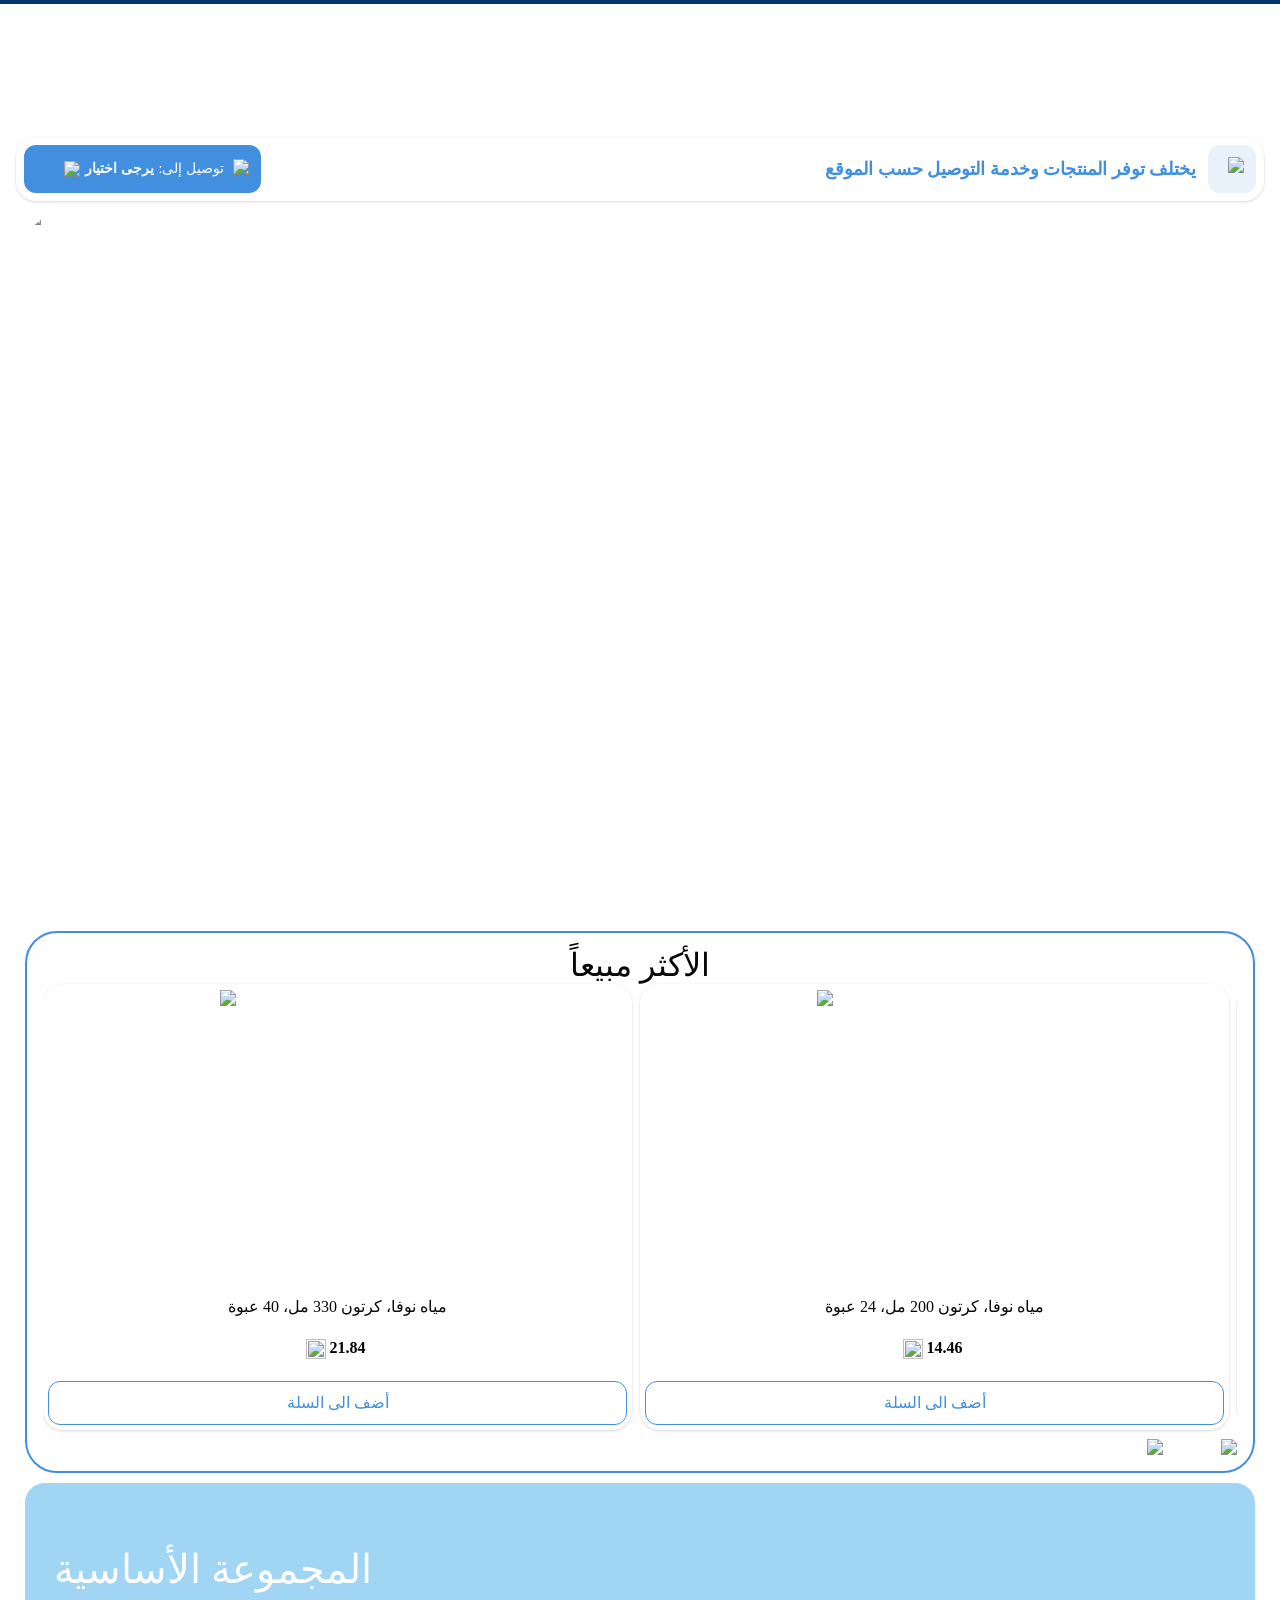
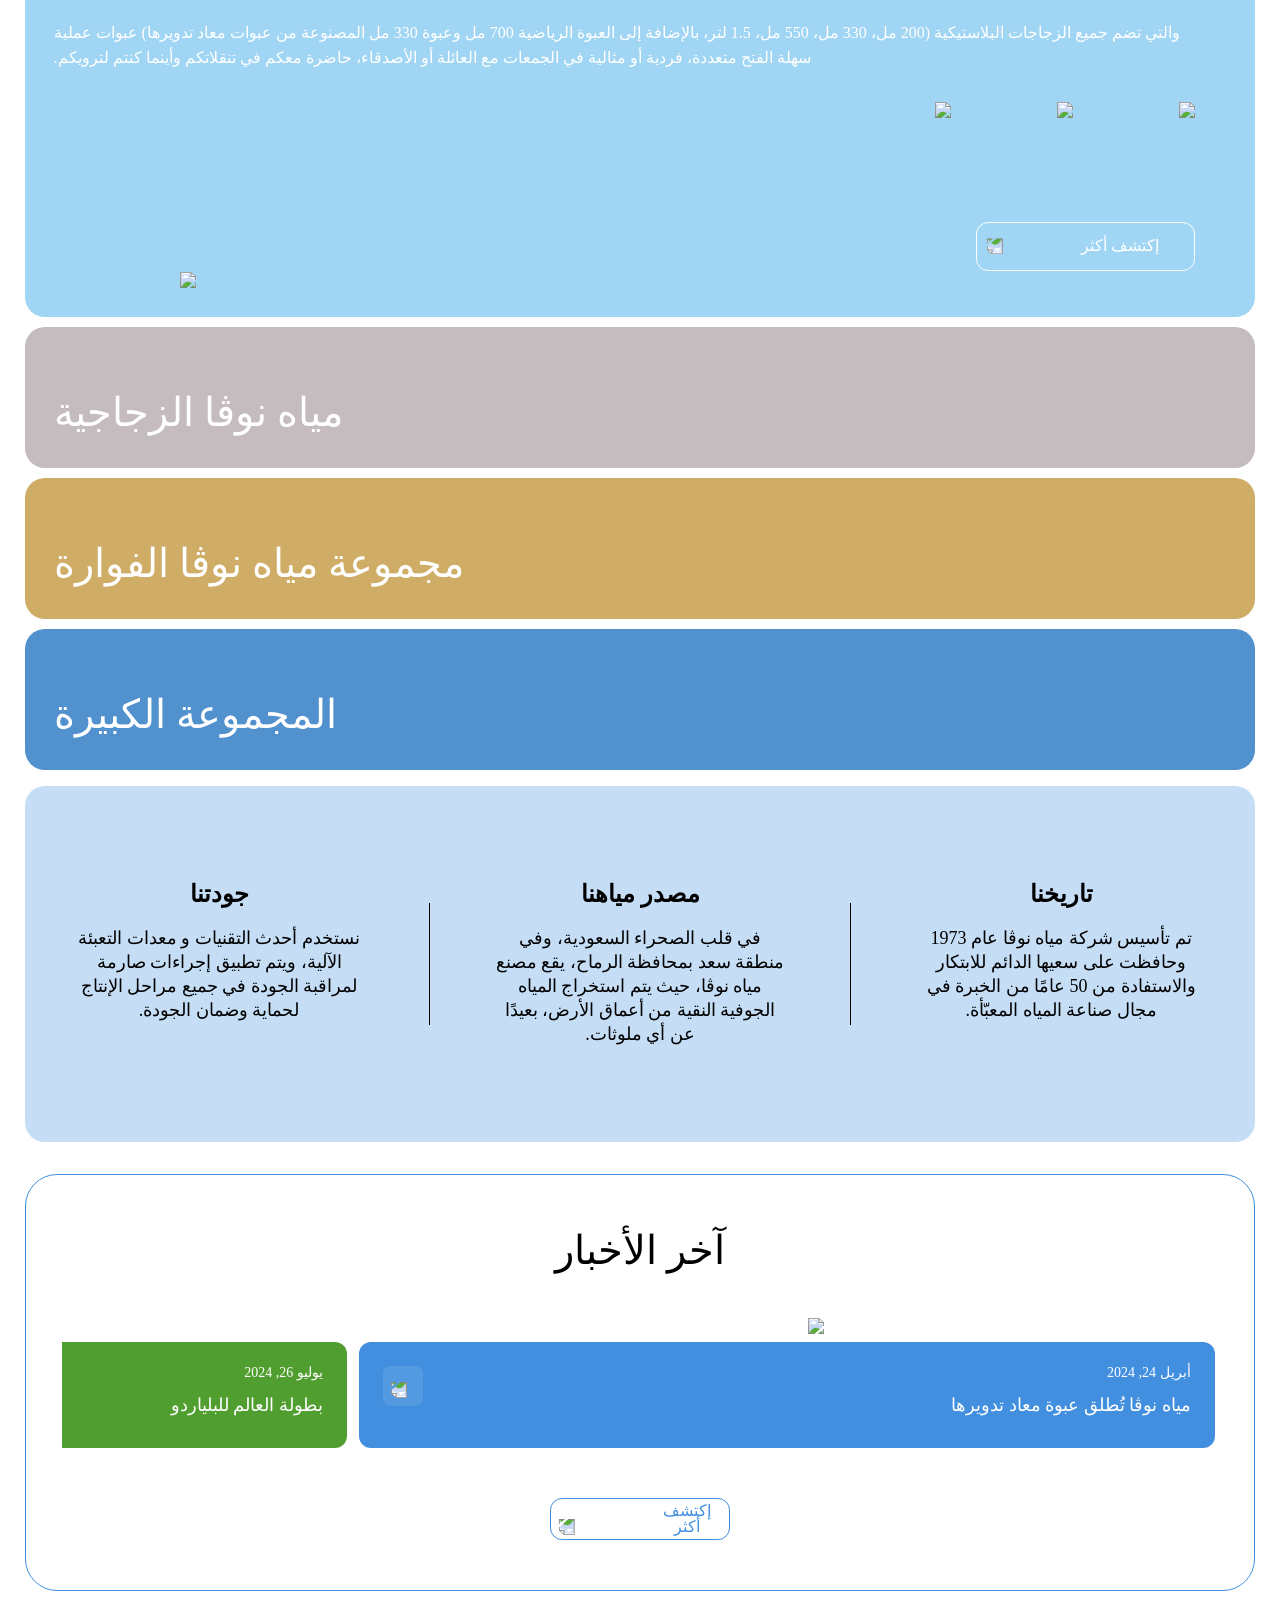
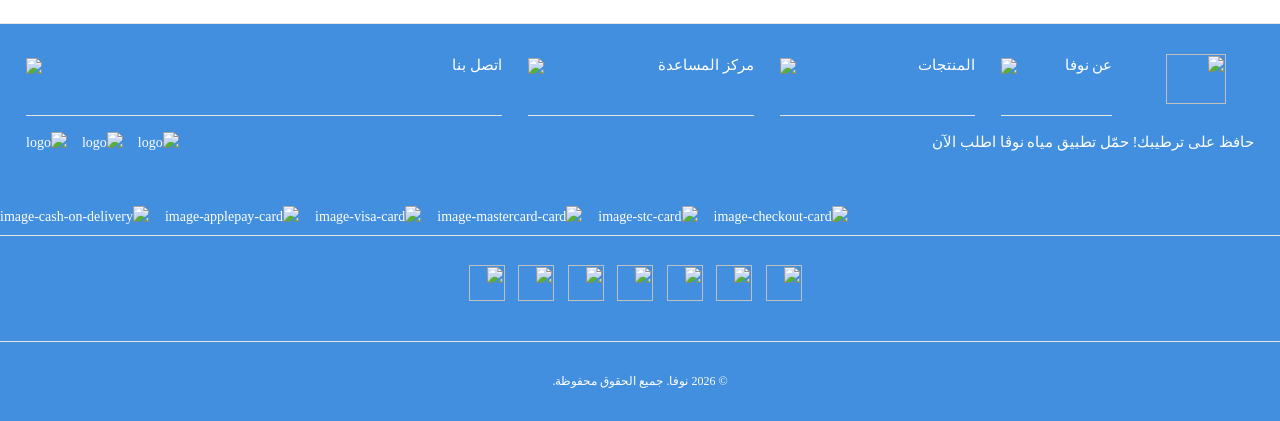
==== public/index.html @ 7acae4f9 "fix: position hamburger menu on right, keep order button in place Co-Authored-By: Claude Opus 4.6 <n" ====
<!DOCTYPE html><html dir="rtl" lang="ar" translate="no"><head><style>.LGLeeN-keyboard-shortcuts-view{display:-webkit-box;display:-webkit-flex;display:-moz-box;display:-ms-flexbox;display:flex}.LGLeeN-keyboard-shortcuts-view table,.LGLeeN-keyboard-shortcuts-view tbody,.LGLeeN-keyboard-shortcuts-view td,.LGLeeN-keyboard-shortcuts-view tr{background:inherit;border:none;margin:0;padding:0}.LGLeeN-keyboard-shortcuts-view table{display:table}.LGLeeN-keyboard-shortcuts-view tr{display:table-row}.LGLeeN-keyboard-shortcuts-view td{-moz-box-sizing:border-box;box-sizing:border-box;display:table-cell;color:light-dark(#000,#fff);padding:6px;vertical-align:middle;white-space:nowrap}.LGLeeN-keyboard-shortcuts-view td:first-child{text-align:end}.LGLeeN-keyboard-shortcuts-view td kbd{background-color:light-dark(#e8eaed,#3c4043);border-radius:2px;border:none;-moz-box-sizing:border-box;box-sizing:border-box;color:inherit;display:inline-block;font-family:Google Sans Text,Roboto,Arial,sans-serif;line-height:16px;margin:0 2px;min-height:20px;min-width:20px;padding:2px 4px;position:relative;text-align:center}
</style><style>.gm-control-active>img{-webkit-box-sizing:content-box;box-sizing:content-box;display:none;left:50%;pointer-events:none;position:absolute;top:50%;-webkit-transform:translate(-50%,-50%);-ms-transform:translate(-50%,-50%);transform:translate(-50%,-50%)}.gm-control-active>img:first-child{display:block}.gm-control-active:active>img:first-child,.gm-control-active:disabled>img:first-child,.gm-control-active:focus>img:first-child,.gm-control-active:hover>img:first-child{display:none}.gm-control-active:focus>img:nth-child(2),.gm-control-active:hover>img:nth-child(2){display:block}.gm-control-active:active>img:nth-child(3){display:block}.gm-control-active:disabled>img:nth-child(4){display:block}sentinel{}
</style><link type="text/css" rel="stylesheet" href="https://fonts.googleapis.com/css?family=Roboto:300,400,500,700|Google+Sans:400,500,700|Google+Sans+Text:400,500,700&amp;lang=en"><link type="text/css" rel="stylesheet" href="https://fonts.googleapis.com/css?family=Google+Sans+Text:400&amp;text=%E2%86%90%E2%86%92%E2%86%91%E2%86%93&amp;lang=en"><style>.gm-style .gm-style-cc a,.gm-style .gm-style-cc button,.gm-style .gm-style-cc span,.gm-style .gm-style-mtc div{font-size:10px;-webkit-box-sizing:border-box;box-sizing:border-box}.gm-style .gm-style-cc a,.gm-style .gm-style-cc button,.gm-style .gm-style-cc span{outline-offset:3px}sentinel{}
</style><style>@media print {  .gm-style .gmnoprint, .gmnoprint {    display:none  }}@media screen {  .gm-style .gmnoscreen, .gmnoscreen {    display:none  }}</style><style>.gm-style-moc{background-color:rgba(0,0,0,.59);pointer-events:none;text-align:center;-webkit-transition:opacity ease-in-out;transition:opacity ease-in-out}.gm-style-mot{color:white;font-family:Roboto,Arial,sans-serif;font-size:22px;margin:0;position:relative;top:50%;transform:translateY(-50%);-webkit-transform:translateY(-50%);-ms-transform:translateY(-50%)}sentinel{}
</style><style>.gm-style img{max-width: none;}.gm-style {font: 400 11px Roboto, Arial, sans-serif; text-decoration: none;}</style><meta charset="utf-8"><meta name="title" content="Nova"><meta name="description" content="Nova Water"><meta name="keywords" content="Nova Water"><meta name="robots" content="index"><meta name="google-site-verification" content=""><meta property="fb:app_id" content="706241190652874"><meta property="og:type" content="website"><meta property="og:url" content="https://novawater.com/ar/"><meta property="og:title"><meta property="og:description"><meta property="og:image"><meta property="og:image:secure_url"><meta property="twitter:card" content="summary_large_image"><meta property="twitter:url" content="https://novawater.com/ar/"><meta property="twitter:title"><meta property="twitter:description"><meta property="twitter:image"><meta name="viewport" content="width=device-width, initial-scale=1"/><link rel="canonical" href="https://novawater.com/ar/"><link rel="alternate" hreflang="ar-SA" href="https://nova.9ten.online/ar/"><link rel="alternate" hreflang="en-SA" href="https://nova.9ten.online/en/"><meta name="next-head-count" content="23"><link rel="icon" href="https://novawater.com/assets/images/favicon.png"><style data-emotion="css"></style><title>Nova</title><style type="text/css" data-styled-jsx="">.footer .footer-links-container .link-group .link-item:not(:first-child):hover{color:null!important}.footer{background-color:#418fde!important;color:#fff!important}.footer .footer-sub-container{color:#FFFFFF!important}</style><style id="style-font-config">      @font-face {          font-family: cairo-regular;          src: url('https://novacp.novawater.com/media/snaptec/font/stores/2/Cairo-Regular.ttf');      }      </style><style id="style-font-config">      @font-face {          font-family: cairo-black;          src: url('https://novacp.novawater.com/media/snaptec/font/stores/2/Cairo-Black.ttf');      }      </style><style id="style-font-config">      @font-face {          font-family: cairo-bold;          src: url('https://novacp.novawater.com/media/snaptec/font/stores/2/Cairo-Bold.ttf');      }      </style><style id="style-font-config">      @font-face {          font-family: cairo-extrabold;          src: url('https://novacp.novawater.com/media/snaptec/font/stores/2/Cairo-ExtraBold.ttf');      }      </style><style id="style-font-config">      @font-face {          font-family: cairo-extralight;          src: url('https://novacp.novawater.com/media/snaptec/font/stores/2/Cairo-ExtraLight.ttf');      }      </style><style id="style-font-config">      @font-face {          font-family: cairo-light;          src: url('https://novacp.novawater.com/media/snaptec/font/stores/2/Cairo-Light.ttf');      }      </style><style id="style-font-config">      @font-face {          font-family: cairo-medium;          src: url('https://novacp.novawater.com/media/snaptec/font/stores/2/Cairo-Medium.ttf');      }      </style><style id="style-font-config">      @font-face {          font-family: cairo-semibold;          src: url('https://novacp.novawater.com/media/snaptec/font/stores/2/Cairo-SemiBold.ttf');      }      </style><style>          html body {              font-family: cairo-regular, cairo-black, cairo-bold, cairo-extrabold, cairo-extralight, cairo-light, cairo-medium, cairo-semibold;          }          </style><link as="script" rel="prefetch" href="https://novawater.com/_next/static/chunks/pages/%5B...slug%5D-0b2576f7f661676e.js"><link as="script" rel="prefetch" href="https://novawater.com/_next/static/chunks/6066-fb74e3d6b5834dac.js"><link as="script" rel="prefetch" href="https://novawater.com/_next/static/chunks/8050-96905d197614ad3b.js"><link as="script" rel="prefetch" href="https://novawater.com/_next/static/chunks/pages/our-products-221e388dbe55de57.js"><link as="script" rel="prefetch" href="https://novawater.com/_next/static/chunks/6893-515acdb30c01d692.js"><link as="script" rel="prefetch" href="https://novawater.com/_next/static/chunks/pages/blog-83261a99ca9877cf.js"><link as="script" rel="prefetch" href="https://novawater.com/_next/static/chunks/5935-1df196008484771e.js"><link as="script" rel="prefetch" href="https://novawater.com/_next/static/chunks/7136-2657047dbc59936a.js"><link as="script" rel="prefetch" href="https://novawater.com/_next/static/chunks/pages/contact-us-15a99811e3a4fb18.js"><style>
/* extracted inline CSS */
.accordion_accordion__nLuHH{width:100%;overflow:hidden;color:#fff;height:800px;display:flex}.accordion_accordion__nLuHH #accordion_section-3__geGfk,.accordion_accordion__nLuHH section #accordion_section-3__geGfk>div{position:relative;top:10px}.accordion_accordion__nLuHH .accordion_openByDefault__0qMB5,.accordion_accordion__nLuHH section:target{background:#fff;padding:10px}.accordion_accordion__nLuHH .accordion_openByDefault__0qMB5:hover,.accordion_accordion__nLuHH section:target:hover{background:#fff}.accordion_accordion__nLuHH .accordion_openByDefault__0qMB5 .accordion_accordionBar__tfT08,.accordion_accordion__nLuHH section:target .accordion_accordionBar__tfT08{width:100%}.accordion_accordion__nLuHH .accordion_openByDefault__0qMB5 .accordion_accordionBar__tfT08 a,.accordion_accordion__nLuHH section:target .accordion_accordionBar__tfT08 a{color:#fff;padding:0}.accordion_accordion__nLuHH .accordion_openByDefault__0qMB5 .accordion_contentContainer__X_C1H,.accordion_accordion__nLuHH section:target .accordion_contentContainer__X_C1H{display:block}.accordion_accordion__nLuHH section .accordion_accordionBar__tfT08 a{padding:8px 10px;display:block;font-size:16px;font-weight:400;color:#eee;text-decoration:none}.accordion_accordion__nLuHH section{float:left;overflow:hidden;color:#fff;cursor:pointer;background:#fff;margin:3px}.accordion_accordion__nLuHH section:hover{background:#444}.accordion_accordion__nLuHH section .accordion_contentContainer__X_C1H{display:none}.accordion_accordion__nLuHH section:after{position:relative;font-size:24px;font-weight:700;color:#fff}.accordion_horizontal__neNg6 section{width:148px;height:100%;border-radius:20px;transition:width .4s ease-out}.accordion_horizontal__neNg6 section .accordion_accordionBar__tfT08{transform:rotate(90deg);width:350px!important;position:relative;left:-100px;top:140px}.accordion_horizontal__neNg6 section .accordion_accordionBar__tfT08>a>h3{color:#fff;font-size:32px;font-weight:500}.accordion_horizontal__neNg6 .accordion_openByDefault__0qMB5{width:82%;height:100%;display:flex;align-items:center;justify-content:center}.accordion_horizontal__neNg6 .accordion_openByDefault__0qMB5 .accordion_accordionBar__tfT08{top:0;left:0;transform:rotate(0deg);display:none}.accordion_customeCollection__ELhOG{display:flex;flex-direction:row;gap:10px;justify-content:center;color:#fff;cursor:pointer}@media screen and (max-width:768px){.accordion_customeCollection__ELhOG{flex-direction:column}}.accordion_titleHeaderWrapper__QrCay{display:flex;width:100%;height:100%;border-radius:20px;font-size:20px;font-weight:500}@media screen and (max-width:768px){.accordion_titleHeaderWrapper__QrCay{flex-direction:row;padding:0;width:100%;height:50px;justify-content:center;align-items:center;font-size:20px;font-weight:500}}.accordion_description__LzcdO{display:flex;flex-direction:row;padding:28.5px;color:#fff;background-position:bottom;background-repeat:no-repeat}@media screen and (max-width:768px){.accordion_description__LzcdO{flex-direction:column;padding:0}}.accordion_descriptionWrapper__kg1h2{flex:1 1;display:flex;flex-direction:column;gap:1.5rem;-webkit-padding-start:2rem;padding-inline-start:2rem;-webkit-padding-before:2rem;padding-block-start:2rem;font-size:16px;font-weight:400;text-align:left}@media screen and (max-width:768px){.accordion_descriptionWrapper__kg1h2{-webkit-padding-start:10px;padding-inline-start:10px;-webkit-padding-end:10px;padding-inline-end:10px;-webkit-padding-before:10px;padding-block-start:10px;-webkit-padding-after:10px;padding-block-end:10px;text-align:center;min-height:100px;display:flex;justify-content:center}}.accordion_descriptionTitle__OSP24{font-size:40px;font-weight:500;line-height:52px}@media screen and (max-width:768px){.accordion_descriptionTitle__OSP24{font-size:25px;line-height:40px}}.accordion_titleHeader__s9U3C{color:#fff}.accordion_iconWrapper__lGB0G{display:flex;flex-direction:row;gap:2rem;-webkit-padding-before:2rem;padding-block-start:2rem;align-items:flex-start}@media screen and (max-width:768px){.accordion_iconWrapper__lGB0G{justify-content:center}}.accordion_featureIcon__ggoN5{object-fit:contain}.accordion_icon__LPepw{display:flex;flex-direction:column;gap:1rem;justify-content:center;align-items:center}.accordion_descContent__LuOos{line-height:25px;font-size:16px}.accordion_mainImage__PK2NE{flex:1 1;width:100%;height:100%}.accordion_mainImage__PK2NE img{width:100%;height:auto}@media screen and (max-width:991px){.accordion_mainImage__PK2NE img{width:100%}}.accordion_parent__k24xp{display:flex;flex-direction:column}.accordion_parent__k24xp[data-isOpen=true]{height:100%}@media screen and (max-width:768px){.accordion_parent__k24xp[data-isOpen=true]{width:100%;height:-moz-fit-content;height:fit-content}}.accordion_parent__k24xp[data-isOpen=false]{height:100%}.accordion_child__mzBD2{border-radius:20px}.accordion_discoverMoreWrapper__L679K{display:flex;flex-direction:row;gap:5px;padding:15px 35px 15px 10px;border:1px solid #fff;border-radius:12px;width:-moz-fit-content;width:fit-content}@media screen and (max-width:768px){.accordion_discoverMoreWrapper__L679K{margin:4px 0;padding:8px;align-items:center;font-size:14px}}.accordion_accordionMobileWrapper__fpqbk{display:flex;flex-direction:column;gap:10px}
/* 1712f95562d03a14.css */
[dir=rtl] .styles_whatsapp_float__GwOUH{position:fixed;bottom:70px;left:40px;z-index:99999}[dir=ltr] .styles_whatsapp_float__GwOUH{position:fixed;bottom:70px;right:40px;z-index:99999}.styles_overlay__ZmfZ8{position:fixed;top:0;right:0;bottom:0;left:0;background-color:rgba(0,0,0,.5);z-index:999}.styles_root__39IB3{position:fixed;top:0;z-index:999;height:100%;margin:0;padding:0;width:705px;max-width:100%;display:flex;flex-direction:column;background-color:#fff;right:-100%;transition:right .3s}@media only screen and (max-width:767px){.styles_root__39IB3{width:90%;border-top-left-radius:16px;border-bottom-left-radius:16px}}.styles_rootRtl__wuuH5{right:unset;left:-100%;transition:left .3s}@media only screen and (max-width:767px){.styles_rootRtl__wuuH5{border-top-left-radius:0;border-bottom-left-radius:0;border-top-right-radius:16px;border-bottom-right-radius:16px}}.styles_root__39IB3 .styles_container__AVa__{width:410px;position:relative;display:flex;flex-direction:column;justify-content:center;height:100%;margin:0 auto}@media only screen and (max-width:767px){.styles_root__39IB3 .styles_container__AVa__{width:90%}}.styles_root__39IB3 .styles_container__AVa__ .styles_closeIcon__PAAYh{position:absolute;top:67px;right:0;cursor:pointer}.styles_rootEnable__P7KJu{right:0}.styles_rootEnableRtl__4ELHf{left:0}.styles_buttonPrimary__llfg9{width:100%;display:flex;align-items:center;justify-content:center;outline:none;border:none;padding:9.5px 0;margin-bottom:38px;border-radius:4px;background-color:#418fde!important;border-radius:12px}.styles_buttonPrimary__llfg9:disabled{opacity:.4;cursor:not-allowed}.styles_title__n34Wb{margin-top:38px}.styles_title__n34Wb h2{font-weight:500;font-size:20px;line-height:130%;margin-bottom:13px}.styles_title__n34Wb h4{font-weight:400;font-size:16px;line-height:140%}.styles_RateOrder__cKRGM{margin-top:22px}.styles_subTitle__IjhcI{margin-bottom:13px;font-weight:400;font-size:14px;line-height:140%}.styles_content___MGeW{width:100%;max-width:553px}.styles_content___MGeW .styles_input__MQG3m{width:100%;min-height:125px;padding:12px;border-radius:4px;border:1px solid #b5b8ba;margin-bottom:10px;font-weight:400;font-size:14px;line-height:140%}.styles_content___MGeW .styles_input__MQG3m:focus{border-color:#000}.styles_buttonSubmit__BmBx0{width:100%;max-width:180px;height:36px;border-radius:4px;-webkit-margin-start:auto;margin-inline-start:auto}.styles_buttonSubmit__BmBx0:disabled{opacity:.4}@media only screen and (max-width:767px){.styles_buttonSubmit__BmBx0{max-width:500px}}.styles_rating__C1Kma{display:flex;gap:4px;margin-bottom:17px}.styles_wrapper__LCkvj{margin:0 150px}@media only screen and (min-width:768px)and (max-width:991px){.styles_wrapper__LCkvj{margin:0}}.styles_wrapper__LCkvj .styles_orderDetailContainer__BoVdC{width:690px}@media only screen and (min-width:768px)and (max-width:991px){.styles_wrapper__LCkvj .styles_orderDetailContainer__BoVdC{margin:auto}}.styles_wrapper__LCkvj .styles_orderDetailContainer__BoVdC .styles_header__eAuE8{display:flex;justify-content:space-between;align-items:center;flex-wrap:wrap;cursor:pointer}.styles_wrapper__LCkvj .styles_orderDetailContainer__BoVdC .styles_header__eAuE8 .styles_orderIdContainer__5gsnV{display:flex;gap:12px}.styles_wrapper__LCkvj .styles_orderDetailContainer__BoVdC .styles_header__eAuE8 .styles_orderIdContainer__5gsnV h3{font-weight:500;font-size:18px;line-height:23.4px}.styles_wrapper__LCkvj .styles_orderDetailContainer__BoVdC .styles_header__eAuE8 .styles_orderActBtnsContainer__RHQxw{display:flex;gap:8px;align-items:center;justify-content:flex-end}@media only screen and (max-width:767px){.styles_wrapper__LCkvj .styles_orderDetailContainer__BoVdC .styles_header__eAuE8 .styles_orderActBtnsContainer__RHQxw{margin-top:16px;justify-content:center;width:100%}}.styles_wrapper__LCkvj .styles_orderDetailContainer__BoVdC .styles_header__eAuE8 .styles_orderActBtnsContainer__RHQxw .styles_cancelOrderBtn__KY3HD{min-width:130px;padding:0 10px;height:40px;background-color:#e70000;color:#fff;border:none;border-radius:12px;font-size:16px;font-weight:500}@media only screen and (max-width:767px){.styles_wrapper__LCkvj .styles_orderDetailContainer__BoVdC .styles_header__eAuE8 .styles_orderActBtnsContainer__RHQxw .styles_cancelOrderBtn__KY3HD{width:130px}}.styles_wrapper__LCkvj .styles_orderDetailContainer__BoVdC .styles_header__eAuE8 .styles_orderActBtnsContainer__RHQxw .styles_reOrderBtn__DDsAZ{width:170px;height:40px;background-color:#418fde;color:#fff;border:none;border-radius:12px;font-size:16px;font-weight:500}@media only screen and (max-width:767px){.styles_wrapper__LCkvj .styles_orderDetailContainer__BoVdC .styles_header__eAuE8 .styles_orderActBtnsContainer__RHQxw .styles_reOrderBtn__DDsAZ{width:130px}}.styles_wrapper__LCkvj .styles_orderDetailContainer__BoVdC .styles_mapError__NNzZU{margin-top:21px}.styles_wrapper__LCkvj .styles_orderDetailContainer__BoVdC .styles_mapContainer__x_OUw{margin:21px 0 24px;width:100%;height:240px;border-radius:24px;overflow:hidden;position:relative;pointer-events:none}.styles_wrapper__LCkvj .styles_orderDetailContainer__BoVdC .styles_mapContainer__x_OUw .styles_map__l1uSt{height:380px}.styles_wrapper__LCkvj .styles_orderDetailContainer__BoVdC .styles_mapContainer__x_OUw .styles_progressOrder__ljjdQ{position:absolute;right:8px;left:8px;bottom:8px;z-index:10;background-color:#fff;padding:8px 16px;display:flex;flex-direction:column;border-radius:16px}.styles_wrapper__LCkvj .styles_orderDetailContainer__BoVdC .styles_mapContainer__x_OUw .styles_progressOrder__ljjdQ .styles_orderNumber__SXM3H{font-size:14px;font-weight:500;line-height:18.2px}.styles_wrapper__LCkvj .styles_orderDetailContainer__BoVdC .styles_mapContainer__x_OUw .styles_progressOrder__ljjdQ .styles_orderStatus__XbOCR{font-size:12px;font-weight:400;line-height:15.6px}.styles_wrapper__LCkvj .styles_orderDetailContainer__BoVdC .styles_mapContainer__x_OUw .styles_progressOrder__ljjdQ .progress{margin:8px 0 4px;height:3px!important}.styles_wrapper__LCkvj .styles_orderDetailContainer__BoVdC .styles_mapContainer__x_OUw .styles_progressOrder__ljjdQ .bg-success{background-color:#418fde!important}.styles_wrapper__LCkvj .styles_orderDetailContainer__BoVdC .styles_mapContainer__x_OUw .styles_progressOrder__ljjdQ p{margin:0!important}.styles_wrapper__LCkvj .styles_orderDetailContainer__BoVdC .styles_addressDateContainer__1r5ej{display:flex;gap:30px}.styles_wrapper__LCkvj .styles_orderDetailContainer__BoVdC .styles_addressDateContainer__1r5ej .styles_listAdresses__YHvt4{display:flex;flex-direction:row;gap:10px;flex:1 1;flex-wrap:wrap}@media only screen and (max-width:767px){.styles_wrapper__LCkvj .styles_orderDetailContainer__BoVdC .styles_addressDateContainer__1r5ej,.styles_wrapper__LCkvj .styles_orderDetailContainer__BoVdC .styles_addressDateContainer__1r5ej .styles_listAdresses__YHvt4{flex-direction:column;gap:8px}}.styles_wrapper__LCkvj .styles_orderDetailContainer__BoVdC .styles_addressDateContainer__1r5ej .styles_listDates__XgyIS{display:flex;flex-direction:column;gap:10px;flex:1 1}.styles_wrapper__LCkvj .styles_orderDetailContainer__BoVdC .styles_addressDateContainer__1r5ej .styles_addressDateItem__ox0sa{min-height:100px;padding:16px 24px;border:1px solid #f0f0f0;border-radius:20px;display:flex;flex-direction:column;gap:8px;flex-grow:0;flex-shrink:1;flex-basis:calc(50% - 10px)}.styles_wrapper__LCkvj .styles_orderDetailContainer__BoVdC .styles_addressDateContainer__1r5ej .styles_addressDateItem__ox0sa p{margin:0!important;font-size:14px;line-height:19.6px}@media only screen and (max-width:767px){.styles_wrapper__LCkvj .styles_orderDetailContainer__BoVdC .styles_addressDateContainer__1r5ej .styles_addressDateItem__ox0sa p{font-weight:400}}.styles_wrapper__LCkvj .styles_orderDetailContainer__BoVdC .styles_addressDateContainer__1r5ej .styles_addressDateItem__ox0sa .styles_title__OPqF0{font-weight:500}@media only screen and (max-width:767px){.styles_wrapper__LCkvj .styles_orderDetailContainer__BoVdC .styles_addressDateContainer__1r5ej .styles_addressDateItem__ox0sa .styles_title__OPqF0{font-weight:500}}.styles_wrapper__LCkvj .styles_orderDetailContainer__BoVdC .styles_addressDateContainer__1r5ej .styles_addressDateItem__ox0sa .styles_time__4UCJ9{color:#418fde}.styles_wrapper__LCkvj .styles_orderDetailContainer__BoVdC .styles_summaryContainer__256WN{margin-top:24px;padding:16px 24px;border-radius:20px;box-shadow:1px 1px 7px 0 rgba(21,60,136,.05);font-size:14px;font-weight:400;line-height:19.6px}.styles_wrapper__LCkvj .styles_orderDetailContainer__BoVdC .styles_summaryContainer__256WN h6{font-weight:500;font-size:16px;line-height:20.8px}.styles_wrapper__LCkvj .styles_orderDetailContainer__BoVdC .styles_summaryContainer__256WN p{margin:0!important}.styles_wrapper__LCkvj .styles_orderDetailContainer__BoVdC .styles_summaryContainer__256WN .styles_divider__H0_48{width:100%;border-bottom:1px solid #f0f0f0;margin:12px 0}.styles_wrapper__LCkvj .styles_orderDetailContainer__BoVdC .styles_summaryContainer__256WN .styles_orderItemContainer__655UR{display:flex;flex-direction:column;gap:12px}.styles_wrapper__LCkvj .styles_orderDetailContainer__BoVdC .styles_summaryContainer__256WN .styles_orderItemContainer__655UR .styles_orderItem__02j4n{display:flex;justify-content:space-between}.styles_wrapper__LCkvj .styles_orderDetailContainer__BoVdC .styles_summaryContainer__256WN .styles_orderItemContainer__655UR .styles_orderItem__02j4n .styles_productName__T_WIA{width:200px}@media only screen and (max-width:767px){.styles_wrapper__LCkvj .styles_orderDetailContainer__BoVdC .styles_summaryContainer__256WN .styles_orderItemContainer__655UR .styles_orderItem__02j4n .styles_productName__T_WIA{font-weight:400}}.styles_wrapper__LCkvj .styles_orderDetailContainer__BoVdC .styles_summaryContainer__256WN .styles_orderItemContainer__655UR .styles_orderItem__02j4n .styles_priceAndQtyContainer__xMmuM{display:flex;width:50%;justify-content:space-between}@media only screen and (max-width:767px){.styles_wrapper__LCkvj .styles_orderDetailContainer__BoVdC .styles_summaryContainer__256WN .styles_orderItemContainer__655UR .styles_orderItem__02j4n .styles_priceAndQtyContainer__xMmuM{width:36%}}.styles_wrapper__LCkvj .styles_orderDetailContainer__BoVdC .styles_summaryContainer__256WN .styles_orderItemContainer__655UR .styles_orderItem__02j4n .styles_freeItem__pCRWI{color:#509e2f}.styles_wrapper__LCkvj .styles_orderDetailContainer__BoVdC .styles_summaryContainer__256WN .styles_summaryBlock__o4dow{display:flex;flex-direction:column;align-items:end;gap:12px}.styles_wrapper__LCkvj .styles_orderDetailContainer__BoVdC .styles_summaryContainer__256WN .styles_summaryBlock__o4dow .styles_summaryItem__eeNrt{width:50%;display:flex;justify-content:space-between}.styles_wrapper__LCkvj .styles_orderDetailContainer__BoVdC .styles_summaryContainer__256WN .styles_summaryBlock__o4dow .styles_summaryItem__eeNrt .styles_textBold__9D5u6{font-weight:700}@media only screen and (max-width:767px){.styles_wrapper__LCkvj .styles_orderDetailContainer__BoVdC .styles_summaryContainer__256WN .styles_summaryBlock__o4dow .styles_summaryItem__eeNrt{width:90%;font-weight:400;font-size:14px}}.styles_wrapper__LCkvj .styles_orderDetailContainer__BoVdC .styles_actionBlock__90YEk{display:flex;gap:30px;margin-top:30px;align-items:flex-start}.styles_wrapper__LCkvj .styles_orderDetailContainer__BoVdC .styles_actionBlock__90YEk .styles_actionItem__x7qBq{flex:1 1;display:flex;flex-direction:column;gap:24px;align-items:center}.styles_wrapper__LCkvj .styles_orderDetailContainer__BoVdC .styles_actionBlock__90YEk .styles_actionItem__x7qBq button{height:40px;width:100%;border:1px solid;border-radius:12px;font-size:16px;font-weight:500;line-height:20.8px;background:transparent}.styles_wrapper__LCkvj .styles_orderDetailContainer__BoVdC .styles_actionBlock__90YEk .styles_actionItem__x7qBq a{color:#418fde;font-size:14px;font-weight:500}@media only screen and (max-width:767px){.styles_wrapper__LCkvj .styles_orderDetailContainer__BoVdC .styles_actionBlock__90YEk .styles_actionItem__x7qBq a{margin-top:15px;margin-bottom:25px}.styles_wrapper__LCkvj .styles_orderDetailContainer__BoVdC .styles_actionBlock__90YEk{flex-direction:column;gap:11px}.styles_wrapper__LCkvj .styles_orderDetailContainer__BoVdC .styles_actionBlock__90YEk .styles_actionItem__x7qBq{width:100%}}.styles_wrapper__LCkvj .styles_orderDetailContainer__BoVdC .styles_actionBlock__90YEk .styles_color1___bnUc{color:#509e2f;border-color:#509e2f;align-items:center;justify-content:center;gap:12px;display:flex}.styles_wrapper__LCkvj .styles_orderDetailContainer__BoVdC .styles_actionBlock__90YEk .styles_color1___bnUc>div{margin-top:4px}.styles_wrapper__LCkvj .styles_orderDetailContainer__BoVdC .styles_actionBlock__90YEk .styles_color2__Dn11N{color:#418fde;border-color:#418fde}@media only screen and (max-width:767px){.styles_wrapper__LCkvj{margin:0}.styles_wrapper__LCkvj .styles_orderDetailContainer__BoVdC{width:100%}}.styles_cancelOrderContainer__6_5GT{padding:20px;display:flex;flex-direction:column;gap:12px}.styles_cancelOrderContainer__6_5GT h3{font-size:18px;font-weight:500}.styles_cancelOrderContainer__6_5GT .styles_reasonInput__WRkGR{width:100%;padding:12px;border-radius:20px}.styles_cancelOrderContainer__6_5GT .styles_actsBtnCancelModalContainer__EOCQV{display:flex;gap:12px;align-items:center;justify-content:flex-end}.styles_cancelOrderContainer__6_5GT .styles_actsBtnCancelModalContainer__EOCQV button{border:none;border-radius:12px;padding:12px;color:#fff}.styles_cancelOrderContainer__6_5GT .styles_actsBtnCancelModalContainer__EOCQV .styles_closeBtn__XTeNV{background-color:#313131}.styles_cancelOrderContainer__6_5GT .styles_actsBtnCancelModalContainer__EOCQV .styles_submitBtn__5H1cT{background-color:#418fde}.styles_reasonCancelLabel__c6HwD{margin:0 8px}.styles_title__fAyFo{font-size:28px;font-weight:500;line-height:36.4px;margin-bottom:55px;margin-top:10px}.styles_table__eISrx{width:100%}.styles_orderRowTitle__uotqR{gap:5px;font-weight:500;font-size:14px;line-height:19.5px;text-align:center;height:60px;border-bottom:1px solid #f0f1f3}.styles_orderRowTitle__uotqR .styles_orderRowItem__nPzfK:first-child{text-align:start}.styles_orderRowTitle__uotqR .styles_orderRowItem__nPzfK:first-child:after,.styles_orderRowTitle__uotqR .styles_orderRowItem__nPzfK:nth-child(2):after{display:inline-block;content:"#";padding:0 2px}.styles_orderRowTitle__uotqR .styles_orderRowItemAr__dZ4Bm:first-child,.styles_orderRowTitle__uotqR .styles_orderRowItemAr__dZ4Bm:nth-child(2){text-align:start;direction:ltr}.styles_orderRowTitle__uotqR .styles_orderRowItemAr__dZ4Bm:first-child:after,.styles_orderRowTitle__uotqR .styles_orderRowItemAr__dZ4Bm:nth-child(2):after{display:inline-block;content:"#";padding:0 2px}.styles_MyRefundsItem__g7knw{gap:5px;text-align:center;height:60px;border-bottom:1px solid #f0f1f3}.styles_MyRefundsItem__g7knw .styles_MyReturnLable__FT6X8{font-weight:300;font-size:14px;line-height:21px}.styles_MyRefundsItem__g7knw .styles_MyReturnLable__FT6X8:first-child{text-align:start}.styles_emptyData__6zUQa{margin-top:25px;font-size:14px;font-weight:300;line-height:21px}.styles_MyReturnLable__FT6X8:last-child button{color:#2f80ed;outline:none;border:none;background:transparent}.styles_MyReturnTotal__dDE0f{display:flex;align-items:center;justify-content:center;margin:18px 0;gap:3px}.styles_refunded__xj_3w{padding:2px 5px;background:#6fcf97;border-radius:2px;text-align:center;color:#fff}.styles_MyRefundsMobile__MmEW5{width:100%;min-height:230px;padding:27px 16px;border:1px solid #f0f1f3;margin-bottom:12px}.styles_MyRefundsItemMobile__nZXrV{display:flex;align-items:flex-start;justify-content:space-between;gap:10px;margin-bottom:5px;font-weight:300;font-size:14px;line-height:150%}.styles_MyRefundsItemMobile__nZXrV:first-child .styles_textItemMobile__n4oKy:first-child{font-weight:500}.styles_MyRefundsItemMobile__nZXrV:first-child .styles_valueItemMobile__zze_1{color:#b4931f!important}.styles_MyRefundsItemMobile__nZXrV:last-child .styles_valueItemMobile__zze_1:last-child{color:#2f80ed!important;cursor:pointer}.styles_MyRefundsItemMobile__nZXrV:nth-child(6) .styles_valueItemMobile__zze_1{background:#6fcf97;padding:3px 10px;color:#fff;border-radius:2px}.styles_inputGroup__gPXFt{flex:1 1}.styles_inputGroup__gPXFt label{align-items:center;display:flex;font-size:1rem;font-weight:500;justify-content:space-between;line-height:1rem;padding:.5625rem .125rem;min-height:2.125rem}.styles_inputGroup__gPXFt .styles_dropdownInput__cRk4V{position:relative;background:#fff;border:1px solid #adb5bd;border-radius:3px;line-height:1.4!important}.styles_inputGroup__gPXFt .styles_dropdownInput__cRk4V select{position:relative;background:none;color:#000;padding-left:15px}.styles_inputGroup__gPXFt .styles_dropdownInput__cRk4V select:disabled{color:#929292;background:#f4f4f4}.styles_inputGroup__gPXFt .styles_dropdownInput__cRk4V .styles_button__F996V{position:absolute;width:40px;height:40px;display:flex;align-items:center;justify-content:center}.styles_inputGroup__gPXFt .styles_dropdownInput__cRk4V .styles_buttonRtl__gSFsj{left:0;border-left:none}.styles_inputGroup__gPXFt .styles_dropdownInput__cRk4V .styles_buttonLtr__qb_kp{right:0;border-right:none}.styles_inputGroup__gPXFt .styles_dropdownInput__cRk4V .styles_errorMessage__patNG{color:#c9252d;font-size:.875rem;font-weight:500;margin-top:12px}.styles_content__WMw1I{width:100%;display:grid;grid-template-columns:1fr 1fr;grid-template-areas:"customer selection" "product selection";justify-content:space-between}@media only screen and (max-width:767px){.styles_content__WMw1I{grid-template-areas:"customer" "product" "selection"}}.styles_content__WMw1I.styles_contentReturnRequest__VbH2T{grid-template-areas:"customer product"}@media only screen and (max-width:767px){.styles_content__WMw1I.styles_contentReturnRequest__VbH2T{grid-template-areas:"customer" "product";margin-bottom:20px}}.styles_content__WMw1I .styles_title__2ednj{font-size:16px;font-weight:700;line-height:22px;color:#000}.styles_content__WMw1I .styles_informationCustomer__sZxQy{grid-area:customer}.styles_content__WMw1I .styles_informationCustomer__sZxQy p{font-size:16px;font-weight:500;line-height:22px;-webkit-padding-start:15px;padding-inline-start:15px}.styles_content__WMw1I .styles_informationCustomer__sZxQy .styles_title__2ednj{padding-top:15px;padding-bottom:5px}.styles_content__WMw1I .styles_informationProduct__BwAgI{display:grid;grid-column-gap:20px;column-gap:20px;grid-area:product;height:-moz-fit-content;height:fit-content;align-items:center;grid-template-columns:100px auto}.styles_content__WMw1I .styles_informationProduct__BwAgI .styles_productTitle__XHCKH .styles_productName__n2XQ5{font-size:16px;font-weight:500;line-height:22px;color:#000}.styles_content__WMw1I .styles_selections__A02X7{grid-gap:20px;gap:20px;display:grid;height:-moz-fit-content;height:fit-content;grid-area:selection}.styles_content__WMw1I .styles_selections__A02X7 label,.styles_content__WMw1I .styles_selections__A02X7 p{margin:0;align-items:center;display:flex;font-size:1rem;font-weight:500;justify-content:space-between;line-height:1rem;padding:.5625rem .125rem;min-height:2.125rem}.styles_content__WMw1I .styles_selections__A02X7 .styles_qty__X6tR4{display:grid;grid-auto-flow:column;align-items:center}.styles_content__WMw1I .styles_selections__A02X7 .styles_message__I2sxF input{display:inline-block;height:38px;width:100%;padding-left:8px;padding-right:8px;border:1px solid #adb5bd;border-radius:3px}.styles_content__WMw1I .styles_selections__A02X7 .styles_uploadFile__Fm6xL{display:grid;grid-auto-flow:column;justify-content:flex-start;align-items:center;grid-gap:10px;gap:10px}.styles_content__WMw1I .styles_selections__A02X7 .styles_uploadFile__Fm6xL .styles_inputFile__vM4BC{position:absolute;opacity:0}.styles_content__WMw1I .styles_selections__A02X7 .styles_uploadFile__Fm6xL .styles_icon__8__r_{cursor:pointer}.styles_content__WMw1I .styles_selections__A02X7 .styles_button__EcmIW{height:40px;font-size:1rem;font-weight:700;line-height:1.25rem;border:none;background:#f4f4f4;display:flex;justify-content:center;align-items:center}.styles_content__WMw1I .styles_selections__A02X7 .styles_button__EcmIW:disabled{background:#f4f4f4!important;color:#000!important}.styles_content__WMw1I .styles_selections__A02X7 .styles_button__EcmIW .styles_buttonTitle__NuyaA{-webkit-margin-end:10px;margin-inline-end:10px;-webkit-margin-start:10px;margin-inline-start:10px}@media only screen and (max-width:767px){.styles_modal__TaWmu .styles_modalHeader__FNg0A h2{font-size:18px}}.styles_modal__TaWmu .styles_modalHeader__FNg0A .styles_headerViewReturn__OkCOt{display:grid;grid-auto-flow:column;grid-gap:10px;gap:10px;justify-content:center;align-items:center}@media only screen and (max-width:767px){.styles_modal__TaWmu .styles_modalHeader__FNg0A .styles_headerViewReturn__OkCOt h2{font-size:18px}}.styles_modal__TaWmu .styles_modalHeader__FNg0A .styles_statusRequest__TSI_p{padding:5px;border-radius:4px;width:-moz-fit-content;width:fit-content;font-size:16px;font-weight:500;text-transform:capitalize;display:flex;justify-content:center;align-items:center;height:30px;color:#fff}.styles_buttonGroup__GQVME{display:flex;justify-content:flex-end}.styles_buttonCancel__OpShF{height:40px;font-size:1rem;font-weight:700;line-height:1.25rem;border:none;background:#f4f4f4;display:flex;justify-content:center;align-items:center;width:auto}.styles_buttonCancel__OpShF:disabled{background:#f4f4f4!important;color:#000!important}.styles_trackReturnSection__4OxnE{width:100%;display:grid;margin-top:30px;grid-template-columns:repeat(2,1fr);grid-template-areas:"tracking tracking" "label label"}@media only screen and (max-width:767px){.styles_trackReturnSection__4OxnE{grid-template-columns:none;grid-template-rows:repeat(2,1fr);grid-template-areas:"tracking" "label"}}.styles_trackReturnSection__4OxnE .styles_trackingStatus__g45sQ{display:flex;flex-direction:row;align-items:center;justify-content:center;grid-area:tracking}.styles_labelStatusBlock__cmEDa{grid-area:label;display:flex;width:100%;max-width:700px;margin:10px auto 30px;align-items:center;justify-content:space-between;color:#000;font-size:14px;font-weight:700;line-height:20px}.styles_labelStatusBlock__cmEDa p:last-child{margin-bottom:1rem!important}@media only screen and (max-width:767px){.styles_labelStatusBlock__cmEDa p:last-child{margin-bottom:.5rem!important}}.styles_point__dJvi4{width:15px;height:15px;border-radius:50%;background-color:#f2f3f4}.styles_line__6GfL2{height:2px;width:calc(30% - 30px);background-color:#f2f3f4}@media only screen and (max-width:767px){.styles_line__6GfL2{width:30%}}.styles_active__4xkkp{background-color:#1e90ff}.styles_currState__kqftU{width:22px;height:22px;background-color:#1e90ff}@media only screen and (max-width:767px){.styles_currState__kqftU{width:25px;height:25px}}.styles_inputGroups__CGAyv{width:100%;height:50px;background:#ccc;border-radius:10px;display:flex;align-items:center;justify-content:center;flex-direction:column;padding:12px 15px;cursor:pointer;position:relative;border:.5px dashed #ccc}.styles_inputGroups__CGAyv span{text-align:center;font-weight:300;font-size:12px;line-height:14px;color:#7e7e7e}.styles_inputGroups__CGAyv svg{color:#7e7e7e}.styles_inputGroups__CGAyv img{width:100%;height:100%;object-fit:contain}.styles_inputGroups__CGAyv .styles_dragAndDrop__1k0NC{display:grid;justify-content:center;align-items:center;grid-auto-flow:column;grid-gap:15px;gap:15px}.styles_subText__RKwVt{white-space:nowrap;font-weight:300;font-size:12px;line-height:14px;text-align:center;color:#ccc}.styles_image__Gyypu{width:100%;height:120px;background:#eef0f2;border-radius:10px;display:flex;align-items:center;justify-content:center;flex-direction:column;padding:12px 15px;cursor:pointer;position:relative}.styles_image__Gyypu span{text-align:center;margin-top:10px;font-weight:300;font-size:12px;line-height:14px;color:#7e7e7e}.styles_image__Gyypu svg{color:#7e7e7e}.styles_image__Gyypu img{width:100%;height:100%;object-fit:contain}.styles_iconDelete___m3y6{cursor:pointer;position:absolute;top:6px;right:6px;padding:4px}.styles_iconRtl__Rkx4e{left:10px}[dir=rtl] .styles_modal__TaWmu button[class=close]{margin:0!important;padding:0!important}.styles_specificItemContainer__dQsVC{padding:0 0 10px;margin-top:10px;border-bottom:1px solid #ccc}.styles_specificItemContainer__dQsVC .styles_flexContainer__KYSNG{display:flex;gap:20px;margin-bottom:10px;align-items:center}.styles_specificItemContainer__dQsVC .styles_flexContainer__KYSNG button{height:30px;border:none;border-radius:12px;background-color:#9c0000;color:#fff;padding:0 10px}.styles_addItemBtn__Ptq2K{height:40px;border:none;border-radius:12px;background-color:#009c27;color:#fff;padding:0 10px;margin-top:9px}.styles_buttonIconContainer__FJi2W{width:36px;height:36px;padding:0;margin:auto;background:#418fde;border-radius:12px;display:flex;justify-items:center;justify-content:center;align-items:center}.styles_quantityContainer__Qxu_P{direction:ltr;display:grid;grid-template-columns:40px 40px 40px;border:none}.styles_quantityContainer__Qxu_P button,.styles_quantityContainer__Qxu_P input{margin:auto;display:inline;width:40px;height:40px;background:#fff;padding:0;border:none}.styles_quantityContainer__Qxu_P button:active{background:#7eb7e6}.styles_quantityContainer__Qxu_P button:hover{border-color:#000}.styles_quantityContainer__Qxu_P button:disabled{background:#fff;color:#adb5bd}.styles_quantityContainer__Qxu_P button .styles_buttonIconContainer__FJi2W{width:36px;height:36px;padding:0;margin:auto;background:#418fde;border-radius:12px;display:flex;justify-items:center;justify-content:center;align-items:center}.styles_quantityContainer__Qxu_P input{text-align:center}.styles_quantityContainer__Qxu_P input[type=number]::-webkit-inner-spin-button,.styles_quantityContainer__Qxu_P input[type=number]::-webkit-outer-spin-button{-webkit-appearance:none;margin:0}.styles_quantityRefundItemContainer__FsYX5{display:flex;gap:12px;align-items:center;padding:9px 0}.styles_errorMsg__tMaDg{color:red}.styles_removeBtn__6qgny{border:none;border-radius:10px}.styles_root__n7Cv_{margin-top:30px}.styles_topHeader__SVP1j{display:grid;grid-template-columns:1fr}.styles_clockIcon__jMGoI{display:block;width:35px;height:35px;background:#e3eefa;border-radius:15px;padding:8px}.styles_header__mh0oc{color:#000;font-size:20px;font-weight:500;line-height:26px}.styles_subheader__mZ1zV{color:#000;font-size:14px;font-weight:400;line-height:19px;display:flex;flex-direction:row;gap:1rem;font-size:16px;font-weight:500;align-items:center}.styles_tabs__HU5OZ{display:grid;grid-template-columns:1fr;grid-row-gap:10px;row-gap:10px;padding:24px;margin-top:4px}.styles_tabs__HU5OZ h2{margin-bottom:4px}.styles_headerTabs__zPWXP{position:relative;display:grid;grid-template-columns:1fr;overflow-y:hidden;overflow-x:auto;padding-bottom:12px}.styles_headerTabs__zPWXP:after{position:absolute;content:"";width:100%;height:2px;background:#fff;bottom:12px}.styles_headerTabs__zPWXP::-webkit-scrollbar{width:4px;height:4px}.styles_headerTabs__zPWXP::-webkit-scrollbar-corner .styles_hasMoreItems__qvEfw::-webkit-scrollbar-track{background:transparent}.styles_headerTabs__zPWXP::-webkit-scrollbar-thumb:horizontal{background:transparent linear-gradient(90deg,#0d99ff,#0d99ff 31%,#0d99ff) 0 0 no-repeat padding-box;box-shadow:0 1px 3px rgba(0,0,0,.161);border-radius:12px}.styles_headerTabs__zPWXP::-webkit-scrollbar-thumb:vertical{background:linear-gradient(180deg,#0d99ff,#0d99ff,#0d99ff);box-shadow:0 1px 3px rgba(0,0,0,.161);border-radius:12px}.styles_headerContent__YTIur{position:relative;display:grid;grid-template-columns:auto;grid-auto-flow:column;max-width:100%;grid-column-gap:12px;column-gap:12px}.styles_content__92r7K{display:grid;grid-template-columns:repeat(auto-fit,145px);grid-gap:12px;gap:12px}.styles_contentDate___7z7M{display:grid;grid-template-columns:repeat(5,1fr);grid-gap:10px;gap:10px}@media(max-width:991px){.styles_contentDate___7z7M{grid-template-columns:repeat(3,1fr)}}@media(max-width:350px){.styles_contentDate___7z7M{grid-template-columns:repeat(2,1fr)}}.styles_contentDate___7z7M .styles_item__3o4sz{min-width:unset}.styles_rootRtl__tYZ9m .styles_content__92r7K{grid-template-columns:repeat(auto-fit,145px)}.styles_itemTab__67VhH,.styles_item__3o4sz{display:flex;flex-direction:column;gap:4px;justify-content:center;align-items:center;padding:8px;border:1px solid #e5e5e5;box-sizing:border-box;cursor:pointer}.styles_item__3o4sz{border-radius:8px;min-width:150px;cursor:pointer;text-align:center;font-size:14px;font-weight:400;border:1px solid #418fde}.styles_itemTab__67VhH{position:relative;flex-direction:column;border:0;height:auto;min-width:82px;border-radius:0;transition:all .3s ease;border-bottom:2px solid transparent}.styles_label__0YSWO{font-size:14px;font-weight:400;line-height:14px;color:#071024}.styles_subTitleHeader__B_Jyv{display:flex;flex-direction:column;gap:3px;bottom:10px}.styles_subTitleHeaderNotSelected___qMxZ{opacity:.5;font-size:12px;font-weight:400}.styles_selectedDateContainer__LC3Sp{display:flex;flex-direction:column;gap:5px;padding:24px 24px 0}.styles_selectedDate__DY_4_{font-size:16px;font-weight:500}.styles_selectedTime__13hUf{font-size:16px;font-weight:400;color:#418fde}.styles_itemTab__67VhH .styles_topLabel___DWid{margin-bottom:.5rem}.styles_selected__qgk3_{background-color:#418fde;pointer-events:none}.styles_selected__qgk3_ h6.styles_label__0YSWO{color:#fff}.styles_tabSelected__LkJcF{z-index:1;border-bottom:2px solid #0d99ff}.styles_tabSelected__LkJcF:before{position:absolute;content:"";width:0;height:0;border-left:7px solid transparent;border-right:7px solid transparent;border-top:7px solid #0d99ff;font-size:0;line-height:0;float:left;bottom:-9px}.styles_tabSelected__LkJcF .styles_label__0YSWO{font-weight:500;color:#0d99ff}.styles_selected__qgk3_ .styles_label__0YSWO{color:#0d99ff}.styles_disableBtn__myBzx{cursor:not-allowed;opacity:.5;border:1px solid #0e2149}.styles_rootMobile__WLB4a .styles_headerTabs__zPWXP:after,.styles_rootTablet__BWMUv .styles_headerTabs__zPWXP:after{content:none}.styles_disabled__H8MJz{color:#9fa6b6;border:1px solid #9fa6b6;cursor:not-allowed;opacity:.3}.styles_headerContainer__I0Ch1{display:flex;justify-content:space-between}.styles_headerContainer__I0Ch1 button{border:none;background-color:transparent}.styles_actBtnsContainer__et7Tc{display:flex;justify-content:space-between}.styles_actBtnsContainer__et7Tc button{border:none;background-color:transparent;color:#fff;border-radius:12px;padding:12px}.styles_actBtnsContainer__et7Tc .styles_closeBtn__CPPGy{background:#313131}.styles_actBtnsContainer__et7Tc .styles_submitBtn__OmTKL{background:#418fde}.styles_actBtnContainer__CceiV{display:flex;justify-content:space-between;flex-direction:row-reverse}.styles_actBtnContainer__CceiV .styles_actBtn__oRGzW{background-color:#418fde;color:#fff;height:36px;border:none;min-width:70px;border-radius:12px}.styles_itemRow__ClLLd{width:100%;padding:17px 0;border-bottom:1px solid #f0f1f3!important;cursor:pointer}.styles_itemRow__ClLLd tr{width:100%;font-weight:400;font-size:14px;line-height:140%;display:flex;align-items:center;justify-content:space-between}.styles_itemRow__ClLLd tr td{text-align:start;width:13%}.styles_itemRow__ClLLd tr td:nth-child(4),.styles_itemRow__ClLLd tr td:nth-child(5){width:17%;padding-right:5px}.styles_itemRow__ClLLd tr td:nth-child(6){color:#149447}.styles_itemRow__ClLLd tr td:nth-child(7){width:14%}.styles_itemRow__ClLLd:first-child{border-top:1px solid #f0f1f3!important}.styles_statusOrder__OekbR{padding:1px;color:#fff;border-radius:2px}.styles_viewOrder__Rqmg_{display:flex;align-items:center;justify-content:flex-start}.styles_ratingOrder__2Jdlp button{height:36px;background:#418fde;border-radius:8px;border:unset;color:#fff;padding:0 15px;font-size:14px}.styles_boundary__MTt83{margin:0 auto;width:1px;height:10px;background-color:#f0f1f3}.styles_headerTable__w63mw{width:100%;padding-bottom:17px;border-bottom:1px solid #f0f1f3!important}.styles_headerTable__w63mw tr{width:100%;font-weight:500;font-size:14px;line-height:130%;display:flex;align-items:center;justify-content:space-between}.styles_headerTable__w63mw tr th{text-align:start;width:13%}.styles_headerTable__w63mw tr th:nth-child(4),.styles_headerTable__w63mw tr th:nth-child(5){width:17%}.styles_headerTable__w63mw tr th:nth-child(7){width:14%}.styles_myOrderListDesktop__C5Y_z{margin-top:27px}.styles_table__q_rs2{width:100%;display:flex;flex-direction:column}@media only screen and (max-width:767px){.styles_titleOrder__g4kcM{display:none}}.styles_pagination__aFL6g{margin:50px 0 200px}.styles_pagination__aFL6g ul{display:flex;align-items:center;justify-content:flex-end}.styles_pagination__aFL6g ul li{width:40px;height:40px;display:flex;align-items:center;justify-content:center;color:#02150a}.styles_selected__8KNZS{background:#f3f7e9;border-radius:2px;color:#82b736}.styles_myOrderPage__mbUz_{padding-left:45px}.styles_myOrderPageRtl__9ZLWu{padding-left:0;padding-right:45px}.styles_myOrderPage__mbUz_ .styles_titleOrder__g4kcM{font-size:18px;font-weight:500;line-height:23.4px}.styles_myOrderPage__mbUz_ .styles_loadMore__KYQ4t{margin-top:30px;color:#418fde;text-align:center;cursor:pointer}.styles_badgeOption__eF3Hf{width:unset;max-width:-moz-fit-content;max-width:fit-content;min-width:40px;-webkit-padding-start:5px;padding-inline-start:5px;-webkit-padding-end:5px;padding-inline-end:5px;height:30px;display:flex;align-items:center;justify-content:center;border:1px solid #e5e5e5!important;background:unset}.styles_badgeOption__eF3Hf .styles_content__O5ZXm{margin:5px;white-space:nowrap}.styles_badgeOptionSelected__DAUTS{border:1px solid #000!important}.styles_checkboxOption__ERpEd{display:flex;height:30px;align-items:center}.styles_checkboxOption__ERpEd label{padding:0;-webkit-margin-start:15px;margin-inline-start:15px;margin-bottom:0;cursor:pointer;font-size:14px;font-weight:300;line-height:21px}.styles_swatchOption__kuVD8{cursor:pointer;display:flex;height:30px;align-items:center}.styles_swatchOption__kuVD8 .styles_optionImage__1fRgT{width:28px;height:28px}.styles_swatchOption__kuVD8 .styles_optionImageSelected__87bdM{border:2px ridge #fff}.styles_swatchOption__kuVD8 .styles_optionContent__b_KV4{padding:0;-webkit-margin-start:15px;margin-inline-start:15px;margin-bottom:0;font-size:14px;font-weight:300;line-height:21px}.styles_textOption__6XiPe{text-align:start;padding:0;margin-bottom:0;cursor:pointer;font-size:14px;font-weight:300;line-height:21px}.styles_textOptionSelected__Ljk6a{font-weight:500}.styles_filterBlockStroke__nyW_8{border-top:1px solid #f0f1f3}.styles_filterBlock__XxEC9:nth-child(2){border-top:none}.styles_filterBlock__XxEC9 button{background:none;border:none;width:100%;padding:0}.styles_filterBlock__XxEC9 .styles_header___RhGZ{font-size:16px;font-weight:500;color:#000;line-height:21px;width:100%;display:flex;align-items:center;justify-content:space-between;min-height:3.125rem;padding-top:26px;padding-bottom:20px;text-transform:capitalize}.styles_filterBlock__XxEC9 form{padding:0;max-height:0;transition:max-height .3s;overflow-y:hidden;width:-moz-fit-content;width:fit-content}.styles_filterBlock__XxEC9 form ul{margin:0 0 2rem;overflow-y:scroll;height:auto;max-height:720px}.styles_filterBlock__XxEC9 form ul::-webkit-scrollbar{width:0;background:transparent}.styles_filterBlock__XxEC9 form ul li{display:flex;justify-content:flex-start;margin:5px}.styles_filterBlock__XxEC9 .styles_displayPopup__14HLw{max-height:100vh;transition:max-height .3s}ul:has(.styles_badgeOption__QDVYa){display:flex}.styles_filterHeader__lgmVQ{display:flex;justify-content:space-between}.styles_filterHeader__lgmVQ h2{display:flex;align-items:center;font-size:18px;font-weight:500;line-height:24px}.styles_selectedFilter__0nsF4{align-items:center;color:#000;display:inline-grid;font-size:13px;gap:.5rem;grid-auto-flow:column;justify-content:center;min-height:17px;padding:7px;white-space:nowrap;border:1px solid rgba(0,0,0,.2);margin:3px}.styles_verticalFilter__hfT8a{min-width:320px;margin:0 auto}.styles_verticalFilter__hfT8a .styles_filter__yi3na{position:-webkit-sticky;position:sticky;top:190px;width:320px}@media(max-width:1023px){.styles_verticalFilter__hfT8a .styles_filter__yi3na{position:static}}.styles_verticalFilter__hfT8a .styles_filter__yi3na .styles_main__tFUbo{padding:1rem 1.25rem 0;flex-grow:1;overflow-y:scroll;height:auto;max-height:700px}.styles_verticalFilter__hfT8a .styles_filter__yi3na .styles_main__tFUbo::-webkit-scrollbar{width:0;background:transparent}.styles_verticalFilter__hfT8a .styles_filter__yi3na .styles_main__tFUbo form{width:100%!important}.styles_verticalFilter__hfT8a .styles_filter__yi3na .styles_footer__wCgtH{display:flex;height:70px;align-items:center;justify-content:space-between;padding:.25rem}.styles_verticalFilter__hfT8a .styles_filter__yi3na .styles_footer__wCgtH button{max-width:130px}.styles_filterGroup__joRIc{display:flex;flex-wrap:wrap;overflow:auto;justify-content:flex-start;padding:.5rem}.styles_filterGroup__joRIc .styles_selected-filter__IaMPU{align-items:center;color:#000;display:inline-grid;font-size:13px;gap:.5rem;grid-auto-flow:column;justify-content:center;min-height:17px;padding:7px;white-space:nowrap;border:1px solid rgba(0,0,0,.2)}.styles_footer__wCgtH{display:flex;height:70px;align-items:center;justify-content:space-between;padding:1.25rem}.styles_footer__wCgtH button{max-width:130px}.styles_verticalFilter__FaNzF{background:#fafbfd;height:-moz-fit-content;height:fit-content;max-width:0;transition:max-width .3s;overflow:hidden}.styles_verticalFilterShow___WRvA{max-width:348px;transition:max-width .3s}.styles_atcButton__Gb2By{background:#131313;color:#fff;text-align:center;display:flex;align-items:center;justify-content:center;font-size:14px;font-weight:500;border:none;border-radius:4px}.styles_atcButton__Gb2By:disabled{cursor:not-allowed;opacity:.7}.styles_cartItem__NyP1K{position:absolute;right:14px;top:40px;background:transparent;border:none;color:#000}@media only screen and (max-width:767px){.styles_cartItem__NyP1K{right:4px}}.styles_cartItemRtl__MLR9s{right:unset;left:14px!important}@media only screen and (max-width:767px){.styles_cartItemRtl__MLR9s{left:3px!important;right:unset}}.styles_colorSwatch__k_7C7{height:12px;width:12px;border-radius:6px}.styles_colorSwatch__k_7C7:not(:first-child){-webkit-margin-start:8px;margin-inline-start:8px}.styles_colorList__yVu3t{display:flex;align-items:center}.styles_getLabelAmList__15QZM{position:absolute;top:10px;z-index:100;width:50px;height:20px}.styles_getLabelAmList__15QZM img{width:100%;height:100%;display:flex;align-items:center;justify-content:center}.styles_getLabelAmList__15QZM span{text-align:center;font-weight:700;font-size:14px;color:#fff;position:absolute;top:50%;left:50%;transform:translate(-50%,-50%);z-index:200}.styles_dropdownOption__UKX5J{padding:0 30px 0 10px;min-height:40px;position:relative;display:none}.styles_addressContainer__wKFKc{display:flex;justify-content:center}.styles_addressContainer__wKFKc .styles_addressContent__7R_ky{width:100%;display:flex;flex-wrap:wrap;justify-content:flex-start;grid-template-columns:repeat(3,1fr);gap:30px}@media(max-width:1360px){.styles_addressContainer__wKFKc .styles_addressContent__7R_ky{grid-template-columns:repeat(2,1fr)!important}}@media(max-width:767px){.styles_addressContainer__wKFKc .styles_addressContent__7R_ky{grid-template-columns:repeat(1,1fr)!important}}.styles_addressList__dH4jZ h1{font-weight:500;font-size:24px;line-height:32px}.styles_content__b3cIU{margin-top:24px}.styles_content__b3cIU h3{font-weight:500;font-size:20px;line-height:26px}.styles_content__b3cIU>p{font-size:14px;line-height:20px;text-align:center;margin-bottom:50px}.styles_subTitle__C1FS0{margin-bottom:16px;font-weight:500;font-size:20px}.styles_bottomContainer__KXUHS{margin:30px 0;text-align:end}.styles_addNewButton__qjghW{width:176px;height:36px;border:none}.styles_modalHeader__NnaHX{border-bottom:1px solid #dfe1e2;height:3.5rem;padding:0 .75rem 0 1rem;display:grid;grid-auto-flow:column;grid-template-columns:1fr auto;grid-column-gap:1rem;column-gap:1rem;align-items:center}.styles_modalHeader__NnaHX .styles_headerTitle__yEbcZ{color:#767b7f;text-transform:capitalize;white-space:nowrap;overflow:hidden;text-overflow:ellipsis;line-height:1.25rem;font-size:16px;font-weight:400}.styles_modalHeader__NnaHX .styles_exitButton__pRfiA{background:none;border:none}.styles_modalBody___0IxZ{padding:1rem}.styles_modalBody___0IxZ .styles_editContainer__CglLd{display:grid;grid-gap:.5rem 1.5rem;gap:.5rem 1.5rem;grid-template-columns:repeat(3,1fr)}@media only screen and (max-width:1023px){.styles_modalBody___0IxZ .styles_editContainer__CglLd{grid-template-columns:1fr}}.styles_modalBody___0IxZ .styles_editContainer__CglLd .styles_inputGroup__Ju685{display:grid;align-content:flex-start}.styles_modalBody___0IxZ .styles_editContainer__CglLd .styles_inputGroup__Ju685 label{align-items:center;display:flex;font-size:1rem;font-weight:500;justify-content:space-between;line-height:1rem;padding:.5625rem .125rem;min-height:2.125rem;margin-bottom:0}.styles_modalBody___0IxZ .styles_editContainer__CglLd .styles_inputGroup__Ju685 .input input{width:100%}.styles_modalBody___0IxZ .styles_editContainer__CglLd .styles_inputGroup__Ju685 .styles_optionalText__AjJSR{font-size:.875rem;color:#929292;font-weight:400}.styles_modalBody___0IxZ .styles_editContainer__CglLd .styles_inputGroup__Ju685 .styles_input__CQYi0{position:relative}.styles_modalBody___0IxZ .styles_editContainer__CglLd .styles_inputGroup__Ju685 .styles_input__CQYi0 .styles_dropdownButton__UHgwe{position:absolute;width:40px;height:40px;display:flex;align-items:center;justify-content:center;background:#f5f5f5;border:1px solid #d9d9d9}.styles_modalBody___0IxZ .styles_editContainer__CglLd .styles_inputGroup__Ju685 .styles_input__CQYi0 .styles_dropdownButtonRtl__e50Pp{left:0;border-left:none}.styles_modalBody___0IxZ .styles_editContainer__CglLd .styles_inputGroup__Ju685 .styles_input__CQYi0 .styles_dropdownButtonLtr__u15dV{right:0;border-right:none}.styles_modalBody___0IxZ .styles_editContainer__CglLd .styles_inputGroup__Ju685 .styles_errorText__bmExI{padding:.625rem .125rem .125rem;font-weight:500;color:#c9252d;font-size:.875rem}.styles_modalBody___0IxZ .styles_editContainer__CglLd .styles_inputGroup__Ju685 .styles_errorInput__jFH5O{border-color:#c9252d}.styles_modalBody___0IxZ .styles_editContainer__CglLd .styles_phoneNumberInputGroup__t1gMp{direction:ltr}.styles_modalBody___0IxZ .styles_editContainer__CglLd .styles_defaultAddressInputGroup__otPwJ{display:flex;align-items:center}.styles_modalBody___0IxZ .styles_editContainer__CglLd .styles_defaultAddressInputGroup__otPwJ label{margin-bottom:0;-webkit-margin-start:10px;margin-inline-start:10px}@media only screen and (min-width:1024px){.styles_modalBody___0IxZ .styles_editContainer__CglLd .styles_countryInputGroup__QzKU0,.styles_modalBody___0IxZ .styles_editContainer__CglLd .styles_streetInputGroup__dxm93{grid-column-end:span 2}.styles_modalBody___0IxZ .styles_editContainer__CglLd .styles_defaultAddressInputGroup__otPwJ{grid-column-end:span 3}}.styles_modalBody___0IxZ .styles_editContainer__CglLd .styles_selectFormField__dU8HD{position:relative;background:none;color:#929292;font-size:16px}.styles_buttonsContainer__ZiU4Z{padding:2.5rem;display:grid;grid-auto-flow:column;grid-gap:1rem;gap:1rem;justify-content:center}.styles_buttonsContainer__ZiU4Z .styles_button__b8HGK{background:none;border:2px solid #61a2e6;color:#61a2e6;font-size:14px;font-weight:700;line-height:1.25rem;max-width:100%;min-width:160px;min-height:2.5rem;outline:none;padding:calc(.5rem + 1px) 1.5rem calc(.5rem - 1px);transition-duration:256ms;transition-property:background,border-color,color;border-radius:12px}.styles_buttonsContainer__ZiU4Z .styles_saveButton__j8eWU{min-width:160px;min-height:2.5rem;color:#fff;font-weight:400;font-size:14px;line-height:16.8px;background:#61a2e6;border-radius:12px;border:none}@media only screen and (max-width:1023px){.styles_buttonsContainer__ZiU4Z{grid-auto-flow:row}}.styles_addressCard__Y9vxj{position:relative;border:1px solid #f0f0f0;border-radius:16px;padding:16px;min-height:110px;width:330px}.styles_addressCard__Y9vxj .styles_title__B1hcU{color:#929292;font-size:14px}.styles_addressCard__Y9vxj .styles_name__B9sfO{font-size:16px;font-weight:500;line-height:20.8px;margin:0;display:flex;justify-content:space-between}.styles_addressCard__Y9vxj .styles_detail__Ci0nu{font-size:16px;font-weight:300;line-height:22.4px;display:block;text-overflow:ellipsis;word-wrap:break-word;overflow:hidden;max-height:40px;line-height:20px;margin-bottom:0}.styles_addressCard__Y9vxj .styles_body__9Dofy{margin:8px 0 0;display:-webkit-box;-webkit-line-clamp:2;-webkit-box-orient:vertical;overflow:hidden;text-overflow:ellipsis}.styles_addressCard__Y9vxj .styles_actionText__ytSQq{color:#fe4a00;font-size:14px;line-height:17px;-webkit-padding-start:10px;padding-inline-start:10px}.styles_addressCard__Y9vxj .styles_buttonBlock__6V2Cx{display:flex;justify-content:space-between}.styles_addressCard__Y9vxj .styles_buttonBlock__6V2Cx .styles_button__KKHY1{background:transparent;border:none;display:inline-flex;align-items:center;cursor:pointer;padding:0;width:20px;height:20px}.styles_addressCard__Y9vxj .styles_buttonBlock__6V2Cx .styles_button__KKHY1:first-child{-webkit-margin-end:12px;margin-inline-end:12px}.styles_addressCard__Y9vxj .styles_addIcon__27d88{width:24px;height:24px;margin:0 auto 10px;cursor:pointer}.styles_addressCard__Y9vxj .styles_addAddressContainer__dEXO_{background:transparent;border:none;cursor:pointer}.styles_buttonCard__JQVNf{text-align:right;margin-top:20px}.styles_buttonCard__JQVNf .styles_addAddressButton__7TR6M{background:#418fde;width:220px;height:40px;border-radius:12px;border:none;margin-bottom:20px}.styles_buttonCard__JQVNf .styles_addAddressButton__7TR6M .styles_addAddressText__CUhkR{font-size:16px;font-weight:500;line-height:20.8px;text-align:center;color:#fff}.styles_modalHeader__Nxrvh{border-bottom:1px solid #dfe1e2;height:3.5rem;padding:0 .75rem 0 1rem;display:grid;grid-auto-flow:column;grid-template-columns:1fr auto;grid-column-gap:1rem;column-gap:1rem;align-items:center}.styles_modalHeader__Nxrvh .styles_headerTitle__fqEwe{color:#767b7f;text-transform:capitalize;white-space:nowrap;overflow:hidden;text-overflow:ellipsis;line-height:1.25rem;font-size:16px;font-weight:400}.styles_modalHeader__Nxrvh .styles_exitButton__pEG5X{background:none;border:none}.styles_modalBody__ejDy1{padding:1rem}.styles_modalBody__ejDy1 .styles_containerGoogleMap__1EwHP{width:100%}.styles_modalBody__ejDy1 .styles_containerGoogleMap__1EwHP .styles_checkboxDefault__sJkPz{background-color:transparent;display:flex;align-items:center}.styles_modalBody__ejDy1 .styles_containerGoogleMap__1EwHP .styles_checkboxDefault__sJkPz label{margin:0}.styles_modalBody__ejDy1 .styles_containerGoogleMap__1EwHP .styles_checkboxDefault__sJkPz input[type=checkbox]:checked,.styles_modalBody__ejDy1 .styles_containerGoogleMap__1EwHP .styles_checkboxDefault__sJkPz input[type=checkbox]:not(:checked){background-size:18px 18px}.styles_filedRow___23MH{display:flex;flex-direction:row;gap:30px;font-size:14px;font-weight:500;margin-top:12px}@media only screen and (max-width:767px){.styles_filedRow___23MH{flex-direction:column;gap:0}}.styles_filedRow___23MH label{font-size:14px;font-weight:500;line-height:18.2px;margin-bottom:4px}.styles_filedRow___23MH>div{margin:0;font-size:14px;font-weight:500;width:100%}.styles_filedRow___23MH>div>div{border-radius:12px}.styles_filedRow___23MH>div>div>input{height:auto}.styles_filedRow___23MH .lastFiledRow{width:46%!important}@media(max-width:991px){.styles_filedRow___23MH .lastFiledRow{width:100%!important}}.styles_isCompanyBlock__VIdEE{display:flex;align-items:center;margin-bottom:24px}.styles_isCompanyBlock__VIdEE label{font-size:14px;font-weight:400;line-height:18px;margin:0;-webkit-margin-start:12px;margin-inline-start:12px}.styles_isCompanyBlock__VIdEE input{width:18px;height:18px;border:unset}.styles_isCompanyBlock__VIdEE input[type=checkbox]:checked,.styles_isCompanyBlock__VIdEE input[type=checkbox]:not(:checked){background-size:18px 18px}@media(max-width:991px){.styles_isCompanyBlock__VIdEE input[type=checkbox]:checked,.styles_isCompanyBlock__VIdEE input[type=checkbox]:not(:checked){padding-right:15px}}.styles_fieldLabel__NXzBl{color:red;font-size:12px;font-weight:500;margin-top:8px;line-height:18px}.styles_buttonsContainer__vRt1X{position:fixed}.styles_companyDetailContainer__37wBY{-webkit-margin-before:24px;margin-block-start:24px;position:relative}.styles_submittButton__0cejc{width:100%!important;-webkit-margin-before:20px;margin-block-start:20px}.styles_submittButton__0cejc>button{width:100%!important;font-size:16px;font-weight:500;width:200px;height:44px;text-overflow:ellipsis;padding:0;background-color:#418fde!important;border:none;border-radius:12px;color:#fff}.styles_lastFiledRow__EjFBx{max-width:50%!important;width:50%!important}.styles_bar__mM_Cv{display:block;height:1px;width:100%;background-color:#eee;-webkit-margin-before:16px;margin-block-start:16px;-webkit-margin-after:4px;margin-block-end:4px}.styles_containerCheckoutRate__5pfQg{padding:100px 0;display:flex;flex-direction:column;align-items:center}.styles_containerCheckoutRate__5pfQg .styles_titleText__aIK37{font-size:40px;font-weight:500;line-height:52px;text-align:center;margin-bottom:12px}.styles_containerCheckoutRate__5pfQg .styles_descriptionText__3J3Dj{font-size:16px;font-weight:400;line-height:22.4px;text-align:center;margin:0}.styles_containerCheckoutRate__5pfQg .styles_active__JkHDx{color:#418fde}.styles_containerCheckoutRate__5pfQg .styles_statusContainer__5jdnR{display:flex;justify-content:space-between;width:230px;margin:50px 0 60px}.styles_containerCheckoutRate__5pfQg .styles_statusContainer__5jdnR .styles_statusBlock__TQHQh{display:flex;flex-direction:column;width:max-content;align-items:center}.styles_containerCheckoutRate__5pfQg .styles_statusContainer__5jdnR .styles_statusBlock__TQHQh .styles_statusButton__m_9BO{padding:0;border-color:transparent!important;background:none}.styles_containerCheckoutRate__5pfQg .styles_statusContainer__5jdnR .styles_statusBlock__TQHQh .styles_statusButtonActive__Dqqyw{outline:1px solid #418fde;border-radius:50%;width:-moz-fit-content;width:fit-content}.styles_containerCheckoutRate__5pfQg .styles_statusContainer__5jdnR .styles_statusBlock__TQHQh .styles_statusDescription__z5Aet{font-size:12px;font-weight:400;line-height:15.6px;text-align:center}.styles_containerCheckoutRate__5pfQg .styles_continueShoppingButton__HuTBq{display:flex;align-items:center;justify-content:center;min-width:300px;height:44px;border-radius:10px;background:#418fde!important;color:#fff;font-size:16px;font-weight:500;line-height:20.8px;text-align:center}.styles_manualaddressContainer__FfMxd{margin-top:4px;padding:24px;border-radius:20px;box-shadow:3px 1px 6px 0 rgba(65,133,178,.85);margin-bottom:10px}.styles_isEmptyAddressContainer__3nNUl{display:flex;gap:12px;justify-content:space-between;align-items:center;padding:16px}.styles_isEmptyAddressContainer__3nNUl h3{font-weight:400;font-size:14px;line-height:19.6px;color:#071024}.styles_addAddressBtn__Rv7qN{width:149px}.styles_addAddressBtn__Rv7qN,.styles_openMosquesMapBtn__ZKqva{height:40px;color:#fff;background-color:#418fde;border-radius:12px;border:none;padding:0 12px}.styles_openMosquesMapBtn__ZKqva{width:200px}.styles_sendSMSLocationBtn__oKulS{background-color:#418fde}.styles_sendSMSLocationBtn__oKulS,.styles_switchAddressMode__uUgUY{height:40px;color:#fff;border-radius:12px;border:none;padding:0 12px}.styles_switchAddressMode__uUgUY{width:100%;background-color:#5d9e2f}.styles_typeAddressContainer__mFPGt{display:flex;gap:4px;align-items:center}.styles_typeAddressContainer__mFPGt h4{font-size:16px}@media(max-width:991px){.styles_typeAddressContainer__mFPGt h4{display:none}}.styles_secondaryPhoneContainer__9u40B{background:#f5f9fd;border-radius:2rem;padding:20px 24px 0}.styles_secondaryPhoneContainer__9u40B .styles_secondaryPhoneTitle__GnfIP{font-weight:500;font-size:20px;color:currentColor;line-height:26px;margin-bottom:10px}.styles_secondaryPhoneContainer__9u40B .styles_formContainer__j_OSz{display:flex;gap:4px}.styles_secondaryPhoneContainer__9u40B .styles_formContainer__j_OSz button{background-color:#418fde;border:none;border-radius:12px;font-size:16px;font-weight:500;color:#fff;height:40px;min-width:90px}.styles_secondaryPhoneContainer__9u40B .styles_inputPhone__Z42Y7{border-radius:12px;background:#fff;flex:1 1}.styles_addressBtnActionContainer__IftTf{display:flex;gap:8px}.styles_contactModal__80a3E{display:grid;grid-auto-flow:row;grid-gap:20px;gap:20px;padding:20px;width:100%;justify-items:center}.styles_contactModal__80a3E .styles_title__9itwZ{font-weight:400;font-size:14px;line-height:19.6px;color:#071024}.styles_contactModal__80a3E .styles_btnCancel__qrUbX,.styles_contactModal__80a3E .styles_btnPayWithApple__M8peJ{width:100%}.styles_customerServicesOrderTypeContainer____4Il{margin-bottom:24px}.styles_selectDriverContainer__eMeBK{display:flex;gap:8px;margin-top:12px;align-items:center}@media(max-width:991px){.styles_selectDriverContainer__eMeBK{flex-direction:column;align-items:center}}.styles_selectDriverContainer__eMeBK .styles_selectItemBtn__HKtbZ{flex:1 1;width:100%}.styles_selectDriverContainer__eMeBK .styles_selectItem__N0UxW{width:100%}.styles_selectDriverContainer__eMeBK .dropdown-menu{width:100%;max-height:400px;overflow:auto;padding:10px}.styles_selectDriverContainer__eMeBK .dropdown{width:100%}.styles_selectDriverContainer__eMeBK .form-control{width:100%!important;margin:0 0 8px!important}.styles_selectDriverContainer__eMeBK .styles_addDriverBtn___X8tp{height:36px;color:#fff;background-color:#5d9e2f;border-radius:12px;border:none;padding:0 12px}@media(max-width:991px){.styles_selectDriverContainer__eMeBK .styles_addDriverBtn___X8tp{width:100%}}.styles_myProfileInfo__o25ui .styles_myProfileInfoTitle__xMr6n{display:flex;gap:25px;color:#000;text-align:left;max-width:610px;width:100%;margin:0 auto;align-items:center}.styles_myProfileInfo__o25ui .styles_myProfileInfoTitle__xMr6n .styles_userProfileInfo__0qlIz .styles_userProfileInfoFullname__7nBDc{font-size:20px;font-weight:500;line-height:26px}.styles_myProfileInfo__o25ui .styles_myProfileInfoTitle__xMr6n .styles_userProfileInfo__0qlIz .styles_userProfileInfoEmail__5_CWN{font-size:14px;font-weight:400;line-height:19px}.styles_myProfileInfoContainer__TOvjT{display:flex;flex-direction:column;max-width:610px;width:100%;margin:0 auto}.styles_groupTitle__pC2xd{display:flex;flex-direction:row;justify-content:space-between;margin-top:50px;margin-bottom:20px}.styles_groupTitle__pC2xd .styles_titleHeading__kbviT{font-size:18px;line-height:22px;color:#000;font-weight:500}.styles_groupTitle__pC2xd .styles_editButton__5W3Hi{background:none;border:none;display:flex;align-items:center}.styles_groupTitle__pC2xd .styles_editButtonContent__008vf{color:#fe4a00;-webkit-margin-start:7px;margin-inline-start:7px}.styles_editContainer__XTOp3{display:grid;grid-template-columns:repeat(2,1fr);grid-gap:20px 30px;gap:20px 30px;grid-row-gap:25px;row-gap:25px;grid-column-gap:30px;column-gap:30px}@media only screen and (max-width:767px){.styles_editContainer__XTOp3{grid-template-columns:repeat(1,1fr)}}.styles_editContainer__XTOp3 input[type=date]{color:#000;background:#fff}.styles_editContainer__XTOp3 input[type=date]:disabled{color:#929292;background:#f4f4f4}.styles_editContainerV4__Nt7aR{display:grid;grid-template-columns:repeat(3,1fr);grid-gap:20px 30px;gap:20px 30px;grid-row-gap:20px;row-gap:20px;grid-column-gap:30px;column-gap:30px}@media only screen and (max-width:767px){.styles_editContainerV4__Nt7aR{grid-template-columns:repeat(1,1fr)}}.styles_editContainerV4__Nt7aR input[type=date]{color:#000;background:#fff}.styles_editContainerV4__Nt7aR input[type=date]:disabled{color:#929292;background:#f4f4f4}.styles_buttonContainer__KysyL{display:flex;justify-content:flex-end;margin-top:25px}.styles_buttonContainer__KysyL button{font-size:1rem;font-weight:500;min-height:2.5rem;line-height:1.25rem;width:90px;border:2px solid #929292;-webkit-margin-start:12px;margin-inline-start:12px;background:#f4f4f4}.styles_buttonContainer__KysyL .styles_savingButton__lGP6I{background:#131313;color:#fff}.styles_buttonContainer__KysyL .styles_savingButton__lGP6I:disabled{background:#f4f4f4;color:#000}.styles_buttonContainer__KysyL .styles_resendOtpButton__RZphW{background:#131313;color:#fff;font-size:12px}.styles_inputPhone__4u6Vw{margin:0!important}.styles_otpEditContainer__Yeijf{margin-top:10px;display:flex;justify-content:space-between;align-items:center}.styles_errorMessage__ktcmw{color:#c9252d;font-size:.875rem;font-weight:500;line-height:1.5}.styles_resendOtpButtonContainer__pwNS2{margin-top:0!important}.styles_errorInput__jU_iK{border-color:#c9252d!important}.styles_genderUser__nBAp9{margin-top:30px}.styles_radioGender__VTJiK{margin-top:12px;display:flex;align-items:center;justify-content:flex-start;gap:54px}.styles_radioGender__VTJiK .styles_radioGenderItem__CCq6K{display:flex;align-items:center;justify-content:flex-start;gap:16px}.styles_radioGender__VTJiK .styles_radioGenderItem__CCq6K label{margin-bottom:0!important}.styles_radioGender__VTJiK .styles_radioGenderItem__CCq6K input[type=radio]{position:absolute;opacity:0}.styles_radioGender__VTJiK .styles_radioGenderItem__CCq6K input[type=radio]+.styles_radioLabel__1blhg:before{content:"";background:#fff;border-radius:4px;border:1px solid #bfbfbf;display:inline-block;width:1.4em;height:1.4em;position:relative;top:-.2em;margin-right:1em;margin-left:1em;vertical-align:top;cursor:pointer;text-align:center;transition:all .25s ease}.styles_radioGender__VTJiK .styles_radioGenderItem__CCq6K input[type=radio]:checked+.styles_radioLabel__1blhg:before{background-color:#82b736;box-shadow:inset 0 0 0 4px #fff;border-radius:4px}.styles_radioGender__VTJiK .styles_radioGenderItem__CCq6K input[type=radio]:focus+.styles_radioLabel__1blhg:before{outline:none}.styles_radioGender__VTJiK .styles_radioGenderItem__CCq6K input[type=radio]:disabled+.styles_radioLabel__1blhg:before{box-shadow:inset 0 0 0 4px #fff}.styles_radioGender__VTJiK .styles_radioGenderItem__CCq6K input[type=radio]+.styles_radioLabel__1blhg:empty:before{margin-right:0}.styles_addressCard__YGTa9{position:relative;border:1px solid #f0f1f3;padding:20px;width:220px;height:156px;border-radius:12px;cursor:pointer}.styles_addressCard__YGTa9 .styles_title__Wv98f{color:#929292;font-size:14px}.styles_addressCard__YGTa9 .styles_name__n8yh6{font-size:15px;font-weight:500;margin-bottom:8px;line-height:19.6px;overflow:hidden;white-space:nowrap;text-overflow:ellipsis}.styles_addressCard__YGTa9 .styles_detail__tIZe0{font-size:14px;font-weight:400;text-overflow:ellipsis;word-wrap:break-word;overflow:hidden;height:60px;line-height:20px;line-height:19.6px;margin-bottom:8px}.styles_addressCard__YGTa9 .styles_telephone__gajwf{font-weight:400;font-size:14px}.styles_addressCard__YGTa9 .styles_body__uQDuK{height:40px}.styles_addressCard__YGTa9 .styles_actionText__uMZiB{color:#fe4a00;font-size:14px;line-height:17px;-webkit-padding-start:10px;padding-inline-start:10px}.styles_addressCard__YGTa9 .styles_button__3_S8_{background:transparent;border:none;display:inline-flex;align-items:center;cursor:pointer;padding:0}.styles_addressCard__YGTa9 .styles_bottom__391Gk{position:absolute;display:flex;width:140px;justify-content:space-between;bottom:15px}.styles_addressCard__YGTa9 .styles_bottomLtr__E73Ed{right:15px}.styles_addressCard__YGTa9 .styles_bottomRtl__jpcjw{left:15px}.styles_addressCard__YGTa9 .styles_addIcon__QRBxr{width:24px;height:24px;margin:0 auto 10px;cursor:pointer}.styles_selectedCard__GAUNm{border:1px solid #418fde}.styles_modalHeader__0OWNc{border-bottom:1px solid #dfe1e2;height:3.5rem;padding:0 .75rem 0 1rem;display:grid;grid-auto-flow:column;grid-template-columns:1fr auto;grid-column-gap:1rem;column-gap:1rem;align-items:center}.styles_modalHeader__0OWNc .styles_headerTitle__H0EjG{color:#767b7f;text-transform:capitalize;white-space:nowrap;overflow:hidden;text-overflow:ellipsis;line-height:1.25rem;font-size:16px;font-weight:400}.styles_modalHeader__0OWNc .styles_exitButton__8VOpX{background:none;border:none}.styles_modalBody__M2oeW{padding:1rem}.styles_modalBody__M2oeW .styles_editContainer__5HJIn{display:grid;grid-gap:.5rem 1.5rem;gap:.5rem 1.5rem;grid-template-columns:repeat(2,1fr)}@media only screen and (max-width:1023px){.styles_modalBody__M2oeW .styles_editContainer__5HJIn{grid-template-columns:1fr}}.styles_modalBody__M2oeW .styles_editContainer__5HJIn .styles_inputGroup__QHu37{display:grid;align-content:flex-start}.styles_modalBody__M2oeW .styles_editContainer__5HJIn .styles_inputGroup__QHu37 label{align-items:center;display:flex;font-size:1rem;font-weight:500;justify-content:space-between;line-height:1rem;padding:.5625rem .125rem;min-height:2.125rem;margin-bottom:0}.styles_modalBody__M2oeW .styles_editContainer__5HJIn .styles_inputGroup__QHu37 .input input{width:100%}.styles_modalBody__M2oeW .styles_editContainer__5HJIn .styles_inputGroup__QHu37 .styles_optionalText__jjGpP{font-size:.875rem;color:#929292;font-weight:400}.styles_modalBody__M2oeW .styles_editContainer__5HJIn .styles_inputGroup__QHu37 .styles_input__DUsN5{position:relative}.styles_modalBody__M2oeW .styles_editContainer__5HJIn .styles_inputGroup__QHu37 .styles_input__DUsN5 .styles_dropdownButton__Gq_ji{position:absolute;width:40px;height:40px;display:flex;align-items:center;justify-content:center;background:#f5f5f5;border:1px solid #d9d9d9}.styles_modalBody__M2oeW .styles_editContainer__5HJIn .styles_inputGroup__QHu37 .styles_input__DUsN5 .styles_dropdownButtonRtl__gbHL9{left:0;border-left:none}.styles_modalBody__M2oeW .styles_editContainer__5HJIn .styles_inputGroup__QHu37 .styles_input__DUsN5 .styles_dropdownButtonLtr__mrtix{right:0;border-right:none}.styles_modalBody__M2oeW .styles_editContainer__5HJIn .styles_inputGroup__QHu37 .styles_errorText__e6Kx0{padding:.625rem .125rem .125rem;font-weight:500;color:#c9252d;font-size:.875rem}.styles_modalBody__M2oeW .styles_editContainer__5HJIn .styles_inputGroup__QHu37 .styles_errorInput__PvMZf{border-color:#c9252d}.styles_modalBody__M2oeW .styles_editContainer__5HJIn .styles_phoneNumberInputGroup__XAfA7{direction:ltr}.styles_modalBody__M2oeW .styles_editContainer__5HJIn .styles_defaultAddressInputGroup__0T8WX{display:flex;align-items:center}.styles_modalBody__M2oeW .styles_editContainer__5HJIn .styles_defaultAddressInputGroup__0T8WX label{margin-bottom:0;-webkit-margin-start:10px;margin-inline-start:10px}@media only screen and (min-width:1024px){.styles_modalBody__M2oeW .styles_editContainer__5HJIn .styles_countryInputGroup__Cmo5o{grid-column-end:span 3}.styles_modalBody__M2oeW .styles_editContainer__5HJIn .styles_streetInputGroup__HD8In{grid-column-end:span 2}.styles_modalBody__M2oeW .styles_editContainer__5HJIn .styles_defaultAddressInputGroup__0T8WX{grid-column-end:span 3}}.styles_modalBody__M2oeW .styles_editContainer__5HJIn .styles_selectFormField__tX7B1{position:relative;background:none;color:#929292;font-size:16px}.styles_buttonsContainer__QUEeH{padding:2.5rem;display:grid;grid-auto-flow:column;grid-gap:1rem;gap:1rem;justify-content:center}.styles_buttonsContainer__QUEeH .styles_button__pOqd5{background:none;color:#929292;font-size:1rem;font-weight:700;line-height:1.25rem;max-width:100%;min-width:160px;min-height:2.5rem;outline:none;padding:calc(.5rem + 1px) 1.5rem calc(.5rem - 1px);border:1px solid #000}.styles_buttonsContainer__QUEeH .styles_saveButton__YoZXw{min-width:160px;min-height:2.5rem;color:#fff;font-weight:400;font-size:14px;line-height:16.8px;background:#131313;border:none}@media only screen and (max-width:1023px){.styles_buttonsContainer__QUEeH{grid-auto-flow:row}}.styles_button__1QKTr{background:none;width:34px;height:34px;border:none}.styles_editPhoneContainer___icqW{margin:15px}.styles_editPhoneContainer___icqW>div{display:block}.styles_editWarning__aoMAU{margin:0 15px}.styles_inputContainer__uocUp{position:relative;display:flex;justify-content:space-between;max-width:706px;outline:none;border:1px solid #d9d9d9;font-style:normal;font-weight:400;font-size:14px;line-height:10%;border-radius:3px;height:-moz-fit-content;height:fit-content;margin-bottom:0}.styles_inputContainer__uocUp .styles_completeIcon__6WUei{width:40px;height:40px;display:flex;align-items:center;justify-content:center;background:#e0e0e0}.styles_inputContainer__uocUp .styles_completeIcon__6WUei .styles_dropdownImage__VjatG{width:24px;height:24px;border-radius:40px;background:#fff;display:flex;align-items:center;justify-content:center}.styles_inputContainer__uocUp .styles_completeIcon__6WUei .styles_dropdownImage__VjatG .styles_arrow__M6MAz{border-width:0 2px 2px 0!important;display:inline-block;padding:5px 5px 5px 0;margin-bottom:5px}.styles_inputContainer__uocUp .styles_completeIcon__6WUei .styles_dropdownImage__VjatG .styles_down__4nbwJ{transform:rotate(45deg);-webkit-transform:rotate(45deg)}.styles_inputContainer__uocUp .styles_inputField__QmQTV{position:relative;border:none;height:40px!important;flex-grow:1}.styles_inputContainer__uocUp .styles_inputField__QmQTV>input[type=button]{background-color:#fff}.styles_inputContainer__uocUp .styles_inputField__QmQTV .styles_label__W91Y2{position:absolute;display:table!important;top:50%;transform:translateY(-50%);left:16px;-webkit-user-select:none;-moz-user-select:none;user-select:none;pointer-events:none;opacity:.5;z-index:20;transition:.25s ease-in-out;height:5px}.styles_inputContainer__uocUp .styles_inputField__QmQTV input:focus+.styles_label__W91Y2,.styles_inputContainer__uocUp .styles_inputField__QmQTV input:not(:placeholder-shown)+.styles_label__W91Y2{top:0;padding:0 4px;left:12px;display:block;background-color:#fff;z-index:100!important;color:#131313;opacity:1}.styles_inputContainer__uocUp .styles_inputField__QmQTV input:not(:placeholder-shown) .styles_inputGroup__f24YD{border-color:#f5f5f5}.styles_inputContainer__uocUp .styles_inputField__QmQTV input:not(:focus)::placeholder{color:transparent}.styles_inputContainer__uocUp .styles_inputField__QmQTV input{width:100%;height:40px;line-height:100%;outline:none;z-index:-5;padding:0 16px;border:none}.styles_inputContainer__uocUp .styles_rtlInput__r_gwR{right:16px!important}.styles_inputContainer__uocUp.styles_errorInput__XVQpx{border-color:#c9252d}.styles_errorMessage__OGkv6{color:#c9252d;font-size:.875rem;font-weight:500;margin-top:12px}.styles_optionsContainer__MfFZY{position:absolute;background-color:#ededed;z-index:199;top:calc(100% + 2px);max-height:222px;overflow-x:hidden;overflow-y:scroll;width:100%}.styles_optionsContainer__MfFZY li{height:32px;width:100%}.styles_optionsContainer__MfFZY li button{height:100%;width:100%;border:none;background-color:inherit;color:#737a7e}.styles_optionsContainer__MfFZY li button:active,.styles_optionsContainer__MfFZY li button:hover{background-color:#fafbfd}.styles_optionsContainer__MfFZY li.styles_selectedBufferOption__ejHy8{background-color:#7eb7e6}.styles_dropdownButton__ygjpn{width:40px;height:40px;display:flex;align-items:center;justify-content:center;border:none;background-color:#fff}.styles_dropdownButtonRtl___2sts{left:0;border-left:none;display:flex;align-items:center;justify-content:center}.styles_dropdownButtonLtr__Kd52v{right:0;border-right:none;display:flex;align-items:center;justify-content:center}.styles_modalHeader__XdRDp{border-bottom:1px solid #dfe1e2;height:3.5rem;padding:0 .75rem 0 1rem;display:grid;grid-auto-flow:column;grid-template-columns:1fr auto;grid-column-gap:1rem;column-gap:1rem;align-items:center}.styles_modalHeader__XdRDp .styles_headerTitle__IT7Xo{color:#767b7f;text-transform:capitalize;white-space:nowrap;overflow:hidden;text-overflow:ellipsis;line-height:1.25rem;font-size:16px;font-weight:400}.styles_modalHeader__XdRDp .styles_exitButton__PH1Ua{background:none;border:none}.styles_formBody__ELEPi{padding:1rem}.styles_formBody__ELEPi .styles_editContainer__UNaaP{display:flex;flex-direction:column}.styles_formBody__ELEPi .styles_editContainer__UNaaP .styles_titleContact__AP8jr{padding:31px;font-weight:500;font-size:20px;line-height:130%;display:flex;align-items:center}.styles_formBody__ELEPi .styles_editContainer__UNaaP .styles_contactInfo__0nkjj{width:100%;display:grid;grid-template-columns:repeat(2,minmax(0,1fr));grid-gap:32px;gap:32px}@media(max-width:767px){.styles_formBody__ELEPi .styles_editContainer__UNaaP .styles_contactInfo__0nkjj{display:grid;grid-template-columns:repeat(1,minmax(0,1fr));grid-gap:20px;gap:20px}}.styles_formBody__ELEPi .styles_editContainer__UNaaP .styles_titleAddress__6r_fb{padding:24px;font-weight:500;font-size:20px;line-height:130%;display:flex;align-items:center}.styles_formBody__ELEPi .styles_editContainer__UNaaP .styles_addressInfo__DZLtY{width:100%;display:grid;grid-template-columns:repeat(2,minmax(0,1fr));grid-gap:32px;gap:32px}@media(max-width:767px){.styles_formBody__ELEPi .styles_editContainer__UNaaP .styles_addressInfo__DZLtY{display:grid;grid-template-columns:repeat(1,minmax(0,1fr));grid-gap:20px;gap:20px}}@media only screen and (max-width:1023px){.styles_formBody__ELEPi .styles_editContainer__UNaaP{grid-template-columns:1fr}}.styles_formBody__ELEPi .styles_editContainer__UNaaP .styles_inputGroup__G_kYH{display:grid;align-content:flex-start}.styles_formBody__ELEPi .styles_editContainer__UNaaP .styles_inputGroup__G_kYH label{align-items:center;display:flex;font-size:1rem;font-weight:500;justify-content:space-between;line-height:1rem;padding:.5625rem .125rem;min-height:2.125rem;margin-bottom:0}.styles_formBody__ELEPi .styles_editContainer__UNaaP .styles_inputGroup__G_kYH .input input{width:100%}.styles_formBody__ELEPi .styles_editContainer__UNaaP .styles_inputGroup__G_kYH .input-phone{margin:0}.styles_formBody__ELEPi .styles_editContainer__UNaaP .styles_inputGroup__G_kYH .styles_optionalText__NSF9D{font-size:.875rem;color:#929292;font-weight:400}.styles_formBody__ELEPi .styles_editContainer__UNaaP .styles_inputGroup__G_kYH .styles_input__sKN5M{position:relative}.styles_formBody__ELEPi .styles_editContainer__UNaaP .styles_inputGroup__G_kYH .styles_input__sKN5M .styles_dropdownButton__Px9jm{position:absolute;width:38px;height:38px;display:flex;align-items:center;justify-content:center;background-color:#fff}.styles_formBody__ELEPi .styles_editContainer__UNaaP .styles_inputGroup__G_kYH .styles_input__sKN5M .styles_dropdownButtonRtl__MKnjo{left:0;border-left:none}.styles_formBody__ELEPi .styles_editContainer__UNaaP .styles_inputGroup__G_kYH .styles_input__sKN5M .styles_dropdownButtonLtr__s5I5k{right:0;border-right:none}.styles_formBody__ELEPi .styles_editContainer__UNaaP .styles_inputGroup__G_kYH .styles_errorText__aRjOx{padding:.625rem .125rem .125rem;font-weight:500;color:#c9252d;font-size:.875rem}.styles_formBody__ELEPi .styles_editContainer__UNaaP .styles_inputGroup__G_kYH .styles_errorInput__G_76j{border-color:#c9252d}.styles_formBody__ELEPi .styles_editContainer__UNaaP .styles_phoneNumberInputGroup__SB84Y{direction:ltr}.styles_formBody__ELEPi .styles_editContainer__UNaaP .styles_defaultAddressInputGroup__jkBSp{display:block;align-items:flex-start;justify-content:flex-start;align-content:flex-start;margin-top:30px;align-items:center}.styles_formBody__ELEPi .styles_editContainer__UNaaP .styles_defaultAddressInputGroup__jkBSp label{margin-bottom:0;-webkit-margin-start:10px;margin-inline-start:10px}@media only screen and (min-width:1024px){.styles_formBody__ELEPi .styles_editContainer__UNaaP .styles_countryInputGroup__5ZL6K{grid-column-end:span 3}.styles_formBody__ELEPi .styles_editContainer__UNaaP .styles_streetInputGroup__yiokz{grid-column-end:span 2}.styles_formBody__ELEPi .styles_editContainer__UNaaP .styles_defaultAddressInputGroup__jkBSp{grid-column-end:span 3}}.styles_formBody__ELEPi .styles_editContainer__UNaaP .styles_selectFormField__ldfVQ{position:relative;background:none;color:#929292;font-size:16px}.styles_formBody__ELEPi .styles_editContainer__UNaaP .styles_selectFormField__ldfVQ option{max-width:280px}.styles_buttonsContainer__y_Aqb{padding:2.5rem;display:grid;grid-auto-flow:column;grid-gap:1rem;gap:1rem;justify-content:center}@media(max-width:767px){.styles_buttonsContainer__y_Aqb{display:flex;flex-direction:column}}.styles_buttonsContainer__y_Aqb .styles_button___NuDJ{background:none;border:1px solid #929292;color:#929292;font-size:1rem;font-weight:500;line-height:1.25rem;max-width:100%;min-width:160px;min-height:2.5rem;outline:none;padding:calc(.5rem + 1px) 1.5rem calc(.5rem - 1px);transition-duration:256ms;transition-property:background,border-color,color}.styles_buttonsContainer__y_Aqb .styles_saveButton__eIYYb{min-width:160px;min-height:2.5rem;color:#fff;font-weight:400;font-size:14px;line-height:16.8px;background:#131313}@media(max-width:767px){.styles_buttonsContainer__y_Aqb .styles_saveButton__eIYYb{width:100%;max-width:300px}}@media only screen and (max-width:1023px){.styles_buttonsContainer__y_Aqb{grid-auto-flow:row}}.styles_toggleLabel__kMX79{font-size:16px;font-weight:400;line-height:1;-webkit-margin-end:15px;margin-inline-end:15px;-webkit-margin-start:0!important;margin-inline-start:0!important}.styles_toggleContainer__XXHea{width:340px;margin-bottom:15px}.styles_inputMask__u2MxP{position:absolute;background-color:#fff;width:calc(100% - 40px);height:100%;display:flex;align-items:center;padding:15px;z-index:1;color:#929292}.styles_inputMask__u2MxP .styles_fieldLabel__geacw{color:#000}.styles_root__JT_HH{margin-top:30px}.styles_topHeader__PWqjZ{display:grid;grid-template-columns:1fr}.styles_clockIcon__uJd3n{display:block;width:35px;height:35px;background:#e3eefa;border-radius:15px;padding:8px}.styles_header__swjlF{color:#000;font-size:20px;font-weight:500;line-height:26px}.styles_subheader__Vp2rr{color:#000;font-size:14px;font-weight:400;line-height:19px;display:flex;flex-direction:row;gap:1rem;font-size:16px;font-weight:500;align-items:center}.styles_tabs__LIA7s{display:grid;grid-template-columns:1fr;grid-row-gap:10px;row-gap:10px;padding:24px;margin-top:4px}.styles_headerTabs__EvN1N{position:relative;display:grid;grid-template-columns:1fr;overflow-y:hidden;overflow-x:auto;padding-bottom:12px}.styles_headerTabs__EvN1N:after{position:absolute;content:"";width:100%;height:2px;background:#fff;bottom:12px}.styles_headerTabs__EvN1N::-webkit-scrollbar{width:4px;height:4px}.styles_headerTabs__EvN1N::-webkit-scrollbar-corner .styles_hasMoreItems__8ZwFF::-webkit-scrollbar-track{background:transparent}.styles_headerTabs__EvN1N::-webkit-scrollbar-thumb:horizontal{background:transparent linear-gradient(90deg,#0d99ff,#0d99ff 31%,#0d99ff) 0 0 no-repeat padding-box;box-shadow:0 1px 3px rgba(0,0,0,.161);border-radius:12px}.styles_headerTabs__EvN1N::-webkit-scrollbar-thumb:vertical{background:linear-gradient(180deg,#0d99ff,#0d99ff,#0d99ff);box-shadow:0 1px 3px rgba(0,0,0,.161);border-radius:12px}.styles_headerContent__JpwMJ{position:relative;display:grid;grid-template-columns:auto;grid-auto-flow:column;max-width:100%;grid-column-gap:12px;column-gap:12px}.styles_content__B7ZtX{display:grid;grid-template-columns:repeat(auto-fit,145px);grid-gap:12px;gap:12px}.styles_contentDate__epwmQ{display:grid;grid-template-columns:repeat(5,1fr);grid-gap:10px;gap:10px}@media(max-width:991px){.styles_contentDate__epwmQ{grid-template-columns:repeat(3,1fr)}}.styles_contentDate__epwmQ .styles_item__9P_6E{min-width:unset}.styles_rootRtl__OndP2 .styles_content__B7ZtX{grid-template-columns:repeat(auto-fit,145px)}.styles_itemTab__O8H6k,.styles_item__9P_6E{display:flex;flex-direction:column;gap:4px;justify-content:center;align-items:center;padding:8px;border:1px solid #e5e5e5;box-sizing:border-box;cursor:pointer}.styles_item__9P_6E{border-radius:8px;min-width:150px;cursor:pointer;text-align:center;font-size:14px;font-weight:400;border:1px solid #418fde}.styles_itemTab__O8H6k{position:relative;flex-direction:column;border:0;height:auto;min-width:82px;border-radius:0;transition:all .3s ease;border-bottom:2px solid transparent}.styles_label__7ORJM{font-size:14px;font-weight:400;line-height:14px;color:#071024}.styles_subTitleHeader__1yZhP{display:flex;flex-direction:column;gap:3px;bottom:10px}.styles_subTitleHeaderNotSelected__VqVlg{opacity:.5;font-size:12px;font-weight:400}.styles_selectedDateContainer__0sx7H{display:flex;flex-direction:column;gap:5px;padding:24px 24px 0}.styles_selectedDate__Q5DSK{font-size:16px;font-weight:500}.styles_selectedTime__m2XPu{font-size:16px;font-weight:400;color:#418fde}.styles_itemTab__O8H6k .styles_topLabel__0re0Q{margin-bottom:.5rem}.styles_selected__Rzy0n{background-color:#418fde;pointer-events:none}.styles_selected__Rzy0n h6.styles_label__7ORJM{color:#fff}.styles_tabSelected__ZQs_u{z-index:1;border-bottom:2px solid #0d99ff}.styles_tabSelected__ZQs_u:before{position:absolute;content:"";width:0;height:0;border-left:7px solid transparent;border-right:7px solid transparent;border-top:7px solid #0d99ff;font-size:0;line-height:0;float:left;bottom:-9px}.styles_tabSelected__ZQs_u .styles_label__7ORJM{font-weight:500;color:#0d99ff}.styles_selected__Rzy0n .styles_label__7ORJM{color:#0d99ff}.styles_disableBtn___4qRE{cursor:not-allowed;opacity:.5;border:1px solid #0e2149}.styles_rootMobile__8XCAk .styles_headerTabs__EvN1N:after,.styles_rootTablet__6ArBg .styles_headerTabs__EvN1N:after{content:none}.styles_disabled__zgkF0{color:#9fa6b6;border:1px solid #9fa6b6;cursor:not-allowed;opacity:.3}.styles_addressContainer__YFLwn{display:flex;justify-content:center}.styles_addressContainer__YFLwn .styles_addressContent__zS_Aa{display:grid;grid-template-columns:repeat(2,1fr)!important;grid-gap:30px;gap:30px;position:relative}@media(max-width:767px){.styles_addressContainer__YFLwn .styles_addressContent__zS_Aa{grid-template-columns:repeat(1,1fr)!important}}.styles_addressList__L_82C{max-width:690px;-webkit-margin-start:150px;margin-inline-start:150px}.styles_addressList__L_82C h1{font-size:28px;font-weight:700;line-height:28px;margin-bottom:10px;text-align:center}.styles_addressList__L_82C>p{font-size:14px;line-height:20px;margin-bottom:30px}.styles_addressList__L_82C .styles_titleText__CFjRO{font-size:18px;font-weight:500;line-height:23.4px}@media(max-width:767px){.styles_addressList__L_82C{max-width:unset;-webkit-margin-start:unset;margin-inline-start:unset}}.styles_formGroupOne__u6D4y{max-width:706px;outline:none;border:1px solid #d9d9d9;font-style:normal;font-weight:400;font-size:14px;line-height:10%;border-radius:3px}.styles_formGroupOne__u6D4y .styles_inputGroup__DhuLO{width:100%;height:100%;position:relative;border:none}.styles_formGroupOne__u6D4y .styles_inputGroup__DhuLO .styles_label__xQ2AB{position:absolute;display:table!important;top:50%;transform:translateY(-50%);left:16px;-webkit-user-select:none;-moz-user-select:none;user-select:none;pointer-events:none;opacity:.5;z-index:20;transition:.25s ease-in-out}.styles_formGroupOne__u6D4y .styles_inputGroup__DhuLO input:focus+.styles_label__xQ2AB,.styles_formGroupOne__u6D4y .styles_inputGroup__DhuLO input:not(:placeholder-shown)+.styles_label__xQ2AB{top:0;padding:0 4px;left:12px;display:block;background-color:#fff;z-index:100!important;color:#131313;opacity:1}.styles_formGroupOne__u6D4y .styles_inputGroup__DhuLO input:not(:placeholder-shown) .styles_inputGroup__DhuLO{border-color:#f5f5f5}.styles_formGroupOne__u6D4y .styles_inputGroup__DhuLO input:-moz-placeholder{text-align:start!important}.styles_formGroupOne__u6D4y .styles_inputGroup__DhuLO input:-ms-input-placeholder{text-align:start!important}.styles_formGroupOne__u6D4y .styles_inputGroup__DhuLO input::-webkit-input-placeholder{text-align:start!important}.styles_formGroupOne__u6D4y .styles_inputGroup__DhuLO .styles_rtlInput__ESR8G{right:16px!important;left:inherit}.styles_formGroupOne__u6D4y .styles_inputGroup__DhuLO input{width:100%;height:40px;line-height:100%;outline:none;z-index:-5;padding:0 16px;border:none}.styles_formGroupOne__u6D4y .styles_inputGroup__DhuLO span{font-style:normal;font-size:14px;line-height:130%;display:flex;align-items:center;color:#131313}.styles_formGroupOne__u6D4y .styles_errorMessage__qszsA{color:#c9252d;font-size:.875rem;font-weight:500;position:absolute;margin-top:12px}.styles_container__DO5yB{width:100%;max-width:340px;margin:24px auto 0}.styles_container__DO5yB p{margin-bottom:24px;font-size:18px;font-weight:500}.styles_countdown__GKvst{margin-top:15px}.styles_otpContainer__vjz8y{display:flex;align-items:center;justify-content:space-between;gap:15px;flex-direction:column;margin-top:20px}.styles_resendOtpButtonContainer__qtT0a{display:flex;outline:none;border:none;width:100%;max-width:102px}.styles_resendOtpButton__IIRsW{width:100%;outline:none;border:none;background:transparent;max-width:124px;font-size:14px;font-weight:400;height:36px}.styles_buttonSendOtp__mU7__{width:100%;height:36px;max-width:120px;display:flex;align-items:center;justify-content:center;font-size:16px;font-weight:500}.styles_errorsMessage__TodPd{font-size:14px;font-weight:500;margin:12px 0;color:#c5010e}.styles_container__8sCOW{width:100%;max-width:340px;margin:24px auto 0}.styles_container__8sCOW p{margin-bottom:24px;font-size:18px;font-weight:500}.styles_otpContainer__SXF7G{display:flex;align-items:center;justify-content:space-between;gap:20px}.styles_resendOtpButtonContainer__YRa8F{display:flex;outline:none;border:none;width:100%;max-width:102px}.styles_resendOtpButton__0hVct{width:100%;outline:none;border:none;height:36px;background:transparent;max-width:124px;font-size:14px;font-weight:400}.styles_buttonConfirm__lgTMX{width:100%;height:36px;max-width:120px;display:flex;align-items:center;justify-content:center;font-size:16px;font-weight:500;outline:none;border:none}.styles_errorsMessage__ShuqN{font-size:14px;font-weight:500;margin:12px 0;color:#c5010e}.styles_privateAccountPageContainer__XUFeP{display:grid;grid-template-columns:335px calc(100% - 335px)}@media(max-width:1023px){.styles_privateAccountPageContainer__XUFeP{grid-template-columns:auto}}.styles_privateAccountPageContainer__XUFeP .styles_privateAccountMenuContainer__mbhAg{padding-top:60px}@media only screen and (max-width:767px){.styles_privateAccountPageContainer__XUFeP .styles_privateAccountMenuContainer__mbhAg{padding-top:0;padding-bottom:20px}}.styles_privateAccountPageContainer__XUFeP .styles_customContent__2iuyg{padding:70px 0}@media(max-width:1023px){.styles_privateAccountPageContainer__XUFeP .styles_customContent__2iuyg{padding:0 20px 70px!important}}.styles_breadcrumbs___ygeY{display:flex;align-items:center;justify-content:flex-start;font-size:.875rem;overflow:hidden;text-overflow:ellipsis;white-space:nowrap;padding:30px 0;font-size:12px;font-weight:400;line-height:15.6px;color:#000}@media(max-width:767px){.styles_breadcrumbs___ygeY{padding:20px 0 30px}}.styles_breadcrumbs___ygeY .styles_link__bayJO{opacity:.7;white-space:normal;font-size:12px;font-weight:400;line-height:15.6px}.styles_breadcrumbs___ygeY .styles_text__OrH3B{padding:.25rem;white-space:normal}.styles_breadcrumbs___ygeY .styles_current__0lQPY{padding:.25rem;opacity:1}@media(max-width:767px){.styles_breadcrumbs___ygeY .styles_current__0lQPY{white-space:normal;opacity:1;display:-webkit-box;-webkit-line-clamp:1;-webkit-box-orient:vertical;overflow:hidden;text-overflow:ellipsis;white-space:nowrap;display:block}}.styles_privateAccountPageContainer__w_rZ2{display:grid;grid-template-columns:330px calc(100% - 330px);padding:80px 0 20px}@media(max-width:1023px){.styles_privateAccountPageContainer__w_rZ2{grid-template-columns:auto;padding:22px 16px 20px}}.styles_privateAccountPageContainer__w_rZ2 .styles_customContent__oP81J .styles_backButton__niDi0{border:0;padding:0;background-color:transparent;margin-bottom:10px}.styles_privateAccountPageContainer__w_rZ2 .styles_customContent__oP81J .styles_backButton__niDi0 .styles_backButtonImage__UGBTW{display:block;width:24px;height:24px}.styles_privateAccountPageVisibleContent__E8Az0>div:first-child,.styles_privateAccountPageVisibleMenu__cz1tn>div:last-child{display:none}.attributesContainer_attributesContainer__xVAhX .attributesContainer_optionsBlock__YIuTk{margin-top:10px;margin-bottom:10px}.attributesContainer_attributesContainer__xVAhX .attributesContainer_optionsBlock__YIuTk .attributesContainer_attributeLabel__n0wOE{font-weight:500;margin-bottom:12px;font-size:18px}.attributesContainer_optionsList__tFQzW{display:flex;flex-wrap:wrap}.attributesContainer_optionsList__tFQzW>:nth-child(n){margin:5px}
/* 18c946f207944290.css */
.styles_searchButtonContainer__UgpqU{display:flex}.styles_searchButtonContainer__UgpqU .styles_searchButton__kc9h7{background:unset;border:none;padding:0}.styles_searchProductContainer__86fwA{padding:15px 7px;border-bottom-left-radius:10px;border-bottom-right-radius:10px;border:1px solid #ededed;border-top-style:none;background:#fff;z-index:3;position:absolute;bottom:-70px;width:-moz-fit-content;width:fit-content}@media(min-width:998px){.styles_searchProductContainer__86fwA{right:0}}@media(min-width:450px)and (max-width:997px){.styles_searchProductContainer__86fwA{bottom:-70px;left:15px;margin:auto}}@media(max-width:449px){.styles_searchProductContainer__86fwA{bottom:-70px;left:0;right:0;margin:auto;width:100%;border-left:none;border-right:none;border-radius:0}}@media(min-width:998px){.styles_searchProductContainerRtl__DAh0q{left:0;right:unset}}@media(min-width:450px)and (max-width:997px){.styles_searchProductContainerRtl__DAh0q{bottom:-60px;right:15px;left:unset;margin:auto}}@media(max-width:449px){.styles_searchProductContainerRtl__DAh0q{bottom:-60px;left:0;right:0;margin:auto}}.styles_searchInputGroup__G9HvP{position:relative;border:1px solid rgba(0,0,0,.2);display:flex;align-items:center;border-radius:10px;overflow:hidden;height:40px;width:376px;margin:auto}.styles_searchInputGroup__G9HvP input{border:none;padding:5px 10px;font-size:14px;width:100%}.styles_searchInputGroup__G9HvP button{background:none;border:none}@media(max-width:412px){.styles_searchInputGroup__G9HvP{width:calc(100vw - 28px)}}.styles_searchInputGroup__G9HvP .styles_searchButton__kc9h7{position:absolute;right:10px}.styles_searchInputGroup__G9HvP .styles_searchButtonRtl__JHo7b{right:unset;left:10px}.styles_autoCompleteHook__b6OEW{position:relative}.styles_autoCompleteContainer__401gn{background:#fff;z-index:3;position:absolute;left:-8px;top:2px;width:calc(100% + 16px)}.styles_autoComplete__15_dZ{width:100%!important}.styles_autoComplete__15_dZ .auto-complete__container{border-bottom-left-radius:10px;border-bottom-right-radius:10px}@media(max-width:449px){.styles_autoComplete__15_dZ .auto-complete__container{border-radius:0}}@media(max-width:767px){.styles_searchButton__YysoJ{display:none}}.styles_verticalLine__1zxxM{background-color:#000;width:1px;height:16px}@media only screen and (min-width:768px)and (max-width:991px){.styles_verticalLine__1zxxM{-webkit-margin-start:18px;margin-inline-start:18px}}.styles_profilebtn__tfsZU{margin-bottom:2px}@media(max-width:991px){.styles_profilebtn__tfsZU{margin-bottom:2px}}.styles_buttonGroup__d0_nX{display:flex;align-items:center}.styles_buttonGroup__d0_nX>:not(:first-child){-webkit-margin-start:18px;margin-inline-start:18px}@media(max-width:991px){.styles_buttonGroup__d0_nX{flex-flow:row-reverse}}@media(max-width:1410px){.styles_buttonGroup__d0_nX .text{display:none}}.styles_logoImage__leUs3 img{width:100%;height:100%;object-fit:cover;max-width:85px;max-height:72px}.styles_logoImageMobile__it5X2{width:100%;max-width:120px}.styles_logoImageMobile__it5X2 img{width:100%;object-fit:contain;height:52px}.styles_skeletonLogo__z1Tf9{width:150px;height:60px}@media only screen and (max-width:767px){.styles_skeletonLogo__z1Tf9{width:100px;height:34px}}.styles_headerLogo__V4hiv{height:100%;max-height:150px;display:flex;align-items:center}.styles_toggleButtonContainer__cYW9E{display:flex}.styles_toggleButtonContainer__cYW9E>:not(:first-child){-webkit-margin-start:24px;margin-inline-start:24px}.styles_mobileContent__A4XSD,.styles_rightContent__zEyl8{display:flex;align-items:center;height:100%}.styles_mobileContent__A4XSD{justify-content:space-between}@media(min-width:992px){.styles_mobileContent__A4XSD{display:none}}.styles_megaMenu__eE4U7{position:relative;height:50px;border-bottom:1px solid #f0f1f3;border-top:1px solid #f0f1f3}.styles_megaMenu__eE4U7 .styles_megaMenuItem__9FlVe{display:flex;align-items:center;height:50px;text-transform:uppercase;cursor:pointer;position:relative;font-weight:500;font-size:13px;line-height:16.9px;-webkit-padding-start:4px;padding-inline-start:4px;-webkit-padding-end:4px;padding-inline-end:4px;justify-content:center}.styles_megaMenu__eE4U7 .styles_megaMenuItemLogo___Ugln{-webkit-margin-end:8px;margin-inline-end:8px;display:flex;align-items:center;justify-content:center}.styles_megaMenu__eE4U7 .styles_megaMenuItemSelected__7XXvo{color:#929292}.styles_megaMenu__eE4U7 .styles_megaMenuItemSelected__7XXvo:after,.styles_megaMenu__eE4U7 .styles_megaMenuItem__9FlVe:hover:after{width:100%}.styles_megaMenu__eE4U7 .styles_megaMenuItem__9FlVe p{width:100%;text-align:center}.styles_megaMenu__eE4U7 .styles_subMenuHot__D2A6s{transform:skew(-15deg);position:static}.styles_megaMenu__eE4U7 .styles_subMenuHot__D2A6s .styles_subMenuText__U7gS9{transform:skew(15deg)}.styles_megaMenu__eE4U7 .styles_topHighlight___UaiW:after{top:0;content:"";display:block;position:absolute;width:0;height:1px;background:#000;transition:width .3s}.styles_megaMenu__eE4U7 .styles_underlineHighlight__xiuOs:after{top:48px;content:"";display:block;position:absolute;width:0;height:1px;background:#000;transition:width .3s}.styles_megaMenu__eE4U7 .styles_subMenu__j7DeI{display:none;margin:0 auto;max-width:1410px;-webkit-padding-start:0;padding-inline-start:0;-webkit-padding-end:0;padding-inline-end:0}@media(max-width:1410px){.styles_megaMenu__eE4U7 .styles_subMenu__j7DeI{-webkit-padding-start:16px;padding-inline-start:16px;-webkit-padding-end:16px;padding-inline-end:16px}}.styles_megaMenu__eE4U7 .styles_subItem__oV_nI{padding:0;font-weight:500;font-size:13px;line-height:16px;cursor:pointer;display:-webkit-box;-webkit-line-clamp:1;-webkit-box-orient:vertical;overflow:hidden;text-overflow:ellipsis}.styles_megaMenu__eE4U7 .styles_subItemContainer__KHqx8{height:40px}.styles_megaMenu__eE4U7 .styles_subItemSelected__HEaqt,.styles_megaMenu__eE4U7 .styles_subItem__oV_nI:hover{border-bottom:1px solid #000}.styles_megaMenu__eE4U7 .styles_mainMegaMenu__pVev2{display:flex;justify-content:space-between;height:50px;margin:0 auto;max-width:1410px;-webkit-padding-start:0;padding-inline-start:0;-webkit-padding-end:0;padding-inline-end:0}@media(max-width:1410px){.styles_megaMenu__eE4U7 .styles_mainMegaMenu__pVev2{-webkit-padding-start:16px;padding-inline-start:16px;-webkit-padding-end:16px;padding-inline-end:16px}}.styles_megaMenu__eE4U7 .styles_mainMegaMenu__pVev2 :not(:last-child){-webkit-margin-end:20px;margin-inline-end:20px}.styles_megaMenu__eE4U7 .styles_mainMegaMenu__pVev2 .styles_mainMegaMenuFlex__89lGQ{display:flex;width:100%;gap:20px}.styles_megaMenu__eE4U7 .styles_mainMegaMenu__pVev2 .styles_mainMegaMenuSpaceBetween__1hypy{display:flex;width:100%;justify-content:space-between}@media(max-device-width:991px){.styles_megaMenu__eE4U7{display:none}}.styles_subMenuEnabled__m0Ewn{height:300px}.styles_subMenuEnabled__m0Ewn .styles_subMenu__j7DeI{padding-top:50px;position:absolute;margin:auto;right:0;left:0;top:35px;display:flex;justify-content:space-between;width:100%;height:250px}.styles_subMenuEnabled__m0Ewn .styles_subMenu__j7DeI .styles_subMenuRow__nmNRe{display:flex;flex-wrap:wrap;flex-direction:column;max-height:250px}.styles_subMenuEnabled__m0Ewn .styles_subMenu__j7DeI .styles_subMenuRow__nmNRe .styles_subMenuRowItem__mZ37F{width:200px;height:40px}.styles_subMenuEnabled__m0Ewn .styles_subMenu__j7DeI .styles_subMenuRow__nmNRe .styles_subMenuRowItem__mZ37F span{height:16px}.styles_subMenuEnabled__m0Ewn .styles_subMenu__j7DeI .styles_subMenuImage__k_68_{width:100%;height:100%;max-width:350px;max-height:200px}.styles_headerContainer__vON_q{height:206px}@media(max-width:997px){.styles_headerContainer__vON_q{height:171px}}@media(max-width:450px){.styles_headerContainer__vON_q{height:187px}}
/* 22481a2712cdd373.css */
.styles_categoryMiddleHeader__3htHZ{height:50px;display:flex;justify-content:flex-start;align-items:center;gap:50px;font-style:normal;font-weight:700;font-size:13px;line-height:120%;color:#131313;position:relative;margin:0 auto;max-width:1410px;padding:0}@media(min-width:641px){.styles_categoryMiddleHeader__3htHZ{max-width:1410px}}.styles_categoryMiddleHeader__3htHZ .styles_categoryMiddleHeaderItem__wfgCN{position:relative;padding:2px 4px;display:flex;justify-content:center;align-items:center;text-transform:uppercase}.styles_categoryMiddleHeader__3htHZ .styles_categoryMiddleHeaderItemActive__tUb_S{color:#929292}.styles_categoryMiddleHeader__3htHZ .styles_categoryMiddleHeaderItem__wfgCN:after{content:"";display:block;position:absolute;bottom:0;width:0;height:1px;background:#000;transition:width .3s}.styles_categoryMiddleHeader__3htHZ .styles_categoryMiddleHeaderItem__wfgCN:hover:after{width:100%}@media(max-width:768px){.styles_megaMenuMiddleHeader__yupBR{display:none}}.styles_renderMiddleContent__R6V5i .active-item{opacity:.5}.styles_renderMiddleContent__R6V5i>ul{display:flex;flex-direction:row;justify-content:space-between;gap:2rem;-webkit-padding-start:3rem;padding-inline-start:3rem}.styles_renderMiddleContent__R6V5i>ul>li{display:flex;justify-content:space-between;font-size:16px;font-weight:500}.styles_renderMiddleContent__R6V5i>ul>li:active,.styles_renderMiddleContent__R6V5i>ul>li:hover{opacity:.5}.styles_mainHeader__WbbL_{display:flex;align-items:center;justify-content:space-between;height:93px}@media(max-width:991px){.styles_mainHeader__WbbL_{height:70px}}.styles_headerContainer__xpJTP{height:100%}@media(max-width:768px){.styles_megaMenuMiddleHeader__fvRLW{display:none}}.styles_mainHeader__8SwYM{display:flex;align-items:center;justify-content:space-between;height:93px}@media(max-width:991px){.styles_mainHeader__8SwYM{height:70px}}.styles_contactContainer__isZsy{display:flex;align-items:center;column-gap:24px;font-weight:300;font-size:13px;line-height:130%}.styles_headerContainer__DLkjy{height:223px}@media(max-width:997px){.styles_headerContainer__DLkjy{height:171px}}@media(max-width:450px){.styles_headerContainer__DLkjy{height:167px}}
/* 5ade555125f805d8.css */
.styles_productDescription__yBKrc{font-size:14px;font-weight:400;line-height:21px;letter-spacing:0;text-align:left;height:100%}.styles_productDescription__yBKrc,.styles_productDescription__yBKrc *{height:100%;text-overflow:ellipsis;-webkit-box-orient:vertical;overflow:hidden;max-width:100%;display:-webkit-box}.styles_informationContainer__oRDc3{flex-grow:1;padding:32px;display:grid;grid-template-areas:"product-name" "brand" "price" "colors-rating" "rating" "description" "atc";grid-template-columns:100%}@media only screen and (max-width:767px){.styles_informationContainer__oRDc3{padding:16px}}.styles_productNameContainer__Sz6Mh{grid-area:product-name;height:30px}@media only screen and (max-width:767px){.styles_productNameContainer__Sz6Mh{font-size:18px;font-weight:500;line-height:130%;color:#131313}}.styles_priceContainer__LWaDd{grid-area:price;height:20px;font-size:15px;width:-moz-fit-content;width:fit-content}@media only screen and (max-width:767px){.styles_priceContainer__LWaDd{font-size:14px;font-weight:500;line-height:130%;color:#131313}}.styles_brandNameContainer__rtrBX{grid-area:brand;height:33px}.styles_colorsContainer__VcIQy{grid-area:colors-rating;height:36px}.styles_productDescriptionContainer__vFdlu{grid-area:description;height:63px}.styles_ratingContainer__oAAN2{margin-bottom:6px}.styles_atcButton__TMUzR{width:180px;height:36px}.styles_atcButtonContainer__3CVL4{grid-area:atc;height:50px;display:flex;align-items:flex-end}.styles_imageContainer__vlNMM{width:280px;min-width:280px;height:300px;position:relative}@media only screen and (max-width:767px){.styles_imageContainer__vlNMM{height:150px;width:100%;max-width:140px!important;min-width:140px}}.styles_productItem__LbCSr{display:flex;height:300px}.styles_productItem__LbCSr:hover{box-shadow:0 1px 2px 0 rgba(60,64,67,.3),0 2px 6px 2px rgba(60,64,67,.15)}.styles_productItem__LbCSr p{overflow:hidden;display:-webkit-box;-webkit-line-clamp:1;-webkit-box-orient:vertical}@media only screen and (max-width:767px){.styles_productItem__LbCSr p{width:auto;max-width:180px}.styles_productItem__LbCSr{height:150px}}.styles_wishlistButton__IAgw1{position:absolute;top:20px;right:20px}@media only screen and (max-width:767px){.styles_wishlistButton__IAgw1{top:18px;right:9px}}.styles_wishlistButtonRtl__9r74M{right:unset;left:20px}@media only screen and (max-width:767px){.styles_wishlistButtonRtl__9r74M{right:unset;left:9px}.styles_productImg__ZOGvo{width:100%;max-width:140px}}.styles_labelProduct__e0tUP{position:absolute;top:20px;left:0;width:40px;height:20px;display:flex;align-items:center;justify-content:center}.styles_labelProduct__e0tUP span{font-size:11px;font-weight:500;color:#fff}.styles_labelProductRtl__9M6gR{right:0!important}.styles_hot__OHRTJ{background:#fd6a62}.styles_new__BqB8d{background:#82b736}.styles_infiniteScroll__BDZER{display:grid;margin:30px auto}.styles_productListContainer__VOw3j{flex-grow:1;display:grid;grid-area:items;grid-gap:30px;padding:3px}.styles_productListContainerContent__8LKNf{flex-grow:1;display:grid;grid-area:items;grid-gap:10px;padding:3px}.styles_gridContainer__FaBWZ{width:100%;grid-template-columns:repeat(3,1fr)}.styles_gridContainerFull__52nFS{grid-template-columns:repeat(4,1fr)!important}@media(max-width:1023px){.styles_gridContainer__FaBWZ{grid-template-columns:repeat(3,1fr)!important}}@media(max-width:767px){.styles_gridContainer__FaBWZ{grid-template-columns:repeat(2,1fr)!important;gap:24px}}@media(max-width:465px){.styles_gridContainer__FaBWZ{grid-template-columns:repeat(2,1fr)!important}}.styles_listContainer__k52oX{grid-template-columns:repeat(1,1fr)}.styles_filterSidebar__Nv4cg{background:#fff;overflow:auto}.styles_filterSidebarEnabled__sl7qb{left:0}.styles_productListCategoriesWrapper__sWzjZ{max-width:100%}.styles_productListCategoriesWrapper__sWzjZ .styles_desktopCategorySlider__2GCQ0{display:block}@media(max-width:599px){.styles_productListCategoriesWrapper__sWzjZ .styles_desktopCategorySlider__2GCQ0{display:none}}.styles_productListCategoriesWrapper__sWzjZ .styles_mobileCategoryScroller__RIo2h{display:none}@media(max-width:599px){.styles_productListCategoriesWrapper__sWzjZ .styles_mobileCategoryScroller__RIo2h{display:flex;direction:ltr;gap:8px;margin-top:24px;overflow-x:auto;overflow-y:hidden;padding-inline:0;scroll-snap-type:x proximity;scrollbar-width:none}.styles_productListCategoriesWrapper__sWzjZ .styles_mobileCategoryScroller__RIo2h::-webkit-scrollbar{display:none}.styles_productListCategoriesWrapper__sWzjZ .styles_mobileCategoryScroller__RIo2h .styles_productListCategory__hOQjb{flex:0 0 calc((100% - 8px*(var(--mobile-visible-count) - 1))/var(--mobile-visible-count));scroll-snap-align:start}}.styles_productListCategoriesWrapper__sWzjZ .styles_productListCategory__hOQjb{display:flex!important;align-items:center;justify-content:center;gap:10px;border:1px solid #418fde;padding:0 16px;height:48px;border-radius:12px;cursor:pointer;transition:background-color .2s ease;box-sizing:border-box;width:100%;min-width:0}@media(max-width:600px){.styles_productListCategoriesWrapper__sWzjZ .styles_productListCategory__hOQjb{gap:6px;height:44px;padding:0 8px}}@media(max-width:480px){.styles_productListCategoriesWrapper__sWzjZ .styles_productListCategory__hOQjb{padding:0 7px}}.styles_productListCategoriesWrapper__sWzjZ .styles_productListCategory__hOQjb img{filter:brightness(0) saturate(100%) invert(42%) sepia(85%) saturate(1028%) hue-rotate(180deg) brightness(95%) contrast(92%);transition:filter .2s ease;flex:0 0 auto}@media(max-width:600px){.styles_productListCategoriesWrapper__sWzjZ .styles_productListCategory__hOQjb img{width:20px;height:20px}}@media(max-width:480px){.styles_productListCategoriesWrapper__sWzjZ .styles_productListCategory__hOQjb img{width:18px;height:18px}}.styles_productListCategoriesWrapper__sWzjZ .styles_productListCategory__hOQjb.styles_active__Wo7Gt,.styles_productListCategoriesWrapper__sWzjZ .styles_productListCategory__hOQjb:hover{background-color:#418fde}.styles_productListCategoriesWrapper__sWzjZ .styles_productListCategory__hOQjb.styles_active__Wo7Gt img,.styles_productListCategoriesWrapper__sWzjZ .styles_productListCategory__hOQjb:hover img{filter:brightness(0) invert(1)}.styles_productListCategoriesWrapper__sWzjZ .styles_productListCategory__hOQjb.styles_active__Wo7Gt .styles_productListCategoryName__pk_rq,.styles_productListCategoriesWrapper__sWzjZ .styles_productListCategory__hOQjb:hover .styles_productListCategoryName__pk_rq{color:#fff}.styles_productListCategoriesWrapper__sWzjZ .styles_productListCategory__hOQjb .styles_productListCategoryName__pk_rq{font-weight:700;font-size:16px;line-height:16px;transition:color .2s ease;color:#418fde;margin:0;max-width:100%;min-width:0;white-space:normal;overflow-wrap:anywhere;text-align:center}@media(max-width:600px){.styles_productListCategoriesWrapper__sWzjZ .styles_productListCategory__hOQjb .styles_productListCategoryName__pk_rq{font-size:13px;line-height:15px}}@media(max-width:480px){.styles_productListCategoriesWrapper__sWzjZ .styles_productListCategory__hOQjb .styles_productListCategoryName__pk_rq{font-size:12px;line-height:14px}}.styles_categoryHeader__xrecE{margin-top:20px;margin-bottom:20px;display:flex;flex-wrap:wrap;align-items:center}@media(min-width:767px){.styles_categoryHeader__xrecE{justify-content:space-between}}.styles_categoryHeader__xrecE .styles_title__cocmu{display:flex;justify-content:center;align-items:center}.styles_categoryHeader__xrecE .styles_title__cocmu .styles_category-title__HD_DF{font-size:28px;font-weight:500}.styles_categoryHeader__xrecE .styles_buttonGroup__NUfKJ{display:flex;justify-content:center;align-items:center}.styles_categorySubHeader__MvPdz{margin:20px 330px}@media screen and (max-width:1410px){.styles_categorySubHeader__MvPdz{margin-right:20px;margin-left:20px}}.styles_categorySubHeader__MvPdz .styles_selectedFilter__cEx3v{align-items:center;display:inline-grid;font-size:13px;gap:.5rem;grid-auto-flow:column;justify-content:center;min-height:17px;padding:7px;white-space:nowrap;border:1px solid rgba(0,0,0,.2);-webkit-margin-end:12px;margin-inline-end:12px;margin-bottom:5px}.styles_topSection__d4bJ2{position:relative;display:inline-block;width:100%;text-align:center}.styles_topSection__d4bJ2 .styles_description__avRmq{display:flex;flex-direction:column;justify-content:center;align-items:center;text-align:center;gap:16px;-webkit-padding-before:20px;padding-block-start:20px}@media(max-width:768px){.styles_topSection__d4bJ2 .styles_description__avRmq{-webkit-padding-before:14px;padding-block-start:14px;gap:12px;padding-top:10px}}.styles_topSection__d4bJ2 .styles_description__avRmq .styles_descTitle__72lAr{font-size:40px;font-weight:500;line-height:52px}@media screen and (max-width:776px){.styles_topSection__d4bJ2 .styles_description__avRmq .styles_descTitle__72lAr{font-size:28px}}.styles_topSection__d4bJ2 .styles_description__avRmq .styles_descriptionWrapper__TPxaO{width:100%;font-size:16px;font-weight:400;line-height:21px}@media screen and (max-width:776px){.styles_topSection__d4bJ2 .styles_description__avRmq .styles_descriptionWrapper__TPxaO{font-size:14px}}@media(min-width:1024px){.styles_topSection__d4bJ2 .styles_description__avRmq .styles_descriptionWrapper__TPxaO{width:55%}}.styles_topSection__d4bJ2 .styles_topSectionTab__LO_yq{padding-left:5px;padding-right:5px;align-items:center;justify-content:center;display:grid;grid-template-columns:1fr 1fr;grid-gap:5px;gap:5px;align-items:stretch}@media(max-width:768px){.styles_topSection__d4bJ2 .styles_topSectionTab__LO_yq{-webkit-padding-before:20px;padding-block-start:20px;gap:8px}}@media(min-width:1024px){.styles_topSection__d4bJ2 .styles_topSectionTab__LO_yq{grid-template-columns:repeat(var(--items-count,4),1fr);gap:30px}}.styles_topSection__d4bJ2 .styles_topSectionTab__LO_yq .styles_tab__frQYT{display:flex;justify-content:center;align-items:center;text-align:center;height:inherit;border-radius:12px;width:100%;cursor:pointer;min-height:320px}@media only screen and (max-width:767px){.styles_topSection__d4bJ2 .styles_topSectionTab__LO_yq .styles_tab__frQYT{min-height:180px}}@media(max-width:480px){.styles_topSection__d4bJ2 .styles_topSectionTab__LO_yq .styles_tab__frQYT{min-height:150px}}.styles_topSection__d4bJ2 .styles_topSectionTab__LO_yq .styles_tab__frQYT .styles_featureTabContainer__bSuG9{display:flex;flex-direction:column;gap:10px;width:100%}.styles_topSection__d4bJ2 .styles_topSectionTab__LO_yq .styles_tab__frQYT .styles_featureTabContainer__bSuG9 .styles_imgContainer__z6HeF{width:100%;height:200px;position:relative}@media(max-width:768px){.styles_topSection__d4bJ2 .styles_topSectionTab__LO_yq .styles_tab__frQYT .styles_featureTabContainer__bSuG9 .styles_imgContainer__z6HeF{height:130px}}@media(max-width:480px){.styles_topSection__d4bJ2 .styles_topSectionTab__LO_yq .styles_tab__frQYT .styles_featureTabContainer__bSuG9 .styles_imgContainer__z6HeF{height:100px}}.styles_topSection__d4bJ2 .styles_topSectionTab__LO_yq .styles_tab__frQYT .styles_featureTabContainer__bSuG9 .styles_imgContainer__z6HeF .styles_featureImg__7if6V{object-fit:contain}.styles_topSection__d4bJ2 .styles_topSectionTab__LO_yq .styles_tabTitle__OcyT4{color:#000;width:100%;font-weight:500;font-size:19px;line-height:26px}@media(max-width:768px){.styles_topSection__d4bJ2 .styles_topSectionTab__LO_yq .styles_tabTitle__OcyT4{font-size:14px;line-height:18px}}@media(max-width:480px){.styles_topSection__d4bJ2 .styles_topSectionTab__LO_yq .styles_tabTitle__OcyT4{font-size:13px;line-height:17px}}.styles_breadcrumbs__lzsny{display:flex;align-items:center;justify-content:flex-start;flex-wrap:wrap;font-size:.875rem;overflow:hidden;text-overflow:ellipsis;white-space:nowrap;padding:10px 0;font-size:12px;font-weight:400;line-height:21px;color:#000}@media(max-width:767px){.styles_breadcrumbs__lzsny{margin-top:0;padding-top:4px}}.styles_breadcrumbs__lzsny .styles_link__3cJ7Y{opacity:.7;white-space:normal;font-size:12px;font-weight:400;line-height:21px}.styles_breadcrumbs__lzsny .styles_text__x_qQY{padding:.25rem;white-space:normal}@media(max-width:767px){.styles_breadcrumbs__lzsny .styles_text__x_qQY{padding-top:0;padding-bottom:2px}}.styles_breadcrumbs__lzsny .styles_current__SPIdN{padding:.25rem;opacity:1}@media(max-width:767px){.styles_breadcrumbs__lzsny .styles_current__SPIdN{white-space:normal;opacity:1;display:-webkit-box;-webkit-line-clamp:1;-webkit-box-orient:vertical;overflow:hidden;text-overflow:ellipsis;max-width:200px;padding-top:0}}.styles_showAll__8nArn{display:block;-webkit-padding-end:30px;padding-inline-end:30px;-webkit-padding-before:3px;padding-block-start:3px;text-decoration:underline;color:#418fde;font-size:16px;font-weight:500;cursor:pointer}.styles_typeStoreContainer__IOMHz{display:flex;margin-top:50px;margin-inline:auto;background-color:#f0f1f3;padding:4px;border-radius:12px;gap:4px}@media(min-width:1024px){.styles_typeStoreContainer__IOMHz{margin-top:48px}}.styles_typeStoreContainer__IOMHz .styles_typeStoreBtn__SzNYw{width:160px;height:32px;border-radius:8px;display:flex;align-items:center;gap:10px;justify-content:center;color:#757575;border:none;font-family:Manrope,sans-serif}.styles_typeStoreContainer__IOMHz .styles_typeStoreBtnActive__oQNAa{background-color:#fff;color:#070707}.styles_typeStoreContainer__IOMHz .styles_typeStoreBtnNormal__IWfOO{background-color:transparent}.styles_twoItems__Xkbf8 .slick-track{display:flex!important}.styles_twoItems__Xkbf8 .slick-slide{height:inherit;flex:1 1}.styles_twoItems__Xkbf8 .slick-slide>div{height:100%}.styles_twoItems__Xkbf8 .slick-list{overflow:hidden;padding:0!important}.styles_twoItems__Xkbf8 .slick-slide{width:50%!important}.styles_twoItems__Xkbf8 .slick-slide>div{width:100%}.styles_root__kDp4Q{margin-top:30px}.styles_topHeader__992v7{display:grid;grid-template-columns:1fr}.styles_header__qlFqy{color:#000;font-size:16px;font-weight:500;line-height:21px}.styles_tabs__N6n6n{display:grid;grid-template-columns:1fr;grid-row-gap:10px;row-gap:10px;padding:24px;margin-top:4px}.styles_content__PCKR2{display:flex;flex-wrap:wrap;gap:12px}.styles_rootRtl__1TgGZ .styles_content__PCKR2{grid-template-columns:repeat(auto-fit,145px)}.styles_item__SOnYB{border-radius:8px;min-width:150px;text-align:center;font-size:14px;font-weight:400;flex-direction:column;gap:5px;display:flex;justify-content:center;align-items:center;padding:10px 15px;border:1px solid #e5e5e5;box-sizing:border-box;cursor:pointer}.styles_label__a6UjU{font-size:14px;font-weight:400;line-height:14px;color:#023047}.styles_selectedDeliveryContainer__KLoP2{display:flex;flex-direction:column;padding:24px 24px 0}.styles_selectedText__hoPTf{font-size:16px;font-weight:500}.styles_selected__iMwnC{border:1px solid #0d99ff;pointer-events:none}.styles_selected__iMwnC .styles_label__a6UjU{color:#0d99ff}.styles_wishlistButton__9zBSu{display:flex;align-items:center;gap:25px}.styles_myWishListTitle__qEbh8{justify-content:space-between;border:none}.styles_myWishListTitle__qEbh8 h1{font-weight:500;font-size:24px;line-height:130%;margin:0}.styles_addToCart__K0zIH{display:flex;align-items:center;gap:8px}.styles_myWishListCount___IwPi{display:flex;align-items:center;gap:30px}.styles_shareWishList__d0OoI{display:flex;align-items:center;gap:8px}.styles_wishlistButtonMobile__hyw4_{display:flex;flex-direction:column;gap:20px;padding-top:30px}.styles_wishlistButtonMobile__hyw4_ .styles_addToCartMobile__5_8j3,.styles_wishlistButtonMobile__hyw4_ .styles_shareWishListMobile__ftdl1{height:48px;border-radius:4px;align-items:center;justify-content:center;display:flex}.styles_shareWishListPage__g2hSw{display:flex;flex-direction:column}@media only screen and (max-width:767px){.styles_shareWishListPage__g2hSw{margin-top:20px}}.styles_shareWishListPage__g2hSw h2{font-weight:500;font-size:24px;line-height:130%;margin-bottom:39px}.styles_shareWishListPage__g2hSw .styles_button__0CGkj{border:none;outline:none;height:36px;width:100%;max-width:180px}.styles_shareWishListPage__g2hSw textarea{width:100%;max-width:636px;min-height:98px;border:1px solid #d2d5d4;border-radius:2px;padding:10px 16px}.styles_shareWishListPage__g2hSw textarea::placeholder{opacity:.4}.styles_shareWishListPage__g2hSw .styles_inputAddress__tHRqk{margin-bottom:24px}.styles_shareWishListPage__g2hSw .styles_inputGroup__MtBb0{margin-bottom:50px}.styles_myWallet__1mcaQ{display:flex;flex-direction:column;color:#000;margin-bottom:50px;-webkit-margin-start:10%;margin-inline-start:10%}@media screen and (max-width:768px){.styles_myWallet__1mcaQ{-webkit-margin-start:0;margin-inline-start:0}}.styles_myWallet__1mcaQ .styles_mainContent__t9wXp .styles_walletGroup__1dVZC{margin-top:40px;-webkit-margin-start:20px;margin-inline-start:20px;-webkit-margin-end:20px;margin-inline-end:20px}.styles_myWallet__1mcaQ .styles_mainContent__t9wXp .styles_walletGroup__1dVZC .styles_walletGroupTitle__KaljL{color:#000;font-weight:500;font-size:18px;line-height:25px;margin-bottom:10px}.styles_myWallet__1mcaQ .styles_mainContent__t9wXp .styles_walletGroup__1dVZC .styles_walletGroupContent__KFKKq{background:#fff;display:flex;justify-content:space-between;flex-direction:row;align-items:center;flex:1 1;flex-wrap:wrap}.styles_myWallet__1mcaQ .styles_mainContent__t9wXp .styles_walletGroup__1dVZC .styles_walletGroupContent__KFKKq .styles_walletGroupContentLeft__80Q8v{display:flex;flex-direction:row}.styles_myWallet__1mcaQ .styles_mainContent__t9wXp .styles_walletGroup__1dVZC .styles_walletGroupContent__KFKKq .styles_walletGroupContentLeft__80Q8v .styles_value__S2bCD{font-weight:700;font-size:30px;line-height:42px;-webkit-margin-start:10px;margin-inline-start:10px;-webkit-margin-end:15px;margin-inline-end:15px;justify-content:center;align-items:center;display:flex}.styles_myWallet__1mcaQ .styles_mainContent__t9wXp .styles_walletGroup__1dVZC .styles_walletGroupContent__KFKKq .styles_walletGroupContentLeft__80Q8v .styles_valueTitle__R2tg8{font-weight:400;font-size:12px;line-height:16px;-webkit-margin-start:15px;margin-inline-start:15px;-webkit-margin-end:15px;margin-inline-end:15px;color:#071024;position:relative;top:-10px}.styles_myWallet__1mcaQ .styles_mainContent__t9wXp .styles_walletGroup__1dVZC .styles_walletGroupContent__KFKKq .styles_walletImageContainer__B_IVy{padding:20px;background:rgba(65,143,222,.1);border-radius:14px}.styles_myWallet__1mcaQ .styles_mainContent__t9wXp .styles_walletGroup__1dVZC .styles_walletGroupContent__KFKKq .styles_walletGroupContentRight__l5n_x{display:flex;flex-direction:row;flex-wrap:wrap}.styles_myWallet__1mcaQ .styles_mainContent__t9wXp .styles_walletGroup__1dVZC .styles_walletGroupContent__KFKKq .styles_walletGroupContentRight__l5n_x .styles_button__3JI4h{-webkit-margin-end:20px;margin-inline-end:20px;-webkit-margin-start:0;margin-inline-start:0;margin-bottom:0;width:200px}@media screen and (max-width:768px){.styles_myWallet__1mcaQ .styles_mainContent__t9wXp .styles_walletGroup__1dVZC .styles_walletGroupContent__KFKKq .styles_walletGroupContentRight__l5n_x{margin-top:20px;width:100%}.styles_myWallet__1mcaQ .styles_mainContent__t9wXp .styles_walletGroup__1dVZC .styles_walletGroupContent__KFKKq .styles_walletGroupContentRight__l5n_x .styles_chargeButton__oriVI{padding:15px 20px;width:100%}}.styles_myWallet__1mcaQ .styles_mainContent__t9wXp .styles_walletGroup__1dVZC .styles_walletGroupContent__KFKKq .styles_historyContainer__jTl_c{display:grid;width:99%}.styles_myWallet__1mcaQ .styles_mainContent__t9wXp .styles_walletGroup__1dVZC .styles_walletGroupContent__KFKKq .styles_historyContainer__jTl_c .styles_historyContainerHeader__gqJKF{display:grid;grid-gap:10px;gap:10px;grid-template-columns:150px 350px 150px 150px 150px 150px;padding:20px}@media(max-width:768px){.styles_myWallet__1mcaQ .styles_mainContent__t9wXp .styles_walletGroup__1dVZC .styles_walletGroupContent__KFKKq .styles_historyContainer__jTl_c .styles_historyContainerHeader__gqJKF{display:flex;flex-direction:column}}.styles_myWallet__1mcaQ .styles_mainContent__t9wXp .styles_walletGroup__1dVZC .styles_walletGroupContent__KFKKq .styles_historyContainer__jTl_c .styles_historyContainerHeader__gqJKF label{font-weight:700}.styles_myWallet__1mcaQ .styles_mainContent__t9wXp .styles_walletGroup__1dVZC .styles_walletGroupContent__KFKKq .styles_historyContainer__jTl_c .styles_historyRow__8IeLb{gap:30px;display:flex;flex-direction:column;width:100%;padding:36px 2px;border-bottom:1px solid #f0f0f0}.styles_myWallet__1mcaQ .styles_mainContent__t9wXp .styles_walletGroup__1dVZC .styles_walletGroupContent__KFKKq .styles_historyContainer__jTl_c .styles_historyRow__8IeLb .styles_historyRowInfo__A7_1D{display:flex;flex-direction:row;gap:30px}.styles_myWallet__1mcaQ .styles_mainContent__t9wXp .styles_walletGroup__1dVZC .styles_walletGroupContent__KFKKq .styles_historyContainer__jTl_c .styles_historyRow__8IeLb .styles_historyRowInfo__A7_1D .styles_historyPrice___vFfZ{-webkit-margin-start:auto;margin-inline-start:auto;min-width:60px;text-align:right}.styles_myWallet__1mcaQ .styles_mainContent__t9wXp .styles_walletGroup__1dVZC .styles_walletGroupContent__KFKKq .styles_historyContainer__jTl_c .styles_historyRow__8IeLb .styles_historyRowInfo__A7_1D .styles_historyPriceRtl__L7DpY{text-align:left}.styles_myWallet__1mcaQ .styles_mainContent__t9wXp .styles_walletGroup__1dVZC .styles_walletGroupContent__KFKKq .styles_historyContainer__jTl_c .styles_historyRow__8IeLb .styles_historyRowInfo__A7_1D .styles_transDetail__KN_DI{display:flex;flex-direction:row;align-items:center;flex:1 1}.styles_myWallet__1mcaQ .styles_mainContent__t9wXp .styles_walletGroup__1dVZC .styles_walletGroupContent__KFKKq .styles_historyContainer__jTl_c .styles_historyRow__8IeLb .styles_historyRowInfo__A7_1D .styles_transDetail__KN_DI .styles_transDetailTitle__HyiTL{display:flex;flex-direction:column;gap:5px;-webkit-padding-start:15px;padding-inline-start:15px}.styles_myWallet__1mcaQ .styles_mainContent__t9wXp .styles_walletGroup__1dVZC .styles_walletGroupContent__KFKKq .styles_emailLabel__cY5K_{font-size:16px;display:flex;align-items:center}.styles_myWallet__1mcaQ .styles_mainContent__t9wXp .styles_walletGroup__1dVZC .styles_walletGroupContent__KFKKq .styles_emailLabel__cY5K_ input{-webkit-margin-end:10px;margin-inline-end:10px}.styles_myWallet__1mcaQ .styles_mainContent__t9wXp .styles_walletGroup__1dVZC .styles_walletGroupContent__KFKKq .styles_buttonContainer___2GZb{max-width:200px;margin-top:20px;margin-bottom:20px}.styles_myWallet__1mcaQ .styles_mainContent__t9wXp .styles_walletGroup__1dVZC .styles_walletGroupContent__KFKKq .styles_subHint__ASPjV{font-size:14px}.styles_myWallet__1mcaQ .styles_mainContent__t9wXp .styles_walletGroup__1dVZC .styles_walletGroupContent__KFKKq .styles_chargeButton__oriVI{color:#fff;background:#418fde;text-align:center;padding:20px 90px;border-radius:12px;border:none;font-size:16px;font-weight:500}.styles_myWallet__1mcaQ .styles_mainContent__t9wXp .styles_walletGroup__1dVZC .styles_walletGroupContent__KFKKq .styles_downloadMore__oIynJ{margin-right:auto;margin-left:auto;color:#418fde;font-size:14px;font-weight:400;line-height:18px;cursor:pointer;-webkit-padding-before:7%;padding-block-start:7%;-webkit-padding-after:5%;padding-block-end:5%}.styles_myWallet__1mcaQ .styles_inviteContent__C3oXs .styles_heading__PgKQg{padding-bottom:1.5rem;font-size:2rem}.styles_myWallet__1mcaQ .styles_inviteContentContainer__nXV5x{width:70%}.styles_myWallet__1mcaQ .styles_inviteContentContainer__nXV5x .styles_inviteForm__fDaa9{display:grid;width:100%}.styles_myWallet__1mcaQ .styles_inviteContentContainer__nXV5x .styles_inviteForm__fDaa9 .styles_inviteField__YgFzc,.styles_myWallet__1mcaQ .styles_inviteContentContainer__nXV5x .styles_inviteForm__fDaa9 .styles_inviteField__YgFzc .styles_fieldContainer__a_WdQ{grid-column-end:span 2;margin-top:5px}.styles_myWallet__1mcaQ .styles_inviteContentContainer__nXV5x .styles_inviteForm__fDaa9 .styles_inviteField__YgFzc .styles_fieldContainer__a_WdQ label{position:relative;display:block;font-size:1rem;justify-content:space-between;line-height:1rem;padding:.5625rem .125rem;min-height:2.125rem}.styles_myWallet__1mcaQ .styles_inviteContentContainer__nXV5x .styles_inviteForm__fDaa9 .styles_inviteField__YgFzc .styles_fieldContainer__a_WdQ label:after{position:absolute;content:"*";color:#ab0200;font-size:1.2rem;margin:0 0 0 5px}.styles_myWallet__1mcaQ .styles_inviteContentContainer__nXV5x .styles_inviteForm__fDaa9 .styles_inviteField__YgFzc .styles_fieldContainer__a_WdQ input{display:inline-block;height:50px;width:100%;padding-left:8px;padding-right:8px}.styles_myWallet__1mcaQ .styles_inviteContentContainer__nXV5x .styles_inviteForm__fDaa9 .styles_inviteField__YgFzc .styles_fieldContainer__a_WdQ textarea{height:auto;max-width:100%;min-width:100%;padding:12px 15px;min-height:120px;resize:vertical}.styles_myWallet__1mcaQ .styles_inviteContentContainer__nXV5x .styles_inviteForm__fDaa9 .styles_buttonContainer___2GZb{margin-top:30px;display:flex}.styles_myWallet__1mcaQ .styles_inviteContentContainer__nXV5x .styles_inviteForm__fDaa9 .styles_buttonContainer___2GZb .styles_button__3JI4h{-webkit-margin-end:15px;margin-inline-end:15px}.styles_myWallet__1mcaQ .styles_myWalletTitle__omfWP{font-size:18px;font-weight:500;line-height:24px;color:#000;margin-bottom:10px;-webkit-margin-start:16px;margin-inline-start:16px}.styles_myWallet__1mcaQ .styles_myWalletDescription__bHjg1{font-size:14px;line-height:20px;text-align:center;padding-bottom:20px}.styles_myWallet__1mcaQ .styles_button__3JI4h{font-size:1rem;font-weight:700;min-height:2.5rem;line-height:1.25rem;min-width:140px;border:2px solid #929292;background:#f4f4f4;display:flex;justify-content:center;align-items:center}.styles_myWallet__1mcaQ .styles_button__3JI4h:disabled{background:#f4f4f4!important;color:#000!important}.styles_myWallet__1mcaQ .styles_button__3JI4h .styles_buttonTitle__jXf5h{-webkit-margin-end:10px;margin-inline-end:10px;-webkit-margin-start:10px;margin-inline-start:10px}.styles_myWallet__1mcaQ .styles_primaryButton__qYY3I{background:#131313;color:#fff}.styles_myWallet__1mcaQ .styles_whiteButton__kaJ47{background:#fff;color:#000}.styles_myWallet__1mcaQ .styles_topButtonContainer__ZLdPT{display:flex;justify-content:flex-end;margin-bottom:20px}.styles_errorText__foWSA{margin-top:5px;color:#c9252d;margin-bottom:0}
/* 65d8a1b4f15f8eb2.css */
.DeliverToButton_container__MvDZH{background-color:#fff;color:#418fde;display:flex;align-items:center;justify-content:space-between;height:64px;position:relative;box-shadow:0 1px 3px 0 rgba(0,0,0,.16);border-radius:20px;padding:8px;margin:9.3rem 25px 10px}@media(max-width:760px){.DeliverToButton_container__MvDZH{flex-wrap:wrap;justify-content:flex-start;height:100%;margin:.5rem 16px}}.DeliverToButton_deliveryInfo__7gI0w{display:flex;align-items:center;gap:12px}.DeliverToButton_deliveryInfo__7gI0w .DeliverToButton_deliveryInfoIcon__iqhtt{display:flex;align-items:center;justify-content:center;width:48px;height:48px;background-color:#e9f2fb;border-radius:12px;padding:4px}.DeliverToButton_deliveryInfo__7gI0w .DeliverToButton_deliveryInfoText__GaYZx{font-size:18px;font-weight:600;line-height:18px;color:#418fde}@media(max-width:760px){.DeliverToButton_deliveryInfo__7gI0w .DeliverToButton_deliveryInfoText__GaYZx{font-size:14px}}.DeliverToButton_locationButton__qoJhA{background-color:#418fde;color:#fff;border:none;border-radius:12px;min-width:237px;height:48px;padding:8px 12px;font-size:14px;font-weight:500;display:flex;align-items:center;gap:5px;cursor:pointer;transition:background-color .2s ease}.DeliverToButton_locationButton__qoJhA:hover{background-color:#418fde}.DeliverToButton_locationButton__qoJhA .DeliverToButton_addressTitle__xnBvD{font-weight:600;font-size:14px;line-height:18px}.DeliverToButton_locationButton__qoJhA .DeliverToButton_chevron__xjPzW{font-size:12px}@media(max-width:760px){.DeliverToButton_locationButton__qoJhA .DeliverToButton_chevron__xjPzW{position:absolute;left:5%}[dir=ltr] .DeliverToButton_locationButton__qoJhA .DeliverToButton_chevron__xjPzW{left:unset;right:5%}.DeliverToButton_locationButton__qoJhA{width:100%;margin-top:1rem}}
/* 6fe8d476a27c7272.css */
.styles_cartItemsContainer__zgXYj{grid-area:items;margin-right:10px;max-height:500px;overflow-y:scroll;-webkit-padding-end:3px;padding-inline-end:3px;-webkit-margin-after:20px;margin-block-end:20px}.styles_cartItemsContainer__zgXYj::-webkit-scrollbar{width:4px;height:4px}.styles_cartItemsContainer__zgXYj::-webkit-scrollbar-thumb:vertical{background:linear-gradient(180deg,#0d99ff,#0d99ff,#0d99ff);box-shadow:0 1px 3px rgba(0,0,0,.161);border-radius:12px}.styles_cartItemsContainerRtl__yWcJx{margin-right:0;margin-left:10px}@media(max-width:767px){.styles_cartItemsContainer__zgXYj{display:none}}.styles_cartItemsContainer__zgXYj .styles_itemsQty__y6Bt5{font-size:14px;font-weight:400;color:#071024;line-height:18.2px}.styles_cartItemsContainer__zgXYj .styles_productsContainer__TpMN_{display:grid;border-top:1px solid #f0f1f3}.styles_cartItemsContainer__zgXYj .styles_productsContainer__TpMN_ .styles_product___vY4Q{display:grid;padding:30px 0;border-bottom:1px solid #f0f1f3}.styles_cartItemsContainer__zgXYj .styles_productsContainer__TpMN_ .styles_product___vY4Q .styles_errorMessage__swFeS{font-size:14px;color:#c9253d;font-weight:500;line-height:19px;margin:15px 0;min-height:30px}.styles_cartItemsContainer__zgXYj .styles_productsContainer__TpMN_ .styles_product___vY4Q .styles_row__PMh9k{align-items:flex-start;display:grid;grid-gap:30px;grid-template-areas:"image details";grid-template-columns:100px 1fr}.styles_cartItemsContainer__zgXYj .styles_productsContainer__TpMN_ .styles_product___vY4Q .styles_row__PMh9k .styles_productImageContainer__wfmm6{grid-area:image;aspect-ratio:1;height:100%}.styles_cartItemsContainer__zgXYj .styles_productsContainer__TpMN_ .styles_product___vY4Q .styles_row__PMh9k .styles_productImageContainer__wfmm6 img{object-fit:contain}.styles_cartItemsContainer__zgXYj .styles_productsContainer__TpMN_ .styles_product___vY4Q .styles_row__PMh9k .styles_productDetails__vt3VB{height:100%;display:grid;grid-template-columns:repeat(2,minmax(0,1fr));grid-area:details;grid-template-areas:"name quantity subTotal";line-height:1.5;font-weight:500;line-height:22.4px}@media(max-width:767px){.styles_cartItemsContainer__zgXYj .styles_productsContainer__TpMN_ .styles_product___vY4Q .styles_row__PMh9k .styles_productDetails__vt3VB{display:flex;align-items:center;gap:10px;justify-content:space-between}}.styles_cartItemsContainer__zgXYj .styles_productsContainer__TpMN_ .styles_product___vY4Q .styles_row__PMh9k .styles_productDetails__vt3VB .styles_name__oFM8F{position:relative;grid-area:name;flex-direction:column;display:flex;align-items:flex-start;justify-content:space-between}.styles_cartItemsContainer__zgXYj .styles_productsContainer__TpMN_ .styles_product___vY4Q .styles_row__PMh9k .styles_productDetails__vt3VB .styles_name__oFM8F .styles_productName__FMG6k{display:-webkit-box;-webkit-line-clamp:2;overflow:hidden;text-overflow:ellipsis;display:flex!important;flex-direction:column;font-size:16px;font-weight:500;line-height:20.8px;color:#000}.styles_cartItemsContainer__zgXYj .styles_productsContainer__TpMN_ .styles_product___vY4Q .styles_row__PMh9k .styles_productDetails__vt3VB .styles_name__oFM8F .styles_remaining__NAnuy{font-size:12px;font-weight:500;color:crimson;bottom:20px}.styles_cartItemsContainer__zgXYj .styles_productsContainer__TpMN_ .styles_product___vY4Q .styles_row__PMh9k .styles_productDetails__vt3VB .styles_name__oFM8F .styles_buttonContainer__zrej5{display:flex;flex-direction:row}.styles_cartItemsContainer__zgXYj .styles_productsContainer__TpMN_ .styles_product___vY4Q .styles_row__PMh9k .styles_productDetails__vt3VB .styles_name__oFM8F .styles_buttonContainer__zrej5 .styles_productButton__9NC_L{font-size:14px;font-weight:300;line-height:19.6px;color:#000;-webkit-margin-end:15px;margin-inline-end:15px;background:none;border:0;font-size:100%;padding:0;touch-action:manipulation;-webkit-user-select:none;-moz-user-select:none;user-select:none;-webkit-appearance:none}.styles_cartItemsContainer__zgXYj .styles_productsContainer__TpMN_ .styles_product___vY4Q .styles_row__PMh9k .styles_productDetails__vt3VB .styles_name__oFM8F .styles_buttonContainer__zrej5 .styles_productButton__9NC_L .styles_content__WbJ7o{font-size:12px;font-weight:400;line-height:16.9px;display:flex;align-items:center;justify-content:center;gap:.35rem;grid-auto-flow:column;justify-items:center}.styles_cartItemsContainer__zgXYj .styles_productsContainer__TpMN_ .styles_product___vY4Q .styles_row__PMh9k .styles_productDetails__vt3VB .styles_name__oFM8F .styles_buttonContainer__zrej5 .styles_productButton__9NC_L .styles_content__WbJ7o img{display:flex;-webkit-margin-end:8px;margin-inline-end:8px}.styles_cartItemsContainer__zgXYj .styles_productsContainer__TpMN_ .styles_product___vY4Q .styles_row__PMh9k .styles_productDetails__vt3VB .styles_name__oFM8F .styles_buttonContainer__zrej5 .styles_productButton__9NC_L .styles_content__WbJ7o button{height:20px;display:flex;align-items:center}.styles_cartItemsContainer__zgXYj .styles_productsContainer__TpMN_ .styles_product___vY4Q .styles_row__PMh9k .styles_productDetails__vt3VB .styles_quantity__mXuXu{grid-area:quantity;display:flex;align-items:flex-start;justify-content:center;font-weight:500;line-height:22.4px;color:#000}.styles_cartItemsContainer__zgXYj .styles_productsContainer__TpMN_ .styles_product___vY4Q .styles_row__PMh9k .styles_productDetails__vt3VB .styles_quantity__mXuXu .styles_quantityContainer__0GF6o{direction:ltr;display:grid;grid-template-columns:40px 40px 40px;border:none}.styles_cartItemsContainer__zgXYj .styles_productsContainer__TpMN_ .styles_product___vY4Q .styles_row__PMh9k .styles_productDetails__vt3VB .styles_quantity__mXuXu .styles_quantityContainer__0GF6o button,.styles_cartItemsContainer__zgXYj .styles_productsContainer__TpMN_ .styles_product___vY4Q .styles_row__PMh9k .styles_productDetails__vt3VB .styles_quantity__mXuXu .styles_quantityContainer__0GF6o input{margin:auto;display:inline;width:40px;height:40px;background:#fff;padding:0;border:none}.styles_cartItemsContainer__zgXYj .styles_productsContainer__TpMN_ .styles_product___vY4Q .styles_row__PMh9k .styles_productDetails__vt3VB .styles_quantity__mXuXu .styles_quantityContainer__0GF6o button:active{background:#7eb7e6}.styles_cartItemsContainer__zgXYj .styles_productsContainer__TpMN_ .styles_product___vY4Q .styles_row__PMh9k .styles_productDetails__vt3VB .styles_quantity__mXuXu .styles_quantityContainer__0GF6o button:hover{border-color:#000}.styles_cartItemsContainer__zgXYj .styles_productsContainer__TpMN_ .styles_product___vY4Q .styles_row__PMh9k .styles_productDetails__vt3VB .styles_quantity__mXuXu .styles_quantityContainer__0GF6o button:disabled{background:#fff;color:#adb5bd}.styles_cartItemsContainer__zgXYj .styles_productsContainer__TpMN_ .styles_product___vY4Q .styles_row__PMh9k .styles_productDetails__vt3VB .styles_quantity__mXuXu .styles_quantityContainer__0GF6o button .styles_buttonIconContainer__T_dnu{width:36px;height:36px;padding:0;margin:auto;background:#418fde;border-radius:12px;display:flex;justify-items:center;justify-content:center;align-items:center}.styles_cartItemsContainer__zgXYj .styles_productsContainer__TpMN_ .styles_product___vY4Q .styles_row__PMh9k .styles_productDetails__vt3VB .styles_quantity__mXuXu .styles_quantityContainer__0GF6o input{text-align:center}.styles_cartItemsContainer__zgXYj .styles_productsContainer__TpMN_ .styles_product___vY4Q .styles_row__PMh9k .styles_productDetails__vt3VB .styles_quantity__mXuXu .styles_quantityContainer__0GF6o input[type=number]::-webkit-inner-spin-button,.styles_cartItemsContainer__zgXYj .styles_productsContainer__TpMN_ .styles_product___vY4Q .styles_row__PMh9k .styles_productDetails__vt3VB .styles_quantity__mXuXu .styles_quantityContainer__0GF6o input[type=number]::-webkit-outer-spin-button{-webkit-appearance:none;margin:0}.styles_cartItemsContainer__zgXYj .styles_productsContainer__TpMN_ .styles_product___vY4Q .styles_row__PMh9k .styles_productDetails__vt3VB .styles_subtotal__SAeA2{display:flex;align-items:flex-end;justify-content:flex-start;flex-direction:column;font-size:16px;width:140px}.styles_cartItemsContainer__zgXYj .styles_productsContainer__TpMN_ .styles_product___vY4Q .styles_row__PMh9k .styles_productDetails__vt3VB .styles_subtotal__SAeA2 .styles_price__6bY29{grid-area:subTotal;line-height:20.8px;display:flex;align-items:center;justify-content:flex-end;font-weight:700;line-height:22.4px;color:#000}.styles_cartItemsContainer__zgXYj .styles_productsContainer__TpMN_ .styles_product___vY4Q .styles_row__PMh9k .styles_productDetails__vt3VB .styles_subtotal__SAeA2 .styles_specialPrice__WlJQ4{color:#e92728}.styles_cartItemsContainer__zgXYj .styles_productsContainer__TpMN_ .styles_product___vY4Q .styles_row__PMh9k .styles_productDetails__vt3VB .styles_subtotal__SAeA2 .styles_regularPrice__74QMn{color:#c4c4c4;text-decoration:line-through}.styles_actions__x1YPS{display:flex;align-items:center;justify-content:flex-start;margin-top:10px;gap:10px;color:#131313}@media only screen and (max-width:1023px){.styles_actions__x1YPS{padding-bottom:14px}}.styles_actions__x1YPS .styles_removeToCart__JuAry{outline:none;border:none;background:none;padding:0}.styles_actions__x1YPS .styles_removeToCart__JuAry .styles_content__WbJ7o{display:flex;align-items:center;justify-content:flex-start;flex-direction:row;gap:6px;padding:0}@media only screen and (max-width:400px){.styles_actions__x1YPS .styles_removeToCart__JuAry .styles_content__WbJ7o{font-size:12px}}.styles_actions__x1YPS .styles_favorite__3MPX_{display:flex;align-items:center;justify-content:flex-start;gap:6px}.styles_actions__x1YPS .styles_favorite__3MPX_ .styles_icon__d5mNx{margin-top:2.8px}@media only screen and (max-width:400px){.styles_actions__x1YPS .styles_favorite__3MPX_{font-size:12px}}.styles_actions__x1YPS .styles_favoriteRtl__f36Iz{display:flex;align-items:center;justify-content:flex-start;gap:6px}.styles_actions__x1YPS .styles_favoriteRtl__f36Iz .styles_icon__d5mNx{margin-top:2.8px;display:flex;align-items:center}.styles_actions__x1YPS .styles_favoriteRtl__f36Iz span{margin-top:2.8px}@media only screen and (max-width:400px){.styles_actions__x1YPS .styles_favoriteRtl__f36Iz{font-size:12px}}.styles_mobile__GhcNu{padding:20px 0;grid-area:items;margin-bottom:10px}@media(min-width:768px){.styles_mobile__GhcNu{display:none}}@media(max-width:767px){.styles_mobile__GhcNu{display:grid;max-height:290px;overflow-y:scroll;-webkit-padding-end:3px;padding-inline-end:3px;-webkit-margin-after:20px;margin-block-end:20px;padding-top:0}.styles_mobile__GhcNu::-webkit-scrollbar{width:4px;height:4px}.styles_mobile__GhcNu::-webkit-scrollbar-thumb:vertical{background:linear-gradient(180deg,#0d99ff,#0d99ff,#0d99ff);box-shadow:0 1px 3px rgba(0,0,0,.161);border-radius:12px}}.styles_mobile__GhcNu .styles_productsContainer__TpMN_{display:grid;border-top:1px solid #f0f1f3}.styles_footer__H2d_D{display:flex;align-items:center;justify-content:space-between;margin:30px 0}.styles_footer__H2d_D a,.styles_footer__H2d_D button{height:40px;width:100%;color:#418fde!important;font-size:14px;font-weight:500;line-height:16.8px;border:1px solid #418fde!important;color:#000;background:#fff;border-radius:12px}@media(max-width:1023px){.styles_footer__H2d_D{margin:20px 0 0}}.styles_footer__H2d_D .styles_noItems__7nfmK{display:flex;align-items:center;justify-content:space-between;margin:30px 0}.styles_footer__H2d_D .styles_noItems__7nfmK a,.styles_footer__H2d_D .styles_noItems__7nfmK button{height:36px;color:#fff;font-size:14px;font-weight:500;line-height:16.8px;border:1px solid #000;color:#000;background:#fff}.styles_quantityMobile__3yNoA{grid-area:quantity;display:flex;align-items:flex-start;justify-content:center;font-weight:500;line-height:22.4px;color:#000}.styles_quantityMobile__3yNoA .styles_quantityContainer__0GF6o{direction:ltr;display:grid;grid-template-columns:40px 40px 40px;border:none}.styles_quantityMobile__3yNoA .styles_quantityContainer__0GF6o button,.styles_quantityMobile__3yNoA .styles_quantityContainer__0GF6o input{margin:auto;display:inline;width:40px;height:40px;background:#fff;padding:0;border:none}.styles_quantityMobile__3yNoA .styles_quantityContainer__0GF6o button:active{background:#7eb7e6}.styles_quantityMobile__3yNoA .styles_quantityContainer__0GF6o button:hover{border-color:#000}.styles_quantityMobile__3yNoA .styles_quantityContainer__0GF6o button:disabled{background:#fff;color:#adb5bd}.styles_quantityMobile__3yNoA .styles_quantityContainer__0GF6o button .styles_buttonIconContainer__T_dnu{width:36px;height:36px;padding:0;margin:auto;background:#418fde;border-radius:12px;display:flex;justify-items:center;justify-content:center;align-items:center}.styles_quantityMobile__3yNoA .styles_quantityContainer__0GF6o input{text-align:center}.styles_quantityMobile__3yNoA .styles_quantityContainer__0GF6o input[type=number]::-webkit-inner-spin-button,.styles_quantityMobile__3yNoA .styles_quantityContainer__0GF6o input[type=number]::-webkit-outer-spin-button{-webkit-appearance:none;margin:0}.styles_quantityMobile__3yNoA .styles_removeButton__IEDxT{font-size:12px;font-weight:300;line-height:16.8px;color:#000;background:none;border:0;cursor:pointer;padding:0;touch-action:manipulation;-webkit-user-select:none;-moz-user-select:none;user-select:none;-webkit-appearance:none}.styles_quantityMobile__3yNoA .styles_removeButton__IEDxT .styles_content__WbJ7o{gap:.35rem;grid-auto-flow:column;display:flex;align-items:center;justify-content:center;justify-items:center}.styles_header__jsExz{display:grid;grid-gap:.5rem;gap:.5rem;grid-template-columns:4.9fr 2.1fr 2.1fr;grid-template-areas:"name quantity subtotal";font-size:12px;font-weight:400;line-height:15.4px;color:#131313;margin-bottom:20px;align-items:flex-end}.styles_header__jsExz *{color:inherit!important}@media only screen and (max-width:767px){.styles_header__jsExz{display:flex;align-items:center;justify-content:space-between;margin-bottom:0}}.styles_header__jsExz .styles_textTitle__67RZc{font-size:12px;font-weight:400;line-height:18px;color:#131313;text-transform:uppercase}.styles_header__jsExz .styles_name__oFM8F{grid-area:name;display:flex;justify-content:flex-start}.styles_header__jsExz .styles_quantity__mXuXu{grid-area:quantity;display:flex;justify-content:center}.styles_header__jsExz .styles_subtotal__SAeA2{grid-area:subtotal;display:flex;justify-content:flex-end}@media only screen and (max-width:767px){.styles_header__jsExz .styles_subtotal__SAeA2{display:none}}.styles_productMobile__B0hjP{display:grid;padding:20px 0;min-height:145px;border-bottom:1px solid #f0f1f3}@media only screen and (max-width:767px){.styles_productMobile__B0hjP{min-height:120px}}.styles_productMobile__B0hjP .styles_productRow__iuMxX{grid-template-columns:88px 1fr;grid-gap:10px;align-items:flex-start;display:grid;grid-gap:16px;grid-template-areas:"image details"}.styles_productMobile__B0hjP .styles_productRow__iuMxX .styles_product-image__container__EJBVK{grid-area:image;aspect-ratio:1;width:63px;height:63px}.styles_productMobile__B0hjP .styles_productRow__iuMxX .styles_product-image__container__EJBVK .styles_product-image__1cOfb{height:100%;background:transparent;height:85%;object-fit:contain;object-position:center}.styles_productMobile__B0hjP .styles_productRow__iuMxX .styles_productDetailsMobile__4Qx_i{display:flex;align-items:center;gap:10px;justify-content:space-between}@media only screen and (max-width:1023px){.styles_productMobile__B0hjP .styles_productRow__iuMxX .styles_productDetailsMobile__4Qx_i{align-items:flex-end}}.styles_productMobile__B0hjP .styles_productRow__iuMxX .styles_productDetailsMobile__4Qx_i .styles_remaining__NAnuy{margin-top:5px;font-size:12px;font-weight:500;color:crimson}.styles_productMobile__B0hjP .styles_productRow__iuMxX .styles_productDetailsMobile__4Qx_i .styles_nameMobile__klk7y{display:flex;flex-direction:column;font-size:14px;font-weight:500;line-height:19.6px}.styles_productMobile__B0hjP .styles_productRow__iuMxX .styles_productDetailsMobile__4Qx_i .styles_nameMobile__klk7y .styles_productNameMobile__1GATo{display:-webkit-box;-webkit-line-clamp:2;-webkit-box-orient:vertical;overflow:hidden;text-overflow:ellipsis;font-size:16px;font-weight:500;line-height:20.8px;color:#131313}@media only screen and (max-width:1023px){.styles_productMobile__B0hjP .styles_productRow__iuMxX .styles_productDetailsMobile__4Qx_i .styles_nameMobile__klk7y .styles_productNameMobile__1GATo{font-size:14px;font-weight:500;line-height:18px}}.styles_productMobile__B0hjP .styles_productRow__iuMxX .styles_productDetailsMobile__4Qx_i .styles_nameMobile__klk7y .styles_itemsQty__y6Bt5{font-size:14px;font-weight:400;line-height:18.2px}@media(max-width:1023px){.styles_productMobile__B0hjP .styles_productRow__iuMxX .styles_productDetailsMobile__4Qx_i .styles_nameMobile__klk7y .styles_itemsQty__y6Bt5{font-size:12px;line-height:15.6px;margin:4px 0 8px}}.styles_productMobile__B0hjP .styles_productRow__iuMxX .styles_productDetailsMobile__4Qx_i .styles_nameMobile__klk7y .styles_subtotal__SAeA2{font-size:14px;font-weight:700;line-height:18.2px}.styles_productMobile__B0hjP .styles_productRow__iuMxX .styles_productDetailsMobile__subtotal__rKMIE{font-size:15px;margin-top:3px}@media only screen and (max-width:405px){.styles_productMobile__B0hjP .styles_productRow__iuMxX .styles_productDetailsMobile__subtotal__rKMIE{display:flex;flex-direction:column}}.styles_productMobile__B0hjP .styles_productRow__iuMxX .styles_productDetailsMobile__subtotal__rKMIE .styles_price__6bY29{font-size:15px;font-weight:500;line-height:19.6px;grid-area:subTotal}@media only screen and (max-width:405px){.styles_productMobile__B0hjP .styles_productRow__iuMxX .styles_productDetailsMobile__subtotal__rKMIE .styles_price__6bY29{font-size:12px}}.styles_productMobile__B0hjP .styles_productRow__iuMxX .styles_productDetailsMobile__subtotal__rKMIE .styles_special-price__RRVIg{color:#e92728}.styles_productMobile__B0hjP .styles_productRow__iuMxX .styles_productDetailsMobile__subtotal__rKMIE .styles_regular-price__py0vC{color:#c4c4c4;text-decoration:line-through}.styles_productMobile__B0hjP .styles_productRow__iuMxX .styles_productDetailsMobile__actions__VzYMy{display:flex;align-items:center;justify-content:flex-start;margin-top:10px;gap:10px;color:#131313}.styles_productMobile__B0hjP .styles_productRow__iuMxX .styles_productDetailsMobile__actions__remove-to-cart__nbknd{outline:none;border:none;background:none;padding:0}.styles_productMobile__B0hjP .styles_productRow__iuMxX .styles_productDetailsMobile__actions__remove-to-cart__content__dSj7v{display:flex;align-items:center;justify-content:flex-start;flex-direction:row;gap:6px;padding:0}@media only screen and (max-width:400px){.styles_productMobile__B0hjP .styles_productRow__iuMxX .styles_productDetailsMobile__actions__remove-to-cart__content__dSj7v{font-size:12px}}.styles_productMobile__B0hjP .styles_productRow__iuMxX .styles_productDetailsMobile__actions__favorite__N70_R{display:flex;align-items:center;justify-content:flex-start;gap:6px}.styles_productMobile__B0hjP .styles_productRow__iuMxX .styles_productDetailsMobile__actions__favorite__icon__AA_AU{margin-top:2.8px}@media only screen and (max-width:400px){.styles_productMobile__B0hjP .styles_productRow__iuMxX .styles_productDetailsMobile__actions__favorite__N70_R{font-size:12px}}.styles_productMobile__B0hjP .styles_productRow__iuMxX .styles_productDetailsMobile__actions__favoriteRtl__AC0tB{display:flex;align-items:center;justify-content:flex-start;gap:6px}.styles_productMobile__B0hjP .styles_productRow__iuMxX .styles_productDetailsMobile__actions__favoriteRtl__icon__o_jS_{margin-top:2.8px;display:flex;align-items:center}.styles_productMobile__B0hjP .styles_productRow__iuMxX .styles_productDetailsMobile__actions__favoriteRtl__AC0tB span{margin-top:2.8px}@media only screen and (max-width:400px){.styles_productMobile__B0hjP .styles_productRow__iuMxX .styles_productDetailsMobile__actions__favoriteRtl__AC0tB{font-size:12px}}.styles_productMobile__B0hjP .styles_productRow__iuMxX .styles_productDetailsMobile__quantity__ZhPLH{display:flex;align-items:center;justify-content:space-between;grid-area:quantity;color:#000;font-weight:500;line-height:22.4px}.styles_productMobile__B0hjP .styles_productRow__iuMxX .styles_productDetailsMobile__quantity__ZhPLH .styles_quantity-container__uk_mK{direction:ltr;display:grid;grid-template-columns:30px 40px 30px;border:none}.styles_productMobile__B0hjP .styles_productRow__iuMxX .styles_productDetailsMobile__quantity__ZhPLH .styles_quantity-container__uk_mK button,.styles_productMobile__B0hjP .styles_productRow__iuMxX .styles_productDetailsMobile__quantity__ZhPLH .styles_quantity-container__uk_mK input{margin:auto;display:inline;width:30px;height:30px;border:1px solid #d9d9d9;background:#fff;padding:0}.styles_productMobile__B0hjP .styles_productRow__iuMxX .styles_productDetailsMobile__quantity__ZhPLH .styles_quantity-container__uk_mK button:active{background:#7eb7e6}.styles_productMobile__B0hjP .styles_productRow__iuMxX .styles_productDetailsMobile__quantity__ZhPLH .styles_quantity-container__uk_mK button:hover{border-color:#000}.styles_productMobile__B0hjP .styles_productRow__iuMxX .styles_productDetailsMobile__quantity__ZhPLH .styles_quantity-container__uk_mK button:disabled{background:#fff;color:#adb5bd;border:1px solid #adb5bd}.styles_productMobile__B0hjP .styles_productRow__iuMxX .styles_productDetailsMobile__quantity__ZhPLH .styles_quantity-container__uk_mK button .styles_button-icon-container__Ner5s{width:20px;height:20px;padding:0;margin:auto}.styles_productMobile__B0hjP .styles_productRow__iuMxX .styles_productDetailsMobile__quantity__ZhPLH .styles_quantity-container__uk_mK input{text-align:center}.styles_productMobile__B0hjP .styles_productRow__iuMxX .styles_productDetailsMobile__quantity__ZhPLH .styles_quantity-container__uk_mK input[type=number]::-webkit-inner-spin-button,.styles_productMobile__B0hjP .styles_productRow__iuMxX .styles_productDetailsMobile__quantity__ZhPLH .styles_quantity-container__uk_mK input[type=number]::-webkit-outer-spin-button{-webkit-appearance:none;margin:0}.styles_productMobile__B0hjP .styles_productRow__iuMxX .styles_productDetailsMobile__quantity__ZhPLH .styles_remove-button__5Ur5S{font-size:12px;font-weight:300;line-height:16.8px;color:#000;background:none;border:0;cursor:pointer;padding:0;touch-action:manipulation;-webkit-user-select:none;-moz-user-select:none;user-select:none;-webkit-appearance:none}.styles_productMobile__B0hjP .styles_productRow__iuMxX .styles_productDetailsMobile__quantity__ZhPLH .styles_remove-button__content__yu7nP{gap:.35rem;grid-auto-flow:column;display:flex;align-items:center;justify-content:center;justify-items:center}.styles_configurableContainer__unNGC{color:#000;grid-area:configurable;margin-bottom:5px}.styles_configurableContainer__unNGC .styles_optionLine__2hil4{margin:0;font-size:14px;font-weight:400;line-height:18.2px}.styles_loadingSpinner__eL3j4{animation:styles_spin__Pp7qn 2s linear infinite}@keyframes styles_spin__Pp7qn{0%{transform:rotate(0deg)}to{transform:rotate(1turn)}}.styles_wishlistButtonWithBorder__tIE7S{color:#d11830;width:36px;height:36px;border:1px solid #000}.styles_wishlistButtonThree__Fh8BT{background:#fff!important;width:36px;height:36px;border-radius:4px;border:#149447}.styles_wishListButton__aa_0B{margin-top:3px}.styles_groupWishlist__ehhhO{cursor:pointer;display:flex;justify-content:center;align-items:center;gap:6px}.styles_specialPrice__KgYVJ{color:#e92728}.styles_price__FDevC{font-weight:500;font-size:.8rem;font-style:Medium;display:flex;justify-content:center}.styles_price__FDevC>span{display:flex;flex-wrap:wrap;justify-content:center;row-gap:5px}.styles_priceContainer__fprXQ{font-weight:400;font-size:15px;font-style:Medium;display:flex;justify-content:center}.styles_priceContainer__fprXQ>span{display:flex;flex-wrap:wrap;justify-content:center;row-gap:5px}.styles_oldPrice__ILYc_{text-decoration:line-through;color:#929292}.styles_informationContainer__uVK0M{position:relative;height:102px}.styles_informationContainer__uVK0M .styles_nameContainer__kaTxJ{position:absolute;right:0;left:0;margin:auto;top:20px;text-align:center;cursor:pointer}.styles_informationContainer__uVK0M .styles_nameContainer__kaTxJ h3,.styles_informationContainer__uVK0M .styles_nameContainer__kaTxJ p{width:calc(100% - 30px);margin:auto;display:-webkit-box;-webkit-line-clamp:2;-webkit-box-orient:vertical;overflow:hidden;text-overflow:ellipsis}.styles_informationContainer__uVK0M .styles_nameContainer__kaTxJ h3{font-size:16px;font-weight:500;height:40px}@media screen and (max-width:776px){.styles_informationContainer__uVK0M .styles_nameContainer__kaTxJ h3{font-size:14px;height:28px}}@media only screen and (min-width:768px)and (max-width:991px){.styles_informationContainer__uVK0M .styles_nameContainer__kaTxJ h3{height:33px}}.styles_informationContainer__uVK0M .styles_priceContainer__GXliw{position:absolute;margin:auto;height:-moz-fit-content;height:fit-content;width:calc(100% - 30px);top:60px;right:0;left:0}@media screen and (max-width:776px){.styles_informationContainer__uVK0M .styles_priceContainer__GXliw{padding-top:7px}}.styles_informationContainer__uVK0M .styles_priceContainer__GXliw .styles_price____YN0>span{font-size:16px;font-weight:700}@media screen and (max-width:776px){.styles_informationContainer__uVK0M .styles_priceContainer__GXliw .styles_price____YN0>span{font-size:14px}}.styles_informationContainer__uVK0M .styles_items__RAFZU{display:flex;flex-direction:row;gap:5px;opacity:.5;font-size:11px;font-weight:400;line-height:18px}.styles_productItem__ikSUC{position:relative;width:100%;overflow:hidden;margin:auto;background:#fff!important;box-shadow:0 1px 3px rgba(0,0,0,.16);padding:5px;border-radius:20px}@media(max-width:768px){.styles_productItem__ikSUC{min-height:280px}}.styles_productItem__ikSUC .styles_selectedLabel__7SK_P{position:absolute;top:8px;left:8px;background-color:#ecf4fc;color:#418fde;padding:8px 12px;border-radius:12px;font-size:14px;line-height:18px;font-weight:600;z-index:10}.styles_productItem__ikSUC .styles_productLabel__P0j0s{position:absolute;top:30px;left:0}.styles_productItem__ikSUC .styles_wishlistButton__8fZYH{position:absolute;top:14px;-webkit-margin-start:auto;margin-inline-start:auto;right:14px}.styles_productItem__ikSUC .styles_wishlistButtonRtl__GY19F{right:unset;left:14px}.styles_productItem__ikSUC .styles_productImageContainer__pLIJr{position:relative;height:290px}@media(max-width:992px){.styles_productItem__ikSUC .styles_productImageContainer__pLIJr{height:150px}}@media(max-width:540px){.styles_productItem__ikSUC .styles_productImageContainer__pLIJr{max-width:45vw;max-height:25vw}}.styles_productItem__ikSUC .styles_atcButton__Qlmyy{width:100%;height:36px;position:relative;bottom:0;border-radius:12px;background-color:#418fde!important}.styles_productItem__ikSUC .styles_colorListContainer__1G_aQ{position:absolute;bottom:40px;-webkit-margin-start:15px;margin-inline-start:15px}.styles_productItem__ikSUC .styles_productItemRating__G0ma0{display:flex;gap:8px;justify-content:center;margin-bottom:18px}.styles_productItem__ikSUC .styles_actionWrapper__t57SF{display:flex;flex-direction:row;gap:25px}.styles_productItem__ikSUC .styles_actionWrapper__t57SF .styles_quantityContainer__zGSRl{width:100%;display:flex;justify-content:space-between;border-radius:10px;background-color:#b2defe;top:0!important}.styles_productItem__ikSUC .styles_actionWrapper__t57SF .styles_quantityContainer__zGSRl .styles_adjustIcon__s1E5I{border-radius:10px;background-color:#418fde}.styles_productItem__ikSUC .styles_actionWrapper__t57SF .styles_quantityContainer__zGSRl .styles_qtyInput__ti9MY{background-color:transparent!important;flex:1 1;border:none;direction:ltr}.styles_productItem__ikSUC .styles_actionWrapper__t57SF .styles_addToBasketBtn__NeXOK{width:100%;border:1px solid #418fde;height:44px;border-radius:12px;background-color:#fff;color:#418fde}.styles_productItem__ikSUC .styles_actionWrapper__t57SF .styles_addToBasketBtn__NeXOK.styles_outOfStock__K4rPb{background-color:#418fde;color:#fff}@media only screen and (max-width:767px){.styles_productItem__ikSUC .styles_actionWrapper__t57SF{flex-direction:column;gap:0;justify-content:center;align-items:center;top:-2px;position:relative}}@media only screen and (max-width:575px){.styles_productItem__ikSUC .styles_actionWrapper__t57SF{flex-direction:column;gap:0;justify-content:center;align-items:center;top:-2px;position:relative}}.styles_productItem__ikSUC .styles_actionWrapper__t57SF .product-content__quantity{grid-template-columns:repeat(3,30px);position:relative;top:-7px}@media screen and (max-width:992px){.styles_productItem__ikSUC .styles_actionWrapper__t57SF .product-content__quantity{grid-template-columns:repeat(3,13px)}}@media screen and (max-width:768px){.styles_productItem__ikSUC .styles_actionWrapper__t57SF .product-content__quantity{grid-template-columns:repeat(3,30px)}}.styles_productItem__ikSUC .styles_actionWrapper__t57SF .plus-minus-box{border:none;border-radius:none}@media screen and (max-width:992px){.styles_productItem__ikSUC .styles_actionWrapper__t57SF .plus-minus-box{width:30px}}.styles_productItem__ikSUC .styles_actionWrapper__t57SF .qty-box{background-color:#fff!important}@media screen and (max-width:992px){.styles_productItem__ikSUC .styles_actionWrapper__t57SF .qty-box{width:30px}}.styles_brandName__gxZvs{font-size:13px;font-weight:400;color:#929292;line-height:21px}.styles_informationContainer__iaJwj{position:relative;height:92px}.styles_informationContainer__iaJwj .styles_nameContainer__E1l05{position:absolute;height:-moz-fit-content;height:fit-content;width:-moz-fit-content;width:fit-content;top:20px;text-align:center;cursor:pointer;width:100%;padding:0 15px;margin:auto}.styles_informationContainer__iaJwj .styles_nameContainer__E1l05 p{height:1rem;display:-webkit-box;-webkit-line-clamp:2;-webkit-box-orient:vertical;overflow:hidden;text-overflow:ellipsis}.styles_informationContainer__iaJwj .styles_nameContainer__E1l05 h3{width:calc(100% - 30px);margin:auto;font-size:16px;font-weight:500;height:40px;display:-webkit-box;-webkit-line-clamp:2;-webkit-box-orient:vertical;overflow:hidden;text-overflow:ellipsis}.styles_informationContainer__iaJwj .styles_priceContainer__zVuoU{position:absolute;margin:auto;height:-moz-fit-content;height:fit-content;width:-moz-fit-content;width:fit-content;width:calc(100% - 30px);top:75px;right:0;left:0}.styles_informationContainer__iaJwj .styles_brandNameContainer__313hq{position:absolute;margin:auto;height:-moz-fit-content;height:fit-content;width:-moz-fit-content;width:fit-content;top:53px;right:0;left:0;text-align:center}.styles_productItem__MAvQX{position:relative;padding:15px;max-width:290px;margin:auto;background:#fff!important}@media(max-width:767px){.styles_productItem__MAvQX{padding:0}}.styles_productItem__MAvQX:hover{box-shadow:0 1px 2px 0 rgba(60,64,67,.3),0 2px 6px 2px rgba(60,64,67,.15)}.styles_productItem__MAvQX .styles_productLabel__Fp0ey{position:absolute;top:30px;left:0}.styles_productItem__MAvQX .styles_middleContainer__c_BkJ{height:36px;display:flex;justify-content:space-between;align-items:center;border-bottom:1px solid #e5e5e5}.styles_productItem__MAvQX:not(:hover) .styles_hoverDisplayItem__UxYMK{display:none}.styles_productItem__MAvQX .styles_mainContainer___sEwg{position:relative;width:100%;height:270px}@media(max-width:540px){.styles_productItem__MAvQX .styles_mainContainer___sEwg{max-width:45vw;max-height:48vw}}.styles_productItem__MAvQX .styles_imageContainer__QwElW{width:100%;height:100%}.styles_productItem__MAvQX .styles_atcButton__kZGvg{width:180px;height:36px;position:absolute;margin:auto;top:10px;right:0;left:0}.styles_productItem__MAvQX .styles_bottomContainer__b_Zr_{position:relative;height:60px}.styles_productItemContainer__ObzBj{height:-moz-fit-content;height:fit-content}@media(min-width:1024px){.styles_productItemContainer__ObzBj{height:490px}}.styles_informationContainer__NYVyi{position:relative;height:100px}.styles_informationContainer__NYVyi .styles_nameContainer__pjbep{position:absolute;height:-moz-fit-content;height:fit-content;width:-moz-fit-content;width:fit-content;top:20px;text-align:center;cursor:pointer;width:100%;padding:0 15px;margin:auto}.styles_informationContainer__NYVyi .styles_nameContainer__pjbep p{line-height:20px;display:-webkit-box;-webkit-line-clamp:2;-webkit-box-orient:vertical;overflow:hidden;text-overflow:ellipsis}.styles_informationContainer__NYVyi .styles_nameContainer__pjbep h3{width:calc(100% - 30px);margin:auto;font-size:16px;font-weight:500;height:40px;display:-webkit-box;-webkit-line-clamp:2;-webkit-box-orient:vertical;overflow:hidden;text-overflow:ellipsis}.styles_informationContainer__NYVyi .styles_priceContainer__E7A6u{position:absolute;margin:auto;height:-moz-fit-content;height:fit-content;width:-moz-fit-content;width:fit-content;width:calc(100% - 30px);bottom:5px;right:0;left:0;display:flex;justify-content:center}.styles_informationContainer__NYVyi .styles_unit__iSysk{font-size:12px}.styles_informationContainer__NYVyi .styles_brandNameContainer__HwWF8{position:absolute;margin:auto;height:-moz-fit-content;height:fit-content;width:-moz-fit-content;width:fit-content;top:39px;right:0;left:0;text-align:center}.styles_productItem__sOToe{position:relative;padding:15px;background:#fff!important;max-width:290px;margin:auto}@media(max-width:767px){.styles_productItem__sOToe{padding:0}}.styles_productItem__sOToe:hover{box-shadow:0 1px 2px 0 rgba(60,64,67,.3),0 2px 6px 2px rgba(60,64,67,.15)}.styles_productItem__sOToe .styles_productLabel__c_wa9{position:absolute;top:30px;left:0}.styles_productItem__sOToe .styles_middleContainer__kQdOB{height:36px;display:flex;justify-content:space-between;align-items:center;border-bottom:1px solid #e5e5e5}.styles_productItem__sOToe:not(:hover) .styles_hoverDisplayItem__0NDpx{display:none}.styles_productItem__sOToe .styles_mainContainer__ODMJR{position:relative;width:100%;height:270px}@media(max-width:540px){.styles_productItem__sOToe .styles_mainContainer__ODMJR{max-width:45vw;max-height:48vw}}.styles_productItem__sOToe .styles_imageContainer__ZtgFz{width:100%;height:100%}.styles_productItem__sOToe .styles_atcButton__7YwqA{flex-grow:1;height:36px}@media(max-width:470px){.styles_productItem__sOToe .styles_atcButton__7YwqA{font-size:12px}}.styles_productItem__sOToe .styles_actionContainer__wsusZ{left:0;right:0;top:10px;position:absolute;margin:auto;width:calc(100% - 60px);height:40px;display:flex;align-items:center;justify-content:center;gap:15px}@media(max-width:470px){.styles_productItem__sOToe .styles_actionContainer__wsusZ{width:90%;gap:7px}}.styles_productItem__sOToe .styles_bottomContainer__Qbzb1{position:relative;height:90px}.styles_productItem__sOToe .styles_bottomContainer__Qbzb1 .styles_ratingContainer__n_HZQ{position:absolute;bottom:15px;left:0;right:0;margin:0;justify-content:center}.styles_productItemContainer__zjnvm{height:-moz-fit-content;height:fit-content;width:100%;max-width:270px;gap:10px}@media(min-width:1024px){.styles_productItemContainer__zjnvm{height:490px;width:100%}}@media(max-width:480px){.styles_productItemContainer__zjnvm{width:100%;max-width:160px}}.styles_informationContainer__VgRya .styles_informationContainerTop__bIGfl{display:flex;justify-content:space-between;height:33px;column-gap:5px}.styles_informationContainer__VgRya .styles_nameContainer__f2KlX{cursor:pointer;width:100%;padding:0}.styles_informationContainer__VgRya .styles_nameContainer__f2KlX p{display:-webkit-box;-webkit-line-clamp:2;-webkit-box-orient:vertical;overflow:hidden;text-overflow:ellipsis;font-size:15px;line-height:16px}.styles_informationContainer__VgRya .styles_nameContainer__f2KlX h3{width:calc(100% - 30px);margin:auto;font-size:16px;font-weight:500;height:40px;display:-webkit-box;-webkit-line-clamp:2;-webkit-box-orient:vertical;overflow:hidden;text-overflow:ellipsis}.styles_informationContainer__VgRya .styles_priceContainer__lhO1O{display:flex;font-size:15px}.styles_informationContainer__VgRya .styles_unit__JKiRE{font-size:12px}.styles_informationContainer__VgRya .styles_brandNameContainer__NNflY{margin:auto}.styles_productItem__T8DJP{display:flex;flex-direction:column;row-gap:15px;background:#fff!important;max-width:290px;margin:auto}@media(max-width:767px){.styles_productItem__T8DJP{padding:0}}.styles_productItem__T8DJP:hover{box-shadow:0 1px 2px 0 rgba(60,64,67,.3),0 2px 6px 2px rgba(60,64,67,.15)}.styles_productItem__T8DJP .styles_productLabel__jty_m{position:absolute;top:30px;left:0}.styles_productItem__T8DJP .styles_middleContainer__FLFug{height:36px;display:flex;justify-content:space-between;align-items:center;border-bottom:1px solid #e5e5e5}.styles_productItem__T8DJP:not(:hover) .styles_hoverDisplayItem__kctPb{display:none}.styles_productItem__T8DJP .styles_mainContainer__q0XEl{position:relative;width:100%;height:352px}@media(max-width:540px){.styles_productItem__T8DJP .styles_mainContainer__q0XEl{max-width:45vw;max-height:222px}}.styles_productItem__T8DJP .styles_imageContainer__6mo19{width:100%;height:100%}.styles_productItem__T8DJP .styles_atcButton__TYgKL{flex-grow:1;height:36px}@media(max-width:470px){.styles_productItem__T8DJP .styles_atcButton__TYgKL{font-size:10px}}.styles_productItem__T8DJP .styles_actionContainer__FAaHB{left:0;right:0;top:10px;position:absolute;margin:auto;width:calc(100% - 60px);height:40px;display:flex;align-items:center;justify-content:center;gap:15px}@media(max-width:470px){.styles_productItem__T8DJP .styles_actionContainer__FAaHB{width:90%;gap:7px}}.styles_productItem__T8DJP .styles_bottomContainer__EpkRj{position:relative;height:90px}.styles_productItem__T8DJP .styles_bottomContainer__EpkRj .styles_ratingContainer__ux5od{position:absolute;bottom:15px;left:0;right:0;margin:0;justify-content:center}.styles_productItemContainer__R5MCA{height:-moz-fit-content;height:fit-content;width:100%;max-width:290px;gap:10px}@media(min-width:1024px){.styles_productItemContainer__R5MCA{height:425px;width:100%}}@media(max-width:480px){.styles_productItemContainer__R5MCA{width:100%;max-width:183px}}
/* 71c5586bf1f00027.css */
.styles_outOfStockNotification__Yqmbr{align-items:center;justify-content:center;padding:8px 12px;border:1px solid #de8541;border-radius:12px;background-color:#fffcf3;margin:8px 0;height:36px}.styles_outOfStockNotification__Yqmbr.styles_pdpOutOfStockNotification__0zpia{display:flex}.styles_outOfStockNotification__Yqmbr.styles_pdpOutOfStockNotification__0zpia .styles_notificationText__lCFjV{font-size:14px;font-weight:600;line-height:18px}.styles_outOfStockNotification__Yqmbr.styles_plpOutOfStockNotification__yr91K{position:absolute;top:5px;left:0;right:0;z-index:10;margin:8px 12px;display:inline-flex}@media(min-width:768px){.styles_outOfStockNotification__Yqmbr.styles_plpOutOfStockNotification__yr91K{width:225px}}@media(max-width:768px){.styles_outOfStockNotification__Yqmbr.styles_plpOutOfStockNotification__yr91K{position:relative;display:flex}}.styles_outOfStockNotification__Yqmbr .styles_notificationText__lCFjV{color:#de8541;font-size:14px;font-weight:600;line-height:18px;text-align:center;white-space:nowrap;margin:0}@media(max-width:768px){.styles_outOfStockNotification__Yqmbr{display:flex;align-items:center;justify-content:center;padding:4px 8px}.styles_outOfStockNotification__Yqmbr.styles_pdpOutOfStockNotification__0zpia{border-radius:12px}.styles_outOfStockNotification__Yqmbr.styles_plpOutOfStockNotification__yr91K{border-radius:30px}.styles_outOfStockNotification__Yqmbr .styles_notificationText__lCFjV{font-size:12px}}
/* 71d99d4b8724843e.css */
@charset "UTF-8";.customColletion_customeCollection__zshIt{display:flex;flex-direction:row;gap:10px;justify-content:center;color:#fff;cursor:pointer}@media screen and (max-width:768px){.customColletion_customeCollection__zshIt{flex-direction:column}}.customColletion_titleHeaderWrapper__2YVmq{display:flex;width:100%;height:100%;border-radius:20px;font-size:20px;font-weight:500}@media screen and (max-width:768px){.customColletion_titleHeaderWrapper__2YVmq{flex-direction:row;padding:0;width:100%;height:50px;justify-content:center;align-items:center;font-size:20px;font-weight:500}}.customColletion_description__j4g_r{display:flex;flex-direction:row;padding:28.5px;background-position:bottom;background-repeat:no-repeat}@media screen and (max-width:768px){.customColletion_description__j4g_r{flex-direction:column;padding:0}}.customColletion_descriptionWrapper__8lf5f{display:flex;flex-direction:column;gap:1.5rem;-webkit-padding-start:4rem;padding-inline-start:4rem;-webkit-padding-before:4rem;padding-block-start:4rem;font-size:16px;font-weight:400;text-align:left}@media screen and (max-width:768px){.customColletion_descriptionWrapper__8lf5f{-webkit-padding-start:10px;padding-inline-start:10px;-webkit-padding-end:10px;padding-inline-end:10px;-webkit-padding-before:10px;padding-block-start:10px;text-align:center}}.customColletion_descriptionTitle__usxUG{font-size:40px;font-weight:500;line-height:52px}.customColletion_titleHeader__BKTRM{color:#fff}.customColletion_iconWrapper___AaJG{display:flex;flex-direction:row;gap:2rem;-webkit-padding-before:2rem;padding-block-start:2rem}.customColletion_icon__vK2kH{display:flex;flex-direction:column;gap:1rem;justify-content:center;align-items:center}.customColletion_mainImage__foOc2{display:flex;width:100%;height:100%}.customColletion_parent__cT_rm{display:flex;flex-direction:column}.customColletion_parent__cT_rm[data-isOpen=true]{height:100%}@media screen and (max-width:768px){.customColletion_parent__cT_rm[data-isOpen=true]{width:100%;height:-moz-fit-content;height:fit-content}}.customColletion_parent__cT_rm[data-isOpen=false]{height:100%}.customColletion_child__Teo7I{border-radius:20px}.customColletion_discoverMoreWrapper__4eQxw{display:flex;flex-direction:row;gap:5px;padding:15px 35px 15px 10px;border:1px solid #fff;border-radius:12px;width:-moz-fit-content;width:fit-content}.slick-slider{box-sizing:border-box;-webkit-user-select:none;-moz-user-select:none;user-select:none;-webkit-touch-callout:none;-khtml-user-select:none;touch-action:pan-y;-webkit-tap-highlight-color:transparent}.slick-list,.slick-slider{position:relative;display:block}.slick-list{overflow:hidden;margin:0;padding:0}.slick-list:focus{outline:none}.slick-list.dragging{cursor:pointer;cursor:hand}.slick-slider .slick-list,.slick-slider .slick-track{transform:translateZ(0)}.slick-track{position:relative;top:0;left:0;display:block;margin-left:auto;margin-right:auto}.slick-track:after,.slick-track:before{display:table;content:""}.slick-track:after{clear:both}.slick-loading .slick-track{visibility:hidden}.slick-slide{display:none;float:left;height:100%;min-height:1px}[dir=rtl] .slick-slide{float:right}.slick-slide img{display:block}.slick-slide.slick-loading img{display:none}.slick-slide.dragging img{pointer-events:none}.slick-initialized .slick-slide{display:block}.slick-loading .slick-slide{visibility:hidden}.slick-vertical .slick-slide{display:block;height:auto;border:1px solid transparent}.slick-arrow.slick-hidden{display:none}.slick-loading .slick-list{background:#fff url(/_next/static/media/ajax-loader.0b80f665.gif) 50% no-repeat}@font-face{font-family:slick;font-weight:400;font-style:normal;src:url(/_next/static/media/slick.25572f22.eot);src:url(/_next/static/media/slick.25572f22.eot?#iefix) format("embedded-opentype"),url(/_next/static/media/slick.653a4cbb.woff) format("woff"),url(/_next/static/media/slick.6aa1ee46.ttf) format("truetype"),url(/_next/static/media/slick.f895cfdf.svg#slick) format("svg")}.slick-next,.slick-prev{font-size:0;line-height:0;position:absolute;top:50%;display:block;width:20px;height:20px;padding:0;transform:translateY(-50%);cursor:pointer;border:none}.slick-next,.slick-next:focus,.slick-next:hover,.slick-prev,.slick-prev:focus,.slick-prev:hover{color:transparent;outline:none;background:transparent}.slick-next:focus:before,.slick-next:hover:before,.slick-prev:focus:before,.slick-prev:hover:before{opacity:1}.slick-next.slick-disabled:before,.slick-prev.slick-disabled:before{opacity:.25}.slick-next:before,.slick-prev:before{font-family:slick;font-size:20px;line-height:1;opacity:.75;color:#fff;-webkit-font-smoothing:antialiased;-moz-osx-font-smoothing:grayscale}.slick-prev{left:-25px}[dir=rtl] .slick-prev{right:-25px;left:auto}.slick-prev:before{content:"←"}[dir=rtl] .slick-prev:before{content:"→"}.slick-next{right:-25px}[dir=rtl] .slick-next{right:auto;left:-25px}.slick-next:before{content:"→"}[dir=rtl] .slick-next:before{content:"←"}.slick-dotted.slick-slider{margin-bottom:30px}.slick-dots{position:absolute;bottom:-25px;display:block;width:100%;padding:0;margin:0;list-style:none;text-align:center}.slick-dots li{position:relative;display:inline-block;margin:0 5px;padding:0}.slick-dots li,.slick-dots li button{width:20px;height:20px;cursor:pointer}.slick-dots li button{font-size:0;line-height:0;display:block;padding:5px;color:transparent;border:0;outline:none;background:transparent}.slick-dots li button:focus,.slick-dots li button:hover{outline:none}.slick-dots li button:focus:before,.slick-dots li button:hover:before{opacity:1}.slick-dots li button:before{font-family:slick;font-size:6px;line-height:20px;position:absolute;top:0;left:0;width:20px;height:20px;content:"•";text-align:center;opacity:.25;color:#000;-webkit-font-smoothing:antialiased;-moz-osx-font-smoothing:grayscale}.slick-dots li.slick-active button:before{opacity:.75;color:#000}.infoSection_infoSection__nrYrb{padding:50px;display:flex;justify-content:center;border:1px solid #418fde;border-radius:2rem;-webkit-margin-before:2rem;margin-block-start:2rem;-webkit-margin-after:2rem;margin-block-end:2rem}@media screen and (max-width:768px){.infoSection_infoSection__nrYrb{padding:10px}}.infoSection_gridBlogContainer__t9HJP{display:grid;grid-template-columns:repeat(3,1fr);grid-gap:10px;gap:10px}@media screen and (max-width:768px){.infoSection_gridBlogContainer__t9HJP{grid-template-columns:repeat(1,1fr)}}.infoSection_infoSectionWrapper__1g6zD{display:flex;flex-direction:column;max-width:1410px}@media screen and (max-width:922px){.infoSection_infoSectionWrapper__1g6zD{max-width:100%}}@media screen and (max-width:768px){.infoSection_infoSectionWrapper__1g6zD{gap:.4rem!important}}.infoSection_infoSectionTitle__tOtgo{display:flex;flex-direction:row;justify-content:center;align-items:center;margin-bottom:40px;text-align:center}@media screen and (max-width:768px){.infoSection_infoSectionTitle__tOtgo{margin:20px 0}}.infoSection_infoSectionTitle__tOtgo h2{font-size:40px!important;font-weight:500;line-height:52px}@media screen and (max-width:768px){.infoSection_infoSectionTitle__tOtgo h2{font-size:32px!important;font-weight:400;line-height:1}}.infoSection_discoverAll__TRgRv{display:flex!important;flex-direction:row!important;gap:1rem!important;justify-content:center;align-items:center;border:1px solid #418fde!important;margin-top:50px;width:180px;border-radius:12px;padding:4px 8px;color:#418fde!important;margin-left:auto;margin-right:auto;font-size:16px;font-weight:500;cursor:pointer}@media screen and (max-width:768px){.infoSection_discoverAll__TRgRv{-webkit-margin-before:.4rem;margin-block-start:.4rem;-webkit-margin-after:.4rem;margin-block-end:.4rem}}.styles_infoCard__B_7HL{display:flex!important;flex-direction:column!important;gap:8px}@media screen and (max-width:768px){.styles_infoCard__B_7HL{gap:0!important}}@media screen and (max-width:992px){.styles_infoCard__B_7HL{height:100%}.styles_blogWrapper__9zQdk{width:100%}}.styles_infoImage__VOSgY{border-radius:12px!important;overflow:hidden;cursor:pointer;width:100%;position:relative}.styles_infoImage__VOSgY>span{width:-webkit-fill-available!important}.styles_infoImage__VOSgY .styles_blogImage__j_GsY{width:100%;height:auto}@media screen and (max-width:756px){.styles_infoImage__VOSgY{height:400px}}@media screen and (max-width:450px){.styles_infoImage__VOSgY{height:250px}}@media screen and (max-width:375px){.styles_infoImage__VOSgY{height:224px}}.styles_infoImage__VOSgY img{width:450px;height:440px}@media screen and (max-width:992px){.styles_infoImage__VOSgY img{width:100%;height:auto}}.styles_infoCardDesc__P3pss{display:block;flex-direction:row;justify-content:flex-start;color:#fff;font-size:18px;font-weight:500;padding:24px;border-radius:12px;gap:5px;text-align:start}@media screen and (max-width:992px){.styles_infoCardDesc__P3pss{margin-top:6px;margin-bottom:10px;flex:1 1}}@media screen and (max-width:768px){.styles_infoCardDesc__P3pss{padding:2px;width:100%}}.styles_infoCardDescWrapper__TGHUL{display:flex;flex-direction:column}@media screen and (max-width:768px){.styles_infoCardDescWrapper__TGHUL{padding:5px}}.styles_infoCardPostdate__XDHWN{font-size:14px;font-weight:400;display:flex;flex-direction:row}.styles_moreInfo__BAY_g{background-color:hsla(0,0%,100%,.1);display:flex;align-items:center;justify-content:center;border-radius:8px;padding:8px;-webkit-margin-start:auto;margin-inline-start:auto;cursor:pointer}@media screen and (max-width:768px){.styles_moreInfo__BAY_g{-webkit-margin-before:1rem;margin-block-start:1rem;-webkit-margin-after:1rem;margin-block-end:1rem}}.styles_infoCardTitle__8a1oZ{position:relative;top:-10px;max-width:95%}.customMiddleSetion_customMiddleSetion__9qmL_{background-color:rgba(65,143,222,.3);border-radius:20px;width:100%;height:-moz-fit-content;height:fit-content;display:flex;flex-direction:row;-webkit-padding-after:6rem;padding-block-end:6rem;-webkit-padding-before:6rem;padding-block-start:6rem;-webkit-padding-start:3rem;padding-inline-start:3rem;-webkit-padding-end:3rem;padding-inline-end:3rem;-webkit-margin-before:1rem;margin-block-start:1rem;-webkit-margin-after:1rem;margin-block-end:1rem}@media(max-width:1199px){.customMiddleSetion_customMiddleSetion__9qmL_{padding:50px 30px}.customMiddleSetion_customMiddleSetion__9qmL_ .customMiddleSetion_customMiddleSetionWrapperTitle__N4iFr{font-size:24px}}@media only screen and (min-width:768px)and (max-width:991px){.customMiddleSetion_customMiddleSetion__9qmL_{padding:30px}}.customMiddleSetion_customMiddleSetionWrapper__Hia6n{display:flex;flex-direction:row;gap:4rem}@media(max-width:1199px){.customMiddleSetion_customMiddleSetionWrapper__Hia6n{gap:20px}}@media screen and (max-width:768px){.customMiddleSetion_customMiddleSetionWrapper__Hia6n{width:100%;flex-direction:column;justify-content:center;align-items:center;gap:20px}}.customMiddleSetion_divider__yMhI7{border-left:1px solid #000;height:122px;align-self:center}@media(max-width:767px){.customMiddleSetion_divider__yMhI7{border-left:none;height:unset;border-top:1px solid #000;width:50%}}.customMiddleSetion_customMiddleSetionWrapperBlock__9710z{display:flex;flex-direction:column;gap:20px;text-align:center;align-items:center;font-size:16px;font-weight:400;flex:1 1}.customMiddleSetion_customMiddleSetionWrapperTitle__N4iFr{font-size:24px;font-weight:800;text-align:center;display:flex;flex-direction:row;gap:10px}.customMiddleSetion_customMiddleSetionWrapperTitle__N4iFr>span{font-size:24px;font-weight:500;-webkit-margin-before:14px;margin-block-start:14px}.customMiddleSetion_customMiddleSetionWrapperContent__fiLFI{font-size:18px;line-height:24px}
/* 72d4e6ac0f6979e3.css */
@font-face{font-family:lg;src:url(/_next/static/media/lg.baa2f3aa.ttf) format("truetype"),url(/_next/static/media/lg.59e49f5e.woff) format("woff"),url(/_next/static/media/lg.1e03a48b.svg) format("svg");font-weight:400;font-style:normal;font-display:block}.lg-icon{font-family:lg!important;speak:never;font-style:normal;font-weight:400;font-feature-settings:normal;font-variant:normal;text-transform:none;line-height:1;-webkit-font-smoothing:antialiased;-moz-osx-font-smoothing:grayscale}.lg-actions .lg-next,.lg-actions .lg-prev{background-color:rgba(0,0,0,.45);border-radius:2px;color:#999;cursor:pointer;display:block;font-size:22px;margin-top:-10px;padding:8px 10px 9px;position:absolute;top:50%;z-index:1080;outline:none;border:none;background-color:transparent}.lg-actions .lg-next.disabled,.lg-actions .lg-prev.disabled{pointer-events:none;opacity:.5}.lg-actions .lg-next:hover,.lg-actions .lg-prev:hover{color:#fff}.lg-actions .lg-next{right:20px}.lg-actions .lg-next:before{content:""}.lg-actions .lg-prev{left:20px}.lg-actions .lg-prev:after{content:""}@keyframes lg-right-end{0%{left:0}50%{left:-30px}to{left:0}}@keyframes lg-left-end{0%{left:0}50%{left:30px}to{left:0}}.lg-outer.lg-right-end .lg-object{animation:lg-right-end .3s;position:relative}.lg-outer.lg-left-end .lg-object{animation:lg-left-end .3s;position:relative}.lg-toolbar{z-index:1082;left:0;position:absolute;top:0;width:100%;background-color:rgba(0,0,0,.45)}.lg-toolbar .lg-icon{color:#999;cursor:pointer;float:right;font-size:24px;height:47px;line-height:27px;padding:10px 0;text-align:center;width:50px;text-decoration:none!important;outline:medium none;background:none;border:none;box-shadow:none;transition:color .2s linear}.lg-toolbar .lg-icon:hover{color:#fff}.lg-toolbar .lg-close:after{content:""}.lg-toolbar .lg-download:after{content:""}.lg-sub-html{background-color:rgba(0,0,0,.45);bottom:0;color:#eee;font-size:16px;left:0;padding:10px 40px;position:fixed;right:0;text-align:center;z-index:1080}.lg-sub-html h4{margin:0;font-size:13px;font-weight:700}.lg-sub-html p{font-size:12px;margin:5px 0 0}#lg-counter{color:#999;display:inline-block;font-size:16px;padding-left:20px;padding-top:12px;vertical-align:middle}.lg-next,.lg-prev,.lg-toolbar{opacity:1;transition:transform .35s cubic-bezier(0,0,.25,1) 0s,opacity .35s cubic-bezier(0,0,.25,1) 0s,color .2s linear}.lg-hide-items .lg-prev{opacity:0;transform:translate3d(-10px,0,0)}.lg-hide-items .lg-next{opacity:0;transform:translate3d(10px,0,0)}.lg-hide-items .lg-toolbar{opacity:0;transform:translate3d(0,-10px,0)}body:not(.lg-from-hash) .lg-outer.lg-start-zoom .lg-object{transform:scale3d(.5,.5,.5);opacity:0;transition:transform .25s cubic-bezier(0,0,.25,1) 0s,opacity .25s cubic-bezier(0,0,.25,1)!important;transform-origin:50% 50%}body:not(.lg-from-hash) .lg-outer.lg-start-zoom .lg-item.lg-complete .lg-object{transform:scaleX(1);opacity:1}.lg-outer .lg-thumb-outer{background-color:#0d0a0a;bottom:0;position:absolute;width:100%;z-index:1080;max-height:350px;transform:translate3d(0,100%,0);transition:transform .25s cubic-bezier(0,0,.25,1) 0s}.lg-outer .lg-thumb-outer.lg-grab .lg-thumb-item{cursor:-webkit-grab;cursor:-o-grab;cursor:-ms-grab;cursor:grab}.lg-outer .lg-thumb-outer.lg-grabbing .lg-thumb-item{cursor:move;cursor:-webkit-grabbing;cursor:-o-grabbing;cursor:-ms-grabbing;cursor:grabbing}.lg-outer .lg-thumb-outer.lg-dragging .lg-thumb{transition-duration:0s!important}.lg-outer.lg-thumb-open .lg-thumb-outer{transform:translateZ(0)}.lg-outer .lg-thumb{padding:10px 0;height:100%;margin-bottom:-5px}.lg-outer .lg-thumb-item{border-radius:5px;cursor:pointer;float:left;overflow:hidden;height:100%;border:2px solid #fff;border-radius:4px;margin-bottom:5px}@media(min-width:1025px){.lg-outer .lg-thumb-item{transition:border-color .25s ease}}.lg-outer .lg-thumb-item.active,.lg-outer .lg-thumb-item:hover{border-color:#a90707}.lg-outer .lg-thumb-item img{width:100%;height:100%;object-fit:cover}.lg-outer.lg-has-thumb .lg-item{padding-bottom:120px}.lg-outer.lg-can-toggle .lg-item{padding-bottom:0}.lg-outer.lg-pull-caption-up .lg-sub-html{transition:bottom .25s ease}.lg-outer.lg-pull-caption-up.lg-thumb-open .lg-sub-html{bottom:100px}.lg-outer .lg-toggle-thumb{background-color:#0d0a0a;border-radius:2px 2px 0 0;color:#999;cursor:pointer;font-size:24px;height:39px;line-height:27px;padding:5px 0;position:absolute;right:20px;text-align:center;top:-39px;width:50px;outline:medium none;border:none}.lg-outer .lg-toggle-thumb:after{content:""}.lg-outer .lg-toggle-thumb:hover{color:#fff}.lg-outer .lg-video-cont{display:inline-block;vertical-align:middle;max-width:1140px;max-height:100%;width:100%;padding:0 5px}.lg-outer .lg-video{width:100%;height:0;padding-bottom:56.25%;overflow:hidden;position:relative}.lg-outer .lg-video .lg-object{display:inline-block;position:absolute;top:0;left:0;width:100%!important;height:100%!important}.lg-outer .lg-video .lg-video-play{width:84px;height:59px;position:absolute;left:50%;top:50%;margin-left:-42px;margin-top:-30px;z-index:1080;cursor:pointer}.lg-outer .lg-has-vimeo .lg-video-play{background:url(/_next/static/media/vimeo-play.956c946d.png) no-repeat scroll 0 0 transparent}.lg-outer .lg-has-vimeo:hover .lg-video-play{background:url(/_next/static/media/vimeo-play.956c946d.png) no-repeat scroll 0 -58px transparent}.lg-outer .lg-has-html5 .lg-video-play{background:transparent url(/_next/static/media/video-play.1bb9b620.png) no-repeat scroll 0 0;height:64px;margin-left:-32px;margin-top:-32px;width:64px;opacity:.8}.lg-outer .lg-has-html5:hover .lg-video-play{opacity:1}.lg-outer .lg-has-youtube .lg-video-play{background:url(/_next/static/media/youtube-play.ec1964f8.png) no-repeat scroll 0 0 transparent}.lg-outer .lg-has-youtube:hover .lg-video-play{background:url(/_next/static/media/youtube-play.ec1964f8.png) no-repeat scroll 0 -60px transparent}.lg-outer .lg-video-object{width:100%!important;height:100%!important;position:absolute;top:0;left:0}.lg-outer .lg-has-video .lg-video-object{visibility:hidden}.lg-outer .lg-has-video.lg-video-playing .lg-object,.lg-outer .lg-has-video.lg-video-playing .lg-video-play{display:none}.lg-outer .lg-has-video.lg-video-playing .lg-video-object{visibility:visible}.lg-progress-bar{background-color:#333;height:5px;left:0;position:absolute;top:0;width:100%;z-index:1083;opacity:0;transition:opacity .08s ease 0s}.lg-progress-bar .lg-progress{background-color:#a90707;height:5px;width:0}.lg-progress-bar.lg-start .lg-progress{width:100%}.lg-show-autoplay .lg-progress-bar{opacity:1}.lg-autoplay-button:after{content:""}.lg-show-autoplay .lg-autoplay-button:after{content:""}.lg-outer.lg-css3.lg-zoom-dragging .lg-item.lg-complete.lg-zoomable .lg-image,.lg-outer.lg-css3.lg-zoom-dragging .lg-item.lg-complete.lg-zoomable .lg-img-wrap{transition-duration:0s}.lg-outer.lg-use-transition-for-zoom .lg-item.lg-complete.lg-zoomable .lg-img-wrap{transition:transform .3s cubic-bezier(0,0,.25,1) 0s}.lg-outer.lg-use-left-for-zoom .lg-item.lg-complete.lg-zoomable .lg-img-wrap{transition:left .3s cubic-bezier(0,0,.25,1) 0s,top .3s cubic-bezier(0,0,.25,1) 0s}.lg-outer .lg-item.lg-complete.lg-zoomable .lg-img-wrap{transform:translateZ(0);-webkit-backface-visibility:hidden;backface-visibility:hidden}.lg-outer .lg-item.lg-complete.lg-zoomable .lg-image{transform:scaleX(1);transition:transform .3s cubic-bezier(0,0,.25,1) 0s,opacity .15s!important;transform-origin:0 0;-webkit-backface-visibility:hidden;backface-visibility:hidden}#lg-zoom-in:after{content:""}#lg-actual-size{font-size:20px}#lg-actual-size:after{content:""}#lg-zoom-out{opacity:.5;pointer-events:none}#lg-zoom-out:after{content:""}.lg-zoomed #lg-zoom-out{opacity:1;pointer-events:auto}.lg-outer .lg-pager-outer{bottom:60px;left:0;position:absolute;right:0;text-align:center;z-index:1080;height:10px}.lg-outer .lg-pager-outer.lg-pager-hover .lg-pager-cont{overflow:visible}.lg-outer .lg-pager-cont{cursor:pointer;display:inline-block;overflow:hidden;position:relative;vertical-align:top;margin:0 5px}.lg-outer .lg-pager-cont:hover .lg-pager-thumb-cont{opacity:1;transform:translateZ(0)}.lg-outer .lg-pager-cont.lg-pager-active .lg-pager{box-shadow:inset 0 0 0 2px #fff}.lg-outer .lg-pager-thumb-cont{background-color:#fff;color:#fff;bottom:100%;height:83px;left:0;margin-bottom:20px;margin-left:-60px;opacity:0;padding:5px;position:absolute;width:120px;border-radius:3px;transition:opacity .15s ease 0s,transform .15s ease 0s;transform:translate3d(0,5px,0)}.lg-outer .lg-pager-thumb-cont img{width:100%;height:100%}.lg-outer .lg-pager{background-color:hsla(0,0%,100%,.5);border-radius:50%;box-shadow:inset 0 0 0 8px hsla(0,0%,100%,.7);display:block;height:12px;transition:box-shadow .3s ease 0s;width:12px}.lg-outer .lg-pager:focus,.lg-outer .lg-pager:hover{box-shadow:inset 0 0 0 8px #fff}.lg-outer .lg-caret{border-left:10px solid transparent;border-right:10px solid transparent;border-top:10px dashed;bottom:-10px;display:inline-block;height:0;left:50%;margin-left:-5px;position:absolute;vertical-align:middle;width:0}.lg-fullscreen:after{content:""}.lg-fullscreen-on .lg-fullscreen:after{content:""}.lg-outer #lg-dropdown-overlay{background-color:rgba(0,0,0,.25);bottom:0;cursor:default;left:0;position:fixed;right:0;top:0;z-index:1081;opacity:0;visibility:hidden;transition:visibility 0s linear .18s,opacity .18s linear 0s}.lg-outer.lg-dropdown-active #lg-dropdown-overlay,.lg-outer.lg-dropdown-active .lg-dropdown{transition-delay:0s;transform:translateZ(0);opacity:1;visibility:visible}.lg-outer.lg-dropdown-active #lg-share{color:#fff}.lg-outer .lg-dropdown{background-color:#fff;border-radius:2px;font-size:14px;list-style-type:none;margin:0;padding:10px 0;position:absolute;right:0;text-align:left;top:50px;opacity:0;visibility:hidden;transform:translate3d(0,5px,0);transition:transform .18s linear 0s,visibility 0s linear .5s,opacity .18s linear 0s}.lg-outer .lg-dropdown:after{content:"";display:block;height:0;width:0;position:absolute;border:8px solid transparent;border-bottom-color:#fff;right:16px;top:-16px}.lg-outer .lg-dropdown>li:last-child{margin-bottom:0}.lg-outer .lg-dropdown>li:hover .lg-icon,.lg-outer .lg-dropdown>li:hover a{color:#333}.lg-outer .lg-dropdown a{color:#333;display:block;white-space:pre;padding:4px 12px;font-family:Open Sans,Helvetica Neue,Helvetica,Arial,sans-serif;font-size:12px}.lg-outer .lg-dropdown a:hover{background-color:rgba(0,0,0,.07)}.lg-outer .lg-dropdown .lg-dropdown-text{display:inline-block;line-height:1;margin-top:-3px;vertical-align:middle}.lg-outer .lg-dropdown .lg-icon{color:#333;display:inline-block;float:none;font-size:20px;height:auto;line-height:1;margin-right:8px;padding:0;vertical-align:middle;width:auto}.lg-outer #lg-share{position:relative}.lg-outer #lg-share:after{content:""}.lg-outer #lg-share-facebook .lg-icon{color:#3b5998}.lg-outer #lg-share-facebook .lg-icon:after{content:""}.lg-outer #lg-share-twitter .lg-icon{color:#00aced}.lg-outer #lg-share-twitter .lg-icon:after{content:""}.lg-outer #lg-share-googleplus .lg-icon{color:#dd4b39}.lg-outer #lg-share-googleplus .lg-icon:after{content:""}.lg-outer #lg-share-pinterest .lg-icon{color:#cb2027}.lg-outer #lg-share-pinterest .lg-icon:after{content:""}.lg-outer .lg-img-rotate{position:absolute;padding:0 5px;left:0;right:0;top:0;bottom:0;transition:transform .3s cubic-bezier(.32,0,.67,0) 0s}.lg-rotate-left:after{content:""}.lg-rotate-right:after{content:""}.lg-icon.lg-flip-hor,.lg-icon.lg-flip-ver{font-size:26px}.lg-flip-hor:after{content:""}.lg-flip-ver:after{content:""}.lg-group{*zoom:1}.lg-group:after,.lg-group:before{display:table;content:"";line-height:0}.lg-group:after{clear:both}.lg-outer{width:100%;height:100%;position:fixed;top:0;left:0;z-index:1050;opacity:0;outline:none;transition:opacity .15s ease 0s}.lg-outer *{box-sizing:border-box}.lg-outer.lg-visible{opacity:1}.lg-outer.lg-css3 .lg-item.lg-current,.lg-outer.lg-css3 .lg-item.lg-next-slide,.lg-outer.lg-css3 .lg-item.lg-prev-slide{transition-duration:inherit!important;transition-timing-function:inherit!important}.lg-outer.lg-css3.lg-dragging .lg-item.lg-current,.lg-outer.lg-css3.lg-dragging .lg-item.lg-next-slide,.lg-outer.lg-css3.lg-dragging .lg-item.lg-prev-slide{transition-duration:0s!important;opacity:1}.lg-outer.lg-grab img.lg-object{cursor:-webkit-grab;cursor:-o-grab;cursor:-ms-grab;cursor:grab}.lg-outer.lg-grabbing img.lg-object{cursor:move;cursor:-webkit-grabbing;cursor:-o-grabbing;cursor:-ms-grabbing;cursor:grabbing}.lg-outer .lg{height:100%;width:100%;position:relative;overflow:hidden;margin-left:auto;margin-right:auto;max-width:100%;max-height:100%}.lg-outer .lg-inner{width:100%;height:100%;position:absolute;left:0;top:0;white-space:nowrap}.lg-outer .lg-item{background:url(/_next/static/media/loading.24795fc7.gif) no-repeat scroll 50% transparent;display:none!important}.lg-outer.lg-css .lg-current,.lg-outer.lg-css3 .lg-current,.lg-outer.lg-css3 .lg-next-slide,.lg-outer.lg-css3 .lg-prev-slide{display:inline-block!important}.lg-outer .lg-img-wrap,.lg-outer .lg-item{display:inline-block;text-align:center;position:absolute;width:100%;height:100%}.lg-outer .lg-img-wrap:before,.lg-outer .lg-item:before{content:"";display:inline-block;height:50%;width:1px;margin-right:-1px}.lg-outer .lg-img-wrap{position:absolute;padding:0 5px;left:0;right:0;top:0;bottom:0}.lg-outer .lg-item.lg-complete{background-image:none}.lg-outer .lg-item.lg-current{z-index:1060}.lg-outer .lg-image{display:inline-block;vertical-align:middle;max-width:100%;max-height:100%;width:auto!important;height:auto!important}.lg-outer.lg-show-after-load .lg-item .lg-object,.lg-outer.lg-show-after-load .lg-item .lg-video-play{opacity:0;transition:opacity .15s ease 0s}.lg-outer.lg-show-after-load .lg-item.lg-complete .lg-object,.lg-outer.lg-show-after-load .lg-item.lg-complete .lg-video-play{opacity:1}.lg-outer .lg-empty-html,.lg-outer.lg-hide-download #lg-download{display:none}.lg-backdrop{position:fixed;top:0;left:0;right:0;bottom:0;z-index:1040;background-color:#000;opacity:0;transition:opacity .15s ease 0s}.lg-backdrop.in{opacity:1}.lg-css3.lg-no-trans .lg-current,.lg-css3.lg-no-trans .lg-next-slide,.lg-css3.lg-no-trans .lg-prev-slide{transition:none 0s ease 0s!important}.lg-css3.lg-use-css3 .lg-item,.lg-css3.lg-use-left .lg-item{-webkit-backface-visibility:hidden;backface-visibility:hidden}.lg-css3.lg-fade .lg-item{opacity:0}.lg-css3.lg-fade .lg-item.lg-current{opacity:1}.lg-css3.lg-fade .lg-item.lg-current,.lg-css3.lg-fade .lg-item.lg-next-slide,.lg-css3.lg-fade .lg-item.lg-prev-slide{transition:opacity .1s ease 0s}.lg-css3.lg-slide.lg-use-css3 .lg-item{opacity:0}.lg-css3.lg-slide.lg-use-css3 .lg-item.lg-prev-slide{transform:translate3d(-100%,0,0)}.lg-css3.lg-slide.lg-use-css3 .lg-item.lg-next-slide{transform:translate3d(100%,0,0)}.lg-css3.lg-slide.lg-use-css3 .lg-item.lg-current{transform:translateZ(0);opacity:1}.lg-css3.lg-slide.lg-use-css3 .lg-item.lg-current,.lg-css3.lg-slide.lg-use-css3 .lg-item.lg-next-slide,.lg-css3.lg-slide.lg-use-css3 .lg-item.lg-prev-slide{transition:transform 1s cubic-bezier(0,0,.25,1) 0s,opacity .1s ease 0s}.lg-css3.lg-slide.lg-use-left .lg-item{opacity:0;position:absolute;left:0}.lg-css3.lg-slide.lg-use-left .lg-item.lg-prev-slide{left:-100%}.lg-css3.lg-slide.lg-use-left .lg-item.lg-next-slide{left:100%}.lg-css3.lg-slide.lg-use-left .lg-item.lg-current{left:0;opacity:1}.lg-css3.lg-slide.lg-use-left .lg-item.lg-current,.lg-css3.lg-slide.lg-use-left .lg-item.lg-next-slide,.lg-css3.lg-slide.lg-use-left .lg-item.lg-prev-slide{transition:left 1s cubic-bezier(0,0,.25,1) 0s,opacity .1s ease 0s}.rcs-custom-scroll{min-height:0;min-width:0}.rcs-custom-scroll .rcs-outer-container{overflow:hidden}.rcs-custom-scroll .rcs-outer-container .rcs-positioning{position:relative}.rcs-custom-scroll .rcs-outer-container:hover .rcs-custom-scrollbar{opacity:1;transition-duration:.2s}.rcs-custom-scroll .rcs-inner-container{overflow-x:hidden;overflow-y:scroll;-webkit-overflow-scrolling:touch}.rcs-custom-scroll .rcs-inner-container:after{content:"";position:absolute;top:0;right:0;left:0;height:0;background-image:linear-gradient(180deg,rgba(0,0,0,.2) 0,rgba(0,0,0,.05) 60%,transparent);pointer-events:none;transition:height .1s ease-in;will-change:height}.rcs-custom-scroll .rcs-inner-container.rcs-content-scrolled:after{height:5px;transition:height .15s ease-out}.rcs-custom-scroll.rcs-scroll-handle-dragged .rcs-inner-container{-webkit-user-select:none;-moz-user-select:none;user-select:none}.rcs-custom-scroll .rcs-custom-scrollbar{position:absolute;height:100%;width:6px;right:3px;opacity:0;z-index:1;transition:opacity .4s ease-out;padding:6px 0;box-sizing:border-box;will-change:opacity;pointer-events:none}.rcs-custom-scroll .rcs-custom-scrollbar.rcs-custom-scrollbar-rtl{right:auto;left:3px}.rcs-custom-scroll.rcs-scroll-handle-dragged .rcs-custom-scrollbar{opacity:1}.rcs-custom-scroll .rcs-custom-scroll-handle{position:absolute;width:100%;top:0}.rcs-custom-scroll .rcs-inner-handle{height:calc(100% - 12px);margin-top:6px;background-color:rgba(78,183,245,.7);border-radius:3px}.react-slidedown{height:0;transition-property:none;transition-duration:.5s;transition-timing-function:ease-in-out}.react-slidedown.transitioning{overflow-y:hidden}.react-slidedown.closed{display:none}.slick-slider{box-sizing:border-box;-webkit-user-select:none;-moz-user-select:none;user-select:none;-webkit-touch-callout:none;-khtml-user-select:none;touch-action:pan-y;-webkit-tap-highlight-color:rgba(0,0,0,0)}.slick-list,.slick-slider{position:relative;display:block}.slick-list{overflow:hidden;margin:0;padding:0}.slick-list:focus{outline:none}.slick-list.dragging{cursor:pointer;cursor:hand}.slick-slider .slick-list,.slick-slider .slick-track{transform:translateZ(0)}.slick-track{position:relative;top:0;left:0;display:block;margin-left:auto;margin-right:auto}.slick-track:after,.slick-track:before{display:table;content:""}.slick-track:after{clear:both}.slick-loading .slick-track{visibility:hidden}.slick-slide{display:none;float:left;height:100%;min-height:1px}[dir=rtl] .slick-slide{float:right}.slick-slide img{display:block}.slick-slide.slick-loading img{display:none}.slick-slide.dragging img{pointer-events:none}.slick-initialized .slick-slide{display:block}.slick-loading .slick-slide{visibility:hidden}.slick-vertical .slick-slide{display:block;height:auto;border:1px solid transparent}.slick-arrow.slick-hidden{display:none}@font-face{font-family:swiper-icons;src:url("data:application/font-woff;charset=utf-8;base64, [base64]//wADZ2x5ZgAAAywAAADMAAAD2MHtryVoZWFkAAABbAAAADAAAAA2E2+eoWhoZWEAAAGcAAAAHwAAACQC9gDzaG10eAAAAigAAAAZAAAArgJkABFsb2NhAAAC0AAAAFoAAABaFQAUGG1heHAAAAG8AAAAHwAAACAAcABAbmFtZQAAA/gAAAE5AAACXvFdBwlwb3N0AAAFNAAAAGIAAACE5s74hXjaY2BkYGAAYpf5Hu/j+W2+MnAzMYDAzaX6QjD6/4//Bxj5GA8AuRwMYGkAPywL13jaY2BkYGA88P8Agx4j+/8fQDYfA1AEBWgDAIB2BOoAeNpjYGRgYNBh4GdgYgABEMnIABJzYNADCQAACWgAsQB42mNgYfzCOIGBlYGB0YcxjYGBwR1Kf2WQZGhhYGBiYGVmgAFGBiQQkOaawtDAoMBQxXjg/wEGPcYDDA4wNUA2CCgwsAAAO4EL6gAAeNpj2M0gyAACqxgGNWBkZ2D4/wMA+xkDdgAAAHjaY2BgYGaAYBkGRgYQiAHyGMF8FgYHIM3DwMHABGQrMOgyWDLEM1T9/w8UBfEMgLzE////P/5//f/V/xv+r4eaAAeMbAxwIUYmIMHEgKYAYjUcsDAwsLKxc3BycfPw8jEQA/[base64]/uznmfPFBNODM2K7MTQ45YEAZqGP81AmGGcF3iPqOop0r1SPTaTbVkfUe4HXj97wYE+yNwWYxwWu4v1ugWHgo3S1XdZEVqWM7ET0cfnLGxWfkgR42o2PvWrDMBSFj/IHLaF0zKjRgdiVMwScNRAoWUoH78Y2icB/yIY09An6AH2Bdu/UB+yxopYshQiEvnvu0dURgDt8QeC8PDw7Fpji3fEA4z/PEJ6YOB5hKh4dj3EvXhxPqH/SKUY3rJ7srZ4FZnh1PMAtPhwP6fl2PMJMPDgeQ4rY8YT6Gzao0eAEA409DuggmTnFnOcSCiEiLMgxCiTI6Cq5DZUd3Qmp10vO0LaLTd2cjN4fOumlc7lUYbSQcZFkutRG7g6JKZKy0RmdLY680CDnEJ+UMkpFFe1RN7nxdVpXrC4aTtnaurOnYercZg2YVmLN/d/gczfEimrE/fs/bOuq29Zmn8tloORaXgZgGa78yO9/cnXm2BpaGvq25Dv9S4E9+5SIc9PqupJKhYFSSl47+Qcr1mYNAAAAeNptw0cKwkAAAMDZJA8Q7OUJvkLsPfZ6zFVERPy8qHh2YER+3i/BP83vIBLLySsoKimrqKqpa2hp6+jq6RsYGhmbmJqZSy0sraxtbO3sHRydnEMU4uR6yx7JJXveP7WrDycAAAAAAAH//wACeNpjYGRgYOABYhkgZgJCZgZNBkYGLQZtIJsFLMYAAAw3ALgAeNolizEKgDAQBCchRbC2sFER0YD6qVQiBCv/H9ezGI6Z5XBAw8CBK/m5iQQVauVbXLnOrMZv2oLdKFa8Pjuru2hJzGabmOSLzNMzvutpB3N42mNgZGBg4GKQYzBhYMxJLMlj4GBgAYow/P/PAJJhLM6sSoWKfWCAAwDAjgbRAAB42mNgYGBkAIIbCZo5IPrmUn0hGA0AO8EFTQAA") format("woff");font-weight:400;font-style:normal}:root{--swiper-theme-color:#007aff}.swiper-container{margin-left:auto;margin-right:auto;position:relative;overflow:hidden;list-style:none;padding:0;z-index:1}.swiper-container-vertical>.swiper-wrapper{flex-direction:column}.swiper-wrapper{position:relative;width:100%;height:100%;z-index:1;display:flex;transition-property:transform;box-sizing:content-box}.swiper-container-android .swiper-slide,.swiper-wrapper{transform:translateZ(0)}.swiper-container-multirow>.swiper-wrapper{flex-wrap:wrap}.swiper-container-multirow-column>.swiper-wrapper{flex-wrap:wrap;flex-direction:column}.swiper-container-free-mode>.swiper-wrapper{transition-timing-function:ease-out;margin:0 auto}.swiper-slide{flex-shrink:0;width:100%;height:100%;position:relative;transition-property:transform}.swiper-slide-invisible-blank{visibility:hidden}.swiper-container-autoheight,.swiper-container-autoheight .swiper-slide{height:auto}.swiper-container-autoheight .swiper-wrapper{align-items:flex-start;transition-property:transform,height}.swiper-container-3d{perspective:1200px}.swiper-container-3d .swiper-cube-shadow,.swiper-container-3d .swiper-slide,.swiper-container-3d .swiper-slide-shadow-bottom,.swiper-container-3d .swiper-slide-shadow-left,.swiper-container-3d .swiper-slide-shadow-right,.swiper-container-3d .swiper-slide-shadow-top,.swiper-container-3d .swiper-wrapper{transform-style:preserve-3d}.swiper-container-3d .swiper-slide-shadow-bottom,.swiper-container-3d .swiper-slide-shadow-left,.swiper-container-3d .swiper-slide-shadow-right,.swiper-container-3d .swiper-slide-shadow-top{position:absolute;left:0;top:0;width:100%;height:100%;pointer-events:none;z-index:10}.swiper-container-3d .swiper-slide-shadow-left{background-image:linear-gradient(270deg,rgba(0,0,0,.5),transparent)}.swiper-container-3d .swiper-slide-shadow-right{background-image:linear-gradient(90deg,rgba(0,0,0,.5),transparent)}.swiper-container-3d .swiper-slide-shadow-top{background-image:linear-gradient(0deg,rgba(0,0,0,.5),transparent)}.swiper-container-3d .swiper-slide-shadow-bottom{background-image:linear-gradient(180deg,rgba(0,0,0,.5),transparent)}.swiper-container-css-mode>.swiper-wrapper{overflow:auto;scrollbar-width:none;-ms-overflow-style:none}.swiper-container-css-mode>.swiper-wrapper::-webkit-scrollbar{display:none}.swiper-container-css-mode>.swiper-wrapper>.swiper-slide{scroll-snap-align:start start}.swiper-container-horizontal.swiper-container-css-mode>.swiper-wrapper{scroll-snap-type:x mandatory}.swiper-container-vertical.swiper-container-css-mode>.swiper-wrapper{scroll-snap-type:y mandatory}:root{--swiper-navigation-size:44px}.swiper-button-next,.swiper-button-prev{position:absolute;top:50%;width:calc(var(--swiper-navigation-size)/44*27);height:var(--swiper-navigation-size);margin-top:calc(-1*var(--swiper-navigation-size)/2);z-index:10;cursor:pointer;display:flex;align-items:center;justify-content:center;color:var(--swiper-navigation-color,var(--swiper-theme-color))}.swiper-button-next.swiper-button-disabled,.swiper-button-prev.swiper-button-disabled{opacity:.35;cursor:auto;pointer-events:none}.swiper-button-next:after,.swiper-button-prev:after{font-family:swiper-icons;font-size:var(--swiper-navigation-size);text-transform:none!important;letter-spacing:0;text-transform:none;font-variant:normal;line-height:1}.swiper-button-prev,.swiper-container-rtl .swiper-button-next{left:10px;right:auto}.swiper-button-prev:after,.swiper-container-rtl .swiper-button-next:after{content:"prev"}.swiper-button-next,.swiper-container-rtl .swiper-button-prev{right:10px;left:auto}.swiper-button-next:after,.swiper-container-rtl .swiper-button-prev:after{content:"next"}.swiper-button-next.swiper-button-white,.swiper-button-prev.swiper-button-white{--swiper-navigation-color:#fff}.swiper-button-next.swiper-button-black,.swiper-button-prev.swiper-button-black{--swiper-navigation-color:#000}.swiper-button-lock{display:none}.swiper-pagination{position:absolute;text-align:center;transition:opacity .3s;transform:translateZ(0);z-index:10}.swiper-pagination.swiper-pagination-hidden{opacity:0}.swiper-container-horizontal>.swiper-pagination-bullets,.swiper-pagination-custom,.swiper-pagination-fraction{bottom:10px;left:0;width:100%}.swiper-pagination-bullets-dynamic{overflow:hidden;font-size:0}.swiper-pagination-bullets-dynamic .swiper-pagination-bullet{transform:scale(.33);position:relative}.swiper-pagination-bullets-dynamic .swiper-pagination-bullet-active,.swiper-pagination-bullets-dynamic .swiper-pagination-bullet-active-main{transform:scale(1)}.swiper-pagination-bullets-dynamic .swiper-pagination-bullet-active-prev{transform:scale(.66)}.swiper-pagination-bullets-dynamic .swiper-pagination-bullet-active-prev-prev{transform:scale(.33)}.swiper-pagination-bullets-dynamic .swiper-pagination-bullet-active-next{transform:scale(.66)}.swiper-pagination-bullets-dynamic .swiper-pagination-bullet-active-next-next{transform:scale(.33)}.swiper-pagination-bullet{width:8px;height:8px;display:inline-block;border-radius:100%;background:#000;opacity:.2}button.swiper-pagination-bullet{border:none;margin:0;padding:0;box-shadow:none;-webkit-appearance:none;-moz-appearance:none;appearance:none}.swiper-pagination-clickable .swiper-pagination-bullet{cursor:pointer}.swiper-pagination-bullet-active{opacity:1;background:var(--swiper-pagination-color,var(--swiper-theme-color))}.swiper-container-vertical>.swiper-pagination-bullets{right:10px;top:50%;transform:translate3d(0,-50%,0)}.swiper-container-vertical>.swiper-pagination-bullets .swiper-pagination-bullet{margin:6px 0;display:block}.swiper-container-vertical>.swiper-pagination-bullets.swiper-pagination-bullets-dynamic{top:50%;transform:translateY(-50%);width:8px}.swiper-container-vertical>.swiper-pagination-bullets.swiper-pagination-bullets-dynamic .swiper-pagination-bullet{display:inline-block;transition:transform .2s,top .2s}.swiper-container-horizontal>.swiper-pagination-bullets .swiper-pagination-bullet{margin:0 4px}.swiper-container-horizontal>.swiper-pagination-bullets.swiper-pagination-bullets-dynamic{left:50%;transform:translateX(-50%);white-space:nowrap}.swiper-container-horizontal>.swiper-pagination-bullets.swiper-pagination-bullets-dynamic .swiper-pagination-bullet{transition:transform .2s,left .2s}.swiper-container-horizontal.swiper-container-rtl>.swiper-pagination-bullets-dynamic .swiper-pagination-bullet{transition:transform .2s,right .2s}.swiper-pagination-progressbar{background:rgba(0,0,0,.25);position:absolute}.swiper-pagination-progressbar .swiper-pagination-progressbar-fill{background:var(--swiper-pagination-color,var(--swiper-theme-color));position:absolute;left:0;top:0;width:100%;height:100%;transform:scale(0);transform-origin:left top}.swiper-container-rtl .swiper-pagination-progressbar .swiper-pagination-progressbar-fill{transform-origin:right top}.swiper-container-horizontal>.swiper-pagination-progressbar,.swiper-container-vertical>.swiper-pagination-progressbar.swiper-pagination-progressbar-opposite{width:100%;height:4px;left:0;top:0}.swiper-container-horizontal>.swiper-pagination-progressbar.swiper-pagination-progressbar-opposite,.swiper-container-vertical>.swiper-pagination-progressbar{width:4px;height:100%;left:0;top:0}.swiper-pagination-white{--swiper-pagination-color:#fff}.swiper-pagination-black{--swiper-pagination-color:#000}.swiper-pagination-lock{display:none}.swiper-scrollbar{border-radius:10px;position:relative;-ms-touch-action:none;background:rgba(0,0,0,.1)}.swiper-container-horizontal>.swiper-scrollbar{position:absolute;left:1%;bottom:3px;z-index:50;height:5px;width:98%}.swiper-container-vertical>.swiper-scrollbar{position:absolute;right:3px;top:1%;z-index:50;width:5px;height:98%}.swiper-scrollbar-drag{height:100%;width:100%;position:relative;background:rgba(0,0,0,.5);border-radius:10px;left:0;top:0}.swiper-scrollbar-cursor-drag{cursor:move}.swiper-scrollbar-lock{display:none}.swiper-zoom-container{width:100%;height:100%;display:flex;justify-content:center;align-items:center;text-align:center}.swiper-zoom-container>canvas,.swiper-zoom-container>img,.swiper-zoom-container>svg{max-width:100%;max-height:100%;object-fit:contain}.swiper-slide-zoomed{cursor:move}.swiper-lazy-preloader{width:42px;height:42px;position:absolute;left:50%;top:50%;margin-left:-21px;margin-top:-21px;z-index:10;transform-origin:50%;animation:swiper-preloader-spin 1s linear infinite;box-sizing:border-box;border-radius:50%;border:4px solid var(--swiper-preloader-color,var(--swiper-theme-color));border-top:4px solid transparent}.swiper-lazy-preloader-white{--swiper-preloader-color:#fff}.swiper-lazy-preloader-black{--swiper-preloader-color:#000}@keyframes swiper-preloader-spin{to{transform:rotate(1turn)}}.swiper-container .swiper-notification{position:absolute;left:0;top:0;pointer-events:none;opacity:0;z-index:-1000}.swiper-container-fade.swiper-container-free-mode .swiper-slide{transition-timing-function:ease-out}.swiper-container-fade .swiper-slide{pointer-events:none;transition-property:opacity}.swiper-container-fade .swiper-slide .swiper-slide{pointer-events:none}.swiper-container-fade .swiper-slide-active,.swiper-container-fade .swiper-slide-active .swiper-slide-active{pointer-events:auto}.swiper-container-cube{overflow:visible}.swiper-container-cube .swiper-slide{pointer-events:none;-webkit-backface-visibility:hidden;backface-visibility:hidden;z-index:1;visibility:hidden;transform-origin:0 0;width:100%;height:100%}.swiper-container-cube .swiper-slide .swiper-slide{pointer-events:none}.swiper-container-cube.swiper-container-rtl .swiper-slide{transform-origin:100% 0}.swiper-container-cube .swiper-slide-active,.swiper-container-cube .swiper-slide-active .swiper-slide-active{pointer-events:auto}.swiper-container-cube .swiper-slide-active,.swiper-container-cube .swiper-slide-next,.swiper-container-cube .swiper-slide-next+.swiper-slide,.swiper-container-cube .swiper-slide-prev{pointer-events:auto;visibility:visible}.swiper-container-cube .swiper-slide-shadow-bottom,.swiper-container-cube .swiper-slide-shadow-left,.swiper-container-cube .swiper-slide-shadow-right,.swiper-container-cube .swiper-slide-shadow-top{z-index:0;-webkit-backface-visibility:hidden;backface-visibility:hidden}.swiper-container-cube .swiper-cube-shadow{position:absolute;left:0;bottom:0;width:100%;height:100%;background:#000;opacity:.6;filter:blur(50px);z-index:0}.swiper-container-flip{overflow:visible}.swiper-container-flip .swiper-slide{pointer-events:none;-webkit-backface-visibility:hidden;backface-visibility:hidden;z-index:1}.swiper-container-flip .swiper-slide .swiper-slide{pointer-events:none}.swiper-container-flip .swiper-slide-active,.swiper-container-flip .swiper-slide-active .swiper-slide-active{pointer-events:auto}.swiper-container-flip .swiper-slide-shadow-bottom,.swiper-container-flip .swiper-slide-shadow-left,.swiper-container-flip .swiper-slide-shadow-right,.swiper-container-flip .swiper-slide-shadow-top{z-index:0;-webkit-backface-visibility:hidden;backface-visibility:hidden}
/* 909acbc39a1b9aa7.css */
.our-products-slider .slick-slide>div{padding:15px;margin-bottom:0;height:100%}.our-products-slider .slick-track{display:flex}.our-products-slider .slick-track .slick-slide{height:inherit;overflow-y:hidden}@media (max-width:756px){.our-products-slider .slick-slide>div{padding:7px}.our-products-slider .slick-current{margin-left:11px}}@media (min-width:1200px){.our-products-slider .slick-slide>div{padding:0}}.LocationSelectionModal_addressModal__hmYDL .LocationSelectionModal_modalContent__7KkGE{border-radius:16px;overflow:hidden;display:flex;flex-direction:column;min-height:618px;width:100%;max-width:496px;max-height:618px;margin:0 auto}.LocationSelectionModal_addressModal__hmYDL .LocationSelectionModal_modalBody__P5vnX{padding:0;flex-grow:1;display:flex;flex-direction:column;position:relative}.LocationSelectionModal_addressModal__hmYDL .LocationSelectionModal_mapContainer__GGU65{flex-grow:1;position:relative;background-color:#e0e0e0;width:100%;aspect-ratio:16/9}.LocationSelectionModal_addressModal__hmYDL .LocationSelectionModal_searchBarContainer__rYiz3 .LocationSelectionModal_searchBar__wCrqg{position:absolute;top:1rem;left:0;right:4rem;z-index:10;display:flex;align-items:center;background-color:#fff;border-radius:8px;padding:.5rem;box-shadow:0 2px 8px rgba(0,0,0,.15);height:48px}.LocationSelectionModal_addressModal__hmYDL .LocationSelectionModal_searchBarContainer__rYiz3 .LocationSelectionModal_searchBar__wCrqg .LocationSelectionModal_searchIcon__Q6fz5{margin-right:.5rem;display:flex;align-items:center}.LocationSelectionModal_addressModal__hmYDL .LocationSelectionModal_searchBarContainer__rYiz3 .LocationSelectionModal_searchBar__wCrqg .LocationSelectionModal_searchInput__g1h0u{flex-grow:1;border:none;outline:none;background-color:transparent;font-size:1rem;width:100%;padding-right:10px}.LocationSelectionModal_addressModal__hmYDL .LocationSelectionModal_searchBarContainer__rYiz3 .LocationSelectionModal_searchDropdown__wXdDC{position:absolute;top:calc(1rem + 52px);left:0;right:4rem;width:auto;z-index:11}.LocationSelectionModal_addressModal__hmYDL .LocationSelectionModal_searchBarContainer__rYiz3 .LocationSelectionModal_closeBtn__2AXe8{position:absolute;top:1rem;right:0;z-index:20;background:#fff;border:#fff;font-size:2rem;font-weight:300;line-height:1;color:#555;cursor:pointer;height:48px;width:48px;border-radius:8px;padding:.5rem;display:flex;align-items:center;justify-content:center}.LocationSelectionModal_addressModal__hmYDL .LocationSelectionModal_mapPlaceholder__PRpbL{width:100%;height:100%;display:flex;align-items:center;justify-content:center;color:#888;position:relative}.LocationSelectionModal_addressModal__hmYDL .LocationSelectionModal_mapPlaceholder__PRpbL .delivery-address__google-map{width:100%!important;height:100%!important;position:absolute!important;top:0!important;left:0!important;right:0!important;bottom:0!important}.LocationSelectionModal_addressModal__hmYDL .LocationSelectionModal_mapPlaceholder__PRpbL .google-map-react{width:100%!important;height:100%!important}.LocationSelectionModal_addressModal__hmYDL .LocationSelectionModal_bottomSheet__AS1mR{position:absolute;bottom:0;left:0;right:0;background-color:#fff;padding:1rem;border-top-left-radius:16px;border-top-right-radius:16px;z-index:5;min-height:44%;max-height:44%}.LocationSelectionModal_addressModal__hmYDL .LocationSelectionModal_bottomSheet__AS1mR.LocationSelectionModal_bottomSheetSaved__517HE{max-height:none}.LocationSelectionModal_addressModal__hmYDL .LocationSelectionModal_tabs__OglqV{display:flex;background-color:#f5f5f5;border-radius:8px;padding:4px;margin-bottom:1rem}.LocationSelectionModal_addressModal__hmYDL .LocationSelectionModal_tabs__OglqV .LocationSelectionModal_tab__BJgRs{flex:1 1;padding:.75rem;border:none;background-color:transparent;cursor:pointer;font-size:14px;font-weight:500;line-height:18px;color:#656565;border-radius:6px;transition:background-color .3s,color .3s}.LocationSelectionModal_addressModal__hmYDL .LocationSelectionModal_tabs__OglqV .LocationSelectionModal_tab__BJgRs.LocationSelectionModal_activeTab__IQ5c_{background-color:#fff;color:#000;box-shadow:0 1px 3px rgba(0,0,0,.1)}.LocationSelectionModal_addressModal__hmYDL .LocationSelectionModal_instruction__4Mv_g{color:#656565;margin-bottom:1rem;font-size:14px;font-weight:500;line-height:18px;padding-bottom:1rem}.LocationSelectionModal_addressModal__hmYDL .LocationSelectionModal_addressDisplay__CKgSv{display:flex;align-items:center;background-color:#f0f8ff;border-radius:8px;padding:2.2rem 1rem;height:59px}.LocationSelectionModal_addressModal__hmYDL .LocationSelectionModal_addressDisplay__CKgSv .LocationSelectionModal_locationIcon__gZcdb{margin-left:.75rem;display:flex;align-items:center}.LocationSelectionModal_addressModal__hmYDL .LocationSelectionModal_addressDisplay__CKgSv .LocationSelectionModal_addressText__Be64B{font-size:14px}.LocationSelectionModal_addressModal__hmYDL .LocationSelectionModal_addressDisplay__CKgSv .LocationSelectionModal_addressText__Be64B p{color:#6a7073;margin:5px 0}.LocationSelectionModal_addressModal__hmYDL .LocationSelectionModal_addressDisplay__CKgSv .LocationSelectionModal_addressText__Be64B p:first-of-type{color:#418fde}.LocationSelectionModal_addressModal__hmYDL .LocationSelectionModal_savedAddresses__2QNi3{text-align:left;max-height:280px;overflow-y:auto;padding:4px;margin:0 -4px}.LocationSelectionModal_addressModal__hmYDL .LocationSelectionModal_emptyState__7NElc{display:flex;flex-direction:column;align-items:center;justify-content:center;padding:3rem 1rem;text-align:center;color:#888}.LocationSelectionModal_addressModal__hmYDL .LocationSelectionModal_emptyState__7NElc svg{width:48px;height:48px;margin-bottom:1rem;color:#ccc}.LocationSelectionModal_addressModal__hmYDL .LocationSelectionModal_savedAddressCard__UxL2M{display:flex;align-items:center;gap:1rem;padding:1rem;border-bottom:1px solid #e5e7eb;margin-bottom:.75rem;cursor:pointer;transition:border-color .2s ease-in-out,background-color .2s ease-in-out}.LocationSelectionModal_addressModal__hmYDL .LocationSelectionModal_savedAddressCard__UxL2M:hover{border-color:#d1d5db}.LocationSelectionModal_addressModal__hmYDL .LocationSelectionModal_savedAddressCard__UxL2M.LocationSelectionModal_selected__J4ILA{border-color:#007bff;background-color:#f0f8ff}.LocationSelectionModal_addressModal__hmYDL .LocationSelectionModal_addressIcon__M2W5o{flex-shrink:0;color:#888}.LocationSelectionModal_selected__J4ILA .LocationSelectionModal_addressModal__hmYDL .LocationSelectionModal_addressIcon__M2W5o{color:#007bff}.LocationSelectionModal_addressModal__hmYDL .LocationSelectionModal_addressDetails__nnLL5{flex-grow:1}.LocationSelectionModal_addressModal__hmYDL .LocationSelectionModal_addressLabel__dlvsV{font-weight:700;font-size:1rem;color:#333;margin-bottom:4px}.LocationSelectionModal_addressModal__hmYDL .LocationSelectionModal_addressLine__ZcJ1R{font-size:.9rem;color:#666;line-height:1.4}.LocationSelectionModal_addressModal__hmYDL .LocationSelectionModal_selectionIndicator__tntPH{flex-shrink:0;width:20px;height:20px;border-radius:50%;border:2px solid #ccc;display:flex;align-items:center;justify-content:center;transition:border-color .2s ease-in-out}.LocationSelectionModal_selected__J4ILA .LocationSelectionModal_addressModal__hmYDL .LocationSelectionModal_selectionIndicator__tntPH{border-color:#007bff}.LocationSelectionModal_selected__J4ILA .LocationSelectionModal_addressModal__hmYDL .LocationSelectionModal_selectionIndicator__tntPH:after{transform:scale(1)}.LocationSelectionModal_addressModal__hmYDL .LocationSelectionModal_modalFooter__KOvlo{border-top:none;padding:1rem;position:absolute;bottom:0;left:0;right:0;background-color:#fff;z-index:6}.LocationSelectionModal_addressModal__hmYDL .LocationSelectionModal_bottomSheet__AS1mR{padding:1rem 1rem calc(1rem + 70px)}.LocationSelectionModal_addressModal__hmYDL .LocationSelectionModal_continueBtn__Y4eC8{width:100%;padding:1rem;background-color:#007bff;color:#f4f4f5;border:none;border-radius:8px;font-size:16px;font-weight:600;cursor:pointer;transition:background-color .3s}.LocationSelectionModal_addressModal__hmYDL .LocationSelectionModal_continueBtn__Y4eC8:disabled{background-color:#a0cfff;cursor:not-allowed}.LocationSelectionModal_dropdownWrapper__YhuYG{display:flex;flex-direction:column;gap:.5rem;margin-top:1rem;padding-bottom:.5rem}.LocationSelectionModal_dropdownWrapper__YhuYG .LocationSelectionModal_guestMessage__UG_6N{position:absolute;top:50%;left:50%;transform:translate(-50%,-50%);width:100%}.LocationSelectionModal_dropdownWrapper__YhuYG .LocationSelectionModal_guestMessage__UG_6N .LocationSelectionModal_primaryMessage__CSX9M{font-size:18px;color:#656565;text-align:center}.LocationSelectionModal_dropdownWrapper__YhuYG .LocationSelectionModal_open__erBmo{transform:rotate(180deg)}.LocationSelectionModal_dropdownWrapper__YhuYG .LocationSelectionModal_showDropdown__addes{border-color:#007bff}.LocationSelectionModal_dropdownWrapper__YhuYG .LocationSelectionModal_dropdownLabel__cM80s{font-size:1rem;color:#555;margin-bottom:.9rem;text-align:right}[dir=ltr] .LocationSelectionModal_dropdownWrapper__YhuYG .LocationSelectionModal_dropdownLabel__cM80s{text-align:left}.LocationSelectionModal_dropdownWrapper__YhuYG .LocationSelectionModal_customDropdown__HPllP{position:relative;font-size:1rem}.LocationSelectionModal_dropdownWrapper__YhuYG .LocationSelectionModal_customDropdown__HPllP .LocationSelectionModal_dropdownSelected__3kI9W{display:flex;align-items:center;justify-content:space-between;border:1px solid #d4d4d4;border-radius:12px;background-color:#fff;cursor:pointer;transition:border-color .2s ease-in-out;padding:16px}.LocationSelectionModal_dropdownWrapper__YhuYG .LocationSelectionModal_customDropdown__HPllP .LocationSelectionModal_dropdownSelected__3kI9W:hover{border-color:#aaa}.LocationSelectionModal_dropdownWrapper__YhuYG .LocationSelectionModal_customDropdown__HPllP .LocationSelectionModal_dropdownSelected__3kI9W .LocationSelectionModal_icon__DP0VY{margin-left:.5rem}.LocationSelectionModal_dropdownWrapper__YhuYG .LocationSelectionModal_customDropdown__HPllP .LocationSelectionModal_dropdownSelected__3kI9W .LocationSelectionModal_selectedText__6mOyX{flex:1 1;color:#333;font-weight:500;overflow:hidden;text-overflow:ellipsis;white-space:nowrap;padding:0 .5rem}.LocationSelectionModal_dropdownWrapper__YhuYG .LocationSelectionModal_customDropdown__HPllP .LocationSelectionModal_dropdownSelected__3kI9W .LocationSelectionModal_arrow__lCgcT{color:#666;font-size:1rem}.LocationSelectionModal_dropdownWrapper__YhuYG .LocationSelectionModal_customDropdown__HPllP .LocationSelectionModal_dropdownList__jm9v5{background-color:#fff;z-index:10;padding-top:20px;max-height:200px;overflow-y:scroll}.LocationSelectionModal_dropdownWrapper__YhuYG .LocationSelectionModal_customDropdown__HPllP .LocationSelectionModal_dropdownItem__2fLcL{padding:.75rem 1rem;border-bottom:1px solid #eee;cursor:pointer;text-align:right}.LocationSelectionModal_dropdownWrapper__YhuYG .LocationSelectionModal_customDropdown__HPllP .LocationSelectionModal_dropdownItem__2fLcL:hover{background-color:#f7f7f7}.LocationSelectionModal_dropdownWrapper__YhuYG .LocationSelectionModal_customDropdown__HPllP .LocationSelectionModal_dropdownItem__2fLcL .LocationSelectionModal_itemLabel__51EaE{font-weight:700;color:#333;margin-bottom:4px}.LocationSelectionModal_dropdownWrapper__YhuYG .LocationSelectionModal_customDropdown__HPllP .LocationSelectionModal_dropdownItem__2fLcL .LocationSelectionModal_itemDetails__yPv7W{font-size:.9rem;color:#666}.LocationSelectionModal_gm-control-active__N4Tm2 img{height:100%!important}.MapAddress_searchContainer__7Ass8{position:absolute;top:20px;left:20px;right:20px;z-index:10}.MapAddress_containerGoogleMap__eoR_X{width:100%;height:100%;position:relative}.MapAddress_containerGoogleMap__eoR_X .delivery-address__google-map{width:100%!important;height:100%!important;position:relative!important}.MapAddress_containerGoogleMap__eoR_X .google-map-react{width:100%!important;height:100%!important}.mapboxgl-map{font:12px/20px Helvetica Neue,Arial,Helvetica,sans-serif;overflow:hidden;position:relative;-webkit-tap-highlight-color:rgba(0,0,0,0)}.mapboxgl-canvas{position:absolute;left:0;top:0}.mapboxgl-map:-webkit-full-screen{width:100%;height:100%}.mapboxgl-canary{background-color:salmon}.mapboxgl-canvas-container.mapboxgl-interactive,.mapboxgl-ctrl-group button.mapboxgl-ctrl-compass{cursor:-webkit-grab;cursor:grab;-moz-user-select:none;-webkit-user-select:none;user-select:none}.mapboxgl-canvas-container.mapboxgl-interactive.mapboxgl-track-pointer{cursor:pointer}.mapboxgl-canvas-container.mapboxgl-interactive:active,.mapboxgl-ctrl-group button.mapboxgl-ctrl-compass:active{cursor:-webkit-grabbing;cursor:grabbing}.mapboxgl-canvas-container.mapboxgl-touch-zoom-rotate,.mapboxgl-canvas-container.mapboxgl-touch-zoom-rotate .mapboxgl-canvas{touch-action:pan-x pan-y}.mapboxgl-canvas-container.mapboxgl-touch-drag-pan,.mapboxgl-canvas-container.mapboxgl-touch-drag-pan .mapboxgl-canvas{touch-action:pinch-zoom}.mapboxgl-canvas-container.mapboxgl-touch-zoom-rotate.mapboxgl-touch-drag-pan,.mapboxgl-canvas-container.mapboxgl-touch-zoom-rotate.mapboxgl-touch-drag-pan .mapboxgl-canvas{touch-action:none}.mapboxgl-ctrl-bottom-left,.mapboxgl-ctrl-bottom-right,.mapboxgl-ctrl-top-left,.mapboxgl-ctrl-top-right{position:absolute;pointer-events:none;z-index:2}.mapboxgl-ctrl-top-left{top:0;left:0}.mapboxgl-ctrl-top-right{top:0;right:0}.mapboxgl-ctrl-bottom-left{bottom:0;left:0}.mapboxgl-ctrl-bottom-right{right:0;bottom:0}.mapboxgl-ctrl{clear:both;pointer-events:auto;transform:translate(0)}.mapboxgl-ctrl-top-left .mapboxgl-ctrl{margin:10px 0 0 10px;float:left}.mapboxgl-ctrl-top-right .mapboxgl-ctrl{margin:10px 10px 0 0;float:right}.mapboxgl-ctrl-bottom-left .mapboxgl-ctrl{margin:0 0 10px 10px;float:left}.mapboxgl-ctrl-bottom-right .mapboxgl-ctrl{margin:0 10px 10px 0;float:right}.mapboxgl-ctrl-group{border-radius:4px;background:#fff}.mapboxgl-ctrl-group:not(:empty){box-shadow:0 0 0 2px rgba(0,0,0,.1)}@media (-ms-high-contrast:active){.mapboxgl-ctrl-group:not(:empty){box-shadow:0 0 0 2px ButtonText}}.mapboxgl-ctrl-group button{width:29px;height:29px;display:block;padding:0;outline:none;border:0;box-sizing:border-box;background-color:transparent;cursor:pointer}.mapboxgl-ctrl-group button+button{border-top:1px solid #ddd}.mapboxgl-ctrl button .mapboxgl-ctrl-icon{display:block;width:100%;height:100%;background-repeat:no-repeat;background-position:50%}@media (-ms-high-contrast:active){.mapboxgl-ctrl-icon{background-color:transparent}.mapboxgl-ctrl-group button+button{border-top:1px solid ButtonText}}.mapboxgl-ctrl button::-moz-focus-inner{border:0;padding:0}.mapboxgl-ctrl-attrib-button:focus,.mapboxgl-ctrl-group button:focus{box-shadow:0 0 2px 2px #0096ff}.mapboxgl-ctrl button:disabled{cursor:not-allowed}.mapboxgl-ctrl button:disabled .mapboxgl-ctrl-icon{opacity:.25}.mapboxgl-ctrl button:not(:disabled):hover{background-color:rgba(0,0,0,.05)}.mapboxgl-ctrl-group button:focus:focus-visible{box-shadow:0 0 2px 2px #0096ff}.mapboxgl-ctrl-group button:focus:not(:focus-visible){box-shadow:none}.mapboxgl-ctrl-group button:focus:first-child{border-radius:4px 4px 0 0}.mapboxgl-ctrl-group button:focus:last-child{border-radius:0 0 4px 4px}.mapboxgl-ctrl-group button:focus:only-child{border-radius:inherit}.mapboxgl-ctrl button.mapboxgl-ctrl-zoom-out .mapboxgl-ctrl-icon{background-image:url("data:image/svg+xml;charset=utf-8,%3Csvg width='29' height='29' viewBox='0 0 29 29' xmlns='http://www.w3.org/2000/svg' fill='%23333'%3E%3Cpath d='M10 13c-.75 0-1.5.75-1.5 1.5S9.25 16 10 16h9c.75 0 1.5-.75 1.5-1.5S19.75 13 19 13h-9z'/%3E%3C/svg%3E")}.mapboxgl-ctrl button.mapboxgl-ctrl-zoom-in .mapboxgl-ctrl-icon{background-image:url("data:image/svg+xml;charset=utf-8,%3Csvg width='29' height='29' viewBox='0 0 29 29' xmlns='http://www.w3.org/2000/svg' fill='%23333'%3E%3Cpath d='M14.5 8.5c-.75 0-1.5.75-1.5 1.5v3h-3c-.75 0-1.5.75-1.5 1.5S9.25 16 10 16h3v3c0 .75.75 1.5 1.5 1.5S16 19.75 16 19v-3h3c.75 0 1.5-.75 1.5-1.5S19.75 13 19 13h-3v-3c0-.75-.75-1.5-1.5-1.5z'/%3E%3C/svg%3E")}@media (-ms-high-contrast:active){.mapboxgl-ctrl button.mapboxgl-ctrl-zoom-out .mapboxgl-ctrl-icon{background-image:url("data:image/svg+xml;charset=utf-8,%3Csvg width='29' height='29' viewBox='0 0 29 29' xmlns='http://www.w3.org/2000/svg' fill='%23fff'%3E%3Cpath d='M10 13c-.75 0-1.5.75-1.5 1.5S9.25 16 10 16h9c.75 0 1.5-.75 1.5-1.5S19.75 13 19 13h-9z'/%3E%3C/svg%3E")}.mapboxgl-ctrl button.mapboxgl-ctrl-zoom-in .mapboxgl-ctrl-icon{background-image:url("data:image/svg+xml;charset=utf-8,%3Csvg width='29' height='29' viewBox='0 0 29 29' xmlns='http://www.w3.org/2000/svg' fill='%23fff'%3E%3Cpath d='M14.5 8.5c-.75 0-1.5.75-1.5 1.5v3h-3c-.75 0-1.5.75-1.5 1.5S9.25 16 10 16h3v3c0 .75.75 1.5 1.5 1.5S16 19.75 16 19v-3h3c.75 0 1.5-.75 1.5-1.5S19.75 13 19 13h-3v-3c0-.75-.75-1.5-1.5-1.5z'/%3E%3C/svg%3E")}}@media (-ms-high-contrast:black-on-white){.mapboxgl-ctrl button.mapboxgl-ctrl-zoom-out .mapboxgl-ctrl-icon{background-image:url("data:image/svg+xml;charset=utf-8,%3Csvg width='29' height='29' viewBox='0 0 29 29' xmlns='http://www.w3.org/2000/svg'%3E%3Cpath d='M10 13c-.75 0-1.5.75-1.5 1.5S9.25 16 10 16h9c.75 0 1.5-.75 1.5-1.5S19.75 13 19 13h-9z'/%3E%3C/svg%3E")}.mapboxgl-ctrl button.mapboxgl-ctrl-zoom-in .mapboxgl-ctrl-icon{background-image:url("data:image/svg+xml;charset=utf-8,%3Csvg width='29' height='29' viewBox='0 0 29 29' xmlns='http://www.w3.org/2000/svg'%3E%3Cpath d='M14.5 8.5c-.75 0-1.5.75-1.5 1.5v3h-3c-.75 0-1.5.75-1.5 1.5S9.25 16 10 16h3v3c0 .75.75 1.5 1.5 1.5S16 19.75 16 19v-3h3c.75 0 1.5-.75 1.5-1.5S19.75 13 19 13h-3v-3c0-.75-.75-1.5-1.5-1.5z'/%3E%3C/svg%3E")}}.mapboxgl-ctrl button.mapboxgl-ctrl-fullscreen .mapboxgl-ctrl-icon{background-image:url("data:image/svg+xml;charset=utf-8,%3Csvg width='29' height='29' viewBox='0 0 29 29' xmlns='http://www.w3.org/2000/svg' fill='%23333'%3E%3Cpath d='M24 16v5.5c0 1.75-.75 2.5-2.5 2.5H16v-1l3-1.5-4-5.5 1-1 5.5 4 1.5-3h1zM6 16l1.5 3 5.5-4 1 1-4 5.5 3 1.5v1H7.5C5.75 24 5 23.25 5 21.5V16h1zm7-11v1l-3 1.5 4 5.5-1 1-5.5-4L6 13H5V7.5C5 5.75 5.75 5 7.5 5H13zm11 2.5c0-1.75-.75-2.5-2.5-2.5H16v1l3 1.5-4 5.5 1 1 5.5-4 1.5 3h1V7.5z'/%3E%3C/svg%3E")}.mapboxgl-ctrl button.mapboxgl-ctrl-shrink .mapboxgl-ctrl-icon{background-image:url("data:image/svg+xml;charset=utf-8,%3Csvg width='29' height='29' viewBox='0 0 29 29' xmlns='http://www.w3.org/2000/svg'%3E%3Cpath d='M18.5 16c-1.75 0-2.5.75-2.5 2.5V24h1l1.5-3 5.5 4 1-1-4-5.5 3-1.5v-1h-5.5zM13 18.5c0-1.75-.75-2.5-2.5-2.5H5v1l3 1.5L4 24l1 1 5.5-4 1.5 3h1v-5.5zm3-8c0 1.75.75 2.5 2.5 2.5H24v-1l-3-1.5L25 5l-1-1-5.5 4L17 5h-1v5.5zM10.5 13c1.75 0 2.5-.75 2.5-2.5V5h-1l-1.5 3L5 4 4 5l4 5.5L5 12v1h5.5z'/%3E%3C/svg%3E")}@media (-ms-high-contrast:active){.mapboxgl-ctrl button.mapboxgl-ctrl-fullscreen .mapboxgl-ctrl-icon{background-image:url("data:image/svg+xml;charset=utf-8,%3Csvg width='29' height='29' viewBox='0 0 29 29' xmlns='http://www.w3.org/2000/svg' fill='%23fff'%3E%3Cpath d='M24 16v5.5c0 1.75-.75 2.5-2.5 2.5H16v-1l3-1.5-4-5.5 1-1 5.5 4 1.5-3h1zM6 16l1.5 3 5.5-4 1 1-4 5.5 3 1.5v1H7.5C5.75 24 5 23.25 5 21.5V16h1zm7-11v1l-3 1.5 4 5.5-1 1-5.5-4L6 13H5V7.5C5 5.75 5.75 5 7.5 5H13zm11 2.5c0-1.75-.75-2.5-2.5-2.5H16v1l3 1.5-4 5.5 1 1 5.5-4 1.5 3h1V7.5z'/%3E%3C/svg%3E")}.mapboxgl-ctrl button.mapboxgl-ctrl-shrink .mapboxgl-ctrl-icon{background-image:url("data:image/svg+xml;charset=utf-8,%3Csvg width='29' height='29' viewBox='0 0 29 29' xmlns='http://www.w3.org/2000/svg' fill='%23fff'%3E%3Cpath d='M18.5 16c-1.75 0-2.5.75-2.5 2.5V24h1l1.5-3 5.5 4 1-1-4-5.5 3-1.5v-1h-5.5zM13 18.5c0-1.75-.75-2.5-2.5-2.5H5v1l3 1.5L4 24l1 1 5.5-4 1.5 3h1v-5.5zm3-8c0 1.75.75 2.5 2.5 2.5H24v-1l-3-1.5L25 5l-1-1-5.5 4L17 5h-1v5.5zM10.5 13c1.75 0 2.5-.75 2.5-2.5V5h-1l-1.5 3L5 4 4 5l4 5.5L5 12v1h5.5z'/%3E%3C/svg%3E")}}@media (-ms-high-contrast:black-on-white){.mapboxgl-ctrl button.mapboxgl-ctrl-fullscreen .mapboxgl-ctrl-icon{background-image:url("data:image/svg+xml;charset=utf-8,%3Csvg width='29' height='29' viewBox='0 0 29 29' xmlns='http://www.w3.org/2000/svg'%3E%3Cpath d='M24 16v5.5c0 1.75-.75 2.5-2.5 2.5H16v-1l3-1.5-4-5.5 1-1 5.5 4 1.5-3h1zM6 16l1.5 3 5.5-4 1 1-4 5.5 3 1.5v1H7.5C5.75 24 5 23.25 5 21.5V16h1zm7-11v1l-3 1.5 4 5.5-1 1-5.5-4L6 13H5V7.5C5 5.75 5.75 5 7.5 5H13zm11 2.5c0-1.75-.75-2.5-2.5-2.5H16v1l3 1.5-4 5.5 1 1 5.5-4 1.5 3h1V7.5z'/%3E%3C/svg%3E")}.mapboxgl-ctrl button.mapboxgl-ctrl-shrink .mapboxgl-ctrl-icon{background-image:url("data:image/svg+xml;charset=utf-8,%3Csvg width='29' height='29' viewBox='0 0 29 29' xmlns='http://www.w3.org/2000/svg'%3E%3Cpath d='M18.5 16c-1.75 0-2.5.75-2.5 2.5V24h1l1.5-3 5.5 4 1-1-4-5.5 3-1.5v-1h-5.5zM13 18.5c0-1.75-.75-2.5-2.5-2.5H5v1l3 1.5L4 24l1 1 5.5-4 1.5 3h1v-5.5zm3-8c0 1.75.75 2.5 2.5 2.5H24v-1l-3-1.5L25 5l-1-1-5.5 4L17 5h-1v5.5zM10.5 13c1.75 0 2.5-.75 2.5-2.5V5h-1l-1.5 3L5 4 4 5l4 5.5L5 12v1h5.5z'/%3E%3C/svg%3E")}}.mapboxgl-ctrl button.mapboxgl-ctrl-compass .mapboxgl-ctrl-icon{background-image:url("data:image/svg+xml;charset=utf-8,%3Csvg width='29' height='29' viewBox='0 0 29 29' xmlns='http://www.w3.org/2000/svg' fill='%23333'%3E%3Cpath d='M10.5 14l4-8 4 8h-8z'/%3E%3Cpath d='M10.5 16l4 8 4-8h-8z' fill='%23ccc'/%3E%3C/svg%3E")}@media (-ms-high-contrast:active){.mapboxgl-ctrl button.mapboxgl-ctrl-compass .mapboxgl-ctrl-icon{background-image:url("data:image/svg+xml;charset=utf-8,%3Csvg width='29' height='29' viewBox='0 0 29 29' xmlns='http://www.w3.org/2000/svg' fill='%23fff'%3E%3Cpath d='M10.5 14l4-8 4 8h-8z'/%3E%3Cpath d='M10.5 16l4 8 4-8h-8z' fill='%23999'/%3E%3C/svg%3E")}}@media (-ms-high-contrast:black-on-white){.mapboxgl-ctrl button.mapboxgl-ctrl-compass .mapboxgl-ctrl-icon{background-image:url("data:image/svg+xml;charset=utf-8,%3Csvg width='29' height='29' viewBox='0 0 29 29' xmlns='http://www.w3.org/2000/svg'%3E%3Cpath d='M10.5 14l4-8 4 8h-8z'/%3E%3Cpath d='M10.5 16l4 8 4-8h-8z' fill='%23ccc'/%3E%3C/svg%3E")}}.mapboxgl-ctrl button.mapboxgl-ctrl-geolocate .mapboxgl-ctrl-icon{background-image:url("data:image/svg+xml;charset=utf-8,%3Csvg width='29' height='29' viewBox='0 0 20 20' xmlns='http://www.w3.org/2000/svg' fill='%23333'%3E%3Cpath d='M10 4C9 4 9 5 9 5v.1A5 5 0 005.1 9H5s-1 0-1 1 1 1 1 1h.1A5 5 0 009 14.9v.1s0 1 1 1 1-1 1-1v-.1a5 5 0 003.9-3.9h.1s1 0 1-1-1-1-1-1h-.1A5 5 0 0011 5.1V5s0-1-1-1zm0 2.5a3.5 3.5 0 110 7 3.5 3.5 0 110-7z'/%3E%3Ccircle cx='10' cy='10' r='2'/%3E%3C/svg%3E")}.mapboxgl-ctrl button.mapboxgl-ctrl-geolocate:disabled .mapboxgl-ctrl-icon{background-image:url("data:image/svg+xml;charset=utf-8,%3Csvg width='29' height='29' viewBox='0 0 20 20' xmlns='http://www.w3.org/2000/svg' fill='%23aaa'%3E%3Cpath d='M10 4C9 4 9 5 9 5v.1A5 5 0 005.1 9H5s-1 0-1 1 1 1 1 1h.1A5 5 0 009 14.9v.1s0 1 1 1 1-1 1-1v-.1a5 5 0 003.9-3.9h.1s1 0 1-1-1-1-1-1h-.1A5 5 0 0011 5.1V5s0-1-1-1zm0 2.5a3.5 3.5 0 110 7 3.5 3.5 0 110-7z'/%3E%3Ccircle cx='10' cy='10' r='2'/%3E%3Cpath d='M14 5l1 1-9 9-1-1 9-9z' fill='red'/%3E%3C/svg%3E")}.mapboxgl-ctrl button.mapboxgl-ctrl-geolocate.mapboxgl-ctrl-geolocate-active .mapboxgl-ctrl-icon{background-image:url("data:image/svg+xml;charset=utf-8,%3Csvg width='29' height='29' viewBox='0 0 20 20' xmlns='http://www.w3.org/2000/svg' fill='%2333b5e5'%3E%3Cpath d='M10 4C9 4 9 5 9 5v.1A5 5 0 005.1 9H5s-1 0-1 1 1 1 1 1h.1A5 5 0 009 14.9v.1s0 1 1 1 1-1 1-1v-.1a5 5 0 003.9-3.9h.1s1 0 1-1-1-1-1-1h-.1A5 5 0 0011 5.1V5s0-1-1-1zm0 2.5a3.5 3.5 0 110 7 3.5 3.5 0 110-7z'/%3E%3Ccircle cx='10' cy='10' r='2'/%3E%3C/svg%3E")}.mapboxgl-ctrl button.mapboxgl-ctrl-geolocate.mapboxgl-ctrl-geolocate-active-error .mapboxgl-ctrl-icon{background-image:url("data:image/svg+xml;charset=utf-8,%3Csvg width='29' height='29' viewBox='0 0 20 20' xmlns='http://www.w3.org/2000/svg' fill='%23e58978'%3E%3Cpath d='M10 4C9 4 9 5 9 5v.1A5 5 0 005.1 9H5s-1 0-1 1 1 1 1 1h.1A5 5 0 009 14.9v.1s0 1 1 1 1-1 1-1v-.1a5 5 0 003.9-3.9h.1s1 0 1-1-1-1-1-1h-.1A5 5 0 0011 5.1V5s0-1-1-1zm0 2.5a3.5 3.5 0 110 7 3.5 3.5 0 110-7z'/%3E%3Ccircle cx='10' cy='10' r='2'/%3E%3C/svg%3E")}.mapboxgl-ctrl button.mapboxgl-ctrl-geolocate.mapboxgl-ctrl-geolocate-background .mapboxgl-ctrl-icon{background-image:url("data:image/svg+xml;charset=utf-8,%3Csvg width='29' height='29' viewBox='0 0 20 20' xmlns='http://www.w3.org/2000/svg' fill='%2333b5e5'%3E%3Cpath d='M10 4C9 4 9 5 9 5v.1A5 5 0 005.1 9H5s-1 0-1 1 1 1 1 1h.1A5 5 0 009 14.9v.1s0 1 1 1 1-1 1-1v-.1a5 5 0 003.9-3.9h.1s1 0 1-1-1-1-1-1h-.1A5 5 0 0011 5.1V5s0-1-1-1zm0 2.5a3.5 3.5 0 110 7 3.5 3.5 0 110-7z'/%3E%3C/svg%3E")}.mapboxgl-ctrl button.mapboxgl-ctrl-geolocate.mapboxgl-ctrl-geolocate-background-error .mapboxgl-ctrl-icon{background-image:url("data:image/svg+xml;charset=utf-8,%3Csvg width='29' height='29' viewBox='0 0 20 20' xmlns='http://www.w3.org/2000/svg' fill='%23e54e33'%3E%3Cpath d='M10 4C9 4 9 5 9 5v.1A5 5 0 005.1 9H5s-1 0-1 1 1 1 1 1h.1A5 5 0 009 14.9v.1s0 1 1 1 1-1 1-1v-.1a5 5 0 003.9-3.9h.1s1 0 1-1-1-1-1-1h-.1A5 5 0 0011 5.1V5s0-1-1-1zm0 2.5a3.5 3.5 0 110 7 3.5 3.5 0 110-7z'/%3E%3C/svg%3E")}.mapboxgl-ctrl button.mapboxgl-ctrl-geolocate.mapboxgl-ctrl-geolocate-waiting .mapboxgl-ctrl-icon{animation:mapboxgl-spin 2s linear infinite}@media (-ms-high-contrast:active){.mapboxgl-ctrl button.mapboxgl-ctrl-geolocate .mapboxgl-ctrl-icon{background-image:url("data:image/svg+xml;charset=utf-8,%3Csvg width='29' height='29' viewBox='0 0 20 20' xmlns='http://www.w3.org/2000/svg' fill='%23fff'%3E%3Cpath d='M10 4C9 4 9 5 9 5v.1A5 5 0 005.1 9H5s-1 0-1 1 1 1 1 1h.1A5 5 0 009 14.9v.1s0 1 1 1 1-1 1-1v-.1a5 5 0 003.9-3.9h.1s1 0 1-1-1-1-1-1h-.1A5 5 0 0011 5.1V5s0-1-1-1zm0 2.5a3.5 3.5 0 110 7 3.5 3.5 0 110-7z'/%3E%3Ccircle cx='10' cy='10' r='2'/%3E%3C/svg%3E")}.mapboxgl-ctrl button.mapboxgl-ctrl-geolocate:disabled .mapboxgl-ctrl-icon{background-image:url("data:image/svg+xml;charset=utf-8,%3Csvg width='29' height='29' viewBox='0 0 20 20' xmlns='http://www.w3.org/2000/svg' fill='%23999'%3E%3Cpath d='M10 4C9 4 9 5 9 5v.1A5 5 0 005.1 9H5s-1 0-1 1 1 1 1 1h.1A5 5 0 009 14.9v.1s0 1 1 1 1-1 1-1v-.1a5 5 0 003.9-3.9h.1s1 0 1-1-1-1-1-1h-.1A5 5 0 0011 5.1V5s0-1-1-1zm0 2.5a3.5 3.5 0 110 7 3.5 3.5 0 110-7z'/%3E%3Ccircle cx='10' cy='10' r='2'/%3E%3Cpath d='M14 5l1 1-9 9-1-1 9-9z' fill='red'/%3E%3C/svg%3E")}.mapboxgl-ctrl button.mapboxgl-ctrl-geolocate.mapboxgl-ctrl-geolocate-active .mapboxgl-ctrl-icon{background-image:url("data:image/svg+xml;charset=utf-8,%3Csvg width='29' height='29' viewBox='0 0 20 20' xmlns='http://www.w3.org/2000/svg' fill='%2333b5e5'%3E%3Cpath d='M10 4C9 4 9 5 9 5v.1A5 5 0 005.1 9H5s-1 0-1 1 1 1 1 1h.1A5 5 0 009 14.9v.1s0 1 1 1 1-1 1-1v-.1a5 5 0 003.9-3.9h.1s1 0 1-1-1-1-1-1h-.1A5 5 0 0011 5.1V5s0-1-1-1zm0 2.5a3.5 3.5 0 110 7 3.5 3.5 0 110-7z'/%3E%3Ccircle cx='10' cy='10' r='2'/%3E%3C/svg%3E")}.mapboxgl-ctrl button.mapboxgl-ctrl-geolocate.mapboxgl-ctrl-geolocate-active-error .mapboxgl-ctrl-icon{background-image:url("data:image/svg+xml;charset=utf-8,%3Csvg width='29' height='29' viewBox='0 0 20 20' xmlns='http://www.w3.org/2000/svg' fill='%23e58978'%3E%3Cpath d='M10 4C9 4 9 5 9 5v.1A5 5 0 005.1 9H5s-1 0-1 1 1 1 1 1h.1A5 5 0 009 14.9v.1s0 1 1 1 1-1 1-1v-.1a5 5 0 003.9-3.9h.1s1 0 1-1-1-1-1-1h-.1A5 5 0 0011 5.1V5s0-1-1-1zm0 2.5a3.5 3.5 0 110 7 3.5 3.5 0 110-7z'/%3E%3Ccircle cx='10' cy='10' r='2'/%3E%3C/svg%3E")}.mapboxgl-ctrl button.mapboxgl-ctrl-geolocate.mapboxgl-ctrl-geolocate-background .mapboxgl-ctrl-icon{background-image:url("data:image/svg+xml;charset=utf-8,%3Csvg width='29' height='29' viewBox='0 0 20 20' xmlns='http://www.w3.org/2000/svg' fill='%2333b5e5'%3E%3Cpath d='M10 4C9 4 9 5 9 5v.1A5 5 0 005.1 9H5s-1 0-1 1 1 1 1 1h.1A5 5 0 009 14.9v.1s0 1 1 1 1-1 1-1v-.1a5 5 0 003.9-3.9h.1s1 0 1-1-1-1-1-1h-.1A5 5 0 0011 5.1V5s0-1-1-1zm0 2.5a3.5 3.5 0 110 7 3.5 3.5 0 110-7z'/%3E%3C/svg%3E")}.mapboxgl-ctrl button.mapboxgl-ctrl-geolocate.mapboxgl-ctrl-geolocate-background-error .mapboxgl-ctrl-icon{background-image:url("data:image/svg+xml;charset=utf-8,%3Csvg width='29' height='29' viewBox='0 0 20 20' xmlns='http://www.w3.org/2000/svg' fill='%23e54e33'%3E%3Cpath d='M10 4C9 4 9 5 9 5v.1A5 5 0 005.1 9H5s-1 0-1 1 1 1 1 1h.1A5 5 0 009 14.9v.1s0 1 1 1 1-1 1-1v-.1a5 5 0 003.9-3.9h.1s1 0 1-1-1-1-1-1h-.1A5 5 0 0011 5.1V5s0-1-1-1zm0 2.5a3.5 3.5 0 110 7 3.5 3.5 0 110-7z'/%3E%3C/svg%3E")}}@media (-ms-high-contrast:black-on-white){.mapboxgl-ctrl button.mapboxgl-ctrl-geolocate .mapboxgl-ctrl-icon{background-image:url("data:image/svg+xml;charset=utf-8,%3Csvg width='29' height='29' viewBox='0 0 20 20' xmlns='http://www.w3.org/2000/svg'%3E%3Cpath d='M10 4C9 4 9 5 9 5v.1A5 5 0 005.1 9H5s-1 0-1 1 1 1 1 1h.1A5 5 0 009 14.9v.1s0 1 1 1 1-1 1-1v-.1a5 5 0 003.9-3.9h.1s1 0 1-1-1-1-1-1h-.1A5 5 0 0011 5.1V5s0-1-1-1zm0 2.5a3.5 3.5 0 110 7 3.5 3.5 0 110-7z'/%3E%3Ccircle cx='10' cy='10' r='2'/%3E%3C/svg%3E")}.mapboxgl-ctrl button.mapboxgl-ctrl-geolocate:disabled .mapboxgl-ctrl-icon{background-image:url("data:image/svg+xml;charset=utf-8,%3Csvg width='29' height='29' viewBox='0 0 20 20' xmlns='http://www.w3.org/2000/svg' fill='%23666'%3E%3Cpath d='M10 4C9 4 9 5 9 5v.1A5 5 0 005.1 9H5s-1 0-1 1 1 1 1 1h.1A5 5 0 009 14.9v.1s0 1 1 1 1-1 1-1v-.1a5 5 0 003.9-3.9h.1s1 0 1-1-1-1-1-1h-.1A5 5 0 0011 5.1V5s0-1-1-1zm0 2.5a3.5 3.5 0 110 7 3.5 3.5 0 110-7z'/%3E%3Ccircle cx='10' cy='10' r='2'/%3E%3Cpath d='M14 5l1 1-9 9-1-1 9-9z' fill='red'/%3E%3C/svg%3E")}}@keyframes mapboxgl-spin{0%{transform:rotate(0deg)}to{transform:rotate(1turn)}}a.mapboxgl-ctrl-logo{width:88px;height:23px;margin:0 0 -4px -4px;display:block;background-repeat:no-repeat;cursor:pointer;overflow:hidden;background-image:url("data:image/svg+xml;charset=utf-8,%3Csvg width='88' height='23' viewBox='0 0 88 23' xmlns='http://www.w3.org/2000/svg' xmlns:xlink='http://www.w3.org/1999/xlink' fill-rule='evenodd'%3E%3Cdefs%3E%3Cpath id='a' d='M11.5 2.25c5.105 0 9.25 4.145 9.25 9.25s-4.145 9.25-9.25 9.25-9.25-4.145-9.25-9.25 4.145-9.25 9.25-9.25zM6.997 15.983c-.051-.338-.828-5.802 2.233-8.873a4.395 4.395 0 013.13-1.28c1.27 0 2.49.51 3.39 1.42.91.9 1.42 2.12 1.42 3.39 0 1.18-.449 2.301-1.28 3.13C12.72 16.93 7 16 7 16l-.003-.017zM15.3 10.5l-2 .8-.8 2-.8-2-2-.8 2-.8.8-2 .8 2 2 .8z'/%3E%3Cpath id='b' d='M50.63 8c.13 0 .23.1.23.23V9c.7-.76 1.7-1.18 2.73-1.18 2.17 0 3.95 1.85 3.95 4.17s-1.77 4.19-3.94 4.19c-1.04 0-2.03-.43-2.74-1.18v3.77c0 .13-.1.23-.23.23h-1.4c-.13 0-.23-.1-.23-.23V8.23c0-.12.1-.23.23-.23h1.4zm-3.86.01c.01 0 .01 0 .01-.01.13 0 .22.1.22.22v7.55c0 .12-.1.23-.23.23h-1.4c-.13 0-.23-.1-.23-.23V15c-.7.76-1.69 1.19-2.73 1.19-2.17 0-3.94-1.87-3.94-4.19 0-2.32 1.77-4.19 3.94-4.19 1.03 0 2.02.43 2.73 1.18v-.75c0-.12.1-.23.23-.23h1.4zm26.375-.19a4.24 4.24 0 00-4.16 3.29c-.13.59-.13 1.19 0 1.77a4.233 4.233 0 004.17 3.3c2.35 0 4.26-1.87 4.26-4.19 0-2.32-1.9-4.17-4.27-4.17zM60.63 5c.13 0 .23.1.23.23v3.76c.7-.76 1.7-1.18 2.73-1.18 1.88 0 3.45 1.4 3.84 3.28.13.59.13 1.2 0 1.8-.39 1.88-1.96 3.29-3.84 3.29-1.03 0-2.02-.43-2.73-1.18v.77c0 .12-.1.23-.23.23h-1.4c-.13 0-.23-.1-.23-.23V5.23c0-.12.1-.23.23-.23h1.4zm-34 11h-1.4c-.13 0-.23-.11-.23-.23V8.22c.01-.13.1-.22.23-.22h1.4c.13 0 .22.11.23.22v.68c.5-.68 1.3-1.09 2.16-1.1h.03c1.09 0 2.09.6 2.6 1.55.45-.95 1.4-1.55 2.44-1.56 1.62 0 2.93 1.25 2.9 2.78l.03 5.2c0 .13-.1.23-.23.23h-1.41c-.13 0-.23-.11-.23-.23v-4.59c0-.98-.74-1.71-1.62-1.71-.8 0-1.46.7-1.59 1.62l.01 4.68c0 .13-.11.23-.23.23h-1.41c-.13 0-.23-.11-.23-.23v-4.59c0-.98-.74-1.71-1.62-1.71-.85 0-1.54.79-1.6 1.8v4.5c0 .13-.1.23-.23.23zm53.615 0h-1.61c-.04 0-.08-.01-.12-.03-.09-.06-.13-.19-.06-.28l2.43-3.71-2.39-3.65a.213.213 0 01-.03-.12c0-.12.09-.21.21-.21h1.61c.13 0 .24.06.3.17l1.41 2.37 1.4-2.37a.34.34 0 01.3-.17h1.6c.04 0 .08.01.12.03.09.06.13.19.06.28l-2.37 3.65 2.43 3.7c0 .05.01.09.01.13 0 .12-.09.21-.21.21h-1.61c-.13 0-.24-.06-.3-.17l-1.44-2.42-1.44 2.42a.34.34 0 01-.3.17zm-7.12-1.49c-1.33 0-2.42-1.12-2.42-2.51 0-1.39 1.08-2.52 2.42-2.52 1.33 0 2.42 1.12 2.42 2.51 0 1.39-1.08 2.51-2.42 2.52zm-19.865 0c-1.32 0-2.39-1.11-2.42-2.48v-.07c.02-1.38 1.09-2.49 2.4-2.49 1.32 0 2.41 1.12 2.41 2.51 0 1.39-1.07 2.52-2.39 2.53zm-8.11-2.48c-.01 1.37-1.09 2.47-2.41 2.47s-2.42-1.12-2.42-2.51c0-1.39 1.08-2.52 2.4-2.52 1.33 0 2.39 1.11 2.41 2.48l.02.08zm18.12 2.47c-1.32 0-2.39-1.11-2.41-2.48v-.06c.02-1.38 1.09-2.48 2.41-2.48s2.42 1.12 2.42 2.51c0 1.39-1.09 2.51-2.42 2.51z'/%3E%3C/defs%3E%3Cmask id='c'%3E%3Crect width='100%25' height='100%25' fill='%23fff'/%3E%3Cuse xlink:href='%23a'/%3E%3Cuse xlink:href='%23b'/%3E%3C/mask%3E%3Cg opacity='.3' stroke='%23000' stroke-width='3'%3E%3Ccircle mask='url(%23c)' cx='11.5' cy='11.5' r='9.25'/%3E%3Cuse xlink:href='%23b' mask='url(%23c)'/%3E%3C/g%3E%3Cg opacity='.9' fill='%23fff'%3E%3Cuse xlink:href='%23a'/%3E%3Cuse xlink:href='%23b'/%3E%3C/g%3E%3C/svg%3E")}a.mapboxgl-ctrl-logo.mapboxgl-compact{width:23px}@media (-ms-high-contrast:active){a.mapboxgl-ctrl-logo{background-color:transparent;background-image:url("data:image/svg+xml;charset=utf-8,%3Csvg width='88' height='23' viewBox='0 0 88 23' xmlns='http://www.w3.org/2000/svg' xmlns:xlink='http://www.w3.org/1999/xlink' fill-rule='evenodd'%3E%3Cdefs%3E%3Cpath id='a' d='M11.5 2.25c5.105 0 9.25 4.145 9.25 9.25s-4.145 9.25-9.25 9.25-9.25-4.145-9.25-9.25 4.145-9.25 9.25-9.25zM6.997 15.983c-.051-.338-.828-5.802 2.233-8.873a4.395 4.395 0 013.13-1.28c1.27 0 2.49.51 3.39 1.42.91.9 1.42 2.12 1.42 3.39 0 1.18-.449 2.301-1.28 3.13C12.72 16.93 7 16 7 16l-.003-.017zM15.3 10.5l-2 .8-.8 2-.8-2-2-.8 2-.8.8-2 .8 2 2 .8z'/%3E%3Cpath id='b' d='M50.63 8c.13 0 .23.1.23.23V9c.7-.76 1.7-1.18 2.73-1.18 2.17 0 3.95 1.85 3.95 4.17s-1.77 4.19-3.94 4.19c-1.04 0-2.03-.43-2.74-1.18v3.77c0 .13-.1.23-.23.23h-1.4c-.13 0-.23-.1-.23-.23V8.23c0-.12.1-.23.23-.23h1.4zm-3.86.01c.01 0 .01 0 .01-.01.13 0 .22.1.22.22v7.55c0 .12-.1.23-.23.23h-1.4c-.13 0-.23-.1-.23-.23V15c-.7.76-1.69 1.19-2.73 1.19-2.17 0-3.94-1.87-3.94-4.19 0-2.32 1.77-4.19 3.94-4.19 1.03 0 2.02.43 2.73 1.18v-.75c0-.12.1-.23.23-.23h1.4zm26.375-.19a4.24 4.24 0 00-4.16 3.29c-.13.59-.13 1.19 0 1.77a4.233 4.233 0 004.17 3.3c2.35 0 4.26-1.87 4.26-4.19 0-2.32-1.9-4.17-4.27-4.17zM60.63 5c.13 0 .23.1.23.23v3.76c.7-.76 1.7-1.18 2.73-1.18 1.88 0 3.45 1.4 3.84 3.28.13.59.13 1.2 0 1.8-.39 1.88-1.96 3.29-3.84 3.29-1.03 0-2.02-.43-2.73-1.18v.77c0 .12-.1.23-.23.23h-1.4c-.13 0-.23-.1-.23-.23V5.23c0-.12.1-.23.23-.23h1.4zm-34 11h-1.4c-.13 0-.23-.11-.23-.23V8.22c.01-.13.1-.22.23-.22h1.4c.13 0 .22.11.23.22v.68c.5-.68 1.3-1.09 2.16-1.1h.03c1.09 0 2.09.6 2.6 1.55.45-.95 1.4-1.55 2.44-1.56 1.62 0 2.93 1.25 2.9 2.78l.03 5.2c0 .13-.1.23-.23.23h-1.41c-.13 0-.23-.11-.23-.23v-4.59c0-.98-.74-1.71-1.62-1.71-.8 0-1.46.7-1.59 1.62l.01 4.68c0 .13-.11.23-.23.23h-1.41c-.13 0-.23-.11-.23-.23v-4.59c0-.98-.74-1.71-1.62-1.71-.85 0-1.54.79-1.6 1.8v4.5c0 .13-.1.23-.23.23zm53.615 0h-1.61c-.04 0-.08-.01-.12-.03-.09-.06-.13-.19-.06-.28l2.43-3.71-2.39-3.65a.213.213 0 01-.03-.12c0-.12.09-.21.21-.21h1.61c.13 0 .24.06.3.17l1.41 2.37 1.4-2.37a.34.34 0 01.3-.17h1.6c.04 0 .08.01.12.03.09.06.13.19.06.28l-2.37 3.65 2.43 3.7c0 .05.01.09.01.13 0 .12-.09.21-.21.21h-1.61c-.13 0-.24-.06-.3-.17l-1.44-2.42-1.44 2.42a.34.34 0 01-.3.17zm-7.12-1.49c-1.33 0-2.42-1.12-2.42-2.51 0-1.39 1.08-2.52 2.42-2.52 1.33 0 2.42 1.12 2.42 2.51 0 1.39-1.08 2.51-2.42 2.52zm-19.865 0c-1.32 0-2.39-1.11-2.42-2.48v-.07c.02-1.38 1.09-2.49 2.4-2.49 1.32 0 2.41 1.12 2.41 2.51 0 1.39-1.07 2.52-2.39 2.53zm-8.11-2.48c-.01 1.37-1.09 2.47-2.41 2.47s-2.42-1.12-2.42-2.51c0-1.39 1.08-2.52 2.4-2.52 1.33 0 2.39 1.11 2.41 2.48l.02.08zm18.12 2.47c-1.32 0-2.39-1.11-2.41-2.48v-.06c.02-1.38 1.09-2.48 2.41-2.48s2.42 1.12 2.42 2.51c0 1.39-1.09 2.51-2.42 2.51z'/%3E%3C/defs%3E%3Cmask id='c'%3E%3Crect width='100%25' height='100%25' fill='%23fff'/%3E%3Cuse xlink:href='%23a'/%3E%3Cuse xlink:href='%23b'/%3E%3C/mask%3E%3Cg stroke='%23000' stroke-width='3'%3E%3Ccircle mask='url(%23c)' cx='11.5' cy='11.5' r='9.25'/%3E%3Cuse xlink:href='%23b' mask='url(%23c)'/%3E%3C/g%3E%3Cg fill='%23fff'%3E%3Cuse xlink:href='%23a'/%3E%3Cuse xlink:href='%23b'/%3E%3C/g%3E%3C/svg%3E")}}@media (-ms-high-contrast:black-on-white){a.mapboxgl-ctrl-logo{background-image:url("data:image/svg+xml;charset=utf-8,%3Csvg width='88' height='23' viewBox='0 0 88 23' xmlns='http://www.w3.org/2000/svg' xmlns:xlink='http://www.w3.org/1999/xlink' fill-rule='evenodd'%3E%3Cdefs%3E%3Cpath id='a' d='M11.5 2.25c5.105 0 9.25 4.145 9.25 9.25s-4.145 9.25-9.25 9.25-9.25-4.145-9.25-9.25 4.145-9.25 9.25-9.25zM6.997 15.983c-.051-.338-.828-5.802 2.233-8.873a4.395 4.395 0 013.13-1.28c1.27 0 2.49.51 3.39 1.42.91.9 1.42 2.12 1.42 3.39 0 1.18-.449 2.301-1.28 3.13C12.72 16.93 7 16 7 16l-.003-.017zM15.3 10.5l-2 .8-.8 2-.8-2-2-.8 2-.8.8-2 .8 2 2 .8z'/%3E%3Cpath id='b' d='M50.63 8c.13 0 .23.1.23.23V9c.7-.76 1.7-1.18 2.73-1.18 2.17 0 3.95 1.85 3.95 4.17s-1.77 4.19-3.94 4.19c-1.04 0-2.03-.43-2.74-1.18v3.77c0 .13-.1.23-.23.23h-1.4c-.13 0-.23-.1-.23-.23V8.23c0-.12.1-.23.23-.23h1.4zm-3.86.01c.01 0 .01 0 .01-.01.13 0 .22.1.22.22v7.55c0 .12-.1.23-.23.23h-1.4c-.13 0-.23-.1-.23-.23V15c-.7.76-1.69 1.19-2.73 1.19-2.17 0-3.94-1.87-3.94-4.19 0-2.32 1.77-4.19 3.94-4.19 1.03 0 2.02.43 2.73 1.18v-.75c0-.12.1-.23.23-.23h1.4zm26.375-.19a4.24 4.24 0 00-4.16 3.29c-.13.59-.13 1.19 0 1.77a4.233 4.233 0 004.17 3.3c2.35 0 4.26-1.87 4.26-4.19 0-2.32-1.9-4.17-4.27-4.17zM60.63 5c.13 0 .23.1.23.23v3.76c.7-.76 1.7-1.18 2.73-1.18 1.88 0 3.45 1.4 3.84 3.28.13.59.13 1.2 0 1.8-.39 1.88-1.96 3.29-3.84 3.29-1.03 0-2.02-.43-2.73-1.18v.77c0 .12-.1.23-.23.23h-1.4c-.13 0-.23-.1-.23-.23V5.23c0-.12.1-.23.23-.23h1.4zm-34 11h-1.4c-.13 0-.23-.11-.23-.23V8.22c.01-.13.1-.22.23-.22h1.4c.13 0 .22.11.23.22v.68c.5-.68 1.3-1.09 2.16-1.1h.03c1.09 0 2.09.6 2.6 1.55.45-.95 1.4-1.55 2.44-1.56 1.62 0 2.93 1.25 2.9 2.78l.03 5.2c0 .13-.1.23-.23.23h-1.41c-.13 0-.23-.11-.23-.23v-4.59c0-.98-.74-1.71-1.62-1.71-.8 0-1.46.7-1.59 1.62l.01 4.68c0 .13-.11.23-.23.23h-1.41c-.13 0-.23-.11-.23-.23v-4.59c0-.98-.74-1.71-1.62-1.71-.85 0-1.54.79-1.6 1.8v4.5c0 .13-.1.23-.23.23zm53.615 0h-1.61c-.04 0-.08-.01-.12-.03-.09-.06-.13-.19-.06-.28l2.43-3.71-2.39-3.65a.213.213 0 01-.03-.12c0-.12.09-.21.21-.21h1.61c.13 0 .24.06.3.17l1.41 2.37 1.4-2.37a.34.34 0 01.3-.17h1.6c.04 0 .08.01.12.03.09.06.13.19.06.28l-2.37 3.65 2.43 3.7c0 .05.01.09.01.13 0 .12-.09.21-.21.21h-1.61c-.13 0-.24-.06-.3-.17l-1.44-2.42-1.44 2.42a.34.34 0 01-.3.17zm-7.12-1.49c-1.33 0-2.42-1.12-2.42-2.51 0-1.39 1.08-2.52 2.42-2.52 1.33 0 2.42 1.12 2.42 2.51 0 1.39-1.08 2.51-2.42 2.52zm-19.865 0c-1.32 0-2.39-1.11-2.42-2.48v-.07c.02-1.38 1.09-2.49 2.4-2.49 1.32 0 2.41 1.12 2.41 2.51 0 1.39-1.07 2.52-2.39 2.53zm-8.11-2.48c-.01 1.37-1.09 2.47-2.41 2.47s-2.42-1.12-2.42-2.51c0-1.39 1.08-2.52 2.4-2.52 1.33 0 2.39 1.11 2.41 2.48l.02.08zm18.12 2.47c-1.32 0-2.39-1.11-2.41-2.48v-.06c.02-1.38 1.09-2.48 2.41-2.48s2.42 1.12 2.42 2.51c0 1.39-1.09 2.51-2.42 2.51z'/%3E%3C/defs%3E%3Cmask id='c'%3E%3Crect width='100%25' height='100%25' fill='%23fff'/%3E%3Cuse xlink:href='%23a'/%3E%3Cuse xlink:href='%23b'/%3E%3C/mask%3E%3Cg stroke='%23fff' stroke-width='3' fill='%23fff'%3E%3Ccircle mask='url(%23c)' cx='11.5' cy='11.5' r='9.25'/%3E%3Cuse xlink:href='%23b' mask='url(%23c)'/%3E%3C/g%3E%3Cuse xlink:href='%23a'/%3E%3Cuse xlink:href='%23b'/%3E%3C/svg%3E")}}.mapboxgl-ctrl.mapboxgl-ctrl-attrib{padding:0 5px;background-color:hsla(0,0%,100%,.5);margin:0}@media screen{.mapboxgl-ctrl-attrib.mapboxgl-compact{min-height:20px;padding:2px 24px 2px 0;margin:10px;position:relative;background-color:#fff;border-radius:12px}.mapboxgl-ctrl-attrib.mapboxgl-compact-show{padding:2px 28px 2px 8px;visibility:visible}.mapboxgl-ctrl-bottom-left>.mapboxgl-ctrl-attrib.mapboxgl-compact-show,.mapboxgl-ctrl-top-left>.mapboxgl-ctrl-attrib.mapboxgl-compact-show{padding:2px 8px 2px 28px;border-radius:12px}.mapboxgl-ctrl-attrib.mapboxgl-compact .mapboxgl-ctrl-attrib-inner{display:none}.mapboxgl-ctrl-attrib-button{display:none;cursor:pointer;position:absolute;background-image:url("data:image/svg+xml;charset=utf-8,%3Csvg width='24' height='24' viewBox='0 0 20 20' xmlns='http://www.w3.org/2000/svg' fill-rule='evenodd'%3E%3Cpath d='M4 10a6 6 0 1012 0 6 6 0 10-12 0m5-3a1 1 0 102 0 1 1 0 10-2 0m0 3a1 1 0 112 0v3a1 1 0 11-2 0'/%3E%3C/svg%3E");background-color:hsla(0,0%,100%,.5);width:24px;height:24px;box-sizing:border-box;border-radius:12px;outline:none;top:0;right:0;border:0}.mapboxgl-ctrl-bottom-left .mapboxgl-ctrl-attrib-button,.mapboxgl-ctrl-top-left .mapboxgl-ctrl-attrib-button{left:0}.mapboxgl-ctrl-attrib.mapboxgl-compact .mapboxgl-ctrl-attrib-button,.mapboxgl-ctrl-attrib.mapboxgl-compact-show .mapboxgl-ctrl-attrib-inner{display:block}.mapboxgl-ctrl-attrib.mapboxgl-compact-show .mapboxgl-ctrl-attrib-button{background-color:rgba(0,0,0,.05)}.mapboxgl-ctrl-bottom-right>.mapboxgl-ctrl-attrib.mapboxgl-compact:after{bottom:0;right:0}.mapboxgl-ctrl-top-right>.mapboxgl-ctrl-attrib.mapboxgl-compact:after{top:0;right:0}.mapboxgl-ctrl-top-left>.mapboxgl-ctrl-attrib.mapboxgl-compact:after{top:0;left:0}.mapboxgl-ctrl-bottom-left>.mapboxgl-ctrl-attrib.mapboxgl-compact:after{bottom:0;left:0}}@media screen and (-ms-high-contrast:active){.mapboxgl-ctrl-attrib.mapboxgl-compact:after{background-image:url("data:image/svg+xml;charset=utf-8,%3Csvg width='24' height='24' viewBox='0 0 20 20' xmlns='http://www.w3.org/2000/svg' fill-rule='evenodd' fill='%23fff'%3E%3Cpath d='M4 10a6 6 0 1012 0 6 6 0 10-12 0m5-3a1 1 0 102 0 1 1 0 10-2 0m0 3a1 1 0 112 0v3a1 1 0 11-2 0'/%3E%3C/svg%3E")}}@media screen and (-ms-high-contrast:black-on-white){.mapboxgl-ctrl-attrib.mapboxgl-compact:after{background-image:url("data:image/svg+xml;charset=utf-8,%3Csvg width='24' height='24' viewBox='0 0 20 20' xmlns='http://www.w3.org/2000/svg' fill-rule='evenodd'%3E%3Cpath d='M4 10a6 6 0 1012 0 6 6 0 10-12 0m5-3a1 1 0 102 0 1 1 0 10-2 0m0 3a1 1 0 112 0v3a1 1 0 11-2 0'/%3E%3C/svg%3E")}}.mapboxgl-ctrl-attrib a{color:rgba(0,0,0,.75);text-decoration:none}.mapboxgl-ctrl-attrib a:hover{color:inherit;text-decoration:underline}.mapboxgl-ctrl-attrib .mapbox-improve-map{font-weight:700;margin-left:2px}.mapboxgl-attrib-empty{display:none}.mapboxgl-ctrl-scale{background-color:hsla(0,0%,100%,.75);font-size:10px;border:2px solid #333;border-top:#333;padding:0 5px;color:#333;box-sizing:border-box}.mapboxgl-popup{position:absolute;top:0;left:0;display:flex;will-change:transform;pointer-events:none}.mapboxgl-popup-anchor-top,.mapboxgl-popup-anchor-top-left,.mapboxgl-popup-anchor-top-right{flex-direction:column}.mapboxgl-popup-anchor-bottom,.mapboxgl-popup-anchor-bottom-left,.mapboxgl-popup-anchor-bottom-right{flex-direction:column-reverse}.mapboxgl-popup-anchor-left{flex-direction:row}.mapboxgl-popup-anchor-right{flex-direction:row-reverse}.mapboxgl-popup-tip{width:0;height:0;border:10px solid transparent;z-index:1}.mapboxgl-popup-anchor-top .mapboxgl-popup-tip{align-self:center;border-top:none;border-bottom-color:#fff}.mapboxgl-popup-anchor-top-left .mapboxgl-popup-tip{align-self:flex-start;border-top:none;border-left:none;border-bottom-color:#fff}.mapboxgl-popup-anchor-top-right .mapboxgl-popup-tip{align-self:flex-end;border-top:none;border-right:none;border-bottom-color:#fff}.mapboxgl-popup-anchor-bottom .mapboxgl-popup-tip{align-self:center;border-bottom:none;border-top-color:#fff}.mapboxgl-popup-anchor-bottom-left .mapboxgl-popup-tip{align-self:flex-start;border-bottom:none;border-left:none;border-top-color:#fff}.mapboxgl-popup-anchor-bottom-right .mapboxgl-popup-tip{align-self:flex-end;border-bottom:none;border-right:none;border-top-color:#fff}.mapboxgl-popup-anchor-left .mapboxgl-popup-tip{align-self:center;border-left:none;border-right-color:#fff}.mapboxgl-popup-anchor-right .mapboxgl-popup-tip{align-self:center;border-right:none;border-left-color:#fff}.mapboxgl-popup-close-button{position:absolute;right:0;top:0;border:0;border-radius:0 3px 0 0;cursor:pointer;background-color:transparent}.mapboxgl-popup-close-button:hover{background-color:rgba(0,0,0,.05)}.mapboxgl-popup-content{position:relative;background:#fff;border-radius:3px;box-shadow:0 1px 2px rgba(0,0,0,.1);padding:10px 10px 15px;pointer-events:auto}.mapboxgl-popup-anchor-top-left .mapboxgl-popup-content{border-top-left-radius:0}.mapboxgl-popup-anchor-top-right .mapboxgl-popup-content{border-top-right-radius:0}.mapboxgl-popup-anchor-bottom-left .mapboxgl-popup-content{border-bottom-left-radius:0}.mapboxgl-popup-anchor-bottom-right .mapboxgl-popup-content{border-bottom-right-radius:0}.mapboxgl-popup-track-pointer{display:none}.mapboxgl-popup-track-pointer *{pointer-events:none;-webkit-user-select:none;-moz-user-select:none;user-select:none}.mapboxgl-map:hover .mapboxgl-popup-track-pointer{display:flex}.mapboxgl-map:active .mapboxgl-popup-track-pointer{display:none}.mapboxgl-marker{position:absolute;top:0;left:0;will-change:transform}.mapboxgl-user-location-dot,.mapboxgl-user-location-dot:before{background-color:#1da1f2;width:15px;height:15px;border-radius:50%}.mapboxgl-user-location-dot:before{content:"";position:absolute;animation:mapboxgl-user-location-dot-pulse 2s infinite}.mapboxgl-user-location-dot:after{border-radius:50%;border:2px solid #fff;content:"";height:19px;left:-2px;position:absolute;top:-2px;width:19px;box-sizing:border-box;box-shadow:0 0 3px rgba(0,0,0,.35)}@keyframes mapboxgl-user-location-dot-pulse{0%{transform:scale(1);opacity:1}70%{transform:scale(3);opacity:0}to{transform:scale(1);opacity:0}}.mapboxgl-user-location-dot-stale{background-color:#aaa}.mapboxgl-user-location-dot-stale:after{display:none}.mapboxgl-user-location-accuracy-circle{background-color:rgba(29,161,242,.2);width:1px;height:1px;border-radius:100%}.mapboxgl-crosshair,.mapboxgl-crosshair .mapboxgl-interactive,.mapboxgl-crosshair .mapboxgl-interactive:active{cursor:crosshair}.mapboxgl-boxzoom{position:absolute;top:0;left:0;width:0;height:0;background:#fff;border:2px dotted #202020;opacity:.5}@media print{.mapbox-improve-map{display:none}}
/* a0aa6783fa25c878.css */
/*!
 * Bootstrap v4.6.0 (https://getbootstrap.com/)
 * Copyright 2011-2021 The Bootstrap Authors
 * Copyright 2011-2021 Twitter, Inc.
 * Licensed under MIT (https://github.com/twbs/bootstrap/blob/main/LICENSE)
 */:root{--blue:#007bff;--indigo:#6610f2;--purple:#6f42c1;--pink:#e83e8c;--red:#dc3545;--orange:#fd7e14;--yellow:#ffc107;--green:#28a745;--teal:#20c997;--cyan:#17a2b8;--white:#fff;--gray:#6c757d;--gray-dark:#343a40;--primary:#007bff;--secondary:#6c757d;--success:#28a745;--info:#17a2b8;--warning:#ffc107;--danger:#dc3545;--light:#f8f9fa;--dark:#343a40;--breakpoint-xs:0;--breakpoint-sm:576px;--breakpoint-md:768px;--breakpoint-lg:992px;--breakpoint-xl:1200px;--font-family-sans-serif:-apple-system,BlinkMacSystemFont,"Segoe UI",Roboto,"Helvetica Neue",Arial,"Noto Sans","Liberation Sans",sans-serif,"Apple Color Emoji","Segoe UI Emoji","Segoe UI Symbol","Noto Color Emoji";--font-family-monospace:SFMono-Regular,Menlo,Monaco,Consolas,"Liberation Mono","Courier New",monospace}html{font-family:sans-serif;line-height:1.15;-webkit-text-size-adjust:100%;-webkit-tap-highlight-color:rgba(0,0,0,0)}article,aside,figcaption,figure,footer,header,hgroup,main,nav,section{display:block}body{font-family:-apple-system,BlinkMacSystemFont,Segoe UI,Roboto,Helvetica Neue,Arial,Noto Sans,Liberation Sans,sans-serif,Apple Color Emoji,Segoe UI Emoji,Segoe UI Symbol,Noto Color Emoji;font-size:1rem;font-weight:400;line-height:1.5;color:#212529;text-align:left;background-color:#fff}[tabindex="-1"]:focus:not(:focus-visible){outline:0!important}hr{box-sizing:content-box;height:0;overflow:visible}h1,h2,h3,h4,h5,h6{margin-top:0;margin-bottom:.5rem}p{margin-top:0;margin-bottom:1rem}abbr[data-original-title],abbr[title]{text-decoration:underline;-webkit-text-decoration:underline dotted;text-decoration:underline dotted;cursor:help;border-bottom:0;-webkit-text-decoration-skip-ink:none;text-decoration-skip-ink:none}address{font-style:normal;line-height:inherit}address,dl,ol,ul{margin-bottom:1rem}dl,ol,ul{margin-top:0}ol ol,ol ul,ul ol,ul ul{margin-bottom:0}dt{font-weight:700}dd{margin-bottom:.5rem;margin-left:0}blockquote{margin:0 0 1rem}b,strong{font-weight:bolder}small{font-size:80%}sub,sup{position:relative;font-size:75%;line-height:0;vertical-align:baseline}sub{bottom:-.25em}sup{top:-.5em}a{color:#007bff;text-decoration:none;background-color:transparent}a:hover{color:#0056b3;text-decoration:underline}a:not([href]):not([class]),a:not([href]):not([class]):hover{color:inherit;text-decoration:none}code,kbd,pre,samp{font-family:SFMono-Regular,Menlo,Monaco,Consolas,Liberation Mono,Courier New,monospace;font-size:1em}pre{margin-top:0;margin-bottom:1rem;overflow:auto;-ms-overflow-style:scrollbar}figure{margin:0 0 1rem}img{border-style:none}img,svg{vertical-align:middle}svg{overflow:hidden}table{border-collapse:collapse}caption{padding-top:.75rem;padding-bottom:.75rem;color:#6c757d;text-align:left;caption-side:bottom}th{text-align:inherit;text-align:-webkit-match-parent}label{display:inline-block;margin-bottom:.5rem}button{border-radius:0}button:focus:not(:focus-visible){outline:0}button,input,optgroup,select,textarea{margin:0;font-family:inherit;font-size:inherit;line-height:inherit}button,input{overflow:visible}button,select{text-transform:none}[role=button]{cursor:pointer}select{word-wrap:normal}[type=button],[type=reset],[type=submit],button{-webkit-appearance:button}[type=button]:not(:disabled),[type=reset]:not(:disabled),[type=submit]:not(:disabled),button:not(:disabled){cursor:pointer}[type=button]::-moz-focus-inner,[type=reset]::-moz-focus-inner,[type=submit]::-moz-focus-inner,button::-moz-focus-inner{padding:0;border-style:none}input[type=checkbox],input[type=radio]{box-sizing:border-box;padding:0}textarea{overflow:auto;resize:vertical}fieldset{min-width:0;padding:0;margin:0;border:0}legend{display:block;width:100%;max-width:100%;padding:0;margin-bottom:.5rem;font-size:1.5rem;line-height:inherit;color:inherit;white-space:normal}progress{vertical-align:baseline}[type=number]::-webkit-inner-spin-button,[type=number]::-webkit-outer-spin-button{height:auto}[type=search]{outline-offset:-2px;-webkit-appearance:none}[type=search]::-webkit-search-decoration{-webkit-appearance:none}::-webkit-file-upload-button{font:inherit;-webkit-appearance:button}output{display:inline-block}summary{display:list-item;cursor:pointer}template{display:none}[hidden]{display:none!important}.h1,.h2,.h3,.h4,.h5,.h6,h1,h2,h3,h4,h5,h6{margin-bottom:.5rem;font-weight:500;line-height:1.2}.h1,h1{font-size:2.5rem}.h2,h2{font-size:2rem}.h3,h3{font-size:1.75rem}.h4,h4{font-size:1.5rem}.h5,h5{font-size:1.25rem}.h6,h6{font-size:1rem}.lead{font-size:1.25rem;font-weight:300}.display-1{font-size:6rem}.display-1,.display-2{font-weight:300;line-height:1.2}.display-2{font-size:5.5rem}.display-3{font-size:4.5rem}.display-3,.display-4{font-weight:300;line-height:1.2}.display-4{font-size:3.5rem}hr{margin-top:1rem;margin-bottom:1rem;border:0;border-top:1px solid rgba(0,0,0,.1)}.small,small{font-size:80%;font-weight:400}.mark,mark{padding:.2em;background-color:#fcf8e3}.list-inline,.list-unstyled{padding-left:0;list-style:none}.list-inline-item{display:inline-block}.list-inline-item:not(:last-child){margin-right:.5rem}.initialism{font-size:90%;text-transform:uppercase}.blockquote{margin-bottom:1rem;font-size:1.25rem}.blockquote-footer{display:block;font-size:80%;color:#6c757d}.blockquote-footer:before{content:"— "}.img-fluid,.img-thumbnail{max-width:100%;height:auto}.img-thumbnail{padding:.25rem;background-color:#fff;border:1px solid #dee2e6;border-radius:.25rem}.figure{display:inline-block}.figure-img{margin-bottom:.5rem;line-height:1}.figure-caption{font-size:90%;color:#6c757d}code{font-size:87.5%;color:#e83e8c;word-wrap:break-word}a>code{color:inherit}kbd{padding:.2rem .4rem;font-size:87.5%;color:#fff;background-color:#212529;border-radius:.2rem}kbd kbd{padding:0;font-size:100%;font-weight:700}pre{display:block;font-size:87.5%;color:#212529}pre code{font-size:inherit;color:inherit;word-break:normal}.pre-scrollable{max-height:340px;overflow-y:scroll}.container,.container-fluid,.container-lg,.container-md,.container-sm,.container-xl{width:100%;padding-right:15px;padding-left:15px;margin-right:auto;margin-left:auto}@media(min-width:576px){.container,.container-sm{max-width:540px}}@media(min-width:768px){.container,.container-md,.container-sm{max-width:720px}}@media(min-width:992px){.container,.container-lg,.container-md,.container-sm{max-width:960px}}@media(min-width:1200px){.container,.container-lg,.container-md,.container-sm,.container-xl{max-width:1140px}}.row{display:flex;flex-wrap:wrap;margin-right:-15px;margin-left:-15px}.no-gutters{margin-right:0;margin-left:0}.no-gutters>.col,.no-gutters>[class*=col-]{padding-right:0;padding-left:0}.col,.col-1,.col-10,.col-11,.col-12,.col-2,.col-3,.col-4,.col-5,.col-6,.col-7,.col-8,.col-9,.col-auto,.col-lg,.col-lg-1,.col-lg-10,.col-lg-11,.col-lg-12,.col-lg-2,.col-lg-3,.col-lg-4,.col-lg-5,.col-lg-6,.col-lg-7,.col-lg-8,.col-lg-9,.col-lg-auto,.col-md,.col-md-1,.col-md-10,.col-md-11,.col-md-12,.col-md-2,.col-md-3,.col-md-4,.col-md-5,.col-md-6,.col-md-7,.col-md-8,.col-md-9,.col-md-auto,.col-sm,.col-sm-1,.col-sm-10,.col-sm-11,.col-sm-12,.col-sm-2,.col-sm-3,.col-sm-4,.col-sm-5,.col-sm-6,.col-sm-7,.col-sm-8,.col-sm-9,.col-sm-auto,.col-xl,.col-xl-1,.col-xl-10,.col-xl-11,.col-xl-12,.col-xl-2,.col-xl-3,.col-xl-4,.col-xl-5,.col-xl-6,.col-xl-7,.col-xl-8,.col-xl-9,.col-xl-auto{position:relative;width:100%;padding-right:15px;padding-left:15px}.col{flex-basis:0;flex-grow:1;max-width:100%}.row-cols-1>*{flex:0 0 100%;max-width:100%}.row-cols-2>*{flex:0 0 50%;max-width:50%}.row-cols-3>*{flex:0 0 33.3333333333%;max-width:33.3333333333%}.row-cols-4>*{flex:0 0 25%;max-width:25%}.row-cols-5>*{flex:0 0 20%;max-width:20%}.row-cols-6>*{flex:0 0 16.6666666667%;max-width:16.6666666667%}.col-auto{flex:0 0 auto;width:auto;max-width:100%}.col-1{flex:0 0 8.3333333333%;max-width:8.3333333333%}.col-2{flex:0 0 16.6666666667%;max-width:16.6666666667%}.col-3{flex:0 0 25%;max-width:25%}.col-4{flex:0 0 33.3333333333%;max-width:33.3333333333%}.col-5{flex:0 0 41.6666666667%;max-width:41.6666666667%}.col-6{flex:0 0 50%;max-width:50%}.col-7{flex:0 0 58.3333333333%;max-width:58.3333333333%}.col-8{flex:0 0 66.6666666667%;max-width:66.6666666667%}.col-9{flex:0 0 75%;max-width:75%}.col-10{flex:0 0 83.3333333333%;max-width:83.3333333333%}.col-11{flex:0 0 91.6666666667%;max-width:91.6666666667%}.col-12{flex:0 0 100%;max-width:100%}.order-first{order:-1}.order-last{order:13}.order-0{order:0}.order-1{order:1}.order-2{order:2}.order-3{order:3}.order-4{order:4}.order-5{order:5}.order-6{order:6}.order-7{order:7}.order-8{order:8}.order-9{order:9}.order-10{order:10}.order-11{order:11}.order-12{order:12}.offset-1{margin-left:8.3333333333%}.offset-2{margin-left:16.6666666667%}.offset-3{margin-left:25%}.offset-4{margin-left:33.3333333333%}.offset-5{margin-left:41.6666666667%}.offset-6{margin-left:50%}.offset-7{margin-left:58.3333333333%}.offset-8{margin-left:66.6666666667%}.offset-9{margin-left:75%}.offset-10{margin-left:83.3333333333%}.offset-11{margin-left:91.6666666667%}@media(min-width:576px){.col-sm{flex-basis:0;flex-grow:1;max-width:100%}.row-cols-sm-1>*{flex:0 0 100%;max-width:100%}.row-cols-sm-2>*{flex:0 0 50%;max-width:50%}.row-cols-sm-3>*{flex:0 0 33.3333333333%;max-width:33.3333333333%}.row-cols-sm-4>*{flex:0 0 25%;max-width:25%}.row-cols-sm-5>*{flex:0 0 20%;max-width:20%}.row-cols-sm-6>*{flex:0 0 16.6666666667%;max-width:16.6666666667%}.col-sm-auto{flex:0 0 auto;width:auto;max-width:100%}.col-sm-1{flex:0 0 8.3333333333%;max-width:8.3333333333%}.col-sm-2{flex:0 0 16.6666666667%;max-width:16.6666666667%}.col-sm-3{flex:0 0 25%;max-width:25%}.col-sm-4{flex:0 0 33.3333333333%;max-width:33.3333333333%}.col-sm-5{flex:0 0 41.6666666667%;max-width:41.6666666667%}.col-sm-6{flex:0 0 50%;max-width:50%}.col-sm-7{flex:0 0 58.3333333333%;max-width:58.3333333333%}.col-sm-8{flex:0 0 66.6666666667%;max-width:66.6666666667%}.col-sm-9{flex:0 0 75%;max-width:75%}.col-sm-10{flex:0 0 83.3333333333%;max-width:83.3333333333%}.col-sm-11{flex:0 0 91.6666666667%;max-width:91.6666666667%}.col-sm-12{flex:0 0 100%;max-width:100%}.order-sm-first{order:-1}.order-sm-last{order:13}.order-sm-0{order:0}.order-sm-1{order:1}.order-sm-2{order:2}.order-sm-3{order:3}.order-sm-4{order:4}.order-sm-5{order:5}.order-sm-6{order:6}.order-sm-7{order:7}.order-sm-8{order:8}.order-sm-9{order:9}.order-sm-10{order:10}.order-sm-11{order:11}.order-sm-12{order:12}.offset-sm-0{margin-left:0}.offset-sm-1{margin-left:8.3333333333%}.offset-sm-2{margin-left:16.6666666667%}.offset-sm-3{margin-left:25%}.offset-sm-4{margin-left:33.3333333333%}.offset-sm-5{margin-left:41.6666666667%}.offset-sm-6{margin-left:50%}.offset-sm-7{margin-left:58.3333333333%}.offset-sm-8{margin-left:66.6666666667%}.offset-sm-9{margin-left:75%}.offset-sm-10{margin-left:83.3333333333%}.offset-sm-11{margin-left:91.6666666667%}}@media(min-width:768px){.col-md{flex-basis:0;flex-grow:1;max-width:100%}.row-cols-md-1>*{flex:0 0 100%;max-width:100%}.row-cols-md-2>*{flex:0 0 50%;max-width:50%}.row-cols-md-3>*{flex:0 0 33.3333333333%;max-width:33.3333333333%}.row-cols-md-4>*{flex:0 0 25%;max-width:25%}.row-cols-md-5>*{flex:0 0 20%;max-width:20%}.row-cols-md-6>*{flex:0 0 16.6666666667%;max-width:16.6666666667%}.col-md-auto{flex:0 0 auto;width:auto;max-width:100%}.col-md-1{flex:0 0 8.3333333333%;max-width:8.3333333333%}.col-md-2{flex:0 0 16.6666666667%;max-width:16.6666666667%}.col-md-3{flex:0 0 25%;max-width:25%}.col-md-4{flex:0 0 33.3333333333%;max-width:33.3333333333%}.col-md-5{flex:0 0 41.6666666667%;max-width:41.6666666667%}.col-md-6{flex:0 0 50%;max-width:50%}.col-md-7{flex:0 0 58.3333333333%;max-width:58.3333333333%}.col-md-8{flex:0 0 66.6666666667%;max-width:66.6666666667%}.col-md-9{flex:0 0 75%;max-width:75%}.col-md-10{flex:0 0 83.3333333333%;max-width:83.3333333333%}.col-md-11{flex:0 0 91.6666666667%;max-width:91.6666666667%}.col-md-12{flex:0 0 100%;max-width:100%}.order-md-first{order:-1}.order-md-last{order:13}.order-md-0{order:0}.order-md-1{order:1}.order-md-2{order:2}.order-md-3{order:3}.order-md-4{order:4}.order-md-5{order:5}.order-md-6{order:6}.order-md-7{order:7}.order-md-8{order:8}.order-md-9{order:9}.order-md-10{order:10}.order-md-11{order:11}.order-md-12{order:12}.offset-md-0{margin-left:0}.offset-md-1{margin-left:8.3333333333%}.offset-md-2{margin-left:16.6666666667%}.offset-md-3{margin-left:25%}.offset-md-4{margin-left:33.3333333333%}.offset-md-5{margin-left:41.6666666667%}.offset-md-6{margin-left:50%}.offset-md-7{margin-left:58.3333333333%}.offset-md-8{margin-left:66.6666666667%}.offset-md-9{margin-left:75%}.offset-md-10{margin-left:83.3333333333%}.offset-md-11{margin-left:91.6666666667%}}@media(min-width:992px){.col-lg{flex-basis:0;flex-grow:1;max-width:100%}.row-cols-lg-1>*{flex:0 0 100%;max-width:100%}.row-cols-lg-2>*{flex:0 0 50%;max-width:50%}.row-cols-lg-3>*{flex:0 0 33.3333333333%;max-width:33.3333333333%}.row-cols-lg-4>*{flex:0 0 25%;max-width:25%}.row-cols-lg-5>*{flex:0 0 20%;max-width:20%}.row-cols-lg-6>*{flex:0 0 16.6666666667%;max-width:16.6666666667%}.col-lg-auto{flex:0 0 auto;width:auto;max-width:100%}.col-lg-1{flex:0 0 8.3333333333%;max-width:8.3333333333%}.col-lg-2{flex:0 0 16.6666666667%;max-width:16.6666666667%}.col-lg-3{flex:0 0 25%;max-width:25%}.col-lg-4{flex:0 0 33.3333333333%;max-width:33.3333333333%}.col-lg-5{flex:0 0 41.6666666667%;max-width:41.6666666667%}.col-lg-6{flex:0 0 50%;max-width:50%}.col-lg-7{flex:0 0 58.3333333333%;max-width:58.3333333333%}.col-lg-8{flex:0 0 66.6666666667%;max-width:66.6666666667%}.col-lg-9{flex:0 0 75%;max-width:75%}.col-lg-10{flex:0 0 83.3333333333%;max-width:83.3333333333%}.col-lg-11{flex:0 0 91.6666666667%;max-width:91.6666666667%}.col-lg-12{flex:0 0 100%;max-width:100%}.order-lg-first{order:-1}.order-lg-last{order:13}.order-lg-0{order:0}.order-lg-1{order:1}.order-lg-2{order:2}.order-lg-3{order:3}.order-lg-4{order:4}.order-lg-5{order:5}.order-lg-6{order:6}.order-lg-7{order:7}.order-lg-8{order:8}.order-lg-9{order:9}.order-lg-10{order:10}.order-lg-11{order:11}.order-lg-12{order:12}.offset-lg-0{margin-left:0}.offset-lg-1{margin-left:8.3333333333%}.offset-lg-2{margin-left:16.6666666667%}.offset-lg-3{margin-left:25%}.offset-lg-4{margin-left:33.3333333333%}.offset-lg-5{margin-left:41.6666666667%}.offset-lg-6{margin-left:50%}.offset-lg-7{margin-left:58.3333333333%}.offset-lg-8{margin-left:66.6666666667%}.offset-lg-9{margin-left:75%}.offset-lg-10{margin-left:83.3333333333%}.offset-lg-11{margin-left:91.6666666667%}}@media(min-width:1200px){.col-xl{flex-basis:0;flex-grow:1;max-width:100%}.row-cols-xl-1>*{flex:0 0 100%;max-width:100%}.row-cols-xl-2>*{flex:0 0 50%;max-width:50%}.row-cols-xl-3>*{flex:0 0 33.3333333333%;max-width:33.3333333333%}.row-cols-xl-4>*{flex:0 0 25%;max-width:25%}.row-cols-xl-5>*{flex:0 0 20%;max-width:20%}.row-cols-xl-6>*{flex:0 0 16.6666666667%;max-width:16.6666666667%}.col-xl-auto{flex:0 0 auto;width:auto;max-width:100%}.col-xl-1{flex:0 0 8.3333333333%;max-width:8.3333333333%}.col-xl-2{flex:0 0 16.6666666667%;max-width:16.6666666667%}.col-xl-3{flex:0 0 25%;max-width:25%}.col-xl-4{flex:0 0 33.3333333333%;max-width:33.3333333333%}.col-xl-5{flex:0 0 41.6666666667%;max-width:41.6666666667%}.col-xl-6{flex:0 0 50%;max-width:50%}.col-xl-7{flex:0 0 58.3333333333%;max-width:58.3333333333%}.col-xl-8{flex:0 0 66.6666666667%;max-width:66.6666666667%}.col-xl-9{flex:0 0 75%;max-width:75%}.col-xl-10{flex:0 0 83.3333333333%;max-width:83.3333333333%}.col-xl-11{flex:0 0 91.6666666667%;max-width:91.6666666667%}.col-xl-12{flex:0 0 100%;max-width:100%}.order-xl-first{order:-1}.order-xl-last{order:13}.order-xl-0{order:0}.order-xl-1{order:1}.order-xl-2{order:2}.order-xl-3{order:3}.order-xl-4{order:4}.order-xl-5{order:5}.order-xl-6{order:6}.order-xl-7{order:7}.order-xl-8{order:8}.order-xl-9{order:9}.order-xl-10{order:10}.order-xl-11{order:11}.order-xl-12{order:12}.offset-xl-0{margin-left:0}.offset-xl-1{margin-left:8.3333333333%}.offset-xl-2{margin-left:16.6666666667%}.offset-xl-3{margin-left:25%}.offset-xl-4{margin-left:33.3333333333%}.offset-xl-5{margin-left:41.6666666667%}.offset-xl-6{margin-left:50%}.offset-xl-7{margin-left:58.3333333333%}.offset-xl-8{margin-left:66.6666666667%}.offset-xl-9{margin-left:75%}.offset-xl-10{margin-left:83.3333333333%}.offset-xl-11{margin-left:91.6666666667%}}.table{width:100%;margin-bottom:1rem;color:#212529}.table td,.table th{padding:.75rem;vertical-align:top;border-top:1px solid #dee2e6}.table thead th{vertical-align:bottom;border-bottom:2px solid #dee2e6}.table tbody+tbody{border-top:2px solid #dee2e6}.table-sm td,.table-sm th{padding:.3rem}.table-bordered,.table-bordered td,.table-bordered th{border:1px solid #dee2e6}.table-bordered thead td,.table-bordered thead th{border-bottom-width:2px}.table-borderless tbody+tbody,.table-borderless td,.table-borderless th,.table-borderless thead th{border:0}.table-striped tbody tr:nth-of-type(odd){background-color:rgba(0,0,0,.05)}.table-hover tbody tr:hover{color:#212529;background-color:rgba(0,0,0,.075)}.table-primary,.table-primary>td,.table-primary>th{background-color:#b8daff}.table-primary tbody+tbody,.table-primary td,.table-primary th,.table-primary thead th{border-color:#7abaff}.table-hover .table-primary:hover,.table-hover .table-primary:hover>td,.table-hover .table-primary:hover>th{background-color:#9fcdff}.table-secondary,.table-secondary>td,.table-secondary>th{background-color:#d6d8db}.table-secondary tbody+tbody,.table-secondary td,.table-secondary th,.table-secondary thead th{border-color:#b3b7bb}.table-hover .table-secondary:hover,.table-hover .table-secondary:hover>td,.table-hover .table-secondary:hover>th{background-color:#c8cbcf}.table-success,.table-success>td,.table-success>th{background-color:#c3e6cb}.table-success tbody+tbody,.table-success td,.table-success th,.table-success thead th{border-color:#8fd19e}.table-hover .table-success:hover,.table-hover .table-success:hover>td,.table-hover .table-success:hover>th{background-color:#b1dfbb}.table-info,.table-info>td,.table-info>th{background-color:#bee5eb}.table-info tbody+tbody,.table-info td,.table-info th,.table-info thead th{border-color:#86cfda}.table-hover .table-info:hover,.table-hover .table-info:hover>td,.table-hover .table-info:hover>th{background-color:#abdde5}.table-warning,.table-warning>td,.table-warning>th{background-color:#ffeeba}.table-warning tbody+tbody,.table-warning td,.table-warning th,.table-warning thead th{border-color:#ffdf7e}.table-hover .table-warning:hover,.table-hover .table-warning:hover>td,.table-hover .table-warning:hover>th{background-color:#ffe8a1}.table-danger,.table-danger>td,.table-danger>th{background-color:#f5c6cb}.table-danger tbody+tbody,.table-danger td,.table-danger th,.table-danger thead th{border-color:#ed969e}.table-hover .table-danger:hover,.table-hover .table-danger:hover>td,.table-hover .table-danger:hover>th{background-color:#f1b0b7}.table-light,.table-light>td,.table-light>th{background-color:#fdfdfe}.table-light tbody+tbody,.table-light td,.table-light th,.table-light thead th{border-color:#fbfcfc}.table-hover .table-light:hover,.table-hover .table-light:hover>td,.table-hover .table-light:hover>th{background-color:#ececf6}.table-dark,.table-dark>td,.table-dark>th{background-color:#c6c8ca}.table-dark tbody+tbody,.table-dark td,.table-dark th,.table-dark thead th{border-color:#95999c}.table-hover .table-dark:hover,.table-hover .table-dark:hover>td,.table-hover .table-dark:hover>th{background-color:#b9bbbe}.table-active,.table-active>td,.table-active>th,.table-hover .table-active:hover,.table-hover .table-active:hover>td,.table-hover .table-active:hover>th{background-color:rgba(0,0,0,.075)}.table .thead-dark th{color:#fff;background-color:#343a40;border-color:#454d55}.table .thead-light th{color:#495057;background-color:#e9ecef;border-color:#dee2e6}.table-dark{color:#fff;background-color:#343a40}.table-dark td,.table-dark th,.table-dark thead th{border-color:#454d55}.table-dark.table-bordered{border:0}.table-dark.table-striped tbody tr:nth-of-type(odd){background-color:hsla(0,0%,100%,.05)}.table-dark.table-hover tbody tr:hover{color:#fff;background-color:hsla(0,0%,100%,.075)}@media(max-width:575.98px){.table-responsive-sm{display:block;width:100%;overflow-x:auto;-webkit-overflow-scrolling:touch}.table-responsive-sm>.table-bordered{border:0}}@media(max-width:767.98px){.table-responsive-md{display:block;width:100%;overflow-x:auto;-webkit-overflow-scrolling:touch}.table-responsive-md>.table-bordered{border:0}}@media(max-width:991.98px){.table-responsive-lg{display:block;width:100%;overflow-x:auto;-webkit-overflow-scrolling:touch}.table-responsive-lg>.table-bordered{border:0}}@media(max-width:1199.98px){.table-responsive-xl{display:block;width:100%;overflow-x:auto;-webkit-overflow-scrolling:touch}.table-responsive-xl>.table-bordered{border:0}}.table-responsive{display:block;width:100%;overflow-x:auto;-webkit-overflow-scrolling:touch}.table-responsive>.table-bordered{border:0}.form-control{display:block;width:100%;height:calc(1.5em + .75rem + 2px);padding:.375rem .75rem;font-size:1rem;font-weight:400;line-height:1.5;color:#495057;background-color:#fff;background-clip:padding-box;border:1px solid #ced4da;border-radius:.25rem;transition:border-color .15s ease-in-out,box-shadow .15s ease-in-out}@media(prefers-reduced-motion:reduce){.form-control{transition:none}}.form-control::-ms-expand{background-color:transparent;border:0}.form-control:-moz-focusring{color:transparent;text-shadow:0 0 0 #495057}.form-control:focus{color:#495057;background-color:#fff;border-color:#80bdff;outline:0;box-shadow:0 0 0 .2rem rgba(0,123,255,.25)}.form-control::placeholder{color:#6c757d;opacity:1}.form-control:disabled,.form-control[readonly]{background-color:#e9ecef;opacity:1}input[type=date].form-control,input[type=datetime-local].form-control,input[type=month].form-control,input[type=time].form-control{-webkit-appearance:none;-moz-appearance:none;appearance:none}select.form-control:focus::-ms-value{color:#495057;background-color:#fff}.form-control-file,.form-control-range{display:block;width:100%}.col-form-label{padding-top:calc(.375rem + 1px);padding-bottom:calc(.375rem + 1px);margin-bottom:0;font-size:inherit;line-height:1.5}.col-form-label-lg{padding-top:calc(.5rem + 1px);padding-bottom:calc(.5rem + 1px);font-size:1.25rem;line-height:1.5}.col-form-label-sm{padding-top:calc(.25rem + 1px);padding-bottom:calc(.25rem + 1px);font-size:.875rem;line-height:1.5}.form-control-plaintext{display:block;width:100%;padding:.375rem 0;margin-bottom:0;font-size:1rem;line-height:1.5;color:#212529;background-color:transparent;border:solid transparent;border-width:1px 0}.form-control-plaintext.form-control-lg,.form-control-plaintext.form-control-sm{padding-right:0;padding-left:0}.form-control-sm{height:calc(1.5em + .5rem + 2px);padding:.25rem .5rem;font-size:.875rem;line-height:1.5;border-radius:.2rem}.form-control-lg{height:calc(1.5em + 1rem + 2px);padding:.5rem 1rem;font-size:1.25rem;line-height:1.5;border-radius:.3rem}select.form-control[multiple],select.form-control[size],textarea.form-control{height:auto}.form-group{margin-bottom:1rem}.form-text{display:block;margin-top:.25rem}.form-row{display:flex;flex-wrap:wrap;margin-right:-5px;margin-left:-5px}.form-row>.col,.form-row>[class*=col-]{padding-right:5px;padding-left:5px}.form-check{position:relative;display:block;padding-left:1.25rem}.form-check-input{position:absolute;margin-top:.3rem;margin-left:-1.25rem}.form-check-input:disabled~.form-check-label,.form-check-input[disabled]~.form-check-label{color:#6c757d}.form-check-label{margin-bottom:0}.form-check-inline{display:inline-flex;align-items:center;padding-left:0;margin-right:.75rem}.form-check-inline .form-check-input{position:static;margin-top:0;margin-right:.3125rem;margin-left:0}.valid-feedback{display:none;width:100%;margin-top:.25rem;font-size:80%;color:#28a745}.valid-tooltip{position:absolute;top:100%;left:0;z-index:5;display:none;max-width:100%;padding:.25rem .5rem;margin-top:.1rem;font-size:.875rem;line-height:1.5;color:#fff;background-color:rgba(40,167,69,.9);border-radius:.25rem}.form-row>.col>.valid-tooltip,.form-row>[class*=col-]>.valid-tooltip{left:5px}.is-valid~.valid-feedback,.is-valid~.valid-tooltip,.was-validated :valid~.valid-feedback,.was-validated :valid~.valid-tooltip{display:block}.form-control.is-valid,.was-validated .form-control:valid{border-color:#28a745;padding-right:calc(1.5em + .75rem);background-image:url("data:image/svg+xml,%3csvg xmlns='http://www.w3.org/2000/svg' width='8' height='8' viewBox='0 0 8 8'%3e%3cpath fill='%2328a745' d='M2.3 6.73L.6 4.53c-.4-1.04.46-1.4 1.1-.8l1.1 1.4 3.4-3.8c.6-.63 1.6-.27 1.2.7l-4 4.6c-.43.5-.8.4-1.1.1z'/%3e%3c/svg%3e");background-repeat:no-repeat;background-position:right calc(.375em + .1875rem) center;background-size:calc(.75em + .375rem) calc(.75em + .375rem)}.form-control.is-valid:focus,.was-validated .form-control:valid:focus{border-color:#28a745;box-shadow:0 0 0 .2rem rgba(40,167,69,.25)}.was-validated textarea.form-control:valid,textarea.form-control.is-valid{padding-right:calc(1.5em + .75rem);background-position:top calc(.375em + .1875rem) right calc(.375em + .1875rem)}.custom-select.is-valid,.was-validated .custom-select:valid{border-color:#28a745;padding-right:calc(.75em + 2.3125rem);background:url("data:image/svg+xml,%3csvg xmlns='http://www.w3.org/2000/svg' width='4' height='5' viewBox='0 0 4 5'%3e%3cpath fill='%23343a40' d='M2 0L0 2h4zm0 5L0 3h4z'/%3e%3c/svg%3e") right .75rem center/8px 10px no-repeat,#fff url("data:image/svg+xml,%3csvg xmlns='http://www.w3.org/2000/svg' width='8' height='8' viewBox='0 0 8 8'%3e%3cpath fill='%2328a745' d='M2.3 6.73L.6 4.53c-.4-1.04.46-1.4 1.1-.8l1.1 1.4 3.4-3.8c.6-.63 1.6-.27 1.2.7l-4 4.6c-.43.5-.8.4-1.1.1z'/%3e%3c/svg%3e") center right 1.75rem/calc(.75em + .375rem) calc(.75em + .375rem) no-repeat}.custom-select.is-valid:focus,.was-validated .custom-select:valid:focus{border-color:#28a745;box-shadow:0 0 0 .2rem rgba(40,167,69,.25)}.form-check-input.is-valid~.form-check-label,.was-validated .form-check-input:valid~.form-check-label{color:#28a745}.form-check-input.is-valid~.valid-feedback,.form-check-input.is-valid~.valid-tooltip,.was-validated .form-check-input:valid~.valid-feedback,.was-validated .form-check-input:valid~.valid-tooltip{display:block}.custom-control-input.is-valid~.custom-control-label,.was-validated .custom-control-input:valid~.custom-control-label{color:#28a745}.custom-control-input.is-valid~.custom-control-label:before,.was-validated .custom-control-input:valid~.custom-control-label:before{border-color:#28a745}.custom-control-input.is-valid:checked~.custom-control-label:before,.was-validated .custom-control-input:valid:checked~.custom-control-label:before{border-color:#34ce57;background-color:#34ce57}.custom-control-input.is-valid:focus~.custom-control-label:before,.was-validated .custom-control-input:valid:focus~.custom-control-label:before{box-shadow:0 0 0 .2rem rgba(40,167,69,.25)}.custom-control-input.is-valid:focus:not(:checked)~.custom-control-label:before,.was-validated .custom-control-input:valid:focus:not(:checked)~.custom-control-label:before{border-color:#28a745}.custom-file-input.is-valid~.custom-file-label,.was-validated .custom-file-input:valid~.custom-file-label{border-color:#28a745}.custom-file-input.is-valid:focus~.custom-file-label,.was-validated .custom-file-input:valid:focus~.custom-file-label{border-color:#28a745;box-shadow:0 0 0 .2rem rgba(40,167,69,.25)}.invalid-feedback{display:none;width:100%;margin-top:.25rem;font-size:80%;color:#dc3545}.invalid-tooltip{position:absolute;top:100%;left:0;z-index:5;display:none;max-width:100%;padding:.25rem .5rem;margin-top:.1rem;font-size:.875rem;line-height:1.5;color:#fff;background-color:rgba(220,53,69,.9);border-radius:.25rem}.form-row>.col>.invalid-tooltip,.form-row>[class*=col-]>.invalid-tooltip{left:5px}.is-invalid~.invalid-feedback,.is-invalid~.invalid-tooltip,.was-validated :invalid~.invalid-feedback,.was-validated :invalid~.invalid-tooltip{display:block}.form-control.is-invalid,.was-validated .form-control:invalid{border-color:#dc3545;padding-right:calc(1.5em + .75rem);background-image:url("data:image/svg+xml,%3csvg xmlns='http://www.w3.org/2000/svg' width='12' height='12' fill='none' stroke='%23dc3545' viewBox='0 0 12 12'%3e%3ccircle cx='6' cy='6' r='4.5'/%3e%3cpath stroke-linejoin='round' d='M5.8 3.6h.4L6 6.5z'/%3e%3ccircle cx='6' cy='8.2' r='.6' fill='%23dc3545' stroke='none'/%3e%3c/svg%3e");background-repeat:no-repeat;background-position:right calc(.375em + .1875rem) center;background-size:calc(.75em + .375rem) calc(.75em + .375rem)}.form-control.is-invalid:focus,.was-validated .form-control:invalid:focus{border-color:#dc3545;box-shadow:0 0 0 .2rem rgba(220,53,69,.25)}.was-validated textarea.form-control:invalid,textarea.form-control.is-invalid{padding-right:calc(1.5em + .75rem);background-position:top calc(.375em + .1875rem) right calc(.375em + .1875rem)}.custom-select.is-invalid,.was-validated .custom-select:invalid{border-color:#dc3545;padding-right:calc(.75em + 2.3125rem);background:url("data:image/svg+xml,%3csvg xmlns='http://www.w3.org/2000/svg' width='4' height='5' viewBox='0 0 4 5'%3e%3cpath fill='%23343a40' d='M2 0L0 2h4zm0 5L0 3h4z'/%3e%3c/svg%3e") right .75rem center/8px 10px no-repeat,#fff url("data:image/svg+xml,%3csvg xmlns='http://www.w3.org/2000/svg' width='12' height='12' fill='none' stroke='%23dc3545' viewBox='0 0 12 12'%3e%3ccircle cx='6' cy='6' r='4.5'/%3e%3cpath stroke-linejoin='round' d='M5.8 3.6h.4L6 6.5z'/%3e%3ccircle cx='6' cy='8.2' r='.6' fill='%23dc3545' stroke='none'/%3e%3c/svg%3e") center right 1.75rem/calc(.75em + .375rem) calc(.75em + .375rem) no-repeat}.custom-select.is-invalid:focus,.was-validated .custom-select:invalid:focus{border-color:#dc3545;box-shadow:0 0 0 .2rem rgba(220,53,69,.25)}.form-check-input.is-invalid~.form-check-label,.was-validated .form-check-input:invalid~.form-check-label{color:#dc3545}.form-check-input.is-invalid~.invalid-feedback,.form-check-input.is-invalid~.invalid-tooltip,.was-validated .form-check-input:invalid~.invalid-feedback,.was-validated .form-check-input:invalid~.invalid-tooltip{display:block}.custom-control-input.is-invalid~.custom-control-label,.was-validated .custom-control-input:invalid~.custom-control-label{color:#dc3545}.custom-control-input.is-invalid~.custom-control-label:before,.was-validated .custom-control-input:invalid~.custom-control-label:before{border-color:#dc3545}.custom-control-input.is-invalid:checked~.custom-control-label:before,.was-validated .custom-control-input:invalid:checked~.custom-control-label:before{border-color:#e4606d;background-color:#e4606d}.custom-control-input.is-invalid:focus~.custom-control-label:before,.was-validated .custom-control-input:invalid:focus~.custom-control-label:before{box-shadow:0 0 0 .2rem rgba(220,53,69,.25)}.custom-control-input.is-invalid:focus:not(:checked)~.custom-control-label:before,.was-validated .custom-control-input:invalid:focus:not(:checked)~.custom-control-label:before{border-color:#dc3545}.custom-file-input.is-invalid~.custom-file-label,.was-validated .custom-file-input:invalid~.custom-file-label{border-color:#dc3545}.custom-file-input.is-invalid:focus~.custom-file-label,.was-validated .custom-file-input:invalid:focus~.custom-file-label{border-color:#dc3545;box-shadow:0 0 0 .2rem rgba(220,53,69,.25)}.form-inline{display:flex;flex-flow:row wrap;align-items:center}.form-inline .form-check{width:100%}@media(min-width:576px){.form-inline label{justify-content:center}.form-inline .form-group,.form-inline label{display:flex;align-items:center;margin-bottom:0}.form-inline .form-group{flex:0 0 auto;flex-flow:row wrap}.form-inline .form-control{display:inline-block;width:auto;vertical-align:middle}.form-inline .form-control-plaintext{display:inline-block}.form-inline .custom-select,.form-inline .input-group{width:auto}.form-inline .form-check{display:flex;align-items:center;justify-content:center;width:auto;padding-left:0}.form-inline .form-check-input{position:relative;flex-shrink:0;margin-top:0;margin-right:.25rem;margin-left:0}.form-inline .custom-control{align-items:center;justify-content:center}.form-inline .custom-control-label{margin-bottom:0}}.btn{display:inline-block;font-weight:400;color:#212529;text-align:center;vertical-align:middle;-webkit-user-select:none;-moz-user-select:none;user-select:none;background-color:transparent;border:1px solid transparent;padding:.375rem .75rem;font-size:1rem;line-height:1.5;border-radius:.25rem;transition:color .15s ease-in-out,background-color .15s ease-in-out,border-color .15s ease-in-out,box-shadow .15s ease-in-out}@media(prefers-reduced-motion:reduce){.btn{transition:none}}.btn:hover{color:#212529;text-decoration:none}.btn.focus,.btn:focus{outline:0;box-shadow:0 0 0 .2rem rgba(0,123,255,.25)}.btn.disabled,.btn:disabled{opacity:.65}.btn:not(:disabled):not(.disabled){cursor:pointer}a.btn.disabled,fieldset:disabled a.btn{pointer-events:none}.btn-primary{color:#fff;background-color:#007bff;border-color:#007bff}.btn-primary.focus,.btn-primary:focus,.btn-primary:hover{color:#fff;background-color:#0069d9;border-color:#0062cc}.btn-primary.focus,.btn-primary:focus{box-shadow:0 0 0 .2rem rgba(38,143,255,.5)}.btn-primary.disabled,.btn-primary:disabled{color:#fff;background-color:#007bff;border-color:#007bff}.btn-primary:not(:disabled):not(.disabled).active,.btn-primary:not(:disabled):not(.disabled):active,.show>.btn-primary.dropdown-toggle{color:#fff;background-color:#0062cc;border-color:#005cbf}.btn-primary:not(:disabled):not(.disabled).active:focus,.btn-primary:not(:disabled):not(.disabled):active:focus,.show>.btn-primary.dropdown-toggle:focus{box-shadow:0 0 0 .2rem rgba(38,143,255,.5)}.btn-secondary{color:#fff;background-color:#6c757d;border-color:#6c757d}.btn-secondary.focus,.btn-secondary:focus,.btn-secondary:hover{color:#fff;background-color:#5a6268;border-color:#545b62}.btn-secondary.focus,.btn-secondary:focus{box-shadow:0 0 0 .2rem hsla(208,6%,54%,.5)}.btn-secondary.disabled,.btn-secondary:disabled{color:#fff;background-color:#6c757d;border-color:#6c757d}.btn-secondary:not(:disabled):not(.disabled).active,.btn-secondary:not(:disabled):not(.disabled):active,.show>.btn-secondary.dropdown-toggle{color:#fff;background-color:#545b62;border-color:#4e555b}.btn-secondary:not(:disabled):not(.disabled).active:focus,.btn-secondary:not(:disabled):not(.disabled):active:focus,.show>.btn-secondary.dropdown-toggle:focus{box-shadow:0 0 0 .2rem hsla(208,6%,54%,.5)}.btn-success{color:#fff;background-color:#28a745;border-color:#28a745}.btn-success.focus,.btn-success:focus,.btn-success:hover{color:#fff;background-color:#218838;border-color:#1e7e34}.btn-success.focus,.btn-success:focus{box-shadow:0 0 0 .2rem rgba(72,180,97,.5)}.btn-success.disabled,.btn-success:disabled{color:#fff;background-color:#28a745;border-color:#28a745}.btn-success:not(:disabled):not(.disabled).active,.btn-success:not(:disabled):not(.disabled):active,.show>.btn-success.dropdown-toggle{color:#fff;background-color:#1e7e34;border-color:#1c7430}.btn-success:not(:disabled):not(.disabled).active:focus,.btn-success:not(:disabled):not(.disabled):active:focus,.show>.btn-success.dropdown-toggle:focus{box-shadow:0 0 0 .2rem rgba(72,180,97,.5)}.btn-info{color:#fff;background-color:#17a2b8;border-color:#17a2b8}.btn-info.focus,.btn-info:focus,.btn-info:hover{color:#fff;background-color:#138496;border-color:#117a8b}.btn-info.focus,.btn-info:focus{box-shadow:0 0 0 .2rem rgba(58,176,195,.5)}.btn-info.disabled,.btn-info:disabled{color:#fff;background-color:#17a2b8;border-color:#17a2b8}.btn-info:not(:disabled):not(.disabled).active,.btn-info:not(:disabled):not(.disabled):active,.show>.btn-info.dropdown-toggle{color:#fff;background-color:#117a8b;border-color:#10707f}.btn-info:not(:disabled):not(.disabled).active:focus,.btn-info:not(:disabled):not(.disabled):active:focus,.show>.btn-info.dropdown-toggle:focus{box-shadow:0 0 0 .2rem rgba(58,176,195,.5)}.btn-warning{color:#212529;background-color:#ffc107;border-color:#ffc107}.btn-warning.focus,.btn-warning:focus,.btn-warning:hover{color:#212529;background-color:#e0a800;border-color:#d39e00}.btn-warning.focus,.btn-warning:focus{box-shadow:0 0 0 .2rem rgba(222,170,12,.5)}.btn-warning.disabled,.btn-warning:disabled{color:#212529;background-color:#ffc107;border-color:#ffc107}.btn-warning:not(:disabled):not(.disabled).active,.btn-warning:not(:disabled):not(.disabled):active,.show>.btn-warning.dropdown-toggle{color:#212529;background-color:#d39e00;border-color:#c69500}.btn-warning:not(:disabled):not(.disabled).active:focus,.btn-warning:not(:disabled):not(.disabled):active:focus,.show>.btn-warning.dropdown-toggle:focus{box-shadow:0 0 0 .2rem rgba(222,170,12,.5)}.btn-danger{color:#fff;background-color:#dc3545;border-color:#dc3545}.btn-danger.focus,.btn-danger:focus,.btn-danger:hover{color:#fff;background-color:#c82333;border-color:#bd2130}.btn-danger.focus,.btn-danger:focus{box-shadow:0 0 0 .2rem rgba(225,83,97,.5)}.btn-danger.disabled,.btn-danger:disabled{color:#fff;background-color:#dc3545;border-color:#dc3545}.btn-danger:not(:disabled):not(.disabled).active,.btn-danger:not(:disabled):not(.disabled):active,.show>.btn-danger.dropdown-toggle{color:#fff;background-color:#bd2130;border-color:#b21f2d}.btn-danger:not(:disabled):not(.disabled).active:focus,.btn-danger:not(:disabled):not(.disabled):active:focus,.show>.btn-danger.dropdown-toggle:focus{box-shadow:0 0 0 .2rem rgba(225,83,97,.5)}.btn-light{color:#212529;background-color:#f8f9fa;border-color:#f8f9fa}.btn-light.focus,.btn-light:focus,.btn-light:hover{color:#212529;background-color:#e2e6ea;border-color:#dae0e5}.btn-light.focus,.btn-light:focus{box-shadow:0 0 0 .2rem hsla(220,4%,85%,.5)}.btn-light.disabled,.btn-light:disabled{color:#212529;background-color:#f8f9fa;border-color:#f8f9fa}.btn-light:not(:disabled):not(.disabled).active,.btn-light:not(:disabled):not(.disabled):active,.show>.btn-light.dropdown-toggle{color:#212529;background-color:#dae0e5;border-color:#d3d9df}.btn-light:not(:disabled):not(.disabled).active:focus,.btn-light:not(:disabled):not(.disabled):active:focus,.show>.btn-light.dropdown-toggle:focus{box-shadow:0 0 0 .2rem hsla(220,4%,85%,.5)}.btn-dark{color:#fff;background-color:#343a40;border-color:#343a40}.btn-dark.focus,.btn-dark:focus,.btn-dark:hover{color:#fff;background-color:#23272b;border-color:#1d2124}.btn-dark.focus,.btn-dark:focus{box-shadow:0 0 0 .2rem rgba(82,88,93,.5)}.btn-dark.disabled,.btn-dark:disabled{color:#fff;background-color:#343a40;border-color:#343a40}.btn-dark:not(:disabled):not(.disabled).active,.btn-dark:not(:disabled):not(.disabled):active,.show>.btn-dark.dropdown-toggle{color:#fff;background-color:#1d2124;border-color:#171a1d}.btn-dark:not(:disabled):not(.disabled).active:focus,.btn-dark:not(:disabled):not(.disabled):active:focus,.show>.btn-dark.dropdown-toggle:focus{box-shadow:0 0 0 .2rem rgba(82,88,93,.5)}.btn-outline-primary{color:#007bff;border-color:#007bff}.btn-outline-primary:hover{color:#fff;background-color:#007bff;border-color:#007bff}.btn-outline-primary.focus,.btn-outline-primary:focus{box-shadow:0 0 0 .2rem rgba(0,123,255,.5)}.btn-outline-primary.disabled,.btn-outline-primary:disabled{color:#007bff;background-color:transparent}.btn-outline-primary:not(:disabled):not(.disabled).active,.btn-outline-primary:not(:disabled):not(.disabled):active,.show>.btn-outline-primary.dropdown-toggle{color:#fff;background-color:#007bff;border-color:#007bff}.btn-outline-primary:not(:disabled):not(.disabled).active:focus,.btn-outline-primary:not(:disabled):not(.disabled):active:focus,.show>.btn-outline-primary.dropdown-toggle:focus{box-shadow:0 0 0 .2rem rgba(0,123,255,.5)}.btn-outline-secondary{color:#6c757d;border-color:#6c757d}.btn-outline-secondary:hover{color:#fff;background-color:#6c757d;border-color:#6c757d}.btn-outline-secondary.focus,.btn-outline-secondary:focus{box-shadow:0 0 0 .2rem hsla(208,7%,46%,.5)}.btn-outline-secondary.disabled,.btn-outline-secondary:disabled{color:#6c757d;background-color:transparent}.btn-outline-secondary:not(:disabled):not(.disabled).active,.btn-outline-secondary:not(:disabled):not(.disabled):active,.show>.btn-outline-secondary.dropdown-toggle{color:#fff;background-color:#6c757d;border-color:#6c757d}.btn-outline-secondary:not(:disabled):not(.disabled).active:focus,.btn-outline-secondary:not(:disabled):not(.disabled):active:focus,.show>.btn-outline-secondary.dropdown-toggle:focus{box-shadow:0 0 0 .2rem hsla(208,7%,46%,.5)}.btn-outline-success{color:#28a745;border-color:#28a745}.btn-outline-success:hover{color:#fff;background-color:#28a745;border-color:#28a745}.btn-outline-success.focus,.btn-outline-success:focus{box-shadow:0 0 0 .2rem rgba(40,167,69,.5)}.btn-outline-success.disabled,.btn-outline-success:disabled{color:#28a745;background-color:transparent}.btn-outline-success:not(:disabled):not(.disabled).active,.btn-outline-success:not(:disabled):not(.disabled):active,.show>.btn-outline-success.dropdown-toggle{color:#fff;background-color:#28a745;border-color:#28a745}.btn-outline-success:not(:disabled):not(.disabled).active:focus,.btn-outline-success:not(:disabled):not(.disabled):active:focus,.show>.btn-outline-success.dropdown-toggle:focus{box-shadow:0 0 0 .2rem rgba(40,167,69,.5)}.btn-outline-info{color:#17a2b8;border-color:#17a2b8}.btn-outline-info:hover{color:#fff;background-color:#17a2b8;border-color:#17a2b8}.btn-outline-info.focus,.btn-outline-info:focus{box-shadow:0 0 0 .2rem rgba(23,162,184,.5)}.btn-outline-info.disabled,.btn-outline-info:disabled{color:#17a2b8;background-color:transparent}.btn-outline-info:not(:disabled):not(.disabled).active,.btn-outline-info:not(:disabled):not(.disabled):active,.show>.btn-outline-info.dropdown-toggle{color:#fff;background-color:#17a2b8;border-color:#17a2b8}.btn-outline-info:not(:disabled):not(.disabled).active:focus,.btn-outline-info:not(:disabled):not(.disabled):active:focus,.show>.btn-outline-info.dropdown-toggle:focus{box-shadow:0 0 0 .2rem rgba(23,162,184,.5)}.btn-outline-warning{color:#ffc107;border-color:#ffc107}.btn-outline-warning:hover{color:#212529;background-color:#ffc107;border-color:#ffc107}.btn-outline-warning.focus,.btn-outline-warning:focus{box-shadow:0 0 0 .2rem rgba(255,193,7,.5)}.btn-outline-warning.disabled,.btn-outline-warning:disabled{color:#ffc107;background-color:transparent}.btn-outline-warning:not(:disabled):not(.disabled).active,.btn-outline-warning:not(:disabled):not(.disabled):active,.show>.btn-outline-warning.dropdown-toggle{color:#212529;background-color:#ffc107;border-color:#ffc107}.btn-outline-warning:not(:disabled):not(.disabled).active:focus,.btn-outline-warning:not(:disabled):not(.disabled):active:focus,.show>.btn-outline-warning.dropdown-toggle:focus{box-shadow:0 0 0 .2rem rgba(255,193,7,.5)}.btn-outline-danger{color:#dc3545;border-color:#dc3545}.btn-outline-danger:hover{color:#fff;background-color:#dc3545;border-color:#dc3545}.btn-outline-danger.focus,.btn-outline-danger:focus{box-shadow:0 0 0 .2rem rgba(220,53,69,.5)}.btn-outline-danger.disabled,.btn-outline-danger:disabled{color:#dc3545;background-color:transparent}.btn-outline-danger:not(:disabled):not(.disabled).active,.btn-outline-danger:not(:disabled):not(.disabled):active,.show>.btn-outline-danger.dropdown-toggle{color:#fff;background-color:#dc3545;border-color:#dc3545}.btn-outline-danger:not(:disabled):not(.disabled).active:focus,.btn-outline-danger:not(:disabled):not(.disabled):active:focus,.show>.btn-outline-danger.dropdown-toggle:focus{box-shadow:0 0 0 .2rem rgba(220,53,69,.5)}.btn-outline-light{color:#f8f9fa;border-color:#f8f9fa}.btn-outline-light:hover{color:#212529;background-color:#f8f9fa;border-color:#f8f9fa}.btn-outline-light.focus,.btn-outline-light:focus{box-shadow:0 0 0 .2rem rgba(248,249,250,.5)}.btn-outline-light.disabled,.btn-outline-light:disabled{color:#f8f9fa;background-color:transparent}.btn-outline-light:not(:disabled):not(.disabled).active,.btn-outline-light:not(:disabled):not(.disabled):active,.show>.btn-outline-light.dropdown-toggle{color:#212529;background-color:#f8f9fa;border-color:#f8f9fa}.btn-outline-light:not(:disabled):not(.disabled).active:focus,.btn-outline-light:not(:disabled):not(.disabled):active:focus,.show>.btn-outline-light.dropdown-toggle:focus{box-shadow:0 0 0 .2rem rgba(248,249,250,.5)}.btn-outline-dark{color:#343a40;border-color:#343a40}.btn-outline-dark:hover{color:#fff;background-color:#343a40;border-color:#343a40}.btn-outline-dark.focus,.btn-outline-dark:focus{box-shadow:0 0 0 .2rem rgba(52,58,64,.5)}.btn-outline-dark.disabled,.btn-outline-dark:disabled{color:#343a40;background-color:transparent}.btn-outline-dark:not(:disabled):not(.disabled).active,.btn-outline-dark:not(:disabled):not(.disabled):active,.show>.btn-outline-dark.dropdown-toggle{color:#fff;background-color:#343a40;border-color:#343a40}.btn-outline-dark:not(:disabled):not(.disabled).active:focus,.btn-outline-dark:not(:disabled):not(.disabled):active:focus,.show>.btn-outline-dark.dropdown-toggle:focus{box-shadow:0 0 0 .2rem rgba(52,58,64,.5)}.btn-link{font-weight:400;color:#007bff;text-decoration:none}.btn-link:hover{color:#0056b3}.btn-link.focus,.btn-link:focus,.btn-link:hover{text-decoration:underline}.btn-link.disabled,.btn-link:disabled{color:#6c757d;pointer-events:none}.btn-group-lg>.btn,.btn-lg{padding:.5rem 1rem;font-size:1.25rem;line-height:1.5;border-radius:.3rem}.btn-group-sm>.btn,.btn-sm{padding:.25rem .5rem;font-size:.875rem;line-height:1.5;border-radius:.2rem}.btn-block{display:block;width:100%}.btn-block+.btn-block{margin-top:.5rem}input[type=button].btn-block,input[type=reset].btn-block,input[type=submit].btn-block{width:100%}.fade{transition:opacity .15s linear}@media(prefers-reduced-motion:reduce){.fade{transition:none}}.fade:not(.show){opacity:0}.collapse:not(.show){display:none}.collapsing{position:relative;height:0;overflow:hidden;transition:height .35s ease}@media(prefers-reduced-motion:reduce){.collapsing{transition:none}}.dropdown,.dropleft,.dropright,.dropup{position:relative}.dropdown-toggle:after{display:inline-block;margin-left:.255em}.dropdown-toggle:empty:after{margin-left:0}.dropdown-menu{position:absolute;top:100%;left:0;z-index:1000;display:none;float:left;min-width:10rem;padding:.5rem 0;margin:.125rem 0 0;font-size:1rem;color:#212529;text-align:left;list-style:none;background-color:#fff;background-clip:padding-box;border:1px solid rgba(0,0,0,.15);border-radius:.25rem}.dropdown-menu-left{right:auto;left:0}.dropdown-menu-right{right:0;left:auto}@media(min-width:576px){.dropdown-menu-sm-left{right:auto;left:0}.dropdown-menu-sm-right{right:0;left:auto}}@media(min-width:768px){.dropdown-menu-md-left{right:auto;left:0}.dropdown-menu-md-right{right:0;left:auto}}@media(min-width:992px){.dropdown-menu-lg-left{right:auto;left:0}.dropdown-menu-lg-right{right:0;left:auto}}@media(min-width:1200px){.dropdown-menu-xl-left{right:auto;left:0}.dropdown-menu-xl-right{right:0;left:auto}}.dropup .dropdown-menu{top:auto;bottom:100%;margin-top:0;margin-bottom:.125rem}.dropup .dropdown-toggle:after{display:inline-block;margin-left:.255em;vertical-align:.255em;content:"";border-top:0;border-right:.3em solid transparent;border-bottom:.3em solid;border-left:.3em solid transparent}.dropup .dropdown-toggle:empty:after{margin-left:0}.dropright .dropdown-menu{top:0;right:auto;left:100%;margin-top:0;margin-left:.125rem}.dropright .dropdown-toggle:after{display:inline-block;margin-left:.255em;vertical-align:.255em;content:"";border-top:.3em solid transparent;border-right:0;border-bottom:.3em solid transparent;border-left:.3em solid}.dropright .dropdown-toggle:empty:after{margin-left:0}.dropright .dropdown-toggle:after{vertical-align:0}.dropleft .dropdown-menu{top:0;right:100%;left:auto;margin-top:0;margin-right:.125rem}.dropleft .dropdown-toggle:after{display:inline-block;margin-left:.255em;vertical-align:.255em;content:"";display:none}.dropleft .dropdown-toggle:before{display:inline-block;margin-right:.255em;vertical-align:.255em;content:"";border-top:.3em solid transparent;border-right:.3em solid;border-bottom:.3em solid transparent}.dropleft .dropdown-toggle:empty:after{margin-left:0}.dropleft .dropdown-toggle:before{vertical-align:0}.dropdown-menu[x-placement^=bottom],.dropdown-menu[x-placement^=left],.dropdown-menu[x-placement^=right],.dropdown-menu[x-placement^=top]{right:auto;bottom:auto}.dropdown-divider{height:0;margin:.5rem 0;overflow:hidden;border-top:1px solid #e9ecef}.dropdown-item{display:block;width:100%;padding:.25rem 1.5rem;clear:both;font-weight:400;color:#212529;text-align:inherit;white-space:nowrap;background-color:transparent;border:0}.dropdown-item:focus,.dropdown-item:hover{color:#16181b;text-decoration:none;background-color:#e9ecef}.dropdown-item.active,.dropdown-item:active{color:#fff;text-decoration:none;background-color:#007bff}.dropdown-item.disabled,.dropdown-item:disabled{color:#adb5bd;pointer-events:none;background-color:transparent}.dropdown-menu.show{display:block}.dropdown-header{display:block;padding:.5rem 1.5rem;margin-bottom:0;font-size:.875rem;color:#6c757d;white-space:nowrap}.dropdown-item-text{display:block;padding:.25rem 1.5rem;color:#212529}.btn-group,.btn-group-vertical{position:relative;display:inline-flex;vertical-align:middle}.btn-group-vertical>.btn,.btn-group>.btn{position:relative;flex:1 1 auto}.btn-group-vertical>.btn.active,.btn-group-vertical>.btn:active,.btn-group-vertical>.btn:focus,.btn-group-vertical>.btn:hover,.btn-group>.btn.active,.btn-group>.btn:active,.btn-group>.btn:focus,.btn-group>.btn:hover{z-index:1}.btn-toolbar{display:flex;flex-wrap:wrap;justify-content:flex-start}.btn-toolbar .input-group{width:auto}.btn-group>.btn-group:not(:first-child),.btn-group>.btn:not(:first-child){margin-left:-1px}.btn-group>.btn-group:not(:last-child)>.btn,.btn-group>.btn:not(:last-child):not(.dropdown-toggle){border-top-right-radius:0;border-bottom-right-radius:0}.btn-group>.btn-group:not(:first-child)>.btn,.btn-group>.btn:not(:first-child){border-top-left-radius:0;border-bottom-left-radius:0}.dropdown-toggle-split{padding-right:.5625rem;padding-left:.5625rem}.dropdown-toggle-split:after,.dropright .dropdown-toggle-split:after,.dropup .dropdown-toggle-split:after{margin-left:0}.dropleft .dropdown-toggle-split:before{margin-right:0}.btn-group-sm>.btn+.dropdown-toggle-split,.btn-sm+.dropdown-toggle-split{padding-right:.375rem;padding-left:.375rem}.btn-group-lg>.btn+.dropdown-toggle-split,.btn-lg+.dropdown-toggle-split{padding-right:.75rem;padding-left:.75rem}.btn-group-vertical{flex-direction:column;align-items:flex-start;justify-content:center}.btn-group-vertical>.btn,.btn-group-vertical>.btn-group{width:100%}.btn-group-vertical>.btn-group:not(:first-child),.btn-group-vertical>.btn:not(:first-child){margin-top:-1px}.btn-group-vertical>.btn-group:not(:last-child)>.btn,.btn-group-vertical>.btn:not(:last-child):not(.dropdown-toggle){border-bottom-right-radius:0;border-bottom-left-radius:0}.btn-group-vertical>.btn-group:not(:first-child)>.btn,.btn-group-vertical>.btn:not(:first-child){border-top-left-radius:0;border-top-right-radius:0}.btn-group-toggle>.btn,.btn-group-toggle>.btn-group>.btn{margin-bottom:0}.btn-group-toggle>.btn input[type=checkbox],.btn-group-toggle>.btn input[type=radio],.btn-group-toggle>.btn-group>.btn input[type=checkbox],.btn-group-toggle>.btn-group>.btn input[type=radio]{position:absolute;clip:rect(0,0,0,0);pointer-events:none}.input-group{position:relative;display:flex;flex-wrap:wrap;align-items:stretch;width:100%}.input-group>.custom-file,.input-group>.custom-select,.input-group>.form-control,.input-group>.form-control-plaintext{position:relative;flex:1 1 auto;width:1%;min-width:0;margin-bottom:0}.input-group>.custom-file+.custom-file,.input-group>.custom-file+.custom-select,.input-group>.custom-file+.form-control,.input-group>.custom-select+.custom-file,.input-group>.custom-select+.custom-select,.input-group>.custom-select+.form-control,.input-group>.form-control+.custom-file,.input-group>.form-control+.custom-select,.input-group>.form-control+.form-control,.input-group>.form-control-plaintext+.custom-file,.input-group>.form-control-plaintext+.custom-select,.input-group>.form-control-plaintext+.form-control{margin-left:-1px}.input-group>.custom-file .custom-file-input:focus~.custom-file-label,.input-group>.custom-select:focus,.input-group>.form-control:focus{z-index:3}.input-group>.custom-file .custom-file-input:focus{z-index:4}.input-group>.custom-select:not(:first-child),.input-group>.form-control:not(:first-child){border-top-left-radius:0;border-bottom-left-radius:0}.input-group>.custom-file{display:flex;align-items:center}.input-group>.custom-file:not(:first-child) .custom-file-label,.input-group>.custom-file:not(:last-child) .custom-file-label{border-top-left-radius:0;border-bottom-left-radius:0}.input-group.has-validation>.custom-file:nth-last-child(n+3) .custom-file-label:after,.input-group.has-validation>.custom-select:nth-last-child(n+3),.input-group.has-validation>.form-control:nth-last-child(n+3),.input-group:not(.has-validation)>.custom-file:not(:last-child) .custom-file-label:after,.input-group:not(.has-validation)>.custom-select:not(:last-child),.input-group:not(.has-validation)>.form-control:not(:last-child){border-top-right-radius:0;border-bottom-right-radius:0}.input-group-append,.input-group-prepend{display:flex}.input-group-append .btn,.input-group-prepend .btn{position:relative;z-index:2}.input-group-append .btn:focus,.input-group-prepend .btn:focus{z-index:3}.input-group-append .btn+.btn,.input-group-append .btn+.input-group-text,.input-group-append .input-group-text+.btn,.input-group-append .input-group-text+.input-group-text,.input-group-prepend .btn+.btn,.input-group-prepend .btn+.input-group-text,.input-group-prepend .input-group-text+.btn,.input-group-prepend .input-group-text+.input-group-text{margin-left:-1px}.input-group-prepend{margin-right:-1px}.input-group-append{margin-left:-1px}.input-group-text{display:flex;align-items:center;padding:.375rem .75rem;margin-bottom:0;font-size:1rem;font-weight:400;line-height:1.5;color:#495057;text-align:center;white-space:nowrap;background-color:#e9ecef;border:1px solid #ced4da;border-radius:.25rem}.input-group-text input[type=checkbox],.input-group-text input[type=radio]{margin-top:0}.input-group-lg>.custom-select,.input-group-lg>.form-control:not(textarea){height:calc(1.5em + 1rem + 2px)}.input-group-lg>.custom-select,.input-group-lg>.form-control,.input-group-lg>.input-group-append>.btn,.input-group-lg>.input-group-append>.input-group-text,.input-group-lg>.input-group-prepend>.btn,.input-group-lg>.input-group-prepend>.input-group-text{padding:.5rem 1rem;font-size:1.25rem;line-height:1.5;border-radius:.3rem}.input-group-sm>.custom-select,.input-group-sm>.form-control:not(textarea){height:calc(1.5em + .5rem + 2px)}.input-group-sm>.custom-select,.input-group-sm>.form-control,.input-group-sm>.input-group-append>.btn,.input-group-sm>.input-group-append>.input-group-text,.input-group-sm>.input-group-prepend>.btn,.input-group-sm>.input-group-prepend>.input-group-text{padding:.25rem .5rem;font-size:.875rem;line-height:1.5;border-radius:.2rem}.input-group-lg>.custom-select,.input-group-sm>.custom-select{padding-right:1.75rem}.input-group.has-validation>.input-group-append:nth-last-child(n+3)>.btn,.input-group.has-validation>.input-group-append:nth-last-child(n+3)>.input-group-text,.input-group:not(.has-validation)>.input-group-append:not(:last-child)>.btn,.input-group:not(.has-validation)>.input-group-append:not(:last-child)>.input-group-text,.input-group>.input-group-append:last-child>.btn:not(:last-child):not(.dropdown-toggle),.input-group>.input-group-append:last-child>.input-group-text:not(:last-child),.input-group>.input-group-prepend>.btn,.input-group>.input-group-prepend>.input-group-text{border-top-right-radius:0;border-bottom-right-radius:0}.input-group>.input-group-append>.btn,.input-group>.input-group-append>.input-group-text,.input-group>.input-group-prepend:first-child>.btn:not(:first-child),.input-group>.input-group-prepend:first-child>.input-group-text:not(:first-child),.input-group>.input-group-prepend:not(:first-child)>.btn,.input-group>.input-group-prepend:not(:first-child)>.input-group-text{border-top-left-radius:0;border-bottom-left-radius:0}.custom-control{position:relative;z-index:1;display:block;min-height:1.5rem;padding-left:1.5rem;-webkit-print-color-adjust:exact;color-adjust:exact}.custom-control-inline{display:inline-flex;margin-right:1rem}.custom-control-input{position:absolute;left:0;z-index:-1;width:1rem;height:1.25rem;opacity:0}.custom-control-input:checked~.custom-control-label:before{color:#fff;border-color:#007bff;background-color:#007bff}.custom-control-input:focus~.custom-control-label:before{box-shadow:0 0 0 .2rem rgba(0,123,255,.25)}.custom-control-input:focus:not(:checked)~.custom-control-label:before{border-color:#80bdff}.custom-control-input:not(:disabled):active~.custom-control-label:before{color:#fff;background-color:#b3d7ff;border-color:#b3d7ff}.custom-control-input:disabled~.custom-control-label,.custom-control-input[disabled]~.custom-control-label{color:#6c757d}.custom-control-input:disabled~.custom-control-label:before,.custom-control-input[disabled]~.custom-control-label:before{background-color:#e9ecef}.custom-control-label{position:relative;margin-bottom:0;vertical-align:top}.custom-control-label:before{pointer-events:none;background-color:#fff;border:1px solid #adb5bd}.custom-control-label:after,.custom-control-label:before{position:absolute;top:.25rem;left:-1.5rem;display:block;width:1rem;height:1rem;content:""}.custom-control-label:after{background:50%/50% 50% no-repeat}.custom-checkbox .custom-control-label:before{border-radius:.25rem}.custom-checkbox .custom-control-input:checked~.custom-control-label:after{background-image:url("data:image/svg+xml,%3csvg xmlns='http://www.w3.org/2000/svg' width='8' height='8' viewBox='0 0 8 8'%3e%3cpath fill='%23fff' d='M6.564.75l-3.59 3.612-1.538-1.55L0 4.26l2.974 2.99L8 2.193z'/%3e%3c/svg%3e")}.custom-checkbox .custom-control-input:indeterminate~.custom-control-label:before{border-color:#007bff;background-color:#007bff}.custom-checkbox .custom-control-input:indeterminate~.custom-control-label:after{background-image:url("data:image/svg+xml,%3csvg xmlns='http://www.w3.org/2000/svg' width='4' height='4' viewBox='0 0 4 4'%3e%3cpath stroke='%23fff' d='M0 2h4'/%3e%3c/svg%3e")}.custom-checkbox .custom-control-input:disabled:checked~.custom-control-label:before{background-color:rgba(0,123,255,.5)}.custom-checkbox .custom-control-input:disabled:indeterminate~.custom-control-label:before{background-color:rgba(0,123,255,.5)}.custom-radio .custom-control-label:before{border-radius:50%}.custom-radio .custom-control-input:checked~.custom-control-label:after{background-image:url("data:image/svg+xml,%3csvg xmlns='http://www.w3.org/2000/svg' width='12' height='12' viewBox='-4 -4 8 8'%3e%3ccircle r='3' fill='%23fff'/%3e%3c/svg%3e")}.custom-radio .custom-control-input:disabled:checked~.custom-control-label:before{background-color:rgba(0,123,255,.5)}.custom-switch{padding-left:2.25rem}.custom-switch .custom-control-label:before{left:-2.25rem;width:1.75rem;pointer-events:all;border-radius:.5rem}.custom-switch .custom-control-label:after{top:calc(.25rem + 2px);left:calc(-2.25rem + 2px);width:calc(1rem - 4px);height:calc(1rem - 4px);background-color:#adb5bd;border-radius:.5rem;transition:transform .15s ease-in-out,background-color .15s ease-in-out,border-color .15s ease-in-out,box-shadow .15s ease-in-out}@media(prefers-reduced-motion:reduce){.custom-switch .custom-control-label:after{transition:none}}.custom-switch .custom-control-input:checked~.custom-control-label:after{background-color:#fff;transform:translateX(.75rem)}.custom-switch .custom-control-input:disabled:checked~.custom-control-label:before{background-color:rgba(0,123,255,.5)}.custom-select{display:inline-block;width:100%;height:calc(1.5em + .75rem + 2px);padding:.375rem 1.75rem .375rem .75rem;font-size:1rem;font-weight:400;line-height:1.5;color:#495057;vertical-align:middle;background:#fff url("data:image/svg+xml,%3csvg xmlns='http://www.w3.org/2000/svg' width='4' height='5' viewBox='0 0 4 5'%3e%3cpath fill='%23343a40' d='M2 0L0 2h4zm0 5L0 3h4z'/%3e%3c/svg%3e") right .75rem center/8px 10px no-repeat;border:1px solid #ced4da;border-radius:.25rem;-webkit-appearance:none;-moz-appearance:none;appearance:none}.custom-select:focus{border-color:#80bdff;outline:0;box-shadow:0 0 0 .2rem rgba(0,123,255,.25)}.custom-select:focus::-ms-value{color:#495057;background-color:#fff}.custom-select[multiple],.custom-select[size]:not([size="1"]){height:auto;padding-right:.75rem;background-image:none}.custom-select:disabled{color:#6c757d;background-color:#e9ecef}.custom-select::-ms-expand{display:none}.custom-select:-moz-focusring{color:transparent;text-shadow:0 0 0 #495057}.custom-select-sm{height:calc(1.5em + .5rem + 2px);padding-top:.25rem;padding-bottom:.25rem;padding-left:.5rem;font-size:.875rem}.custom-select-lg{height:calc(1.5em + 1rem + 2px);padding-top:.5rem;padding-bottom:.5rem;padding-left:1rem;font-size:1.25rem}.custom-file{display:inline-block;margin-bottom:0}.custom-file,.custom-file-input{position:relative;width:100%;height:calc(1.5em + .75rem + 2px)}.custom-file-input{z-index:2;margin:0;overflow:hidden;opacity:0}.custom-file-input:focus~.custom-file-label{border-color:#80bdff;box-shadow:0 0 0 .2rem rgba(0,123,255,.25)}.custom-file-input:disabled~.custom-file-label,.custom-file-input[disabled]~.custom-file-label{background-color:#e9ecef}.custom-file-input:lang(en)~.custom-file-label:after{content:"Browse"}.custom-file-input~.custom-file-label[data-browse]:after{content:attr(data-browse)}.custom-file-label{left:0;z-index:1;height:calc(1.5em + .75rem + 2px);overflow:hidden;font-weight:400;background-color:#fff;border:1px solid #ced4da;border-radius:.25rem}.custom-file-label,.custom-file-label:after{position:absolute;top:0;right:0;padding:.375rem .75rem;line-height:1.5;color:#495057}.custom-file-label:after{bottom:0;z-index:3;display:block;height:calc(1.5em + .75rem);content:"Browse";background-color:#e9ecef;border-left:inherit;border-radius:0 .25rem .25rem 0}.custom-range{width:100%;height:1.4rem;padding:0;background-color:transparent;-webkit-appearance:none;-moz-appearance:none;appearance:none}.custom-range:focus{outline:0}.custom-range:focus::-webkit-slider-thumb{box-shadow:0 0 0 1px #fff,0 0 0 .2rem rgba(0,123,255,.25)}.custom-range:focus::-moz-range-thumb{box-shadow:0 0 0 1px #fff,0 0 0 .2rem rgba(0,123,255,.25)}.custom-range:focus::-ms-thumb{box-shadow:0 0 0 1px #fff,0 0 0 .2rem rgba(0,123,255,.25)}.custom-range::-moz-focus-outer{border:0}.custom-range::-webkit-slider-thumb{width:1rem;height:1rem;margin-top:-.25rem;background-color:#007bff;border:0;border-radius:1rem;-webkit-transition:background-color .15s ease-in-out,border-color .15s ease-in-out,box-shadow .15s ease-in-out;transition:background-color .15s ease-in-out,border-color .15s ease-in-out,box-shadow .15s ease-in-out;-webkit-appearance:none;appearance:none}@media(prefers-reduced-motion:reduce){.custom-range::-webkit-slider-thumb{-webkit-transition:none;transition:none}}.custom-range::-webkit-slider-thumb:active{background-color:#b3d7ff}.custom-range::-webkit-slider-runnable-track{width:100%;height:.5rem;color:transparent;cursor:pointer;background-color:#dee2e6;border-color:transparent;border-radius:1rem}.custom-range::-moz-range-thumb{width:1rem;height:1rem;background-color:#007bff;border:0;border-radius:1rem;-moz-transition:background-color .15s ease-in-out,border-color .15s ease-in-out,box-shadow .15s ease-in-out;transition:background-color .15s ease-in-out,border-color .15s ease-in-out,box-shadow .15s ease-in-out;-moz-appearance:none;appearance:none}@media(prefers-reduced-motion:reduce){.custom-range::-moz-range-thumb{-moz-transition:none;transition:none}}.custom-range::-moz-range-thumb:active{background-color:#b3d7ff}.custom-range::-moz-range-track{width:100%;height:.5rem;color:transparent;cursor:pointer;background-color:#dee2e6;border-color:transparent;border-radius:1rem}.custom-range::-ms-thumb{width:1rem;height:1rem;margin-top:0;margin-right:.2rem;margin-left:.2rem;background-color:#007bff;border:0;border-radius:1rem;-ms-transition:background-color .15s ease-in-out,border-color .15s ease-in-out,box-shadow .15s ease-in-out;transition:background-color .15s ease-in-out,border-color .15s ease-in-out,box-shadow .15s ease-in-out;appearance:none}@media(prefers-reduced-motion:reduce){.custom-range::-ms-thumb{-ms-transition:none;transition:none}}.custom-range::-ms-thumb:active{background-color:#b3d7ff}.custom-range::-ms-track{width:100%;height:.5rem;color:transparent;cursor:pointer;background-color:transparent;border-color:transparent;border-width:.5rem}.custom-range::-ms-fill-lower,.custom-range::-ms-fill-upper{background-color:#dee2e6;border-radius:1rem}.custom-range::-ms-fill-upper{margin-right:15px}.custom-range:disabled::-webkit-slider-thumb{background-color:#adb5bd}.custom-range:disabled::-webkit-slider-runnable-track{cursor:default}.custom-range:disabled::-moz-range-thumb{background-color:#adb5bd}.custom-range:disabled::-moz-range-track{cursor:default}.custom-range:disabled::-ms-thumb{background-color:#adb5bd}.custom-control-label:before,.custom-file-label,.custom-select{transition:background-color .15s ease-in-out,border-color .15s ease-in-out,box-shadow .15s ease-in-out}@media(prefers-reduced-motion:reduce){.custom-control-label:before,.custom-file-label,.custom-select{transition:none}}.nav{display:flex;flex-wrap:wrap;padding-left:0;margin-bottom:0;list-style:none}.nav-link{display:block;padding:.5rem 1rem}.nav-link:focus,.nav-link:hover{text-decoration:none}.nav-link.disabled{color:#6c757d;pointer-events:none;cursor:default}.nav-tabs{border-bottom:1px solid #dee2e6}.nav-tabs .nav-link{margin-bottom:-1px;border:1px solid transparent;border-top-left-radius:.25rem;border-top-right-radius:.25rem}.nav-tabs .nav-link:focus,.nav-tabs .nav-link:hover{border-color:#e9ecef #e9ecef #dee2e6}.nav-tabs .nav-link.disabled{color:#6c757d;background-color:transparent;border-color:transparent}.nav-tabs .nav-item.show .nav-link,.nav-tabs .nav-link.active{color:#495057;background-color:#fff;border-color:#dee2e6 #dee2e6 #fff}.nav-tabs .dropdown-menu{margin-top:-1px;border-top-left-radius:0;border-top-right-radius:0}.nav-pills .nav-link{border-radius:.25rem}.nav-pills .nav-link.active,.nav-pills .show>.nav-link{color:#fff;background-color:#007bff}.nav-fill .nav-item,.nav-fill>.nav-link{flex:1 1 auto;text-align:center}.nav-justified .nav-item,.nav-justified>.nav-link{flex-basis:0;flex-grow:1;text-align:center}.tab-content>.tab-pane{display:none}.tab-content>.active{display:block}.navbar{position:relative;padding:.5rem 1rem}.navbar,.navbar .container,.navbar .container-fluid,.navbar .container-lg,.navbar .container-md,.navbar .container-sm,.navbar .container-xl{display:flex;flex-wrap:wrap;align-items:center;justify-content:space-between}.navbar-brand{display:inline-block;padding-top:.3125rem;padding-bottom:.3125rem;margin-right:1rem;font-size:1.25rem;line-height:inherit;white-space:nowrap}.navbar-brand:focus,.navbar-brand:hover{text-decoration:none}.navbar-nav{display:flex;flex-direction:column;padding-left:0;margin-bottom:0;list-style:none}.navbar-nav .nav-link{padding-right:0;padding-left:0}.navbar-nav .dropdown-menu{position:static;float:none}.navbar-text{display:inline-block;padding-top:.5rem;padding-bottom:.5rem}.navbar-collapse{flex-basis:100%;flex-grow:1;align-items:center}.navbar-toggler{padding:.25rem .75rem;font-size:1.25rem;line-height:1;background-color:transparent;border:1px solid transparent;border-radius:.25rem}.navbar-toggler:focus,.navbar-toggler:hover{text-decoration:none}.navbar-toggler-icon{display:inline-block;width:1.5em;height:1.5em;vertical-align:middle;content:"";background:50%/100% 100% no-repeat}.navbar-nav-scroll{max-height:75vh;overflow-y:auto}@media(max-width:575.98px){.navbar-expand-sm>.container,.navbar-expand-sm>.container-fluid,.navbar-expand-sm>.container-lg,.navbar-expand-sm>.container-md,.navbar-expand-sm>.container-sm,.navbar-expand-sm>.container-xl{padding-right:0;padding-left:0}}@media(min-width:576px){.navbar-expand-sm{flex-flow:row nowrap;justify-content:flex-start}.navbar-expand-sm .navbar-nav{flex-direction:row}.navbar-expand-sm .navbar-nav .dropdown-menu{position:absolute}.navbar-expand-sm .navbar-nav .nav-link{padding-right:.5rem;padding-left:.5rem}.navbar-expand-sm>.container,.navbar-expand-sm>.container-fluid,.navbar-expand-sm>.container-lg,.navbar-expand-sm>.container-md,.navbar-expand-sm>.container-sm,.navbar-expand-sm>.container-xl{flex-wrap:nowrap}.navbar-expand-sm .navbar-nav-scroll{overflow:visible}.navbar-expand-sm .navbar-collapse{display:flex!important;flex-basis:auto}.navbar-expand-sm .navbar-toggler{display:none}}@media(max-width:767.98px){.navbar-expand-md>.container,.navbar-expand-md>.container-fluid,.navbar-expand-md>.container-lg,.navbar-expand-md>.container-md,.navbar-expand-md>.container-sm,.navbar-expand-md>.container-xl{padding-right:0;padding-left:0}}@media(min-width:768px){.navbar-expand-md{flex-flow:row nowrap;justify-content:flex-start}.navbar-expand-md .navbar-nav{flex-direction:row}.navbar-expand-md .navbar-nav .dropdown-menu{position:absolute}.navbar-expand-md .navbar-nav .nav-link{padding-right:.5rem;padding-left:.5rem}.navbar-expand-md>.container,.navbar-expand-md>.container-fluid,.navbar-expand-md>.container-lg,.navbar-expand-md>.container-md,.navbar-expand-md>.container-sm,.navbar-expand-md>.container-xl{flex-wrap:nowrap}.navbar-expand-md .navbar-nav-scroll{overflow:visible}.navbar-expand-md .navbar-collapse{display:flex!important;flex-basis:auto}.navbar-expand-md .navbar-toggler{display:none}}@media(max-width:991.98px){.navbar-expand-lg>.container,.navbar-expand-lg>.container-fluid,.navbar-expand-lg>.container-lg,.navbar-expand-lg>.container-md,.navbar-expand-lg>.container-sm,.navbar-expand-lg>.container-xl{padding-right:0;padding-left:0}}@media(min-width:992px){.navbar-expand-lg{flex-flow:row nowrap;justify-content:flex-start}.navbar-expand-lg .navbar-nav{flex-direction:row}.navbar-expand-lg .navbar-nav .dropdown-menu{position:absolute}.navbar-expand-lg .navbar-nav .nav-link{padding-right:.5rem;padding-left:.5rem}.navbar-expand-lg>.container,.navbar-expand-lg>.container-fluid,.navbar-expand-lg>.container-lg,.navbar-expand-lg>.container-md,.navbar-expand-lg>.container-sm,.navbar-expand-lg>.container-xl{flex-wrap:nowrap}.navbar-expand-lg .navbar-nav-scroll{overflow:visible}.navbar-expand-lg .navbar-collapse{display:flex!important;flex-basis:auto}.navbar-expand-lg .navbar-toggler{display:none}}@media(max-width:1199.98px){.navbar-expand-xl>.container,.navbar-expand-xl>.container-fluid,.navbar-expand-xl>.container-lg,.navbar-expand-xl>.container-md,.navbar-expand-xl>.container-sm,.navbar-expand-xl>.container-xl{padding-right:0;padding-left:0}}@media(min-width:1200px){.navbar-expand-xl{flex-flow:row nowrap;justify-content:flex-start}.navbar-expand-xl .navbar-nav{flex-direction:row}.navbar-expand-xl .navbar-nav .dropdown-menu{position:absolute}.navbar-expand-xl .navbar-nav .nav-link{padding-right:.5rem;padding-left:.5rem}.navbar-expand-xl>.container,.navbar-expand-xl>.container-fluid,.navbar-expand-xl>.container-lg,.navbar-expand-xl>.container-md,.navbar-expand-xl>.container-sm,.navbar-expand-xl>.container-xl{flex-wrap:nowrap}.navbar-expand-xl .navbar-nav-scroll{overflow:visible}.navbar-expand-xl .navbar-collapse{display:flex!important;flex-basis:auto}.navbar-expand-xl .navbar-toggler{display:none}}.navbar-expand{flex-flow:row nowrap;justify-content:flex-start}.navbar-expand>.container,.navbar-expand>.container-fluid,.navbar-expand>.container-lg,.navbar-expand>.container-md,.navbar-expand>.container-sm,.navbar-expand>.container-xl{padding-right:0;padding-left:0}.navbar-expand .navbar-nav{flex-direction:row}.navbar-expand .navbar-nav .dropdown-menu{position:absolute}.navbar-expand .navbar-nav .nav-link{padding-right:.5rem;padding-left:.5rem}.navbar-expand>.container,.navbar-expand>.container-fluid,.navbar-expand>.container-lg,.navbar-expand>.container-md,.navbar-expand>.container-sm,.navbar-expand>.container-xl{flex-wrap:nowrap}.navbar-expand .navbar-nav-scroll{overflow:visible}.navbar-expand .navbar-collapse{display:flex!important;flex-basis:auto}.navbar-expand .navbar-toggler{display:none}.navbar-light .navbar-brand,.navbar-light .navbar-brand:focus,.navbar-light .navbar-brand:hover{color:rgba(0,0,0,.9)}.navbar-light .navbar-nav .nav-link{color:rgba(0,0,0,.5)}.navbar-light .navbar-nav .nav-link:focus,.navbar-light .navbar-nav .nav-link:hover{color:rgba(0,0,0,.7)}.navbar-light .navbar-nav .nav-link.disabled{color:rgba(0,0,0,.3)}.navbar-light .navbar-nav .active>.nav-link,.navbar-light .navbar-nav .nav-link.active,.navbar-light .navbar-nav .nav-link.show,.navbar-light .navbar-nav .show>.nav-link{color:rgba(0,0,0,.9)}.navbar-light .navbar-toggler{color:rgba(0,0,0,.5);border-color:rgba(0,0,0,.1)}.navbar-light .navbar-toggler-icon{background-image:url("data:image/svg+xml,%3csvg xmlns='http://www.w3.org/2000/svg' width='30' height='30' viewBox='0 0 30 30'%3e%3cpath stroke='rgba%280, 0, 0, 0.5%29' stroke-linecap='round' stroke-miterlimit='10' stroke-width='2' d='M4 7h22M4 15h22M4 23h22'/%3e%3c/svg%3e")}.navbar-light .navbar-text{color:rgba(0,0,0,.5)}.navbar-light .navbar-text a,.navbar-light .navbar-text a:focus,.navbar-light .navbar-text a:hover{color:rgba(0,0,0,.9)}.navbar-dark .navbar-brand,.navbar-dark .navbar-brand:focus,.navbar-dark .navbar-brand:hover{color:#fff}.navbar-dark .navbar-nav .nav-link{color:hsla(0,0%,100%,.5)}.navbar-dark .navbar-nav .nav-link:focus,.navbar-dark .navbar-nav .nav-link:hover{color:hsla(0,0%,100%,.75)}.navbar-dark .navbar-nav .nav-link.disabled{color:hsla(0,0%,100%,.25)}.navbar-dark .navbar-nav .active>.nav-link,.navbar-dark .navbar-nav .nav-link.active,.navbar-dark .navbar-nav .nav-link.show,.navbar-dark .navbar-nav .show>.nav-link{color:#fff}.navbar-dark .navbar-toggler{color:hsla(0,0%,100%,.5);border-color:hsla(0,0%,100%,.1)}.navbar-dark .navbar-toggler-icon{background-image:url("data:image/svg+xml,%3csvg xmlns='http://www.w3.org/2000/svg' width='30' height='30' viewBox='0 0 30 30'%3e%3cpath stroke='rgba%28255, 255, 255, 0.5%29' stroke-linecap='round' stroke-miterlimit='10' stroke-width='2' d='M4 7h22M4 15h22M4 23h22'/%3e%3c/svg%3e")}.navbar-dark .navbar-text{color:hsla(0,0%,100%,.5)}.navbar-dark .navbar-text a,.navbar-dark .navbar-text a:focus,.navbar-dark .navbar-text a:hover{color:#fff}.card{position:relative;display:flex;flex-direction:column;min-width:0;word-wrap:break-word;background-color:#fff;background-clip:border-box;border:1px solid rgba(0,0,0,.125);border-radius:.25rem}.card>hr{margin-right:0;margin-left:0}.card>.list-group{border-top:inherit;border-bottom:inherit}.card>.list-group:first-child{border-top-width:0;border-top-left-radius:calc(.25rem - 1px);border-top-right-radius:calc(.25rem - 1px)}.card>.list-group:last-child{border-bottom-width:0;border-bottom-right-radius:calc(.25rem - 1px);border-bottom-left-radius:calc(.25rem - 1px)}.card>.card-header+.list-group,.card>.list-group+.card-footer{border-top:0}.card-body{flex:1 1 auto;min-height:1px;padding:1.25rem}.card-title{margin-bottom:.75rem}.card-subtitle{margin-top:-.375rem}.card-subtitle,.card-text:last-child{margin-bottom:0}.card-link:hover{text-decoration:none}.card-link+.card-link{margin-left:1.25rem}.card-header{padding:.75rem 1.25rem;margin-bottom:0;background-color:rgba(0,0,0,.03);border-bottom:1px solid rgba(0,0,0,.125)}.card-header:first-child{border-radius:calc(.25rem - 1px) calc(.25rem - 1px) 0 0}.card-footer{padding:.75rem 1.25rem;background-color:rgba(0,0,0,.03);border-top:1px solid rgba(0,0,0,.125)}.card-footer:last-child{border-radius:0 0 calc(.25rem - 1px) calc(.25rem - 1px)}.card-header-tabs{margin-bottom:-.75rem;border-bottom:0}.card-header-pills,.card-header-tabs{margin-right:-.625rem;margin-left:-.625rem}.card-img-overlay{position:absolute;top:0;right:0;bottom:0;left:0;padding:1.25rem;border-radius:calc(.25rem - 1px)}.card-img,.card-img-bottom,.card-img-top{flex-shrink:0;width:100%}.card-img,.card-img-top{border-top-left-radius:calc(.25rem - 1px);border-top-right-radius:calc(.25rem - 1px)}.card-img,.card-img-bottom{border-bottom-right-radius:calc(.25rem - 1px);border-bottom-left-radius:calc(.25rem - 1px)}.card-deck .card{margin-bottom:15px}@media(min-width:576px){.card-deck{display:flex;flex-flow:row wrap;margin-right:-15px;margin-left:-15px}.card-deck .card{flex:1 0;margin-right:15px;margin-bottom:0;margin-left:15px}}.card-group>.card{margin-bottom:15px}@media(min-width:576px){.card-group{display:flex;flex-flow:row wrap}.card-group>.card{flex:1 0;margin-bottom:0}.card-group>.card+.card{margin-left:0;border-left:0}.card-group>.card:not(:last-child){border-top-right-radius:0;border-bottom-right-radius:0}.card-group>.card:not(:last-child) .card-header,.card-group>.card:not(:last-child) .card-img-top{border-top-right-radius:0}.card-group>.card:not(:last-child) .card-footer,.card-group>.card:not(:last-child) .card-img-bottom{border-bottom-right-radius:0}.card-group>.card:not(:first-child){border-top-left-radius:0;border-bottom-left-radius:0}.card-group>.card:not(:first-child) .card-header,.card-group>.card:not(:first-child) .card-img-top{border-top-left-radius:0}.card-group>.card:not(:first-child) .card-footer,.card-group>.card:not(:first-child) .card-img-bottom{border-bottom-left-radius:0}}.card-columns .card{margin-bottom:.75rem}@media(min-width:576px){.card-columns{column-count:3;column-gap:1.25rem;orphans:1;widows:1}.card-columns .card{display:inline-block;width:100%}}.accordion{overflow-anchor:none}.accordion>.card{overflow:hidden}.accordion>.card:not(:last-of-type){border-bottom:0;border-bottom-right-radius:0;border-bottom-left-radius:0}.accordion>.card:not(:first-of-type){border-top-left-radius:0;border-top-right-radius:0}.accordion>.card>.card-header{border-radius:0;margin-bottom:-1px}.breadcrumb{display:flex;flex-wrap:wrap;padding:.75rem 1rem;margin-bottom:1rem;list-style:none;background-color:#e9ecef;border-radius:.25rem}.breadcrumb-item+.breadcrumb-item{padding-left:.5rem}.breadcrumb-item+.breadcrumb-item:before{float:left;padding-right:.5rem;color:#6c757d;content:"/"}.breadcrumb-item+.breadcrumb-item:hover:before{text-decoration:underline;text-decoration:none}.breadcrumb-item.active{color:#6c757d}.pagination{display:flex;padding-left:0;list-style:none;border-radius:.25rem}.page-link{position:relative;display:block;padding:.5rem .75rem;margin-left:-1px;line-height:1.25;color:#007bff;background-color:#fff;border:1px solid #dee2e6}.page-link:hover{z-index:2;color:#0056b3;text-decoration:none;background-color:#e9ecef;border-color:#dee2e6}.page-link:focus{z-index:3;outline:0;box-shadow:0 0 0 .2rem rgba(0,123,255,.25)}.page-item:first-child .page-link{margin-left:0;border-top-left-radius:.25rem;border-bottom-left-radius:.25rem}.page-item:last-child .page-link{border-top-right-radius:.25rem;border-bottom-right-radius:.25rem}.page-item.active .page-link{z-index:3;color:#fff;background-color:#007bff;border-color:#007bff}.page-item.disabled .page-link{color:#6c757d;pointer-events:none;cursor:auto;background-color:#fff;border-color:#dee2e6}.pagination-lg .page-link{padding:.75rem 1.5rem;font-size:1.25rem;line-height:1.5}.pagination-lg .page-item:first-child .page-link{border-top-left-radius:.3rem;border-bottom-left-radius:.3rem}.pagination-lg .page-item:last-child .page-link{border-top-right-radius:.3rem;border-bottom-right-radius:.3rem}.pagination-sm .page-link{padding:.25rem .5rem;font-size:.875rem;line-height:1.5}.pagination-sm .page-item:first-child .page-link{border-top-left-radius:.2rem;border-bottom-left-radius:.2rem}.pagination-sm .page-item:last-child .page-link{border-top-right-radius:.2rem;border-bottom-right-radius:.2rem}.badge{display:inline-block;padding:.25em .4em;font-size:75%;font-weight:700;line-height:1;text-align:center;white-space:nowrap;vertical-align:baseline;border-radius:.25rem;transition:color .15s ease-in-out,background-color .15s ease-in-out,border-color .15s ease-in-out,box-shadow .15s ease-in-out}@media(prefers-reduced-motion:reduce){.badge{transition:none}}a.badge:focus,a.badge:hover{text-decoration:none}.badge:empty{display:none}.btn .badge{position:relative;top:-1px}.badge-pill{padding-right:.6em;padding-left:.6em;border-radius:10rem}.badge-primary{color:#fff;background-color:#007bff}a.badge-primary:focus,a.badge-primary:hover{color:#fff;background-color:#0062cc}a.badge-primary.focus,a.badge-primary:focus{outline:0;box-shadow:0 0 0 .2rem rgba(0,123,255,.5)}.badge-secondary{color:#fff;background-color:#6c757d}a.badge-secondary:focus,a.badge-secondary:hover{color:#fff;background-color:#545b62}a.badge-secondary.focus,a.badge-secondary:focus{outline:0;box-shadow:0 0 0 .2rem hsla(208,7%,46%,.5)}.badge-success{color:#fff;background-color:#28a745}a.badge-success:focus,a.badge-success:hover{color:#fff;background-color:#1e7e34}a.badge-success.focus,a.badge-success:focus{outline:0;box-shadow:0 0 0 .2rem rgba(40,167,69,.5)}.badge-info{color:#fff;background-color:#17a2b8}a.badge-info:focus,a.badge-info:hover{color:#fff;background-color:#117a8b}a.badge-info.focus,a.badge-info:focus{outline:0;box-shadow:0 0 0 .2rem rgba(23,162,184,.5)}.badge-warning{color:#212529;background-color:#ffc107}a.badge-warning:focus,a.badge-warning:hover{color:#212529;background-color:#d39e00}a.badge-warning.focus,a.badge-warning:focus{outline:0;box-shadow:0 0 0 .2rem rgba(255,193,7,.5)}.badge-danger{color:#fff;background-color:#dc3545}a.badge-danger:focus,a.badge-danger:hover{color:#fff;background-color:#bd2130}a.badge-danger.focus,a.badge-danger:focus{outline:0;box-shadow:0 0 0 .2rem rgba(220,53,69,.5)}.badge-light{color:#212529;background-color:#f8f9fa}a.badge-light:focus,a.badge-light:hover{color:#212529;background-color:#dae0e5}a.badge-light.focus,a.badge-light:focus{outline:0;box-shadow:0 0 0 .2rem rgba(248,249,250,.5)}.badge-dark{color:#fff;background-color:#343a40}a.badge-dark:focus,a.badge-dark:hover{color:#fff;background-color:#1d2124}a.badge-dark.focus,a.badge-dark:focus{outline:0;box-shadow:0 0 0 .2rem rgba(52,58,64,.5)}.jumbotron{padding:2rem 1rem;margin-bottom:2rem;background-color:#e9ecef;border-radius:.3rem}@media(min-width:576px){.jumbotron{padding:4rem 2rem}}.jumbotron-fluid{padding-right:0;padding-left:0;border-radius:0}.alert{position:relative;padding:.75rem 1.25rem;margin-bottom:1rem;border:1px solid transparent;border-radius:.25rem}.alert-heading{color:inherit}.alert-link{font-weight:700}.alert-dismissible{padding-right:4rem}.alert-dismissible .close{position:absolute;top:0;right:0;z-index:2;padding:.75rem 1.25rem;color:inherit}.alert-primary{color:#004085;background-color:#cce5ff;border-color:#b8daff}.alert-primary hr{border-top-color:#9fcdff}.alert-primary .alert-link{color:#002752}.alert-secondary{color:#383d41;background-color:#e2e3e5;border-color:#d6d8db}.alert-secondary hr{border-top-color:#c8cbcf}.alert-secondary .alert-link{color:#202326}.alert-success{color:#155724;background-color:#d4edda;border-color:#c3e6cb}.alert-success hr{border-top-color:#b1dfbb}.alert-success .alert-link{color:#0b2e13}.alert-info{color:#0c5460;background-color:#d1ecf1;border-color:#bee5eb}.alert-info hr{border-top-color:#abdde5}.alert-info .alert-link{color:#062c33}.alert-warning{color:#856404;background-color:#fff3cd;border-color:#ffeeba}.alert-warning hr{border-top-color:#ffe8a1}.alert-warning .alert-link{color:#533f03}.alert-danger{color:#721c24;background-color:#f8d7da;border-color:#f5c6cb}.alert-danger hr{border-top-color:#f1b0b7}.alert-danger .alert-link{color:#491217}.alert-light{color:#818182;background-color:#fefefe;border-color:#fdfdfe}.alert-light hr{border-top-color:#ececf6}.alert-light .alert-link{color:#686868}.alert-dark{color:#1b1e21;background-color:#d6d8d9;border-color:#c6c8ca}.alert-dark hr{border-top-color:#b9bbbe}.alert-dark .alert-link{color:#040505}@keyframes progress-bar-stripes{0%{background-position:1rem 0}to{background-position:0 0}}.progress{height:1rem;line-height:0;font-size:.75rem;background-color:#e9ecef;border-radius:.25rem}.progress,.progress-bar{display:flex;overflow:hidden}.progress-bar{flex-direction:column;justify-content:center;color:#fff;text-align:center;white-space:nowrap;background-color:#007bff;transition:width .6s ease}@media(prefers-reduced-motion:reduce){.progress-bar{transition:none}}.progress-bar-striped{background-image:linear-gradient(45deg,hsla(0,0%,100%,.15) 25%,transparent 0,transparent 50%,hsla(0,0%,100%,.15) 0,hsla(0,0%,100%,.15) 75%,transparent 0,transparent);background-size:1rem 1rem}.progress-bar-animated{animation:progress-bar-stripes 1s linear infinite}@media(prefers-reduced-motion:reduce){.progress-bar-animated{animation:none}}.media{display:flex;align-items:flex-start}.media-body{flex:1 1}.list-group{display:flex;flex-direction:column;padding-left:0;margin-bottom:0;border-radius:.25rem}.list-group-item-action{width:100%;color:#495057;text-align:inherit}.list-group-item-action:focus,.list-group-item-action:hover{z-index:1;color:#495057;text-decoration:none;background-color:#f8f9fa}.list-group-item-action:active{color:#212529;background-color:#e9ecef}.list-group-item{position:relative;display:block;padding:.75rem 1.25rem;background-color:#fff;border:1px solid rgba(0,0,0,.125)}.list-group-item:first-child{border-top-left-radius:inherit;border-top-right-radius:inherit}.list-group-item:last-child{border-bottom-right-radius:inherit;border-bottom-left-radius:inherit}.list-group-item.disabled,.list-group-item:disabled{color:#6c757d;pointer-events:none;background-color:#fff}.list-group-item.active{z-index:2;color:#fff;background-color:#007bff;border-color:#007bff}.list-group-item+.list-group-item{border-top-width:0}.list-group-item+.list-group-item.active{margin-top:-1px;border-top-width:1px}.list-group-horizontal{flex-direction:row}.list-group-horizontal>.list-group-item:first-child{border-bottom-left-radius:.25rem;border-top-right-radius:0}.list-group-horizontal>.list-group-item:last-child{border-top-right-radius:.25rem;border-bottom-left-radius:0}.list-group-horizontal>.list-group-item.active{margin-top:0}.list-group-horizontal>.list-group-item+.list-group-item{border-top-width:1px;border-left-width:0}.list-group-horizontal>.list-group-item+.list-group-item.active{margin-left:-1px;border-left-width:1px}@media(min-width:576px){.list-group-horizontal-sm{flex-direction:row}.list-group-horizontal-sm>.list-group-item:first-child{border-bottom-left-radius:.25rem;border-top-right-radius:0}.list-group-horizontal-sm>.list-group-item:last-child{border-top-right-radius:.25rem;border-bottom-left-radius:0}.list-group-horizontal-sm>.list-group-item.active{margin-top:0}.list-group-horizontal-sm>.list-group-item+.list-group-item{border-top-width:1px;border-left-width:0}.list-group-horizontal-sm>.list-group-item+.list-group-item.active{margin-left:-1px;border-left-width:1px}}@media(min-width:768px){.list-group-horizontal-md{flex-direction:row}.list-group-horizontal-md>.list-group-item:first-child{border-bottom-left-radius:.25rem;border-top-right-radius:0}.list-group-horizontal-md>.list-group-item:last-child{border-top-right-radius:.25rem;border-bottom-left-radius:0}.list-group-horizontal-md>.list-group-item.active{margin-top:0}.list-group-horizontal-md>.list-group-item+.list-group-item{border-top-width:1px;border-left-width:0}.list-group-horizontal-md>.list-group-item+.list-group-item.active{margin-left:-1px;border-left-width:1px}}@media(min-width:992px){.list-group-horizontal-lg{flex-direction:row}.list-group-horizontal-lg>.list-group-item:first-child{border-bottom-left-radius:.25rem;border-top-right-radius:0}.list-group-horizontal-lg>.list-group-item:last-child{border-top-right-radius:.25rem;border-bottom-left-radius:0}.list-group-horizontal-lg>.list-group-item.active{margin-top:0}.list-group-horizontal-lg>.list-group-item+.list-group-item{border-top-width:1px;border-left-width:0}.list-group-horizontal-lg>.list-group-item+.list-group-item.active{margin-left:-1px;border-left-width:1px}}@media(min-width:1200px){.list-group-horizontal-xl{flex-direction:row}.list-group-horizontal-xl>.list-group-item:first-child{border-bottom-left-radius:.25rem;border-top-right-radius:0}.list-group-horizontal-xl>.list-group-item:last-child{border-top-right-radius:.25rem;border-bottom-left-radius:0}.list-group-horizontal-xl>.list-group-item.active{margin-top:0}.list-group-horizontal-xl>.list-group-item+.list-group-item{border-top-width:1px;border-left-width:0}.list-group-horizontal-xl>.list-group-item+.list-group-item.active{margin-left:-1px;border-left-width:1px}}.list-group-flush{border-radius:0}.list-group-flush>.list-group-item{border-width:0 0 1px}.list-group-flush>.list-group-item:last-child{border-bottom-width:0}.list-group-item-primary{color:#004085;background-color:#b8daff}.list-group-item-primary.list-group-item-action:focus,.list-group-item-primary.list-group-item-action:hover{color:#004085;background-color:#9fcdff}.list-group-item-primary.list-group-item-action.active{color:#fff;background-color:#004085;border-color:#004085}.list-group-item-secondary{color:#383d41;background-color:#d6d8db}.list-group-item-secondary.list-group-item-action:focus,.list-group-item-secondary.list-group-item-action:hover{color:#383d41;background-color:#c8cbcf}.list-group-item-secondary.list-group-item-action.active{color:#fff;background-color:#383d41;border-color:#383d41}.list-group-item-success{color:#155724;background-color:#c3e6cb}.list-group-item-success.list-group-item-action:focus,.list-group-item-success.list-group-item-action:hover{color:#155724;background-color:#b1dfbb}.list-group-item-success.list-group-item-action.active{color:#fff;background-color:#155724;border-color:#155724}.list-group-item-info{color:#0c5460;background-color:#bee5eb}.list-group-item-info.list-group-item-action:focus,.list-group-item-info.list-group-item-action:hover{color:#0c5460;background-color:#abdde5}.list-group-item-info.list-group-item-action.active{color:#fff;background-color:#0c5460;border-color:#0c5460}.list-group-item-warning{color:#856404;background-color:#ffeeba}.list-group-item-warning.list-group-item-action:focus,.list-group-item-warning.list-group-item-action:hover{color:#856404;background-color:#ffe8a1}.list-group-item-warning.list-group-item-action.active{color:#fff;background-color:#856404;border-color:#856404}.list-group-item-danger{color:#721c24;background-color:#f5c6cb}.list-group-item-danger.list-group-item-action:focus,.list-group-item-danger.list-group-item-action:hover{color:#721c24;background-color:#f1b0b7}.list-group-item-danger.list-group-item-action.active{color:#fff;background-color:#721c24;border-color:#721c24}.list-group-item-light{color:#818182;background-color:#fdfdfe}.list-group-item-light.list-group-item-action:focus,.list-group-item-light.list-group-item-action:hover{color:#818182;background-color:#ececf6}.list-group-item-light.list-group-item-action.active{color:#fff;background-color:#818182;border-color:#818182}.list-group-item-dark{color:#1b1e21;background-color:#c6c8ca}.list-group-item-dark.list-group-item-action:focus,.list-group-item-dark.list-group-item-action:hover{color:#1b1e21;background-color:#b9bbbe}.list-group-item-dark.list-group-item-action.active{color:#fff;background-color:#1b1e21;border-color:#1b1e21}.close{float:right;font-size:1.5rem;font-weight:700;line-height:1;color:#000;text-shadow:0 1px 0 #fff;opacity:.5}.close:hover{color:#000;text-decoration:none}.close:not(:disabled):not(.disabled):focus,.close:not(:disabled):not(.disabled):hover{opacity:.75}button.close{padding:0;background-color:transparent;border:0}a.close.disabled{pointer-events:none}.toast{flex-basis:350px;max-width:350px;font-size:.875rem;background-color:hsla(0,0%,100%,.85);background-clip:padding-box;border:1px solid rgba(0,0,0,.1);box-shadow:0 .25rem .75rem rgba(0,0,0,.1);opacity:0;border-radius:.25rem}.toast:not(:last-child){margin-bottom:.75rem}.toast.showing{opacity:1}.toast.show{display:block;opacity:1}.toast.hide{display:none}.toast-header{display:flex;align-items:center;padding:.25rem .75rem;color:#6c757d;background-color:hsla(0,0%,100%,.85);background-clip:padding-box;border-bottom:1px solid rgba(0,0,0,.05);border-top-left-radius:calc(.25rem - 1px);border-top-right-radius:calc(.25rem - 1px)}.toast-body{padding:.75rem}.modal-open{overflow:hidden}.modal-open .modal{overflow-x:hidden;overflow-y:auto}.modal{position:fixed;top:0;left:0;z-index:1050;display:none;width:100%;height:100%;overflow:hidden;outline:0}.modal-dialog{position:relative;width:auto;margin:.5rem;pointer-events:none}.modal.fade .modal-dialog{transition:transform .3s ease-out;transform:translateY(-50px)}@media(prefers-reduced-motion:reduce){.modal.fade .modal-dialog{transition:none}}.modal.show .modal-dialog{transform:none}.modal.modal-static .modal-dialog{transform:scale(1.02)}.modal-dialog-scrollable{display:flex;max-height:calc(100% - 1rem)}.modal-dialog-scrollable .modal-content{max-height:calc(100vh - 1rem);overflow:hidden}.modal-dialog-scrollable .modal-footer,.modal-dialog-scrollable .modal-header{flex-shrink:0}.modal-dialog-scrollable .modal-body{overflow-y:auto}.modal-dialog-centered{display:flex;align-items:center;min-height:calc(100% - 1rem)}.modal-dialog-centered:before{display:block;height:calc(100vh - 1rem);height:min-content;content:""}.modal-dialog-centered.modal-dialog-scrollable{flex-direction:column;justify-content:center;height:100%}.modal-dialog-centered.modal-dialog-scrollable .modal-content{max-height:none}.modal-dialog-centered.modal-dialog-scrollable:before{content:none}.modal-content{position:relative;display:flex;flex-direction:column;width:100%;pointer-events:auto;background-color:#fff;background-clip:padding-box;border:1px solid rgba(0,0,0,.2);border-radius:.3rem;outline:0}.modal-backdrop{position:fixed;top:0;left:0;z-index:1040;width:100vw;height:100vh;background-color:#000}.modal-backdrop.fade{opacity:0}.modal-backdrop.show{opacity:.5}.modal-header{display:flex;align-items:flex-start;justify-content:space-between;padding:1rem;border-bottom:1px solid #dee2e6;border-top-left-radius:calc(.3rem - 1px);border-top-right-radius:calc(.3rem - 1px)}.modal-header .close{padding:1rem;margin:-1rem -1rem -1rem auto}.modal-title{margin-bottom:0;line-height:1.5}.modal-body{position:relative;flex:1 1 auto;padding:1rem}.modal-footer{display:flex;flex-wrap:wrap;align-items:center;justify-content:flex-end;padding:.75rem;border-top:1px solid #dee2e6;border-bottom-right-radius:calc(.3rem - 1px);border-bottom-left-radius:calc(.3rem - 1px)}.modal-footer>*{margin:.25rem}.modal-scrollbar-measure{position:absolute;top:-9999px;width:50px;height:50px;overflow:scroll}@media(min-width:576px){.modal-dialog{max-width:500px;margin:1.75rem auto}.modal-dialog-scrollable{max-height:calc(100% - 3.5rem)}.modal-dialog-scrollable .modal-content{max-height:calc(100vh - 3.5rem)}.modal-dialog-centered{min-height:calc(100% - 3.5rem)}.modal-dialog-centered:before{height:calc(100vh - 3.5rem);height:min-content}.modal-sm{max-width:300px}}@media(min-width:992px){.modal-lg,.modal-xl{max-width:800px}}@media(min-width:1200px){.modal-xl{max-width:1140px}}.tooltip{position:absolute;z-index:1070;display:block;margin:0;font-family:-apple-system,BlinkMacSystemFont,Segoe UI,Roboto,Helvetica Neue,Arial,Noto Sans,Liberation Sans,sans-serif,Apple Color Emoji,Segoe UI Emoji,Segoe UI Symbol,Noto Color Emoji;font-style:normal;font-weight:400;line-height:1.5;text-align:left;text-align:start;text-decoration:none;text-shadow:none;text-transform:none;letter-spacing:normal;word-break:normal;word-spacing:normal;white-space:normal;line-break:auto;font-size:.875rem;word-wrap:break-word;opacity:0}.tooltip.show{opacity:.9}.tooltip .arrow{position:absolute;display:block;width:.8rem;height:.4rem}.tooltip .arrow:before{position:absolute;content:"";border-color:transparent;border-style:solid}.bs-tooltip-auto[x-placement^=top],.bs-tooltip-top{padding:.4rem 0}.bs-tooltip-auto[x-placement^=top] .arrow,.bs-tooltip-top .arrow{bottom:0}.bs-tooltip-auto[x-placement^=top] .arrow:before,.bs-tooltip-top .arrow:before{top:0;border-width:.4rem .4rem 0;border-top-color:#000}.bs-tooltip-auto[x-placement^=right],.bs-tooltip-right{padding:0 .4rem}.bs-tooltip-auto[x-placement^=right] .arrow,.bs-tooltip-right .arrow{left:0;width:.4rem;height:.8rem}.bs-tooltip-auto[x-placement^=right] .arrow:before,.bs-tooltip-right .arrow:before{right:0;border-width:.4rem .4rem .4rem 0;border-right-color:#000}.bs-tooltip-auto[x-placement^=bottom],.bs-tooltip-bottom{padding:.4rem 0}.bs-tooltip-auto[x-placement^=bottom] .arrow,.bs-tooltip-bottom .arrow{top:0}.bs-tooltip-auto[x-placement^=bottom] .arrow:before,.bs-tooltip-bottom .arrow:before{bottom:0;border-width:0 .4rem .4rem;border-bottom-color:#000}.bs-tooltip-auto[x-placement^=left],.bs-tooltip-left{padding:0 .4rem}.bs-tooltip-auto[x-placement^=left] .arrow,.bs-tooltip-left .arrow{right:0;width:.4rem;height:.8rem}.bs-tooltip-auto[x-placement^=left] .arrow:before,.bs-tooltip-left .arrow:before{left:0;border-width:.4rem 0 .4rem .4rem;border-left-color:#000}.tooltip-inner{max-width:200px;padding:.25rem .5rem;color:#fff;text-align:center;background-color:#000;border-radius:.25rem}.popover{top:0;left:0;z-index:1060;max-width:276px;font-family:-apple-system,BlinkMacSystemFont,Segoe UI,Roboto,Helvetica Neue,Arial,Noto Sans,Liberation Sans,sans-serif,Apple Color Emoji,Segoe UI Emoji,Segoe UI Symbol,Noto Color Emoji;font-style:normal;font-weight:400;line-height:1.5;text-align:left;text-align:start;text-decoration:none;text-shadow:none;text-transform:none;letter-spacing:normal;word-break:normal;word-spacing:normal;white-space:normal;line-break:auto;font-size:.875rem;word-wrap:break-word;background-color:#fff;background-clip:padding-box;border:1px solid rgba(0,0,0,.2);border-radius:.3rem}.popover,.popover .arrow{position:absolute;display:block}.popover .arrow{width:1rem;height:.5rem;margin:0 .3rem}.popover .arrow:after,.popover .arrow:before{position:absolute;display:block;content:"";border-color:transparent;border-style:solid}.bs-popover-auto[x-placement^=top],.bs-popover-top{margin-bottom:.5rem}.bs-popover-auto[x-placement^=top]>.arrow,.bs-popover-top>.arrow{bottom:calc(-.5rem - 1px)}.bs-popover-auto[x-placement^=top]>.arrow:before,.bs-popover-top>.arrow:before{bottom:0;border-width:.5rem .5rem 0;border-top-color:rgba(0,0,0,.25)}.bs-popover-auto[x-placement^=top]>.arrow:after,.bs-popover-top>.arrow:after{bottom:1px;border-width:.5rem .5rem 0;border-top-color:#fff}.bs-popover-auto[x-placement^=right],.bs-popover-right{margin-left:.5rem}.bs-popover-auto[x-placement^=right]>.arrow,.bs-popover-right>.arrow{left:calc(-.5rem - 1px);width:.5rem;height:1rem;margin:.3rem 0}.bs-popover-auto[x-placement^=right]>.arrow:before,.bs-popover-right>.arrow:before{left:0;border-width:.5rem .5rem .5rem 0;border-right-color:rgba(0,0,0,.25)}.bs-popover-auto[x-placement^=right]>.arrow:after,.bs-popover-right>.arrow:after{left:1px;border-width:.5rem .5rem .5rem 0;border-right-color:#fff}.bs-popover-auto[x-placement^=bottom],.bs-popover-bottom{margin-top:.5rem}.bs-popover-auto[x-placement^=bottom]>.arrow,.bs-popover-bottom>.arrow{top:calc(-.5rem - 1px)}.bs-popover-auto[x-placement^=bottom]>.arrow:before,.bs-popover-bottom>.arrow:before{top:0;border-width:0 .5rem .5rem;border-bottom-color:rgba(0,0,0,.25)}.bs-popover-auto[x-placement^=bottom]>.arrow:after,.bs-popover-bottom>.arrow:after{top:1px;border-width:0 .5rem .5rem;border-bottom-color:#fff}.bs-popover-auto[x-placement^=bottom] .popover-header:before,.bs-popover-bottom .popover-header:before{position:absolute;top:0;left:50%;display:block;width:1rem;margin-left:-.5rem;content:"";border-bottom:1px solid #f7f7f7}.bs-popover-auto[x-placement^=left],.bs-popover-left{margin-right:.5rem}.bs-popover-auto[x-placement^=left]>.arrow,.bs-popover-left>.arrow{right:calc(-.5rem - 1px);width:.5rem;height:1rem;margin:.3rem 0}.bs-popover-auto[x-placement^=left]>.arrow:before,.bs-popover-left>.arrow:before{right:0;border-width:.5rem 0 .5rem .5rem;border-left-color:rgba(0,0,0,.25)}.bs-popover-auto[x-placement^=left]>.arrow:after,.bs-popover-left>.arrow:after{right:1px;border-width:.5rem 0 .5rem .5rem;border-left-color:#fff}.popover-header{padding:.5rem .75rem;margin-bottom:0;font-size:1rem;background-color:#f7f7f7;border-bottom:1px solid #ebebeb;border-top-left-radius:calc(.3rem - 1px);border-top-right-radius:calc(.3rem - 1px)}.popover-header:empty{display:none}.popover-body{padding:.5rem .75rem;color:#212529}.carousel{position:relative}.carousel.pointer-event{touch-action:pan-y}.carousel-inner{position:relative;width:100%;overflow:hidden}.carousel-inner:after{display:block;clear:both;content:""}.carousel-item{position:relative;display:none;float:left;width:100%;margin-right:-100%;-webkit-backface-visibility:hidden;backface-visibility:hidden;transition:transform .6s ease-in-out}@media(prefers-reduced-motion:reduce){.carousel-item{transition:none}}.carousel-item-next,.carousel-item-prev,.carousel-item.active{display:block}.active.carousel-item-right,.carousel-item-next:not(.carousel-item-left){transform:translateX(100%)}.active.carousel-item-left,.carousel-item-prev:not(.carousel-item-right){transform:translateX(-100%)}.carousel-fade .carousel-item{opacity:0;transition-property:opacity;transform:none}.carousel-fade .carousel-item-next.carousel-item-left,.carousel-fade .carousel-item-prev.carousel-item-right,.carousel-fade .carousel-item.active{z-index:1;opacity:1}.carousel-fade .active.carousel-item-left,.carousel-fade .active.carousel-item-right{z-index:0;opacity:0;transition:opacity 0s .6s}@media(prefers-reduced-motion:reduce){.carousel-fade .active.carousel-item-left,.carousel-fade .active.carousel-item-right{transition:none}}.carousel-control-next,.carousel-control-prev{position:absolute;top:0;bottom:0;z-index:1;display:flex;align-items:center;justify-content:center;width:15%;color:#fff;text-align:center;opacity:.5;transition:opacity .15s ease}@media(prefers-reduced-motion:reduce){.carousel-control-next,.carousel-control-prev{transition:none}}.carousel-control-next:focus,.carousel-control-next:hover,.carousel-control-prev:focus,.carousel-control-prev:hover{color:#fff;text-decoration:none;outline:0;opacity:.9}.carousel-control-prev{left:0}.carousel-control-next{right:0}.carousel-control-next-icon,.carousel-control-prev-icon{display:inline-block;width:20px;height:20px;background:50%/100% 100% no-repeat}.carousel-control-prev-icon{background-image:url("data:image/svg+xml,%3csvg xmlns='http://www.w3.org/2000/svg' fill='%23fff' width='8' height='8' viewBox='0 0 8 8'%3e%3cpath d='M5.25 0l-4 4 4 4 1.5-1.5L4.25 4l2.5-2.5L5.25 0z'/%3e%3c/svg%3e")}.carousel-control-next-icon{background-image:url("data:image/svg+xml,%3csvg xmlns='http://www.w3.org/2000/svg' fill='%23fff' width='8' height='8' viewBox='0 0 8 8'%3e%3cpath d='M2.75 0l-1.5 1.5L3.75 4l-2.5 2.5L2.75 8l4-4-4-4z'/%3e%3c/svg%3e")}.carousel-indicators{position:absolute;right:0;bottom:0;left:0;z-index:15;display:flex;justify-content:center;padding-left:0;margin-right:15%;margin-left:15%;list-style:none}.carousel-indicators li{box-sizing:content-box;flex:0 1 auto;width:30px;height:3px;margin-right:3px;margin-left:3px;text-indent:-999px;cursor:pointer;background-color:#fff;background-clip:padding-box;border-top:10px solid transparent;border-bottom:10px solid transparent;opacity:.5;transition:opacity .6s ease}@media(prefers-reduced-motion:reduce){.carousel-indicators li{transition:none}}.carousel-indicators .active{opacity:1}.carousel-caption{position:absolute;right:15%;bottom:20px;left:15%;z-index:10;padding-top:20px;padding-bottom:20px;color:#fff;text-align:center}@keyframes spinner-border{to{transform:rotate(1turn)}}.spinner-border{display:inline-block;width:2rem;height:2rem;vertical-align:text-bottom;border:.25em solid;border-right:.25em solid transparent;border-radius:50%;animation:spinner-border .75s linear infinite}.spinner-border-sm{width:1rem;height:1rem;border-width:.2em}@keyframes spinner-grow{0%{transform:scale(0)}50%{opacity:1;transform:none}}.spinner-grow{display:inline-block;width:2rem;height:2rem;vertical-align:text-bottom;background-color:currentColor;border-radius:50%;opacity:0;animation:spinner-grow .75s linear infinite}.spinner-grow-sm{width:1rem;height:1rem}@media(prefers-reduced-motion:reduce){.spinner-border,.spinner-grow{animation-duration:1.5s}}.align-baseline{vertical-align:baseline!important}.align-top{vertical-align:top!important}.align-middle{vertical-align:middle!important}.align-bottom{vertical-align:bottom!important}.align-text-bottom{vertical-align:text-bottom!important}.align-text-top{vertical-align:text-top!important}.bg-primary{background-color:#007bff!important}a.bg-primary:focus,a.bg-primary:hover,button.bg-primary:focus,button.bg-primary:hover{background-color:#0062cc!important}.bg-secondary{background-color:#6c757d!important}a.bg-secondary:focus,a.bg-secondary:hover,button.bg-secondary:focus,button.bg-secondary:hover{background-color:#545b62!important}.bg-success{background-color:#28a745!important}a.bg-success:focus,a.bg-success:hover,button.bg-success:focus,button.bg-success:hover{background-color:#1e7e34!important}.bg-info{background-color:#17a2b8!important}a.bg-info:focus,a.bg-info:hover,button.bg-info:focus,button.bg-info:hover{background-color:#117a8b!important}.bg-warning{background-color:#ffc107!important}a.bg-warning:focus,a.bg-warning:hover,button.bg-warning:focus,button.bg-warning:hover{background-color:#d39e00!important}.bg-danger{background-color:#dc3545!important}a.bg-danger:focus,a.bg-danger:hover,button.bg-danger:focus,button.bg-danger:hover{background-color:#bd2130!important}.bg-light{background-color:#f8f9fa!important}a.bg-light:focus,a.bg-light:hover,button.bg-light:focus,button.bg-light:hover{background-color:#dae0e5!important}.bg-dark{background-color:#343a40!important}a.bg-dark:focus,a.bg-dark:hover,button.bg-dark:focus,button.bg-dark:hover{background-color:#1d2124!important}.bg-white{background-color:#fff!important}.bg-transparent{background-color:transparent!important}.border{border:1px solid #dee2e6!important}.border-top{border-top:1px solid #dee2e6!important}.border-right{border-right:1px solid #dee2e6!important}.border-bottom{border-bottom:1px solid #dee2e6!important}.border-left{border-left:1px solid #dee2e6!important}.border-0{border:0!important}.border-top-0{border-top:0!important}.border-right-0{border-right:0!important}.border-bottom-0{border-bottom:0!important}.border-left-0{border-left:0!important}.border-primary{border-color:#007bff!important}.border-secondary{border-color:#6c757d!important}.border-success{border-color:#28a745!important}.border-info{border-color:#17a2b8!important}.border-warning{border-color:#ffc107!important}.border-danger{border-color:#dc3545!important}.border-light{border-color:#f8f9fa!important}.border-dark{border-color:#343a40!important}.border-white{border-color:#fff!important}.rounded-sm{border-radius:.2rem!important}.rounded{border-radius:.25rem!important}.rounded-top{border-top-left-radius:.25rem!important}.rounded-right,.rounded-top{border-top-right-radius:.25rem!important}.rounded-bottom,.rounded-right{border-bottom-right-radius:.25rem!important}.rounded-bottom,.rounded-left{border-bottom-left-radius:.25rem!important}.rounded-left{border-top-left-radius:.25rem!important}.rounded-lg{border-radius:.3rem!important}.rounded-circle{border-radius:50%!important}.rounded-pill{border-radius:50rem!important}.rounded-0{border-radius:0!important}.clearfix:after{display:block;clear:both;content:""}.d-none{display:none!important}.d-inline{display:inline!important}.d-inline-block{display:inline-block!important}.d-block{display:block!important}.d-table{display:table!important}.d-table-row{display:table-row!important}.d-table-cell{display:table-cell!important}.d-flex{display:flex!important}.d-inline-flex{display:inline-flex!important}@media(min-width:576px){.d-sm-none{display:none!important}.d-sm-inline{display:inline!important}.d-sm-inline-block{display:inline-block!important}.d-sm-block{display:block!important}.d-sm-table{display:table!important}.d-sm-table-row{display:table-row!important}.d-sm-table-cell{display:table-cell!important}.d-sm-flex{display:flex!important}.d-sm-inline-flex{display:inline-flex!important}}@media(min-width:768px){.d-md-none{display:none!important}.d-md-inline{display:inline!important}.d-md-inline-block{display:inline-block!important}.d-md-block{display:block!important}.d-md-table{display:table!important}.d-md-table-row{display:table-row!important}.d-md-table-cell{display:table-cell!important}.d-md-flex{display:flex!important}.d-md-inline-flex{display:inline-flex!important}}@media(min-width:992px){.d-lg-none{display:none!important}.d-lg-inline{display:inline!important}.d-lg-inline-block{display:inline-block!important}.d-lg-block{display:block!important}.d-lg-table{display:table!important}.d-lg-table-row{display:table-row!important}.d-lg-table-cell{display:table-cell!important}.d-lg-flex{display:flex!important}.d-lg-inline-flex{display:inline-flex!important}}@media(min-width:1200px){.d-xl-none{display:none!important}.d-xl-inline{display:inline!important}.d-xl-inline-block{display:inline-block!important}.d-xl-block{display:block!important}.d-xl-table{display:table!important}.d-xl-table-row{display:table-row!important}.d-xl-table-cell{display:table-cell!important}.d-xl-flex{display:flex!important}.d-xl-inline-flex{display:inline-flex!important}}@media print{.d-print-none{display:none!important}.d-print-inline{display:inline!important}.d-print-inline-block{display:inline-block!important}.d-print-block{display:block!important}.d-print-table{display:table!important}.d-print-table-row{display:table-row!important}.d-print-table-cell{display:table-cell!important}.d-print-flex{display:flex!important}.d-print-inline-flex{display:inline-flex!important}}.embed-responsive{position:relative;display:block;width:100%;padding:0;overflow:hidden}.embed-responsive:before{display:block;content:""}.embed-responsive .embed-responsive-item,.embed-responsive embed,.embed-responsive iframe,.embed-responsive object,.embed-responsive video{position:absolute;top:0;bottom:0;left:0;width:100%;height:100%;border:0}.embed-responsive-21by9:before{padding-top:42.8571428571%}.embed-responsive-16by9:before{padding-top:56.25%}.embed-responsive-4by3:before{padding-top:75%}.embed-responsive-1by1:before{padding-top:100%}.flex-row{flex-direction:row!important}.flex-column{flex-direction:column!important}.flex-row-reverse{flex-direction:row-reverse!important}.flex-column-reverse{flex-direction:column-reverse!important}.flex-wrap{flex-wrap:wrap!important}.flex-nowrap{flex-wrap:nowrap!important}.flex-wrap-reverse{flex-wrap:wrap-reverse!important}.flex-fill{flex:1 1 auto!important}.flex-grow-0{flex-grow:0!important}.flex-grow-1{flex-grow:1!important}.flex-shrink-0{flex-shrink:0!important}.flex-shrink-1{flex-shrink:1!important}.justify-content-start{justify-content:flex-start!important}.justify-content-end{justify-content:flex-end!important}.justify-content-center{justify-content:center!important}.justify-content-between{justify-content:space-between!important}.justify-content-around{justify-content:space-around!important}.align-items-start{align-items:flex-start!important}.align-items-end{align-items:flex-end!important}.align-items-center{align-items:center!important}.align-items-baseline{align-items:baseline!important}.align-items-stretch{align-items:stretch!important}.align-content-start{align-content:flex-start!important}.align-content-end{align-content:flex-end!important}.align-content-center{align-content:center!important}.align-content-between{align-content:space-between!important}.align-content-around{align-content:space-around!important}.align-content-stretch{align-content:stretch!important}.align-self-auto{align-self:auto!important}.align-self-start{align-self:flex-start!important}.align-self-end{align-self:flex-end!important}.align-self-center{align-self:center!important}.align-self-baseline{align-self:baseline!important}.align-self-stretch{align-self:stretch!important}@media(min-width:576px){.flex-sm-row{flex-direction:row!important}.flex-sm-column{flex-direction:column!important}.flex-sm-row-reverse{flex-direction:row-reverse!important}.flex-sm-column-reverse{flex-direction:column-reverse!important}.flex-sm-wrap{flex-wrap:wrap!important}.flex-sm-nowrap{flex-wrap:nowrap!important}.flex-sm-wrap-reverse{flex-wrap:wrap-reverse!important}.flex-sm-fill{flex:1 1 auto!important}.flex-sm-grow-0{flex-grow:0!important}.flex-sm-grow-1{flex-grow:1!important}.flex-sm-shrink-0{flex-shrink:0!important}.flex-sm-shrink-1{flex-shrink:1!important}.justify-content-sm-start{justify-content:flex-start!important}.justify-content-sm-end{justify-content:flex-end!important}.justify-content-sm-center{justify-content:center!important}.justify-content-sm-between{justify-content:space-between!important}.justify-content-sm-around{justify-content:space-around!important}.align-items-sm-start{align-items:flex-start!important}.align-items-sm-end{align-items:flex-end!important}.align-items-sm-center{align-items:center!important}.align-items-sm-baseline{align-items:baseline!important}.align-items-sm-stretch{align-items:stretch!important}.align-content-sm-start{align-content:flex-start!important}.align-content-sm-end{align-content:flex-end!important}.align-content-sm-center{align-content:center!important}.align-content-sm-between{align-content:space-between!important}.align-content-sm-around{align-content:space-around!important}.align-content-sm-stretch{align-content:stretch!important}.align-self-sm-auto{align-self:auto!important}.align-self-sm-start{align-self:flex-start!important}.align-self-sm-end{align-self:flex-end!important}.align-self-sm-center{align-self:center!important}.align-self-sm-baseline{align-self:baseline!important}.align-self-sm-stretch{align-self:stretch!important}}@media(min-width:768px){.flex-md-row{flex-direction:row!important}.flex-md-column{flex-direction:column!important}.flex-md-row-reverse{flex-direction:row-reverse!important}.flex-md-column-reverse{flex-direction:column-reverse!important}.flex-md-wrap{flex-wrap:wrap!important}.flex-md-nowrap{flex-wrap:nowrap!important}.flex-md-wrap-reverse{flex-wrap:wrap-reverse!important}.flex-md-fill{flex:1 1 auto!important}.flex-md-grow-0{flex-grow:0!important}.flex-md-grow-1{flex-grow:1!important}.flex-md-shrink-0{flex-shrink:0!important}.flex-md-shrink-1{flex-shrink:1!important}.justify-content-md-start{justify-content:flex-start!important}.justify-content-md-end{justify-content:flex-end!important}.justify-content-md-center{justify-content:center!important}.justify-content-md-between{justify-content:space-between!important}.justify-content-md-around{justify-content:space-around!important}.align-items-md-start{align-items:flex-start!important}.align-items-md-end{align-items:flex-end!important}.align-items-md-center{align-items:center!important}.align-items-md-baseline{align-items:baseline!important}.align-items-md-stretch{align-items:stretch!important}.align-content-md-start{align-content:flex-start!important}.align-content-md-end{align-content:flex-end!important}.align-content-md-center{align-content:center!important}.align-content-md-between{align-content:space-between!important}.align-content-md-around{align-content:space-around!important}.align-content-md-stretch{align-content:stretch!important}.align-self-md-auto{align-self:auto!important}.align-self-md-start{align-self:flex-start!important}.align-self-md-end{align-self:flex-end!important}.align-self-md-center{align-self:center!important}.align-self-md-baseline{align-self:baseline!important}.align-self-md-stretch{align-self:stretch!important}}@media(min-width:992px){.flex-lg-row{flex-direction:row!important}.flex-lg-column{flex-direction:column!important}.flex-lg-row-reverse{flex-direction:row-reverse!important}.flex-lg-column-reverse{flex-direction:column-reverse!important}.flex-lg-wrap{flex-wrap:wrap!important}.flex-lg-nowrap{flex-wrap:nowrap!important}.flex-lg-wrap-reverse{flex-wrap:wrap-reverse!important}.flex-lg-fill{flex:1 1 auto!important}.flex-lg-grow-0{flex-grow:0!important}.flex-lg-grow-1{flex-grow:1!important}.flex-lg-shrink-0{flex-shrink:0!important}.flex-lg-shrink-1{flex-shrink:1!important}.justify-content-lg-start{justify-content:flex-start!important}.justify-content-lg-end{justify-content:flex-end!important}.justify-content-lg-center{justify-content:center!important}.justify-content-lg-between{justify-content:space-between!important}.justify-content-lg-around{justify-content:space-around!important}.align-items-lg-start{align-items:flex-start!important}.align-items-lg-end{align-items:flex-end!important}.align-items-lg-center{align-items:center!important}.align-items-lg-baseline{align-items:baseline!important}.align-items-lg-stretch{align-items:stretch!important}.align-content-lg-start{align-content:flex-start!important}.align-content-lg-end{align-content:flex-end!important}.align-content-lg-center{align-content:center!important}.align-content-lg-between{align-content:space-between!important}.align-content-lg-around{align-content:space-around!important}.align-content-lg-stretch{align-content:stretch!important}.align-self-lg-auto{align-self:auto!important}.align-self-lg-start{align-self:flex-start!important}.align-self-lg-end{align-self:flex-end!important}.align-self-lg-center{align-self:center!important}.align-self-lg-baseline{align-self:baseline!important}.align-self-lg-stretch{align-self:stretch!important}}@media(min-width:1200px){.flex-xl-row{flex-direction:row!important}.flex-xl-column{flex-direction:column!important}.flex-xl-row-reverse{flex-direction:row-reverse!important}.flex-xl-column-reverse{flex-direction:column-reverse!important}.flex-xl-wrap{flex-wrap:wrap!important}.flex-xl-nowrap{flex-wrap:nowrap!important}.flex-xl-wrap-reverse{flex-wrap:wrap-reverse!important}.flex-xl-fill{flex:1 1 auto!important}.flex-xl-grow-0{flex-grow:0!important}.flex-xl-grow-1{flex-grow:1!important}.flex-xl-shrink-0{flex-shrink:0!important}.flex-xl-shrink-1{flex-shrink:1!important}.justify-content-xl-start{justify-content:flex-start!important}.justify-content-xl-end{justify-content:flex-end!important}.justify-content-xl-center{justify-content:center!important}.justify-content-xl-between{justify-content:space-between!important}.justify-content-xl-around{justify-content:space-around!important}.align-items-xl-start{align-items:flex-start!important}.align-items-xl-end{align-items:flex-end!important}.align-items-xl-center{align-items:center!important}.align-items-xl-baseline{align-items:baseline!important}.align-items-xl-stretch{align-items:stretch!important}.align-content-xl-start{align-content:flex-start!important}.align-content-xl-end{align-content:flex-end!important}.align-content-xl-center{align-content:center!important}.align-content-xl-between{align-content:space-between!important}.align-content-xl-around{align-content:space-around!important}.align-content-xl-stretch{align-content:stretch!important}.align-self-xl-auto{align-self:auto!important}.align-self-xl-start{align-self:flex-start!important}.align-self-xl-end{align-self:flex-end!important}.align-self-xl-center{align-self:center!important}.align-self-xl-baseline{align-self:baseline!important}.align-self-xl-stretch{align-self:stretch!important}}.float-left{float:left!important}.float-right{float:right!important}.float-none{float:none!important}@media(min-width:576px){.float-sm-left{float:left!important}.float-sm-right{float:right!important}.float-sm-none{float:none!important}}@media(min-width:768px){.float-md-left{float:left!important}.float-md-right{float:right!important}.float-md-none{float:none!important}}@media(min-width:992px){.float-lg-left{float:left!important}.float-lg-right{float:right!important}.float-lg-none{float:none!important}}@media(min-width:1200px){.float-xl-left{float:left!important}.float-xl-right{float:right!important}.float-xl-none{float:none!important}}.user-select-all{-webkit-user-select:all!important;-moz-user-select:all!important;user-select:all!important}.user-select-auto{-webkit-user-select:auto!important;-moz-user-select:auto!important;user-select:auto!important}.user-select-none{-webkit-user-select:none!important;-moz-user-select:none!important;user-select:none!important}.overflow-auto{overflow:auto!important}.overflow-hidden{overflow:hidden!important}.position-static{position:static!important}.position-relative{position:relative!important}.position-absolute{position:absolute!important}.position-fixed{position:fixed!important}.position-sticky{position:-webkit-sticky!important;position:sticky!important}.fixed-top{top:0}.fixed-bottom,.fixed-top{position:fixed;right:0;left:0;z-index:1030}.fixed-bottom{bottom:0}@supports((position:-webkit-sticky) or (position:sticky)){.sticky-top{position:-webkit-sticky;position:sticky;top:0;z-index:1020}}.sr-only{position:absolute;width:1px;height:1px;padding:0;margin:-1px;overflow:hidden;clip:rect(0,0,0,0);white-space:nowrap;border:0}.sr-only-focusable:active,.sr-only-focusable:focus{position:static;width:auto;height:auto;overflow:visible;clip:auto;white-space:normal}.shadow-sm{box-shadow:0 .125rem .25rem rgba(0,0,0,.075)!important}.shadow{box-shadow:0 .5rem 1rem rgba(0,0,0,.15)!important}.shadow-lg{box-shadow:0 1rem 3rem rgba(0,0,0,.175)!important}.shadow-none{box-shadow:none!important}.w-25{width:25%!important}.w-50{width:50%!important}.w-75{width:75%!important}.w-100{width:100%!important}.w-auto{width:auto!important}.h-25{height:25%!important}.h-50{height:50%!important}.h-75{height:75%!important}.h-100{height:100%!important}.h-auto{height:auto!important}.mw-100{max-width:100%!important}.mh-100{max-height:100%!important}.min-vw-100{min-width:100vw!important}.min-vh-100{min-height:100vh!important}.vw-100{width:100vw!important}.vh-100{height:100vh!important}.m-0{margin:0!important}.mt-0,.my-0{margin-top:0!important}.mr-0,.mx-0{margin-right:0!important}.mb-0,.my-0{margin-bottom:0!important}.ml-0,.mx-0{margin-left:0!important}.m-1{margin:.25rem!important}.mt-1,.my-1{margin-top:.25rem!important}.mr-1,.mx-1{margin-right:.25rem!important}.mb-1,.my-1{margin-bottom:.25rem!important}.ml-1,.mx-1{margin-left:.25rem!important}.m-2{margin:.5rem!important}.mt-2,.my-2{margin-top:.5rem!important}.mr-2,.mx-2{margin-right:.5rem!important}.mb-2,.my-2{margin-bottom:.5rem!important}.ml-2,.mx-2{margin-left:.5rem!important}.m-3{margin:1rem!important}.mt-3,.my-3{margin-top:1rem!important}.mr-3,.mx-3{margin-right:1rem!important}.mb-3,.my-3{margin-bottom:1rem!important}.ml-3,.mx-3{margin-left:1rem!important}.m-4{margin:1.5rem!important}.mt-4,.my-4{margin-top:1.5rem!important}.mr-4,.mx-4{margin-right:1.5rem!important}.mb-4,.my-4{margin-bottom:1.5rem!important}.ml-4,.mx-4{margin-left:1.5rem!important}.m-5{margin:3rem!important}.mt-5,.my-5{margin-top:3rem!important}.mr-5,.mx-5{margin-right:3rem!important}.mb-5,.my-5{margin-bottom:3rem!important}.ml-5,.mx-5{margin-left:3rem!important}.p-0{padding:0!important}.pt-0,.py-0{padding-top:0!important}.pr-0,.px-0{padding-right:0!important}.pb-0,.py-0{padding-bottom:0!important}.pl-0,.px-0{padding-left:0!important}.p-1{padding:.25rem!important}.pt-1,.py-1{padding-top:.25rem!important}.pr-1,.px-1{padding-right:.25rem!important}.pb-1,.py-1{padding-bottom:.25rem!important}.pl-1,.px-1{padding-left:.25rem!important}.p-2{padding:.5rem!important}.pt-2,.py-2{padding-top:.5rem!important}.pr-2,.px-2{padding-right:.5rem!important}.pb-2,.py-2{padding-bottom:.5rem!important}.pl-2,.px-2{padding-left:.5rem!important}.p-3{padding:1rem!important}.pt-3,.py-3{padding-top:1rem!important}.pr-3,.px-3{padding-right:1rem!important}.pb-3,.py-3{padding-bottom:1rem!important}.pl-3,.px-3{padding-left:1rem!important}.p-4{padding:1.5rem!important}.pt-4,.py-4{padding-top:1.5rem!important}.pr-4,.px-4{padding-right:1.5rem!important}.pb-4,.py-4{padding-bottom:1.5rem!important}.pl-4,.px-4{padding-left:1.5rem!important}.p-5{padding:3rem!important}.pt-5,.py-5{padding-top:3rem!important}.pr-5,.px-5{padding-right:3rem!important}.pb-5,.py-5{padding-bottom:3rem!important}.pl-5,.px-5{padding-left:3rem!important}.m-n1{margin:-.25rem!important}.mt-n1,.my-n1{margin-top:-.25rem!important}.mr-n1,.mx-n1{margin-right:-.25rem!important}.mb-n1,.my-n1{margin-bottom:-.25rem!important}.ml-n1,.mx-n1{margin-left:-.25rem!important}.m-n2{margin:-.5rem!important}.mt-n2,.my-n2{margin-top:-.5rem!important}.mr-n2,.mx-n2{margin-right:-.5rem!important}.mb-n2,.my-n2{margin-bottom:-.5rem!important}.ml-n2,.mx-n2{margin-left:-.5rem!important}.m-n3{margin:-1rem!important}.mt-n3,.my-n3{margin-top:-1rem!important}.mr-n3,.mx-n3{margin-right:-1rem!important}.mb-n3,.my-n3{margin-bottom:-1rem!important}.ml-n3,.mx-n3{margin-left:-1rem!important}.m-n4{margin:-1.5rem!important}.mt-n4,.my-n4{margin-top:-1.5rem!important}.mr-n4,.mx-n4{margin-right:-1.5rem!important}.mb-n4,.my-n4{margin-bottom:-1.5rem!important}.ml-n4,.mx-n4{margin-left:-1.5rem!important}.m-n5{margin:-3rem!important}.mt-n5,.my-n5{margin-top:-3rem!important}.mr-n5,.mx-n5{margin-right:-3rem!important}.mb-n5,.my-n5{margin-bottom:-3rem!important}.ml-n5,.mx-n5{margin-left:-3rem!important}.m-auto{margin:auto!important}.mt-auto,.my-auto{margin-top:auto!important}.mr-auto,.mx-auto{margin-right:auto!important}.mb-auto,.my-auto{margin-bottom:auto!important}.ml-auto,.mx-auto{margin-left:auto!important}@media(min-width:576px){.m-sm-0{margin:0!important}.mt-sm-0,.my-sm-0{margin-top:0!important}.mr-sm-0,.mx-sm-0{margin-right:0!important}.mb-sm-0,.my-sm-0{margin-bottom:0!important}.ml-sm-0,.mx-sm-0{margin-left:0!important}.m-sm-1{margin:.25rem!important}.mt-sm-1,.my-sm-1{margin-top:.25rem!important}.mr-sm-1,.mx-sm-1{margin-right:.25rem!important}.mb-sm-1,.my-sm-1{margin-bottom:.25rem!important}.ml-sm-1,.mx-sm-1{margin-left:.25rem!important}.m-sm-2{margin:.5rem!important}.mt-sm-2,.my-sm-2{margin-top:.5rem!important}.mr-sm-2,.mx-sm-2{margin-right:.5rem!important}.mb-sm-2,.my-sm-2{margin-bottom:.5rem!important}.ml-sm-2,.mx-sm-2{margin-left:.5rem!important}.m-sm-3{margin:1rem!important}.mt-sm-3,.my-sm-3{margin-top:1rem!important}.mr-sm-3,.mx-sm-3{margin-right:1rem!important}.mb-sm-3,.my-sm-3{margin-bottom:1rem!important}.ml-sm-3,.mx-sm-3{margin-left:1rem!important}.m-sm-4{margin:1.5rem!important}.mt-sm-4,.my-sm-4{margin-top:1.5rem!important}.mr-sm-4,.mx-sm-4{margin-right:1.5rem!important}.mb-sm-4,.my-sm-4{margin-bottom:1.5rem!important}.ml-sm-4,.mx-sm-4{margin-left:1.5rem!important}.m-sm-5{margin:3rem!important}.mt-sm-5,.my-sm-5{margin-top:3rem!important}.mr-sm-5,.mx-sm-5{margin-right:3rem!important}.mb-sm-5,.my-sm-5{margin-bottom:3rem!important}.ml-sm-5,.mx-sm-5{margin-left:3rem!important}.p-sm-0{padding:0!important}.pt-sm-0,.py-sm-0{padding-top:0!important}.pr-sm-0,.px-sm-0{padding-right:0!important}.pb-sm-0,.py-sm-0{padding-bottom:0!important}.pl-sm-0,.px-sm-0{padding-left:0!important}.p-sm-1{padding:.25rem!important}.pt-sm-1,.py-sm-1{padding-top:.25rem!important}.pr-sm-1,.px-sm-1{padding-right:.25rem!important}.pb-sm-1,.py-sm-1{padding-bottom:.25rem!important}.pl-sm-1,.px-sm-1{padding-left:.25rem!important}.p-sm-2{padding:.5rem!important}.pt-sm-2,.py-sm-2{padding-top:.5rem!important}.pr-sm-2,.px-sm-2{padding-right:.5rem!important}.pb-sm-2,.py-sm-2{padding-bottom:.5rem!important}.pl-sm-2,.px-sm-2{padding-left:.5rem!important}.p-sm-3{padding:1rem!important}.pt-sm-3,.py-sm-3{padding-top:1rem!important}.pr-sm-3,.px-sm-3{padding-right:1rem!important}.pb-sm-3,.py-sm-3{padding-bottom:1rem!important}.pl-sm-3,.px-sm-3{padding-left:1rem!important}.p-sm-4{padding:1.5rem!important}.pt-sm-4,.py-sm-4{padding-top:1.5rem!important}.pr-sm-4,.px-sm-4{padding-right:1.5rem!important}.pb-sm-4,.py-sm-4{padding-bottom:1.5rem!important}.pl-sm-4,.px-sm-4{padding-left:1.5rem!important}.p-sm-5{padding:3rem!important}.pt-sm-5,.py-sm-5{padding-top:3rem!important}.pr-sm-5,.px-sm-5{padding-right:3rem!important}.pb-sm-5,.py-sm-5{padding-bottom:3rem!important}.pl-sm-5,.px-sm-5{padding-left:3rem!important}.m-sm-n1{margin:-.25rem!important}.mt-sm-n1,.my-sm-n1{margin-top:-.25rem!important}.mr-sm-n1,.mx-sm-n1{margin-right:-.25rem!important}.mb-sm-n1,.my-sm-n1{margin-bottom:-.25rem!important}.ml-sm-n1,.mx-sm-n1{margin-left:-.25rem!important}.m-sm-n2{margin:-.5rem!important}.mt-sm-n2,.my-sm-n2{margin-top:-.5rem!important}.mr-sm-n2,.mx-sm-n2{margin-right:-.5rem!important}.mb-sm-n2,.my-sm-n2{margin-bottom:-.5rem!important}.ml-sm-n2,.mx-sm-n2{margin-left:-.5rem!important}.m-sm-n3{margin:-1rem!important}.mt-sm-n3,.my-sm-n3{margin-top:-1rem!important}.mr-sm-n3,.mx-sm-n3{margin-right:-1rem!important}.mb-sm-n3,.my-sm-n3{margin-bottom:-1rem!important}.ml-sm-n3,.mx-sm-n3{margin-left:-1rem!important}.m-sm-n4{margin:-1.5rem!important}.mt-sm-n4,.my-sm-n4{margin-top:-1.5rem!important}.mr-sm-n4,.mx-sm-n4{margin-right:-1.5rem!important}.mb-sm-n4,.my-sm-n4{margin-bottom:-1.5rem!important}.ml-sm-n4,.mx-sm-n4{margin-left:-1.5rem!important}.m-sm-n5{margin:-3rem!important}.mt-sm-n5,.my-sm-n5{margin-top:-3rem!important}.mr-sm-n5,.mx-sm-n5{margin-right:-3rem!important}.mb-sm-n5,.my-sm-n5{margin-bottom:-3rem!important}.ml-sm-n5,.mx-sm-n5{margin-left:-3rem!important}.m-sm-auto{margin:auto!important}.mt-sm-auto,.my-sm-auto{margin-top:auto!important}.mr-sm-auto,.mx-sm-auto{margin-right:auto!important}.mb-sm-auto,.my-sm-auto{margin-bottom:auto!important}.ml-sm-auto,.mx-sm-auto{margin-left:auto!important}}@media(min-width:768px){.m-md-0{margin:0!important}.mt-md-0,.my-md-0{margin-top:0!important}.mr-md-0,.mx-md-0{margin-right:0!important}.mb-md-0,.my-md-0{margin-bottom:0!important}.ml-md-0,.mx-md-0{margin-left:0!important}.m-md-1{margin:.25rem!important}.mt-md-1,.my-md-1{margin-top:.25rem!important}.mr-md-1,.mx-md-1{margin-right:.25rem!important}.mb-md-1,.my-md-1{margin-bottom:.25rem!important}.ml-md-1,.mx-md-1{margin-left:.25rem!important}.m-md-2{margin:.5rem!important}.mt-md-2,.my-md-2{margin-top:.5rem!important}.mr-md-2,.mx-md-2{margin-right:.5rem!important}.mb-md-2,.my-md-2{margin-bottom:.5rem!important}.ml-md-2,.mx-md-2{margin-left:.5rem!important}.m-md-3{margin:1rem!important}.mt-md-3,.my-md-3{margin-top:1rem!important}.mr-md-3,.mx-md-3{margin-right:1rem!important}.mb-md-3,.my-md-3{margin-bottom:1rem!important}.ml-md-3,.mx-md-3{margin-left:1rem!important}.m-md-4{margin:1.5rem!important}.mt-md-4,.my-md-4{margin-top:1.5rem!important}.mr-md-4,.mx-md-4{margin-right:1.5rem!important}.mb-md-4,.my-md-4{margin-bottom:1.5rem!important}.ml-md-4,.mx-md-4{margin-left:1.5rem!important}.m-md-5{margin:3rem!important}.mt-md-5,.my-md-5{margin-top:3rem!important}.mr-md-5,.mx-md-5{margin-right:3rem!important}.mb-md-5,.my-md-5{margin-bottom:3rem!important}.ml-md-5,.mx-md-5{margin-left:3rem!important}.p-md-0{padding:0!important}.pt-md-0,.py-md-0{padding-top:0!important}.pr-md-0,.px-md-0{padding-right:0!important}.pb-md-0,.py-md-0{padding-bottom:0!important}.pl-md-0,.px-md-0{padding-left:0!important}.p-md-1{padding:.25rem!important}.pt-md-1,.py-md-1{padding-top:.25rem!important}.pr-md-1,.px-md-1{padding-right:.25rem!important}.pb-md-1,.py-md-1{padding-bottom:.25rem!important}.pl-md-1,.px-md-1{padding-left:.25rem!important}.p-md-2{padding:.5rem!important}.pt-md-2,.py-md-2{padding-top:.5rem!important}.pr-md-2,.px-md-2{padding-right:.5rem!important}.pb-md-2,.py-md-2{padding-bottom:.5rem!important}.pl-md-2,.px-md-2{padding-left:.5rem!important}.p-md-3{padding:1rem!important}.pt-md-3,.py-md-3{padding-top:1rem!important}.pr-md-3,.px-md-3{padding-right:1rem!important}.pb-md-3,.py-md-3{padding-bottom:1rem!important}.pl-md-3,.px-md-3{padding-left:1rem!important}.p-md-4{padding:1.5rem!important}.pt-md-4,.py-md-4{padding-top:1.5rem!important}.pr-md-4,.px-md-4{padding-right:1.5rem!important}.pb-md-4,.py-md-4{padding-bottom:1.5rem!important}.pl-md-4,.px-md-4{padding-left:1.5rem!important}.p-md-5{padding:3rem!important}.pt-md-5,.py-md-5{padding-top:3rem!important}.pr-md-5,.px-md-5{padding-right:3rem!important}.pb-md-5,.py-md-5{padding-bottom:3rem!important}.pl-md-5,.px-md-5{padding-left:3rem!important}.m-md-n1{margin:-.25rem!important}.mt-md-n1,.my-md-n1{margin-top:-.25rem!important}.mr-md-n1,.mx-md-n1{margin-right:-.25rem!important}.mb-md-n1,.my-md-n1{margin-bottom:-.25rem!important}.ml-md-n1,.mx-md-n1{margin-left:-.25rem!important}.m-md-n2{margin:-.5rem!important}.mt-md-n2,.my-md-n2{margin-top:-.5rem!important}.mr-md-n2,.mx-md-n2{margin-right:-.5rem!important}.mb-md-n2,.my-md-n2{margin-bottom:-.5rem!important}.ml-md-n2,.mx-md-n2{margin-left:-.5rem!important}.m-md-n3{margin:-1rem!important}.mt-md-n3,.my-md-n3{margin-top:-1rem!important}.mr-md-n3,.mx-md-n3{margin-right:-1rem!important}.mb-md-n3,.my-md-n3{margin-bottom:-1rem!important}.ml-md-n3,.mx-md-n3{margin-left:-1rem!important}.m-md-n4{margin:-1.5rem!important}.mt-md-n4,.my-md-n4{margin-top:-1.5rem!important}.mr-md-n4,.mx-md-n4{margin-right:-1.5rem!important}.mb-md-n4,.my-md-n4{margin-bottom:-1.5rem!important}.ml-md-n4,.mx-md-n4{margin-left:-1.5rem!important}.m-md-n5{margin:-3rem!important}.mt-md-n5,.my-md-n5{margin-top:-3rem!important}.mr-md-n5,.mx-md-n5{margin-right:-3rem!important}.mb-md-n5,.my-md-n5{margin-bottom:-3rem!important}.ml-md-n5,.mx-md-n5{margin-left:-3rem!important}.m-md-auto{margin:auto!important}.mt-md-auto,.my-md-auto{margin-top:auto!important}.mr-md-auto,.mx-md-auto{margin-right:auto!important}.mb-md-auto,.my-md-auto{margin-bottom:auto!important}.ml-md-auto,.mx-md-auto{margin-left:auto!important}}@media(min-width:992px){.m-lg-0{margin:0!important}.mt-lg-0,.my-lg-0{margin-top:0!important}.mr-lg-0,.mx-lg-0{margin-right:0!important}.mb-lg-0,.my-lg-0{margin-bottom:0!important}.ml-lg-0,.mx-lg-0{margin-left:0!important}.m-lg-1{margin:.25rem!important}.mt-lg-1,.my-lg-1{margin-top:.25rem!important}.mr-lg-1,.mx-lg-1{margin-right:.25rem!important}.mb-lg-1,.my-lg-1{margin-bottom:.25rem!important}.ml-lg-1,.mx-lg-1{margin-left:.25rem!important}.m-lg-2{margin:.5rem!important}.mt-lg-2,.my-lg-2{margin-top:.5rem!important}.mr-lg-2,.mx-lg-2{margin-right:.5rem!important}.mb-lg-2,.my-lg-2{margin-bottom:.5rem!important}.ml-lg-2,.mx-lg-2{margin-left:.5rem!important}.m-lg-3{margin:1rem!important}.mt-lg-3,.my-lg-3{margin-top:1rem!important}.mr-lg-3,.mx-lg-3{margin-right:1rem!important}.mb-lg-3,.my-lg-3{margin-bottom:1rem!important}.ml-lg-3,.mx-lg-3{margin-left:1rem!important}.m-lg-4{margin:1.5rem!important}.mt-lg-4,.my-lg-4{margin-top:1.5rem!important}.mr-lg-4,.mx-lg-4{margin-right:1.5rem!important}.mb-lg-4,.my-lg-4{margin-bottom:1.5rem!important}.ml-lg-4,.mx-lg-4{margin-left:1.5rem!important}.m-lg-5{margin:3rem!important}.mt-lg-5,.my-lg-5{margin-top:3rem!important}.mr-lg-5,.mx-lg-5{margin-right:3rem!important}.mb-lg-5,.my-lg-5{margin-bottom:3rem!important}.ml-lg-5,.mx-lg-5{margin-left:3rem!important}.p-lg-0{padding:0!important}.pt-lg-0,.py-lg-0{padding-top:0!important}.pr-lg-0,.px-lg-0{padding-right:0!important}.pb-lg-0,.py-lg-0{padding-bottom:0!important}.pl-lg-0,.px-lg-0{padding-left:0!important}.p-lg-1{padding:.25rem!important}.pt-lg-1,.py-lg-1{padding-top:.25rem!important}.pr-lg-1,.px-lg-1{padding-right:.25rem!important}.pb-lg-1,.py-lg-1{padding-bottom:.25rem!important}.pl-lg-1,.px-lg-1{padding-left:.25rem!important}.p-lg-2{padding:.5rem!important}.pt-lg-2,.py-lg-2{padding-top:.5rem!important}.pr-lg-2,.px-lg-2{padding-right:.5rem!important}.pb-lg-2,.py-lg-2{padding-bottom:.5rem!important}.pl-lg-2,.px-lg-2{padding-left:.5rem!important}.p-lg-3{padding:1rem!important}.pt-lg-3,.py-lg-3{padding-top:1rem!important}.pr-lg-3,.px-lg-3{padding-right:1rem!important}.pb-lg-3,.py-lg-3{padding-bottom:1rem!important}.pl-lg-3,.px-lg-3{padding-left:1rem!important}.p-lg-4{padding:1.5rem!important}.pt-lg-4,.py-lg-4{padding-top:1.5rem!important}.pr-lg-4,.px-lg-4{padding-right:1.5rem!important}.pb-lg-4,.py-lg-4{padding-bottom:1.5rem!important}.pl-lg-4,.px-lg-4{padding-left:1.5rem!important}.p-lg-5{padding:3rem!important}.pt-lg-5,.py-lg-5{padding-top:3rem!important}.pr-lg-5,.px-lg-5{padding-right:3rem!important}.pb-lg-5,.py-lg-5{padding-bottom:3rem!important}.pl-lg-5,.px-lg-5{padding-left:3rem!important}.m-lg-n1{margin:-.25rem!important}.mt-lg-n1,.my-lg-n1{margin-top:-.25rem!important}.mr-lg-n1,.mx-lg-n1{margin-right:-.25rem!important}.mb-lg-n1,.my-lg-n1{margin-bottom:-.25rem!important}.ml-lg-n1,.mx-lg-n1{margin-left:-.25rem!important}.m-lg-n2{margin:-.5rem!important}.mt-lg-n2,.my-lg-n2{margin-top:-.5rem!important}.mr-lg-n2,.mx-lg-n2{margin-right:-.5rem!important}.mb-lg-n2,.my-lg-n2{margin-bottom:-.5rem!important}.ml-lg-n2,.mx-lg-n2{margin-left:-.5rem!important}.m-lg-n3{margin:-1rem!important}.mt-lg-n3,.my-lg-n3{margin-top:-1rem!important}.mr-lg-n3,.mx-lg-n3{margin-right:-1rem!important}.mb-lg-n3,.my-lg-n3{margin-bottom:-1rem!important}.ml-lg-n3,.mx-lg-n3{margin-left:-1rem!important}.m-lg-n4{margin:-1.5rem!important}.mt-lg-n4,.my-lg-n4{margin-top:-1.5rem!important}.mr-lg-n4,.mx-lg-n4{margin-right:-1.5rem!important}.mb-lg-n4,.my-lg-n4{margin-bottom:-1.5rem!important}.ml-lg-n4,.mx-lg-n4{margin-left:-1.5rem!important}.m-lg-n5{margin:-3rem!important}.mt-lg-n5,.my-lg-n5{margin-top:-3rem!important}.mr-lg-n5,.mx-lg-n5{margin-right:-3rem!important}.mb-lg-n5,.my-lg-n5{margin-bottom:-3rem!important}.ml-lg-n5,.mx-lg-n5{margin-left:-3rem!important}.m-lg-auto{margin:auto!important}.mt-lg-auto,.my-lg-auto{margin-top:auto!important}.mr-lg-auto,.mx-lg-auto{margin-right:auto!important}.mb-lg-auto,.my-lg-auto{margin-bottom:auto!important}.ml-lg-auto,.mx-lg-auto{margin-left:auto!important}}@media(min-width:1200px){.m-xl-0{margin:0!important}.mt-xl-0,.my-xl-0{margin-top:0!important}.mr-xl-0,.mx-xl-0{margin-right:0!important}.mb-xl-0,.my-xl-0{margin-bottom:0!important}.ml-xl-0,.mx-xl-0{margin-left:0!important}.m-xl-1{margin:.25rem!important}.mt-xl-1,.my-xl-1{margin-top:.25rem!important}.mr-xl-1,.mx-xl-1{margin-right:.25rem!important}.mb-xl-1,.my-xl-1{margin-bottom:.25rem!important}.ml-xl-1,.mx-xl-1{margin-left:.25rem!important}.m-xl-2{margin:.5rem!important}.mt-xl-2,.my-xl-2{margin-top:.5rem!important}.mr-xl-2,.mx-xl-2{margin-right:.5rem!important}.mb-xl-2,.my-xl-2{margin-bottom:.5rem!important}.ml-xl-2,.mx-xl-2{margin-left:.5rem!important}.m-xl-3{margin:1rem!important}.mt-xl-3,.my-xl-3{margin-top:1rem!important}.mr-xl-3,.mx-xl-3{margin-right:1rem!important}.mb-xl-3,.my-xl-3{margin-bottom:1rem!important}.ml-xl-3,.mx-xl-3{margin-left:1rem!important}.m-xl-4{margin:1.5rem!important}.mt-xl-4,.my-xl-4{margin-top:1.5rem!important}.mr-xl-4,.mx-xl-4{margin-right:1.5rem!important}.mb-xl-4,.my-xl-4{margin-bottom:1.5rem!important}.ml-xl-4,.mx-xl-4{margin-left:1.5rem!important}.m-xl-5{margin:3rem!important}.mt-xl-5,.my-xl-5{margin-top:3rem!important}.mr-xl-5,.mx-xl-5{margin-right:3rem!important}.mb-xl-5,.my-xl-5{margin-bottom:3rem!important}.ml-xl-5,.mx-xl-5{margin-left:3rem!important}.p-xl-0{padding:0!important}.pt-xl-0,.py-xl-0{padding-top:0!important}.pr-xl-0,.px-xl-0{padding-right:0!important}.pb-xl-0,.py-xl-0{padding-bottom:0!important}.pl-xl-0,.px-xl-0{padding-left:0!important}.p-xl-1{padding:.25rem!important}.pt-xl-1,.py-xl-1{padding-top:.25rem!important}.pr-xl-1,.px-xl-1{padding-right:.25rem!important}.pb-xl-1,.py-xl-1{padding-bottom:.25rem!important}.pl-xl-1,.px-xl-1{padding-left:.25rem!important}.p-xl-2{padding:.5rem!important}.pt-xl-2,.py-xl-2{padding-top:.5rem!important}.pr-xl-2,.px-xl-2{padding-right:.5rem!important}.pb-xl-2,.py-xl-2{padding-bottom:.5rem!important}.pl-xl-2,.px-xl-2{padding-left:.5rem!important}.p-xl-3{padding:1rem!important}.pt-xl-3,.py-xl-3{padding-top:1rem!important}.pr-xl-3,.px-xl-3{padding-right:1rem!important}.pb-xl-3,.py-xl-3{padding-bottom:1rem!important}.pl-xl-3,.px-xl-3{padding-left:1rem!important}.p-xl-4{padding:1.5rem!important}.pt-xl-4,.py-xl-4{padding-top:1.5rem!important}.pr-xl-4,.px-xl-4{padding-right:1.5rem!important}.pb-xl-4,.py-xl-4{padding-bottom:1.5rem!important}.pl-xl-4,.px-xl-4{padding-left:1.5rem!important}.p-xl-5{padding:3rem!important}.pt-xl-5,.py-xl-5{padding-top:3rem!important}.pr-xl-5,.px-xl-5{padding-right:3rem!important}.pb-xl-5,.py-xl-5{padding-bottom:3rem!important}.pl-xl-5,.px-xl-5{padding-left:3rem!important}.m-xl-n1{margin:-.25rem!important}.mt-xl-n1,.my-xl-n1{margin-top:-.25rem!important}.mr-xl-n1,.mx-xl-n1{margin-right:-.25rem!important}.mb-xl-n1,.my-xl-n1{margin-bottom:-.25rem!important}.ml-xl-n1,.mx-xl-n1{margin-left:-.25rem!important}.m-xl-n2{margin:-.5rem!important}.mt-xl-n2,.my-xl-n2{margin-top:-.5rem!important}.mr-xl-n2,.mx-xl-n2{margin-right:-.5rem!important}.mb-xl-n2,.my-xl-n2{margin-bottom:-.5rem!important}.ml-xl-n2,.mx-xl-n2{margin-left:-.5rem!important}.m-xl-n3{margin:-1rem!important}.mt-xl-n3,.my-xl-n3{margin-top:-1rem!important}.mr-xl-n3,.mx-xl-n3{margin-right:-1rem!important}.mb-xl-n3,.my-xl-n3{margin-bottom:-1rem!important}.ml-xl-n3,.mx-xl-n3{margin-left:-1rem!important}.m-xl-n4{margin:-1.5rem!important}.mt-xl-n4,.my-xl-n4{margin-top:-1.5rem!important}.mr-xl-n4,.mx-xl-n4{margin-right:-1.5rem!important}.mb-xl-n4,.my-xl-n4{margin-bottom:-1.5rem!important}.ml-xl-n4,.mx-xl-n4{margin-left:-1.5rem!important}.m-xl-n5{margin:-3rem!important}.mt-xl-n5,.my-xl-n5{margin-top:-3rem!important}.mr-xl-n5,.mx-xl-n5{margin-right:-3rem!important}.mb-xl-n5,.my-xl-n5{margin-bottom:-3rem!important}.ml-xl-n5,.mx-xl-n5{margin-left:-3rem!important}.m-xl-auto{margin:auto!important}.mt-xl-auto,.my-xl-auto{margin-top:auto!important}.mr-xl-auto,.mx-xl-auto{margin-right:auto!important}.mb-xl-auto,.my-xl-auto{margin-bottom:auto!important}.ml-xl-auto,.mx-xl-auto{margin-left:auto!important}}.stretched-link:after{position:absolute;top:0;right:0;bottom:0;left:0;z-index:1;pointer-events:auto;content:"";background-color:transparent}.text-monospace{font-family:SFMono-Regular,Menlo,Monaco,Consolas,Liberation Mono,Courier New,monospace!important}.text-justify{text-align:justify!important}.text-wrap{white-space:normal!important}.text-nowrap{white-space:nowrap!important}.text-truncate{overflow:hidden;text-overflow:ellipsis;white-space:nowrap}.text-left{text-align:left!important}.text-right{text-align:right!important}.text-center{text-align:center!important}@media(min-width:576px){.text-sm-left{text-align:left!important}.text-sm-right{text-align:right!important}.text-sm-center{text-align:center!important}}@media(min-width:768px){.text-md-left{text-align:left!important}.text-md-right{text-align:right!important}.text-md-center{text-align:center!important}}@media(min-width:992px){.text-lg-left{text-align:left!important}.text-lg-right{text-align:right!important}.text-lg-center{text-align:center!important}}@media(min-width:1200px){.text-xl-left{text-align:left!important}.text-xl-right{text-align:right!important}.text-xl-center{text-align:center!important}}.text-lowercase{text-transform:lowercase!important}.text-uppercase{text-transform:uppercase!important}.text-capitalize{text-transform:capitalize!important}.font-weight-light{font-weight:300!important}.font-weight-lighter{font-weight:lighter!important}.font-weight-normal{font-weight:400!important}.font-weight-bold{font-weight:700!important}.font-weight-bolder{font-weight:bolder!important}.font-italic{font-style:italic!important}.text-white{color:#fff!important}.text-primary{color:#007bff!important}a.text-primary:focus,a.text-primary:hover{color:#0056b3!important}.text-secondary{color:#6c757d!important}a.text-secondary:focus,a.text-secondary:hover{color:#494f54!important}.text-success{color:#28a745!important}a.text-success:focus,a.text-success:hover{color:#19692c!important}.text-info{color:#17a2b8!important}a.text-info:focus,a.text-info:hover{color:#0f6674!important}.text-warning{color:#ffc107!important}a.text-warning:focus,a.text-warning:hover{color:#ba8b00!important}.text-danger{color:#dc3545!important}a.text-danger:focus,a.text-danger:hover{color:#a71d2a!important}.text-light{color:#f8f9fa!important}a.text-light:focus,a.text-light:hover{color:#cbd3da!important}.text-dark{color:#343a40!important}a.text-dark:focus,a.text-dark:hover{color:#121416!important}.text-body{color:#212529!important}.text-muted{color:#6c757d!important}.text-black-50{color:rgba(0,0,0,.5)!important}.text-white-50{color:hsla(0,0%,100%,.5)!important}.text-hide{font:0/0 a;color:transparent;text-shadow:none;background-color:transparent;border:0}.text-decoration-none{text-decoration:none!important}.text-break{word-break:break-word!important;word-wrap:break-word!important}.text-reset{color:inherit!important}.visible{visibility:visible!important}.invisible{visibility:hidden!important}@media print{*,:after,:before{text-shadow:none!important;box-shadow:none!important}a:not(.btn){text-decoration:underline}abbr[title]:after{content:" (" attr(title) ")"}pre{white-space:pre-wrap!important}blockquote,pre{border:1px solid #adb5bd;page-break-inside:avoid}thead{display:table-header-group}img,tr{page-break-inside:avoid}h2,h3,p{orphans:3;widows:3}h2,h3{page-break-after:avoid}@page{size:a3}.container,body{min-width:992px!important}.navbar{display:none}.badge{border:1px solid #000}.table{border-collapse:collapse!important}.table td,.table th{background-color:#fff!important}.table-bordered td,.table-bordered th{border:1px solid #dee2e6!important}.table-dark{color:inherit}.table-dark tbody+tbody,.table-dark td,.table-dark th,.table-dark thead th{border-color:#dee2e6}.table .thead-dark th{color:inherit;border-color:#dee2e6}}@keyframes modal-video{0%{opacity:0}to{opacity:1}}@keyframes modal-video-inner{0%{transform:translateY(100px)}to{transform:translate(0)}}.modal-video{position:fixed;top:0;left:0;width:100%;height:100%;background-color:rgba(0,0,0,.5);z-index:1000000;cursor:pointer;opacity:1;animation-timing-function:ease-out;animation-duration:.3s;animation-name:modal-video;transition:opacity .3s ease-out}.modal-video-effect-exit{opacity:0}.modal-video-effect-exit .modal-video-movie-wrap{transform:translateY(100px)}.modal-video-body{max-width:960px;margin:0 auto;padding:0 10px;box-sizing:border-box}.modal-video-body,.modal-video-inner{width:100%;height:100%;display:flex;justify-content:center}.modal-video-inner{align-items:center}@media(orientation:landscape){.modal-video-inner{padding:10px 60px;box-sizing:border-box}}.modal-video-movie-wrap{width:100%;height:0;position:relative;padding-bottom:56.25%;background-color:#333;animation-timing-function:ease-out;animation-duration:.3s;animation-name:modal-video-inner;transform:translate(0);transition:transform .3s ease-out}.modal-video-movie-wrap iframe{position:absolute;top:0;left:0;width:100%;height:100%}.modal-video-close-btn{position:absolute;z-index:2;top:-45px;right:0;display:inline-block;width:35px;height:35px;overflow:hidden;border:none;background:transparent}@media(orientation:landscape){.modal-video-close-btn{top:0;right:-45px}}.modal-video-close-btn:before{transform:rotate(45deg)}.modal-video-close-btn:after{transform:rotate(-45deg)}.modal-video-close-btn:after,.modal-video-close-btn:before{content:"";position:absolute;height:2px;width:100%;top:50%;left:0;background:#fff;border-radius:5px;margin-top:-6px}@keyframes fadeInDown{0%{transform:translate3d(0,-100%,0);opacity:0}to{transform:translateZ(0);opacity:1}}@keyframes bounceUpDown{0%{transform:translateY(0)}to{transform:translateY(-40px)}}*,:after,:before{box-sizing:border-box}body,html{height:100%;text-align:unset}body,body .modal,html,html .modal{padding-right:0!important}body{margin:0;background:#fff}p:last-child{margin-bottom:0}button{display:inline-block;cursor:pointer;transition:all .3s}:focus,a:focus{outline:none}input[type=submit]{cursor:pointer}ul{margin:0;padding:0;list-style:none outside none}input:focus::-webkit-input-placeholder,textarea:focus::-webkit-input-placeholder{color:transparent!important}input:focus:-moz-placeholder,input:focus::-moz-placeholder,textarea:focus:-moz-placeholder,textarea:focus::-moz-placeholder{color:transparent!important}input:focus:-ms-input-placeholder,textarea:focus:-ms-input-placeholder{color:transparent!important}[dir=rtl] .slick-slide{float:left}[dir=rtl] .buttonSubcribe{border-top-left-radius:4px;border-bottom-left-radius:4px}[dir=ltr] .buttonSubcribe{border-top-right-radius:4px;border-bottom-right-radius:4px}#nprogress .bar{height:2px!important;background:#1e73be!important}#nprogress .spinner-icon{width:25px;height:25px;border:3px solid transparent}#nprogress .peg{box-shadow:0 0 10px #1e73be,0 0 5px #1e73be!important}@keyframes skeleton-loading{0%{background-color:#c2cfd6}to{background-color:#f0f3f5}}.skeleton{border-radius:2px;animation:skeleton-loading 1s linear infinite alternate}.next,.previous{width:120px!important;height:36px;gap:16px;border:1px solid #f0f1f3;color:#02150a;border-radius:2px}.next,.next a,.previous,.previous a{display:flex;align-items:center;justify-content:center}.next a,.previous a{width:100%;height:100%}.previous{-webkit-margin-end:30px;margin-inline-end:30px}.next{-webkit-margin-start:30px;margin-inline-start:30px}.selected{background:#f3f7e9;border-radius:2px;color:#82b736}.tamara-popup__cta{display:none}.styles__continue--c7f6e{display:none!important}:root{--ReactInputVerificationCode-itemWidth:4.5rem;--ReactInputVerificationCode-itemHeight:5rem;--ReactInputVerificationCode-itemSpacing:1rem}.listFeatures{display:grid;grid-template-columns:repeat(3,1fr);grid-column-gap:30px;column-gap:30px;margin-bottom:30px}@media(max-width:767px){.listFeatures{grid-template-columns:repeat(1,1fr)}}.flexWithTwoItems{display:flex;align-items:center;flex-wrap:nowrap;gap:30px;margin-bottom:50px;margin-right:-15px;margin-left:-15px}@media(max-width:767px){.flexWithTwoItems{flex-direction:column}}.flexWithTwoItems img{width:550px;max-width:none}@media(max-width:767px){.flexWithTwoItems img{width:100%}}.dropdown{min-width:100px}.dropdown-toggle{width:100%;border-radius:10px;position:relative;max-width:592px;background-color:#418fde!important;border:none;cursor:pointer;overflow:hidden;text-overflow:ellipsis;white-space:nowrap;box-sizing:border-box}.dropdown-toggle:after{position:absolute;top:16px;vertical-align:.255em;content:"";border-top:.3em solid;border-right:.3em solid transparent;border-bottom:0;border-left:.3em solid transparent}.isEn .dropdown-toggle:after{right:8px}.isAr .dropdown-toggle:after{left:8px}input:-webkit-autofill,input:-webkit-autofill:active,input:-webkit-autofill:focus,input:-webkit-autofill:hover{-webkit-transition:background-color 50000s ease-in-out 0s;transition:background-color 50000s ease-in-out 0s}@font-face{font-family:Cairo Regular;src:url(https://staging-nova-be.9ten.online/media/snaptec/font/stores/2/Cairo-Regular_1.ttf) format("truetype")}@font-face{font-family:Cairo Black;src:url(https://staging-nova-be.9ten.online/media/snaptec/font/stores/2/Cairo-Black_1.ttf) format("truetype")}@font-face{font-family:Cairo Bold;src:url(https://staging-nova-be.9ten.online/media/snaptec/font/stores/2/Cairo-Bold_1.ttf) format("truetype")}@font-face{font-family:Cairo ExtraBold;src:url(https://staging-nova-be.9ten.online/media/snaptec/font/stores/2/Cairo-ExtraBold_1.ttf) format("truetype")}@font-face{font-family:Cairo ExtraLight;src:url(https://staging-nova-be.9ten.online/media/snaptec/font/stores/2/Cairo-ExtraLight_1.ttf) format("truetype")}@font-face{font-family:Cairo Light;src:url(https://staging-nova-be.9ten.online/media/snaptec/font/stores/2/Cairo-Light_1.ttf) format("truetype")}@font-face{font-family:Cairo Medium;src:url(https://staging-nova-be.9ten.online/media/snaptec/font/stores/2/Cairo-Medium_1.ttf) format("truetype")}@font-face{font-family:Cairo SemiBold;src:url(https://staging-nova-be.9ten.online/media/snaptec/font/stores/2/Cairo-SemiBold_1.ttf) format("truetype")}.checkout__shipping-address__google-map img:not(:first-of-type){display:none}.mosques-map div:nth-child(3):not(.popup-marker){z-index:0!important}.text--gray{color:#6c757d}html body{font-size:16px}h1,h2,h3,h4,h5,h6,html body{font-weight:400;line-height:1;color:#000}h1,h2,h3,h4,h5,h6{margin-bottom:0}a,button{line-height:inherit}a,a:focus,button{text-decoration:none;color:inherit}a:hover{text-decoration:none;color:#000}.space-mt--10{margin-top:10px}.space-mt--20{margin-top:20px}.space-mt--25{margin-top:25px}.space-mt--30{margin-top:30px}.space-mt--40{margin-top:40px}.space-mt--50{margin-top:50px}.space-mt--70{margin-top:70px}.space-mt--r30{margin-top:30px}@media only screen and (max-width:479px){.space-mt--r30{margin-top:10px}}.space-mt--r100{margin-top:100px}@media only screen and (min-width:768px)and (max-width:991px){.space-mt--r100{margin-top:80px}}@media only screen and (max-width:767px){.space-mt--r100{margin-top:60px}}.space-mt--r130{margin-top:130px}@media only screen and (min-width:768px)and (max-width:991px){.space-mt--r130{margin-top:80px}}@media only screen and (max-width:767px){.space-mt--r130{margin-top:60px}}@media only screen and (min-width:768px)and (max-width:991px){.space-mt-mobile-only--30{margin-top:30px}}@media only screen and (max-width:767px){.space-mt-mobile-only--30{margin-top:30px}}@media only screen and (min-width:768px)and (max-width:991px){.space-mt-mobile-only--50{margin-top:50px}}@media only screen and (max-width:767px){.space-mt-mobile-only--50{margin-top:50px}}.space-mb--5{margin-bottom:5px}.space-mb--10{margin-bottom:10px!important}.space-mb--n10{margin-bottom:-10px!important}.space-mb--15{margin-bottom:15px}.space-mb--20{margin-bottom:20px}.space-mb--25{margin-bottom:25px}.space-mb--30{margin-bottom:30px}.space-mb--35{margin-bottom:35px}.space-mb--40{margin-bottom:40px}.space-mb--50,.space-mb--r50{margin-bottom:50px}@media only screen and (max-width:767px){.space-mb--r50{margin-bottom:30px}}.space-mb--m20{margin-bottom:-20px}.space-mb--m30{margin-bottom:-30px}@media only screen and (max-width:767px){.space-mb--m30{margin-bottom:-30px}}.space-mb--rm50{margin-bottom:-50px}@media only screen and (max-width:767px){.space-mb--rm50{margin-bottom:-30px}}.space-mb--60,.space-mb--r60{margin-bottom:60px}@media only screen and (min-width:768px)and (max-width:991px){.space-mb--r60{margin-bottom:60px}}@media only screen and (max-width:767px){.space-mb--r60{margin-bottom:40px}}.space-mb--r100{margin-bottom:100px}@media only screen and (min-width:768px)and (max-width:991px){.space-mb--r100{margin-bottom:80px}}@media only screen and (max-width:767px){.space-mb--r100{margin-bottom:60px}}.space-mb--r80{margin-bottom:80px}@media only screen and (min-width:768px)and (max-width:991px){.space-mb--r80{margin-bottom:60px}}@media only screen and (max-width:767px){.space-mb--r80{margin-bottom:40px}}.space-mb--r130{margin-bottom:130px!important}@media only screen and (min-width:768px)and (max-width:991px){.space-mb--r130{margin-bottom:80px!important}}@media only screen and (max-width:767px){.space-mb--r130{margin-bottom:60px!important}}@media only screen and (min-width:768px)and (max-width:991px){.space-mb-mobile-only--30{margin-bottom:30px}}@media only screen and (max-width:767px){.space-mb-mobile-only--30{margin-bottom:30px}}@media only screen and (min-width:768px)and (max-width:991px){.space-mb-mobile-only--40{margin-bottom:40px}}@media only screen and (max-width:767px){.space-mb-mobile-only--40{margin-bottom:40px}}@media only screen and (min-width:768px)and (max-width:991px){.space-mb-mobile-only--m30{margin-bottom:-30px}}@media only screen and (max-width:767px){.space-mb-mobile-only--m30{margin-bottom:-30px}}@media only screen and (min-width:768px)and (max-width:991px){.space-mb-mobile-only--50{margin-bottom:50px}}@media only screen and (max-width:767px){.space-mb-mobile-only--50{margin-bottom:50px}}@media only screen and (min-width:768px)and (max-width:991px){.space-mb-mobile-only--m50{margin-bottom:-50px}}@media only screen and (max-width:767px){.space-mb-mobile-only--m50{margin-bottom:-50px}}.space-mr--10{margin-right:10px}.space-mr--20{margin-right:20px}.space-pt--10{padding-top:10px}.space-pt--15{padding-top:15px}.space-pt--30{padding-top:30px}.space-pt--40{padding-top:40px}.space-pt--50{padding-top:50px}.space-pt--70{padding-top:70px}.space-pt--100,.space-pt--r100{padding-top:100px}@media only screen and (min-width:768px)and (max-width:991px){.space-pt--r100{padding-top:80px}}@media only screen and (max-width:767px){.space-pt--r100{padding-top:60px}}.space-pt--r130{padding-top:130px}@media only screen and (min-width:768px)and (max-width:991px){.space-pt--r130{padding-top:80px}}@media only screen and (max-width:767px){.space-pt--r130{padding-top:60px}}.space-pr--15{padding-right:15px}.space-pb--10{padding-bottom:10px}.space-pb--15{padding-bottom:15px}.space-pb--30{padding-bottom:30px}.space-pb--50{padding-bottom:50px}.space-pb--70{padding-bottom:70px}.space-pb--100,.space-pb--r100{padding-bottom:100px}@media only screen and (min-width:768px)and (max-width:991px){.space-pb--r100{padding-bottom:80px}}@media only screen and (max-width:767px){.space-pb--r100{padding-bottom:60px}}.space-pb--r130{padding-bottom:130px}@media only screen and (min-width:768px)and (max-width:991px){.space-pb--r130{padding-bottom:80px}}@media only screen and (max-width:767px){.space-pb--r130{padding-bottom:60px}}.space-pl--15{padding-left:15px}.space-pl--30{padding-left:30px}@media only screen and (min-width:768px)and (max-width:991px){.space-py-mobile-only--30{padding-top:30px;padding-bottom:30px}}@media only screen and (max-width:767px){.space-py-mobile-only--30{padding-top:30px;padding-bottom:30px}}.bg-color--grey{background:#fafbfd}.bg-color--grey-two{background:#f4f4f4}.bg-color--grey-three{background:#f7f7f7}.bg-color--blue{background:#6d7f96}.bg-color--blue-two{background:#404969}.bg-color--red{background:#d11830}.bg-color--green{background:#e6f0f4}.bg-color--orange{background:#f26522}.bg-img{background-repeat:no-repeat;background-position:50%;background-size:cover}.border-top--grey{border-top:1px solid #ededed}.border-bottom--grey{border-bottom:1px solid #ededed}.main-page{margin:0 auto;max-width:1410px;min-height:40rem;padding:0}@media(min-width:641px){.main-page{max-width:1410px;overflow:hidden}}@media(max-width:1410px){.content-container{margin-right:16px;margin-left:16px}}.container{width:100%;max-width:100%!important;padding-left:25px!important;padding-right:25px!important;padding:0;text-align:center!important}@media only screen and (max-width:767px){.container{padding:0 10px!important}}@media only screen and (min-width:768px)and (max-width:991px){.container{padding:0 10px!important}}@media only screen and (min-width:992px)and (max-width:1199px){.container{padding:0 10px!important}}.search-page__heading{font-size:20px;font-weight:400;color:#000}.search-page__heading--highlight{font-weight:500}@media(max-width:1024px){.search-page__heading{margin:0 15px;font-size:14px}}@media(max-width:768px){.search-page__heading{width:100%}}.search-page__header{margin-top:20px;margin-bottom:20px;display:flex;flex-wrap:wrap;align-items:center;justify-content:space-between}@media(min-width:769px)and (max-width:1024px){.search-page__header{justify-content:center}}@media(max-width:768px){.search-page__header{display:flex;flex-direction:column}}.search-page__sub-header{display:flex;justify-content:flex-end;-webkit-padding-end:30px;padding-inline-end:30px;margin-top:30px}.search-page__sub-header .count-text{font-size:14px;font-weight:400;color:#000;line-height:13.2px;text-transform:uppercase}.search-page .no-result-text{margin-top:50px}@media(max-width:1410px){.search-page .no-result-text{margin-right:20px;margin-left:20px}}.search-result-sub-header{display:flex;justify-content:flex-end;margin-top:30px}.search-result-sub-header .count-text{font-size:13px;font-weight:300;color:#000;line-height:13.2px;text-transform:uppercase}.checkout{width:100%;max-width:1410px;margin:0 auto;padding:70px 0;position:relative}@media only screen and (min-width:768px)and (max-width:991px){.checkout{padding:0 20px;top:10px}}@media only screen and (max-width:767px){.checkout{padding:11px 15px 0;top:10px}}@media only screen and (max-width:479px){.checkout{top:10px}}@media(max-width:1023px){.checkout{padding:40px 16px 0}}@media(max-width:768px){.checkout{padding-top:10px}}.checkout__banner{display:grid;grid-template-columns:repeat(2,minmax(0,1fr));grid-gap:30px;gap:30px}@media only screen and (max-width:767px){.checkout__banner{grid-template-columns:repeat(1,minmax(0,1fr))}}.checkout__banner__image{width:100%;position:relative}@media(min-width:1410px){.checkout__banner__image{min-height:240px}}@media(max-width:1215px){.checkout__banner__image{min-height:20vw}}@media(max-width:767px){.checkout__banner__image{min-height:40vw}}.checkout__banner__image img{width:100%;height:100%;object-fit:cover}@media only screen and (max-width:767px){.checkout__banner__image:last-child{display:none}}.checkout__container{width:100%;grid-gap:100px;gap:100px;margin-top:50px;margin-bottom:40px;display:grid;grid-template-columns:repeat(2,1fr)}@media(max-width:1023px){.checkout__container{grid-template-columns:repeat(1,1fr);margin-top:30px}}@media only screen and (max-width:767px){.checkout__container{gap:0}}.checkout__mask{height:100%;width:100%;background:transparent;text-align:center;position:fixed;top:0;left:0;margin:0;visibility:visible;z-index:10}.checkout__title{font-size:40px;font-weight:500;text-align:center}@media(max-width:1023px){.checkout__title{font-size:28px;font-weight:500;line-height:36.4px}}.checkout__container__left{width:100%;max-width:592px}@media(max-width:768px){.checkout__container__left{margin:auto;max-width:90vw}}.checkout__container__left__cartitem{width:171px;height:auto;border-radius:12px;box-shadow:1px 1px 6px 0 rgba(65,143,222,.149);-webkit-margin-before:5px;margin-block-start:5px;-webkit-margin-after:5px;margin-block-end:5px;display:flex;flex-direction:column;align-items:flex-start;gap:5px;padding:12px 5px}.checkout__container__left__cartitem__title{display:block;font-size:14px;font-weight:500;line-height:18px}.checkout__container__left__cartitem__pacakege{display:block;font-size:12px;font-weight:400;line-height:16px;opacity:.5}.checkout__container__left__cartitem__price{display:flex;flex-direction:row;bottom:25px;font-size:14px;font-weight:700;line-height:18.2px}.checkout__container__left__cartContainer{display:block;height:500px!important;max-height:500px;overflow-y:auto;-webkit-margin-after:20px;margin-block-end:20px}.checkout__container__left__cartItemContainer{display:flex;flex-direction:row;gap:16px;position:relative;overflow-y:hidden;overflow-x:auto;padding-bottom:12px;-webkit-margin-before:24px;margin-block-start:24px;-webkit-margin-after:30px;margin-block-end:30px;-webkit-padding-start:5px;padding-inline-start:5px}.checkout__container__left__cartItemContainer:after{position:absolute;content:"";width:100%;height:2px;background:#fff;bottom:12px}.checkout__container__left__cartItemContainer::-webkit-scrollbar{width:4px;height:4px}.checkout__container__left__cartItemContainer::-webkit-scrollbar-corner .hasMoreItems::-webkit-scrollbar-track{background:transparent}.checkout__container__left__cartItemContainer::-webkit-scrollbar-thumb:horizontal{background:transparent linear-gradient(90deg,#0d99ff,#0d99ff 31%,#0d99ff) 0 0 no-repeat padding-box;box-shadow:0 1px 3px rgba(0,0,0,.161);border-radius:12px}.checkout__container__left__cartItemContainer::-webkit-scrollbar-thumb:vertical{background:linear-gradient(180deg,#0d99ff,#0d99ff,#0d99ff);box-shadow:0 1px 3px rgba(0,0,0,.161);border-radius:12px}.checkout__container__left__cartContainer:after{position:absolute;content:"";width:100%;height:2px;background:#fff;bottom:12px}.checkout__container__left__cartContainer::-webkit-scrollbar{width:4px;height:4px}.checkout__container__left__cartContainer::-webkit-scrollbar-corner .hasMoreItems::-webkit-scrollbar-track{background:transparent}.checkout__container__left__cartContainer::-webkit-scrollbar-thumb:horizontal{background:transparent linear-gradient(90deg,#0d99ff,#0d99ff 31%,#0d99ff) 0 0 no-repeat padding-box;box-shadow:0 1px 3px rgba(0,0,0,.161);border-radius:12px}.checkout__container__left__cartContainer::-webkit-scrollbar-thumb:vertical{background:linear-gradient(180deg,#0d99ff,#0d99ff,#0d99ff);box-shadow:0 1px 3px rgba(0,0,0,.161);border-radius:12px}.checkout__container__right{width:100%;height:100%!important;display:grid;flex-direction:column;grid-gap:50px;gap:50px;color:#000}.checkout__container__right__wrapper{display:flex;flex-direction:column}.checkout-page__title{background:#ecf4fc!important;padding:17px 20px;color:#131313;font-weight:500;font-size:20px;line-height:26px;border-radius:1rem}@media only screen and (max-width:767px){.checkout-page__title{font-size:22px;list-style:28.4px}}.promotion-section{margin-bottom:30px}.promotion-section .checkout-page__title{background:rgba(80,158,47,.102)!important;display:flex;justify-content:space-between}.promotion-section .checkout-page__title p{margin-bottom:0}.promotion-section .checkout-page__title .check-detail{color:#509e2f;cursor:pointer;font-size:16px}.promotion-section .checkout-page__title span{font-size:16px}.promotion-section .promotion{box-shadow:1px 1px 6px 0 rgba(65,143,222,.149);justify-content:space-between;padding:0 12px 16px}.promotion-section .promotion:first-child{margin-left:2px}.promotion-section .promotionRtl:first-child{margin-left:0;margin-right:2px}.promotion-section .description{padding:16px 23px;font-size:16px;font-weight:500;text-align:center;line-height:20.8px}.promotion-section .description .for-free{margin:0 10px}.promotion-section .for-free{color:#509e2f;font-size:14px;font-weight:700}.promotion-section .content{display:flex;justify-content:space-between;width:100%;align-items:center}.promotion-section .content p{margin-bottom:0}.promotion-section .content p.quantity{width:36px;height:36px;background-color:#418fde;border-radius:12px;display:flex;justify-content:center;align-items:center;text-align:center;font-size:14px;color:#fff}.checkout__info__details{display:flex;flex-direction:column;gap:10px;padding:24px 24px 0;font-size:16px;font-weight:400}.checkout__info__details__title{font-size:16px;font-weight:500;line-height:21px}.checkout__info__fields{display:flex;flex-direction:row;gap:30px}.checkoutpage-field{width:100%}.checkout__info__phone{border-radius:12px;padding:0 15px!important;margin-top:10px}.checkout__info__company{display:flex;flex-direction:row;gap:10px;top:17px;position:relative;font-size:14px;font-weight:400;line-height:20px}.checkout__info__company__bar{display:block;height:1px;width:100%;background-color:#eee;-webkit-margin-before:15px;margin-block-start:15px;-webkit-margin-after:15px;margin-block-end:15px}.checkout__info__company__box{display:block;border:1px solid #cdcdcd;width:20px;height:20px;border-radius:4px;cursor:pointer}.checkout__info{-webkit-margin-after:30px;margin-block-end:30px}.checkout__info__fields{font-size:14px;font-weight:500;margin-top:16px}.checkout__info__wrapper{margin-top:4px;padding:24px;border-radius:20px;box-shadow:3px 1px 6px 0 rgba(65,133,178,.85)}@media only screen and (max-width:767px){.checkout__info__wrapper{margin-top:16px}}.checkout__info__invoicetype{display:flex;flex-direction:row;gap:20%;font-size:14px;font-weight:400}.checkout__info__invoicetype__radio{width:16px;height:16px}.checkout__info__invoicetype__label{-webkit-margin-start:12px;margin-inline-start:12px;margin-bottom:0}.checkout__info__invoicetype__wrapper{text-align:center;display:flex}.checkout__info__invoicetype__wrapper input[type=radio]{-webkit-appearance:none;background:none}.checkout__info__invoicetype__wrapper input[type=radio]:not(:checked){background:url(/assets/images/icon/radio-unchecked.svg);background-repeat:no-repeat;background-size:16px 16px}@media(max-width:991px){.checkout__info__invoicetype__wrapper input[type=radio]:not(:checked){padding-right:10px}}.checkout__info__invoicetype__wrapper input[type=radio]:checked{background:url(/assets/images/icon/radio-checked.svg);background-repeat:no-repeat;background-size:16px 16px}@media(max-width:991px){.checkout__info__invoicetype__wrapper input[type=radio]:checked{padding-right:10px}}.checkout__info__invoicetype__image-radio{width:20px;height:20px}.checkout__info .checkout-page__title__company-block{margin-top:30px}.checkout-com-container{width:100%;max-width:1410px;min-height:48rem;margin:0 auto;padding:0 24px}.checkout-com-form-container{background-color:#ecf4fc!important;text-align:center;border-radius:20px}.checkout-com-form-container #payment-form{width:calc(100% - 32px);max-width:400px;margin:30px auto 0}.checkout-com-form-container #payment-form label{display:none;height:10px;color:#13395e;font-size:14px;font-weight:500;line-height:10px;margin:8px 0}.checkout-com-form-container #payment-form input{background-color:#fff}.checkout-com-form-container #payment-form .card-number-frame,.checkout-com-form-container #payment-form .cvv-frame,.checkout-com-form-container #payment-form .expiry-date-frame{flex:1 1 auto;-webkit-padding-end:15px;padding-inline-end:15px;-webkit-padding-start:15px;padding-inline-start:15px}.checkout-com-form-container #payment-form .date-and-code{display:flex;margin-bottom:8px;gap:30px}.checkout-com-form-container #payment-form .group-input{margin-bottom:15px}.checkout-com-form-container #payment-form .input-container{position:relative;display:flex;height:40px;background-color:#fff;margin-bottom:5px}.checkout-com-form-container #payment-form .expiry-date{-webkit-margin-end:8px;margin-inline-end:8px}.checkout-com-form-container #payment-form .payment-method{transform:translateY(-50%) rotateY(90deg);transition:opacity .15s ease-out;opacity:0;top:50%!important;right:0;display:block!important;margin:0 15px!important}.checkout-com-form-container #payment-form .show{opacity:1;transition:all .4s ease-out;transform:translateY(-50%) rotateY(0deg)}.checkout-com-form-container #payment-form .icon-container,.checkout-com-form-container #payment-form .icon-container__rtl{position:absolute;top:0;bottom:0;display:flex;justify-content:center;width:26px;margin:0 7px;display:none}.checkout-com-form-container #payment-form .icon-container__rtl{left:0}.checkout-com-form-container #payment-form .icon-container:last-child,.checkout-com-form-container #payment-form .icon-container__rtl:last-child{right:0}.checkout-com-form-container #payment-form .frame--activated{opacity:1;border:1px solid #f0f1f3}.checkout-com-form-container #payment-form #pay-button{border:none;border-radius:3px;color:#fff;font-weight:500;height:40px;width:100%;background:#13395e;box-shadow:0 1px 3px 0 rgba(19,57,94,.4)}.checkout-com-form-container #payment-form #pay-button:disabled{background:#697887;box-shadow:none}.checkout-com-form-container #payment-form .error-message-group{text-align:left}.checkout-com-form-container #payment-form .error-message{color:#c9252d;margin-top:10px;font-size:13px}.checkout-com-form-container #payment-form [id$=-error]{display:none}.checkout-com-form-container #payment-form .title{margin-bottom:20px;font-weight:500;font-size:16px;text-align:start}.checkout-com-form-container #payment-form .error-message-container,.checkout-com-form-container #payment-form .success-payment-message{height:0;margin:0;padding:0}.checkout-com-form-container .cards-container{margin:32px auto;display:inline-flex;align-items:center;gap:20px}@media(max-width:499px){.checkout-com-form-container .cards-container{gap:12px}}.intermediary-container{min-height:45vh;display:flex;align-items:center;justify-content:center}.login-email{z-index:10;inset:0;background:rgba(0,0,0,.2)}.login-email,.login-form{position:fixed;color:#000}.login-form{z-index:100;top:300px;width:100%;max-width:600px;padding:50px 108px 0;left:50%;transform:translateX(-50%);background:#fff;display:flex;flex-direction:column;align-items:center;justify-content:center;font-weight:300;font-size:14px;line-height:150%}@media only screen and (max-width:767px){.login-form{top:150px;max-width:450px;padding:25px 50px 0}}@media only screen and (max-width:479px){.login-form{max-width:90%;top:100px;padding:25px 20px;font-size:12px}}.login-form__title{font-style:normal;font-weight:500;font-size:28px;line-height:130%;margin-bottom:20px}@media only screen and (max-width:767px){.login-form__title{font-size:24px}}.login-form__desc{margin-bottom:21px}.login-form__body{width:100%}.login-form__body button{width:100%;outline:none;border:none;background:#000;color:#fff;text-align:center;padding:9.5px 0;margin:8px 0 0}.login-form__body__phone{display:flex;align-items:center;border:1px solid #d5d5d5;padding:7.5px 12px;margin-bottom:15px}.login-form__body__phone:focus-within{border-color:#000}.login-form__body__phone__img{width:35px;padding-right:12px;border-right:1px solid #d5d5d5}.login-form__body__phone__img img{width:100%}.login-form__body__phone input{margin-left:12px;flex:1 1;color:#000;outline:none;border:none;font-weight:300;font-size:14px;line-height:150%}.login-form__bottom{margin-top:50px;display:flex;align-items:center;gap:2px;justify-content:center;font-style:normal;font-weight:300;font-size:12px;line-height:130%;margin-bottom:20px}.login-form__bottom a{color:#cc222d}.my-account-area__navigation .nav-item .nav-link{font-size:13px;font-weight:400;display:inline-block;margin-right:5px;padding:15px 10px;text-transform:capitalize;border-radius:0}.my-account-area__navigation .nav-item .nav-link.active,.my-account-area__navigation .nav-item .nav-link:hover{color:#fff;border-color:#333;background:#333}.my-account-area__navigation .nav-item:last-child .nav-link{margin-right:0}.my-account-area__content{padding:30px;border:1px solid #eee}@media only screen and (max-width:767px){.my-account-area__content{padding:20px 15px}}.my-account-area__content p{line-height:1.3}.my-account-area__content form{margin-top:-20px}.my-account-area__content h3{font-size:20px;font-weight:500;margin-bottom:25px;padding-bottom:10px;border-bottom:1px dashed #ccc}.my-account-area__content .welcome a:hover{color:#333}.my-account-area__content .welcome strong{font-weight:500;color:#333}.my-account-area__content fieldset{margin-top:20px}.my-account-area__content fieldset legend{font-size:16px;font-weight:500;margin-bottom:20px;padding-bottom:10px;border-bottom:1px solid #ccc}.my-account-area__content .account-details-form{margin-top:50px}.my-account-area__content .account-details-form .single-input-item{margin-bottom:20px}.my-account-area__content .account-details-form .single-input-item label{font-size:14px;display:block;margin:0 0 5px;text-transform:capitalize}.my-account-area__content .account-details-form .single-input-item input{font-size:13px;width:100%;height:50px;padding:2px 20px;color:#333;border:1px solid #ededed;background:transparent}.my-account-area__content .account-details-form .single-input-item input:focus{border-color:#333}.my-account-area__content .account-details-form .single-input-item button{font-size:13px;font-weight:500;padding:15px 25px;text-transform:uppercase;color:#fff;border:none;background:#333}.my-account-area__content .account-details-form .single-input-item button:hover{background:#333}.my-account-area .myaccount-table{font-size:14px;white-space:nowrap}.my-account-area .myaccount-table .table th,.my-account-area .myaccount-table table th{font-weight:500;padding:10px;color:#333;border-color:#ccc;border-bottom:0;background:#f5f9fd}.my-account-area .myaccount-table .table td,.my-account-area .myaccount-table table td{padding:10px;vertical-align:middle;border-color:#ccc}.my-account-area .saved-message{font-size:14px;padding:20px 0;color:#333;border-top:3px solid #333;background:#fff}.sign-in{width:100%;max-width:1410px;margin:120px auto 0;padding:0 100px;position:relative;display:flex;align-items:flex-start;justify-content:space-between;flex-direction:row}@media only screen and (max-width:767px){.sign-in{align-items:center;flex-direction:column;gap:40px;margin-top:30px;padding:0 16px}}@media only screen and (min-width:768px)and (max-width:991px){.sign-in{align-items:center;margin-top:30px;flex-direction:column;gap:40px}}.sign-in__login{font-style:normal;width:100%;max-width:424px;position:relative;font-weight:300;font-size:14px;line-height:150%;color:#000;text-align:start}@media only screen and (min-width:992px)and (max-width:1199px){.sign-in__login{max-width:440px;padding:20px}}@media only screen and (min-width:1200px)and (max-width:1499px){.sign-in__login{padding:20px}}@media only screen and (max-width:767px){.sign-in__login{max-width:384px;padding:0 12px}}@media only screen and (max-width:479px){.sign-in__login{max-width:350px;padding:0 12px}}.sign-in__login .describe{font-style:normal;font-weight:400;font-size:14px;line-height:140%;margin-top:35px;margin-bottom:0;text-align:center}.sign-in__login__title{margin-bottom:20px;font-style:normal;font-weight:500;font-size:30px;line-height:130%;text-align:center}.sign-in__login__desc{margin:20px auto 0;width:100%;max-width:352px;font-weight:400;font-size:14px;line-height:150%;text-align:center}.sign-in__login__form{margin-top:20px;display:flex;flex-direction:column}.sign-in__login__form button{width:100%;display:flex;align-items:center;justify-content:center;outline:none;border:none;background:#131313;color:#fff;padding:9.5px 0;margin-bottom:10px}.sign-in__login__form button:disabled{background:#b5b8ba;cursor:not-allowed}.sign-in__login__tabPaneMobile{display:none}@media only screen and (max-width:767px){.sign-in__login__tabPaneMobile{display:block}}.sign-in__with-login{margin-top:8px;flex-direction:column;cursor:pointer}.sign-in__with-login,.sign-in__with-login__title{display:flex;align-items:center;justify-content:center}.sign-in__with-login__title{position:relative;color:#000;width:100%;gap:2px;border-bottom:1px solid #e6e8e7;margin-bottom:32px}.sign-in__with-login__title,.sign-in__with-login__title a{font-weight:300;font-size:12px;line-height:130%}.sign-in__with-login__title__with{position:absolute;background:#fff;padding:0 9px}.sign-in__with-login__social{display:flex;align-items:center;gap:20px}.sign-in__with-login__social__icon{background:#fff;display:flex;align-items:center;justify-content:center;width:40px;height:40px;box-shadow:1px 2px 8px rgba(31,19,2,.1);border-radius:8px}.sign-in__separate{width:1px;height:450px;margin:auto 0;background:#b5b8ba}@media only screen and (min-width:768px)and (max-width:991px){.sign-in__separate{width:1px;height:1px}}@media only screen and (max-width:575px){.sign-in__separate{width:250px;height:1px}}@media only screen and (max-width:767px){.sign-in__separate{width:300px;height:1px}}@media only screen and (min-width:768px)and (max-width:991px){.sign-in__separate{display:none}}.sign-in__no-account{width:100%;max-width:424px;font-weight:300;font-size:14px;line-height:150%;color:#000;text-align:start;margin-bottom:30px}@media only screen and (max-width:767px){.sign-in__no-account{margin:0}}@media only screen and (min-width:992px)and (max-width:1199px){.sign-in__no-account{max-width:440px;padding:20px}}@media only screen and (min-width:768px)and (max-width:991px){.sign-in__no-account{max-width:540px;padding:20px;margin-bottom:0}}@media only screen and (min-width:1200px)and (max-width:1499px){.sign-in__no-account{max-width:540px;padding:20px}}@media only screen and (max-width:767px){.sign-in__no-account{max-width:384px;padding:0 12px}}@media only screen and (max-width:479px){.sign-in__no-account{max-width:350px;padding:0 12px}}@media only screen and (min-width:1199px){.sign-in__no-account{width:100%;max-width:424px}}.sign-in__no-account__mobi{display:flex;align-items:center;justify-content:center;gap:8px;font-style:normal;font-weight:300;font-size:12px;line-height:130%;display:none}@media only screen and (max-width:767px){.sign-in__no-account__mobi{display:flex}}.sign-in__no-account__body{display:block}.sign-in__no-account__body__button{width:100%;display:flex;align-items:center;justify-content:center;outline:none;border:none;background:#131313;color:#fff;padding:9.5px 0;margin-top:30px}.sign-in__no-account__body__button:hover{color:#fff;opacity:1}.nsm7Bb-HzV7m-LgbsSe-Bz112c svg{width:100%;width:16px;height:16px;position:absolute;left:50%;top:50%;transform:translate(-50%,-50%)}.nsm7Bb-HzV7m-LgbsSe.Bz112c-LgbsSe .nsm7Bb-HzV7m-LgbsSe-Bz112c{padding:0}.nsm7Bb-HzV7m-LgbsSe.Bz112c-LgbsSe.pSzOP-SxQuSe{border:none}.mt157{margin-top:0}@media only screen and (max-width:767px){.mt157{margin-top:157px}}.--mt-4{margin-top:20px}.--mb-20{margin-bottom:80px}@media only screen and (min-width:768px)and (max-width:991px){.--mb-20{margin-bottom:10px}}@media only screen and (max-width:767px){.--mb-20{margin-bottom:10px}}.--mt-10{margin-top:42px}.--mb-4{margin-bottom:16px!important}.--mt-0{margin-top:0!important}.--uppercase{text-transform:uppercase}.--strong{font-weight:700;font-size:28px}.sign-in-by{margin-bottom:18px;width:100%;display:flex;align-items:center;justify-content:center;text-decoration:underline;align-content:center;font-weight:400;font-size:13px;line-height:130%}.modal__overlay{display:none;position:fixed;inset:0;background:rgba(0,0,0,.4);z-index:1000}.--active-overlay{display:block}.forgot-password{width:100%;max-width:345px;margin-bottom:8px;display:flex}.forgot-password a{text-decoration:underline}.--h-32{height:132px}@media only screen and (max-width:767px){.--h-32{display:none}.--mb-mobile-0{margin-bottom:0!important}}.--none{display:none!important}.mt-2{margin-top:32px!important}.--disable-btn,.--enabled-btn{background-color:#418fde!important;border-radius:12px}.--disable-btn{opacity:.4;cursor:none;pointer-events:none}.form-test{margin-top:50px;display:flex;align-items:center;justify-content:center}.form-test input{height:40px;padding:0 12px;font-size:16px}.form-test .form-test__size-two{margin-top:50px;font-size:14px}.btn--login{width:100%;display:flex;align-items:center;justify-content:center;outline:none;border:none;background-color:#418fde!important;color:#fff;padding:9.5px 0;margin-top:30px;margin-bottom:38px;height:40px;border-radius:12px}.btn--login:hover{color:#fff;opacity:1}.btn--login a{display:block;width:100%;height:100%}.btn--login a:hover{color:#fff!important}.input-rules{margin-bottom:24px;display:flex;align-items:center;gap:13px}.input-rules__check{width:18px;height:18px;border:1px solid #d5d5d5;display:flex;align-items:center;justify-content:center;cursor:pointer;-webkit-user-select:none;-moz-user-select:none;user-select:none}.input-rules__check img{width:10px}.input-rules span{cursor:pointer;-webkit-user-select:none;-moz-user-select:none;user-select:none;font-style:normal;font-weight:400;font-size:13px;line-height:130%;align-items:center;color:#1f0804}.sign-up-phone{width:100%;max-width:1410px;margin:128px auto 40px;display:flex;align-items:flex-start;justify-content:space-between;flex-direction:row}@media only screen and (max-width:991px){.sign-up-phone{align-items:center;flex-direction:column;gap:40px;margin:20px auto 0}}@media only screen and (max-width:767px){.sign-up-phone{padding:0 16px;margin-top:50px!important}}.sign-up-phone__navigate{width:100%;max-width:384px}@media only screen and (min-width:1200px){.sign-up-phone__navigate{max-width:420px}}@media only screen and (max-width:767px){.sign-up-phone__navigate{display:none}}.sign-up-phone__login{display:flex;flex-direction:column;gap:12px}.sign-up-phone__login__form{font-weight:300;font-size:14px;line-height:150%}.sign-up-phone__login__form__input{padding:8.5px 16px;margin-bottom:12px;width:100%;outline:none;border:1px solid #d5d5d5}.sign-up-phone__login__form__input:last-child{margin-bottom:20px}.sign-up-phone__login__form button{width:100%;display:flex;align-items:center;justify-content:center;outline:none;border:none;background:#131313;color:#fff;padding:9.5px 0}.sign-in__login__form__rules__check__desc{font-weight:300;font-size:12px;line-height:130%}.--flex-start{align-items:flex-start}.--mt-32{margin-top:150px!important}@media only screen and (min-width:768px)and (max-width:991px){.--mt-32{margin-top:0!important}}@media only screen and (max-width:767px){.--mt-32{margin-top:0!important}}.error-message{font-size:14px;color:#c9253d;font-weight:500;line-height:19px;margin:15px 0;min-height:30px}.--d-none{display:none}.--mt-2r{margin-top:32px!important}.button-wrapper{width:100%;display:flex;align-items:center;gap:30px;margin-top:32px}.button-wrapper:first-child{width:220px}.button-wrapper .btn-back{width:100%;max-width:130px}.sign-up-empty{height:20px;width:1px}.input-custom{margin-bottom:16px!important}.map{display:flex;flex-direction:column;width:100%;margin:20px auto;z-index:10;height:50vh}.mapboxgl-marker{top:0!important}.cluster-marker{color:#fff;border-radius:50%;padding:10px;display:flex;justify-content:center;align-items:center}.crime-marker{background:none;border:none}.crime-marker img{width:25px}.maps-desc{font-weight:400}.verification{outline:none;display:flex;align-items:center;justify-content:center;padding:50px 30px 0;width:100%;max-width:1410px;margin:100px auto 0;max-width:560px}@media only screen and (max-width:767px){.verification{max-width:550px;margin:50px 0 120px}}@media only screen and (max-width:575px){.verification{max-width:550px}}.verification .--mr-100{margin:0;max-width:410px}.verification .--mr-100:before{display:none}.verification__description{text-align:center}.verification__button,.verification__description{width:100%;max-width:384px;margin:0 auto}.verification__button:disabled{opacity:.4;cursor:default}.verification__action{display:flex;align-items:center;justify-content:space-between;position:absolute;left:20px;right:20px;top:20px;color:#000}@media only screen and (max-width:575px){.verification__action{top:15px;left:30px;right:30px;left:20px;right:20px}}.verification__action__item{border:none;cursor:pointer;text-decoration:none;text-align:center;transition:all .5s cubic-bezier(.2,1,.3,1);border-radius:50%;width:40px;height:40px;background:#f5f7f9;display:flex;align-items:center;justify-content:center;padding:10px}.verification__action__right{width:20px;height:20px;cursor:pointer}.verification__form{display:flex;width:100%;max-width:384px;margin:24px auto 0;flex-direction:column}.verification__form .invisible-input{width:0;height:0;border:none}.verification__form__message{margin:20px auto 0;color:#c9252d;font-size:14px;font-weight:500}.verification__form__number{width:100%;height:100%;display:flex;align-items:center;justify-content:center;gap:10px;margin:0 auto;max-width:220px}.verification__form__btn{margin-top:20px;width:100%;padding:8px 0;background:#000;color:#fff}.verification__form__error-message{text-align:center;margin:20px 0 30px}.verification__body{display:flex;align-items:center;justify-content:space-between;width:100%;max-width:300px;margin:24px auto 0;font-size:14px;font-weight:400;line-height:15.4px}.verification__body__left{display:flex;align-items:center;gap:6px;color:#509e2f;font-size:12px}.verification__body__left p{margin:0;padding:0}.verification__body__btn{cursor:pointer;font-size:12px}.verification__body__btn__disabled{cursor:default;color:#cccdcb}.verification__footer .btn-submit{margin-top:24px;background:#418fde!important;height:40px;border-radius:12px;margin-bottom:16px}.verification__footer .input-rules{margin-bottom:10px}.verification__footer .input-rules__text span{margin:0 4px;color:#074fbc}.stay-in-touch{display:none;width:100%;max-width:360px;margin:100px auto 90px;padding:40px 0}@media only screen and (max-width:767px){.stay-in-touch{display:block}}.stay-in-touch__social{display:flex;align-items:center;justify-content:center;gap:30px;margin-top:30px}.stay-in-touch__social a{cursor:pointer}.stay-in-touch__item{width:100%;position:relative;max-width:440px;padding:0 20px;display:flex;align-items:center;justify-content:center;flex-direction:column}.stay-in-touch__item__social{margin-top:16px;display:flex;align-items:center;gap:30px}.stay-in-touch__item__submit{margin-top:20px;display:flex;align-items:center;border:1px solid #d5d5d5;font-weight:400;font-size:14px;line-height:120%}.stay-in-touch__item__submit input{padding:11.5px 16px;font-weight:300;flex:1 1;outline:none;border:none}.stay-in-touch__item__submit button{outline:none;border:none;color:#fff;background:#000;display:flex;align-items:center;justify-content:center;padding:12px 22px}@media only screen and (min-width:1200px){.stay-in-touch__item__submit button{padding:12px 40px}}.--text-center{text-align:center}.verification-top{color:#000;text-transform:capitalize;text-align:center}.verification-top h2{font-size:32px;font-weight:500;line-height:39px;margin-bottom:10px}.verification-top span{font-size:14px;font-weight:300;line-height:21px}.verification-page{margin-bottom:80px}.modal-verify .verification{margin-top:0;padding:0}.modal-verify .verification__description{max-width:195px}.modal-verify .verification input[type=checkbox]:checked,.modal-verify .verification input[type=checkbox]:not(:checked){background-size:18px 18px;min-width:26px}.dir-ltr{direction:ltr!important}.registration{display:grid;justify-content:center;align-items:center;margin:0 auto;width:100%;max-width:560px;color:#000;padding:194px 10px 0}@media only screen and (max-width:991px){.registration{padding-top:70px;margin-bottom:190px!important}}.registration__title{font-size:30px;font-weight:500;line-height:39px;margin-bottom:30px;text-align:center}.registration__error-message{text-align:center;margin:15px 0!important}.registration__description{font-size:14px;font-weight:300;line-height:21px;text-align:center}.registration__body{display:flex;flex-direction:column}.registration__button{width:100%;max-width:384px;margin:10px auto 0}@media only screen and (max-width:479px){.registration__button{min-width:100%!important}}.registration__button .button-login{width:100%;max-width:384px;min-width:384px;background-color:#418fde!important;border-radius:12px}.registration-body-login{width:100%;max-width:384px;min-width:384px;margin:8px auto 0}@media only screen and (max-width:479px){.registration-body-login{min-width:100%!important}}.registration-body-login button:disabled{background:#b5b8ba;cursor:not-allowed}.button-login{width:100%;font-size:14px;font-weight:400;line-height:16.8px;display:flex;align-items:center;justify-content:center;outline:none;border:none;background-color:#418fde!important;border-radius:12px;color:#fff;height:40px;line-height:40px}.--mt-login-phone{margin-top:20px!important}.--login-phone{gap:8px}.--registration-input{margin:20px 0 30px!important}.wrapper-btn{width:100%;display:flex;align-items:center;max-width:384px;min-width:384px;margin-top:30px!important;gap:20px}@media only screen and (max-width:575px){.wrapper-btn{min-width:250px}}.wrapper-btn .btn-sign-up{width:100%;max-width:260px!important;height:40px;display:flex;align-items:center;justify-content:center;margin-top:0!important}.wrapper-btn .btn-back{margin-top:0!important;height:40px;max-width:140px}@media only screen and (max-width:575px){.wrapper-btn .btn-back{max-width:80px}}.forgot-passwords{padding:0 0 24px;width:100%;max-width:384px;margin:220px auto 226px;display:flex;align-items:center;justify-content:center;flex-direction:column;font-size:16px;color:#172026}@media only screen and (max-width:767px){.forgot-passwords{padding:0 16px;margin-top:132px}}.forgot-passwords__title{font-weight:500;font-size:32px;line-height:130%}.forgot-passwords__description{font-weight:400;font-size:14px;line-height:140%;text-align:center;margin:4px 0 10px}.forgot-passwords__form{width:100%;max-width:608px}.forgot-passwords__form,.forgot-passwords__form__group{display:flex;flex-direction:column}.forgot-passwords__form__group__label{padding:9px 4px;font-weight:500;margin-bottom:0;cursor:pointer}.forgot-passwords__form__group__input{width:100%;height:40px;font-size:14px;font-weight:400;margin-bottom:32px;padding:0 10px;border:1px solid #d9d9d9}.forgot-passwords__form button{margin-top:20px;height:40px;font-weight:500;font-size:14px;line-height:120%;width:100%;max-width:384px!important;border:none;outline:none;color:#fff}.forgot-passwords__form button:disabled{background:#b5b8ba;cursor:not-allowed}.forgot-passwords__wrapper{display:flex;align-items:center;justify-content:center;border:2px solid #b5b8ba;padding:16px 20px;margin-top:20px;border-radius:6px;width:100%;max-width:560px;text-align:center}.forgot-passwords__wrapper__success{font-size:16px;font-weight:400;color:#172026;padding:8px}.about-us-main-banner{border-radius:12px;overflow:hidden;padding:4px 0;position:relative}.about-us-main-banner .main-banner-img{width:100%;height:auto;border-radius:12px}.about-us-main-banner .main-banner-title{font-weight:700;font-size:60px;line-height:78px;position:absolute;top:50%;left:50%;transform:translate(-50%,-50%);color:#fff;text-shadow:2px 2px 4px rgba(0,0,0,.5);max-width:932px;width:80%}@media(max-width:1024px){.about-us-main-banner .main-banner-title{font-weight:600;font-size:32px;line-height:1.3}}@media(max-width:767px){.about-us-main-banner .main-banner-title{font-weight:600;font-size:22px;line-height:28.6px;position:absolute;top:unset;bottom:40px;transform:translate(-50%,-50%);color:#fff;text-shadow:2px 2px 4px rgba(0,0,0,.5);width:80%}}.our-story-info-container{width:100%;margin-top:70px;display:flex;justify-content:center}@media(max-width:767px){.our-story-info-container{margin-top:30px}}.our-story-info-container .text-container{display:flex;flex-direction:column;gap:20px;justify-content:center;align-items:center;max-width:690px;width:100%}.our-story-info-container .text-container h2{font-size:40px;font-weight:600;line-height:52px}@media(max-width:767px){.our-story-info-container .text-container h2{font-size:28px;line-height:36.4px}}.our-story-info-container .text-container p{font-size:18px;line-height:23.4px;font-weight:400}@media(max-width:767px){.our-story-info-container .text-container p{font-size:14px;line-height:18.2px}}.our-story-content-container{display:flex;flex-direction:column;gap:30px;margin-top:50px;margin-bottom:20px}@media(max-width:767px){.our-story-content-container{margin-top:16px;gap:16px}}.our-story-content-container .our-story-content-child{display:flex;gap:30px}@media(max-width:767px){.our-story-content-container .our-story-content-child{gap:16px;flex-direction:column}}.our-story-content-container .our-story-content-child .text-container{flex:1 1;border-radius:20px;display:flex;flex-direction:column;gap:20px;justify-content:center;align-items:center;padding:8px 0}.our-story-content-container .our-story-content-child .text-container p{width:80%;max-width:571px;font-weight:400;font-size:18px;line-height:23.4px;text-align:start}@media(max-width:767px){.our-story-content-container .our-story-content-child .text-container p{font-size:14px;line-height:18.2px;text-align:center}}.our-story-content-container .our-story-content-child .image-container{flex:1 1;border-radius:20px}.our-story-content-container .our-story-content-child .image-container img{width:100%;object-fit:cover;border-radius:20px;height:100%}.our-story-content-container .reverse{flex-direction:row-reverse!important}@media(max-width:767px){.our-story-content-container .reverse{flex-direction:column!important}}p{margin:0!important}.blogDetailContainer{padding-top:40px!important;padding-bottom:20px!important;display:flex;gap:30px}@media(max-width:1024px){.blogDetailContainer{flex-direction:column;padding-left:40px!important;padding-right:40px!important}}@media(max-width:764px){.blogDetailContainer{padding-left:10px!important;padding-right:10px!important}}.blogDetailContainer .info{flex:1 1}.blogDetailContainer .info .title{text-align:start;font-size:20px;font-weight:600;line-height:26px;color:#418fdf;margin:0 0 10px}.blogDetailContainer .video-container{flex:1 1;border-radius:12px;height:400px;border-radius:23px;overflow:hidden}@media(max-width:1024px){.blogDetailContainer .video-container{height:300px}}.blogDetailContainer .video-container iframe{width:100%;height:100%;border-width:0}@media(max-width:1024px){.blogDetailContainer .video-container iframe{height:300px}}.sidebar{position:fixed;top:0;z-index:999;height:100%;margin:0;padding:0;width:360px;max-width:100%;display:flex;flex-direction:column}.sidebar--rtl{right:-100%;transition:right .3s}.sidebar--rtl--enabled{right:0;transition:right .3s}.sidebar--ltr{left:-100%;transition:left .3s}.sidebar--ltr--enabled{left:0;transition:left .3s}.topbar{height:10px;background:#418fde}.topbar .topbar-content{height:100%;margin:0 auto;max-width:1410px;-webkit-padding-start:0;padding-inline-start:0;-webkit-padding-end:0;padding-inline-end:0;display:flex;justify-content:space-between;align-items:center;font-weight:400;font-size:12px;line-height:15.6px}@media(max-width:1410px){.topbar .topbar-content{-webkit-padding-start:16px;padding-inline-start:16px;-webkit-padding-end:16px;padding-inline-end:16px}}.topbar .topbar-content .left-content{flex-grow:1}.topbar .topbar-content .left-content,.topbar .topbar-content .right-content{height:100%;display:flex;align-items:center}.topbar .topbar-content .right-content .language-container{-webkit-margin-end:15px;margin-inline-end:15px}.topbar .topbar-content .right-content .phone-container{-webkit-margin-end:15px;margin-inline-end:15px;display:flex;align-items:center}.topbar .topbar-content .phone-content{-webkit-margin-start:4px;margin-inline-start:4px;cursor:pointer}.topbar .topbar-content .divider{width:0;height:16px;border-right:1px solid #f0f1f3;margin:auto 20px}@media(max-width:1023px){.topbar .topbar-content .divider{display:none}}.topbar .topbar-content .phone-container:has(.divider){-webkit-margin-end:0;margin-inline-end:0}.topbar .topbar-content *{color:inherit}.topbar .topbar-with-underline{background:#fff!important;border-bottom:1px solid #000!important}.topbar .desktop-content{width:100%;display:flex;justify-content:space-between;align-items:center}.topbar .mobile-content{width:100%;display:flex;justify-content:flex-end;align-items:center}.topbar .dropDownButtonContainer .dropDownButton{display:flex;gap:10px;background:unset;border:none}.topbar .dropDownTitle{padding:2px 0;font-size:13px;font-weight:400}.topbar .dropDownButtonRtl{right:unset;left:10px}.topbar .dropdown-menu{border:0;height:auto!important}.topbar .standard-content{width:75%;justify-content:space-between}.topbar .standard-content,.topbar .standard-content .content-section{height:100%;display:flex;align-items:center}.topbar .standard-content .content-section .content-message{-webkit-margin-start:5px;margin-inline-start:5px}.customer-service-switcher{position:relative;font-size:15px;font-weight:500;line-height:19.5px}.customer-service-switcher .dropdown-menu{width:178px;position:absolute;top:0;left:0;margin:0;padding:9px 0;box-shadow:0 1px 3px rgba(0,0,0,.2)}.customer-service-switcher .dropdown-menu a{padding:.5rem 0;display:grid;justify-content:flex-start;align-items:center;grid-auto-flow:column;grid-gap:10px;gap:10px;width:90%;margin:0 auto;height:40px;font-size:12px;font-weight:400;line-height:15.6px;border-bottom:1px solid #dfe1e2}.customer-service-switcher .dropdown-menu a:last-child{border-style:none}.customer-service-logo{-webkit-margin-end:10px;margin-inline-end:10px}.banner-pc-two{margin-top:30px}@media only screen and (max-width:767px){.banner-pc-two{display:grid;grid-column:auto;grid-template-columns:repeat(auto-fit,100%);justify-content:flex-start;grid-gap:20px;height:auto;margin:0}}.button{display:inline-block;text-align:center;border-radius:0;background:#000;padding:5px 15px;border:1px solid #000;color:#fff}.button--transparent{background:transparent;border:none;color:#000}.button--line,.button--line:hover{text-decoration:underline}.button--primary{background:#131313;color:#fff}.button--primary:disabled{background:rgba(0,0,0,.2);border:1px solid transparent}.button--medium{font-size:14px;padding:15px 40px}.button--white{background:#fff;color:#000}.button--white:hover{color:#000}.button--white:disabled{color:rgba(0,0,0,.2);background:#fff;border:1px solid rgba(0,0,0,.2)}.button--small{font-size:12px;padding:12px 15px}.button--small--style2{padding:7px 15px}.white-button{background:#fff;color:#000}.white-button:hover{color:#000}.cart-calculation-container .cart-calculation-container-wrapper{grid-area:adjustments;background:#f5f9fd!important;padding:30px;height:-moz-fit-content;height:fit-content;border-radius:2rem}@media(max-width:767px){.cart-calculation-container .cart-calculation-container-wrapper{padding:20px}}.cart-calculation-container .cart-calculation-container-wrapper .line-divine{border-top:1px solid #e5e5e5}.cart-calculation-container .cart-calculation-container-wrapper .summary-container{display:flex;align-items:center;justify-content:space-between;flex-direction:row}.cart-calculation-container .cart-calculation-container-wrapper .summary-container .title{font-size:20px;font-weight:400;line-height:23.4px;color:#131313;text-align:left}@media only screen and (max-width:767px){.cart-calculation-container .cart-calculation-container-wrapper .summary-container .title{font-weight:500}}.cart-calculation-container .cart-calculation-container-wrapper .summary-container .count{font-size:13px;color:#131313;font-weight:300;line-height:16.9px;text-align:right}@media only screen and (max-width:767px){.cart-calculation-container .cart-calculation-container-wrapper .summary-container .count{font-size:12px;font-weight:400}}.cart-calculation-container .cart-calculation-container-wrapper .price-summary-container__line,.cart-calculation-container .cart-calculation-container-wrapper .price-summary-container__line--total{display:grid;grid-gap:1rem;grid-template-columns:1fr auto;line-height:1.5rem;margin:20px auto}.cart-calculation-container .cart-calculation-container-wrapper .price-summary-container__line--total .label{justify-self:flex-start;font-size:16px;font-weight:700;color:#131313;line-height:24px}@media only screen and (max-width:767px){.cart-calculation-container .cart-calculation-container-wrapper .price-summary-container__line--total .label{font-weight:500;font-size:15px}}.cart-calculation-container .cart-calculation-container-wrapper .price-summary-container__line--total .price{justify-self:flex-end;font-size:14px;line-height:24px;color:#131313;font-weight:300}.cart-calculation-container .cart-calculation-container-wrapper .price-summary-container__line--total .label--bold{justify-self:flex-start;font-size:16px;font-weight:700;color:#131313}@media only screen and (max-width:767px){.cart-calculation-container .cart-calculation-container-wrapper .price-summary-container__line--total .label--bold{font-size:15px}}.cart-calculation-container .cart-calculation-container-wrapper .price-summary-container__line--total .price--bold{justify-self:flex-end;font-size:16px;font-weight:700;color:#131313}.cart-calculation-container .cart-calculation-container-wrapper .price-summary-container__line .label{justify-self:flex-start;font-size:16px;font-weight:300;color:#131313;line-height:24px}@media only screen and (max-width:767px){.cart-calculation-container .cart-calculation-container-wrapper .price-summary-container__line .label{font-weight:500;font-size:15px}}.cart-calculation-container .cart-calculation-container-wrapper .price-summary-container__line .price{justify-self:flex-end;font-size:16px;line-height:24px;color:#131313;font-weight:300}.cart-calculation-container .cart-calculation-container-wrapper .price-summary-container__line .label--bold{justify-self:flex-start;font-size:16px;font-weight:500;color:#131313}@media only screen and (max-width:767px){.cart-calculation-container .cart-calculation-container-wrapper .price-summary-container__line .label--bold{font-size:15px}}.cart-calculation-container .cart-calculation-container-wrapper .price-summary-container__line .price--bold{justify-self:flex-end;font-size:16px;font-weight:500;color:#131313}.cart-calculation-container .cart-calculation-container-wrapper .price-summary-container .error-message{text-align:flex-start;padding:.625rem .125rem .125rem;color:#c9252d;font-weight:500;font-size:.875rem;line-height:1.5}.cart-calculation-container .cart-calculation-container-wrapper .errorMessage{font-size:14px;color:#c9253d;font-weight:500;line-height:19px;margin:15px 0;text-align:center}.external-content{display:flex;flex-direction:column;position:relative;width:100%}.external-content .extra-extnal-fields{grid-area:adjustments;background:#f6fafd!important;height:-moz-fit-content;height:fit-content;border-radius:2rem;margin-top:20px;margin-bottom:20px}.external-content .extra-extnal-fields .price-summary-container__discount-form__content{border:none;max-height:100vh;transition:max-height .3s;overflow:hidden}.external-content .extra-extnal-fields .price-summary-container__discount-form__content .price-summary-container__discount-form__title{display:flex;align-items:center;justify-content:space-between;padding:20px 13px;cursor:pointer}.external-content .extra-extnal-fields .price-summary-container__discount-form__content .price-summary-container__discount-form__title__left{display:flex;flex-direction:row;gap:10px}.external-content .extra-extnal-fields .price-summary-container__discount-form__content .price-summary-container__discount-form__title .price-summary-contain-icon{display:block;width:35px;height:35px;background:#e3eefa;border-radius:15px;margin-top:-9px;padding:8px}.external-content .extra-extnal-fields .price-summary-container__discount-form__content .price-summary-container__discount-form__formInput{padding:15px}.external-content .extra-extnal-fields .price-summary-container__discount-form__content .price-summary-container__discount-form__formInput .coupon-input{position:relative;display:flex;align-items:center;width:100%;margin-bottom:15px;border:1px solid #d9d9d9;font-size:14px;line-height:24px;color:#131313;height:40px;padding:0 .75rem}.external-content .extra-extnal-fields .price-summary-container__discount-form__content .price-summary-container__discount-form__formInput .coupon-input input,.external-content .extra-extnal-fields .price-summary-container__discount-form__content .price-summary-container__discount-form__formInput .coupon-input input:focus{flex-grow:1;border:none;background:inherit;height:100%;-webkit-padding-start:.75rem;padding-inline-start:.75rem}.external-content .extra-extnal-fields .price-summary-container__discount-form__content .price-summary-container__discount-form__formInput .coupon-input .dropdown-button,.external-content .extra-extnal-fields .price-summary-container__discount-form__content .price-summary-container__discount-form__formInput .coupon-input .dropdown-button:focus{height:40px;width:40px;border:none;background:inherit;display:flex;align-items:center;justify-content:center}.external-content .extra-extnal-fields .price-summary-container__discount-form__content .price-summary-container__discount-form__formInput .coupon-input--error{border:1px solid #e92728}.external-content .extra-extnal-fields .price-summary-container__discount-form__content .price-summary-container__discount-form__formInput .coupon-input :focus,.external-content .extra-extnal-fields .price-summary-container__discount-form__content .price-summary-container__discount-form__formInput .coupon-input--error:focus{border:1px solid #000}.external-content .extra-extnal-fields .price-summary-container__discount-form__content .price-summary-container__discount-form__formInput .coupon-input .recommendation-menu{width:100%;height:0;display:none;position:absolute;top:100%;left:0;background:#f5f9fd;border-bottom-left-radius:5px;border-bottom-right-radius:5px;border:1px solid #e5e5e5;padding:0 20px}.external-content .extra-extnal-fields .price-summary-container__discount-form__content .price-summary-container__discount-form__formInput .coupon-input .recommendation-menu--open{display:block!important;height:-moz-fit-content!important;height:fit-content!important}.external-content .extra-extnal-fields .price-summary-container__discount-form__content .price-summary-container__discount-form__formInput .coupon-input .recommendation-menu .recommendation-item-container{display:block;width:100%;padding:10px 0;border:none;border-bottom:1px solid #e5e5e5;background:none!important;display:flex;justify-content:flex-start}.external-content .extra-extnal-fields .price-summary-container__discount-form__content .price-summary-container__discount-form__formInput .coupon-input .recommendation-menu .recommendation-item-container:last-child{border-bottom:none}.external-content .extra-extnal-fields .price-summary-container__discount-form__content .price-summary-container__discount-form__formInput .submit-button{min-height:unset;height:40px;min-width:150px;width:100%;background:#418fde!important;color:#fff;font-size:16px;font-weight:500;line-height:16.8px;border:none}@media(max-width:767px){.external-content .extra-extnal-fields .price-summary-container__discount-form__content .price-summary-container__discount-form__formInput .submit-button{min-width:100px}}.external-content .extra-extnal-fields .price-summary-container__discount-form__content .price-summary-container__discount-form__formInput .error-message{text-align:flex-start;padding:.625rem .125rem .125rem;color:#c9252d;font-weight:500;font-size:.875rem;line-height:1.5}.external-content .checkout-button{width:100%;height:48px;color:#fff;font-size:16px;font-weight:500;line-height:16.8px;background:#418fde!important;border:none;outline:none;border-radius:15px;top:20px}.external-content .checkout-button:disabled{background:#cccdcb}.product-category-slider-container{overflow-x:hidden}.product-category-slider-container .swiper-container{margin-right:-50px;margin-left:-50px;padding-right:50px;padding-left:50px}@media only screen and (max-width:1199px){.product-category-slider-container .swiper-container{margin-right:0;margin-left:0;padding-right:0;padding-left:0}}.product-category-slider-container .swiper-container .ht-swiper-button-nav{font-size:40px;visibility:hidden;padding:0;transition:all .3s;opacity:0;border:none;background:none}.product-category-slider-container .swiper-container .ht-swiper-button-nav:after{display:none}.product-category-slider-container .swiper-container .ht-swiper-button-nav svg{color:#333}.product-category-slider-container:hover .ht-swiper-button-nav{visibility:visible;opacity:1}.single-category{position:relative;overflow:hidden}@media only screen and (max-width:991px){.single-category{margin-bottom:10px}.single-category--two{margin-bottom:0}.single-category--three{margin-bottom:30px}}.single-category--custom-width{max-width:370px;margin-right:auto;margin-left:auto}.single-category__image{position:relative;overflow:hidden}.single-category__image img{width:100%;transition:.8s}.single-category__image:after{position:absolute;top:20px;left:20px;display:block;visibility:hidden;width:calc(100% - 40px);height:calc(100% - 40px);content:"";transition:.6s;opacity:0;border:1px solid #fff;background:transparent}.single-category__image--three--creativehome:after,.single-category__image--two:after{display:none}.single-category__content{position:relative;z-index:5;display:flex;justify-content:space-between}.single-category__content .title{position:relative;width:70%}.single-category__content .title p{font-size:18px;font-weight:400;line-height:36px;visibility:visible;margin:0;transition-duration:.6s;transform:translateY(0);opacity:1;color:#333}.single-category__content .title a{font-size:24px;line-height:36px;position:absolute;top:0;left:0;display:inline-block;visibility:hidden;transition-duration:.6s;transform:translateY(60%);opacity:0;color:#c5010e}@media only screen and (min-width:1200px)and (max-width:1499px){.single-category__content .title a{font-size:22px}}@media only screen and (max-width:1199px){.single-category__content .title a{font-size:20px}}.single-category__content .title--style-two p{font-size:34px;line-height:1.3}.single-category__content .product-count{font-size:14px;font-weight:500;line-height:36px;width:30%;text-align:right;letter-spacing:1px}.single-category__content .product-count:before{display:inline-block;width:50px;height:1px;margin-right:10px;content:"";vertical-align:middle;background:#ccc}@media only screen and (min-width:1200px)and (max-width:1499px){.single-category__content .product-count:before{width:30px}}@media only screen and (min-width:768px)and (max-width:1199px){.single-category__content .product-count:before{width:10px}}.single-category__content--two .title p{display:none}.single-category__content--two .title a{font-weight:500;visibility:visible;transform:translateY(0);opacity:1;color:#333}.single-category__content--three{position:absolute;bottom:50px;left:50px;width:calc(100% - 100px)}@media only screen and (min-width:992px)and (max-width:1199px){.single-category__content--three{bottom:25px}}@media only screen and (max-width:767px){.single-category__content--three{bottom:25px}}.single-category__content--three .title{width:100%}.single-category__content--three .title p{font-size:34px;color:#333}@media only screen and (min-width:992px)and (max-width:1199px){.single-category__content--three .title p{font-size:24px}}@media only screen and (max-width:767px){.single-category__content--three .title p{font-size:24px}}.single-category__content--three--creativehome{bottom:30px;left:40px;width:100%}@media only screen and (max-width:767px){.single-category__content--three--creativehome{bottom:20px;left:20px}}.single-category__content--three--creativehome .title p>a{font-size:34px;font-weight:500;font-style:normal;line-height:48px;transform:translateY(0);text-transform:capitalize;color:#333}@media only screen and (min-width:1200px)and (max-width:1499px){.single-category__content--three--creativehome .title p>a{font-size:25px;line-height:35px}}@media only screen and (min-width:992px)and (max-width:1199px){.single-category__content--three--creativehome .title p>a{font-size:25px;line-height:35px}}@media only screen and (max-width:767px){.single-category__content--three--creativehome .title p>a{font-size:25px;line-height:35px}}.single-category__content--three--creativehome .title p>a:hover{color:#333}.single-category__content--three--creativehome .title a{font-size:14px;font-weight:500;position:static;visibility:visible;transform:translateY(0);text-transform:uppercase;opacity:1;color:#333}.single-category__content--three--creativehome .title a:hover{color:#c5010e}.single-category__content--three--banner{width:50%}@media only screen and (min-width:992px)and (max-width:1199px){.single-category__content--three--banner{width:80%}}@media only screen and (min-width:768px)and (max-width:991px){.single-category__content--three--banner{bottom:0;width:80%}}@media only screen and (max-width:767px){.single-category__content--three--banner{bottom:20px}}@media only screen and (max-width:479px){.single-category__content--three--banner{bottom:5px;width:100%}}.single-category__content--three--banner .title p{margin-bottom:15px}@media only screen and (min-width:992px)and (max-width:1199px){.single-category__content--three--banner .title p{font-size:28px;line-height:38px}}@media only screen and (min-width:768px)and (max-width:991px){.single-category__content--three--banner .title p{margin-bottom:5px}}.single-category__content--three--banner .title p a{font-weight:400}@media only screen and (min-width:768px)and (max-width:991px){.single-category__content--three--banner .title p a{font-size:15px;line-height:25px}}.single-category__content--three--banner .title p a span{display:block}.single-category__content--three--banner .title>a{line-height:22px;border-bottom:1px solid #333}@media only screen and (min-width:768px)and (max-width:991px){.single-category__content--three--banner .title>a{font-size:12px;line-height:22px}}.single-category__content--three--banner .title>a:hover{border-color:#c5010e}.single-category__content--textbanner{position:relative;display:block;min-height:520px;padding:40px;border:1px solid #d8d8d8}@media only screen and (min-width:1200px)and (max-width:1499px){.single-category__content--textbanner{min-height:400px}}@media only screen and (min-width:992px)and (max-width:1199px){.single-category__content--textbanner{min-height:350px}}.single-category__content--textbanner a{font-size:24px;font-weight:400;line-height:36px;position:absolute;z-index:5px;top:30px;right:40px;color:#333}.single-category__content--textbanner a:hover{color:#c5010e}.single-category__content--textbanner p{position:absolute;bottom:30px}.single-category__content--textbanner p span{font-size:56px;font-weight:300;line-height:66px;display:block;color:#333}@media only screen and (min-width:1200px)and (max-width:1499px){.single-category__content--textbanner p span{font-size:42px;line-height:52px}}@media only screen and (min-width:992px)and (max-width:1199px){.single-category__content--textbanner p span{font-size:35px;line-height:45px}}.single-category__content--textbanner:hover{border:1px solid #ddd}.single-category__content--textbanner--style-two p span{color:#fff}.single-category .banner-link{position:absolute;z-index:2;top:0;right:0;bottom:0;left:0;margin:auto}.single-category:hover .single-category__image img{transform:scale(1.1)}.single-category:hover .single-category__image:after{visibility:visible;opacity:1}.single-category:hover .single-category__content .title p{visibility:hidden;transform:translateY(-60%);opacity:0}.single-category:hover .single-category__content .title a,.single-category:hover .single-category__content.single-category__content--three--creativehome .title a,.single-category:hover .single-category__content.single-category__content--three--creativehome .title p{visibility:visible;transform:translateY(0);opacity:1}.accessories-single-category{position:relative;overflow:hidden}.accessories-single-category a.banner-hover{position:absolute;z-index:2;top:0;left:0;width:100%;height:100%}.accessories-single-category img{width:100%;transition:.6s}.accessories-single-category span.number{font-size:18px;font-weight:500;line-height:36px;position:absolute;z-index:2;top:40px;left:40px;letter-spacing:1px;color:#333}.accessories-single-category__content{position:absolute;bottom:30px;left:30px}.accessories-single-category__content p{margin-bottom:0}.accessories-single-category__content p.name{font-size:18px;font-weight:400;line-height:28px;color:#333}.accessories-single-category__content p.price{font-size:14px;font-weight:700;line-height:28px;color:#333}.accessories-single-category__content p.price .discounted{font-size:12px;font-weight:300;line-height:28px;padding-right:10px;text-decoration:line-through;color:#9b9b9b}.accessories-single-category:hover img{transform:scale(1.1)}.product-category-text-content{width:920px;max-width:100%;margin-right:auto;margin-left:auto}.product-category-text-content .image{margin-bottom:30px}.product-category-text-content .image img{animation-name:spin;animation-duration:6s;animation-timing-function:linear;animation-iteration-count:infinite}.product-category-text-content .title{font-size:40px;line-height:1.3;margin-bottom:30px;color:#404969}@media only screen and (min-width:992px)and (max-width:1199px){.product-category-text-content .title{font-size:35px}}@media only screen and (max-width:991px){.product-category-text-content .title{font-size:25px}}.product-category-text-content .text{line-height:1.5;margin-bottom:50px}.product-category-text-content a{font-size:14px;font-weight:500;display:inline-block;padding:15px 50px;color:#fff;border-color:transparent;background:#e75e47}.product-category-text-content a:hover{background:#404969}.product-category-list{display:flex;flex-wrap:wrap;justify-content:center;margin-bottom:-30px}.product-category-list .single-product-category{flex:0 0 20%;max-width:20%;margin-bottom:30px}@media only screen and (min-width:768px)and (max-width:991px){.product-category-list .single-product-category{flex:0 0 33.33%;max-width:33.33%}}@media only screen and (max-width:767px){.product-category-list .single-product-category{flex:0 0 50%;max-width:50%}}@media only screen and (max-width:479px){.product-category-list .single-product-category{flex:0 0 100%;max-width:100%}}.product-category-list .single-product-category__image{min-height:130px;margin-bottom:20px}.product-category-list .single-product-category__image a{display:block;width:100%}.product-category-list .single-product-category__image a img{transition:all .3s}.product-category-list .single-product-category__image a:hover img{transform:scale(1.05)}.product-category-list .single-product-category__title{font-size:20px;font-weight:500;line-height:1.3;color:#404969}.product-category-list .single-product-category__title:hover,.product-category-list .single-product-category__title:hover span{color:#e75e47}.product-category-list .single-product-category__title span{font-size:14px;font-weight:300;color:#404969}input[type=checkbox]{-webkit-appearance:none;background:none;border:2px solid transparent;border-radius:4px;cursor:pointer;grid-area:input;height:1.5rem;width:1.6rem}input[type=checkbox]:not(:checked){background:url(/assets/images/icon/unselected-checkbox.svg);background-repeat:no-repeat;background-size:20px 20px}input[type=checkbox]:checked{background:url(/assets/images/icon/selected-checkbox.svg);background-repeat:no-repeat;background-size:20px 20px}.root{padding:0 16px;overflow-y:hidden;margin-top:20px}.root h1,.root h2,.root h3,.root h4,.root h5,.root h6{word-break:break-word;line-height:1.25em;margin-bottom:.5em;margin-top:1rem}.root h1{font-size:2rem;margin-top:.9em;font-weight:300}.root h2{font-size:1.625rem;font-weight:400}.root h3{font-size:1.375rem;font-weight:400}.root h4{font-size:1.125rem;font-weight:500}.root h5{font-size:1rem;font-weight:500}.root h6{font-size:.875rem;font-weight:500}.root p{margin-bottom:1rem;line-height:1.65em}.root img{max-width:100%;margin:1rem 0}.root ol,.root ul{-webkit-margin-before:1.2em;margin-block-start:1.2em;-webkit-margin-after:1.2em;margin-block-end:1.2em;-webkit-padding-start:2em;padding-inline-start:2em}.root p+ol,.root p+ul{-webkit-margin-before:.2em;margin-block-start:.2em}.root ol{list-style-type:decimal}.root ul{list-style-type:disc}.root ol li,.root ul li{line-height:1.65em;padding:1px .5rem}.root a{text-decoration:underline}.root blockquote{font-size:1.375rem;line-height:1.875rem;margin:1rem 0;font-weight:300;font-style:italic}.root table{width:100%;margin:1rem 0;border-spacing:0;border-left:1px solid #666;border-top:1px solid #666}.root table td,.root table th{text-align:left;padding:1rem;font-size:.875rem;line-height:1.125em;border-right:1px solid #666;border-bottom:1px solid #666}.root table th{background:#f0f1f3}.root .cms-content-important{padding:1.2rem 1rem;font-size:1.125rem}.root .cms-content-important,.root pre{background:#f0f1f3;border:1px solid #666}.root pre{padding:1rem}@media only screen and (min-width:768px)and (max-width:991px){.root h1{font-size:3rem;margin-top:.75em;line-height:1.05em}.root h2{font-size:2.25rem}.root h2,.root h3{line-height:1.25em}.root h3{font-size:1.75rem}.root h4{font-size:1.375rem;line-height:1.25em;font-weight:400}.root h5{font-size:1.125rem}.root h5,.root h6{line-height:1.22em;margin-bottom:.75em}.root h6{font-size:1rem}.root p{margin-bottom:1rem;line-height:1.5em}}.subcribe-page{position:relative;margin-bottom:70px;display:flex}.subcribe-page_one{background:#fafbfd;align-items:center;padding:50px}.subcribe-page__img{position:relative;flex-basis:52%;padding-top:0}@media only screen and (max-width:767px){.subcribe-page__img{flex-basis:100%}}.subcribe-page__img .--block{display:flex}@media only screen and (max-width:767px){.subcribe-page__img .--block{display:none}}.subcribe-page__img img{width:100%;height:100%;object-fit:cover}.subcribe-page__img .--none-pc{display:none}@media only screen and (max-width:767px){.subcribe-page__img .--none-pc{display:block}}.subcribe-page__body{position:static;flex-basis:48%;padding:50px 41px 0;width:100%;background:#000}@media only screen and (min-width:768px)and (max-width:991px){.subcribe-page__body{padding:35px 20px 0 10px}}@media only screen and (max-width:767px){.subcribe-page__body{padding:0 29px;position:absolute;top:50%;background:transparent}}@media only screen and (max-width:575px){.subcribe-page__body{top:16.67%;padding:0 29px;position:absolute;background:transparent}}.subcribe-page__body h3{font-style:normal;font-weight:500;line-height:130%;color:#fff;font-size:28px;margin-bottom:40px}@media only screen and (max-width:767px){.subcribe-page__body h3{font-size:20px;margin-bottom:25px}}@media only screen and (min-width:768px)and (max-width:991px){.subcribe-page__body h3{font-size:22px;margin-bottom:32px}}.subcribe-page__body__sub{display:flex;align-items:center;font-size:14px;color:#fff;width:100%;max-width:450px}@media only screen and (min-width:768px)and (max-width:991px){.subcribe-page__body__sub{max-width:420px}}@media only screen and (max-width:767px){.subcribe-page__body__sub{max-width:420px}}.subcribe-page__body__sub input{padding:12px 16px;width:100%;font-style:normal;font-weight:300;line-height:100%;outline:none;border:none;flex:1 1;color:#000}.subcribe-page__body__sub button{outline:none;border:none;background:#000;text-align:center;font-weight:400;line-height:120%;padding:12px 33px;width:100%;font-size:14px;max-width:150px}@media only screen and (min-width:768px)and (max-width:991px){.subcribe-page__body__sub button{max-width:142px}}@media only screen and (max-width:767px){.subcribe-page__body__sub button{max-width:142px}}.subcribe-page__body__sub__one{margin:0 auto}.subcribe-page__body__social{display:flex;align-items:center;justify-content:center;gap:30px;margin-top:50px}@media only screen and (max-width:991px){.subcribe-page__body__social{margin-top:20px}}.subcribe-page__body__social_one{display:flex;align-items:center;justify-content:center;gap:30px;margin-top:20px}.subcribe-page__body__one{background:unset;padding:0;text-align:center;flex-basis:unset;width:50%}.subcribe-page__body__one h3{color:#131313}.subcribe-page__body__one_title{font-style:normal;font-weight:500;font-size:28px;line-height:130%;color:#131313;margin-bottom:20px}.subcribe-page__body__one_subTitle{font-style:normal;font-weight:400;font-size:16px;line-height:150%;color:#131313;margin-bottom:20px}.subcribe-page__container__left{width:50%;text-align:center;position:relative}.subcribe-page__container__left:after{content:"";position:absolute;width:1px;height:100%;background:#131313;opacity:.2;right:0;top:0}.subcribe-page__container__content{width:60%;margin:0 auto}.subcribe-page__title{font-style:normal;font-weight:500;font-size:28px;line-height:130%;color:#131313;margin-bottom:20px}.subcribe-page__subTitle{font-style:normal;font-weight:400;font-size:16px;line-height:150%;color:#131313}.general-dropdown{position:relative;width:180px;-webkit-margin-start:8px;margin-inline-start:8px}.general-dropdown__button{display:flex;align-items:center;justify-content:space-between;height:40px;font-weight:400;padding:0 15px;border:1px solid rgba(0,0,0,.2)}.general-dropdown__button,.general-dropdown__menu{width:100%;color:#000;background:#fff;font-size:1rem}.general-dropdown__menu{position:absolute;z-index:199;top:110%;right:0;margin:.125rem 0 0;text-align:left;list-style:none;border-radius:.25rem;box-shadow:0 1px 3px rgba(0,0,0,.2);overflow:hidden;max-height:0;transition:max-height .1s}.general-dropdown__menu.display{max-height:100vh;overflow:unset;border:1px solid rgba(0,0,0,.2);transition:max-height .3s}.general-dropdown__menu .menu__item{border-bottom:1px solid rgba(0,0,0,.2)}.general-dropdown__menu .menu__item .item__text{text-align:left;white-space:nowrap}.general-dropdown__menu .menu__item .item__icon-container{display:flex;justify-content:flex-end;flex-grow:1}.general-dropdown__menu .menu__item button{padding:10px;align-items:center;display:flex;width:100%;background:none;border:0;cursor:pointer;font-size:100%;touch-action:manipulation;-webkit-user-select:none;-moz-user-select:none;user-select:none;-webkit-appearance:none}.footer{color:#fff!important;background:#418fde!important;display:grid;grid-template-areas:"top" "socials" "links" "sub" "brand";grid-template-columns:100%;line-height:1.5;max-width:100%;min-height:15rem;font-size:14px;font-weight:400}.footer .footerWrapper{display:flex;flex-direction:row;gap:25px;justify-content:center;align-items:center;flex-wrap:wrap}.footer .footerWrapper .footerLogo{width:150px}.footer .footerWrapper .footer-links-container{display:flex;flex-direction:column;gap:30px;padding-bottom:15px}.footer .footer-top{margin:0 auto;width:1410px;display:flex;align-items:center;justify-content:center;height:91px}.footer .footer-top-container{grid-area:top;border-bottom:1px solid #e5e5e5}@media only screen and (max-width:1215px){.footer .footer-top{width:calc(100vw - 30px)}}.footer .footer-socials{height:75px;width:186px;margin:auto;display:flex;justify-content:space-between;align-items:center}.footer .footer-socials-container{grid-area:socials}@media(max-width:767px){.footer .footer-socials{align-items:flex-end;height:60px}}.footer .footer-links{margin:0 auto;width:1410px;display:flex;flex-wrap:wrap;justify-content:space-between;padding:48px 0 30px;row-gap:50px;max-width:1410px;gap:30px}.footer .footer-links-container{grid-area:links;border-bottom:1px solid #e5e5e5}.footer .footer-links-container .footerSocial{display:flex;justify-content:flex-start;flex-direction:row;bottom:10px;position:relative;gap:160px}.footer .footer-links-container .footerSocial .social-image-container:not(:first-child){-webkit-padding-start:30px;padding-inline-start:30px}.footer .footer-links-container .footerSocial .social-image-container{width:36px!important}.footer .footer-links-container .footerSocial p{position:relative;z-index:500}@media(max-width:767px){.footer .footer-links-container{border-bottom:none}}@media only screen and (max-width:1215px){.footer .footer-links{width:calc(100vw - 30px)}}@media only screen and (min-width:992px)and (max-width:1199px){.footer .footer-links{gap:12px}}.footer .footer-links .link-group{flex-grow:1;align-content:flex-start;min-width:180px;max-width:400px;display:grid;grid-gap:15px;gap:15px;max-width:210px}@media only screen and (min-width:768px)and (max-width:991px){.footer .footer-links .link-group{gap:12px}}.footer .footer-links .link-group .link-item{font-weight:400;font-size:14px;letter-spacing:.05em;line-height:2}.footer .footer-links .link-group .link-item:first-child{font-weight:500;font-size:16px;margin-bottom:5px;line-height:20.8px;letter-spacing:.05em}.footer .footer-links .link-group .link-item-arr{display:grid;grid-auto-flow:column}.footer .footer-links .link-group .link-image{display:flex;justify-content:flex-start}.footer .footer-links .link-group .link-image .image-container{color:currentColor}.footer .footer-sub{margin:0 auto;width:1410px;max-width:1410px;width:100%;min-height:80px;display:flex;align-items:center;justify-content:center}@media only screen and (min-width:768px)and (max-width:991px){.footer .footer-sub{border-top:1px solid #e5e5e5}}.footer .footer-sub-container{grid-area:sub}@media only screen and (max-width:1215px){.footer .footer-sub{width:calc(100vw - 30px)}}.footer .footer-sub .card-list{display:flex;align-items:center;height:100%}.footer .footer-sub .card-image-container img{width:43px!important;height:30px!important;cursor:pointer}.footer .footer-sub .card-image-container{-webkit-margin-end:10px;margin-inline-end:10px}.footer .footer-sub .social-list{display:flex;align-items:center;height:100%}.footer .footer-sub .social-image-container{-webkit-margin-start:32px;margin-inline-start:32px}.footer .footer-sub .social-image-container img{width:36px!important;height:36px!important;cursor:pointer}.footer .footer-sub .sub-details{font-size:12px;display:flex}.footer .footer-sub .sub-details>*{-webkit-margin-start:35px;margin-inline-start:35px}.footer .footer-sub .sub-details :first-child{-webkit-margin-start:0;margin-inline-start:0}.footer .footer-sub .sub-details .terms-detail>*{-webkit-margin-start:5px;margin-inline-start:5px}.footer .footer-sub .sub-details .terms-detail :first-child{-webkit-margin-start:0;margin-inline-start:0}@media(max-width:1023px){.footer .footer-sub{flex-flow:column}.footer .footer-sub .card-list{margin-top:20px;margin-bottom:20px}.footer .footer-sub .sub-details{flex-flow:column;text-align:center;height:38px;justify-content:space-between}.footer .footer-sub .sub-details>*{-webkit-margin-start:0;margin-inline-start:0}}@media(max-width:767px){.footer .footer-sub .card-list{margin-top:0}}.footer .callout{min-width:180px;max-width:400px;line-height:1.5;font-size:14px;letter-spacing:.05em;font-weight:500}.footer .callout .heading{font-size:15px;font-weight:500;line-height:16.9px;margin-bottom:12px}.footer .callout-body{margin:1rem 0;grid-auto-flow:column;grid-gap:3px}.footer .callout-body,.footer .contact{display:grid;grid-column:3;justify-content:flex-start}.footer .contact{grid-gap:20px;margin-top:12px;align-items:center;grid-auto-flow:column;grid-gap:26px;margin-bottom:1rem;font-size:13px;font-weight:300;line-height:16.9px}.footer input{color:#000!important}.footer--tablet .footer-links{display:grid;grid-template-columns:repeat(2,1fr);grid-gap:30px;border-top:0;padding-top:30px;min-height:auto;padding-left:80px;padding-right:80px}.footer--mobile :last-child{border-bottom:none}.footer--mobile .footer-links{grid-template-columns:1fr;border-top:0;grid-gap:15px;min-height:auto;border-bottom:0;padding:30px 26px;width:100%}.footer--mobile .footer-links .section{border:0;border-bottom:1px solid #e5e5e5}.footer--mobile .footer-links .section .title-container{cursor:pointer;display:block;width:100%;margin:0;background:none;border:0;font-size:100%;padding:0;touch-action:manipulation;-webkit-user-select:none;-moz-user-select:none;user-select:none;-webkit-appearance:none}.footer--mobile .footer-links .section .title-container .title-content-wrapper{padding:0 0 15px;height:auto;align-items:center;display:grid;grid-gap:1.5rem;gap:1.5rem;grid-auto-flow:column;grid-template-columns:1fr;justify-items:flex-start}.footer--mobile .footer-links .section .title-container .title-content-wrapper .title-content{font-size:15px;line-height:19.6px;font-weight:500!important;text-transform:uppercase}.footer--mobile .footer-links .section .title-container .title-content-wrapper .title-icon{width:12px;height:12px}.footer--mobile .footer-links .section .title-container .title-content-wrapper .title-icon--open{transform:rotate(-180deg)}.footer--mobile .footer-links .section .content-container{max-height:0;overflow-y:hidden;transition:max-height .3s}.footer--mobile .footer-links .section .content-container--open{max-height:500px;transition:max-height .3s}.footer--mobile .footer-links .section .content-container .link-item--mobile{padding:8px 0;font-size:14px;font-weight:400;line-height:21px;letter-spacing:.05em}.footer--mobile .footer-links .section .content-container .link-item--mobile .footer-link{font-weight:400;font-size:14px;letter-spacing:.05em;line-height:2}.footer--mobile .footer-links .link-item--mobile{max-width:50%;padding:8px 0;font-size:14px;font-weight:300;line-height:21px;display:grid;grid-auto-flow:column;letter-spacing:.05em}@media only screen and (max-width:767px){.footer--mobile .footer-links .link-item--mobile{max-width:unset}}.footer--mobile .footer-links .link-item--mobile .link-image{display:flex;justify-content:flex-start;margin-bottom:5px}.footer--mobile .footer-links .vat-sale-container{display:flex;flex-wrap:wrap}.footer--mobile .socials-list :first-child,.footer--tablet .socials-list :first-child{-webkit-margin-start:0!important;margin-inline-start:0!important}.footer.background--white{background:#fff;border-top:1px solid #e5e5e5}.footer-container *{background:inherit}.footer-cookie-preferences{border:0;border-radius:0;color:inherit;cursor:pointer;display:inline;font:inherit;letter-spacing:inherit;line-height:inherit;margin:0;padding:0;text-align:inherit;text-decoration:none}@media only screen and (max-width:767px){.footer--mobile .footer-links{display:flex!important;flex-direction:column}}.footer--mobile .footer-socials{display:flex!important;align-items:center;justify-content:center;gap:20px}.footer--mobile .social-image-container img{width:36px!important;height:36px!important}.footer--mobile .card-image-container img{width:30px!important;height:20px!important}.footer--mobile .image-container img{width:115px!important;height:40px!important}.title-content-wrapper span img{width:16px!important;height:16px!important;border:none!important}.footer.footer--tablet{grid-template-areas:"top" "links" "socials" "sub" "brand"}.footer.footer--tablet .footer-links-container{border-bottom:unset}.footer.footer--tablet .footer-socials{width:unset;justify-content:center;margin-top:10px}.footer.footer--tablet .footer-socials .social-image-container{padding-right:10px}.footer.footer--tablet .footer-socials-container .card-list{position:relative!important;margin-top:10px;justify-content:center!important}footer.footer--mobile{grid-template-areas:"top" "links" "socials" "sub" "brand"}footer.footer--mobile .card-list{position:relative!important;margin-bottom:8px}@media(max-width:992px){footer.footer--mobile .card-list{justify-content:center!important}}footer.footer--mobile .link-group{max-width:unset}footer.footer--mobile .footer-links .link-group-header .link-item{display:flex;justify-content:center;padding:0 28px;text-align:center;margin-bottom:12px;font-size:12px;font-weight:400;line-height:15.6px}footer.footer--mobile .footer-links .section{padding:2px 0}footer.footer--mobile .footer-links .section .content-container--open{padding-bottom:10px}footer.footer--mobile .footer-links .section .icon-chevron.reverse{transform:rotate(180deg);transition:transform .5s}footer.footer--mobile .footer-links .section .title-content{font-size:16px;font-weight:500;line-height:20.8px}footer.footer--mobile .footer-links .title-content-wrapper{justify-content:space-between}footer.footer--mobile .body{margin-top:10px;display:flex;gap:15px;flex-wrap:wrap;justify-content:center}footer.footer--mobile .footer-socials{width:unset;justify-content:center;margin-top:10px;margin-bottom:20px}footer.footer--mobile .footer-socials .social-image-container{padding-right:10px}footer.footer--mobile .footer-sub{border-top:1px solid #e5e5e5}footer.footer--mobile .footer-sub .sub-details{height:unset}footer.footer--mobile .footer-sub .sub-details .copyright-detail{font-size:12px;font-weight:400;line-height:15.6px}.header__logo{height:100%;max-height:150px;display:flex;align-items:center}.header__notificationBar{background-color:#ed2828;color:#fff;height:30px;padding:0 20px}.header__notificationBar .text{font-weight:500;font-size:16px;line-height:18px}@media(max-width:900px){.header__notificationBar{height:48px}}@media(max-width:640px){.header__notificationBar--rtl{height:48px}}@media(max-width:450px){.header__notificationBar{height:64px}}.header__item{cursor:pointer;display:flex;align-items:center}.header__item .text{font-size:14px;font-weight:400;margin:0 auto}@media(max-width:997px){.header__item .text{display:none}}.header__item .countWithTextBtn{width:16px;height:16px}.header__item .countWithTextBtn,.header__item .totalCountWithTextBtn{font-size:12px;font-weight:500;line-height:16px;text-align:center;color:#fff;border-radius:50%;background:#ed0006;position:relative;-webkit-margin-start:5px;margin-inline-start:5px}.header__item .totalCountWithTextBtn{width:25px;height:20px;display:flex;justify-content:center;align-items:center}.header__item .cart-box .image-container{position:relative;width:30px;height:30px}.header__item .cart-box .image-container-2{position:relative;width:20px;height:20px}.header__item .image-container,.header__item .image-container-2{position:relative;width:19px;height:19px}.header__item .count{font-size:12px;width:16px;height:16px}.header__item .count,.header__item .totalCount{font-weight:500;line-height:16px;position:absolute;top:-8px;right:-8px;text-align:center;color:#fff;border-radius:50%;background:#ed0006}.header__item .totalCount{font-size:10px;width:17px;height:17px}.header{background:#fff;position:fixed;z-index:899;left:0;top:0;width:100%}.main-header{height:128px;width:100%}@media(max-width:767px){.main-header{height:76px}}.main-header__content{position:relative;display:flex;margin:0 auto;max-width:1410px;-webkit-padding-start:0;padding-inline-start:0;-webkit-padding-end:0;padding-inline-end:0;height:100%}@media(max-width:1410px){.main-header__content{-webkit-padding-start:16px;padding-inline-start:16px;-webkit-padding-end:16px;padding-inline-end:16px}}.main-header__content .desktop-content{display:flex;align-items:center;height:100%;width:100%}@media(max-width:767px){.main-header__content .desktop-content{display:none}}.main-header__content .desktop-content .right-content,.main-header__content .mobile-content{display:flex;align-items:center;height:100%}.main-header__content .mobile-content{justify-content:space-between;width:100%}@media(min-width:1024px){.main-header__content .mobile-content{display:none}}.main-header__content .center-content{width:-moz-fit-content;width:fit-content;height:-moz-fit-content;height:fit-content;position:absolute;margin:auto;left:0;right:0;top:0;bottom:0}.main-header .new-cart{border-radius:50%!important;padding:0!important}.main-header .new-cart>span{padding:4px!important}.main-header .cart-box{flex-direction:row;padding:8px 12px;background:#5d9e2f;gap:8px;border-radius:12px;color:#fff;font-size:14px;font-weight:500;line-height:18px}.main-header .cart-box,.section-one__control{display:flex;justify-content:center;align-items:center}.section-one__control{-webkit-user-select:none;-moz-user-select:none;user-select:none;margin-bottom:30px}.section-one__control h2{font-style:normal;font-weight:500;line-height:130%;font-size:30px}@media only screen and (max-width:767px){.section-one__control h2{font-size:24px;line-height:130%}}@media only screen and (min-width:992px)and (max-width:1199px){.section-one__control h2{font-size:26px;line-height:130%}}.section-one__control__icon{display:flex;align-items:center;justify-content:center;gap:20px}@media only screen and (max-width:767px){.section-one__control__icon{gap:0}}@media only screen and (min-width:768px)and (max-width:991px){.section-one__control__icon{gap:10px}}.section-one__control__icon__item{padding:5px;cursor:pointer}.section-one__control__icon__item:hover{opacity:.75}.homeproductItem{text-align:center;color:#000;margin:2px;position:relative}@media only screen and (min-width:768px)and (max-width:991px){.homeproductItem{margin-left:8px}.homeproductItem__body button,.homeproductItem__wish{visibility:visible!important}}@media only screen and (max-width:767px){.homeproductItem__body button,.homeproductItem__wish{visibility:visible!important}}.homeproductItem:hover{box-shadow:0 5px 6px rgba(0,0,0,.07),0 8px 5px rgba(0,0,0,.12),0 4px 7px rgba(0,0,0,.04),0 5px 0 transparent,0 -3px 5px rgba(0,0,0,.09)}.homeproductItem:hover button{visibility:visible;transition:0s}.homeproductItem button{text-align:center;visibility:hidden;transition:0s}.homeproductItem__cart{position:absolute;top:0;left:-1px;z-index:1;width:84px;height:32px}@media only screen and (max-width:991px){.homeproductItem__cart{width:52px;height:18.5px}}.homeproductItem__cart__img{width:84px;height:32px}@media only screen and (max-width:991px){.homeproductItem__cart__img{width:52px;height:18.5px}}.homeproductItem__cart__percent{position:absolute;top:50%;left:50%;transform:translate(-50%,-50%);text-align:center;font-weight:700;font-size:13px;color:#fff}@media only screen and (max-width:991px){.homeproductItem__cart__percent{font-size:12px}}.homeproductItem__blockImg{width:100%;height:300px}@media only screen and (max-width:767px){.homeproductItem__blockImg{width:150px;height:150px;margin:0 auto}}@media only screen and (min-width:768px)and (max-width:991px){.homeproductItem__blockImg{width:100%;height:260px}}@media only screen and (min-width:992px)and (max-width:1199px){.homeproductItem__blockImg{width:100%;height:257px}}.homeproductItem__blockImg__link{position:relative;width:100%;height:100%}.homeproductItem__blockImg a{width:100%;height:300px}@media only screen and (max-width:767px){.homeproductItem__blockImg a{width:150px;height:150px;margin:0 auto}}@media only screen and (min-width:768px)and (max-width:991px){.homeproductItem__blockImg a{width:100%;height:260px}}@media only screen and (min-width:992px)and (max-width:1199px){.homeproductItem__blockImg a{width:100%;height:257px}}.homeproductItem__blockImg img{object-fit:contain;width:100%!important;height:auto!important;min-height:unset!important;max-height:unset!important;margin:0!important}.homeproductItem__body{display:flex;flex-direction:column;font-style:normal;font-weight:500;font-size:14px;line-height:130%;padding:0 8px}.homeproductItem__body__sale{font-size:12px;line-height:130%;margin-bottom:8px;color:#c5010e}.homeproductItem__body .--cart-new{color:#82b736}.homeproductItem__body .--nocart{padding-top:24px}.homeproductItem__body__name{font-style:normal;font-weight:500;font-size:15px;margin-bottom:8px;height:48px;max-width:100%;display:-webkit-box;-webkit-line-clamp:2;-webkit-box-orient:vertical;overflow:hidden;text-overflow:ellipsis}@media only screen and (max-width:767px){.homeproductItem__body__name{font-size:14px;height:33.6px}}.homeproductItem__body__desc{margin:0;opacity:.5;font-weight:400;font-size:15px}@media only screen and (max-width:767px){.homeproductItem__body__desc{font-size:14px}}.homeproductItem__body__priceSale{margin:16px 0 20px;display:flex;align-items:center;justify-content:center;gap:5px;font-weight:500;font-size:14px;line-height:130%;text-transform:uppercase;-webkit-text-decoration-line:line-through;text-decoration-line:line-through;opacity:.5;-webkit-margin-end:6px;margin-inline-end:6px}@media only screen and (max-width:767px){.homeproductItem__body__priceSale{font-weight:400;font-size:12px;margin:13px 0 20px;-webkit-margin-end:3px;margin-inline-end:3px}}@media only screen and (max-width:420px){.homeproductItem__body__priceSale{margin:0}}.homeproductItem__body__priceSale p{opacity:.5;-webkit-text-decoration-line:line-through;text-decoration-line:line-through;margin:0}.homeproductItem__body__priceSale__sale{color:#c5010e;font-weight:500;font-size:14px;line-height:130%;text-transform:none;opacity:1;margin:16px 0 20px}@media only screen and (max-width:767px){.homeproductItem__body__priceSale__sale{margin:13px 0 20px;font-weight:400;font-size:12px}}@media only screen and (max-width:420px){.homeproductItem__body__priceSale__sale{margin:0}}.homeproductItem__body__price{font-style:normal;font-weight:500;font-size:14px;line-height:130%;margin:13px 0 20px;display:flex;align-items:center;justify-content:center}@media only screen and (max-width:767px){.homeproductItem__body__price{font-weight:400;font-size:12px}}.homeproductItem__body__addToCart{width:140px;height:30px;z-index:1;box-sizing:border-box;border-radius:2px;font-size:13px;font-weight:400;display:flex;align-items:center;justify-content:center;margin:0 auto 30px}.homeproductItem__body__priceProduct{display:flex;align-items:center;justify-content:center;gap:5px}@media only screen and (max-width:420px){.homeproductItem__body__priceProduct{flex-direction:column;margin-bottom:16px}}.homeproductItem__wish{height:19px;width:20px;position:absolute;top:15px;right:15px}.homeproductItem__wish span{width:23px!important}.homeproductItem__wish .img-fluid{object-fit:contain;width:100%!important;height:auto!important;min-height:unset!important;max-height:unset!important;margin:0!important;cursor:pointer}.gap-05{gap:8px}.mb-05{margin-bottom:8px}.input{background:#fff!important;border:1px solid #d9d9d9;display:inline-flex;align-items:center;height:40px;margin:0;max-width:100%;-webkit-appearance:none;font-size:14px;font-weight:400;line-height:14px;color:#000;position:relative;background:#fff}.input--full-width{width:100%}.input--border-radius-12{border-radius:12px}@media(max-width:768px){.input{width:100%}.input .unstyled{-webkit-appearance:none}.input .unstyled::-webkit-calendar-picker-indicator,.input .unstyled::-webkit-inner-spin-button{display:none;-webkit-appearance:none}}.input input,.input select{position:relative;flex-grow:1;-webkit-padding-start:10px;padding-inline-start:10px;-webkit-padding-end:10px;padding-inline-end:10px;border:none;height:100%}.input select{-moz-appearance:none;-webkit-appearance:none;text-indent:.01px;text-overflow:""}.input select::-ms-expand{display:none}.input select:after{content:"";position:absolute;top:0;right:0;height:40px;width:40px;background:#000}.input option:active,.input option:checked,.input option:focus,.input option:hover{background:#fff;color:#000}.input__icon{width:25px;height:25px}.input__icon-container{width:38px;height:38px;background:#f8f9fa;display:flex;justify-content:center;align-items:center}.google-map iframe{width:100%;height:500px;border:0}@media only screen and (max-width:767px){.google-map iframe{height:300px}}.group-map-container{display:flex;justify-content:space-between}@media only screen and (min-width:768px)and (max-width:991px){.group-map-container{flex-direction:column}}@media only screen and (max-width:767px){.group-map-container{flex-direction:column}}.group-map-container .single-map{flex-basis:32%}@media only screen and (min-width:768px)and (max-width:991px){.group-map-container .single-map{flex-basis:100%}}@media only screen and (max-width:767px){.group-map-container .single-map{flex-basis:100%}}.store-location{display:flex;flex-direction:column;width:100%;max-width:1410px;margin:0 auto 145px}@media only screen and (max-width:767px){.store-location{padding:0 20px}}.store-location__title{width:70%;font-weight:500;font-size:18px;margin:35px auto 40px;padding:0 10px;text-align:start;display:flex;column-gap:30px}.store-location__wrapper{display:flex;flex-direction:row;justify-content:center;width:100%;gap:40px}@media only screen and (max-width:767px){.store-location__wrapper{flex-direction:column}}.store-location__wrapper__search{display:flex;align-items:center;justify-content:center}.store-location__wrapper__search input{width:180px!important}.store-location__wrapper__search__icon{display:flex;align-items:center;justify-content:center;border:1px solid #f0f1f3;width:44px;height:40px;background:#149447}.store-location__wrapper__content{width:100%;min-width:300px;max-width:390px!important}@media only screen and (max-width:767px){.store-location__wrapper__content{width:100%!important;max-width:100%!important}}.store-location__wrapper__content__list{display:flex;flex-direction:column;overflow-y:scroll;overflow-x:hidden;height:600px}@media only screen and (max-width:767px){.store-location__wrapper__content__list{height:300px}}.store-location__wrapper__map{width:100%;height:100%;min-height:600px!important}@media only screen and (max-width:767px){.store-location__wrapper__map{max-height:420px!important;min-height:420px!important}}.store-location__wrapper__map .mapboxgl-canvas{min-height:600px!important}@media only screen and (max-width:767px){.store-location__wrapper__map .mapboxgl-canvas{min-height:420px!important;max-height:420px!important}}.store-location__wrapper__map .mapboxgl-map{min-height:600px!important}@media only screen and (max-width:767px){.store-location__wrapper__map .mapboxgl-map{min-height:420px!important}}.map-cart{cursor:pointer;max-height:200px;min-height:200px;border-bottom:1px solid #c2c2c2;display:flex;flex-direction:column;background:#fff;padding:15px 10px;row-gap:20px}.map-cart__title{display:flex;justify-content:space-between;gap:20px}.map-cart__title__item{gap:3px;align-items:center;margin-bottom:20px;line-height:19.2px}.map-cart__body,.map-cart__title__item{display:flex;font-size:16px;font-weight:700}.map-cart__body{justify-content:space-between;gap:20px;gap:60px}.map-cart__body span:last-child{-webkit-line-clamp:2;-webkit-box-orient:vertical;overflow:hidden;display:-webkit-box}.map-cart__action{display:flex;align-items:center;justify-content:center;margin-top:auto;gap:20px}.map-cart__action__btn{display:flex;flex-direction:column}.map-cart__action__btn__icon{border:2px solid #111;width:80px;height:40px;display:flex;justify-content:center;align-items:center}.map-cart__action__btn span{font-style:normal;color:#172026;font-weight:700;letter-spacing:1px;font-size:14px;margin-top:5px;text-align:center}.loading-address{position:fixed;inset:0;background:rgba(0,0,0,.4);z-index:1000;color:red;display:flex;align-items:center;justify-content:center}.map-popup{display:flex;flex-direction:column;font-size:15px;gap:4px}.map-popup__address{margin:0 auto;text-align:center;font-weight:700;font-size:20px}.map-popup__views{margin-top:6px;cursor:pointer}.mapboxgl-popup-content{padding:20px 15px 15px!important}button.mapboxgl-popup-close-button{opacity:.7!important;font-size:20px}.mapboxgl-popup{top:-20px!important}.mask-root{display:none}.mask-root--active{position:fixed;top:0;z-index:998;margin:0;padding:0;width:100%;background:#000;opacity:.5;cursor:pointer;transition-duration:.5s;transition-property:opacity,visibility;transition-timing-function:linear;-webkit-appearance:none;height:100%;overflow:auto;display:block}.add-to-cart-modal{max-height:-webkit-fill-available;width:auto;height:auto;position:relative;padding:30px}@media only screen and (max-width:991px){.add-to-cart-modal{padding:15px}}.add-to-cart-modal__header-text{height:30px;font-weight:500;color:#000;font-size:20px;line-height:24px}.add-to-cart-modal__content-container{max-height:70vh}.add-to-cart-modal__info{display:grid;grid-template-columns:auto 1fr;grid-gap:30px;gap:30px;margin-top:30px}@media only screen and (max-width:991px){.add-to-cart-modal__info{gap:20px 10px;margin-top:10px}}.add-to-cart-modal__info .image-container{height:100%;box-sizing:border-box}@media only screen and (max-width:767px){.add-to-cart-modal__info .image-container span{width:100px!important;height:100px!important}}.add-to-cart-modal__info .image-container img{height:150px}.add-to-cart-modal__info .detail p{font-weight:500;font-size:20px;line-height:24px;color:#000}.add-to-cart-modal__info .detail .mini-detail{grid-area:miniDetails;display:grid;grid-template-rows:repeat(3,1fr);grid-gap:10px;gap:10px;margin-bottom:30px;margin-top:15px}@media only screen and (max-width:991px){.add-to-cart-modal__info .detail .mini-detail{margin:0}}.add-to-cart-modal__info .detail .mini-detail__line{display:flex}.add-to-cart-modal__info .detail .mini-detail__line .label{font-size:16px;font-weight:700;line-height:22.4px;width:124px;margin:0}.add-to-cart-modal__info .detail .mini-detail__line .text{font-size:16px;line-height:22.4px;font-weight:400}.add-to-cart-modal__info .detail .mini-detail__price-container{display:flex;justify-content:center;font-size:14px;font-weight:500;text-align:center}@media only screen and (max-width:991px){.add-to-cart-modal__info .detail .mini-detail__price-container{flex-direction:column}}.add-to-cart-modal__info .detail .mini-detail__regular-price{font-size:14px;font-weight:500;text-align:center;text-decoration:line-through;color:#6c757d}.add-to-cart-modal__info .detail .mini-detail__final-price{font-size:14px;font-weight:500;text-align:center;color:#c5010e;-webkit-margin-start:10px;margin-inline-start:10px}@media only screen and (max-width:991px){.add-to-cart-modal__info .detail .mini-detail__final-price{-webkit-margin-start:0;margin-inline-start:0}}.add-to-cart-modal__footer{display:flex;justify-content:space-between;white-space:nowrap}.add-to-cart-modal__footer button{width:260px;font-size:16px;width:200px;height:40px;text-overflow:ellipsis;padding:0}@media only screen and (min-width:768px)and (max-width:991px){.add-to-cart-modal__footer button{width:auto;min-width:200px;padding:12px}}@media only screen and (max-width:767px){.add-to-cart-modal__footer button{width:auto;min-width:100px;padding:12px}}.add-to-cart-modal .popup-button{position:absolute;top:17px;right:17px;width:24px;height:24px}.add-to-cart-modal .popup-button--rtl{position:absolute;top:17px;width:24px;height:24px;left:17px}@media only screen and (min-width:768px)and (max-width:991px){.add-review-modal.fade .modal-dialog,.add-review-modal__rtl.fade .modal-dialog{transform:translate(-100%)}}@media only screen and (max-width:479px){.add-review-modal.fade .modal-dialog,.add-review-modal__rtl.fade .modal-dialog{transform:translate(-100%)}}.add-review-modal.show .modal-dialog,.add-review-modal__rtl.show .modal-dialog{transform:none!important}.add-review-modal.modal .modal-dialog,.add-review-modal__rtl.modal .modal-dialog{max-width:710px}@media only screen and (min-width:768px)and (max-width:991px){.add-review-modal.modal .modal-dialog,.add-review-modal__rtl.modal .modal-dialog{margin:0}}@media only screen and (max-width:479px){.add-review-modal.modal .modal-dialog,.add-review-modal__rtl.modal .modal-dialog{margin:0;max-width:360px}}.add-review-modal.modal .modal-dialog .modal-content,.add-review-modal__rtl.modal .modal-dialog .modal-content{padding:40px}@media only screen and (min-width:768px)and (max-width:991px){.add-review-modal.modal .modal-dialog .modal-content,.add-review-modal__rtl.modal .modal-dialog .modal-content{height:100%;min-height:100vh}}@media only screen and (max-width:479px){.add-review-modal.modal .modal-dialog .modal-content,.add-review-modal__rtl.modal .modal-dialog .modal-content{padding:0;height:100%;min-height:100vh}}.add-review-modal.modal .modal-dialog .modal-content .modal-header,.add-review-modal__rtl.modal .modal-dialog .modal-content .modal-header{padding:0 0 30px;border-bottom:none}.add-review-modal.modal .modal-dialog .modal-content .modal-header .close,.add-review-modal__rtl.modal .modal-dialog .modal-content .modal-header .close{margin:0;padding:0}@media only screen and (max-width:479px){.add-review-modal.modal .modal-dialog .modal-content .modal-header,.add-review-modal__rtl.modal .modal-dialog .modal-content .modal-header{border-bottom:1px solid #e5e5e5;padding:16px;height:3.5rem}}.add-review-modal.modal .modal-dialog .modal-content .modal-header .modal-title,.add-review-modal__rtl.modal .modal-dialog .modal-content .modal-header .modal-title{font-size:28px;line-height:1.3;text-transform:uppercase}@media only screen and (max-width:479px){.add-review-modal.modal .modal-dialog .modal-content .modal-header .modal-title,.add-review-modal__rtl.modal .modal-dialog .modal-content .modal-header .modal-title{font-size:16px;font-weight:400}}.add-review-modal.modal .modal-dialog .modal-content .modal-body,.add-review-modal__rtl.modal .modal-dialog .modal-content .modal-body{flex:unset;padding:0}.add-review-modal.modal .modal-dialog .modal-content .modal-body .row,.add-review-modal__rtl.modal .modal-dialog .modal-content .modal-body .row{margin-left:0;margin-right:0}.add-review-modal.modal .modal-dialog .modal-content .modal-body .product-image,.add-review-modal__rtl.modal .modal-dialog .modal-content .modal-body .product-image{width:100%;object-fit:contain}.add-review-modal.modal .modal-dialog .modal-content .modal-body .product-infor__name,.add-review-modal__rtl.modal .modal-dialog .modal-content .modal-body .product-infor__name{font-size:18px;font-weight:500;line-height:1.3}.add-review-modal.modal .modal-dialog .modal-content .modal-body .product-infor__price,.add-review-modal__rtl.modal .modal-dialog .modal-content .modal-body .product-infor__price{font-size:15px;font-weight:500;line-height:1.3;padding-left:5px}.add-review-modal.modal .modal-dialog .modal-content .modal-body .product-infor__priceSale__sale,.add-review-modal__rtl.modal .modal-dialog .modal-content .modal-body .product-infor__priceSale__sale{font-size:15px;font-weight:500;line-height:1.3;padding-right:5px;color:#e92728}.add-review-modal.modal .modal-dialog .modal-content .modal-body .product-infor__old-price,.add-review-modal__rtl.modal .modal-dialog .modal-content .modal-body .product-infor__old-price{font-size:15px;font-weight:400;line-height:1.5;text-decoration:line-through}.add-review-modal.modal .modal-dialog .modal-content .modal-body .product-infor__description,.add-review-modal__rtl.modal .modal-dialog .modal-content .modal-body .product-infor__description{font-size:14px;font-weight:300;line-height:1.5}.add-review-modal.modal .modal-dialog .modal-content .modal-body .add-review-form,.add-review-modal__rtl.modal .modal-dialog .modal-content .modal-body .add-review-form{width:100%;margin-top:30px;border-top:1px solid #e5e5e5}@media only screen and (max-width:479px){.add-review-modal.modal .modal-dialog .modal-content .modal-body .add-review-form,.add-review-modal__rtl.modal .modal-dialog .modal-content .modal-body .add-review-form{-webkit-margin-start:16px;margin-inline-start:16px;-webkit-margin-end:16px;margin-inline-end:16px}}.add-review-modal.modal .modal-dialog .modal-content .modal-body .add-review-form tr td,.add-review-modal__rtl.modal .modal-dialog .modal-content .modal-body .add-review-form tr td{padding-top:30px}.add-review-modal.modal .modal-dialog .modal-content .modal-body .add-review-form tr td .form-group-one,.add-review-modal__rtl.modal .modal-dialog .modal-content .modal-body .add-review-form tr td .form-group-one{margin:0}.add-review-modal.modal .modal-dialog .modal-content .modal-body .add-review-form tr textarea,.add-review-modal__rtl.modal .modal-dialog .modal-content .modal-body .add-review-form tr textarea{padding:15px;outline:none;border:1px solid #dedede;font-size:14px;line-height:14px}.add-review-modal.modal .modal-dialog .modal-content .modal-body .add-review-form tr input,.add-review-modal__rtl.modal .modal-dialog .modal-content .modal-body .add-review-form tr input{padding:12px;width:100%;outline:none;border:1px solid #dedede;font-size:14px;line-height:14px;margin-top:-8px}.add-review-modal.modal .modal-dialog .modal-content .modal-body .add-review-form tr .label,.add-review-modal__rtl.modal .modal-dialog .modal-content .modal-body .add-review-form tr .label{width:20%;min-width:110px;line-height:25px;vertical-align:text-top}.add-review-modal.modal .modal-dialog .modal-content .modal-body .add-review-form tr .star-icon,.add-review-modal__rtl.modal .modal-dialog .modal-content .modal-body .add-review-form tr .star-icon{-webkit-padding-end:10px;padding-inline-end:10px}.add-review-modal.modal .modal-dialog .modal-content .modal-footer,.add-review-modal__rtl.modal .modal-dialog .modal-content .modal-footer{padding:40px 0 0;border-top:none}@media only screen and (max-width:479px){.add-review-modal.modal .modal-dialog .modal-content .modal-footer,.add-review-modal__rtl.modal .modal-dialog .modal-content .modal-footer{justify-content:center}}.add-review-modal .submit-btn,.add-review-modal__rtl .submit-btn{width:200px;height:40px;color:#fff;border:1px solid #000;background:#131313}.add-review-modal .submit-btn:disabled,.add-review-modal__rtl .submit-btn:disabled{cursor:not-allowed;border:1px solid #d9d9d9;background:#cccdcb}@media only screen and (max-width:479px){.add-review-modal__rtl.fade .modal-dialog{transform:translate(100%)}}@media only screen and (min-width:768px)and (max-width:991px){.add-review-modal__rtl.fade .modal-dialog{transform:translate(100%)}}.address-modal .modal-content,.address-modal .modal-dialog{height:-moz-fit-content!important;height:fit-content!important;margin-left:auto;margin-right:auto;width:100%!important;max-width:710px!important}@media only screen and (max-width:767px){.address-modal .modal-content,.address-modal .modal-dialog{width:100%!important;max-width:360px!important;height:100vh}}@media only screen and (min-width:768px)and (max-width:991px){.address-modal .modal-content,.address-modal .modal-dialog{width:100%!important;max-width:710px;height:100vh}}.modal-content{border-radius:2rem}.company-detail-modal{max-height:-webkit-fill-available;width:auto;height:auto;position:relative;padding:30px}@media only screen and (max-width:991px){.company-detail-modal{padding:15px}}.company-detail-modal__header-text{height:30px;font-weight:500;color:#000;font-size:32px;line-height:24px;display:flex;justify-content:center;align-items:center;position:relative;bottom:10px}.company-detail-modal__footer{display:flex;justify-content:end;align-items:end}.company-detail-modal__footer button{width:260px;font-size:16px;width:200px;height:40px;text-overflow:ellipsis;padding:0;background-color:#418fde!important;border:none;border-radius:1rem;color:#fff}@media only screen and (min-width:768px)and (max-width:991px){.company-detail-modal__footer button{width:auto;min-width:200px;padding:12px}}@media only screen and (max-width:767px){.company-detail-modal__footer button{width:auto;min-width:100px;padding:12px}}.company-detail-modal .popup-button{position:absolute;top:17px;right:17px;width:24px;height:24px}.company-detail-modal .popup-button--rtl{position:absolute;top:17px;width:24px;height:24px;left:17px}@media only screen and (max-width:991px){.modal-dialog{max-width:unset}}.indicator{display:flex;flex-direction:column;justify-content:center;align-items:center}.indicator--global{position:fixed;z-index:999;top:0;left:0;margin:0;height:100%;width:100%}.indicator--dark{background:#000;opacity:.5}.indicator__icon{animation-direction:alternate;animation-duration:1.5s;animation-iteration-count:infinite;animation-name:pulse;animation-timing-function:cubic-bezier(.4,0,.2,1)}.indicator__icon-root{margin-bottom:20px}.indicator__message{color:#ababab;font-size:1rem;text-transform:uppercase}@keyframes pulse{0%{filter:grayscale(1);transform:scale(.75) rotate(-540deg)}to{filter:grayscale(0);transform:scale(1) rotate(0deg)}}.search-product-input{border:1px solid #e5e5e5;width:390px;height:36px;min-width:auto}.search-product-button{height:36px;width:110px;border:none;color:#fff;background:#000;display:flex;align-items:center;justify-content:center}.auto-complete .suggested-product__container{align-items:center;display:grid;grid-gap:1rem;gap:1rem;grid-auto-flow:column;grid-template-columns:60px 1fr;padding-bottom:10px}.auto-complete .suggested-product__image-container{align-items:center;display:inline-flex;justify-content:center;position:relative;height:100%}.auto-complete .suggested-product__image-container img{object-fit:contain}.auto-complete .suggested-product__name,.auto-complete .suggested-product__price{word-break:break-word;color:#000}.auto-complete .suggested-product__price{display:flex;flex-direction:column;text-align:center}.auto-complete .suggested-product__price .regular-price{color:#c4c4c4;text-decoration:line-through}.auto-complete .suggested-product__price .special-price{color:#e92728}@media(max-width:414px){.search-product-input-container--mobile,.search-product-input-container--mobile .auto-complete,.search-product-input-container--mobile .search-product-input .auto-complete__container{width:100%}}@media(min-width:415px){.search-product-input-container--mobile{display:none}}.search-product-input--by-category .search-product-input{height:40px!important}.search-product-input--by-category .search-product-button{height:38px!important;width:38px!important;background:#fff;color:#000}.view-more-title{text-align:center}.search-map-input{border:1px solid #e5e5e5;max-width:400px;height:36px;min-width:230px}.search-map-input .icon-search{padding:0 5px}.auto-complete.place-autocomplete .auto-complete__container{border-top-style:solid;border-radius:8px;box-shadow:0 2px 6px rgba(0,0,0,.1);font-family:inherit}.auto-complete.place-autocomplete .auto-complete__container--show-none{border:none;box-shadow:none}.auto-complete.place-autocomplete .auto-complete__container--only-show-message{height:auto;max-height:none;padding:.75rem 1rem}.auto-complete.place-autocomplete .auto-complete__container--show-message-and-suggestions{padding:8px 0;max-height:360px;overflow-y:auto}.auto-complete.place-autocomplete .auto-complete__message{padding:0}.auto-complete.place-autocomplete .suggested-places{border-top:none;padding:0;margin:0;gap:0;list-style:none}.auto-complete.place-autocomplete .suggested-places li{border-bottom:1px solid #e5e7eb}.auto-complete.place-autocomplete .suggested-places li:last-child{border-bottom:none}.auto-complete.place-autocomplete .suggested-places li.is-highlighted button{background-color:#f5f5f5}.auto-complete.place-autocomplete .suggested-places button{display:flex;align-items:center;gap:12px;padding:12px 10px;cursor:pointer}.auto-complete.place-autocomplete .suggested-places__icon{width:20px;height:20px;min-width:20px;flex-shrink:0;background-image:url(/assets/images/icon/address.svg);background-size:contain;background-repeat:no-repeat;background-position:50%}.auto-complete.place-autocomplete .suggested-places__text{display:flex;flex-direction:column;min-width:0}.auto-complete.place-autocomplete .suggested-places__main{font-size:16px;color:#333;font-weight:500}.auto-complete.place-autocomplete .suggested-places__secondary{font-size:14px;color:#007bff}.search-map-button{height:36px;width:110px;border:none;color:#fff;background:#000;display:flex;align-items:center;justify-content:center}.auto-complete{height:0;position:relative;width:390px}.auto-complete.map-complete{width:100%}.auto-complete__container{position:absolute;top:0;left:0;z-index:199;width:100%;min-width:auto;height:0;background:#fff;border-radius:0 0 6px 6px;border:1px solid #e5e5e5;border-top-style:none;padding:1rem;display:grid;font-size:.8125rem;grid-gap:.75rem;gap:.75rem}.auto-complete__container--show-none{padding:0;max-height:0;height:0;border:none;transition:max-height .3s,padding .1s}.auto-complete__container--only-show-message{height:46px;max-height:46px;transition:max-height .3s,padding .1s}.auto-complete__container--show-message-and-suggestions{height:-moz-fit-content;height:fit-content;max-height:100vh;transition:max-height .3s,padding .1s}.auto-complete__message{color:#767b7f;padding:0 .75rem;text-align:center}.auto-complete__suggestion-container{display:grid;grid-gap:.5rem;gap:.5rem}.auto-complete .suggested-categories,.auto-complete .suggested-places{border-top:1px solid #dfe1e2;display:grid;grid-gap:.75rem;gap:.75rem;padding-top:.75rem}.auto-complete .suggested-categories li,.auto-complete .suggested-places li{display:flex}.auto-complete .suggested-places button{border:none;background:none;width:100%;text-align:start}.auto-complete .suggestion__heading{color:#767b7f;font-size:.875rem;padding-top:.75rem;text-transform:uppercase;display:flex}.auto-complete .suggested-map__container{align-items:center;display:grid;grid-gap:1rem;gap:1rem;grid-auto-flow:column;grid-template-columns:60px 1fr;padding-bottom:10px}.auto-complete .suggested-map__image-container{align-items:center;display:inline-flex;justify-content:center;position:relative;height:100%}.auto-complete .suggested-map__name,.auto-complete .suggested-map__price{word-break:break-word;color:#000}.auto-complete .suggested-map__price{display:flex;flex-direction:column;text-align:center}.auto-complete .suggested-map__price .regular-price{color:#c4c4c4;text-decoration:line-through}.auto-complete .suggested-map__price .special-price{color:#e92728}@media(max-width:414px){.search-map-input-container--mobile,.search-map-input-container--mobile .auto-complete,.search-map-input-container--mobile .search-map-input .auto-complete__container{width:100%}}@media(min-width:415px){.search-map-input-container--mobile{display:none}}.search-map-input--by-category .search-map-input{height:40px!important}.search-map-input--by-category .search-map-button{height:38px!important;width:38px!important;background:#fff;color:#000}.category-dropdown{width:200px}.category-dropdown .general-dropdown__button{border:1px solid #e5e5e5!important}.my-credits-slips__cart{height:100%;width:100%;max-width:610px;display:flex;align-items:center;justify-content:space-between;border:1px solid #000;padding:25px 30px;margin:0 auto}@media only screen and (max-width:767px){.my-credits-slips__cart{flex-direction:column;display:flex;align-items:flex-start;justify-content:flex-start;gap:10px;max-width:100%!important}}.my-credits-slips__cart__left{display:flex;flex-direction:column}.my-credits-slips__cart__left__title{font-size:18px;font-weight:500;line-height:19.8px}.my-credits-slips__cart__left__description{font-size:16px;font-weight:400;line-height:20.8px;color:#929292;margin-top:5px}.my-credits-slips__cart__right{display:flex;align-items:center;gap:10px;justify-content:right}.my-credits-slips__cartV4{height:100%;width:100%;max-width:690px;display:flex;align-items:center;justify-content:space-between;border:1px solid #000;padding:25px 30px;margin:0 auto}@media only screen and (max-width:767px){.my-credits-slips__cartV4{flex-direction:row;padding:15px;display:flex;align-items:flex-start;justify-content:flex-start;grid-gap:10px;gap:10px;max-width:100%!important;width:100%}}.my-credits-slips__cartV4__left{display:flex;flex-direction:column}@media only screen and (max-width:767px){.my-credits-slips__cartV4__left{width:100%;flex:1 1}}.my-credits-slips__cartV4__left__title{font-size:18px;font-weight:500;line-height:20.8px}@media only screen and (max-width:767px){.my-credits-slips__cartV4__left__title{font-size:14px!important}}.my-credits-slips__cartV4__left__description{font-size:14px;font-weight:400;line-height:20.8px;color:#929292;margin-top:5px}.my-credits-slips__cartV4__right{display:flex;align-items:center;gap:3px;justify-content:right}.my-credits-slips{display:flex;flex-direction:column;gap:20px;padding:20px}.--credits-title{margin:0 auto 50px!important}@media only screen and (max-width:767px){.--credits-title{margin:0 auto 20px!important}}.hero-slide-one-container{background:#eeeef0}.hero-slide{width:100%!important;padding-bottom:40px}@media only screen and (min-width:992px)and (max-width:1199px){.hero-slide{width:100%}}@media only screen and (min-width:1200px)and (max-width:1499px){.hero-slide{width:100%}}@media only screen and (min-width:768px)and (max-width:991px){.hero-slide{height:100%;width:100%}}@media only screen and (max-width:767px){.hero-slide{height:100%;width:100%;padding-bottom:10px}}.hero-slide span{position:unset!important;height:100%!important;width:100%!important}@media only screen and (min-width:992px){.hero-slide span{display:none!important}}.hero-slide .image-container{position:relative;width:100%;height:100%}.hero-slide .image-container *{width:100%!important;height:100%!important}.hero-slide .image-container>span{display:block!important}.hero-slide .image-container img{object-fit:contain}.hero-slide .image-container .banner-button{position:absolute;top:60%;left:40%;font-size:14px;font-weight:500;line-height:120%;max-width:74px;max-height:25px}.hero-slide .image-container .banner-button__button{background:no-repeat;outline:none;border:none;border-bottom:1px solid;padding:0 0 8px}.hero-slide__mobi,.hero-slide__pc{inset:0;object-fit:contain;position:unset!important;height:100%!important;width:100%!important;display:block!important}.hero-slide-one__pc{inset:0;object-fit:contain;position:absolute!important;height:100%!important;right:32px;left:unset}.nextButton,.previousButton{outline:none;z-index:10;position:absolute;height:100%;background:transparent;border:none}@media only screen and (max-width:991px){.nextButton,.previousButton{display:none!important}}.previousButton{left:0}.nextButton{right:0}.groupButtonSlideOne{position:absolute;z-index:1;bottom:30px;width:100%;text-align:center}.nextButtonOne,.previousButtonOne{outline:none;background:transparent;border:none;margin:0 10px}@media only screen and (max-width:991px){.nextButtonOne,.previousButtonOne{display:none!important}}.hero-slide-content{position:absolute;z-index:1;width:463px;top:156px;left:104px}.hero-slide-title{font-style:normal;font-weight:500;font-size:48px;line-height:130%;color:#131313;margin-bottom:20px}.hero-slide-subTitle{font-style:normal;font-weight:400;font-size:16px;line-height:150%;color:#131313;width:75%;margin-bottom:24px}.hero-slide-button{font-style:normal;font-weight:500;font-size:14px;line-height:120%;color:#131313;position:relative;width:-moz-fit-content;width:fit-content;border:none;padding:0}.hero-slide-button:after{content:"";position:absolute;height:1px;width:100%;background:#131313;bottom:-5px;right:0}.landing-title{font-weight:500;font-size:32px;line-height:130%;display:flex;align-items:center;justify-content:center;color:#02150a;padding-bottom:30px}@media(max-width:767px){.landing-title{font-size:24px}}.home-banner{display:grid;grid-template-columns:repeat(2,minmax(0,1fr));margin-top:30px;grid-gap:32px;gap:32px}@media only screen and (max-width:575px){.home-banner{grid-template-columns:repeat(1,minmax(0,1fr));margin-top:20px;gap:20px}}@media only screen and (min-width:768px)and (max-width:991px){.home-banner{margin-top:24px;gap:24px}}.home-banner__img{padding-top:280px;position:relative}@media(max-width:767px){.home-banner__img{padding-top:200px}}.home-banner__img img{position:absolute;top:0;left:0;right:0;width:100%;object-fit:cover}.home-banner-one__img img{width:auto;height:100%;left:14px}.banner-pc{display:grid;grid-template-columns:repeat(3,minmax(0,1fr));grid-gap:32px;gap:32px;margin-top:30px;grid-column:auto}@media only screen and (max-width:767px){.banner-pc{grid-template-columns:repeat(auto-fit,100%);gap:32px;margin-top:30px}}@media only screen and (min-width:768px)and (max-width:991px){.banner-pc{gap:24px}}.banner-pc__item{height:100%;position:relative;min-height:350px}.banner-pc__item img{object-fit:cover;width:100%}@media(max-width:1215px){.banner-pc__item{min-height:30vw}}@media(max-width:767px){.banner-pc__item{min-height:calc(100vw - 30px)}}.banner-pc__item .image-container{position:relative;width:100%;height:100%}.banner-pc__item .image-container *{width:100%!important;height:100%!important}.banner-pc__item .image-container>span{display:block!important}.banner-pc__item .image-container img{object-fit:contain}.banner-pc-one__item{position:unset}.banner-pc-one__item img{position:absolute;bottom:0;right:0;height:auto;width:auto}.banner-pc-wrap{display:grid;grid-template-columns:repeat(3,minmax(0,1fr));grid-column-gap:32px;column-gap:32px;grid-row-gap:30px;row-gap:30px;margin-top:20px}@media only screen and (max-width:767px){.banner-pc-wrap{grid-template-columns:repeat(auto-fit,100%);gap:32px;margin-top:25px}}@media only screen and (min-width:768px)and (max-width:991px){.banner-pc-wrap{gap:24px}}.banner-pc-wrap__item{height:100%;position:relative;min-height:360px}.banner-pc-wrap__item img{object-fit:cover;width:100%}@media(max-width:1215px){.banner-pc-wrap__item{min-height:30vw}}@media(max-width:767px){.banner-pc-wrap__item{min-height:240px}}.banner-pc-wrap__item .image-container{position:relative;width:100%;height:100%}.banner-pc-wrap__item .image-container *{width:100%!important;height:100%!important}.banner-pc-wrap__item .image-container>span{display:block!important}.banner-pc-wrap__item .image-container img{object-fit:contain}.banner-pc-wrap-one__item{position:unset}.banner-pc-wrap-one__item img{position:absolute;bottom:0;right:0;height:auto;width:auto}@media only screen and (min-width:768px){.banner-pc-wrap .none-pc{display:none}}.banner-pc-wrap .none-mobi{display:block}@media only screen and (max-width:767px){.banner-pc-wrap .no-images,.banner-pc-wrap .none-mobi{display:none}}.banner-mobile{gap:32px;margin-top:30px}@media only screen and (min-width:768px)and (max-width:991px){.banner-mobile{gap:24px}}.banner-mobile .image-container{max-width:397px;height:328px}.banner-mobile .item{height:100%;position:relative;min-height:350px}.banner-mobile .item img{object-fit:cover;width:100%;width:382px;height:232px}@media(max-width:1215px){.banner-mobile .item{min-height:30vw}}@media(max-width:767px){.banner-mobile .item{min-height:calc(100vw - 30px)}}.banner-mobile .item .image-container{position:absolute;width:100%;height:100%}.banner-mobile .item .image-container *{width:100%!important;height:100%!important}.banner-mobile .item .image-container>span{display:block!important}.banner-mobile .item .image-container img{object-fit:contain}.banner-mobile-one__item{position:unset}.banner-mobile-one__item img{position:absolute;bottom:0;right:0;height:auto;width:auto}@media only screen and (min-width:768px){.banner-mobile .none-pc{display:none}}.banner-mobile .none-mobi{display:block}@media only screen and (max-width:767px){.banner-mobile .no-images,.banner-mobile .none-mobi{display:none}}.banner-pc-two{display:flex;width:100%;align-items:center;gap:2.64%}@media only screen and (max-width:767px){.banner-pc-two{display:grid;grid-template-columns:repeat(auto-fit,100%);justify-content:flex-start;grid-column:auto;grid-gap:20px;height:auto;margin:0}}.banner-pc-two__item-one{flex-basis:57.23%;position:relative}.banner-pc-two__item-one img{width:100%}.banner-pc-two__item-two{position:relative;flex-basis:40.13%}.banner-pc-two__item-two img{width:100%}.reverse{display:flex;flex-direction:row-reverse}.home-banner__content{position:absolute;top:40px;left:40px;z-index:2;width:186px}.home-banner-title{font-style:normal;font-weight:500;font-size:28px;line-height:130%;color:#131313;margin-bottom:10px}.home-banner-subTitle{font-style:normal;font-weight:400;font-size:16px;line-height:150%;color:#131313;margin-bottom:20px}.my-orders{display:flex;flex-direction:column;color:#000}.my-orders h1{font-size:28px;font-weight:700;line-height:28px;color:#000;margin-bottom:10px;display:flex;align-items:center;justify-content:center}.my-orders h4{font-size:14px;line-height:20px;text-align:center;padding-bottom:20px}.my-orders__button-check-all{font-size:16px;line-height:22px;color:#fe4a00;padding-top:20px;padding-bottom:30px;width:100%;max-width:180px;background:transparent;outline:none;margin:0 auto;border:none;text-align:center}.my-orders__button-check-all:hover{opacity:.8}.my-orders__no-orders{text-align:center}.--border-b-active{border-bottom:1px solid #e5e5e5}.my-order-item{gap:30px;display:flex;flex-direction:column;padding-top:30px;width:100%;max-width:610px;transition:all .25s ease;margin:0 auto;color:#000;padding-bottom:30px}@media only screen and (min-width:768px)and (max-width:991px){.my-order-item{max-width:100%}}.my-order-item__top{justify-content:space-between;font-weight:500;font-size:18px;line-height:22px}.my-order-item__top,.my-order-item__top__order-number,.my-order-item__top__order-number__one{display:flex;align-items:center}@media only screen and (max-width:479px){.my-order-item__top__order-number__one{flex-direction:column}}.my-order-item__top__order-number__one span{padding-left:5px}@media only screen and (max-width:767px){.my-order-item__top__order-number__one span{padding-left:0}}.my-order-item__top__order-number__download{font-size:16px;line-height:19px;color:#fe4a00;cursor:pointer;padding:0 10px}@media only screen and (max-width:767px){.my-order-item__top__order-number{flex-direction:column}}.my-order-item__top .--translate-45{transform:rotate(45deg)}.my-order-item__top__action{display:flex;align-items:center;font-size:16px;line-height:19px;color:#fe4a00;cursor:pointer}.my-order-item__top__action:last-child{position:relative;top:0}@media only screen and (max-width:767px){.my-order-item__top__action__name{display:none}}@media only screen and (min-width:768px)and (max-width:991px){.my-order-item__top__action__name{display:none}}.my-order-item__top__action__img{font-size:16px;line-height:19px;display:flex;align-items:center;justify-content:center;position:relative;padding:0 4px;cursor:pointer}@media only screen and (max-width:767px){.my-order-item__top__action__img{transform:rotate(90deg)}.my-order-item__top__action .--rotate-top{transform:rotate(0)}}@media only screen and (max-width:991px){.my-order-item__top__action .--rotate-full{-webkit-margin-start:0;margin-inline-start:0;transform:rotate(180deg)!important}}@media only screen and (max-width:767px){.my-order-item__top__action .--rotate-bottom{transform:rotate(180deg)}}.my-order-item__top__action .--rotate-topRtl{transform:rotate(180deg)}.my-order-item__info{display:flex;align-items:center;justify-content:space-between}@media only screen and (max-width:991px){.my-order-item__info{display:flex;align-items:flex-start;justify-content:flex-start;flex-direction:column;gap:15px}}.my-order-item__info__row{display:flex;flex-direction:column;font-size:16px;color:#000;width:130px}@media only screen and (max-width:991px){.my-order-item__info__row{gap:5px}}.my-order-item__info__row__text{font-weight:500;line-height:16px}.my-order-item__info__row__subtext{font-weight:400;line-height:21px}.my-order-item__wrapper{width:100%;display:grid;grid-template-columns:repeat(4,minmax(0,1fr));color:#000}@media only screen and (max-width:991px){.my-order-item__wrapper{display:none!important}}.my-order-item__wrapper .wrapper__item{margin-right:30px}.my-order-item__wrapper .wrapper__item__image{width:100%;height:128px!important}.my-order-item__wrapper .wrapper__item__image img{width:100%;object-fit:contain}.my-order-item__wrapper .wrapper__item__title{font-weight:500;font-size:14px;line-height:17px;padding-top:10px;text-align:center}.my-order-item__details{display:none;flex-direction:column}.my-order-item__details__title{font-weight:500;font-size:16px;line-height:21px;color:#202020;padding-bottom:20px}.my-order-item__details__images{border-bottom:1px solid #e5e5e5}.my-order-item__details__images__item{display:flex;align-items:center;gap:15px;margin-bottom:30px}.my-order-item__details__images__item img{width:100px}.my-order-item__details__images__item__content{display:flex;flex-direction:column;flex:1 1}.my-order-item__details__images__item__content__header,.my-order-item__details__images__item__content__header a{display:flex;align-items:center;justify-content:space-between}.my-order-item__details__images__item__content__header a{width:100%;font-size:16px;font-weight:500;line-height:21px;color:#202020}.my-order-item__details__images__item__content__price{display:flex;align-items:center;gap:8px;font-weight:500;font-size:14px;line-height:24px;width:130px;color:#cf1c43;text-transform:uppercase}.my-order-item__details__images__item__content__price span{display:flex}.my-order-item__details__images__item__content__row{font-weight:500;font-size:14px;line-height:14px;display:flex;align-items:center;color:#202020;padding-right:10px;width:130px}.my-order-item__details__images__item__content__row span{padding-left:10px}.my-order-item__details__content h4{font-weight:500;font-size:16px;line-height:16px;display:flex;align-items:center;text-transform:capitalize;color:#202020;margin:20px 0}.my-order-item__details__content__subtotal{font-size:14px;font-weight:300;display:flex;align-items:center;justify-content:space-between;margin-bottom:10px}.my-order-item__details__content__subtotal .--w-500{font-weight:500}.my-order-item__details__deliveri{padding:20px 0 30px;border-bottom:1px solid #e5e5e5}.my-order-item__details__deliveri__title{font-weight:500;font-size:16px;line-height:16px;display:flex;align-items:center;text-transform:capitalize;color:#202020;padding-bottom:20px}.my-order-item__details__deliveri__body{display:flex;flex-direction:column;gap:5px;font-weight:300;font-size:14px;line-height:100%;color:#202020}.my-order-item__details__deliveri__body h5{font-size:14px;font-weight:500;padding-bottom:6px}.my-order-item__details__deliveri__body p{margin:0;padding:0}.my-order-item .--item-active-g{display:grid}.my-order-item .--item-active-f{display:flex}.my-order-item .--item-active-b,.my-order-item .--item-disable{display:none}.my-order-item__feedback{display:flex;flex-direction:row}.my-order-item__feedback__block{-webkit-margin-start:auto;margin-inline-start:auto;display:flex;flex-direction:column}.my-order-item__feedback__error{color:red}.my-order-item__feedback__error,.my-order-item__feedback__inputRating{-webkit-margin-start:auto;margin-inline-start:auto}.my-order-item__feedback__inputRating__message{border:1px solid #418fde;border-radius:5px;padding:10px}.my-order-item__feedback__inputRating__submit{-webkit-padding-before:5px;padding-block-start:5px;-webkit-padding-after:5px;padding-block-end:5px;-webkit-padding-start:20px;padding-inline-start:20px;-webkit-padding-end:20px;padding-inline-end:20px;background:#418fde;border:none;border-radius:5px;color:#fff;float:right;margin-top:10px}.my-order-item__feedback__title{font-size:16px;font-weight:500;-webkit-margin-before:5px;margin-block-start:5px}.wrapper-item-image .test-item__image{padding-top:100%;position:relative}.wrapper-item-image .test-item__image img{position:absolute;width:100%;top:0;left:0;right:0;object-fit:cover}.wrapper-item-image .test-item__title{font-weight:500;font-size:14px;line-height:17px;padding-top:10px;text-align:center}.my-order-row{display:flex;flex-direction:row;flex-wrap:wrap}.my-order-invoice-active{color:#cf1c43;cursor:pointer}.my-order-invoice-inactive{color:#c4c4c4;cursor:not-allowed}.--my-order-item__pc{display:none}@media only screen and (min-width:992px){.--my-order-item__pc{display:flex}}.--my-order-item__mobi{display:flex}@media only screen and (min-width:992px){.--my-order-item__mobi{display:none}}.--is-desktop-order{display:none!important;top:0}@media only screen and (min-width:992px){.--is-desktop-order{display:block!important}}.--is-mobile-order{display:block!important;-webkit-margin-end:0;margin-inline-end:0;transform:translate(1turn)!important}@media only screen and (min-width:992px){.--is-mobile-order{display:none!important}}.--position{position:relative;top:1px!important}.my-wishlist{display:flex;flex-direction:column;color:#000}.my-wishlist h1{font-size:28px;font-weight:700;line-height:28px;color:#000;margin-bottom:10px;display:flex;align-items:center;justify-content:center}.my-wishlist h4{font-size:14px;line-height:20px;text-align:center;padding-bottom:20px}.my-wishlist__title4{color:#02150a;margin-left:75px!important;font-weight:500!important}@media only screen and (max-width:767px){.my-wishlist__title4{margin-left:10px!important}}.my-wishlist__title4Ar{color:#02150a;margin-right:75px!important;font-weight:500!important}@media only screen and (max-width:767px){.my-wishlist__title4Ar{margin-left:10px!important}}.my-wishlist__no-cart{font-size:16px;line-height:20px;width:100%;text-align:center;margin:0 auto}.my-wishlist__body{display:flex;flex-direction:column}.my-wishlist__body__action{display:flex;align-items:center;justify-content:flex-start;width:100%;gap:30px;padding-top:17px;padding-bottom:10px;margin-bottom:30px;border-bottom:1px solid #e5ebf1;color:#6a6a6a}.my-wishlist__body__action span{cursor:pointer}.my-wishlist__body__action span:hover{color:#fe4a00}.my-wishlist__body__grid{display:grid;grid-template-columns:repeat(3,minmax(0,1fr));grid-gap:30px;gap:30px}@media only screen and (max-width:479px){.my-wishlist__body__grid{grid-template-columns:repeat(1,minmax(0,1fr))}}@media only screen and (max-width:767px){.my-wishlist__body__grid{grid-template-columns:repeat(2,minmax(0,1fr))}}.my-wishlist__item{display:flex;flex-direction:column;max-width:280px;position:relative;transition:.25s ease-in}.my-wishlist__item:hover .my-wishlist__item__content__btn{overflow:visible;opacity:1}.my-wishlist__item__image{cursor:pointer;width:100%;height:350px!important}@media only screen and (max-width:767px){.my-wishlist__item__image{height:250px!important}}@media only screen and (max-width:479px){.my-wishlist__item__image{height:200px!important}}.my-wishlist__item__image a{display:block;width:100%;height:100%}.my-wishlist__item__image span{min-height:350px!important;max-height:350px!important}@media only screen and (max-width:767px){.my-wishlist__item__image span{min-height:250px!important;max-height:250px!important}}@media only screen and (max-width:479px){.my-wishlist__item__image span{min-height:200px!important;max-height:200px!important}}.my-wishlist__item__image img{width:100%;height:350px;object-fit:contain}@media only screen and (max-width:767px){.my-wishlist__item__image img{height:250px!important}}@media only screen and (max-width:479px){.my-wishlist__item__image img{height:200px!important}}.my-wishlist__item__content{margin-top:8px;padding:0 5px;color:#000}.my-wishlist__item__content__title{font-weight:400;font-size:15px;line-height:19.5px;max-width:100%;display:-webkit-box;-webkit-line-clamp:2;-webkit-box-orient:vertical;overflow:hidden;text-overflow:ellipsis;text-transform:uppercase;height:39px;text-align:center;margin:8px 0 15px}@media only screen and (max-width:410px){.my-wishlist__item__content__title{margin:8px 0 0}}.my-wishlist__item__content__price{display:flex;margin-bottom:12px}@media only screen and (max-width:414px){.my-wishlist__item__content__price{flex-direction:column}}.my-wishlist__item__content__price span{margin:0}.my-wishlist__item__content__price__origin{text-decoration:line-through!important;color:gray!important}.my-wishlist__item__content__btn{width:130px;height:36px;border:1px solid #000;outline:none;background:none;border-radius:2px;font-size:13px;font-weight:400;text-transform:uppercase;color:#000;margin:0 auto 20px;display:flex;align-items:center;justify-content:center;overflow:hidden;opacity:0}.my-wishlist__item__remove{width:12px;height:16px;position:absolute;top:22px;right:22px;z-index:2;cursor:pointer}.my-wishlist__item__select{width:30px;height:30px;background:#fff;box-shadow:0 1px 4px rgba(0,0,0,.15);border-radius:50%;position:absolute;top:15px;right:15px;z-index:2;display:flex;align-items:center;justify-content:center;cursor:pointer;-webkit-user-select:none;-moz-user-select:none;user-select:none}.my-wishlist__item__select__block{width:18px;height:18px;border:1px solid #5b5b5b;display:flex;align-items:center;justify-content:center}.my-wishlist__item__select__block img{width:8px;height:8px}.mt-20{margin-top:80px}.checkout__info{display:flex;flex-direction:column}.checkout__info__title{background-color:#f0f1f3;padding:17px 20px;color:#131313;font-weight:500;font-size:30px;line-height:36.4px}@media only screen and (max-width:767px){.checkout__info__title{font-size:22px;list-style:28.4px}}.checkout__info__phone{display:flex;align-items:center;gap:6px;font-size:14px;font-weight:400;border:1px solid #cdcdcd;max-width:450px;height:40px;padding:0 6px}.checkout__info__phone img{width:32px;-webkit-user-select:none;-moz-user-select:none;user-select:none}.checkout__info__phone input{outline:none;border:none;pointer-events:none}.checkout__info .name{font-weight:500;margin-bottom:5px;display:inline}.checkout__info .phone-number{display:inline}.checkout__container__review{width:100%;position:-webkit-sticky;position:sticky;top:150px;color:#131313}.checkout__container__review.sticky-container{position:-webkit-sticky;position:sticky;top:20px}@media(max-width:1023px){.checkout__container__review.sticky-container{position:static}}.checkout__container__review .checkout__container__review__wrapper{background-color:#f5f9fd;color:currentColor;padding:3rem;border-radius:2rem}@media(max-width:768px){.checkout__container__review .checkout__container__review__wrapper{padding:22px}}.checkout__container__review .checkout__container__review__wrapper .line-divine{border-top:1px solid #e5e5e5;display:block;position:relative}@media(max-width:1023px){.checkout__container__review{margin-top:56px}}@media only screen and (max-width:767px){.checkout__container__review{margin-top:10px}}.checkout__container__review__table{display:grid;max-width:592px;background:#f5f9fd;padding:30px;margin:0 auto 20px}.checkout__container__review__title{font-weight:500;font-size:20px;color:currentColor;line-height:26px;margin-bottom:10px}.checkout__container__review__content{display:grid;position:relative;grid-gap:10px;gap:10px;top:10px}@media only screen and (max-width:767px){.checkout__container__review__content{gap:16px}}.checkout__container__review__content__item{display:flex;align-items:center;justify-content:space-between}.checkout__container__review__content__item__label,.checkout__container__review__content__item__price{font-size:16px;font-weight:400;line-height:20px}@media only screen and (max-width:767px){.checkout__container__review__content__item__label,.checkout__container__review__content__item__price{font-size:15px;font-weight:400}}.checkout__container__review__content__item__price{display:flex;align-items:center;gap:4px}.checkout__container__review__content .--strong-active{font-size:16px;font-weight:700}.checkout__container__review__cartProduct{display:flex;flex-direction:row;gap:15px;font-size:14px;font-weight:400;line-height:20px;-webkit-margin-before:15px;margin-block-start:15px;-webkit-margin-after:15px;margin-block-end:15px}.checkout__container__review__cartProduct__nameProduct{display:flex;flex-direction:row;justify-content:space-between;flex:1 1;gap:10px}.checkout__container__review__cartProduct__nameProduct__freeText{font-size:14px;font-weight:500;line-height:18.2px;color:#509e2f}button:disabled{opacity:.4;cursor:default}.checkout__container__review__button{background-color:#418fde!important;color:#fff;border:none;border-radius:8px}.checkout__container__review__button,.checkout__container__review__button__toCart{width:100%;height:44px;text-transform:capitalize;text-align:center;font-size:16px;line-height:20px;font-weight:500;outline:none}.checkout__container__review__button__toCart{background-color:#fff!important;border:1px solid #418fde!important;color:#418fde!important;border:none;border-radius:8px;-webkit-margin-before:10px;margin-block-start:10px;-webkit-margin-after:15px;margin-block-end:15px}.external-content-review{display:flex;flex-direction:column;position:relative;width:100%;background:#f5f9fd;border-radius:2rem;padding:20px 24px;margin-top:5px;margin-bottom:5px}.external-content-review .price-summary-container__discount-form__title__left{display:flex;flex-direction:row;gap:10px}.external-content-review .price-summary-container__discount-form__title{display:flex;flex-direction:row;align-items:center}.external-content-review .price-summary-container__discount-form__title__icon{-webkit-margin-start:auto;margin-inline-start:auto}.external-content-review .price-summary-contain-icon{display:block;width:35px;height:35px;background:#e3eefa;border-radius:15px;margin-top:-9px;padding:8px}.external-content-review .price-summary-container__discount-form__formInput{padding:15px}.external-content-review .submit-button{min-height:unset;height:40px;min-width:150px;width:100%;background:#418fde!important;color:#fff;font-size:16px;font-weight:500;line-height:16.8px;border:none;margin-top:20px}.external-content-review .note-button-icon{display:block;width:35px;height:35px;background:#e3eefa;border-radius:15px;margin-top:-9px;padding:8px}.external-content-review .note-button-dropdown-icon{-webkit-margin-start:auto;margin-inline-start:auto}.external-content-review .note-button,.external-content-review .note-button-title{display:flex;flex-direction:row;gap:10px}.external-content-review .checkout__container__review__discount__wrapper__discount>textarea{background-color:#fff}.external-content-review .checkout__container__review__discount__wrapper__discount>button{max-width:inherit;width:100%;background:#418fde!important}.external-content-review .checkout__container__review__discount__wrapper__discount{-webkit-margin-before:1rem;margin-block-start:1rem}.checkout__container__review__discount{display:grid;grid-gap:16px;gap:16px;margin:12px 0}.checkout__container__review__discount__wrapper{display:grid;grid-template-columns:repeat(1,minmax(0,1fr));grid-gap:10px;gap:10px}.checkout__container__review__discount__wrapper__item{display:flex;align-items:center;justify-content:space-between;width:100%;max-width:256px}.checkout__container__review__discount__wrapper__item__title{align-items:center;height:20px;display:flex;font-size:15px;font-weight:500;line-height:19.5px}.checkout__container__review__discount__wrapper__item__button{width:16px;height:16px;cursor:pointer}.checkout__container__review__discount__wrapper__item__button img{width:100%;object-fit:cover}.checkout__container__review__discount__wrapper .price-summary-container__discount-form{display:grid;grid-template-columns:1fr auto;cursor:pointer}.checkout__container__review__discount__wrapper .price-summary-container__discount-form .coupon-input{border:1px solid #d9d9d9;font-size:14px;line-height:24px;color:#000;width:100%;height:44px;padding:0 .75rem;border-radius:12px}.checkout__container__review__discount__wrapper .price-summary-container__discount-form .coupon-input ::placeholder{font-size:8px;color:#ced4da;opacity:.8}.checkout__container__review__discount__wrapper .price-summary-container__discount-form .coupon-input--error{border:1px solid #e92728}.checkout__container__review__discount__wrapper .price-summary-container__discount-form .coupon-input :focus,.checkout__container__review__discount__wrapper .price-summary-container__discount-form .coupon-input--error:focus{border:1px solid #000}.checkout__container__review__discount__wrapper .price-summary-container__discount-form .submit-button{min-height:unset;height:44px;min-width:150px;width:100%;background:#131313;color:#fff;font-size:14px;font-weight:400;line-height:16.8px;border:none;border-radius:12px}@media(max-width:767px){.checkout__container__review__discount__wrapper .price-summary-container__discount-form .submit-button{min-width:100px}}.checkout__container__review__discount__wrapper .price-summary-container__discount-form .error-message{text-align:start;padding:.625rem .125rem .125rem;color:#c9252d;font-weight:500;font-size:.875rem;line-height:1.5}.checkout__container__review__discount__wrapper__block-input{display:flex;align-items:center;height:40px;border:1px solid #dedede}.checkout__container__review__discount__wrapper__block-input button,.checkout__container__review__discount__wrapper__block-input input{outline:none;border:none}.checkout__container__review__discount__wrapper__block-input button{height:100%;max-width:150px;width:100%;background:#418fde!important;color:#fff;font-size:14px;font-weight:400;line-height:16.8px;border:none}.checkout__container__review__discount__wrapper__block-input input{font-size:16px;line-height:24px;width:100%;height:100%;padding:0 10px;border:none}.checkout__container__review__discount__wrapper__block-input input::placeholder{font-size:12px}.checkout__container__review__discount__wrapper__discount{display:grid;grid-template-columns:repeat(1,minmax(0,1fr));grid-gap:20px;gap:20px;font-weight:400}.checkout__container__review__discount__wrapper__discount textarea{width:100%;height:82px;padding:15px;outline:none;border:1px solid #dedede;font-size:14px;line-height:14px}.checkout__container__review__discount__wrapper__discount button{height:100%;max-width:86px;width:100%;height:40px;line-height:40px;background:#418fde!important;color:#fff;font-size:16px;border:none;outline:none}.price-summary-container__corporate-wrapper{background-color:#f5f9fd;display:flex;flex-direction:column;position:relative;width:100%;background:#f5f9fd;border-radius:20px;padding:1.5rem;margin-top:1rem;margin-bottom:10px;font-weight:500}.price-summary-container_corporate-form__formInput{padding:20px;border-radius:20px;box-shadow:3px 1px 6px 0 rgba(65,133,178,.85)}.price-summary-container_corporate-form__title{font-size:14px;font-weight:500;margin-top:5px;margin-bottom:15px;display:flex}.price-summary-container_corporate-form__fields{display:flex;flex-direction:row;gap:5px}.price-summary-container_corporate-form__fields-input{width:100%;height:44px;border-radius:12px;border:1px solid rgba(0,0,0,.3);font-size:14px;font-weight:400;padding:16px}.price-summary-container_corporate-form__fields-button{background-color:#418fde;border:none;border-radius:12px;font-size:16px;font-weight:500;color:#fff;text-align:center;padding-left:30px;padding-right:30px}.Otp-verification-popup-xButton{margin-top:10px;float:inline-end;-webkit-margin-end:10px;margin-inline-end:10px}.Otp-verification-popup{margin-bottom:100px}.qitaf-stc .checkout-page__title{font-size:20px}.qitaf-stc__selector input{width:24px;height:24px;cursor:pointer;-webkit-appearance:none;-moz-appearance:none;appearance:none;border:1px solid #767676;border-radius:50%;background-color:#fff;position:relative}.qitaf-stc__selector input:checked{background-color:#418fde;border:3px solid #418fde}.qitaf-stc__selector input:checked:after{content:"";position:absolute;top:50%;left:50%;transform:translate(-50%,-50%);width:8px;height:8px;background-color:#fff;border-radius:50%}.qitaf-stc__section-title-optional{font-weight:500;font-size:20px;line-height:26px;display:inline;color:#52545a;margin-left:5px}.qitaf-stc__reward-content{display:flex;align-items:center;justify-content:flex-start;padding:12px;border-radius:20px;box-shadow:1px 1px 7px 0 rgba(21,60,136,.051);border:1px solid #f0f1f3;gap:5px;margin:15px 0 25px}@media(max-width:500px){.qitaf-stc__reward-content{gap:12px;padding:8px 12px 8px 8px}}.qitaf-stc__reward-content img{display:block}.qitaf-stc__reward-content__top-section{display:flex;align-items:center;justify-content:flex-start;gap:16px}@media(max-width:500px){.qitaf-stc__reward-content__top-section{gap:12px}}.qitaf-stc__reward-content__top-section__icon{width:53px;height:40px;display:flex;align-items:center;justify-content:center;background-color:#f7f7f7;border-radius:12px}.qitaf-stc__reward-content__reward_block{display:flex;flex:1 1;justify-content:space-between;gap:5px;padding-right:11px}.qitaf-stc__reward-content__reward_block>span{display:block;font-size:14px;font-weight:500;line-height:140%;color:#071024}.qitaf-stc__reward-content__reward_block>span:first-child{font-weight:700}.qitaf-stc__reward-content__reward_block>span:last-child{color:#6c6c6c;font-weight:300}.qitaf-stc__redeem-content{padding:12px;border-radius:20px;box-shadow:1px 1px 7px 0 rgba(21,60,136,.051);border:1px solid #f0f1f3;margin-top:20px}@media(max-width:500px){.qitaf-stc__redeem-content{padding:8px 12px 8px 8px}}.qitaf-stc__redeem-content__top-section{display:flex;align-items:center;justify-content:flex-start;gap:16px}@media(max-width:500px){.qitaf-stc__redeem-content__top-section{gap:12px}}.qitaf-stc__redeem-content__top-section img{display:block;width:64px;height:48px}@media(max-width:500px){.qitaf-stc__redeem-content__top-section img{width:53px;height:40px}}.qitaf-stc__redeem-content__top-section__icon{width:64px;height:48px;display:flex;align-items:center;justify-content:center;background-color:#f7f7f7;border-radius:12px}@media(max-width:500px){.qitaf-stc__redeem-content__top-section__icon{width:53px;height:40px}}.qitaf-stc__redeem-content__top-section__redeem_block{width:100%}.qitaf-stc__redeem-content__top-section__redeem_block__description,.qitaf-stc__redeem-content__top-section__redeem_block__title{display:block;font-size:16px;font-weight:500;line-height:140%;color:#071024}.qitaf-stc__redeem-content__top-section__redeem_block__title{display:-webkit-box;-webkit-line-clamp:1;-webkit-box-orient:vertical;overflow:hidden;text-overflow:ellipsis;margin-bottom:5px;font-weight:700}.qitaf-stc__redeem-content__top-section__redeem_block__description{display:-webkit-box;-webkit-line-clamp:2;-webkit-box-orient:vertical;overflow:hidden;text-overflow:ellipsis;font-size:14px!important}.qitaf-stc__redeem-content__inner{margin-top:8px;display:flex;flex-direction:column;row-gap:8px}.qitaf-stc__redeem-content__inner__tooltip{padding:12px;color:#418fde;column-gap:12px;border-radius:12px;display:flex;align-items:center;justify-content:flex-start;background-color:rgba(65,143,222,.1)}.qitaf-stc__redeem-content__inner__tooltip span{font-size:14px;font-weight:500;line-height:130%}.qitaf-stc__redeem-content__inner__redeem-form,.qitaf-stc__redeem-content__inner__reverse-redeem-form,.qitaf-stc__redeem-content__inner__verify-form{display:flex;column-gap:12px}.qitaf-stc__redeem-content__inner__redeem-form button,.qitaf-stc__redeem-content__inner__reverse-redeem-form button,.qitaf-stc__redeem-content__inner__verify-form button{height:44px;border:none;outline:none;color:#fff;font-size:16px;font-weight:500;padding:0 30px;background-color:#418fde;border-radius:12px}.qitaf-stc__redeem-content__inner__verify-form{grid-template-columns:5fr 1fr}.qitaf-stc__redeem-content__inner__verify-form>div:first-child{margin:0;height:44px;border-radius:12px;width:100%}.qitaf-stc__redeem-content__inner__verify-form>div:nth-child(2){display:flex;column-gap:12px}.qitaf-stc__redeem-content__inner__verify-form>div:nth-child(2) button:first-child{background-color:#fff;border:1px solid #418fde;color:#418fde}@media(max-width:500px){.qitaf-stc__redeem-content__inner__verify-form{display:grid;grid-template-columns:repeat(1,minmax(0,1fr));grid-gap:10px}.qitaf-stc__redeem-content__inner__verify-form>div:first-child{width:100%}.qitaf-stc__redeem-content__inner__verify-form>div:nth-child(2){display:grid;grid-template-columns:repeat(2,minmax(0,1fr));grid-gap:10px}}.qitaf-stc__redeem-content__inner__redeem-form input{height:44px;outline:none;font-size:14px;font-weight:400;color:#071024;border:1px solid rgba(7,16,36,.3);border-radius:12px;padding:12px;width:100%}.qitaf-stc__redeem-content__inner__redeem-form button{width:160px}@media(max-width:500px){.qitaf-stc__redeem-content__inner__redeem-form{column-gap:8px}.qitaf-stc__redeem-content__inner__redeem-form button{width:auto;padding-inline:16px}}@media(max-width:350px){.qitaf-stc__redeem-content__inner__redeem-form button{font-size:14px}}.qitaf-stc__redeem-content__inner__reverse-redeem-form>div{border:1px solid rgba(0,0,0,.3);padding:12px;height:44px;border-radius:12px;flex:1 1}.qitaf-stc__redeem-content__inner__reverse-redeem-form button{width:200px}@media(max-width:500px){.qitaf-stc__redeem-content__inner__reverse-redeem-form{column-gap:5px}.qitaf-stc__redeem-content__inner__reverse-redeem-form button,.qitaf-stc__redeem-content__inner__reverse-redeem-form>div{width:auto;padding-inline:16px}}@media(max-width:350px){.qitaf-stc__redeem-content__inner__reverse-redeem-form button{font-size:14px}}.checkout__shipping-address{color:#131313;display:grid;grid-gap:24px;gap:24px}.checkout__shipping-address .shipping-address-wrapper{margin-top:-24px}@media only screen and (max-width:767px){.checkout__shipping-address{margin-top:30px}}.checkout__shipping-address__title{font-weight:500;font-size:30px;line-height:36.4px}@media only screen and (max-width:767px){.checkout__shipping-address__title{font-size:22px;list-style:28.4px}}.checkout__shipping-address__addressTitle{background-color:#418fde;color:#fff;border-radius:12px;text-align:center;height:44px;display:flex;align-items:center;justify-content:center;font-size:16px;font-weight:500;cursor:pointer}.checkout__shipping-address__description{font-size:16px;font-weight:400;line-height:21px}@media only screen and (max-width:767px){.checkout__shipping-address__description{font-weight:300;margin-top:-13px}}.checkout__shipping-address__description__addresslist{margin-top:10px;margin-bottom:10px}.checkout__shipping-address__map{position:relative;width:100%;height:250px;max-height:250px;bottom:10px;display:flex;align-items:center;justify-content:center}@media only screen and (max-width:575px){.checkout__shipping-address__map{height:200px}}.checkout__shipping-address__map__loading{animation:spin 2s linear infinite}.checkout__shipping-address__map.v2{margin-bottom:55px}.checkout__shipping-address__map.v3{flex-direction:column;max-height:400px;height:400px;padding-bottom:110px}.checkout__shipping-address__map.v3 .add-address-map{width:100%;margin-top:10px;bottom:0;position:absolute}.checkout__shipping-address__map.v3 .buffer-container{position:relative;margin-bottom:5px;display:block}.checkout__shipping-address__map.v3 .input-set-default{display:flex;align-items:center;margin-bottom:15px}.checkout__shipping-address__map.v3 .input-set-default label{margin-bottom:0}.checkout__shipping-address__map.v3 .btn-group{display:flex;justify-content:center;gap:15px}.checkout__shipping-address__map.v3 .btn-group .submit-button{background-color:#418fde!important;height:40px;border-radius:12px;padding:0 10px;border:none;font-size:14px;min-width:160px}.checkout__shipping-address__map .search-container{position:absolute;top:15px;left:15px}.checkout__shipping-address__map .search-container>div{width:100%}@media(max-width:480px){.checkout__shipping-address__map .search-container .input.search-map-input,.checkout__shipping-address__map .search-container .map-complete{width:unset;max-width:calc(100vw - 30px)}}.checkout__shipping-address__map .buffer-container{position:absolute;top:calc(100% + 10px);width:100%;display:flex;gap:15px;align-items:center;justify-content:space-between}.checkout__shipping-address__map .buffer-container .position{flex-grow:1;height:18px;overflow:hidden;white-space:nowrap;text-overflow:ellipsis}.checkout__shipping-address__map .buffer-container .submit-button{height:36px;border:none;max-width:175px;min-width:100px;background-color:#418fde!important;border-radius:10px}.checkout__shipping-address__map .edit-phone-container>div{display:block!important}.checkout__shipping-address__google-map{position:relative;width:100%;height:350px;max-height:350px;margin-bottom:50px}@media only screen and (max-width:575px){.checkout__shipping-address__google-map{height:300px}}.checkout__shipping-address__google-map__loading{animation:spin 2s linear infinite}@keyframes spin{0%{transform:rotate(0deg)}to{transform:rotate(1turn)}}.checkout__shipping-address__google-map .marker-icon{position:absolute;top:-15px;left:-15px}.checkout__shipping-address__google-map .search-container{position:absolute;top:15px;left:15px}.checkout__shipping-address__google-map .search-container>div{width:100%}@media(max-width:480px){.checkout__shipping-address__google-map .search-container .input.search-map-input,.checkout__shipping-address__google-map .search-container .map-complete{width:unset;max-width:calc(100vw - 30px)}}.checkout__shipping-address__google-map .buffer-container{position:absolute;top:calc(100% + 10px);width:100%;display:flex;gap:15px;align-items:center;justify-content:space-between}.checkout__shipping-address__google-map .buffer-container .position{flex-grow:1;height:18px;overflow:hidden;white-space:nowrap;text-overflow:ellipsis}.checkout__shipping-address__google-map .buffer-container .submit-button{height:36px;border:none;max-width:175px;min-width:100px;background-color:#418fde!important;border-radius:10px}.checkout__shipping-address__google-map .edit-phone-container>div{display:block!important}.checkout__shipping-address__info{display:flex;flex-direction:row;width:100%;height:max-content;padding:0 24px;font-size:16px;color:#000;line-height:21px;gap:5px;font-weight:400}@media only screen and (max-width:767px){.checkout__shipping-address__info{font-size:14px;line-height:21px;font-weight:300;gap:1px}}.checkout__shipping-address__info.v2{border:none;padding:0;position:relative}.checkout__shipping-address__info.v2 :not(.title,.edit-button){font-weight:400;font-size:14px}.checkout__shipping-address__info.v2 .edit-button{background:none;border:none;position:absolute;top:30px;right:0}.checkout__shipping-address__info.v2 .edit-button.rtl{right:unset;left:0}.checkout__shipping-address__info .title{font-weight:500;font-size:16px;line-height:21px;margin-bottom:8px}.checkout__shipping-address__add-new-address-button{background-color:transparent;display:flex;align-items:center;border:none}.checkout__shipping-address__add-new-address-title-button{-webkit-margin-end:10px;margin-inline-end:10px;font-size:16px;color:#000;line-height:21px;font-weight:400}@media only screen and (max-width:1023px){.checkout__shipping-address__add-new-address-title-button{font-size:14px;line-height:21px;font-weight:300}}.checkout__shipping-address__setaddress{border:1px solid #000}.checkout__shipping-address__setaddress__title{display:flex;align-items:center;justify-content:space-between;padding:20px;cursor:pointer;font-size:16px;color:#000;line-height:21px;font-weight:400}@media only screen and (max-width:1023px){.checkout__shipping-address__setaddress__title{font-size:14px;line-height:21px;font-weight:300}}.checkout__shipping-address__setaddress__title__icon{width:24px;height:24px;cursor:pointer}.checkout__shipping-address__setaddress__title__icon:hover{opacity:.85}.checkout__shipping-address__setaddress__title__icon img{width:100%;object-fit:cover}.checkout__shipping-address__setaddress__title .--show__address-active{transform:rotate(180deg)}.checkout__shipping-address__setaddress.v2{background-color:#f0f1f3;border:none;max-height:100vh;transition:max-height .3s;overflow:hidden}.form-getaddress{width:100%;padding:0 15px 15px;display:grid;grid-gap:5px;gap:5px}.form-getaddress__button{margin-top:15px;width:100%;max-width:252px;background:#a9a9a9;cursor:default;color:#fff;display:flex;align-items:center;justify-content:center;outline:none;border:none;height:40px;line-height:40px}.form-getaddress .--button-enabale{background:#000;cursor:pointer}.form-getaddress.v2{display:block}.form-getaddress.v2 form h1{display:none!important}.form-getaddress.v2 form>div{padding:0}.form-getaddress.v2 form>div:last-child{padding-top:20px;display:flex!important;justify-content:flex-end}.form-getaddress.v2 form>div:last-child>:first-child{display:none}.checkout-field{color:#000;display:flex;flex-direction:column}.checkout-field label{font-size:14px;font-weight:400;padding:9px 2px 0;margin-bottom:12px}.checkout-field .--active-field{border-color:#149447}.checkout-field__content{width:100%;height:100%;max-height:40px;display:flex;align-items:center;border:1px solid #d2d5d4;position:relative}.checkout-field__content .--active-bg{background:#149447}.checkout-field__content__icon-left{height:40px;width:39px;display:flex;align-items:center;justify-content:center;background:#f0f1f3}.checkout-field__content__icon-left__body{width:20px;height:20px;border-radius:50%;background:#fff;display:flex;align-items:center;justify-content:center}.checkout-field__content__icon-left__body img{width:11px;height:7px}.checkout-field__content__value{flex:1 1}.checkout-field__content__value input{border:none;outline:none;width:100%}.checkout-field__content__value__dropdown{position:absolute;z-index:10;top:calc(100% + 4px);left:-1px;right:-3px;overflow-x:hidden;overflow-y:auto;height:300px;width:100%;background:#fff}.checkout-field__content__value__dropdown li{padding:10px;font-size:14px;font-weight:300;line-height:16px;cursor:pointer;text-align:center}.checkout-field__content__value__dropdown li:first-child{margin-top:15px}.checkout-field__content__value__dropdown li:hover{background:#f0f1f3}.checkout-field__content input,.checkout-field__content__value{margin-left:6px;font-size:14px;font-weight:400}.checkout-field__content input{outline:none;border:none;height:100%;flex:1 1;color:#000;background:transparent}.checkout-field__content__icon-right{width:40px;height:40px;padding:10px;cursor:pointer;opacity:.2;display:flex;align-items:center;justify-content:center;margin-left:auto}.checkout-field__content__icon-right img{width:100%;object-fit:cover}.checkout-field__content.v2{height:40px;background-color:#fff}.checkout__edit-address{display:flex;flex-direction:column}.checkout__edit-address__top{display:flex;align-items:center;color:#000;font-size:14px;line-height:14px;font-weight:400;gap:28px;cursor:pointer}.checkout__edit-address__top__btn{width:16px;height:16px;cursor:pointer}.checkout__edit-address__top__btn img{width:100%;object-fit:cover}.checkout__edit-address__title{color:#000;font-size:16px;font-weight:500;line-height:21px}.checkout__edit-address__form{margin-top:20px;font-size:14px;line-height:14px;font-weight:400;display:grid;grid-gap:5px;gap:5px}.checkout__edit-address__form__button{margin-top:20px;display:flex;align-items:center;justify-content:space-between}@media(max-width:768px){.checkout__edit-address__form__button{gap:20px}}.checkout__edit-address__form__button button{width:100%;max-width:266px;text-align:center;background:#000;color:#fff;border:none;outline:none;height:40px;line-height:40px}.checkout__edit-address__form__button button:disabled{background:#b5b8ba;cursor:not-allowed}.formCheckout-field{display:flex;flex-direction:column}.formCheckout-field label{padding:9px 2px 0;margin-bottom:5px}.formCheckout-field__wrapper{outline:none;border:none;width:100%;position:relative}.formCheckout-field__wrapper__icon{left:12px;position:absolute;top:50%;transform:translateY(-50%);width:40px}.formCheckout-field__wrapper__input{color:#000;background:#fff;border:1px solid #d9d9d9;display:inline-flex;flex:0 0 100%;height:40px;margin:0;max-width:100%;width:100%;padding:5px 10px 5px 40px;font-size:14px;font-weight:400;line-height:14px}.formCheckout-field__wrapper__input--active{padding:5px 10px}.scrollbar::-webkit-scrollbar{width:8px}.scrollbar::-webkit-scrollbar-thumb{background:#ebebeb;border-radius:12px}.scrollbars::-webkit-scrollbar{width:4px;height:12px}.--valid-item{cursor:not-allowed!important;opacity:.4!important}.switch-address-form{border:2px solid #61a2e6;color:#61a2e6;background:none;min-width:160px;border-radius:12px;font-size:14px;height:40px}.checkout-shipping-method{display:flex;flex-direction:column;color:#000;margin-top:30px}.checkout-shipping-method__title{font-size:22px;font-weight:500;line-height:28.6px;margin-bottom:17px;color:#131313}@media only screen and (max-width:767px){.checkout-shipping-method__title{font-size:20px;line-height:26px}}.checkout-shipping-method__deliveryTimeText{font-size:16px;font-weight:500;line-height:22px;margin-bottom:17px;color:#131313}@media only screen and (max-width:767px){.checkout-shipping-method__deliveryTimeText{font-size:14px;line-height:20px}}.checkout-shipping-method__body{border:1px solid #131313;opacity:.5}.checkout-shipping-method__body,.checkout-shipping-method__body__actived{display:flex;align-items:center;justify-content:space-between;height:73px;min-width:280px;width:100%;max-width:422px;padding:19px 15px;color:#131313;cursor:pointer;margin-top:20px}.checkout-shipping-method__body__actived{border:1px solid #418fde;pointer-events:none;opacity:1}@media only screen and (max-width:767px){.checkout-shipping-method__body__actived{border:1px solid #131313}}.checkout-shipping-method__body__left{color:currentColor}.checkout-shipping-method__body__left h4{font-size:16px;line-height:18px;font-weight:500}.checkout-shipping-method__body__left h6{font-size:13px;line-height:16.9px;font-weight:300;opacity:.7}.checkout-shipping-method__body__right{font-weight:500;font-size:14px;color:currentColor;line-height:16px}.checkout-shipping-method__body-step-2{padding:24px;font-weight:500;font-size:16px}.checkout-shipping-method .estimate-delivery-time{display:flex;align-items:center;justify-content:flex-start;margin-bottom:30px}.checkout-shipping-method .estimate-delivery-time .icon-container{-webkit-margin-end:10px;margin-inline-end:10px}.checkout-shipping-method .estimate-delivery-time .content-container .time{font-weight:500;font-size:16px;line-height:21px}.checkout-shipping-method .estimate-delivery-time .content-container .title{font-size:14;font-weight:400}.checkout-shipping-method-card{padding:20px;display:flex;justify-content:space-between;align-items:center;border:1px solid #f0f1f3;border-radius:5px;cursor:pointer}.checkout-shipping-method-card .left-content h4{font-weight:400;font-size:15px}.checkout-shipping-method-card .left-content h6{font-weight:400;font-size:12px;opacity:.7;margin-top:3px}.checkout-shipping-method-card.selected-card{border:1px solid #000;cursor:not-allowed;pointer-events:none}.checkout-shipping-method-list{display:grid;grid-template-columns:repeat(2,1fr);grid-gap:15px 30px;gap:15px 30px;margin-bottom:25px}@media(max-width:495px){.checkout-shipping-method-list{grid-template-columns:repeat(1,1fr)}}.checkout-donation{display:flex;flex-direction:column}.checkout-donation__control__text{color:#000;grid-area:1/1/2/3;margin-left:2px;margin-right:2px;max-width:100%;overflow:hidden;text-overflow:ellipsis;white-space:nowrap;box-sizing:border-box;min-height:17px;-webkit-box-pack:start;-webkit-box-align:center;display:flex;align-items:center;justify-content:flex-start}.checkout-donation__title{font-weight:500;font-size:28px;line-height:36.4px;margin-bottom:20px}.checkout-donation span{font-size:14px;font-weight:300;line-height:21px}.checkout-donation__control{display:flex;position:relative;align-items:center;margin-left:auto;width:100%;max-width:200px;background:#fafafa}.checkout-donation__control input{width:100%;padding:12.6px 8px;outline:none;border:none;background:transparent}.checkout-donation__control__icon{z-index:20;background:transparent;cursor:pointer;padding:8px}.checkout-donation__control__icon img{width:15px;height:15px;object-fit:cover}.checkout-donation__control__list{position:absolute;top:calc(100% + 2px);left:0;right:0;display:flex;flex-direction:column;background:#fafafa}.checkout-donation__control__list li{border-bottom:1px solid #fafafa;padding:20px 0!important;height:10px;font-size:12px;background:#fff;cursor:pointer;text-align:center;font-size:14px;font-weight:400;display:flex;align-items:center;justify-content:center}.checkout-donation__control__list li:hover{background:#f4f5f5}.checkout-donation__control__list li:first-child{padding-top:18px}.payment-method{display:grid;grid-gap:20px;gap:20px;margin-bottom:20px}.payment-method-notification{display:flex;flex-direction:column;align-items:center;justify-content:center;gap:20px;border-radius:20px;box-shadow:1px 1px 7px 0 rgba(21,60,136,.051);border:1px solid #f0f1f3;padding:20px}.payment-method-notification__title{color:#418fde;font-size:16px;font-weight:500}.payment-method-notification__description{color:#6c6c6c;font-size:14px;font-weight:400}.payment-method .payment-sub-title{font-size:12px!important;text-align:center;font-weight:400;margin-bottom:5px}.payment-method.v2{display:block;width:100%;overflow:hidden;position:relative;margin-bottom:0}.payment-method.v2 .paymentMethodList{display:flex;gap:10px}.payment-method.v2 .react-slick{width:calc(100% + 30px)}.payment-method.v2 .slick-slider .slick-arrow{display:none!important}.payment-method.v2 .list-mask{position:absolute;height:100%;background-image:linear-gradient(90deg,hsla(0,0%,100%,0),#fff);z-index:2;right:0}.payment-method .slick-track{display:flex;flex-wrap:nowrap;margin:0}.payment-method .slick-track>div{width:150px!important}@media(max-width:767px){.payment-method .slick-track>div{width:128px!important}}.payment-method .slick-slide>div{width:105px!important}.payment-method__title{margin-top:50px;color:#000;font-weight:500;font-size:30px;line-height:36.4px}@media only screen and (max-width:767px){.payment-method__title{margin-top:20px;color:#131313;font-size:22px;line-height:28.4px}}.payment-method span{font-size:14px;font-weight:400;line-height:20px}@media only screen and (max-width:767px){.payment-method span{margin-top:-8px}}.payment-method__list{display:flex!important;flex-direction:column;gap:15px}.payment-method__list.v2{flex-direction:row}.payment-method__list__item{position:relative;display:flex;border:1px solid #7e7e7e;padding:20px;gap:20px;align-items:center;justify-content:space-between;cursor:pointer}.payment-method__list__item.v2{width:105px;height:60px;border:1px solid #f0f1f3;padding:0}.payment-method__list__item.v2 *{position:absolute;top:0;bottom:0;right:0;left:0;margin:auto}.payment-method__list__item__active{position:relative;display:flex;border:2px solid #418fde;opacity:1;padding:20px;gap:20px;align-items:center;justify-content:space-between;cursor:not-allowed;pointer-events:none}.payment-method__list__item__active.v2{min-width:70px;width:100%;height:52px;border-radius:1rem;background-color:#ecf4fc}@media(max-width:1023px){.payment-method__list__item__active.v2{min-width:80px;height:50px}}.payment-method__list__item__active.v2 *{position:absolute;top:0;bottom:0;right:0;left:0;margin:auto}.payment-method__list__item__active.disabledPointEvents{pointer-events:unset;cursor:unset}.payment-method__list__item__left{display:flex;align-items:center;gap:20px;color:#131313}.payment-method__list__item__right{display:flex;gap:10px}.payment-method .payment-method-introduce{display:flex;flex-direction:column;padding:30px;row-gap:12px;border-radius:20px;background-color:#ecf4fc!important}.payment-method .payment-method-introduce__title{font-style:normal;font-weight:500;font-size:16px;line-height:130%;display:flex;align-items:left}.payment-method .payment-method-introduce__description{font-style:normal;font-weight:500;font-size:16px;line-height:140%;display:flex;flex-direction:column;row-gap:14px;align-items:left}.payment-method-container{overflow-x:auto;padding-bottom:18px;min-height:80px;align-items:center}.payment-method-container__list{display:flex;flex-direction:column;align-items:center;justify-content:center;gap:10px}@media(max-width:1023px){.payment-method-container__list{justify-content:flex-start}}.payment-method-container__list__item{display:inline-block;text-align:center;width:100%;flex:1 1;box-shadow:1px 1px 7px 0 rgba(21,60,136,.051);border-radius:1rem}.payment-method-container__list__item .payment-method__list__item,.payment-method-container__list__item__cap{min-width:70px;width:100%;height:52px;border-radius:1rem}@media(max-width:1023px){.payment-method-container__list__item .payment-method__list__item,.payment-method-container__list__item__cap{min-width:80px;height:50px}}.payment-method-container::-webkit-scrollbar{height:5px}.payment-method-container::-webkit-scrollbar-track{background:#ededed}.payment-method-container::-webkit-scrollbar-thumb{background:#ccc;border-radius:2.5px}.payment-method-container::-webkit-scrollbar-thumb:hover{background:#666}.order-status{max-width:1410px;padding:0;margin:77px auto 0;display:flex;align-items:center;justify-content:center;flex-direction:column}@media(min-width:641px){.order-status{max-width:1410px}}.order-status__content{display:flex;flex-direction:column;text-align:center}.order-status__content__image{width:88px;height:88px;object-fit:contain;padding:0;margin:30px auto}.order-status__content__image img{width:100%;height:100%}.order-status__content__thankyou{font-size:24px;font-weight:400;line-height:22.4px;color:#023047;margin-bottom:32px}.order-status__content__successfully{padding-bottom:10px;font-size:16px;font-weight:400;color:#172026;list-style:18px}.order-status__continue-shopping{margin:20px 0 333px;height:36px;display:flex;align-items:center;justify-content:center;color:#fff;font-size:16px;line-height:22.4px;font-weight:400;text-transform:uppercase;background:#575956;padding:9px 20px}.form-group-one{width:100%;outline:none;border:1px solid #d5d5d5;font-style:normal;font-weight:300;font-size:14px;line-height:150%;margin:12px 0}.form-group-one:focus-within{border-color:#000}.form-group-one__input{width:100%;height:100%;position:relative;border:none}.form-group-one__input input{width:100%;height:40px;line-height:100%;outline:none;z-index:-5;padding:0 16px;border:none}.form-group-one__input__label{position:absolute;display:table!important;top:50%;transform:translateY(-50%);-webkit-padding-start:16px;padding-inline-start:16px;-webkit-user-select:none;-moz-user-select:none;user-select:none;pointer-events:none;opacity:.5;z-index:20;transition:.25s ease-in-out}.form-group-one__message{margin-top:4px;margin-left:12px;color:#f63248;font-style:normal;font-weight:400;font-size:12px;line-height:100%}.mt-740{padding-top:586px}.form-group-one__input__input:-webkit-autofill+.form-group-one__input__label{top:0;padding:0 4px;-webkit-margin-start:12px;margin-inline-start:12px;display:block;background:#fff;z-index:100!important;color:#000;font-weight:400;font-size:12px;opacity:1;line-height:100%;text-transform:capitalize}.form-group-one__input__input:autofill+.form-group-one__input__label{top:0;padding:0 4px;-webkit-margin-start:12px;margin-inline-start:12px;display:block;background:#fff;z-index:100!important;color:#000;font-weight:400;font-size:12px;opacity:1;line-height:100%;text-transform:capitalize}.form-group-one__input__input:focus+.form-group-one__input__label,.form-group-one__input__input:not(:placeholder-shown)+.form-group-one__input__label{top:0;padding:0 4px;-webkit-margin-start:12px;margin-inline-start:12px;display:block;background:#fff;z-index:100!important;color:#000;font-weight:400;font-size:12px;opacity:1;line-height:100%;text-transform:capitalize}.form-group-one__input__input:not(:placeholder-shown) .form-group-one__input{border-color:#000}.ship-to-address{display:grid;cursor:pointer;transition:all .3s ease-in-out;max-height:300px;overflow-y:auto}.ship-to-address:hover{background:rgba(0,0,0,.03)}.ship-to-address::-webkit-scrollbar{width:4px;height:4px}.ship-to-address::-webkit-scrollbar-thumb:vertical{background:linear-gradient(180deg,#0d99ff,#0d99ff,#0d99ff);box-shadow:0 1px 3px rgba(0,0,0,.161);border-radius:12px}.ship-to-address li{display:grid;grid-template-columns:50px auto;cursor:pointer;padding:15px;transition:all .3s ease-in-out}.ship-to-address .__actived{pointer-events:none;cursor:not-allowed}.ship-to-address li:hover{box-shadow:0 1px 8px 0 rgba(0,0,0,.2),0 3px 4px 0 rgba(0,0,0,.14),0 3px 3px -2px rgba(0,0,0,.12);background:#fff}.ship-to-address__checked{display:flex;align-items:center;gap:2px}.ship-to-address__checked label{font-size:10px;font-weight:300}.ship-to-address__checked__image{width:16px;height:16px;object-fit:cover}.ship-to-address__content{display:flex;flex-direction:column;gap:5px;font-size:16px;color:#000;line-height:21px;font-weight:400}@media only screen and (max-width:1023px){.ship-to-address__content{font-size:14px;line-height:21px;font-weight:300}}.ship-to-address__content span{font-size:16px;margin-bottom:3px;line-height:16px;font-weight:400;color:#172026}.modal-container{z-index:1000;position:fixed;inset:0;background:rgba(0,0,0,.4);overflow:hidden;transition:color .1s}.modal-container,.modal-container__block{display:flex;align-items:center;justify-content:center}.modal-container__block{width:100%;max-width:512px;padding:40px 30px 20px;background:#fff;flex-direction:column;border-radius:5px}.modal-container__block__image{color:#f8bb86;display:flex;align-items:center;justify-content:center;width:88px;height:88px;margin-bottom:34px;border-radius:50%;border:4px solid #facea8}.modal-container__block__image span{display:flex;align-items:center;font-size:3.75em}.modal-container__block__content__title{text-align:center;font-size:30px;font-weight:500;margin-bottom:18px;color:#595959}.modal-container__block__content__description{font-size:18px;color:#545454;font-weight:400}.modal-container__block__action{display:flex;align-items:center;font-size:16px;font-weight:400;gap:10px;margin-top:28px}.modal-container__block__action__agree{background:#7367f0}.modal-container__block__action button{outline:none;border:none;cursor:pointer;height:37px;line-height:37px;border-radius:4px;color:#fff;padding:18px;display:flex;align-items:center;justify-content:center}.modal-container__block__action__cancel{background:#a9a9a9}.input-phone{display:flex;align-items:center;border:1px solid #d5d5d5;margin-bottom:20px;font-size:14px;font-weight:400;height:40px;position:relative}.input-phone:focus-within{border-color:#000}.input-phone:focus-within:not([value=""]:not(:focus):invalid){border-color:#000}@media only screen and (min-width:992px)and (max-width:1199px){.input-phone{max-width:100%!important}}.input-phone__img,.input-phone__img img{width:35px;height:20px}.input-phone__img img{object-fit:cover}.input-phone__placeholder{position:relative;font-size:14px;line-height:14px;height:14px}.input-phone__iconRequired{position:absolute;right:10px;top:16px;color:#c5010e}.input-phone input{flex:1 1;color:#000;outline:none;border:none;font-weight:300;font-size:14px;line-height:150%;width:100%;height:100%;border-radius:12px;padding:0}.input-form-element:focus~.form-block-element{background:#000}.disabledInput{background:#fafafa;height:100%;border-radius:12px}.disabledInput,.enableInput{display:flex;align-items:center;gap:6px;padding:0 7.5px}.disabledInput:after,.enableInput:after{content:"";width:1px;height:24px;background:rgba(89,101,128,.302)}.private-account-menu{background:#fff}.private-account-menu .menu-header{display:none}.private-account-menu .sidebar{display:flex}.private-account-menu--mobile{width:100%;overflow-x:auto}.private-account-menu--mobile .menu-header{display:block;font-size:24px;font-weight:500;line-height:31.2px;text-align:center;margin-bottom:24px}.private-account-menu__button{background:none;border:none;cursor:pointer}.private-account-menu__button:hover{opacity:.8}.private-account-menu__item{background:transparent;border:none;cursor:pointer;display:flex;align-items:center;width:100%;margin-bottom:16px;padding:16px;border-radius:20px;box-shadow:1px 1px 7px 0 rgba(21,60,136,.078)}.private-account-menu__item--active{background:rgba(65,143,222,.102)}@media only screen and (min-width:992px)and (max-width:1199px){.private-account-menu__item{-webkit-padding-start:20px;padding-inline-start:20px}}.private-account-menu__itemV4{background:transparent;border:none;cursor:pointer;display:flex;align-items:center;-webkit-padding-start:20px;padding-inline-start:20px;margin-bottom:50px;padding-top:5px;padding-bottom:5px}.private-account-menu__itemV4--activeV4{width:280px;height:75px}@media only screen and (max-width:767px){.private-account-menu__itemV4--activeV4{width:100%;max-width:500px;padding:20px}}@media only screen and (min-width:992px)and (max-width:1199px){.private-account-menu__itemV4{-webkit-padding-start:20px;padding-inline-start:20px}}.private-account-menu__icon-block{width:42px;height:42px;display:flex;justify-content:center;align-items:center;border-radius:14px;background:rgba(65,143,222,.102)}.private-account-menu__icon-block--active{background:transparent}.private-account-menu__icon{display:block;width:20px;height:20px}.private-account-menu__title,.private-account-menu__titleV4{-webkit-margin-start:20px;margin-inline-start:20px;text-align:start}.private-account-menu__titleV4{font-size:16px;font-weight:500}.private-account-menu__centerText{text-align:center;margin-top:10px!important}.private-account-menu__centerContent{display:flex;align-items:center;justify-content:center;flex-direction:column;border:none;padding-top:0}.private-account-menu__centerContent button{outline:none;border:none}.private-account-menu__sidebarTitle{font-weight:500;font-size:16px}.private-account-menu__sidebarText{font-weight:400;font-size:14px}.private-account-menu__titleText{font-size:14px;font-weight:500;line-height:18.2px;text-align:left}.product-content{text-align:left}.product-content__brand-name{font-weight:400;font-size:14px;line-height:100%;padding-bottom:4px;text-align:left}.product-content__package{font-weight:400;font-size:14px;margin-bottom:10px}.product-content__title{font-size:40px;font-weight:500;line-height:1.3;color:#000;margin-bottom:10px;margin-top:10px}@media only screen and (max-width:1023px){.product-content__title{font-size:24px;font-weight:500;line-height:31.2px}}@media only screen and (max-width:479px){.product-content__title{margin-bottom:10px}}.product-content__price{margin-bottom:20px;margin-top:20px;display:flex;gap:5px;align-items:center}@media only screen and (max-width:479px){.product-content__price{margin-bottom:10px}}@media only screen and (max-width:1023px){.product-content__price{margin:0}}.product-content__price .price{font-size:20px;font-weight:500;line-height:1.3;display:flex;gap:5px;align-items:center}.product-content__price .regular-price{font-size:20px;font-weight:500;line-height:1.3;color:#666;text-decoration:line-through}.product-content__price .special-price{font-size:20px;font-weight:700;line-height:1.3;color:#e92728;-webkit-margin-end:10px;margin-inline-end:10px}.product-content__rating-wrap{display:flex;margin-bottom:20px}@media only screen and (max-width:479px){.product-content__rating-wrap{margin-bottom:10px}}.product-content__rating-wrap .star-icon{opacity:.8;-webkit-margin-end:8px;margin-inline-end:8px}.product-content__rating-point{font-size:15px;line-height:1.3;font-weight:500;-webkit-margin-end:10px;margin-inline-end:10px}.product-content__rating-count{display:flex;gap:2px;font-size:13px;font-weight:300;line-height:1.3;cursor:pointer}.product-content__description{font-size:16px;font-weight:400;line-height:1.5;color:#000;margin-bottom:20px}@media only screen and (max-width:479px){.product-content__description{margin-bottom:10px}}.product-content__size{display:flex;align-items:center}.product-content__size__title{flex-basis:25%;font-size:16px;font-weight:500;color:#333}@media only screen and (max-width:479px){.product-content__size__title{flex-basis:30%}}.product-content__size__content{flex-basis:75%}.product-content__size__content label{font-size:24px;-webkit-margin-end:35px;margin-inline-end:35px;margin-bottom:0;cursor:pointer;text-transform:uppercase;color:#ababab}@media only screen and (max-width:479px){.product-content__size__content label{font-size:20px;-webkit-margin-end:20px;margin-inline-end:20px}}.product-content__size__content label:hover{color:#333}.product-content__size__content input[type=radio]{width:0;opacity:0}.product-content__size__content input[type=radio]:checked+label{color:#333}.product-content__color{display:flex;align-items:center}.product-content__color__title{flex-basis:25%;font-size:16px;font-weight:500;color:#333}@media only screen and (max-width:479px){.product-content__color__title{flex-basis:30%}}.product-content__color__content{flex-basis:75%}.product-content__color__content input[type=radio]{width:0;opacity:0}.product-content__color__content input[type=radio]:checked+label{box-shadow:0 0 0 2px #fff,0 0 0 3px rgba(0,0,0,.3)}.product-content__color__content label{width:24px;height:24px;-webkit-margin-end:15px;margin-inline-end:15px;margin-bottom:0;cursor:pointer;border-radius:50%}.product-content__color__content label:last-child{-webkit-margin-end:0;margin-inline-end:0}.product-content__quantity{grid-gap:7px;gap:7px;display:grid;grid-template-columns:repeat(3,44px)}@media only screen and (max-width:479px){.product-content__quantity{grid-template-columns:repeat(3,40px)}}.product-content__quantity input{width:48px;height:48px;text-align:center;background:#131313}@media only screen and (max-width:479px){.product-content__quantity input{width:40px;height:40px}}.product-content__quantity .qty-box{border:none;background-color:#418fde!important;border-radius:12px;font-size:16px;font-weight:500;width:44px;height:44px}@media only screen and (max-width:479px){.product-content__quantity .qty-box{width:40px;height:40px}}.product-content__quantity .plus-minus-box{padding:0;width:44px;height:44px;border:1px solid #418fde;border-radius:12px;background:#fff}@media only screen and (max-width:479px){.product-content__quantity .plus-minus-box{width:40px;height:40px}}.product-content .product-content__ofs{border-radius:12px;width:100%}.product-content__button-wrapper{gap:10px;display:flex;padding-top:30px;grid-template-columns:154px auto 0}.product-content__button-wrapper.bundle-wrapper{grid-template-columns:auto 48px}@media only screen and (max-width:479px){.product-content__button-wrapper{margin-bottom:24px;grid-template-columns:136px auto 40px}.product-content__button-wrapper.bundle-wrapper{grid-template-columns:auto 40px}}@media only screen and (max-width:1023px){.product-content__button-wrapper{padding-top:14px}}.product-content__cart:disabled:hover,.product-content__ofs:disabled:hover,.product-content__wishlist:disabled:hover{cursor:not-allowed}.product-content__wishlist{padding:0;width:48px;height:48px;line-height:40px;text-align:center;display:inline-block;border:1px solid #d8d8d8;background:none}@media only screen and (max-width:479px){.product-content__wishlist{width:40px;height:40px}}.product-content__wishlistFour{padding:0;width:48px;height:48px;line-height:40px;text-align:center;display:flex;align-items:center;background:none;border:none}@media only screen and (max-width:479px){.product-content__wishlistFour{width:40px;height:40px}}.product-content__cart{width:100%;height:44px;border:none;color:#fff;font-size:16px;font-weight:500;line-height:1.3;background:#418fde!important;border-radius:12px}.product-content__cart button:disabled{opacity:.4;cursor:default}@media only screen and (max-width:479px){.product-content__cart{height:40px}}.product-content__other-info .sku{display:flex;flex-direction:row;gap:10px;margin-top:20px;font-size:12px;font-weight:400}@media(max-width:767px){.product-content__other-info .sku{font-size:12px}}.product-content__other-info .sku__title{font-weight:400;line-height:1.3}.product-content__other-info .sku__value{font-weight:400;line-height:1.3;text-align:center}.product-content__other-info .sku__status{display:flex;justify-content:flex-end;align-items:center;line-height:1.3;-webkit-margin-start:auto;margin-inline-start:auto}@media only screen and (max-width:479px){.product-content__other-info .sku{margin-top:0}}.product-content__other-info .share{display:grid;margin-top:30px;grid-template-columns:95px auto}.product-content__other-info .share__title{font-size:16px;font-weight:700;line-height:1.3}.product-content__other-info .share__value{font-size:14px;font-weight:300;line-height:1.5}@media only screen and (max-width:479px){.product-content__other-info .share{margin-top:10px}}.product-content__other-info .social-icons li{display:inline-block;-webkit-margin-end:20px;margin-inline-end:20px}.product-content__other-info .social-icons li:last-child{-webkit-margin-end:0;margin-inline-end:0}.product-content__rating{display:flex;gap:5px}.product-content-rtl{text-align:right}.product-description-tab{min-height:240px}@media(max-width:767px){.product-description-tab{min-height:450px}}.product-description-tab__navigation{display:grid;grid-gap:10px;gap:10px;grid-template-columns:repeat(4,1fr);margin-top:70px}@media(max-width:767px){.product-description-tab__navigation{grid-template-columns:1fr;margin-top:35px}}.product-description-tab__navigation .nav-item a{height:60px;display:flex;align-items:center;justify-content:center;background:#fafbfd;font-size:16px;font-weight:500;line-height:1.5;color:#000;text-align:center}.product-description-tab__navigation .nav-item a.active{color:#fff;border-radius:0;background:#fd6a62}.product-description-tab .title{font-size:20px;font-weight:500;line-height:1.3}.product-description-tab .content ul{list-style-type:disc;-webkit-margin-start:18px;margin-inline-start:18px}.product-description-tab__details{line-height:1.6}.product-description-tab__details .content{padding-top:30px;font-size:16px;font-weight:300;line-height:1.5}.product-description-tab__details .content img{max-width:100%}.product-description-tab__details table{max-width:700px;margin:15px auto 0}.product-description-tab__details table tr:nth-child(odd){background:#fafbfd}.product-description-tab__details table tr td{border:1px solid #f0f1f3;text-align:left;padding:8px}.product-description-tab__details table tr .label{font-size:15px;font-weight:500;line-height:1.3}.product-description-tab__details table tr .value{font-size:14px;font-weight:300;line-height:1.5}.product-description-tab__details .sizeChart{display:flex;align-items:center;justify-content:center;flex-direction:column}.product-description-tab__details .sizeChart img{width:100%;height:auto}@media only screen and (max-width:767px){.product-description-tab__review{max-width:100%}}.product-description-tab__review .review-header{display:flex;flex-direction:row;align-items:center;justify-content:space-between;padding-bottom:30px}.product-description-tab__review .review-header .addNewReviewBtn{font-size:14px;font-weight:400;line-height:1.3;padding:10px 40px;border:1px solid #000;background:#fff}.product-description-tab__review .single-review{display:flex;margin-bottom:15px;border-bottom:1px solid #e8e8e8}.product-description-tab__review .single-review__content{flex-basis:100%}.product-description-tab__review .single-review__content .username{font-size:18px;font-weight:500;line-height:1.3;color:#000}.product-description-tab__review .single-review__content .date{font-size:13px;font-weight:300;line-height:1.3;color:#000}.product-description-tab__review .single-review__content .message{max-width:1220px;padding:15px 0;font-size:14px;font-weight:300;line-height:1.5;white-space:normal;word-break:break-word}.product-description-tab__review .viewAllBtn{font-size:14px;font-weight:300;line-height:1.3;color:#fff;display:block;cursor:pointer;padding:5px 35px;margin:15px auto 0;border:1px solid #000;background:#131313}@media only screen and (max-width:767px){.related-products{padding:0 15px}}@media only screen and (min-width:768px)and (max-width:991px){.related-products{padding:0 15px}}.product-content__rating-wrap *{color:inherit}.payment-widget{max-width:700px}.product-large-image-wrapper{position:relative}.product-large-image-wrapper .image-default{display:flex;justify-content:center;align-items:center;width:100%}.product-large-image-wrapper .image-default img{width:100%!important;height:100%}.product-large-image-wrapper__label{position:absolute;top:0;left:-3px;z-index:100;width:100px;height:36px}.product-large-image-wrapper__label img{width:100%;height:100%;display:flex;align-items:center;justify-content:center}.product-large-image-wrapper__label span{text-align:center;font-weight:700;font-size:14px;color:#fff;position:absolute;top:50%;left:50%;transform:translate(-50%,-50%);z-index:200}.product-large-image-wrapper__dots-block{margin:0;display:flex}.product-large-image-wrapper__dots-block-rtl{flex-direction:row-reverse}.product-large-image-wrapper .slick-slide{position:relative;padding:0!important}.product-large-image-wrapper .slick-slide .single-image{pointer-events:none}.product-large-image-wrapper .slick-slide .single-image img{width:100%}.product-large-image-wrapper .slick-slide .swiper-pagination{bottom:20px;display:flex;align-items:center;justify-content:center}.product-large-image-wrapper .slick-slide .swiper-pagination-bullet{width:10px;height:10px}.product-large-image-wrapper .slick-slide .swiper-pagination-bullet-active{width:15px;height:15px;margin:0;opacity:1;border:1px solid #333;border-radius:100%;background:transparent}.product-large-image-wrapper .slick-slide .toolTip{position:absolute;top:10px;right:10px}@media only screen and (max-width:479px){.product-large-image-wrapper .slick-slide .toolTip{top:0;right:0}}.product-large-image-wrapper .slick-slide .toolTipRtl{position:absolute;top:10px;left:10px}@media only screen and (max-width:479px){.product-large-image-wrapper .slick-slide .toolTipRtl{top:0;left:0}}.product-large-image-wrapper .slick-slide .enlarge-icon{font-size:30px;color:#7e7e7e;border:none;background:none}.product-large-image-wrapper .slick-slide .enlarge-icon:hover{color:#333}.product-large-image-wrapper .slick-arrow{position:absolute;background:none;border:none;display:flex!important;align-items:center;justify-content:center;height:30px;margin-top:20px}.product-large-image-wrapper .slick-prev{margin:auto;top:0;left:0;bottom:0;position:absolute;z-index:2}.product-large-image-wrapper .slick-prev.rtl{left:unset!important;right:0;transform:rotate(180deg)}.product-large-image-wrapper .slick-next{margin:auto;right:0;top:0;bottom:0;position:absolute;z-index:2}.product-large-image-wrapper .slick-next.rtl{right:unset!important;left:0;transform:rotate(180deg)}.slick-dots{position:absolute;margin:auto;right:0;left:0;bottom:-30px;display:flex!important;width:-moz-fit-content;width:fit-content}.slick-dots li{cursor:pointer}.slick-dots li button{font-size:0;border:none;width:8px;height:8px;border-radius:3.5px;padding:0;margin:5px}.slick-dots .slick-active button{background:#418fde;opacity:.7;height:8px!important}.slick-disabled{pointer-events:none}.product-small-image-wrapper{position:relative;overflow:hidden}.product-small-image-wrapper .slick-slider{height:520px}.product-small-image-wrapper .slick-slider .slick-list{border-radius:4rem}.product-small-image-wrapper .slick-slider .slick-list .slick-track .slick-slide{height:162px}.product-small-image-wrapper .slick-slider .slick-list .slick-track .slick-slide .single-image,.product-small-image-wrapper .slick-slider .slick-list .slick-track .slick-slide img,.product-small-image-wrapper .slick-slider .slick-list .slick-track .slick-slide>div{overflow:hidden;width:100%;height:100%;margin:0}.product-small-image-wrapper .slick-slider .slick-list .slick-track .slick-current .single-image{pointer-events:none;border:1px solid #000}@media only screen and (max-width:1199px){.product-small-image-wrapper{height:auto;margin-top:10px}}.product-small-image-wrapper .single-image{pointer-events:none;height:100%}@media only screen and (max-width:1199px){.product-small-image-wrapper .single-image{height:auto}}.product-small-image-wrapper .single-image img{width:100%;height:100%;object-fit:contain}@media only screen and (max-width:1199px){.product-small-image-wrapper .single-image img{height:auto}}.product-small-image-wrapper .slick-arrow{display:block!important;position:absolute;background:#fafbfd;border:none;display:flex!important;align-items:center;justify-content:center;height:30px;width:60px;margin-top:20px}.product-small-image-wrapper .slick-prev{margin:auto;left:0;bottom:0;position:absolute;z-index:2}.product-small-image-wrapper .slick-prev.rtl{left:unset!important;right:0}.product-small-image-wrapper .slick-next{margin:auto;right:0;bottom:0;position:absolute;z-index:2}.product-small-image-wrapper .slick-next.rtl{right:unset!important;left:0}.slider-blog .slick-track{display:flex}.slider-blog .slick-arrow{display:none!important}.slider-blog .slick-slide{transform:translateX(20%);float:left;height:inherit;overflow-y:hidden}@media screen and (max-width:992px){.slider-blog .slick-slide>div{height:100%}.slider-blog .slick-slide>div a{display:block;height:100%}}.slider-blog-rtl .slick-slide{transform:translateX(40%)}.recommended h1{font-size:30px;font-weight:500}.recommended__switch-button{width:14px;height:14px;margin-left:14px}.section-four{margin:70px 0}.section-four .slick-track{margin-top:3px}.section-four .slick-slide{display:grid;grid-gap:40px;gap:40px}.section-four__banner{display:flex;justify-content:center;align-items:center;width:100%;padding-top:20px;padding-bottom:16px}.section-four__wrapper{margin-top:30px;display:flex;gap:32px}.section-four__wrapper__img{position:relative;width:35%}@media only screen and (min-width:992px){.section-four__wrapper__img{width:25%}}.section-four__wrapper__list-item{display:grid;width:100%}@media only screen and (min-width:992px){.section-four__wrapper__list-item{width:75%}}@media only screen and (max-width:991px){.section-four__wrapper__list-item{width:100%}}.section-four__wrapper__list-item-slider{width:100%}@media only screen and (min-width:992px){.section-four__wrapper__list-item-slider{width:75%}}@media only screen and (max-width:991px){.section-four__wrapper__list-item-slider{width:100%}.section-four__wrapper{margin-top:0;gap:0}}.section-four .--reverse-banner{display:flex;flex-direction:row-reverse}@media only screen and (max-width:767px){.section-four .none-pc{display:none}}.section-four .none-mobi{display:block}@media only screen and (max-width:991px){.section-four .none-mobi{display:none}.section-four{margin:50px 0}}.section-five{padding-top:70px;margin-bottom:40px}.section-five .slick-dots{display:flex!important;cursor:pointer}.section-five .slick-dots ul{display:flex}.section-five .slick-dots li{border:1px solid #fff;height:5px}@media(max-width:767px){.section-five .slick-dots li{border:none}}.section-five .slick-dots .slick-active{color:#82b736;background:#82b736}@media(max-width:767px){.section-five{padding-top:0}}.section-five__header{display:flex;align-items:center;justify-content:space-between;padding:60px 35px 8px 60px;font-style:normal;font-weight:500;font-size:18px;line-height:130%}@media(max-width:767px){.section-five__header{padding-left:0;padding-right:0;padding-top:30px;justify-content:center}}.section-five__header__title{display:flex;align-items:center;justify-content:center;column-gap:50px;cursor:pointer;opacity:.8}@media(max-width:767px){.section-five__header__title{column-gap:35px;padding-right:0}}.section-five__header__title__active{border-bottom:1px solid #82b736;display:flex;align-items:center;justify-content:center}.section-five__header__details__control__icon{display:flex;align-items:center;justify-content:flex-end;column-gap:30px;cursor:pointer}@media(max-width:767px){.section-five__header__details__control__icon{display:none}}.section-five__header__details__control__iconAr{display:flex;align-items:center;justify-content:flex-end;flex-direction:row-reverse;column-gap:30px;cursor:pointer}@media(max-width:767px){.section-five__header__details__control__iconAr{display:none}}.section-five__products{padding:30px 30px 40px 60px;min-height:400px;justify-content:center;align-items:center}.section-five__products h1{font-weight:500;font-size:24px;line-height:130%;display:flex;align-items:center;justify-content:center;color:#333;opacity:.5;padding-top:15%}@media(max-width:767px){.section-five__products{padding-left:16px;padding-right:16px}.section-five__products h1{font-weight:400;font-size:16px}}.section-five .product_slider{display:grid;grid-gap:10px;gap:10px}.section-one{display:flex;flex-direction:column;margin-top:50px;margin-bottom:70px;width:100%;border:2px solid #418fde;border-radius:2rem;padding:2rem 5rem}@media only screen and (max-width:767px){.section-one{margin-top:30px;margin-bottom:10px;padding:1rem;text-align:center}}@media only screen and (min-width:768px)and (max-width:991px){.section-one{padding:1rem}}.section-one__img{width:280px!important;height:280px!important}@media only screen and (max-width:767px){.section-one__img{width:150px;height:150px}}@media only screen and (min-width:768px)and (max-width:991px){.section-one__img{width:218px;height:218px}}@media only screen and (min-width:992px)and (max-width:1199px){.section-one__img{width:280px;height:280px}}.section-one__details__control__icon,.section-one__details__control__iconAr{display:flex;justify-content:flex-end;column-gap:30px}.section-one__details__control__iconAr{flex-direction:row-reverse}.section-one .product_slider{display:grid;grid-gap:10px;gap:10px;width:100%!important}.section-one .slick-track{margin-top:3px}.product-list-slider .slick-slide{padding:10px}@media only screen and (max-width:767px){.product-list-slider .slick-slide{padding:0}}.product-list-slider .slick-arrow{display:none!important}.section-three{margin-top:70px}.section-three .slick-track{margin-top:3px}.section-three__wrapper{margin-top:30px;display:flex;align-items:center;gap:32px;margin-bottom:20px}.section-three__wrapper h1{font-weight:500;font-size:24px;line-height:130%;display:flex;align-items:center;justify-content:center;color:#333;opacity:.5}.section-three__wrapper__img{flex-basis:25%}.section-three__wrapper__img .section-image{position:relative}@media(max-width:1023px){.section-three__wrapper__img{width:100%}}@media(max-width:767px){.section-three__wrapper__img{min-height:45vw}}.section-three__wrapper__list-item{margin-top:8px;width:25%}.section-three__wrapper .product_slider{grid-gap:10px;gap:10px;width:100%!important;display:grid}@media only screen and (max-width:991px){.section-three__wrapper h1{font-weight:400;font-size:16px}}@media only screen and (max-width:767px){.section-three{margin-top:50px}.section-three .none-pc{display:none}}.section-three .react-slick .slick-arrow{display:none!important}.section-three .react-slick .slick-list{border-radius:4rem}.section-three .react-slick .slick-list .slick-track{display:flex;margin:0 -16px}.section-three .react-slick .slick-list .slick-track .slick-slide{margin:0 16px}@media only screen and (min-width:768px)and (max-width:991px){.section-three .react-slick .slick-list .slick-track .slick-slide{margin:0 10px}}@media only screen and (max-width:767px){.section-three .react-slick .slick-list .slick-track .slick-slide{margin:0 8px}.section-three .react-slick .slick-list .slick-track{display:flex;margin:0 -8px}}.section-three .react-slick-control{width:75%}@media only screen and (max-width:991px){.section-three .react-slick-control{width:100%}}.react-slick .slick-arrow{display:none!important}.slick-slide{overflow-x:hidden}.slick-slide>div{margin:4px}@media(min-width:1200px){.slick-slide>div{margin:0}}@media only screen and (max-width:767px){.our-products-slider .slick-slide>div{margin:unset;padding:8px}}@media(min-width:1200px){.our-products-slider .slick-track .slick-slide{margin-left:40px}.our-products-slider-right .slick-slide{margin-left:0!important;margin-right:40px}}@media only screen and (max-width:767px){.our-products-slider.slide-rtl .slick-current{margin-left:0}.our-products-slider.slide-rtl .slick-slide{transform:translateX(23%)}}@media(min-width:1200px){.our-products-slider.slide-rtl .slick-track .slick-slide{margin-right:40px;margin-left:0}.our-products-slider.slide-rtl.our-products-slider-right .slick-slide{margin-left:40px!important;margin-right:0}}.section-title{font-size:48px;font-weight:400;color:#333}@media only screen and (max-width:767px){.section-title{font-size:35px}}.section-title--secondary{font-size:14px;font-weight:500;color:#333}.section-title--secondary--style2{font-size:15px;font-weight:400;line-height:1.6;color:#777}.section-title__label{font-size:14px;font-weight:500;line-height:1.5;letter-spacing:1px;color:#333}.section-title--style-two{font-weight:500}.section-title--style-three{font-size:50px;font-weight:400;line-height:1.3;color:#404969}@media only screen and (max-width:767px){.section-title--style-three{font-size:40px}}.section-title--style-four{font-size:17px;font-weight:500;font-style:normal;line-height:20px;position:relative;text-align:center;letter-spacing:2px;color:#404969}.section-title--style-four span{z-index:9;display:inline-block;padding:0 20px;background:#fff}.section-title--style-four:before{position:absolute;z-index:-1;top:50%;left:0;width:100%;height:1px;content:"";transform:translateY(-50%);background:#eceaea}@media only screen and (min-width:992px)and (max-width:1199px){.section-title--concepthome h1{font-size:40px}}@media only screen and (max-width:479px){.section-title--concepthome h1{font-size:40px}}.widget-slider-title{font-size:20px;font-weight:500;line-height:22px;position:relative;margin-bottom:35px;padding-right:60px;color:#333}.rotate-title{font-size:14px;font-weight:500;line-height:1.5;position:absolute;top:250px;letter-spacing:1px;color:#333}.rotate-title--left{transform:rotate(90deg) translate(30%,180%)}.rotate-title--right{right:-15px;transform:rotate(-90deg)}.instagram-title-container .title{font-size:17px;font-weight:500;font-style:normal;line-height:1.3;margin-bottom:30px;letter-spacing:2px;color:rgba(51,51,51,.35)}.instagram-title-container .subtitle{font-size:50px;font-weight:300;font-style:italic;line-height:1.3;color:#333}@media only screen and (max-width:767px){.instagram-title-container .subtitle{font-size:40px}}.instagram-title-container .subtitle--blue{font-weight:400;font-style:normal;color:#404969}.instagram-title-container--style-two .subtitle{font-style:normal;color:#404969}.section-label{font-size:14px;font-weight:500;line-height:24px;margin-bottom:20px;letter-spacing:1px;color:#333}.section-title-container h1{font-size:48px;font-weight:400;line-height:1.5;margin-bottom:20px}@media only screen and (min-width:992px)and (max-width:1199px){.section-title-container h1{font-size:40px}}@media only screen and (max-width:479px){.section-title-container h1{font-size:40px}}.section-title-container p{line-height:1.5}.section-two{gap:16px;margin:50px 0 30px;width:100%}@media only screen and (min-width:768px){.section-two{display:none}}.section-two .slick-track{margin-top:3px}.mega-menu-sidebar{background:#fff;overflow:auto;text-transform:uppercase}.mega-menu-sidebar--enabled{right:0}.mega-menu-sidebar__item-title{font-weight:500;font-size:15px;flex-grow:1;height:100%;-webkit-padding-start:2px;padding-inline-start:2px;display:flex;align-items:center;cursor:pointer;background:none;border:none;text-transform:uppercase;text-align:left}.mega-menu-sidebar__header-title{display:flex;align-items:center;font-weight:500;font-size:18px;color:#333}.mega-menu-sidebar__header{display:flex;align-items:center;height:3.5rem;background:#f9f9f9;border-bottom:1px solid #ededed}.mega-menu-sidebar__button{width:3.5rem;height:3.5rem;background:transparent;border:none}.mega-menu-sidebar__button:active{background:#7eb7e6}.mega-menu-sidebar__body{padding:0 1.5rem}.mega-menu-sidebar__item-container{height:3.5rem;border:none;border-bottom:1px solid #ededed;display:flex;align-items:center;justify-content:space-between;position:relative;padding:0;background:none}.mega-menu-sidebar__item-container>button{padding:0}.mega-menu-sidebar__item-container>div{flex:1 1}.mega-menu-sidebar__item-container span{font-size:14px}.mega-menu-sidebar__item-container .input-search{position:static;padding:0}.mega-menu-sidebar__item-container .input-search>div{width:100%}.mega-menu-sidebar__item-container .bg-icon-menu{background:#ecf4fc;padding:10px;border-radius:14px}.mega-menu-sidebar__item-container .group-icon{display:flex;align-items:center}.mega-menu-sidebar__item-container .group-icon .bg-icon-menu{-webkit-margin-end:10px;margin-inline-end:10px}.mega-menu-sidebar__item-container .language-trigger{flex:1 1}.mega-menu-sidebar__navigation-switcher{display:grid;width:100%;padding:0 1.5rem 1rem;grid-auto-flow:row}.mega-menu-sidebar__navigation-switcher .store-switcher{text-transform:none;display:flex;align-items:center;height:3.5rem}.mega-menu-sidebar__navigation-switcher .store-switcher span{-webkit-margin-start:2px;margin-inline-start:2px;font-weight:400;font-size:12px;line-height:14.4px}.mega-menu-sidebar__navigation-switcher .language-switcher{text-transform:none;padding-top:15px}.mega-menu-sidebar__navigation-switcher .language-switcher img{margin:0;height:15px;width:15px}.mega-menu-sidebar__navigation-switcher .language-switcher .language-trigger{font-size:12px;font-weight:400;line-height:14.4px;-webkit-margin-start:2px;margin-inline-start:2px}.stop-scroll{margin:0;height:100%;overflow:hidden}.signin-bottom{width:100%;max-width:1256px;margin:100px auto 0}@media only screen and (max-width:767px){.signin-bottom{margin-top:0;justify-content:center}}@media only screen and (min-width:768px)and (max-width:991px){.signin-bottom{margin-top:50px!important;justify-content:center;margin-top:0}}.signin-bottom .sign-bottom__item{width:100%;position:relative;max-width:440px;padding:0 20px;display:flex;align-items:center;justify-content:center;flex-direction:column}@media only screen and (min-width:992px){.signin-bottom .sign-bottom__item{max-width:540px}}@media only screen and (max-width:991px){.signin-bottom .sign-bottom__item:first-child{display:none}}.signin-bottom .sign-bottom__item__social{margin-top:30px;display:grid;grid-template-columns:repeat(4,minmax(0,1fr));align-items:center;grid-gap:30px;gap:30px}.signin-bottom .sign-bottom__item__submit{margin-top:20px;display:flex;align-items:center;border:1px solid #d5d5d5;font-weight:400;font-size:14px;line-height:120%}@media only screen and (min-width:992px){.signin-bottom .sign-bottom__item__submit{width:100%;max-width:400px}}.signin-bottom .sign-bottom__item__submit input{padding:11.5px 16px;font-weight:300;flex:1 1;outline:none;border:none}.signin-bottom .sign-bottom__item__submit button{outline:none;border:none;color:#fff;background:#131313;width:100%;max-width:150px;display:flex;align-items:center;justify-content:center;padding:11.5px 40px}@media only screen and (max-width:991px){.signin-bottom .sign-bottom__item__submit button{padding:11.5px 22px}}.sign-bottom__item__top{display:flex;flex-direction:column}.sign-bottom__item__top__title{font-style:normal;font-weight:500;line-height:130%;text-align:center;font-size:28px}@media only screen and (max-width:767px){.sign-bottom__item__top__title{font-size:20px}}.sign-bottom__item__top__desc{text-align:center;font-style:normal;font-weight:300;font-size:16px;line-height:150%;margin-top:20px;margin-bottom:16px;color:#000}.--moblie{display:none!important}@media only screen and (max-width:767px){.--moblie{display:grid!important}.--moblie img{width:30px;height:30px}}@media only screen and (min-width:768px)and (max-width:991px){.--moblie{display:grid!important}.--moblie img{width:30px;height:30px}}.language-trigger{cursor:pointer;display:flex;align-items:center;border:none;background:none}.language-trigger .dropdown-menu{width:6.875rem;min-width:6.875rem;height:auto;overflow-y:scroll;padding:8px 0!important}.language-trigger .dropdown-menu .dropdown-item{border-bottom:1px solid #fafafa;padding:20px 0!important;height:10px;font-size:12px;font-weight:400;background:#fff;-webkit-padding-start:15px;padding-inline-start:15px}.language-trigger .dropdown-menu .dropdown-item:hover{background:#f4f5f5}.language-trigger .dropdown-menu .drop-item-disabled{cursor:not-allowed!important;pointer-events:auto;display:flex;justify-content:center;align-items:center}.language-trigger .dropdown-menu .drop-item-disabled :hover{cursor:not-allowed!important;pointer-events:auto}.language-trigger .dropdown-menu::-webkit-scrollbar{width:4px}.language-trigger .dropdown-menu::-webkit-scrollbar-corner,.language-trigger .dropdown-menu::-webkit-scrollbar-track{background:#fff}.language-trigger .dropdown-menu::-webkit-scrollbar-thumb:horizontal{background-color:#c4c4c4;box-shadow:0 0 6px rgba(0,0,0,.3);border-radius:12px}.language-trigger .dropdown-menu::-webkit-scrollbar-thumb:vertical{background:#c4c4c4;box-shadow:0 0 6px rgba(0,0,0,.3);border-radius:12px}@media only screen and (min-width:768px)and (max-width:991px){.language-trigger{padding:20px 0}}.language-trigger__language{text-overflow:ellipsis;white-space:nowrap;font-size:14px;font-weight:400;line-height:14.4px;gap:5px;align-items:center;-webkit-margin-start:3px;margin-inline-start:3px;position:relative}@media only screen and (max-width:767px){.language-trigger__language{color:#000}}.language-trigger .language-name{display:flex;align-items:center}.language-trigger .language-name .title{-webkit-margin-start:5px;margin-inline-start:5px}.language-trigger .language-name .border{width:0;height:16px;border-right:1px solid #f0f1f3;margin:auto 8px}.language-trigger .drop-item-disabled{color:#dfe1e2;text-align:center;cursor:not-allowed}.language-trigger .drop-item{color:#000;text-align:center;cursor:pointer}.language-trigger .dropdown-menu.show{height:-moz-fit-content!important;height:fit-content!important;border-radius:5px;overflow:hidden}.language-trigger .language-icon-container{-webkit-margin-end:3px;margin-inline-end:3px;border-radius:10px;border:1px solid #fff;width:20px;height:20px;overflow:hidden}.language-trigger .textText{background:red;transform:skew(-15deg);position:static}.store-trigger{cursor:pointer}.store-trigger .dropdown-menu{width:6.875rem;min-width:6.875rem;height:auto;overflow-y:scroll;padding:8px 0!important}.store-trigger .dropdown-menu .dropdown-item{border-bottom:1px solid #fafafa;padding:20px 0!important;height:10px;font-size:12px;font-weight:400;background:#fff;-webkit-padding-start:15px;padding-inline-start:15px}.store-trigger .dropdown-menu .dropdown-item:hover{background:#f4f5f5}.store-trigger .dropdown-menu .drop-item-disabled{cursor:not-allowed!important;pointer-events:auto;display:flex;justify-content:center;align-items:center}.store-trigger .dropdown-menu .drop-item-disabled :hover{cursor:not-allowed!important;pointer-events:auto}.store-trigger .dropdown-menu::-webkit-scrollbar{width:4px}.store-trigger .dropdown-menu::-webkit-scrollbar-corner,.store-trigger .dropdown-menu::-webkit-scrollbar-track{background:#fff}.store-trigger .dropdown-menu::-webkit-scrollbar-thumb:horizontal{background-color:#c4c4c4;box-shadow:0 0 6px rgba(0,0,0,.3);border-radius:12px}.store-trigger .dropdown-menu::-webkit-scrollbar-thumb:vertical{background:#c4c4c4;box-shadow:0 0 6px rgba(0,0,0,.3);border-radius:12px}.store-trigger .store-name{display:flex;align-items:center}.store-trigger .drop-item-disabled{color:#cdcdcd;text-align:center;cursor:not-allowed;pointer-events:auto}.store-trigger .drop-item{color:#000;text-align:center;cursor:pointer;justify-content:center;align-items:center;display:flex}.subcribe-block{align-items:center;padding:50px;position:relative;margin-bottom:40px;display:flex}@media(max-width:767px){.subcribe-block{padding:40px 30px;display:flex;flex-flow:column-reverse}}.subcribePageContainerLeft{width:100%;display:flex;text-align:center}@media(max-width:767px){.subcribePageContainerLeft{width:100%;padding-left:0;margin-bottom:20px;flex-direction:column-reverse}.subcribePageContainerLeft:after{content:unset}}.subcribePageContainerContent{width:50%;max-width:348px;margin:0 auto}.subcribePageContainer{width:100%;display:flex;text-align:center}@media(max-width:767px){.subcribePageContainer{width:100%;padding-left:0;margin-bottom:20px;flex-direction:column}.subcribePageContainer:after{content:unset}}.subcribePageContainerContentImage{width:70%;margin:0 auto;display:flex;flex-direction:column;gap:30px}@media(max-width:767px){.subcribePageContainerContentImage{margin:0;padding:10px;display:flex;align-items:center;justify-content:center;flex-direction:column;width:100%}}.contentImage{display:flex;justify-content:space-between}.contentImage .contentImageLeft{display:flex;flex-direction:column;text-align:left;gap:6px}.contentImage .contentImageRight{display:flex;justify-content:flex-end}.contentImage .contentImageRight p{margin-top:33px;margin-bottom:8px;line-height:30px}@media(max-width:767px){.contentImage{display:flex;align-items:center;justify-content:center;flex-direction:column}}.subcribePageBodyFour{background:unset;padding:0;text-align:center;flex-basis:unset;width:50%;display:flex;align-items:center;justify-content:center;flex-direction:column}@media(max-width:767px){.subcribePageBodyFour{width:100%}}.subcribePageBodyFourTitle{font-style:normal;font-weight:500;font-size:24px;line-height:130%;color:#131313;margin-bottom:20px}@media(max-width:767px){.subcribePageBodyFourTitle{font-size:22px}}.subcribePageBodyFourSubTitle{font-style:normal;font-weight:400;font-size:16px;line-height:150%;color:#131313;margin-bottom:20px}@media(max-width:767px){.subcribePageBodyFourSubTitle{font-size:14px}}.subcribePageBodySubFour{display:flex;align-items:center;justify-content:center;font-size:14px;color:#fff;width:100%;max-width:450px;margin:0 auto}@media(max-width:767px){.subcribePageBodySubFour{justify-content:left}}.inputSubcribe{max-width:250px;border:1px solid hsla(0,0%,7%,.2)}.inputSubcribe,.inputSubcribeFooter{padding:12px 16px;width:100%;font-style:normal;font-weight:300;line-height:100%;outline:none;flex:1 1;color:#222;height:40px}.inputSubcribeFooter{border:none;border-radius:4px;background-color:#fff}.buttonSubcribe{outline:none;border:none;background:#222;text-align:center;font-weight:400;line-height:120%;padding:12px 33px;width:100%;font-size:14px;max-width:120px;height:40px}.buttonSubcribe:hover{opacity:.7}@media(max-width:767px){.buttonSubcribe{padding:12px 10px;max-width:100px}}.buttonSubcribeFooter{outline:none;border:none;background:#222;text-align:center;font-weight:400;line-height:120%;padding:12px 33px;width:100%;font-size:14px;max-width:120px;height:40px;border-radius:4px}.buttonSubcribeFooter:hover{opacity:.7}@media(max-width:767px){.buttonSubcribeFooter{padding:12px 10px;max-width:100px}}.subcribePageTitle{font-style:normal;font-weight:500;font-size:24px;line-height:130%;color:#131313;margin-bottom:20px}@media(max-width:767px){.subcribePageTitle{display:none}}.subcribePageSubTitle{font-style:normal;font-weight:400;font-size:16px;line-height:150%;color:#131313}@media(max-width:767px){.subcribePageSubTitle{display:none}}.subcribePageContainerLeftRtl:after{right:unset;left:0}.subcribePageListSocial{padding-top:20px}.subcribePageListSocial .listSocialIcon{display:flex;justify-content:center;align-items:center;gap:32px}.homePageTopBlock{display:grid;grid-template-columns:repeat(4,minmax(0,1fr));align-items:center;justify-content:center;min-height:140px;background:#f3f7e9;box-shadow:1px 1px 6px rgba(2,21,10,.05);padding:28px 60px}@media(max-width:767px){.homePageTopBlock{display:grid;grid-template-columns:repeat(1,minmax(0,1fr))}}.homePageTopBlock__container{display:flex;flex-direction:column;gap:12px}.homePageTopBlock__container__title{font-weight:500;font-size:20px;line-height:130%;display:flex;align-items:center;text-align:center;justify-content:center;color:#02150a}.homePageTopBlock__container__description{font-style:normal;font-weight:400;font-size:16px;line-height:140%;display:flex;align-items:center;text-align:center;color:#02150a}.grecaptcha-badge{visibility:hidden}.preload-image-container{position:-webkit-sticky;position:sticky;top:200px;width:1410px;margin:auto}@media(max-width:1023px){.preload-image-container{display:none}}div:has(.landing-infinite-scroll>*)>.preload-image-container{display:none}.serviceBenefitsBlock{display:flex;flex-direction:column;row-gap:30px;min-height:222px;padding:20px 40px;margin-bottom:50px}@media(max-width:767px){.serviceBenefitsBlock{gap:30px}}.serviceBenefitsBlock .serviceBenefitsBlockTitle{width:100%;font-weight:500;font-size:35px;line-height:130%}.serviceBenefitsBlock .serviceBenefitsBlockTitle h1{display:flex;align-items:center;justify-content:center;font-weight:500;font-size:35px;line-height:130%}.serviceBenefitsBlock .serviceBenefitsBlockContent{width:100%;display:flex;column-gap:20px}.serviceBenefitsBlock .serviceBenefitsBlockContent .serviceBenefit{display:flex;align-items:center;justify-content:center;width:300px!important;gap:15px}.serviceBenefitsBlock .serviceBenefitsBlockContent .serviceBenefit__description{display:flex;flex-direction:column;row-gap:10px}.serviceBenefitsBlock .serviceBenefitsBlockContent .serviceBenefit__description p{font-weight:500;font-size:20px;line-height:130%;padding:0;margin-bottom:0}.serviceBenefitsBlock .serviceBenefitsBlockContent .serviceBenefit__description h2{font-weight:300!important;font-size:14px!important;line-height:150%!important}@media(max-width:767px){.serviceBenefitsBlock .serviceBenefitsBlockContent{display:flex;flex-direction:column;row-gap:20px}}.cms_block_home{padding:40px 0}.cms_block_home .title{width:45%;margin:auto}.cms_block_home .title .text{text-align:center;font-size:32px;font-weight:500}.cms_block_home .content{display:flex;gap:60px;padding:40px 0}.cms_block_home .content .block_left{margin-top:130px}.cms_block_home .content .block_left .text{line-height:20px;font-size:16px}.cms_block_home .content .block_left .img{width:300px}.cms_block_home .content .block_center{width:500px}.cms_block_home .content .block_center .text{line-height:20px;font-size:16px;font-weight:300;padding:20px 0}.cms_block_home .content .block_right{margin-top:70px}.cms_block_home .content .block_right .text{line-height:20px;font-size:16px;font-weight:300;padding-top:20px}.cms_block_home_mobile{padding:40px 0}.cms_block_home_mobile .title{text-align:center}.cms_block_home_mobile .title .text{font-size:24px;line-height:32px;font-weight:500}.cms_block_home_mobile .content_mobile{margin-top:10px}.cms_block_home_mobile .content_mobile .block_left{padding:15px}.cms_block_home_mobile .content_mobile .block_left .text{font-size:16px;line-height:24px;font-weight:300}.cms_block_home_mobile .content_mobile .block_left .img{text-align:left}.cms_block_home_mobile .content_mobile .block_center{padding:15px}.cms_block_home_mobile .content_mobile .block_center .img{text-align:center}.cms_block_home_mobile .content_mobile .block_center .text{margin-top:20px;font-size:16px;line-height:24px;font-weight:300}.cms_block_home_mobile .content_mobile .block_right{padding:15px}.cms_block_home_mobile .content_mobile .block_right .img{text-align:right}.cms_block_home_mobile .content_mobile .block_right .text{margin-top:20px;font-size:16px;line-height:24px;font-weight:300}.cms_block_collection{display:grid;grid-template-columns:repeat(3,1fr);grid-gap:10px;gap:10px;grid-auto-rows:minmax(100px,auto)}.cms_block_collection .collection_left{position:relative;grid-area:1/1/span 2/auto}.cms_block_collection .collection_left .img_banner{position:relative}.cms_block_collection .collection_left .img_product{position:absolute;bottom:50px;left:280px}.cms_block_collection .collection_left .title{position:absolute;bottom:25px;color:#fff;right:180px}.cms_block_collection .collection_row2{grid-column:2;grid-row:1/2;-webkit-padding-start:90px;padding-inline-start:90px}.cms_block_collection .collection_row2 .title{font-size:13px;line-height:17px;text-align:left}.cms_block_collection .collection_row2 .img_product{width:270px}.cms_block_collection .collection_row3{grid-column:3;grid-row:1/2;padding-left:20px}.cms_block_collection .collection_row3 .title{font-size:13px;line-height:17px;text-align:left;padding-top:20px}.cms_block_collection .collection_row3 .img_product{width:270px}.cms_block_collection .collection_column2{grid-column:2/span 2;display:flex;margin-top:175px}.cms_block_collection .collection_column2 .title{width:250px;-webkit-padding-start:20px;padding-inline-start:20px;font-size:32px;font-weight:500}.cms_block_collection .collection_column2 .text{width:400px;-webkit-padding-start:35px;padding-inline-start:35px;font-size:16px;line-height:24px}.cms_block_collection_mobile{padding:20px 0}.cms_block_collection_mobile .collection_left,.cms_block_collection_mobile .collection_left .img_banner{position:relative;max-width:100%}.cms_block_collection_mobile .collection_left .img_product{position:absolute;bottom:50px;right:30px}.cms_block_collection_mobile .collection_left .title{position:absolute;bottom:25px;color:#fff;right:100px}.cms_block_collection_mobile .collection_column2_mobile .title{width:200px;font-size:24px;line-height:32px;font-weight:500;margin-top:20px}.cms_block_collection_mobile .collection_column2_mobile .text{font-size:16px;line-height:24px;font-weight:300}.cms_block_collection_mobile .collection_column_mobile{display:flex;justify-content:space-between;margin-top:20px}.cms_block_collection_mobile .collection_row2_mobile .title,.cms_block_collection_mobile .collection_row3_mobile .title{font-size:13px;line-height:17px;text-align:left}.checkout-wallet{display:flex;flex-direction:column;gap:20px;margin-bottom:20px}.checkout-wallet .wallet-input{border:1px solid #d9d9d9;font-size:14px;line-height:24px;color:#000;width:370px;height:40px;padding:0 .75rem}@media(max-width:768px){.checkout-wallet .wallet-input{width:100%}}.checkout-wallet .submit-button{width:176px;height:36px;min-height:unset;min-width:150px;background:#418fde!important;color:#fff;font-size:14px;font-weight:400;line-height:16.8px;border:none;border-radius:5px}.checkout-wallet .error-message{text-align:start;color:#c9252d;font-weight:500;font-size:.875rem;line-height:1.5;margin-top:0}.promotion-detail-modal .modal-header{align-items:center}.promotion-detail-modal .content-wrapper{padding:10px 30px 30px;display:flex;flex-direction:column;gap:10px}.promotion-detail-modal .content-wrapper .product-item{display:flex;align-items:center;border-bottom:1px solid #dee2e6;padding-bottom:10px;gap:15px}.promotion-detail-modal .content-wrapper .product-item:last-child{border-bottom:none;padding-bottom:0}.promotion-detail-modal .content-wrapper .product-item .product-img{cursor:pointer}.promotion-detail-modal .content-wrapper .product-item .title{font-weight:700;font-size:18px;line-height:16px;margin-bottom:16px;cursor:pointer}.promotion-detail-modal .content-wrapper .product-item p{margin-bottom:0}.promotion-detail-modal .content-wrapper .product-item .quantity-wrapper{display:flex;gap:10px;align-items:center}.charge-wallet-modal{max-width:460px}.charge-wallet-modal .modal-header{justify-content:center;border-bottom:unset;padding-bottom:0}.charge-wallet-modal .modal-title{text-align:center;flex:1 1;font-size:20px;font-weight:500;line-height:25.2px;margin-top:6px}.charge-wallet-modal .content-wrapper{padding:0 24px 20px}.charge-wallet-modal .sub-title{font-size:16px;font-weight:400;line-height:22.4px;text-align:center;margin-top:7px}.charge-wallet-modal .form{margin-top:20px;display:flex;flex-direction:column;gap:20px}.charge-wallet-modal .form .radio-item{display:flex;align-items:center;justify-content:space-between}.charge-wallet-modal .form .item-rtl label{margin-right:20px}.charge-wallet-modal .form .form-check{display:flex;align-items:center}.charge-wallet-modal .form .form-check-label{font-size:14px;font-weight:500;line-height:18.2px}.charge-wallet-modal .form .form-check-input{margin-top:0}.charge-wallet-modal .form .get-point{font-size:14px;font-weight:400;line-height:18.2px;color:#418fde}.charge-wallet-modal .input-rule{margin-top:23px;display:flex;align-items:center;gap:8px;justify-content:center}.charge-wallet-modal .input-rule input{background-size:18px 18px}.charge-wallet-modal .input-rule span{font-size:12px;font-weight:300;line-height:14.4px}.charge-wallet-modal .input-rule .link{color:#418fde;cursor:pointer;margin-left:3px}.charge-wallet-modal .charge-wallet-btn{background:#418fde;border:unset;color:#fff;padding:10px;border-radius:12px;font-size:14px;font-weight:500;display:flex;margin:16px auto auto;min-width:300px;justify-content:center;height:36px}.hyper-pay-form{padding:30px;background:rgba(65,143,222,.102);display:flex;flex-direction:column;align-items:center;border-radius:20px}.hyper-pay-form .form-content{max-width:385px}.hyper-pay-form .form-content .title{text-align:center;font-size:16px;font-weight:500;line-height:20.8px}.hyper-pay-form .form-content .set-default-method{display:flex;gap:20px}.hyper-pay-form .cards-container{margin-top:30px;display:flex;gap:20px}.hyper-pay-form .title{font-size:16px;font-weight:500;line-height:20.8px;margin-bottom:20px}.hyper-pay-form .form-field{width:100%;margin-bottom:16px}.hyper-pay-form .form-field input{width:100%;height:40px;border:1px solid #cdcfd3;padding:16px;font-size:14px;font-weight:400}.hyper-pay-form .form-group{display:flex;gap:30px;margin-bottom:0}.hyper-pay-form .txt-error{margin-top:5px;color:#c5010e;font-size:14px}.hyper-pay-form .set-default{display:flex;align-items:center}.payment-method-modal .method-item-wrapper{box-shadow:1px 1px 7px 0 rgba(21,60,136,.078);padding:20px 16px;border-radius:20px;cursor:pointer}.payment-method-modal .method-item{display:flex;align-items:center;gap:12px}.payment-method-modal .method-item .title{margin-bottom:0;font-size:16px;font-weight:500;line-height:20.8px}.payment-method-modal .hyper-pay-form{background:unset;padding:16px 45px}.payment-method-modal .hyper-pay-form .form-field:last-child{margin-bottom:0}.payment-method-modal .hyper-pay-form input{border-radius:12px}.payment-method-modal .cards-container{margin-top:12px;display:flex;gap:12px;margin-bottom:8px}.rating-order-modal{max-width:343px;margin:auto}.rating-order-modal .content-wrapper{display:flex;justify-content:center;flex-direction:column}.rating-order-modal .content-wrapper .title{font-size:18px;font-weight:500;line-height:25.2px;text-align:center;padding:0 10px}.rating-order-modal .content-wrapper .title .optional{font-size:13px}.rating-order-modal .content-wrapper .rate-box{display:flex;gap:12px;justify-content:center;margin-top:16px}.rating-order-modal .content-wrapper .order-id{text-align:center;margin-top:15px;font-size:18px;font-weight:500;line-height:25.2px}.rating-order-modal .content-wrapper .step-box{display:flex;gap:10px;justify-content:center;margin-top:16px;direction:ltr}.rating-order-modal .content-wrapper .button-star,.rating-order-modal .content-wrapper .step-box .icon-step{cursor:pointer}.rating-order-modal .content-wrapper .optional{color:#828282;font-size:16}.rating-order-modal .content-wrapper .review-area .review-title{font-size:14px;font-weight:500;line-height:18.2px;margin-top:12px}.rating-order-modal .content-wrapper .review-area textarea{margin-top:5px;width:100%;border-radius:12px;border:1px solid #071024;padding:10px;font-size:14px;font-weight:400}.rating-order-modal .content-wrapper .submit{background:#418fde;width:100%;border-radius:12px;color:#fff;font-size:14px;font-weight:500;line-height:14px;height:36px;border:unset;margin-top:25px}.product-list-categories-slider{max-width:100%}.product-list-categories-slider .slick-track{display:flex;gap:12px;margin-top:24px}@media(min-width:600px){.product-list-categories-slider .slick-track{justify-content:center}}@media(max-width:599px){.product-list-categories-slider .slick-track{gap:8px}}@media(min-width:600px){.product-list-categories-slider .slick-track .slick-slide{width:224px!important}}.product-list-categories-slider .slick-track .slick-slide>div{width:100%;margin:0;display:inline-block}.custom-toast .react-toast-notifications__toast__icon-wrapper{background:#149447}.react-toast-notifications__container,.react-toast-notifications__toast{z-index:10000!important}.main-page-content{-webkit-margin-before:137px;margin-block-start:137px}@media(max-width:767px){.main-page-content{-webkit-margin-before:100px;margin-block-start:100px}}
/* aee02e6e87323aff.css */
.heroSlideHome_slider__bnKAd{margin-bottom:10px}.heroSlideHome_sliderWrapper__QXCks .slick-slide>div>div>img{border-radius:40px!important;max-width:100%!important}.heroSlideHome_sliderWrapper__QXCks .slick-slide>div>a>img,.heroSlideHome_sliderWrapper__QXCks .slick-slide>div>a>span{border-radius:40px!important}.heroSlideHome_sliderContainer__klcdc{position:relative}.heroSlideHome_nextButton__VnrBL,.heroSlideHome_previousButton__TAuvv{outline:none;z-index:10;position:absolute;height:100%;background:transparent;border:none;height:20px;top:0;bottom:0;margin:auto}@media only screen and (max-width:991px){.heroSlideHome_nextButton__VnrBL,.heroSlideHome_previousButton__TAuvv{display:none!important}}.heroSlideHome_previousButton__TAuvv{left:0}.heroSlideHome_nextButton__VnrBL{right:0}.heroSlideHome_fullWidthSlide__1D_rT{display:flex;justify-content:center;align-items:center}
/* b8cef4f6348941c4.css */
.styles_imageContainer__JSNqS{position:relative;cursor:pointer;display:flex;justify-content:center;align-items:center}.styles_imageContainer__JSNqS>a{position:relative;display:block;height:100%;width:100%}.styles_imageContainer__JSNqS img{margin:auto;object-fit:contain;width:100%;height:100%}@media only screen and (max-width:767px){.styles_imageContainer__JSNqS img{height:150px;width:140px}}.styles_imageContainer__JSNqS .lazy-load-image-background.lazy-load-image-loaded{width:100%;height:100%}.styles_productRating__smJsg{display:flex;align-items:center;justify-content:center;gap:8px;height:20px}@media only screen and (max-width:767px){.styles_productRating__smJsg .styles_ratingText__VkhEk{font-size:14px;font-weight:500;line-height:130%;color:#131313}}
/* ba4823ce775e1000.css */
.styles_fullWidthImage__Zzo_Z{position:relative}:has(>.styles_fullWidthImage__Zzo_Z){display:flex!important;justify-content:center;align-items:center}:has(>section>.styles_fullWidthImage__Zzo_Z){overflow:unset!important}
/* c2450e4a4fb9f44e.css */
.accordion_accordion__nLuHH{width:100%;overflow:hidden;color:#fff;height:800px;display:flex}.accordion_accordion__nLuHH #accordion_section-3__geGfk,.accordion_accordion__nLuHH section #accordion_section-3__geGfk>div{position:relative;top:10px}.accordion_accordion__nLuHH .accordion_openByDefault__0qMB5,.accordion_accordion__nLuHH section:target{background:#fff;padding:10px}.accordion_accordion__nLuHH .accordion_openByDefault__0qMB5:hover,.accordion_accordion__nLuHH section:target:hover{background:#fff}.accordion_accordion__nLuHH .accordion_openByDefault__0qMB5 .accordion_accordionBar__tfT08,.accordion_accordion__nLuHH section:target .accordion_accordionBar__tfT08{width:100%}.accordion_accordion__nLuHH .accordion_openByDefault__0qMB5 .accordion_accordionBar__tfT08 a,.accordion_accordion__nLuHH section:target .accordion_accordionBar__tfT08 a{color:#fff;padding:0}.accordion_accordion__nLuHH .accordion_openByDefault__0qMB5 .accordion_contentContainer__X_C1H,.accordion_accordion__nLuHH section:target .accordion_contentContainer__X_C1H{display:block}.accordion_accordion__nLuHH section .accordion_accordionBar__tfT08 a{padding:8px 10px;display:block;font-size:16px;font-weight:400;color:#eee;text-decoration:none}.accordion_accordion__nLuHH section{float:left;overflow:hidden;color:#fff;cursor:pointer;background:#fff;margin:3px}.accordion_accordion__nLuHH section:hover{background:#444}.accordion_accordion__nLuHH section .accordion_contentContainer__X_C1H{display:none}.accordion_accordion__nLuHH section:after{position:relative;font-size:24px;font-weight:700;color:#fff}.accordion_horizontal__neNg6 section{width:148px;height:100%;border-radius:20px;transition:width .4s ease-out}.accordion_horizontal__neNg6 section .accordion_accordionBar__tfT08{transform:rotate(90deg);width:350px!important;position:relative;left:-100px;top:140px}.accordion_horizontal__neNg6 section .accordion_accordionBar__tfT08>a>h3{color:#fff;font-size:32px;font-weight:500}.accordion_horizontal__neNg6 .accordion_openByDefault__0qMB5{width:82%;height:100%;display:flex;align-items:center;justify-content:center}.accordion_horizontal__neNg6 .accordion_openByDefault__0qMB5 .accordion_accordionBar__tfT08{top:0;left:0;transform:rotate(0deg);display:none}.accordion_customeCollection__ELhOG{display:flex;flex-direction:row;gap:10px;justify-content:center;color:#fff;cursor:pointer}@media screen and (max-width:768px){.accordion_customeCollection__ELhOG{flex-direction:column}}.accordion_titleHeaderWrapper__QrCay{display:flex;width:100%;height:100%;border-radius:20px;font-size:20px;font-weight:500}@media screen and (max-width:768px){.accordion_titleHeaderWrapper__QrCay{flex-direction:row;padding:0;width:100%;height:50px;justify-content:center;align-items:center;font-size:20px;font-weight:500}}.accordion_description__LzcdO{display:flex;flex-direction:row;padding:28.5px;color:#fff;background-position:bottom;background-repeat:no-repeat}@media screen and (max-width:768px){.accordion_description__LzcdO{flex-direction:column;padding:0}}.accordion_descriptionWrapper__kg1h2{flex:1 1;display:flex;flex-direction:column;gap:1.5rem;-webkit-padding-start:2rem;padding-inline-start:2rem;-webkit-padding-before:2rem;padding-block-start:2rem;font-size:16px;font-weight:400;text-align:left}@media screen and (max-width:768px){.accordion_descriptionWrapper__kg1h2{-webkit-padding-start:10px;padding-inline-start:10px;-webkit-padding-end:10px;padding-inline-end:10px;-webkit-padding-before:10px;padding-block-start:10px;-webkit-padding-after:10px;padding-block-end:10px;text-align:center;min-height:100px;display:flex;justify-content:center}}.accordion_descriptionTitle__OSP24{font-size:40px;font-weight:500;line-height:52px}@media screen and (max-width:768px){.accordion_descriptionTitle__OSP24{font-size:25px;line-height:40px}}.accordion_titleHeader__s9U3C{color:#fff}.accordion_iconWrapper__lGB0G{display:flex;flex-direction:row;gap:2rem;-webkit-padding-before:2rem;padding-block-start:2rem;align-items:flex-start}@media screen and (max-width:768px){.accordion_iconWrapper__lGB0G{justify-content:center}}.accordion_featureIcon__ggoN5{object-fit:contain}.accordion_icon__LPepw{display:flex;flex-direction:column;gap:1rem;justify-content:center;align-items:center}.accordion_descContent__LuOos{line-height:25px;font-size:16px}.accordion_mainImage__PK2NE{flex:1 1;width:100%;height:100%}.accordion_mainImage__PK2NE img{width:100%;height:auto}@media screen and (max-width:991px){.accordion_mainImage__PK2NE img{width:100%}}.accordion_parent__k24xp{display:flex;flex-direction:column}.accordion_parent__k24xp[data-isOpen=true]{height:100%}@media screen and (max-width:768px){.accordion_parent__k24xp[data-isOpen=true]{width:100%;height:-moz-fit-content;height:fit-content}}.accordion_parent__k24xp[data-isOpen=false]{height:100%}.accordion_child__mzBD2{border-radius:20px}.accordion_discoverMoreWrapper__L679K{display:flex;flex-direction:row;gap:5px;padding:15px 35px 15px 10px;border:1px solid #fff;border-radius:12px;width:-moz-fit-content;width:fit-content}@media screen and (max-width:768px){.accordion_discoverMoreWrapper__L679K{margin:4px 0;padding:8px;align-items:center;font-size:14px}}.accordion_accordionMobileWrapper__fpqbk{display:flex;flex-direction:column;gap:10px}

/* ====== OVERRIDES ====== */

/* Top blue bar (matches original) */
body::before{
  content:'';display:block;width:100%;height:4px;background:#003366;position:fixed;top:0;left:0;z-index:9999
}

/* Hide elements not needed in static version */
.mega-menu-sidebar{display:none!important}
.mask-root{display:none!important}
.indicator--global{display:none!important}
#onetrust-consent-sdk{display:none!important}
body.modal-open{overflow:auto!important;position:static!important}

/* ===== HERO BANNER SLIDER: CSS-only autoplay ===== */
.heroSlideHome_slider__bnKAd{overflow:hidden;position:relative}
.heroSlideHome_sliderWrapper__QXCks .slick-list{overflow:visible!important;position:relative}
.heroSlideHome_sliderWrapper__QXCks .slick-track{
  display:flex!important;flex-wrap:nowrap!important;
  min-width:200%!important;width:200%!important;
  animation:hero-slide 6s ease-in-out infinite!important
}
.heroSlideHome_sliderWrapper__QXCks .slick-slide{
  width:50%!important;min-width:50%!important;max-width:50%!important;
  display:block!important;flex-shrink:0!important;float:none!important;
  box-sizing:border-box;padding:0
}
.heroSlideHome_sliderWrapper__QXCks .slick-slide.slick-cloned{display:none!important}
.heroSlideHome_sliderWrapper__QXCks .slick-arrow{display:none!important}
.heroSlideHome_previousButton__TAuvv,.heroSlideHome_nextButton__VnrBL{display:none!important}
.heroSlideHome_sliderWrapper__QXCks .slick-slide img{border-radius:12px!important;width:100%!important;height:auto!important}
@keyframes hero-slide{
  0%,35%{transform:translateX(0)}
  50%,85%{transform:translateX(-50%)}
  100%{transform:translateX(0)}
}

/* ===== PRODUCT GRID (horizontal scroll, 2 visible at a time) ===== */
.nova-product-grid{
  display:flex;flex-wrap:nowrap;gap:8px;overflow-x:auto;-webkit-overflow-scrolling:touch;
  scrollbar-width:none;width:100%;scroll-snap-type:x mandatory;
  padding:3px 4px 8px
}
.nova-product-grid::-webkit-scrollbar{display:none}
.nova-product-cell{
  min-width:calc(50% - 4px);max-width:calc(50% - 4px);flex-shrink:0;scroll-snap-align:start
}
.nova-product-cell>div{width:100%!important}
.nova-product-cell>div>div{width:100%!important}

/* Hide any leftover slick elements in product section */
.product-list-slider .slick-arrow{display:none!important}

/* Product item styling - let original CSS handle sizes */
.styles_productItem__ikSUC{width:100%!important}
.styles_productItem__ikSUC .styles_imageContainer__JSNqS img{position:static!important;object-fit:contain!important}

/* Product arrows (show ← → navigation below products) */
.section-one__control__icon{display:flex!important;justify-content:center;gap:20px;margin-top:8px}
.section-one__control__icon__item{
  width:36px;height:36px;border:1px solid #ccc;border-radius:50%;
  display:flex!important;align-items:center;justify-content:center;cursor:pointer
}
.section-one__control__icon__item svg{width:16px;height:16px}

/* Section-one (best sellers) - match original: margin 30px top, 10px bottom, no horizontal */
.section-one{margin:30px 0 10px!important;padding:1rem!important;border:2px solid #418fde;border-radius:2rem}

/* Delivery */
.DeliverToButton_container__MvDZH{margin:8px 16px!important}

/* ===== NEWS/BLOG GRID (clean, no slick) ===== */
.nova-news-grid{
  display:flex;flex-wrap:nowrap;gap:12px;overflow-x:auto;-webkit-overflow-scrolling:touch;
  scrollbar-width:none;direction:rtl;padding:0 4px
}
.nova-news-grid::-webkit-scrollbar{display:none}
.nova-news-cell{
  min-width:calc(75% - 6px);max-width:calc(75% - 6px);flex-shrink:0
}
.nova-news-cell>div{width:100%!important}

/* News card styling - use original CSS, only fix images for static rendering */
.styles_infoImage__VOSgY img,.styles_blogImage__j_GsY{
  position:static!important;width:100%!important;height:auto!important;object-fit:cover!important
}
.infoSection_infoSection__nrYrb{margin:32px 0}
.infoSection_infoSectionWrapper__1g6zD{text-align:center}

/* Accordion mobile wrapper - uses original CSS from c2450e4a4fb9f44e.css */
/* Only override what's needed for static rendering */
.accordion_contentContainer__X_C1H{display:block}
.accordion_mainImage__PK2NE img{max-width:100%;height:auto}

/* About section - uses original CSS from 71d99d4b8724843e.css */
/* Only add mobile-specific margin for proper spacing */
.customMiddleSetion_customMiddleSetion__9qmL_{margin:16px 0}

/* Header styling */
.topbar{display:none!important}
.styles_logoImageMobile__it5X2 img{max-width:55px!important;height:auto!important}
.cart-box{
  background:#5d9e2f!important;color:#fff!important;padding:8px 16px!important;
  border-radius:12px!important;font-size:14px!important;font-weight:500!important;
  display:flex!important;align-items:center!important;gap:6px!important;flex-direction:row!important
}
.cart-box .image-container-2{display:flex;align-items:center}
.cart-box .image-container-2 img{filter:brightness(10);width:20px!important;height:20px!important}

body{overflow-x:hidden}

.main-header__content .mobile-content{
  position:relative!important;
}
.toggle-sidebar-button{
  position:absolute!important;
  right:16px!important;
  top:50%!important;
  transform:translateY(-50%)!important;
  z-index:10!important;
}
.styles_toggleButtonContainer__cYW9E{
  margin-left:auto!important;
}

</style>
</head><body  style=""><div id="__next" aria-hidden="true"><div class="mega-menu-sidebar sidebar sidebar--rtl"><div class="mega-menu-sidebar__header"><button class="mega-menu-sidebar__button" aria-label="open-navigation" style="color: rgb(7, 7, 7);"><img alt="icon-exit" loading="lazy" width="24" height="24" decoding="async" data-nimg="1" srcset="https://novawater.com/assets/images/icon/exit.svg 1x, https://novawater.com/assets/images/icon/exit.svg 2x" src="https://novawater.com/assets/images/icon/exit.svg" style="color: transparent;"></button><span class="mega-menu-sidebar__header-title" style="color: rgb(7, 7, 7);">القائمة</span></div><div class="mega-menu-sidebar__navigation-switcher"><div class="mega-menu-sidebar__item-container"><div class="styles_searchProductContainer__86fwA styles_searchProductContainerRtl__DAh0q input-search"><div class="styles_searchInputGroup__G9HvP" style="color: rgb(7, 7, 7);"><input placeholder="البحث عن المنتج" value="" style="color: rgb(7, 7, 7);"><button class="styles_searchButton__kc9h7 styles_searchButtonRtl__JHo7b"><img alt="search" loading="lazy" width="15" height="15" decoding="async" data-nimg="1" srcset="https://novawater.com/assets/images/icon/search.svg 1x, https://novawater.com/assets/images/icon/search.svg 2x" src="https://novawater.com/assets/images/icon/search.svg" style="color: transparent;"></button></div><div class="styles_autoCompleteHook__b6OEW"><div class="styles_autoCompleteContainer__401gn"><div class="auto-complete  styles_autoComplete__15_dZ"><div class="auto-complete__container auto-complete__container--show-none"></div></div></div></div></div></div><a class="mega-menu-sidebar__item-container" href="/" style="color: rgb(7, 7, 7);"><div class="group-icon"><div class="bg-icon-menu"><img alt="icon" loading="lazy" width="20" height="20" decoding="async" data-nimg="1" srcset="https://novawater.com/assets/images/homeMenu.svg 1x, https://novawater.com/assets/images/homeMenu.svg 2x" src="https://novawater.com/assets/images/homeMenu.svg" style="color: transparent;"></div><span>المنزل</span></div></a><a class="mega-menu-sidebar__item-container" href="https://novawater.com/about-us" style="color: rgb(7, 7, 7);"><div class="group-icon"><div class="bg-icon-menu"><img alt="icon" loading="lazy" width="20" height="20" decoding="async" data-nimg="1" srcset="https://novawater.com/assets/images/blue-star.svg 1x, https://novawater.com/assets/images/blue-star.svg 2x" src="https://novawater.com/assets/images/blue-star.svg" style="color: transparent;"></div><span>حول نوفا</span></div></a><a class="mega-menu-sidebar__item-container" href="https://novawater.com/our-products" style="color: rgb(7, 7, 7);"><div class="group-icon"><div class="bg-icon-menu"><img alt="icon" loading="lazy" width="20" height="20" decoding="async" data-nimg="1" srcset="https://novawater.com/assets/images/icon/cart-blue.svg 1x, https://novawater.com/assets/images/icon/cart-blue.svg 2x" src="https://novawater.com/assets/images/icon/cart-blue.svg" style="color: transparent;"></div><span>المنتجات</span></div></a><a class="mega-menu-sidebar__item-container" href="https://novawater.com/blog" style="color: rgb(7, 7, 7);"><div class="group-icon"><div class="bg-icon-menu"><img alt="icon" loading="lazy" width="20" height="20" decoding="async" data-nimg="1" srcset="https://novawater.com/assets/images/icon/edit.svg 1x, https://novawater.com/assets/images/icon/edit.svg 2x" src="https://novawater.com/assets/images/icon/edit.svg" style="color: transparent;"></div><span>الأخبار</span></div></a><a class="mega-menu-sidebar__item-container" href="https://novawater.com/contact-us" style="color: rgb(7, 7, 7);"><div class="group-icon"><div class="bg-icon-menu"><img alt="icon" loading="lazy" width="20" height="20" decoding="async" data-nimg="1" srcset="https://novawater.com/assets/images/letter.svg 1x, https://novawater.com/assets/images/letter.svg 2x" src="https://novawater.com/assets/images/letter.svg" style="color: transparent;"></div><span>اتصل بنا</span></div></a><div class="mega-menu-sidebar__item-container"><div><a class="d-flex align-items-center"><div style="display: flex; flex-direction: row; justify-content: center; align-items: center;"><span class="image-container bg-icon-menu"><img alt="myaccount" loading="eager" width="20" height="20" decoding="async" data-nimg="1" srcset="https://novawater.com/assets/images/icon/account/user-2.svg 1x, https://novawater.com/assets/images/icon/account/user-2.svg 2x" src="https://novawater.com/assets/images/icon/account/user-2.svg" style="color: transparent;"></span><span style="margin-inline-start: 10px;">تسجيل الدخول</span></div></a></div></div><button class="mega-menu-sidebar__item-container"><div class="group-icon"><div class="bg-icon-menu"><img alt="icon" loading="lazy" width="20" height="20" decoding="async" data-nimg="1" srcset="https://novawater.com/assets/images/earth.svg 1x, https://novawater.com/assets/images/earth.svg 2x" src="https://novawater.com/assets/images/earth.svg" style="color: transparent;"></div><div class="language-trigger"><span class="language-trigger__language"><span class="top-bar__item">EN</span></span></div></div></button></div></div><div class="styles_headerContainer__xpJTP"><div class="header" style="background: white;"><div class="topbar"><div class="topbar-content"><div class="mobile-content"></div></div></div><div class="main-header"><div class="main-header__content"><div class="mobile-content"><a class="styles_headerLogo__V4hiv" href="/"><div class="styles_logoImageMobile__it5X2"><img loading="eager" src="https://novacp.novawater.com/media/logo/stores/2/EN_4x.png" alt="logo" width="255" height="215"></div></a><div class="styles_toggleButtonContainer__cYW9E"><div class="styles_buttonGroup__d0_nX"><div class="header__item"><a href="products.html" style="text-decoration:none"><span class="d-flex align-items-center"><div class="cart-box"><span>اطلب الآن</span><span class="image-container-2"><img alt="cart" loading="eager" width="20" height="20" decoding="async" data-nimg="1" srcset="https://novawater.com/assets/images/icon/cart-white.svg 1x, https://novawater.com/assets/images/icon/cart-white.svg 2x" src="https://novawater.com/assets/images/icon/cart-white.svg" style="color: transparent;"></span></div></span></a></div></div><button class="button button--transparent p-0 toggle-sidebar-button" aria-label="toggle-search"><img loading="eager" src="https://novawater.com/assets/images/icon/toggle-sidebar.svg" class="img-fluid" alt="" width="24" height="24"></button></div></div></div></div></div></div><div class="main-page-content" style="min-height: calc(-350px + 100vh); background-color: white;"><div class="DeliverToButton_container__MvDZH"><div class="DeliverToButton_deliveryInfo__7gI0w"><span class="DeliverToButton_deliveryInfoIcon__iqhtt"><img alt="icon" loading="lazy" width="24" height="24" decoding="async" data-nimg="1" class="img-fluid" src="https://novawater.com/assets/images/icon/truck.svg" style="color: transparent;"></span><span class="DeliverToButton_deliveryInfoText__GaYZx">يختلف توفر المنتجات وخدمة التوصيل حسب الموقع</span></div><button class="DeliverToButton_locationButton__qoJhA"><img alt="icon" loading="lazy" width="20" height="20" decoding="async" data-nimg="1" class="img-fluid" src="https://novawater.com/assets/images/icon/address-white.svg" style="color: transparent;"><span>توصيل إلى:</span><span class="DeliverToButton_addressTitle__xnBvD">يرجى اختيار</span><span class="DeliverToButton_chevron__xjPzW"><img alt="icon" loading="lazy" width="16" height="16" decoding="async" data-nimg="1" class="img-fluid" src="https://novawater.com/assets/images/icon/chevron-bottom.svg" style="color: transparent;"></span></button></div><div class="container"><div class="infinite-scroll-component__outerdiv"><div class="infinite-scroll-component landing-infinite-scroll" style="height: auto; overflow: hidden;"><div class="heroSlideHome_slider__bnKAd"><div class="heroSlideHome_sliderContainer__klcdc"><div class="heroSlideHome_sliderWrapper__QXCks"><div><button class="heroSlideHome_previousButton__TAuvv" type="button" aria-label="Button arrow left"><svg stroke="currentColor" fill="#ffffff" stroke-width="0" viewBox="0 0 24 24" size="75" height="75" width="75" xmlns="http://www.w3.org/2000/svg"><path d="M15.41 16.09l-4.58-4.59 4.58-4.59L14 5.5l-6 6 6 6z"></path></svg></button><button class="heroSlideHome_nextButton__VnrBL" type="button" aria-label="Button arrow right"><svg stroke="currentColor" fill="#ffffff" stroke-width="0" viewBox="0 0 24 24" size="75" height="75" width="75" xmlns="http://www.w3.org/2000/svg"><path d="M8.59 16.34l4.58-4.59-4.58-4.59L10 5.75l6 6-6 6z"></path></svg></button></div><div class="slick-slider react-slick slick-initialized" dir="ltr"><button type="button" data-role="none" class="slick-arrow slick-prev" style="display: block;"> Previous</button><div class="slick-list"><div class="slick-track" ><div data-index="-1" tabindex="-1" class="slick-slide slick-cloned" aria-hidden="true" style="width: 370px;"><div><a href="https://novawater.com/shop.html" tabindex="-1" style="width: 100%; display: inline-block;"><img alt="Web Responsive Slider Arabic 2 (Jizan)" href="https://novawater.com/shop.html" loading="lazy" width="1920" height="1080" decoding="async" data-nimg="1" sizes="100vw" srcset="https://novacp.novawater.com/media//SnaptecBanner/NOVA_FSW_New_Hand_KV_App_Banner_W-1920pix_x_H-1080pix_A_E_Ara_2.jpg 640w, https://novacp.novawater.com/media//SnaptecBanner/NOVA_FSW_New_Hand_KV_App_Banner_W-1920pix_x_H-1080pix_A_E_Ara_2.jpg 750w, https://novacp.novawater.com/media//SnaptecBanner/NOVA_FSW_New_Hand_KV_App_Banner_W-1920pix_x_H-1080pix_A_E_Ara_2.jpg 828w, https://novacp.novawater.com/media//SnaptecBanner/NOVA_FSW_New_Hand_KV_App_Banner_W-1920pix_x_H-1080pix_A_E_Ara_2.jpg 1080w, https://novacp.novawater.com/media//SnaptecBanner/NOVA_FSW_New_Hand_KV_App_Banner_W-1920pix_x_H-1080pix_A_E_Ara_2.jpg 1200w, https://novacp.novawater.com/media//SnaptecBanner/NOVA_FSW_New_Hand_KV_App_Banner_W-1920pix_x_H-1080pix_A_E_Ara_2.jpg 1920w, https://novacp.novawater.com/media//SnaptecBanner/NOVA_FSW_New_Hand_KV_App_Banner_W-1920pix_x_H-1080pix_A_E_Ara_2.jpg 2048w, https://novacp.novawater.com/media//SnaptecBanner/NOVA_FSW_New_Hand_KV_App_Banner_W-1920pix_x_H-1080pix_A_E_Ara_2.jpg 3840w" src="https://novacp.novawater.com/media//SnaptecBanner/NOVA_FSW_New_Hand_KV_App_Banner_W-1920pix_x_H-1080pix_A_E_Ara_2.jpg" style="color: transparent; width: 100%; height: auto;"></a></div></div><div data-index="0" class="slick-slide slick-active slick-current" tabindex="-1" aria-hidden="false" style="outline: none; width: 370px;"><div><a href="https://novawater.com/shop.html" tabindex="-1" style="width: 100%; display: inline-block;"><img alt="Web Responsive Slider Arabic 5 (Icelandic)" href="https://novawater.com/shop.html" loading="lazy" width="1920" height="1080" decoding="async" data-nimg="1" sizes="100vw" srcset="https://novacp.novawater.com/media//SnaptecBanner/icelandic_KV_App_Banner_W-1920pix_x_H-1080pix_A_E-01.jpg 640w, https://novacp.novawater.com/media//SnaptecBanner/icelandic_KV_App_Banner_W-1920pix_x_H-1080pix_A_E-01.jpg 750w, https://novacp.novawater.com/media//SnaptecBanner/icelandic_KV_App_Banner_W-1920pix_x_H-1080pix_A_E-01.jpg 828w, https://novacp.novawater.com/media//SnaptecBanner/icelandic_KV_App_Banner_W-1920pix_x_H-1080pix_A_E-01.jpg 1080w, https://novacp.novawater.com/media//SnaptecBanner/icelandic_KV_App_Banner_W-1920pix_x_H-1080pix_A_E-01.jpg 1200w, https://novacp.novawater.com/media//SnaptecBanner/icelandic_KV_App_Banner_W-1920pix_x_H-1080pix_A_E-01.jpg 1920w, https://novacp.novawater.com/media//SnaptecBanner/icelandic_KV_App_Banner_W-1920pix_x_H-1080pix_A_E-01.jpg 2048w, https://novacp.novawater.com/media//SnaptecBanner/icelandic_KV_App_Banner_W-1920pix_x_H-1080pix_A_E-01.jpg 3840w" src="https://novacp.novawater.com/media//SnaptecBanner/icelandic_KV_App_Banner_W-1920pix_x_H-1080pix_A_E-01.jpg" style="color: transparent; width: 100%; height: auto;"></a></div></div><div data-index="1" class="slick-slide" tabindex="-1" aria-hidden="true" style="outline: none; width: 370px;"><div><a href="https://novawater.com/shop.html" tabindex="-1" style="width: 100%; display: inline-block;"><img alt="Web Responsive Slider Arabic 2 (Jizan)" href="https://novawater.com/shop.html" loading="lazy" width="1920" height="1080" decoding="async" data-nimg="1" sizes="100vw" srcset="https://novacp.novawater.com/media//SnaptecBanner/NOVA_FSW_New_Hand_KV_App_Banner_W-1920pix_x_H-1080pix_A_E_Ara_2.jpg 640w, https://novacp.novawater.com/media//SnaptecBanner/NOVA_FSW_New_Hand_KV_App_Banner_W-1920pix_x_H-1080pix_A_E_Ara_2.jpg 750w, https://novacp.novawater.com/media//SnaptecBanner/NOVA_FSW_New_Hand_KV_App_Banner_W-1920pix_x_H-1080pix_A_E_Ara_2.jpg 828w, https://novacp.novawater.com/media//SnaptecBanner/NOVA_FSW_New_Hand_KV_App_Banner_W-1920pix_x_H-1080pix_A_E_Ara_2.jpg 1080w, https://novacp.novawater.com/media//SnaptecBanner/NOVA_FSW_New_Hand_KV_App_Banner_W-1920pix_x_H-1080pix_A_E_Ara_2.jpg 1200w, https://novacp.novawater.com/media//SnaptecBanner/NOVA_FSW_New_Hand_KV_App_Banner_W-1920pix_x_H-1080pix_A_E_Ara_2.jpg 1920w, https://novacp.novawater.com/media//SnaptecBanner/NOVA_FSW_New_Hand_KV_App_Banner_W-1920pix_x_H-1080pix_A_E_Ara_2.jpg 2048w, https://novacp.novawater.com/media//SnaptecBanner/NOVA_FSW_New_Hand_KV_App_Banner_W-1920pix_x_H-1080pix_A_E_Ara_2.jpg 3840w" src="https://novacp.novawater.com/media//SnaptecBanner/NOVA_FSW_New_Hand_KV_App_Banner_W-1920pix_x_H-1080pix_A_E_Ara_2.jpg" style="color: transparent; width: 100%; height: auto;"></a></div></div><div data-index="2" tabindex="-1" class="slick-slide slick-cloned" aria-hidden="true" style="width: 370px;"><div><a href="https://novawater.com/shop.html" tabindex="-1" style="width: 100%; display: inline-block;"><img alt="Web Responsive Slider Arabic 5 (Icelandic)" href="https://novawater.com/shop.html" loading="lazy" width="1920" height="1080" decoding="async" data-nimg="1" sizes="100vw" srcset="https://novacp.novawater.com/media//SnaptecBanner/icelandic_KV_App_Banner_W-1920pix_x_H-1080pix_A_E-01.jpg 640w, https://novacp.novawater.com/media//SnaptecBanner/icelandic_KV_App_Banner_W-1920pix_x_H-1080pix_A_E-01.jpg 750w, https://novacp.novawater.com/media//SnaptecBanner/icelandic_KV_App_Banner_W-1920pix_x_H-1080pix_A_E-01.jpg 828w, https://novacp.novawater.com/media//SnaptecBanner/icelandic_KV_App_Banner_W-1920pix_x_H-1080pix_A_E-01.jpg 1080w, https://novacp.novawater.com/media//SnaptecBanner/icelandic_KV_App_Banner_W-1920pix_x_H-1080pix_A_E-01.jpg 1200w, https://novacp.novawater.com/media//SnaptecBanner/icelandic_KV_App_Banner_W-1920pix_x_H-1080pix_A_E-01.jpg 1920w, https://novacp.novawater.com/media//SnaptecBanner/icelandic_KV_App_Banner_W-1920pix_x_H-1080pix_A_E-01.jpg 2048w, https://novacp.novawater.com/media//SnaptecBanner/icelandic_KV_App_Banner_W-1920pix_x_H-1080pix_A_E-01.jpg 3840w" src="https://novacp.novawater.com/media//SnaptecBanner/icelandic_KV_App_Banner_W-1920pix_x_H-1080pix_A_E-01.jpg" style="color: transparent; width: 100%; height: auto;"></a></div></div><div data-index="3" tabindex="-1" class="slick-slide slick-cloned" aria-hidden="true" style="width: 370px;"><div><a href="https://novawater.com/shop.html" tabindex="-1" style="width: 100%; display: inline-block;"><img alt="Web Responsive Slider Arabic 2 (Jizan)" href="https://novawater.com/shop.html" loading="lazy" width="1920" height="1080" decoding="async" data-nimg="1" sizes="100vw" srcset="https://novacp.novawater.com/media//SnaptecBanner/NOVA_FSW_New_Hand_KV_App_Banner_W-1920pix_x_H-1080pix_A_E_Ara_2.jpg 640w, https://novacp.novawater.com/media//SnaptecBanner/NOVA_FSW_New_Hand_KV_App_Banner_W-1920pix_x_H-1080pix_A_E_Ara_2.jpg 750w, https://novacp.novawater.com/media//SnaptecBanner/NOVA_FSW_New_Hand_KV_App_Banner_W-1920pix_x_H-1080pix_A_E_Ara_2.jpg 828w, https://novacp.novawater.com/media//SnaptecBanner/NOVA_FSW_New_Hand_KV_App_Banner_W-1920pix_x_H-1080pix_A_E_Ara_2.jpg 1080w, https://novacp.novawater.com/media//SnaptecBanner/NOVA_FSW_New_Hand_KV_App_Banner_W-1920pix_x_H-1080pix_A_E_Ara_2.jpg 1200w, https://novacp.novawater.com/media//SnaptecBanner/NOVA_FSW_New_Hand_KV_App_Banner_W-1920pix_x_H-1080pix_A_E_Ara_2.jpg 1920w, https://novacp.novawater.com/media//SnaptecBanner/NOVA_FSW_New_Hand_KV_App_Banner_W-1920pix_x_H-1080pix_A_E_Ara_2.jpg 2048w, https://novacp.novawater.com/media//SnaptecBanner/NOVA_FSW_New_Hand_KV_App_Banner_W-1920pix_x_H-1080pix_A_E_Ara_2.jpg 3840w" src="https://novacp.novawater.com/media//SnaptecBanner/NOVA_FSW_New_Hand_KV_App_Banner_W-1920pix_x_H-1080pix_A_E_Ara_2.jpg" style="color: transparent; width: 100%; height: auto;"></a></div></div></div></div><button type="button" data-role="none" class="slick-arrow slick-next" style="display: block;"> Next</button></div></div></div></div><div class="section-one"><h2 style="color: rgb(7, 7, 7);">الأكثر مبيعاً</h2><div class="slick-slider product-list-slider slick-initialized" dir="ltr"><button type="button" data-role="none" class="slick-arrow slick-prev" style="display: block;"> Previous</button><div class="nova-product-grid"><div class="nova-product-cell"><div><div class="styles_productItem__ikSUC"><div class="styles_productImageContainer__pLIJr"><div class="styles_imageContainer__JSNqS h-100 w-100"><a href="https://novawater.com/690091-nova-water-330ml-case-40-bottles.html"><img alt="مياه نوفا، كرتون 330 مل، 40 عبوة" loading="lazy" decoding="async" data-nimg="fill" sizes="100vw" srcset="https://novacp.novawater.com/media/catalog/product/4/0/40x0.33_snd.png 640w, https://novacp.novawater.com/media/catalog/product/4/0/40x0.33_snd.png 750w, https://novacp.novawater.com/media/catalog/product/4/0/40x0.33_snd.png 828w, https://novacp.novawater.com/media/catalog/product/4/0/40x0.33_snd.png 1080w, https://novacp.novawater.com/media/catalog/product/4/0/40x0.33_snd.png 1200w, https://novacp.novawater.com/media/catalog/product/4/0/40x0.33_snd.png 1920w, https://novacp.novawater.com/media/catalog/product/4/0/40x0.33_snd.png 2048w, https://novacp.novawater.com/media/catalog/product/4/0/40x0.33_snd.png 3840w" src="https://novacp.novawater.com/media/catalog/product/4/0/40x0.33_snd.png" style="position: absolute; height: 100%; width: 100%; inset: 0px; color: transparent;"></a></div></div><div class="styles_informationContainer__uVK0M"><div class="undefined undefined"></div><div><a class="styles_nameContainer__kaTxJ" href="https://novawater.com/690091-nova-water-330ml-case-40-bottles.html"><h3 style="color: rgb(7, 7, 7);">مياه نوفا، كرتون 330 مل، 40 عبوة</h3></a></div><div class="styles_priceContainer__GXliw"><span class="styles_items__RAFZU"></span><span class="styles_price____YN0"><span class="styles_price__FDevC"><span><span class=""><span dir="rtl"><span><span>&nbsp;</span><span>21</span><span>.</span><span>84</span></span><span>&nbsp;</span><img src="https://novawater.com/assets/images/currency-symbol.png" width="20" height="20"></span></span></span></span></span></div></div><div class="styles_actionWrapper__t57SF"><button class="styles_addToBasketBtn__NeXOK ">أضف الى السلة </button></div><span class="styles_colorList__yVu3t undefined styles_colorListContainer__1G_aQ"></span></div></div></div><div class="nova-product-cell"><div><div class="styles_productItem__ikSUC"><div class="styles_productImageContainer__pLIJr"><div class="styles_imageContainer__JSNqS h-100 w-100"><a href="https://novawater.com/690063-nova-water-200ml-case-24-bottles.html"><img alt="مياه نوفا، كرتون 200 مل، 24 عبوة" loading="lazy" decoding="async" data-nimg="fill" sizes="100vw" srcset="https://novacp.novawater.com/media/catalog/product/2/4/24_1.jpg 640w, https://novacp.novawater.com/media/catalog/product/2/4/24_1.jpg 750w, https://novacp.novawater.com/media/catalog/product/2/4/24_1.jpg 828w, https://novacp.novawater.com/media/catalog/product/2/4/24_1.jpg 1080w, https://novacp.novawater.com/media/catalog/product/2/4/24_1.jpg 1200w, https://novacp.novawater.com/media/catalog/product/2/4/24_1.jpg 1920w, https://novacp.novawater.com/media/catalog/product/2/4/24_1.jpg 2048w, https://novacp.novawater.com/media/catalog/product/2/4/24_1.jpg 3840w" src="https://novacp.novawater.com/media/catalog/product/2/4/24_1.jpg" style="position: absolute; height: 100%; width: 100%; inset: 0px; color: transparent;"></a></div></div><div class="styles_informationContainer__uVK0M"><div class="undefined undefined"></div><div><a class="styles_nameContainer__kaTxJ" href="https://novawater.com/690063-nova-water-200ml-case-24-bottles.html"><h3 style="color: rgb(7, 7, 7);">مياه نوفا، كرتون 200 مل، 24 عبوة</h3></a></div><div class="styles_priceContainer__GXliw"><span class="styles_items__RAFZU"></span><span class="styles_price____YN0"><span class="styles_price__FDevC"><span><span class=""><span dir="rtl"><span><span>&nbsp;</span><span>14</span><span>.</span><span>46</span></span><span>&nbsp;</span><img src="https://novawater.com/assets/images/currency-symbol.png" width="20" height="20"></span></span></span></span></span></div></div><div class="styles_actionWrapper__t57SF"><button class="styles_addToBasketBtn__NeXOK ">أضف الى السلة </button></div><span class="styles_colorList__yVu3t undefined styles_colorListContainer__1G_aQ"></span></div></div></div><div class="nova-product-cell"><div><div class="styles_productItem__ikSUC"><div class="styles_productImageContainer__pLIJr"><div class="styles_imageContainer__JSNqS h-100 w-100"><a href="https://novawater.com/690092-nova-water-550ml-case-24-bottles.html"><img alt="مياه نوفا، كرتون 550 مل، 24 عبوة" loading="lazy" decoding="async" data-nimg="fill" sizes="100vw" srcset="https://novacp.novawater.com/media/catalog/product/n/o/nova-water_-550ml-case_-24-bottles_1.jpg 640w, https://novacp.novawater.com/media/catalog/product/n/o/nova-water_-550ml-case_-24-bottles_1.jpg 750w, https://novacp.novawater.com/media/catalog/product/n/o/nova-water_-550ml-case_-24-bottles_1.jpg 828w, https://novacp.novawater.com/media/catalog/product/n/o/nova-water_-550ml-case_-24-bottles_1.jpg 1080w, https://novacp.novawater.com/media/catalog/product/n/o/nova-water_-550ml-case_-24-bottles_1.jpg 1200w, https://novacp.novawater.com/media/catalog/product/n/o/nova-water_-550ml-case_-24-bottles_1.jpg 1920w, https://novacp.novawater.com/media/catalog/product/n/o/nova-water_-550ml-case_-24-bottles_1.jpg 2048w, https://novacp.novawater.com/media/catalog/product/n/o/nova-water_-550ml-case_-24-bottles_1.jpg 3840w" src="https://novacp.novawater.com/media/catalog/product/n/o/nova-water_-550ml-case_-24-bottles_1.jpg" style="position: absolute; height: 100%; width: 100%; inset: 0px; color: transparent;"></a></div></div><div class="styles_informationContainer__uVK0M"><div class="undefined undefined"></div><div><a class="styles_nameContainer__kaTxJ" href="https://novawater.com/690092-nova-water-550ml-case-24-bottles.html"><h3 style="color: rgb(7, 7, 7);">مياه نوفا، كرتون 550 مل، 24 عبوة</h3></a></div><div class="styles_priceContainer__GXliw"><span class="styles_items__RAFZU"></span><span class="styles_price____YN0"><span class="styles_price__FDevC"><span><span class=""><span dir="rtl"><span><span>&nbsp;</span><span>18</span><span>.</span><span>16</span></span><span>&nbsp;</span><img src="https://novawater.com/assets/images/currency-symbol.png" width="20" height="20"></span></span></span></span></span></div></div><div class="styles_actionWrapper__t57SF"><button class="styles_addToBasketBtn__NeXOK ">أضف الى السلة </button></div><span class="styles_colorList__yVu3t undefined styles_colorListContainer__1G_aQ"></span></div></div></div><div class="nova-product-cell"><div><div class="styles_productItem__ikSUC"><div class="styles_productImageContainer__pLIJr"><div class="styles_imageContainer__JSNqS h-100 w-100"><a href="https://novawater.com/690010-nova-water-250ml-glass-case-24-glasses.html"><img alt="مياه نوفا، كرتون 250 مل زجاج، 24 زجاجة" loading="lazy" decoding="async" data-nimg="fill" sizes="100vw" srcset="https://novacp.novawater.com/media/catalog/product/g/l/glass_24x250ml00002.png 640w, https://novacp.novawater.com/media/catalog/product/g/l/glass_24x250ml00002.png 750w, https://novacp.novawater.com/media/catalog/product/g/l/glass_24x250ml00002.png 828w, https://novacp.novawater.com/media/catalog/product/g/l/glass_24x250ml00002.png 1080w, https://novacp.novawater.com/media/catalog/product/g/l/glass_24x250ml00002.png 1200w, https://novacp.novawater.com/media/catalog/product/g/l/glass_24x250ml00002.png 1920w, https://novacp.novawater.com/media/catalog/product/g/l/glass_24x250ml00002.png 2048w, https://novacp.novawater.com/media/catalog/product/g/l/glass_24x250ml00002.png 3840w" src="https://novacp.novawater.com/media/catalog/product/g/l/glass_24x250ml00002.png" style="position: absolute; height: 100%; width: 100%; inset: 0px; color: transparent;"></a></div></div><div class="styles_informationContainer__uVK0M"><div class="undefined undefined"></div><div><a class="styles_nameContainer__kaTxJ" href="https://novawater.com/690010-nova-water-250ml-glass-case-24-glasses.html"><h3 style="color: rgb(7, 7, 7);">مياه نوفا، كرتون 250 مل زجاج، 24 زجاجة</h3></a></div><div class="styles_priceContainer__GXliw"><span class="styles_items__RAFZU"></span><span class="styles_price____YN0"><span class="styles_price__FDevC"><span><span class=""><span dir="rtl"><span><span>&nbsp;</span><span>44</span><span>.</span><span>95</span></span><span>&nbsp;</span><img src="https://novawater.com/assets/images/currency-symbol.png" width="20" height="20"></span></span></span></span></span></div></div><div class="styles_actionWrapper__t57SF"><button class="styles_addToBasketBtn__NeXOK ">أضف الى السلة </button></div><span class="styles_colorList__yVu3t undefined styles_colorListContainer__1G_aQ"></span></div></div></div><div class="nova-product-cell"><div><div class="styles_productItem__ikSUC"><div class="styles_productImageContainer__pLIJr"><div class="styles_imageContainer__JSNqS h-100 w-100"><a href="https://novawater.com/690091-nova-water-330ml-case-40-bottles.html"><img alt="مياه نوفا، كرتون 330 مل، 40 عبوة" loading="lazy" decoding="async" data-nimg="fill" sizes="100vw" srcset="https://novacp.novawater.com/media/catalog/product/4/0/40x0.33_snd.png 640w, https://novacp.novawater.com/media/catalog/product/4/0/40x0.33_snd.png 750w, https://novacp.novawater.com/media/catalog/product/4/0/40x0.33_snd.png 828w, https://novacp.novawater.com/media/catalog/product/4/0/40x0.33_snd.png 1080w, https://novacp.novawater.com/media/catalog/product/4/0/40x0.33_snd.png 1200w, https://novacp.novawater.com/media/catalog/product/4/0/40x0.33_snd.png 1920w, https://novacp.novawater.com/media/catalog/product/4/0/40x0.33_snd.png 2048w, https://novacp.novawater.com/media/catalog/product/4/0/40x0.33_snd.png 3840w" src="https://novacp.novawater.com/media/catalog/product/4/0/40x0.33_snd.png" style="position: absolute; height: 100%; width: 100%; inset: 0px; color: transparent;"></a></div></div><div class="styles_informationContainer__uVK0M"><div class="undefined undefined"></div><div><a class="styles_nameContainer__kaTxJ" href="https://novawater.com/690091-nova-water-330ml-case-40-bottles.html"><h3 style="color: rgb(7, 7, 7);">مياه نوفا، كرتون 330 مل، 40 عبوة</h3></a></div><div class="styles_priceContainer__GXliw"><span class="styles_items__RAFZU"></span><span class="styles_price____YN0"><span class="styles_price__FDevC"><span><span class=""><span dir="rtl"><span><span>&nbsp;</span><span>21</span><span>.</span><span>84</span></span><span>&nbsp;</span><img src="https://novawater.com/assets/images/currency-symbol.png" width="20" height="20"></span></span></span></span></span></div></div><div class="styles_actionWrapper__t57SF"><button class="styles_addToBasketBtn__NeXOK ">أضف الى السلة </button></div><span class="styles_colorList__yVu3t undefined styles_colorListContainer__1G_aQ"></span></div></div></div><div class="nova-product-cell"><div><div class="styles_productItem__ikSUC"><div class="styles_productImageContainer__pLIJr"><div class="styles_imageContainer__JSNqS h-100 w-100"><a href="https://novawater.com/690063-nova-water-200ml-case-24-bottles.html"><img alt="مياه نوفا، كرتون 200 مل، 24 عبوة" loading="lazy" decoding="async" data-nimg="fill" sizes="100vw" srcset="https://novacp.novawater.com/media/catalog/product/2/4/24_1.jpg 640w, https://novacp.novawater.com/media/catalog/product/2/4/24_1.jpg 750w, https://novacp.novawater.com/media/catalog/product/2/4/24_1.jpg 828w, https://novacp.novawater.com/media/catalog/product/2/4/24_1.jpg 1080w, https://novacp.novawater.com/media/catalog/product/2/4/24_1.jpg 1200w, https://novacp.novawater.com/media/catalog/product/2/4/24_1.jpg 1920w, https://novacp.novawater.com/media/catalog/product/2/4/24_1.jpg 2048w, https://novacp.novawater.com/media/catalog/product/2/4/24_1.jpg 3840w" src="https://novacp.novawater.com/media/catalog/product/2/4/24_1.jpg" style="position: absolute; height: 100%; width: 100%; inset: 0px; color: transparent;"></a></div></div><div class="styles_informationContainer__uVK0M"><div class="undefined undefined"></div><div><a class="styles_nameContainer__kaTxJ" href="https://novawater.com/690063-nova-water-200ml-case-24-bottles.html"><h3 style="color: rgb(7, 7, 7);">مياه نوفا، كرتون 200 مل، 24 عبوة</h3></a></div><div class="styles_priceContainer__GXliw"><span class="styles_items__RAFZU"></span><span class="styles_price____YN0"><span class="styles_price__FDevC"><span><span class=""><span dir="rtl"><span><span>&nbsp;</span><span>14</span><span>.</span><span>46</span></span><span>&nbsp;</span><img src="https://novawater.com/assets/images/currency-symbol.png" width="20" height="20"></span></span></span></span></span></div></div><div class="styles_actionWrapper__t57SF"><button class="styles_addToBasketBtn__NeXOK ">أضف الى السلة </button></div><span class="styles_colorList__yVu3t undefined styles_colorListContainer__1G_aQ"></span></div></div></div><div class="nova-product-cell"><div><div class="styles_productItem__ikSUC"><div class="styles_productImageContainer__pLIJr"><div class="styles_imageContainer__JSNqS h-100 w-100"><a href="https://novawater.com/690092-nova-water-550ml-case-24-bottles.html"><img alt="مياه نوفا، كرتون 550 مل، 24 عبوة" loading="lazy" decoding="async" data-nimg="fill" sizes="100vw" srcset="https://novacp.novawater.com/media/catalog/product/n/o/nova-water_-550ml-case_-24-bottles_1.jpg 640w, https://novacp.novawater.com/media/catalog/product/n/o/nova-water_-550ml-case_-24-bottles_1.jpg 750w, https://novacp.novawater.com/media/catalog/product/n/o/nova-water_-550ml-case_-24-bottles_1.jpg 828w, https://novacp.novawater.com/media/catalog/product/n/o/nova-water_-550ml-case_-24-bottles_1.jpg 1080w, https://novacp.novawater.com/media/catalog/product/n/o/nova-water_-550ml-case_-24-bottles_1.jpg 1200w, https://novacp.novawater.com/media/catalog/product/n/o/nova-water_-550ml-case_-24-bottles_1.jpg 1920w, https://novacp.novawater.com/media/catalog/product/n/o/nova-water_-550ml-case_-24-bottles_1.jpg 2048w, https://novacp.novawater.com/media/catalog/product/n/o/nova-water_-550ml-case_-24-bottles_1.jpg 3840w" src="https://novacp.novawater.com/media/catalog/product/n/o/nova-water_-550ml-case_-24-bottles_1.jpg" style="position: absolute; height: 100%; width: 100%; inset: 0px; color: transparent;"></a></div></div><div class="styles_informationContainer__uVK0M"><div class="undefined undefined"></div><div><a class="styles_nameContainer__kaTxJ" href="https://novawater.com/690092-nova-water-550ml-case-24-bottles.html"><h3 style="color: rgb(7, 7, 7);">مياه نوفا، كرتون 550 مل، 24 عبوة</h3></a></div><div class="styles_priceContainer__GXliw"><span class="styles_items__RAFZU"></span><span class="styles_price____YN0"><span class="styles_price__FDevC"><span><span class=""><span dir="rtl"><span><span>&nbsp;</span><span>18</span><span>.</span><span>16</span></span><span>&nbsp;</span><img src="https://novawater.com/assets/images/currency-symbol.png" width="20" height="20"></span></span></span></span></span></div></div><div class="styles_actionWrapper__t57SF"><button class="styles_addToBasketBtn__NeXOK ">أضف الى السلة </button></div><span class="styles_colorList__yVu3t undefined styles_colorListContainer__1G_aQ"></span></div></div></div><div class="nova-product-cell"><div><div class="styles_productItem__ikSUC"><div class="styles_productImageContainer__pLIJr"><div class="styles_imageContainer__JSNqS h-100 w-100"><a href="https://novawater.com/690010-nova-water-250ml-glass-case-24-glasses.html"><img alt="مياه نوفا، كرتون 250 مل زجاج، 24 زجاجة" loading="lazy" decoding="async" data-nimg="fill" sizes="100vw" srcset="https://novacp.novawater.com/media/catalog/product/g/l/glass_24x250ml00002.png 640w, https://novacp.novawater.com/media/catalog/product/g/l/glass_24x250ml00002.png 750w, https://novacp.novawater.com/media/catalog/product/g/l/glass_24x250ml00002.png 828w, https://novacp.novawater.com/media/catalog/product/g/l/glass_24x250ml00002.png 1080w, https://novacp.novawater.com/media/catalog/product/g/l/glass_24x250ml00002.png 1200w, https://novacp.novawater.com/media/catalog/product/g/l/glass_24x250ml00002.png 1920w, https://novacp.novawater.com/media/catalog/product/g/l/glass_24x250ml00002.png 2048w, https://novacp.novawater.com/media/catalog/product/g/l/glass_24x250ml00002.png 3840w" src="https://novacp.novawater.com/media/catalog/product/g/l/glass_24x250ml00002.png" style="position: absolute; height: 100%; width: 100%; inset: 0px; color: transparent;"></a></div></div><div class="styles_informationContainer__uVK0M"><div class="undefined undefined"></div><div><a class="styles_nameContainer__kaTxJ" href="https://novawater.com/690010-nova-water-250ml-glass-case-24-glasses.html"><h3 style="color: rgb(7, 7, 7);">مياه نوفا، كرتون 250 مل زجاج، 24 زجاجة</h3></a></div><div class="styles_priceContainer__GXliw"><span class="styles_items__RAFZU"></span><span class="styles_price____YN0"><span class="styles_price__FDevC"><span><span class=""><span dir="rtl"><span><span>&nbsp;</span><span>44</span><span>.</span><span>95</span></span><span>&nbsp;</span><img src="https://novawater.com/assets/images/currency-symbol.png" width="20" height="20"></span></span></span></span></span></div></div><div class="styles_actionWrapper__t57SF"><button class="styles_addToBasketBtn__NeXOK ">أضف الى السلة </button></div><span class="styles_colorList__yVu3t undefined styles_colorListContainer__1G_aQ"></span></div></div></div><div class="nova-product-cell"><div><div class="styles_productItem__ikSUC"><div class="styles_productImageContainer__pLIJr"><div class="styles_imageContainer__JSNqS h-100 w-100"><a href="https://novawater.com/690091-nova-water-330ml-case-40-bottles.html"><img alt="مياه نوفا، كرتون 330 مل، 40 عبوة" loading="lazy" decoding="async" data-nimg="fill" sizes="100vw" srcset="https://novacp.novawater.com/media/catalog/product/4/0/40x0.33_snd.png 640w, https://novacp.novawater.com/media/catalog/product/4/0/40x0.33_snd.png 750w, https://novacp.novawater.com/media/catalog/product/4/0/40x0.33_snd.png 828w, https://novacp.novawater.com/media/catalog/product/4/0/40x0.33_snd.png 1080w, https://novacp.novawater.com/media/catalog/product/4/0/40x0.33_snd.png 1200w, https://novacp.novawater.com/media/catalog/product/4/0/40x0.33_snd.png 1920w, https://novacp.novawater.com/media/catalog/product/4/0/40x0.33_snd.png 2048w, https://novacp.novawater.com/media/catalog/product/4/0/40x0.33_snd.png 3840w" src="https://novacp.novawater.com/media/catalog/product/4/0/40x0.33_snd.png" style="position: absolute; height: 100%; width: 100%; inset: 0px; color: transparent;"></a></div></div><div class="styles_informationContainer__uVK0M"><div class="undefined undefined"></div><div><a class="styles_nameContainer__kaTxJ" href="https://novawater.com/690091-nova-water-330ml-case-40-bottles.html"><h3 style="color: rgb(7, 7, 7);">مياه نوفا، كرتون 330 مل، 40 عبوة</h3></a></div><div class="styles_priceContainer__GXliw"><span class="styles_items__RAFZU"></span><span class="styles_price____YN0"><span class="styles_price__FDevC"><span><span class=""><span dir="rtl"><span><span>&nbsp;</span><span>21</span><span>.</span><span>84</span></span><span>&nbsp;</span><img src="https://novawater.com/assets/images/currency-symbol.png" width="20" height="20"></span></span></span></span></span></div></div><div class="styles_actionWrapper__t57SF"><button class="styles_addToBasketBtn__NeXOK ">أضف الى السلة </button></div><span class="styles_colorList__yVu3t undefined styles_colorListContainer__1G_aQ"></span></div></div></div><div class="nova-product-cell"><div><div class="styles_productItem__ikSUC"><div class="styles_productImageContainer__pLIJr"><div class="styles_imageContainer__JSNqS h-100 w-100"><a href="https://novawater.com/690063-nova-water-200ml-case-24-bottles.html"><img alt="مياه نوفا، كرتون 200 مل، 24 عبوة" loading="lazy" decoding="async" data-nimg="fill" sizes="100vw" srcset="https://novacp.novawater.com/media/catalog/product/2/4/24_1.jpg 640w, https://novacp.novawater.com/media/catalog/product/2/4/24_1.jpg 750w, https://novacp.novawater.com/media/catalog/product/2/4/24_1.jpg 828w, https://novacp.novawater.com/media/catalog/product/2/4/24_1.jpg 1080w, https://novacp.novawater.com/media/catalog/product/2/4/24_1.jpg 1200w, https://novacp.novawater.com/media/catalog/product/2/4/24_1.jpg 1920w, https://novacp.novawater.com/media/catalog/product/2/4/24_1.jpg 2048w, https://novacp.novawater.com/media/catalog/product/2/4/24_1.jpg 3840w" src="https://novacp.novawater.com/media/catalog/product/2/4/24_1.jpg" style="position: absolute; height: 100%; width: 100%; inset: 0px; color: transparent;"></a></div></div><div class="styles_informationContainer__uVK0M"><div class="undefined undefined"></div><div><a class="styles_nameContainer__kaTxJ" href="https://novawater.com/690063-nova-water-200ml-case-24-bottles.html"><h3 style="color: rgb(7, 7, 7);">مياه نوفا، كرتون 200 مل، 24 عبوة</h3></a></div><div class="styles_priceContainer__GXliw"><span class="styles_items__RAFZU"></span><span class="styles_price____YN0"><span class="styles_price__FDevC"><span><span class=""><span dir="rtl"><span><span>&nbsp;</span><span>14</span><span>.</span><span>46</span></span><span>&nbsp;</span><img src="https://novawater.com/assets/images/currency-symbol.png" width="20" height="20"></span></span></span></span></span></div></div><div class="styles_actionWrapper__t57SF"><button class="styles_addToBasketBtn__NeXOK ">أضف الى السلة </button></div><span class="styles_colorList__yVu3t undefined styles_colorListContainer__1G_aQ"></span></div></div></div><div class="nova-product-cell"><div><div class="styles_productItem__ikSUC"><div class="styles_productImageContainer__pLIJr"><div class="styles_imageContainer__JSNqS h-100 w-100"><a href="https://novawater.com/690092-nova-water-550ml-case-24-bottles.html"><img alt="مياه نوفا، كرتون 550 مل، 24 عبوة" loading="lazy" decoding="async" data-nimg="fill" sizes="100vw" srcset="https://novacp.novawater.com/media/catalog/product/n/o/nova-water_-550ml-case_-24-bottles_1.jpg 640w, https://novacp.novawater.com/media/catalog/product/n/o/nova-water_-550ml-case_-24-bottles_1.jpg 750w, https://novacp.novawater.com/media/catalog/product/n/o/nova-water_-550ml-case_-24-bottles_1.jpg 828w, https://novacp.novawater.com/media/catalog/product/n/o/nova-water_-550ml-case_-24-bottles_1.jpg 1080w, https://novacp.novawater.com/media/catalog/product/n/o/nova-water_-550ml-case_-24-bottles_1.jpg 1200w, https://novacp.novawater.com/media/catalog/product/n/o/nova-water_-550ml-case_-24-bottles_1.jpg 1920w, https://novacp.novawater.com/media/catalog/product/n/o/nova-water_-550ml-case_-24-bottles_1.jpg 2048w, https://novacp.novawater.com/media/catalog/product/n/o/nova-water_-550ml-case_-24-bottles_1.jpg 3840w" src="https://novacp.novawater.com/media/catalog/product/n/o/nova-water_-550ml-case_-24-bottles_1.jpg" style="position: absolute; height: 100%; width: 100%; inset: 0px; color: transparent;"></a></div></div><div class="styles_informationContainer__uVK0M"><div class="undefined undefined"></div><div><a class="styles_nameContainer__kaTxJ" href="https://novawater.com/690092-nova-water-550ml-case-24-bottles.html"><h3 style="color: rgb(7, 7, 7);">مياه نوفا، كرتون 550 مل، 24 عبوة</h3></a></div><div class="styles_priceContainer__GXliw"><span class="styles_items__RAFZU"></span><span class="styles_price____YN0"><span class="styles_price__FDevC"><span><span class=""><span dir="rtl"><span><span>&nbsp;</span><span>18</span><span>.</span><span>16</span></span><span>&nbsp;</span><img src="https://novawater.com/assets/images/currency-symbol.png" width="20" height="20"></span></span></span></span></span></div></div><div class="styles_actionWrapper__t57SF"><button class="styles_addToBasketBtn__NeXOK ">أضف الى السلة </button></div><span class="styles_colorList__yVu3t undefined styles_colorListContainer__1G_aQ"></span></div></div></div><div class="nova-product-cell"><div><div class="styles_productItem__ikSUC"><div class="styles_productImageContainer__pLIJr"><div class="styles_imageContainer__JSNqS h-100 w-100"><a href="https://novawater.com/690010-nova-water-250ml-glass-case-24-glasses.html"><img alt="مياه نوفا، كرتون 250 مل زجاج، 24 زجاجة" loading="lazy" decoding="async" data-nimg="fill" sizes="100vw" srcset="https://novacp.novawater.com/media/catalog/product/g/l/glass_24x250ml00002.png 640w, https://novacp.novawater.com/media/catalog/product/g/l/glass_24x250ml00002.png 750w, https://novacp.novawater.com/media/catalog/product/g/l/glass_24x250ml00002.png 828w, https://novacp.novawater.com/media/catalog/product/g/l/glass_24x250ml00002.png 1080w, https://novacp.novawater.com/media/catalog/product/g/l/glass_24x250ml00002.png 1200w, https://novacp.novawater.com/media/catalog/product/g/l/glass_24x250ml00002.png 1920w, https://novacp.novawater.com/media/catalog/product/g/l/glass_24x250ml00002.png 2048w, https://novacp.novawater.com/media/catalog/product/g/l/glass_24x250ml00002.png 3840w" src="https://novacp.novawater.com/media/catalog/product/g/l/glass_24x250ml00002.png" style="position: absolute; height: 100%; width: 100%; inset: 0px; color: transparent;"></a></div></div><div class="styles_informationContainer__uVK0M"><div class="undefined undefined"></div><div><a class="styles_nameContainer__kaTxJ" href="https://novawater.com/690010-nova-water-250ml-glass-case-24-glasses.html"><h3 style="color: rgb(7, 7, 7);">مياه نوفا، كرتون 250 مل زجاج، 24 زجاجة</h3></a></div><div class="styles_priceContainer__GXliw"><span class="styles_items__RAFZU"></span><span class="styles_price____YN0"><span class="styles_price__FDevC"><span><span class=""><span dir="rtl"><span><span>&nbsp;</span><span>44</span><span>.</span><span>95</span></span><span>&nbsp;</span><img src="https://novawater.com/assets/images/currency-symbol.png" width="20" height="20"></span></span></span></span></span></div></div><div class="styles_actionWrapper__t57SF"><button class="styles_addToBasketBtn__NeXOK ">أضف الى السلة </button></div><span class="styles_colorList__yVu3t undefined styles_colorListContainer__1G_aQ"></span></div></div></div></div><button type="button" data-role="none" class="slick-arrow slick-next" style="display: block;"> Next</button></div><div class="section-one__details__control__iconAr"><div class="section-one__details__control__icon__item"><img alt="prev" loading="lazy" width="14" height="16" decoding="async" data-nimg="1" srcset="https://novawater.com/assets/images/icon/prev.svg 1x, https://novawater.com/assets/images/icon/prev.svg 2x" src="https://novawater.com/assets/images/icon/prev.svg" style="color: transparent;"></div><div class="section-one__details__control__icon__item"><img alt="prev" loading="lazy" width="14" height="16" decoding="async" data-nimg="1" srcset="https://novawater.com/assets/images/icon/next.svg 1x, https://novawater.com/assets/images/icon/next.svg 2x" src="https://novawater.com/assets/images/icon/next.svg" style="color: transparent;"></div></div></div><div class="accordion_accordionMobileWrapper__fpqbk"><div class="accordion_contentContainer__X_C1H" style="background-color: rgb(160, 213, 244); border-radius: 20px;"><div class="accordion_description__LzcdO"><div class="accordion_descriptionWrapper__kg1h2"><span class="accordion_descriptionTitle__OSP24">المجموعة الأساسية</span><div><span class="accordion_descContent__LuOos">والتي تضم جميع الزجاجات البلاستيكية (200 مل، 330 مل، 550 مل، 1.5 لتر، بالإضافة إلى العبوة الرياضية 700 مل وعبوة 330 مل المصنوعة من عبوات معاد تدويرها) عبوات عملية سهلة الفتح متعددة، فردية أو مثالية في الجمعات مع العائلة أو الأصدقاء، حاضرة معكم في تنقلاتكم وأينما كنتم لترويكم.</span><span class="accordion_iconWrapper__lGB0G"><span class="accordion_icon__LPepw"><img alt="icon-feature" loading="lazy" width="90" height="120" decoding="async" data-nimg="1" class="accordion_featureIcon__ggoN5" srcset="https://novacp.novawater.com/media/ar_1_.png 1x, https://novacp.novawater.com/media/ar_1_.png 2x" src="https://novacp.novawater.com/media/ar_1_.png" style="color: transparent;"></span><span class="accordion_icon__LPepw"><img alt="icon-feature" loading="lazy" width="90" height="120" decoding="async" data-nimg="1" class="accordion_featureIcon__ggoN5" srcset="https://novacp.novawater.com/media/ar_2_.png 1x, https://novacp.novawater.com/media/ar_2_.png 2x" src="https://novacp.novawater.com/media/ar_2_.png" style="color: transparent;"></span><span class="accordion_icon__LPepw"><img alt="icon-feature" loading="lazy" width="90" height="120" decoding="async" data-nimg="1" class="accordion_featureIcon__ggoN5" srcset="https://novacp.novawater.com/media/ar_3_.png 1x, https://novacp.novawater.com/media/ar_3_.png 2x" src="https://novacp.novawater.com/media/ar_3_.png" style="color: transparent;"></span></span><a href="https://novawater.com/our-products"><span class="accordion_discoverMoreWrapper__L679K"><span>إكتشف أكثر</span><span style="transform: rotate(180deg);"><img alt="arrowRight" loading="lazy" width="20" height="20" decoding="async" data-nimg="1" class="arrowRight" srcset="https://novawater.com/assets/images/image-section/arrow.png 1x, https://novawater.com/assets/images/image-section/arrow.png 2x" src="https://novawater.com/assets/images/image-section/arrow.png" style="color: transparent;"></span></span></a><div class="accordion_mainImage__PK2NE"><img alt="المجموعة الأساسية" loading="lazy" width="687" height="743" decoding="async" data-nimg="1" srcset="https://novacp.novawater.com/media/everydayRangeBlue_1.png 1x, https://novacp.novawater.com/media/everydayRangeBlue_1.png 2x" src="https://novacp.novawater.com/media/everydayRangeBlue_1.png" style="color: transparent;"></div></div></div></div></div><div class="accordion_contentContainer__X_C1H" style="background-color: rgb(197, 188, 191); border-radius: 20px;"><div class="accordion_description__LzcdO"><div class="accordion_descriptionWrapper__kg1h2"><span class="accordion_descriptionTitle__OSP24">مياه نوڤا الزجاجية</span></div></div></div><div class="accordion_contentContainer__X_C1H" style="background-color: rgb(207, 173, 102); border-radius: 20px;"><div class="accordion_description__LzcdO"><div class="accordion_descriptionWrapper__kg1h2"><span class="accordion_descriptionTitle__OSP24">مجموعة مياه نوڤا الفوارة</span></div></div></div><div class="accordion_contentContainer__X_C1H" style="background-color: rgb(81, 145, 206); border-radius: 20px;"><div class="accordion_description__LzcdO"><div class="accordion_descriptionWrapper__kg1h2"><span class="accordion_descriptionTitle__OSP24">المجموعة الكبيرة</span></div></div></div></div><div></div><div><div><div class="customMiddleSetion_customMiddleSetion__9qmL_"><div class="customMiddleSetion_customMiddleSetionWrapper__Hia6n"><div class="customMiddleSetion_customMiddleSetionWrapperBlock__9710z"><h2 class="customMiddleSetion_customMiddleSetionWrapperTitle__N4iFr">تاريخنا</h2><span class="customMiddleSetion_customMiddleSetionWrapperContent__fiLFI">تم تأسيس شركة مياه نوڤا عام 1973 وحافظت على سعيها الدائم للابتكار والاستفادة من 50 عامًا من الخبرة في مجال صناعة المياه المعبّأة.</span></div><div class="customMiddleSetion_divider__yMhI7"></div><div class="customMiddleSetion_customMiddleSetionWrapperBlock__9710z"><h2 class="customMiddleSetion_customMiddleSetionWrapperTitle__N4iFr">مصدر مياهنا</h2><span class="customMiddleSetion_customMiddleSetionWrapperContent__fiLFI">في قلب الصحراء السعودية، وفي منطقة سعد بمحافظة الرماح، يقع مصنع مياه نوڤا، حيث يتم استخراج المياه الجوفية النقية من أعماق الأرض، بعيدًا عن أي ملوثات.</span></div><div class="customMiddleSetion_divider__yMhI7"></div><div class="customMiddleSetion_customMiddleSetionWrapperBlock__9710z"><h2 class="customMiddleSetion_customMiddleSetionWrapperTitle__N4iFr">جودتنا</h2><span class="customMiddleSetion_customMiddleSetionWrapperContent__fiLFI">نستخدم أحدث التقنيات و معدات التعبئة الآلية، ويتم تطبيق إجراءات صارمة لمراقبة الجودة في جميع مراحل الإنتاج لحماية وضمان الجودة.</span></div></div></div><div class="infoSection_infoSection__nrYrb"><div class="infoSection_infoSectionWrapper__1g6zD"><div class="infoSection_infoSectionTitle__tOtgo"><h2>آخر الأخبار</h2></div><div class="slick-slider slider-blog slider-blog-rtl slick-initialized" dir="ltr"><button type="button" data-role="none" class="slick-arrow slick-prev" style="display: block;"> Previous</button><div class="nova-news-grid"><div class="nova-news-cell"><div><a class="styles_blogWrapper__9zQdk" href="https://novawater.com/blog/post/Nova-Water-Introduces-rPET-Bottle"><div class="styles_infoCard__B_7HL" style="direction: rtl;"><div class="styles_infoImage__VOSgY"><img alt="blog-img" loading="lazy" decoding="async" data-nimg="fill" class="styles_blogImage__j_GsY" sizes="100vw" srcset="https://novacp.novawater.com/media/magefan_blog/rpet3.jpg" src="https://novacp.novawater.com/media/magefan_blog/rpet3.jpg" style="position: absolute; height: 100%; width: 100%; inset: 0px; object-fit: cover; color: transparent;"></div><div class="styles_infoCardDesc__P3pss" style="background-color: rgb(65, 143, 222); direction: rtl;"><div class="styles_infoCardDescWrapper__TGHUL"><span class="styles_infoCardPostdate__XDHWN">أبريل 24, 2024<span class="styles_moreInfo__BAY_g" style="transform: rotate(180deg);"><img alt="arrowRight" loading="lazy" width="24" height="24" decoding="async" data-nimg="1" class="arrowRight" srcset="https://novawater.com/assets/images/image-section/arrow.png" src="https://novawater.com/assets/images/image-section/arrow.png" style="color: transparent;"></span></span><span class="styles_infoCardTitle__8a1oZ">مياه نوڤا تُطلق عبوة معاد تدويرها</span></div></div></div></a></div></div><div class="nova-news-cell"><div><a class="styles_blogWrapper__9zQdk" href="https://novawater.com/blog/post/world-pool-championship"><div class="styles_infoCard__B_7HL" style="direction: rtl;"><div class="styles_infoImage__VOSgY"><img alt="blog-img" loading="lazy" decoding="async" data-nimg="fill" class="styles_blogImage__j_GsY" sizes="100vw" srcset="https://novacp.novawater.com/media/magefan_blog/pool222.jpg" src="https://novacp.novawater.com/media/magefan_blog/pool222.jpg" style="position: absolute; height: 100%; width: 100%; inset: 0px; object-fit: cover; color: transparent;"></div><div class="styles_infoCardDesc__P3pss" style="background-color: rgb(80, 158, 47); direction: rtl;"><div class="styles_infoCardDescWrapper__TGHUL"><span class="styles_infoCardPostdate__XDHWN">يوليو 26, 2024<span class="styles_moreInfo__BAY_g" style="transform: rotate(180deg);"><img alt="arrowRight" loading="lazy" width="24" height="24" decoding="async" data-nimg="1" class="arrowRight" srcset="https://novawater.com/assets/images/image-section/arrow.png" src="https://novawater.com/assets/images/image-section/arrow.png" style="color: transparent;"></span></span><span class="styles_infoCardTitle__8a1oZ">بطولة العالم للبلياردو</span></div></div></div></a></div></div><div class="nova-news-cell"><div><a class="styles_blogWrapper__9zQdk" href="https://novawater.com/blog/post/LIV-golf"><div class="styles_infoCard__B_7HL" style="direction: rtl;"><div class="styles_infoImage__VOSgY"><img alt="blog-img" loading="lazy" decoding="async" data-nimg="fill" class="styles_blogImage__j_GsY" sizes="100vw" srcset="https://novacp.novawater.com/media/magefan_blog/golf22.jpg" src="https://novacp.novawater.com/media/magefan_blog/golf22.jpg" style="position: absolute; height: 100%; width: 100%; inset: 0px; object-fit: cover; color: transparent;"></div><div class="styles_infoCardDesc__P3pss" style="background-color: rgb(65, 143, 222); direction: rtl;"><div class="styles_infoCardDescWrapper__TGHUL"><span class="styles_infoCardPostdate__XDHWN">يوليو 26, 2024<span class="styles_moreInfo__BAY_g" style="transform: rotate(180deg);"><img alt="arrowRight" loading="lazy" width="24" height="24" decoding="async" data-nimg="1" class="arrowRight" srcset="https://novawater.com/assets/images/image-section/arrow.png" src="https://novawater.com/assets/images/image-section/arrow.png" style="color: transparent;"></span></span><span class="styles_infoCardTitle__8a1oZ">ليف قولف</span></div></div></div></a></div></div><div class="nova-news-cell"><div><a class="styles_blogWrapper__9zQdk" href="https://novawater.com/blog/post/Nova-Water-Introduces-rPET-Bottle"><div class="styles_infoCard__B_7HL" style="direction: rtl;"><div class="styles_infoImage__VOSgY"><img alt="blog-img" loading="lazy" decoding="async" data-nimg="fill" class="styles_blogImage__j_GsY" sizes="100vw" srcset="https://novacp.novawater.com/media/magefan_blog/rpet3.jpg" src="https://novacp.novawater.com/media/magefan_blog/rpet3.jpg" style="position: absolute; height: 100%; width: 100%; inset: 0px; object-fit: cover; color: transparent;"></div><div class="styles_infoCardDesc__P3pss" style="background-color: rgb(65, 143, 222); direction: rtl;"><div class="styles_infoCardDescWrapper__TGHUL"><span class="styles_infoCardPostdate__XDHWN">أبريل 24, 2024<span class="styles_moreInfo__BAY_g" style="transform: rotate(180deg);"><img alt="arrowRight" loading="lazy" width="24" height="24" decoding="async" data-nimg="1" class="arrowRight" srcset="https://novawater.com/assets/images/image-section/arrow.png" src="https://novawater.com/assets/images/image-section/arrow.png" style="color: transparent;"></span></span><span class="styles_infoCardTitle__8a1oZ">مياه نوڤا تُطلق عبوة معاد تدويرها</span></div></div></div></a></div></div><div class="nova-news-cell"><div><a class="styles_blogWrapper__9zQdk" href="https://novawater.com/blog/post/world-pool-championship"><div class="styles_infoCard__B_7HL" style="direction: rtl;"><div class="styles_infoImage__VOSgY"><img alt="blog-img" loading="lazy" decoding="async" data-nimg="fill" class="styles_blogImage__j_GsY" sizes="100vw" srcset="https://novacp.novawater.com/media/magefan_blog/pool222.jpg" src="https://novacp.novawater.com/media/magefan_blog/pool222.jpg" style="position: absolute; height: 100%; width: 100%; inset: 0px; object-fit: cover; color: transparent;"></div><div class="styles_infoCardDesc__P3pss" style="background-color: rgb(80, 158, 47); direction: rtl;"><div class="styles_infoCardDescWrapper__TGHUL"><span class="styles_infoCardPostdate__XDHWN">يوليو 26, 2024<span class="styles_moreInfo__BAY_g" style="transform: rotate(180deg);"><img alt="arrowRight" loading="lazy" width="24" height="24" decoding="async" data-nimg="1" class="arrowRight" srcset="https://novawater.com/assets/images/image-section/arrow.png" src="https://novawater.com/assets/images/image-section/arrow.png" style="color: transparent;"></span></span><span class="styles_infoCardTitle__8a1oZ">بطولة العالم للبلياردو</span></div></div></div></a></div></div><div class="nova-news-cell"><div><a class="styles_blogWrapper__9zQdk" href="https://novawater.com/blog/post/LIV-golf"><div class="styles_infoCard__B_7HL" style="direction: rtl;"><div class="styles_infoImage__VOSgY"><img alt="blog-img" loading="lazy" decoding="async" data-nimg="fill" class="styles_blogImage__j_GsY" sizes="100vw" srcset="https://novacp.novawater.com/media/magefan_blog/golf22.jpg" src="https://novacp.novawater.com/media/magefan_blog/golf22.jpg" style="position: absolute; height: 100%; width: 100%; inset: 0px; object-fit: cover; color: transparent;"></div><div class="styles_infoCardDesc__P3pss" style="background-color: rgb(65, 143, 222); direction: rtl;"><div class="styles_infoCardDescWrapper__TGHUL"><span class="styles_infoCardPostdate__XDHWN">يوليو 26, 2024<span class="styles_moreInfo__BAY_g" style="transform: rotate(180deg);"><img alt="arrowRight" loading="lazy" width="24" height="24" decoding="async" data-nimg="1" class="arrowRight" srcset="https://novawater.com/assets/images/image-section/arrow.png" src="https://novawater.com/assets/images/image-section/arrow.png" style="color: transparent;"></span></span><span class="styles_infoCardTitle__8a1oZ">ليف قولف</span></div></div></div></a></div></div><div class="nova-news-cell"><div><a class="styles_blogWrapper__9zQdk" href="https://novawater.com/blog/post/Nova-Water-Introduces-rPET-Bottle"><div class="styles_infoCard__B_7HL" style="direction: rtl;"><div class="styles_infoImage__VOSgY"><img alt="blog-img" loading="lazy" decoding="async" data-nimg="fill" class="styles_blogImage__j_GsY" sizes="100vw" srcset="https://novacp.novawater.com/media/magefan_blog/rpet3.jpg" src="https://novacp.novawater.com/media/magefan_blog/rpet3.jpg" style="position: absolute; height: 100%; width: 100%; inset: 0px; object-fit: cover; color: transparent;"></div><div class="styles_infoCardDesc__P3pss" style="background-color: rgb(65, 143, 222); direction: rtl;"><div class="styles_infoCardDescWrapper__TGHUL"><span class="styles_infoCardPostdate__XDHWN">أبريل 24, 2024<span class="styles_moreInfo__BAY_g" style="transform: rotate(180deg);"><img alt="arrowRight" loading="lazy" width="24" height="24" decoding="async" data-nimg="1" class="arrowRight" srcset="https://novawater.com/assets/images/image-section/arrow.png" src="https://novawater.com/assets/images/image-section/arrow.png" style="color: transparent;"></span></span><span class="styles_infoCardTitle__8a1oZ">مياه نوڤا تُطلق عبوة معاد تدويرها</span></div></div></div></a></div></div><div class="nova-news-cell"><div><a class="styles_blogWrapper__9zQdk" href="https://novawater.com/blog/post/world-pool-championship"><div class="styles_infoCard__B_7HL" style="direction: rtl;"><div class="styles_infoImage__VOSgY"><img alt="blog-img" loading="lazy" decoding="async" data-nimg="fill" class="styles_blogImage__j_GsY" sizes="100vw" srcset="https://novacp.novawater.com/media/magefan_blog/pool222.jpg" src="https://novacp.novawater.com/media/magefan_blog/pool222.jpg" style="position: absolute; height: 100%; width: 100%; inset: 0px; object-fit: cover; color: transparent;"></div><div class="styles_infoCardDesc__P3pss" style="background-color: rgb(80, 158, 47); direction: rtl;"><div class="styles_infoCardDescWrapper__TGHUL"><span class="styles_infoCardPostdate__XDHWN">يوليو 26, 2024<span class="styles_moreInfo__BAY_g" style="transform: rotate(180deg);"><img alt="arrowRight" loading="lazy" width="24" height="24" decoding="async" data-nimg="1" class="arrowRight" srcset="https://novawater.com/assets/images/image-section/arrow.png" src="https://novawater.com/assets/images/image-section/arrow.png" style="color: transparent;"></span></span><span class="styles_infoCardTitle__8a1oZ">بطولة العالم للبلياردو</span></div></div></div></a></div></div><div class="nova-news-cell"><div><a class="styles_blogWrapper__9zQdk" href="https://novawater.com/blog/post/LIV-golf"><div class="styles_infoCard__B_7HL" style="direction: rtl;"><div class="styles_infoImage__VOSgY"><img alt="blog-img" loading="lazy" decoding="async" data-nimg="fill" class="styles_blogImage__j_GsY" sizes="100vw" srcset="https://novacp.novawater.com/media/magefan_blog/golf22.jpg" src="https://novacp.novawater.com/media/magefan_blog/golf22.jpg" style="position: absolute; height: 100%; width: 100%; inset: 0px; object-fit: cover; color: transparent;"></div><div class="styles_infoCardDesc__P3pss" style="background-color: rgb(65, 143, 222); direction: rtl;"><div class="styles_infoCardDescWrapper__TGHUL"><span class="styles_infoCardPostdate__XDHWN">يوليو 26, 2024<span class="styles_moreInfo__BAY_g" style="transform: rotate(180deg);"><img alt="arrowRight" loading="lazy" width="24" height="24" decoding="async" data-nimg="1" class="arrowRight" srcset="https://novawater.com/assets/images/image-section/arrow.png" src="https://novawater.com/assets/images/image-section/arrow.png" style="color: transparent;"></span></span><span class="styles_infoCardTitle__8a1oZ">ليف قولف</span></div></div></div></a></div></div></div><button type="button" data-role="none" class="slick-arrow slick-next" style="display: block;"> Next</button></div><a class="infoSection_discoverAll__TRgRv" href="https://novawater.com/blog"><span>إكتشف أكثر</span><span style="transform: rotate(180deg);"><img alt="arrowRight" loading="lazy" width="20" height="20" decoding="async" data-nimg="1" class="arrowRight" srcset="https://novawater.com/assets/images/image-section/arrow_blue.png 1x, https://novawater.com/assets/images/image-section/arrow_blue.png 2x" src="https://novawater.com/assets/images/image-section/arrow_blue.png" style="color: transparent;"></span></a></div></div></div></div></div></div></div></div><div class="jsx-1267799515 footer-container"><footer class="footer footer--mobile background--white"><div class="footer-socials-container"><div class="footer-socials"><div><p><span class="social-image-container"> <a href="https://www.facebook.com/NovaWaterKSA" target="_blank" rel="noopener"> <img src="https://novacp.novawater.com/media/facebook.png" width="36" height="36">&nbsp;</a></span><span class="social-image-container"><a href="https://www.instagram.com/novawaterksa/" target="_blank" rel="noopener"><img src="https://novacp.novawater.com/media/Instagram.png" width="36" height="36"> </a> </span> <span class="social-image-container"> <a href="https://www.youtube.com/@novawater_ksa" target="_blank" rel="noopener"> <img src="https://novacp.novawater.com/media/Youtube.png" width="36" height="36">&nbsp;</a></span><span class="social-image-container"><a href="https://x.com/Novawaterksa" target="_blank" rel="noopener"><img src="https://novacp.novawater.com/media/Twitter.png" width="36" height="36"> </a> </span> <span class="social-image-container"> <a href="https://www.tiktok.com/@novawaterksa" target="_blank" rel="noopener"> <img src="https://novacp.novawater.com/media/1.png?rand=1721876117" width="36" height="36"> </a></span> <span class="social-image-container"> <a href="https://www.linkedin.com/company/novawaterksa/" target="_blank" rel="noopener"> <img src="https://novacp.novawater.com/media/2.png?rand=1721876229" width="36" height="36"> </a> </span> <span class="social-image-container"> <a href="https://www.snapchat.com/add/novawater.ksa" target="_blank" rel="noopener"> <img src="https://novacp.novawater.com/media/3.png?rand=1721876229" width="36" height="36"> </a></span></p></div></div></div><div class="footer-links-container"><div><div class="footer-links">
<div class="link-group-header">
<div class="link-item"><img src="https://novacp.novawater.com/pub/media/cmsblock/images/Group.png" alt="" width="60" height="50"></div>
</div>
<div class="section"><button id="collapse_1_footer_dropdown" class="title-container"> <span class="title-content-wrapper"> <span class="title-content">عن نوفا</span> <img class="icon-chevron" src="https://novacp.novawater.com/pub/media/cmsblock/images/chevron-down.png"> </span> </button>
<div class="content-container">
<div class="link-item--mobile"><a class="footer-link" href="/ar/about-us">معلومات عنا</a></div>
<div class="link-item--mobile"><a class="footer-link" href="/ar/blog">الأخبار</a></div>
</div>
</div>
<div class="section"><button id="collapse_2_footer_dropdown" class="title-container"> <span class="title-content-wrapper"> <span class="title-content">المنتجات</span> <img class="icon-chevron" src="https://novacp.novawater.com/pub/media/cmsblock/images/chevron-down.png"> </span> </button>
<div class="content-container">
<div class="link-item--mobile"><a class="footer-link" href="/ar/new-products.html">المجموعة الأساسية</a></div>
<div class="link-item--mobile"><a class="footer-link" href="/ar/new-products.html">مياه نوڤا الزجاجية</a></div>
<div class="link-item--mobile"><a class="footer-link" href="/ar/new-products.html">مياه نوڤا الفوّارة الزجاجية</a></div>
<div class="link-item--mobile"><a class="footer-link" href="/ar/new-products.html">المجموعة الكبيرة</a></div>
</div>
</div>
<div class="section"><button id="collapse_3_footer_dropdown" class="title-container"> <span class="title-content-wrapper"> <span class="title-content">مركز المساعدة</span> <img class="icon-chevron" src="https://novacp.novawater.com/pub/media/cmsblock/images/chevron-down.png"> </span> </button>
<div class="content-container">
<div class="link-item--mobile"><a class="footer-link" href="/ar/common-question">الأسئلة الشائعة</a></div>
<div class="link-item--mobile"><a class="footer-link" href="/ar/terms-conditions">الشروط والأحكام</a></div>
<div class="link-item--mobile footer-cookie-preferences-wrapper"><button type="button" class="footer-link footer-cookie-preferences" aria-label="إعدادات ملفات تعريف الارتباط">إعدادات ملفات تعريف الارتباط</button></div></div>
</div>
<div class="section"><button id="collapse_4_footer_dropdown" class="title-container"> <span class="title-content-wrapper"> <span class="title-content">اتصل بنا</span> <img class="icon-chevron" src="https://novacp.novawater.com/pub/media/cmsblock/images/chevron-down.png"> </span> </button>
<div class="content-container">
<div class="link-item--mobile"><a class="footer-link" href="/ar/contact-us">أرسل ملاحظاتك</a></div>
<div class="link-item--mobile"><a>شارع الصحابة, حي المونسية, الرياض 13249, المملكة العربية السعودية</a></div>
<div class="link-item--mobile"><a style="direction: ltr; text-align: end;">9200 33 445</a></div>
<div class="link-item--mobile"><a>info@novawater.com</a></div>
</div>
</div>
<div style="font-size: 15px; text-align: center;">حافظ على ترطيبك! حمّل تطبيق مياه نوڤا اطلب الآن</div>
<div class="body" style="margin-top: 0 !important;"><a class="image-container link-image" href="https://onelink.to/6pnjf7" target="_blank" rel="noopener noreferrer"> <img src="https://novacp.novawater.com/pub/media/cmsblock/images/App_Store.png" alt="logo" width="138" height="40"> </a> <a class="image-container link-image" href="https://onelink.to/6pnjf7" target="_blank" rel="noopener noreferrer"> <img src="https://novacp.novawater.com/pub/media/cmsblock/images/Google_Play_1.png" alt="logo" width="138" height="40"> </a> <a class="image-container link-image" href="https://onelink.to/6pnjf7" target="_blank" rel="noopener noreferrer"> <img src="https://novacp.novawater.com/pub/media/cmsblock/images/AppGallery.png" alt="logo" width="138" height="40"> </a></div>
</div>
<p>&nbsp;</p></div><div class="card-list" style="position: absolute; width: 100%; justify-content: flex-end; display: flex; background: transparent; gap: 16px; bottom: 0px;"><span class="card-image-container"> <img src="https://novacp.novawater.com/media/mada_1.jpg" alt="image-checkout-card" width="35" height="24"> </span> <span class="card-image-container"> <img src="https://novacp.novawater.com/media/cmsblock/images/STCPay_logo_1.png" alt="image-stc-card" width="35" height="24"> </span> <span class="card-image-container"> <img src="https://novacp.novawater.com/media/master.jpg" alt="image-mastercard-card" width="35" height="24"> </span> <span class="card-image-container"> <img src="https://novacp.novawater.com/media/visa.jpg" alt="image-visa-card" width="35" height="24"> </span> <span class="card-image-container"> <img src="https://novacp.novawater.com/media/applepay.jpg" alt="image-applepay-card" width="35" height="24"> </span> <span class="card-image-container"> <img src="https://novacp.novawater.com/media/cod.jpg" alt="image-cash-on-delivery" width="35" height="24"> </span></div></div><div class="footer-sub-container"><div class="footer-sub"><div class="sub-details">© 2026 نوفا. جميع الحقوق محفوظة.</div></div></div></footer></div></div><noscript aria-hidden="true"><iframe src="https://www.googletagmanager.com/ns.html?id=GTM-KQT7342V"
            height="0" width="0" style="display:none;visibility:hidden"></iframe></noscript><noscript data-n-css="" aria-hidden="true"></noscript></body></html>
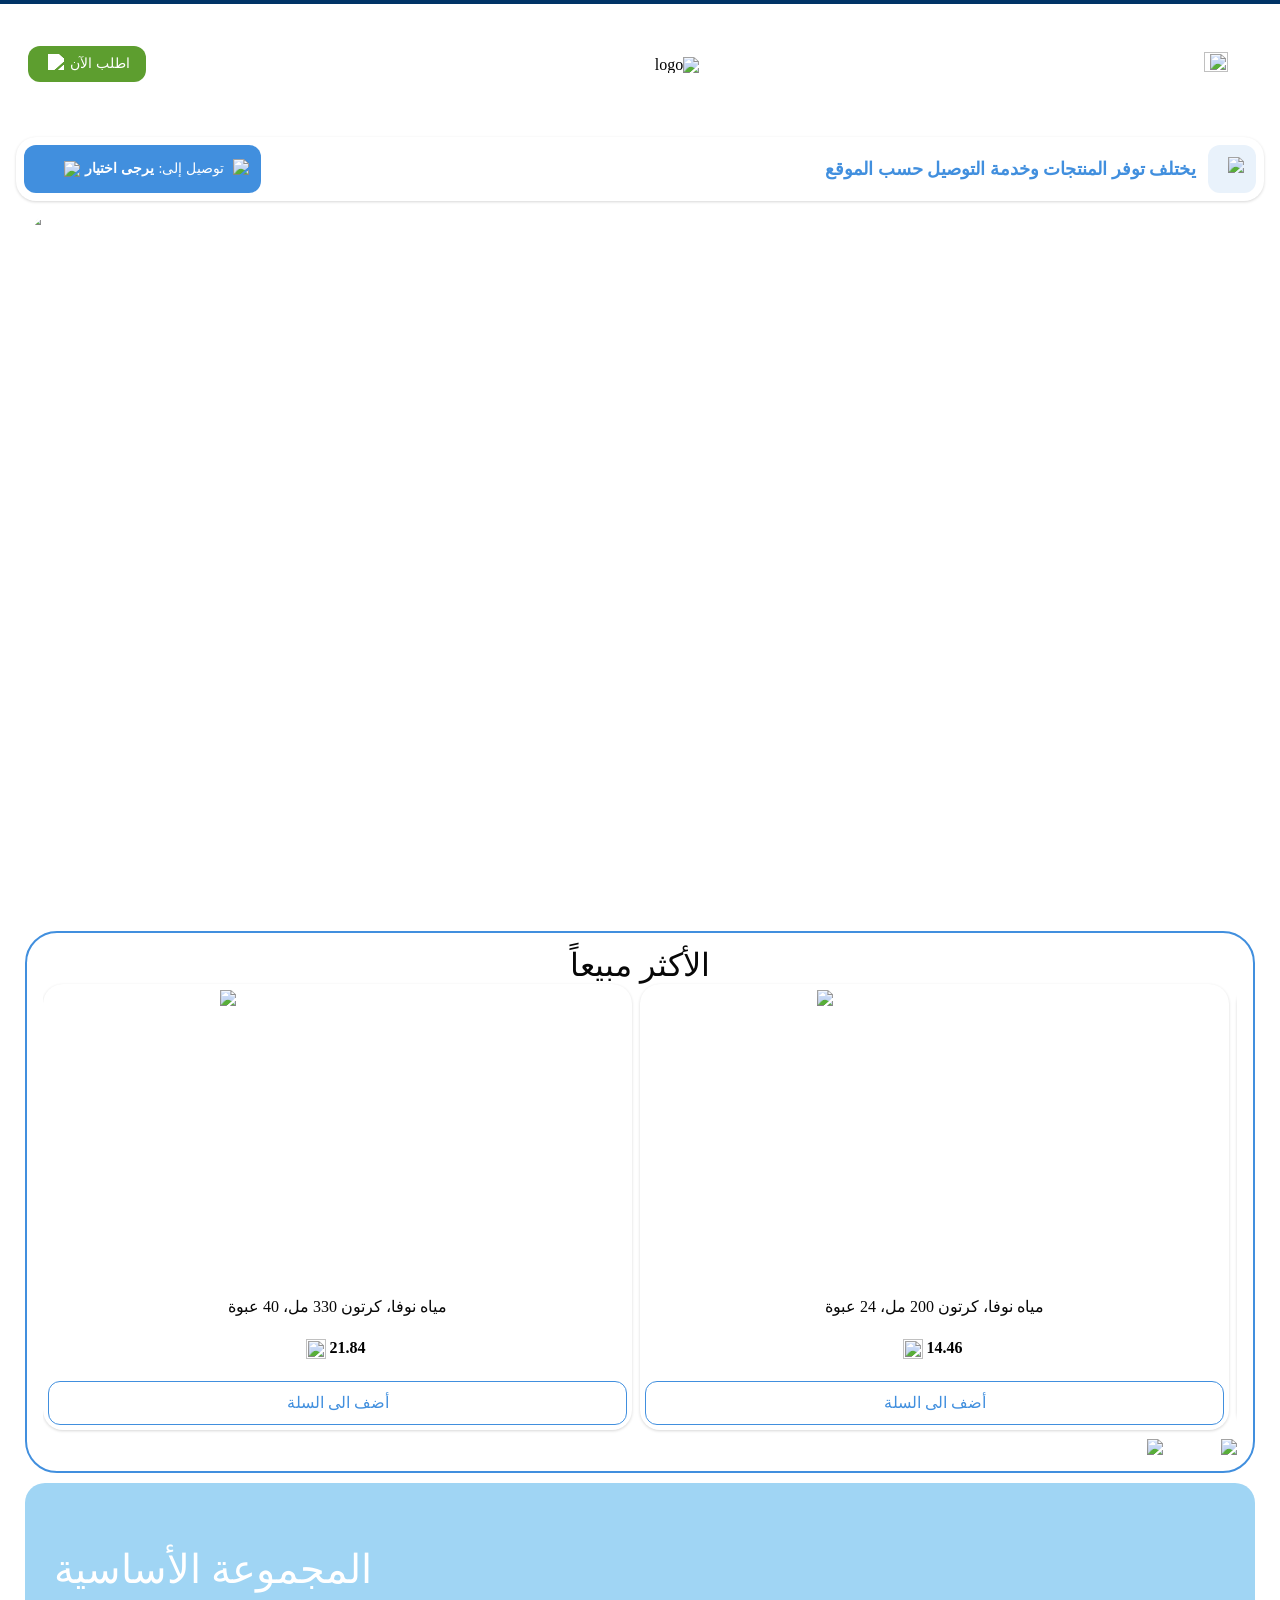
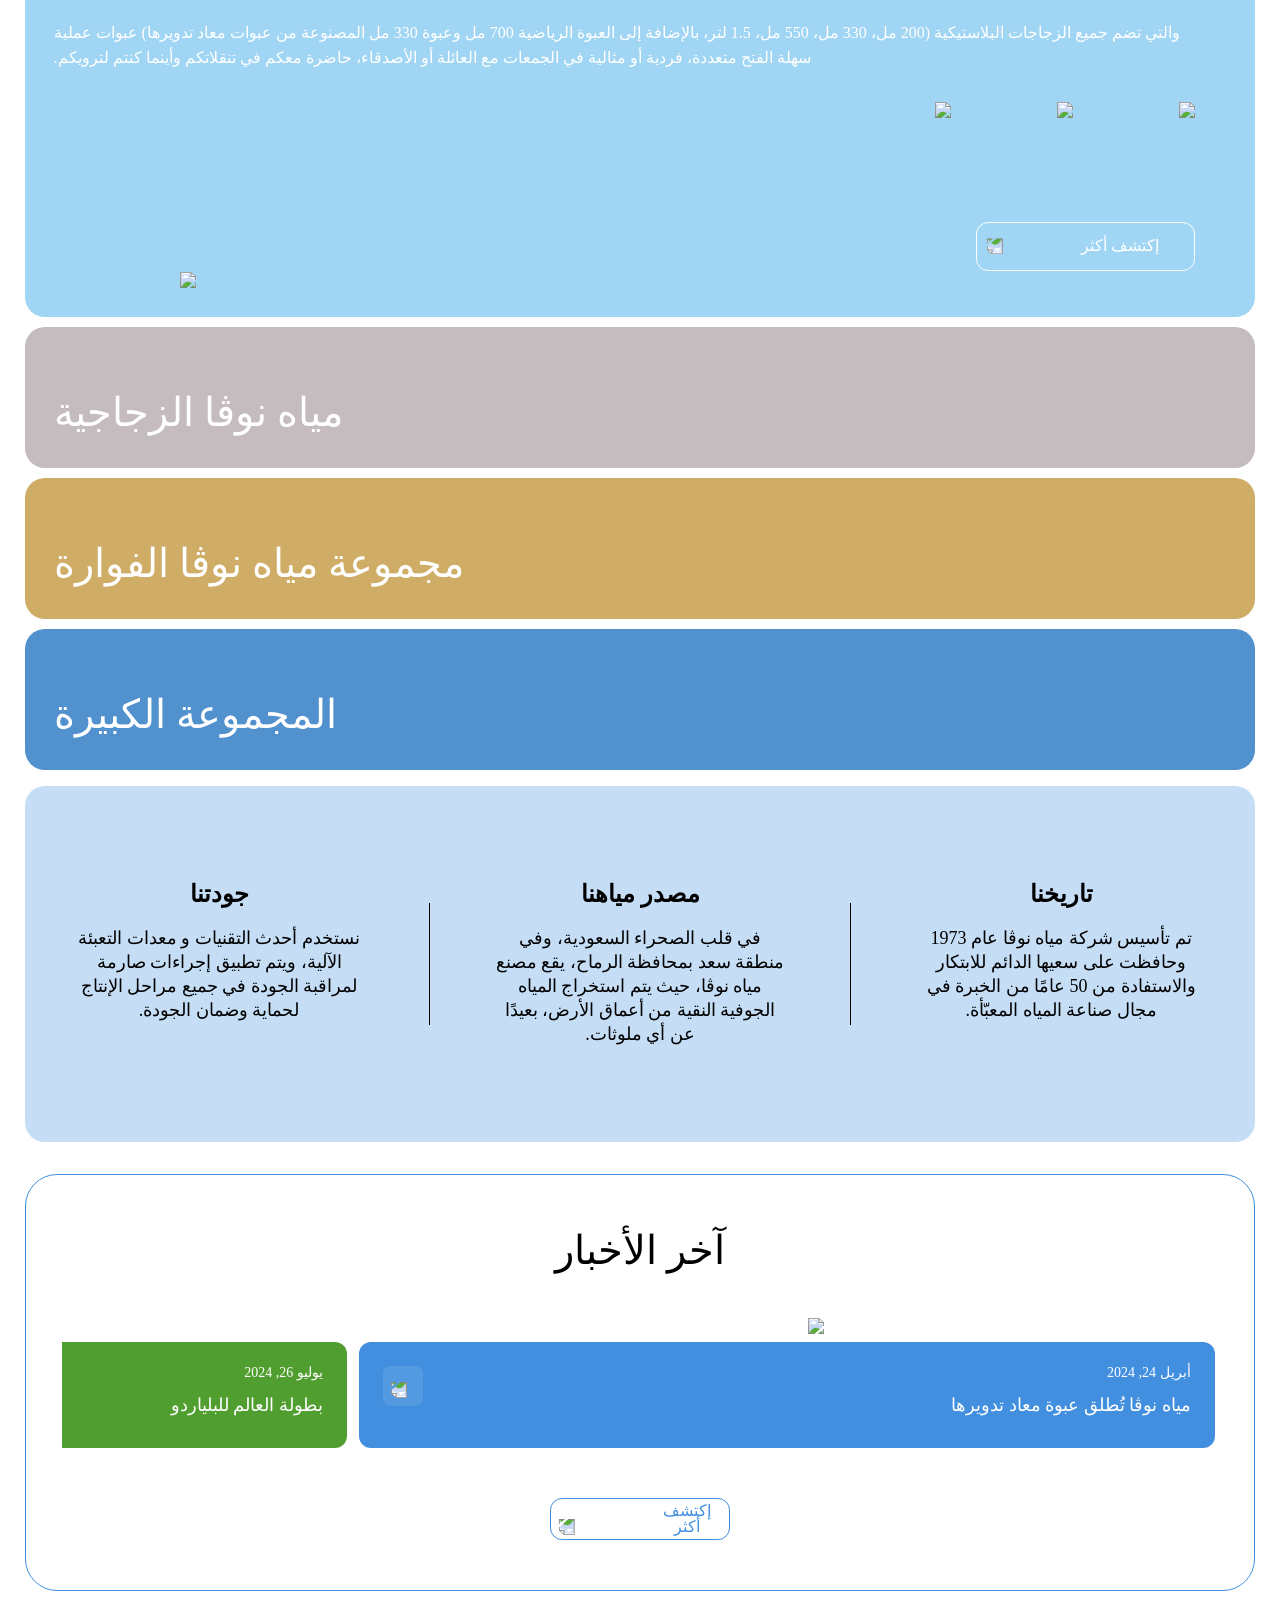
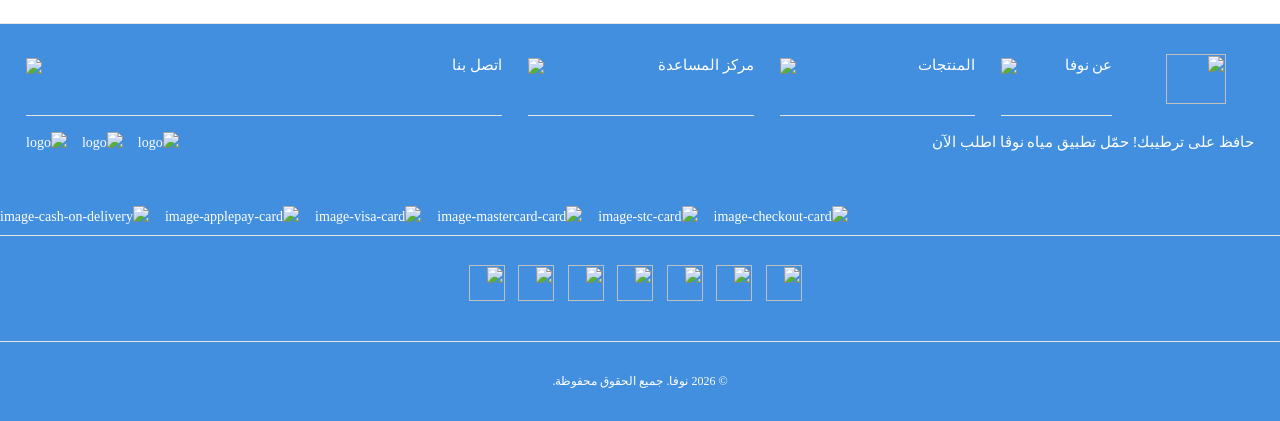
==== commit b4e7d290: "fix: prevent hamburger menu from overlapping logo Add padding to header to separate hamburger (right" ====
--- a/public/index.html
+++ b/public/index.html
@@ -153,17 +153,30 @@
 body{overflow-x:hidden}
 
 .main-header__content .mobile-content{
+  display:flex!important;
+  align-items:center!important;
+  justify-content:center!important;
   position:relative!important;
+  padding-right:56px!important;
+  padding-left:130px!important;
+}
+.styles_toggleButtonContainer__cYW9E{
+  position:static!important;
+  display:contents!important;
 }
 .toggle-sidebar-button{
   position:absolute!important;
-  right:16px!important;
+  right:12px!important;
   top:50%!important;
   transform:translateY(-50%)!important;
   z-index:10!important;
 }
-.styles_toggleButtonContainer__cYW9E{
-  margin-left:auto!important;
+.styles_toggleButtonContainer__cYW9E .styles_buttonGroup__d0_nX{
+  position:absolute!important;
+  left:12px!important;
+  top:50%!important;
+  transform:translateY(-50%)!important;
+  z-index:10!important;
 }
 
 </style>
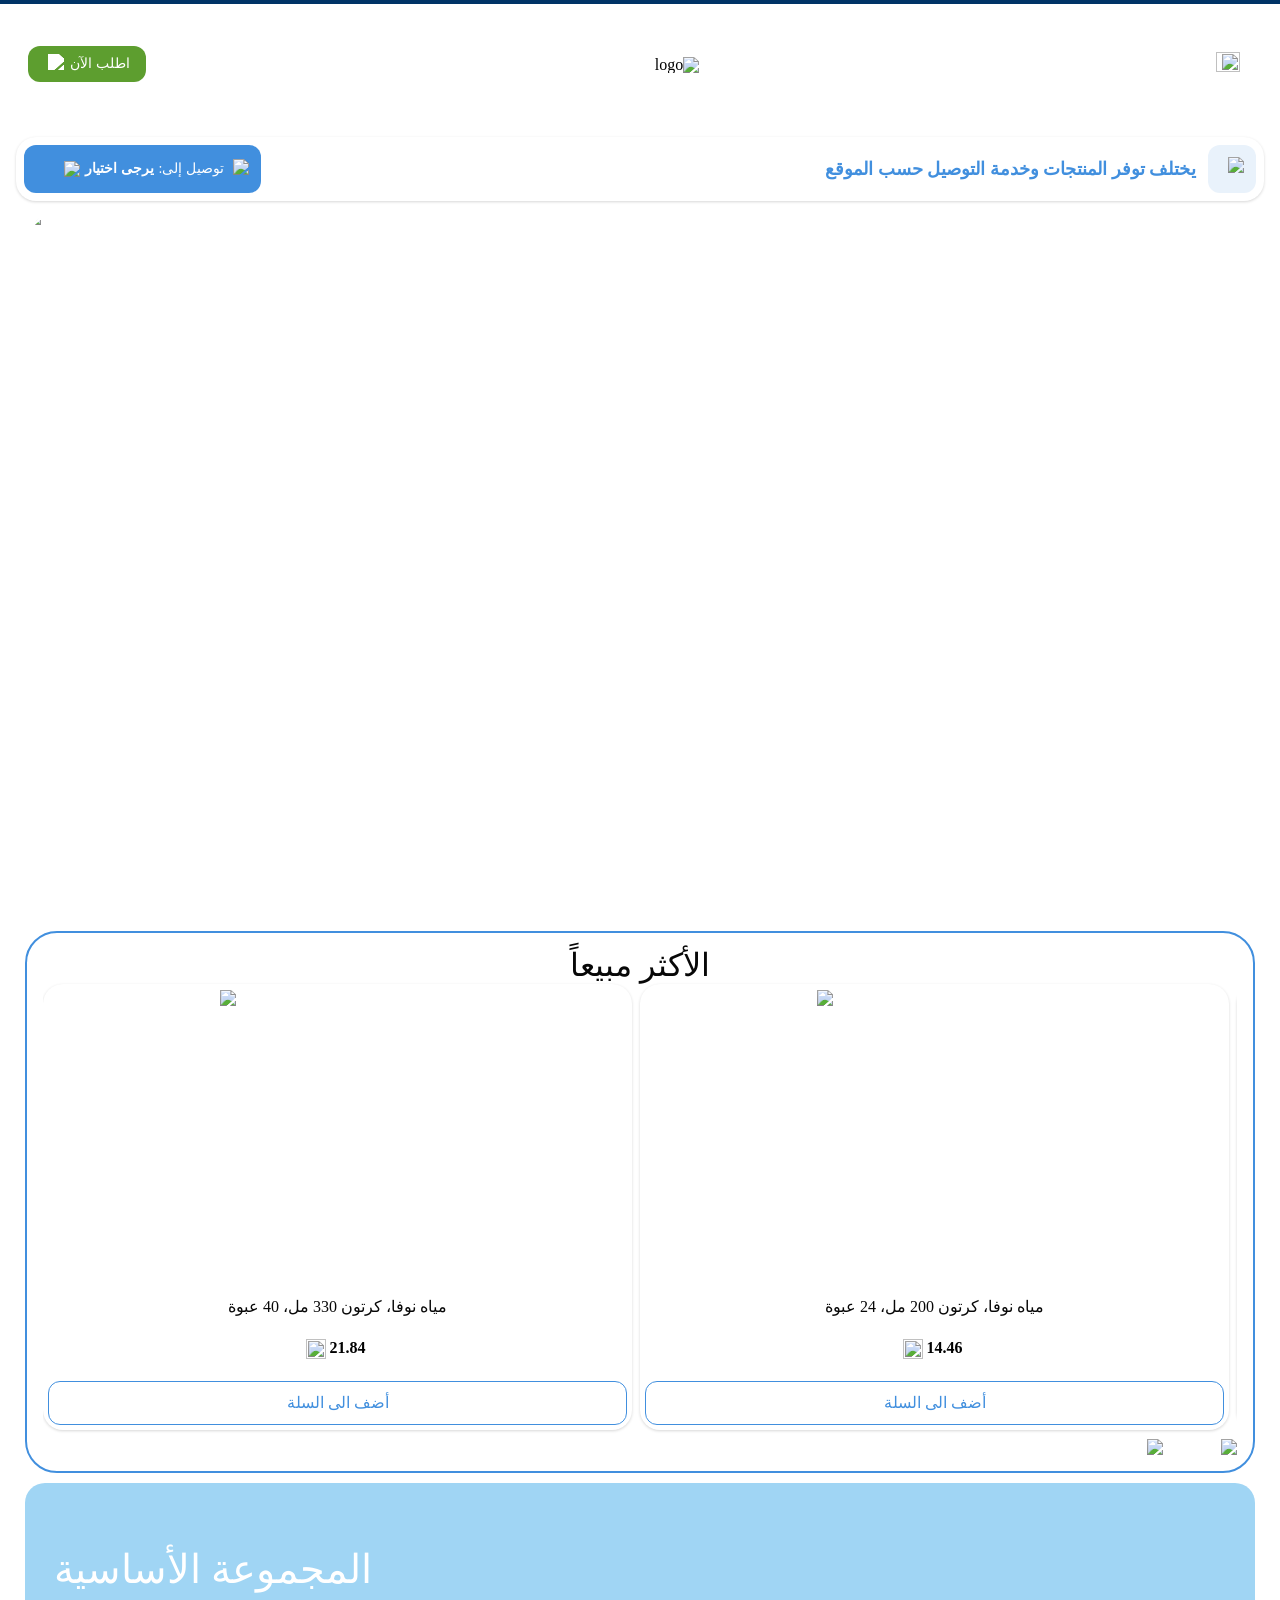
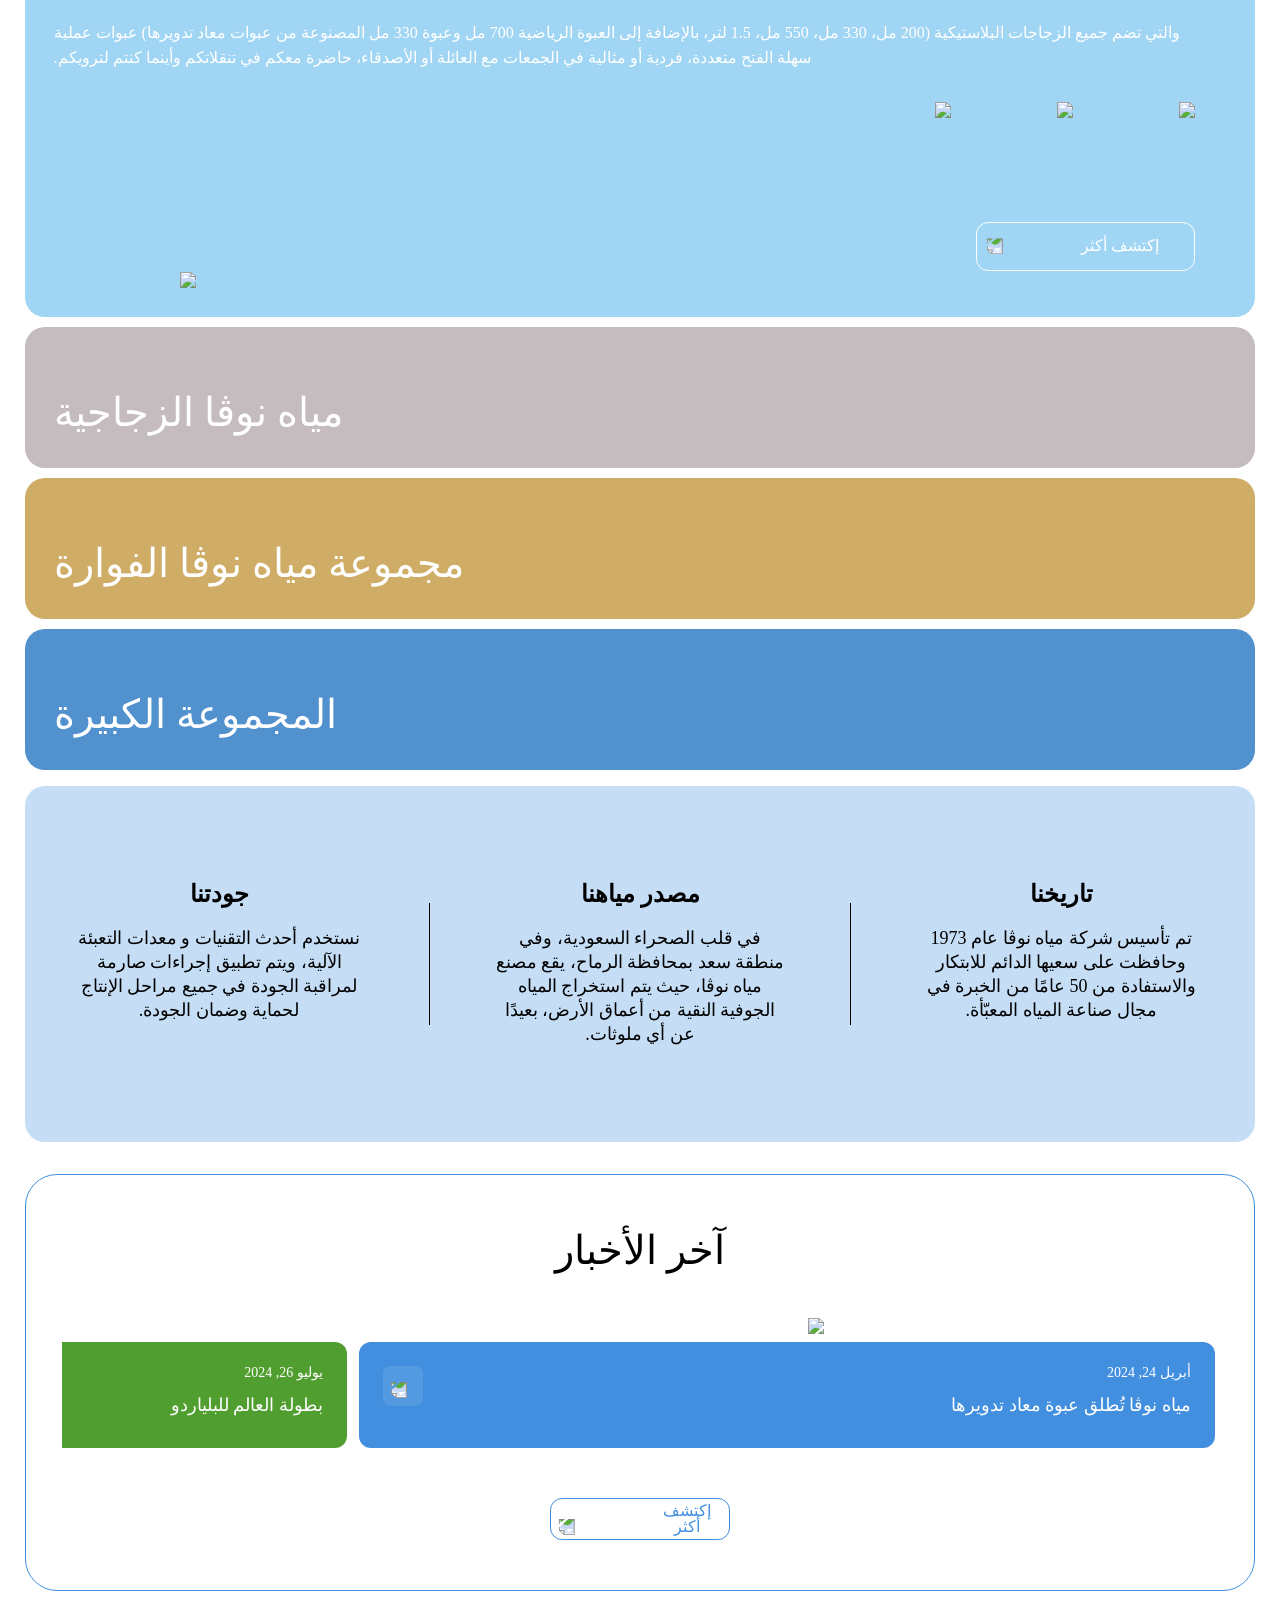
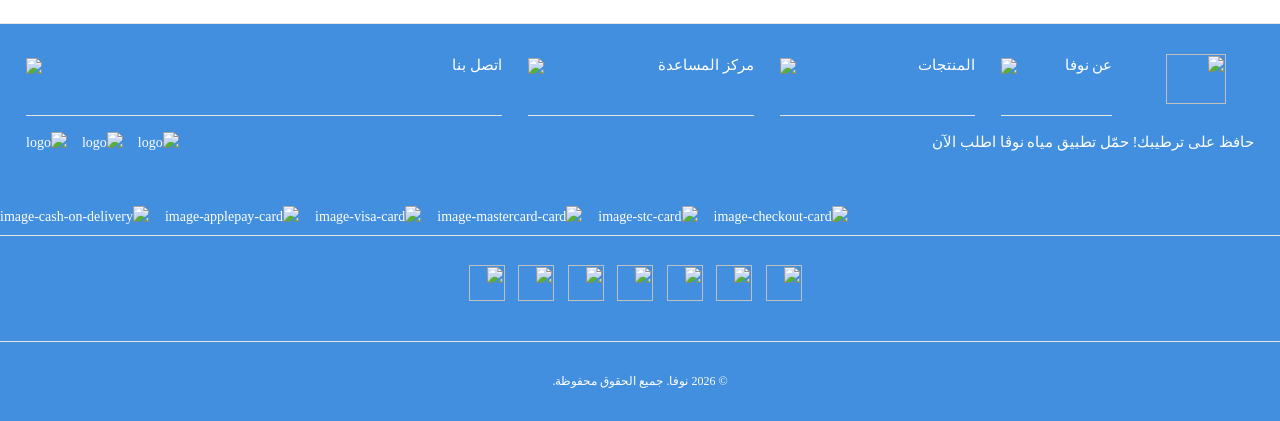
==== commit b8bb46fb: "fix: move hamburger menu to far right edge Co-Authored-By: Claude Opus 4.6 <noreply@anthropic.com>" ====
--- a/public/index.html
+++ b/public/index.html
@@ -166,7 +166,7 @@
 }
 .toggle-sidebar-button{
   position:absolute!important;
-  right:12px!important;
+  right:0!important;
   top:50%!important;
   transform:translateY(-50%)!important;
   z-index:10!important;
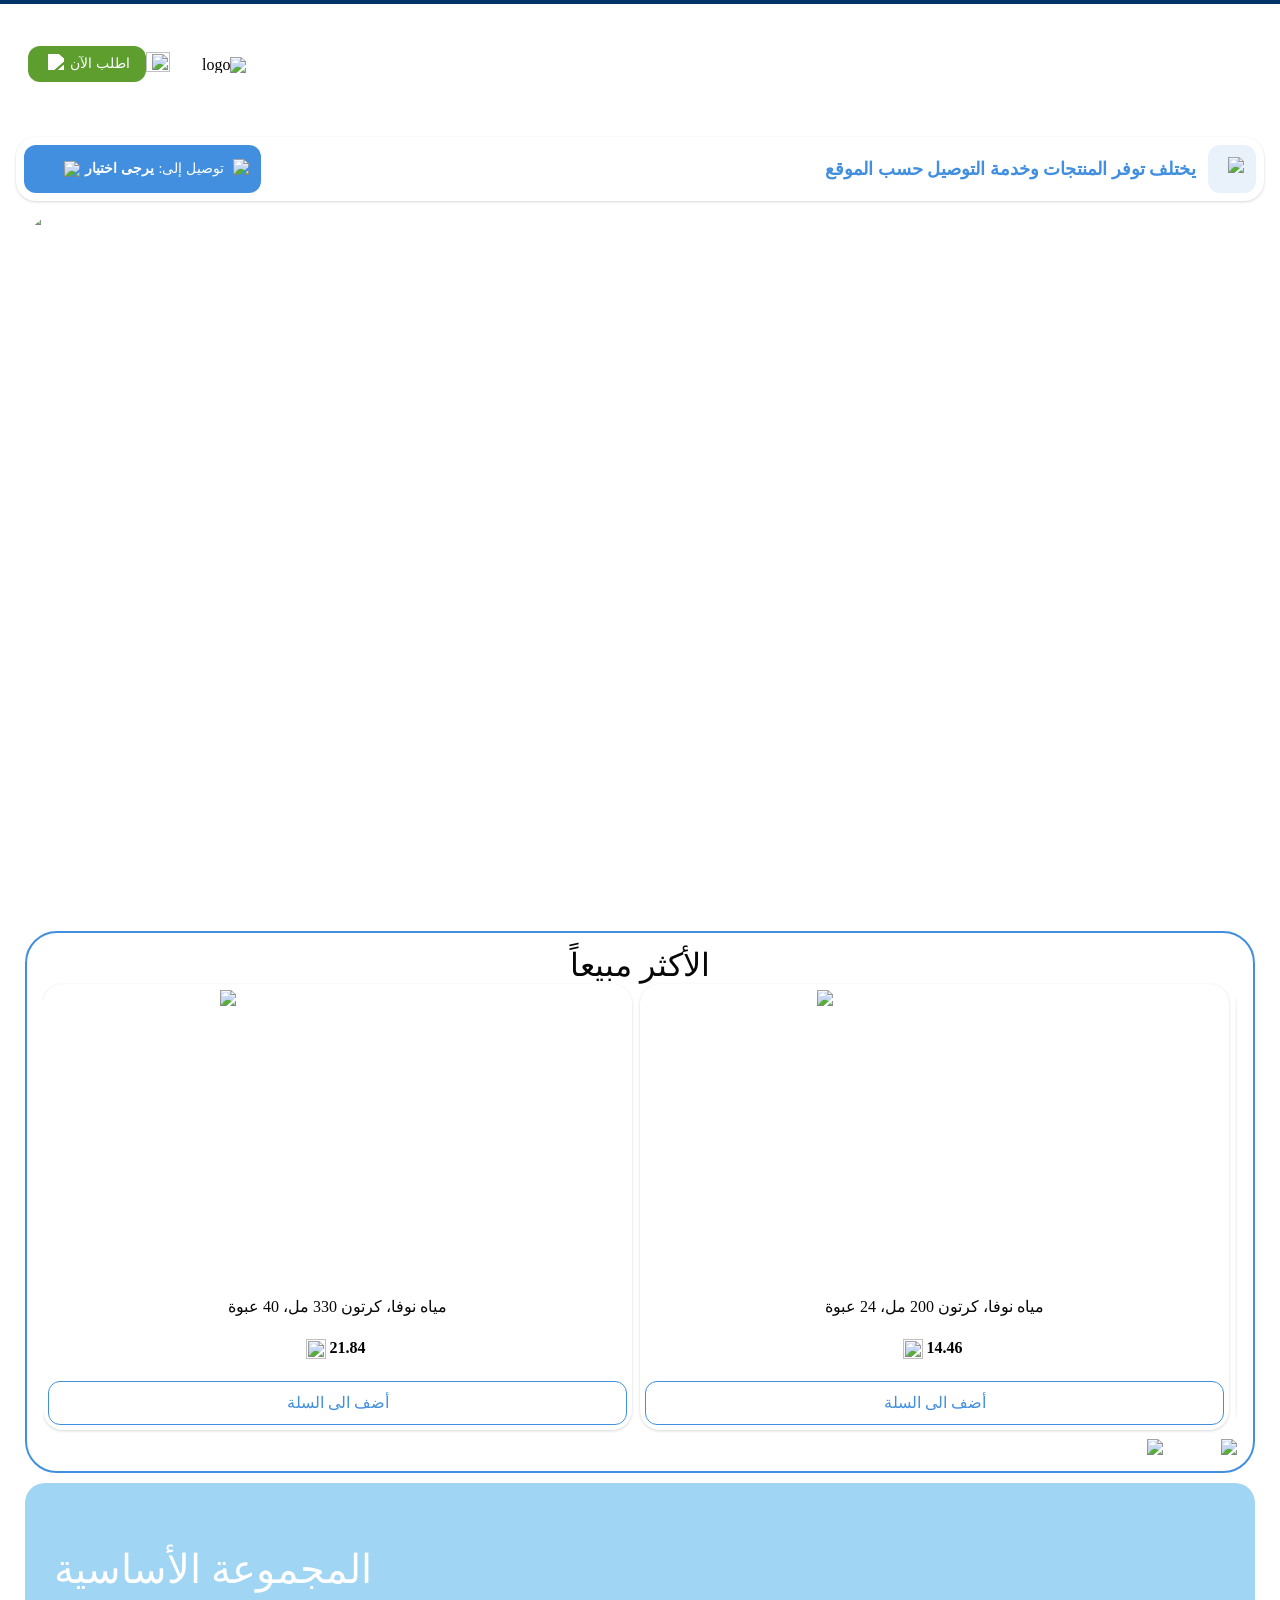
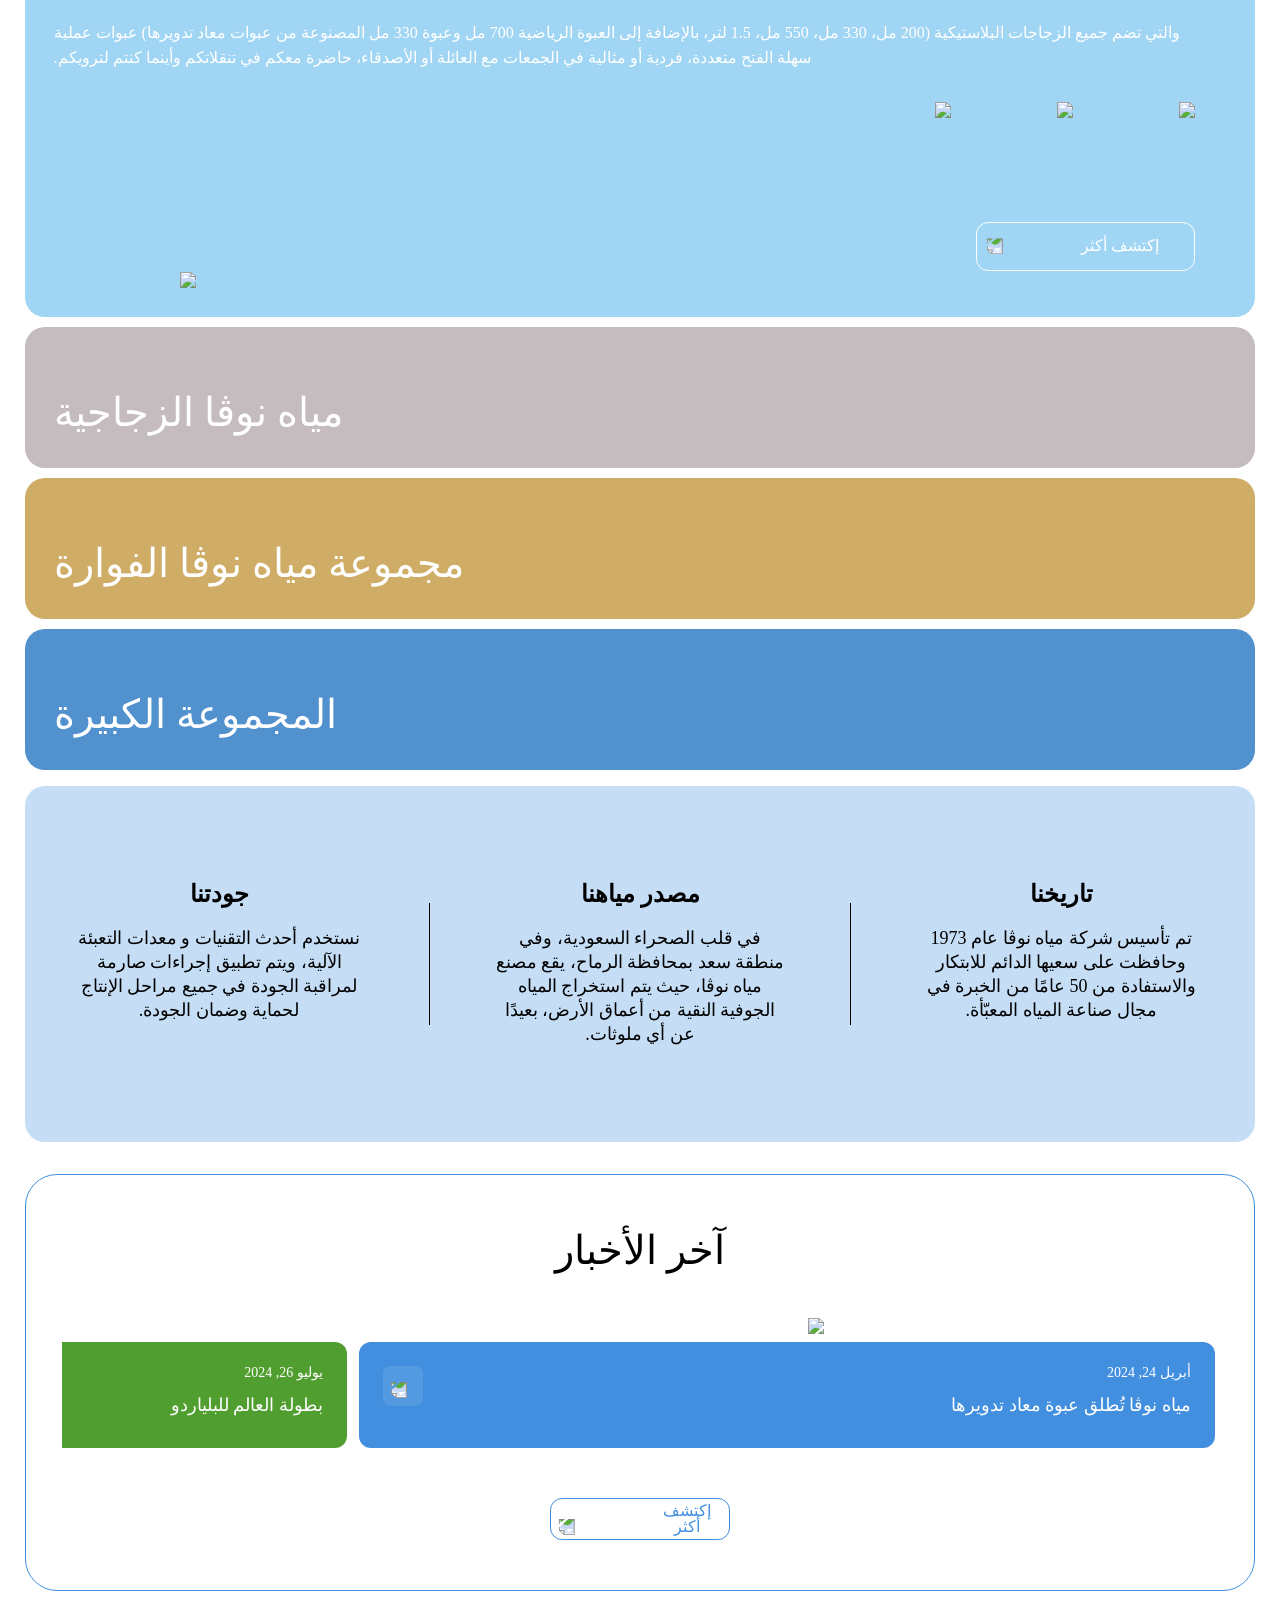
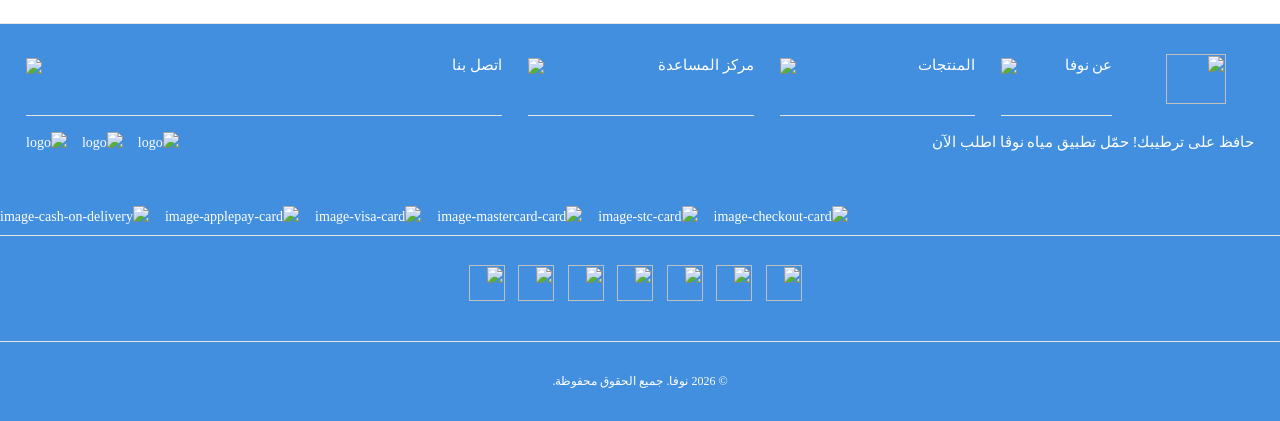
==== commit ae0f9af9: "fix: place logo next to hamburger menu on the right Co-Authored-By: Claude Opus 4.6 <noreply@anthrop" ====
--- a/public/index.html
+++ b/public/index.html
@@ -155,21 +155,20 @@
 .main-header__content .mobile-content{
   display:flex!important;
   align-items:center!important;
-  justify-content:center!important;
+  justify-content:flex-start!important;
+  flex-direction:row-reverse!important;
   position:relative!important;
-  padding-right:56px!important;
   padding-left:130px!important;
+  gap:8px!important;
 }
 .styles_toggleButtonContainer__cYW9E{
   position:static!important;
   display:contents!important;
 }
 .toggle-sidebar-button{
-  position:absolute!important;
-  right:0!important;
-  top:50%!important;
-  transform:translateY(-50%)!important;
+  order:-1!important;
   z-index:10!important;
+  flex-shrink:0!important;
 }
 .styles_toggleButtonContainer__cYW9E .styles_buttonGroup__d0_nX{
   position:absolute!important;
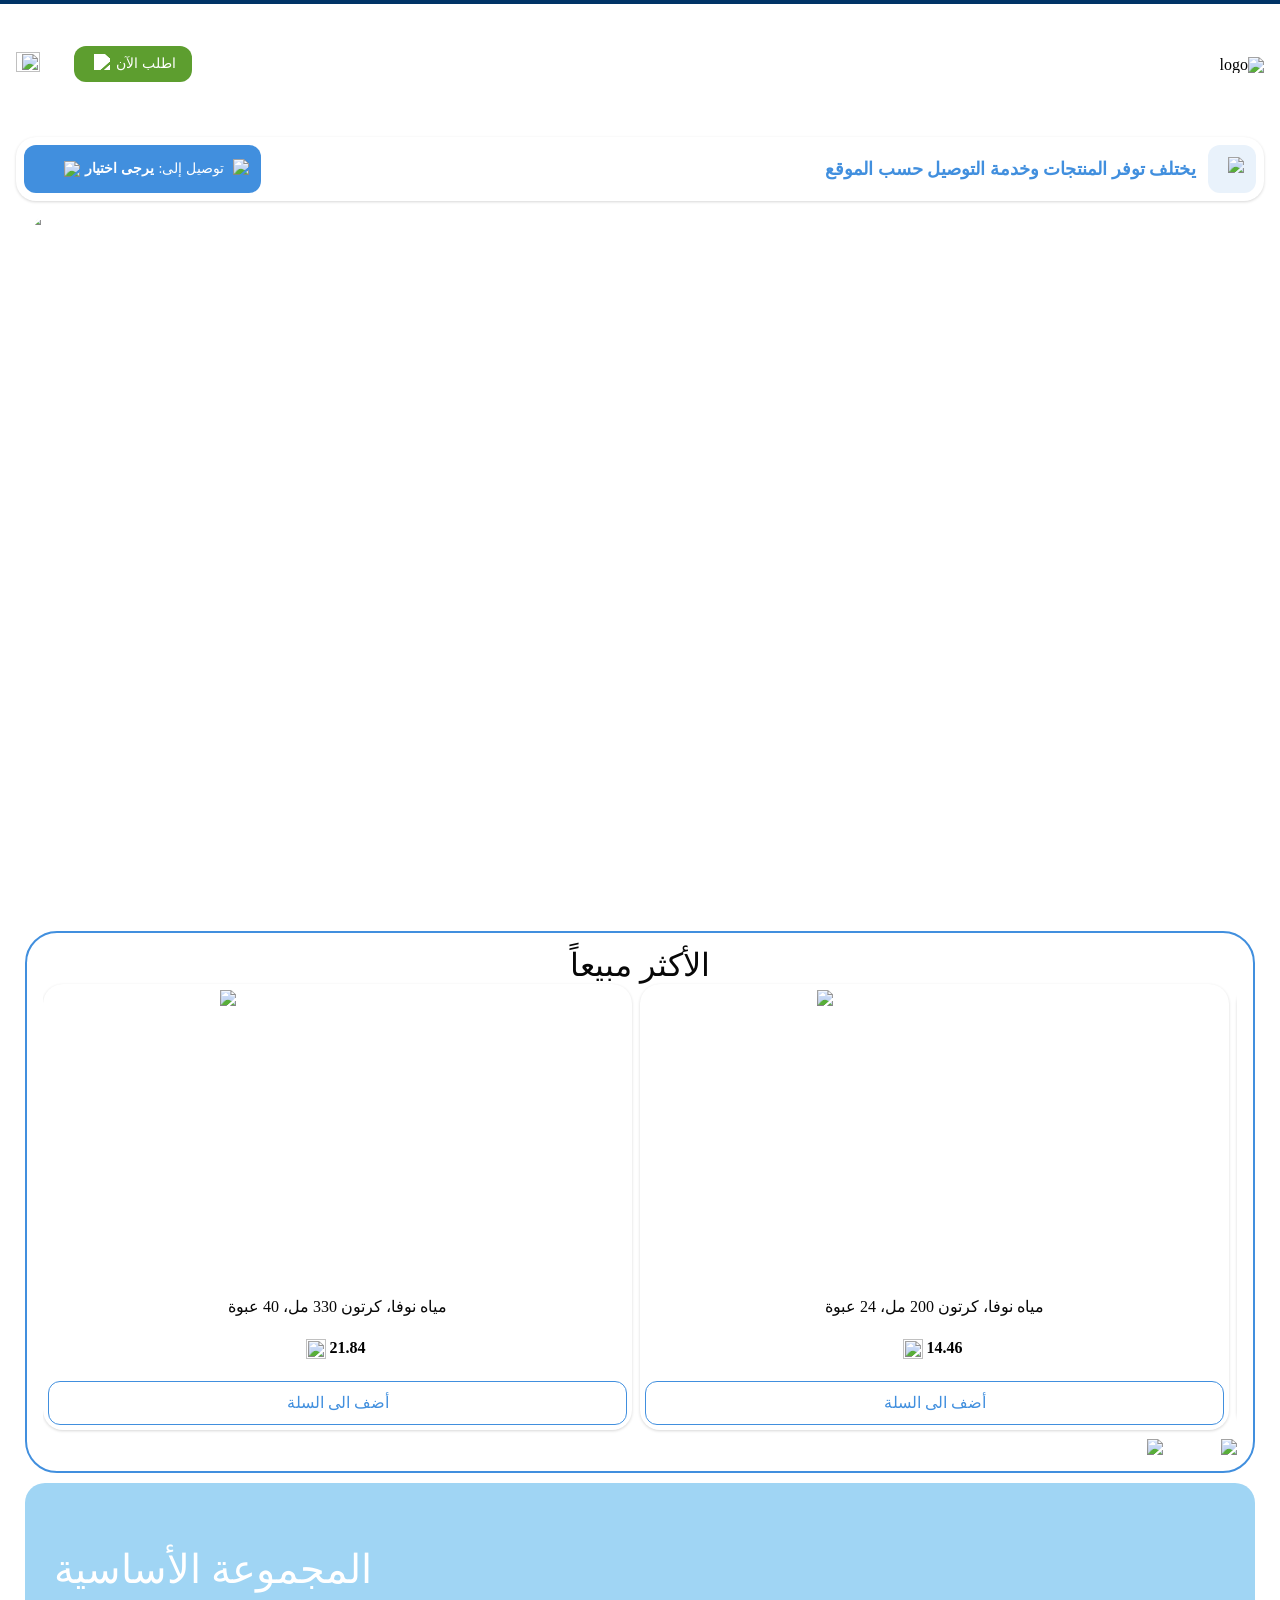
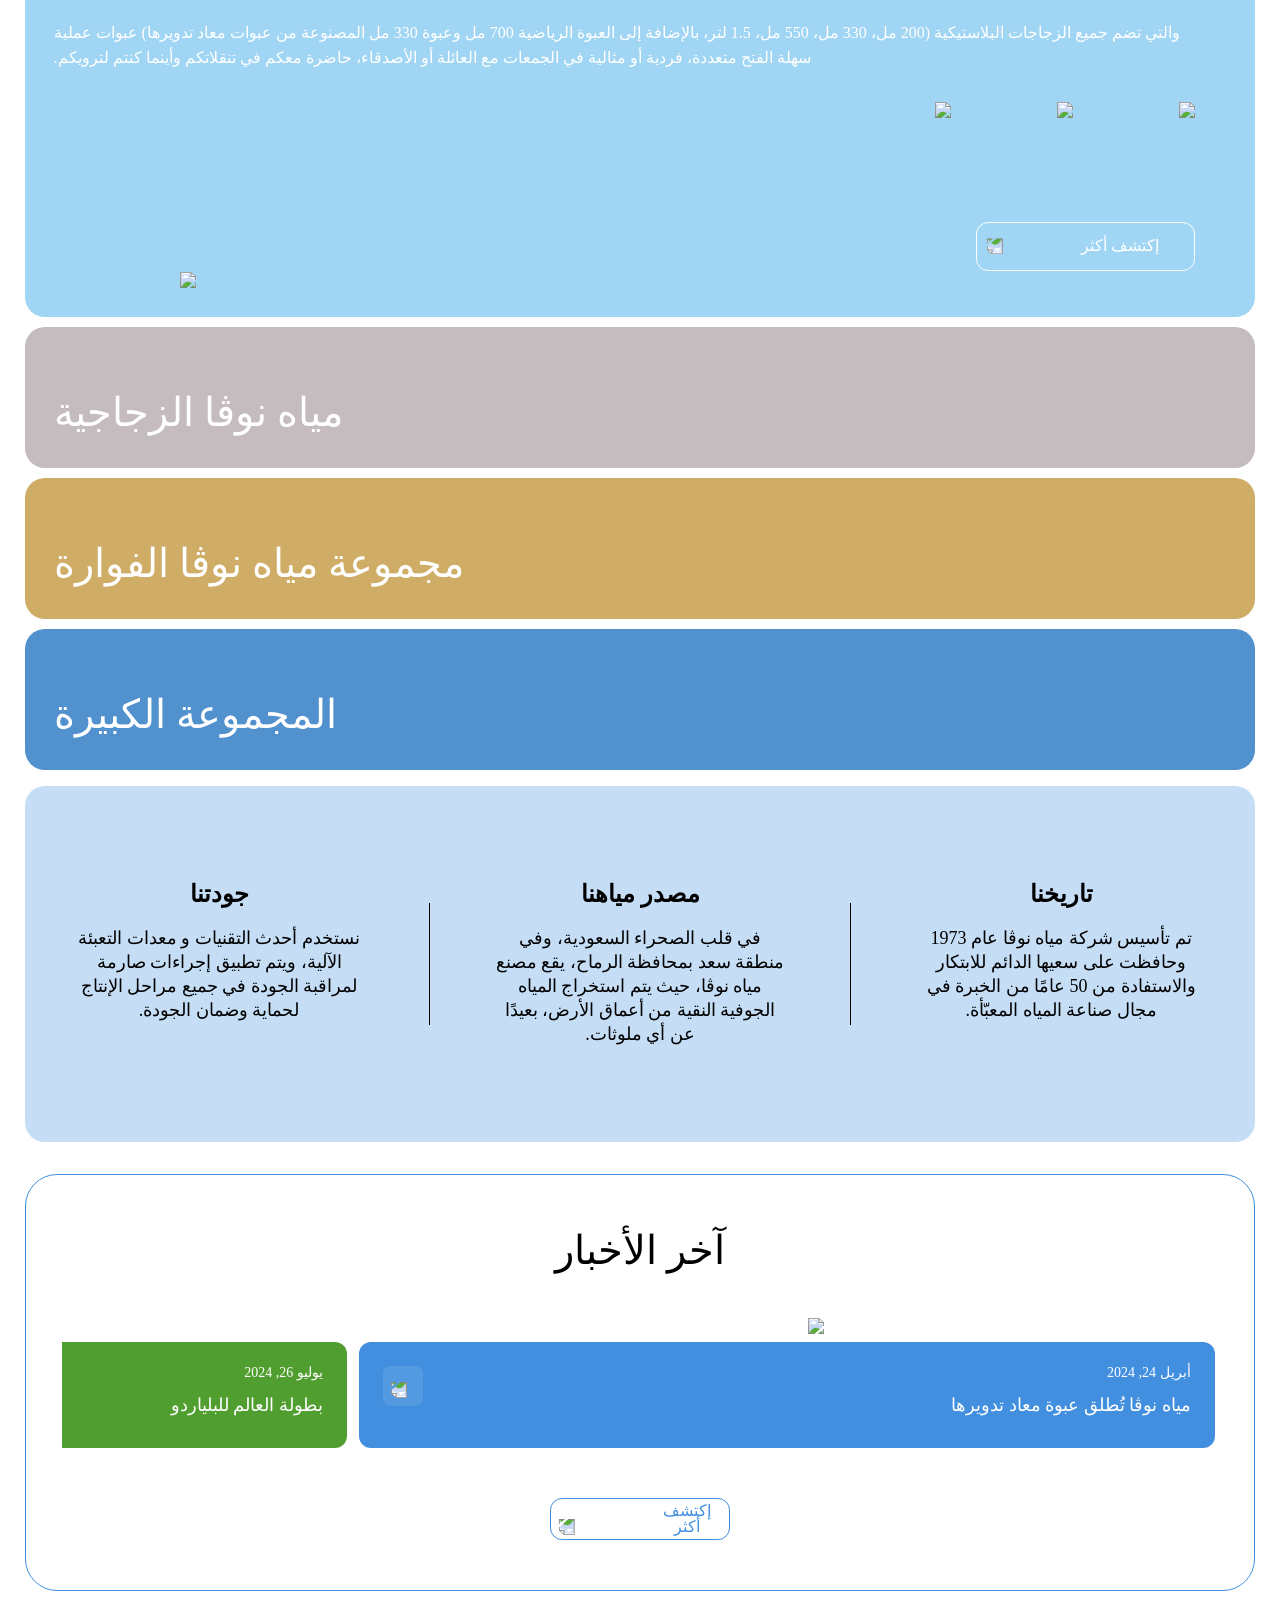
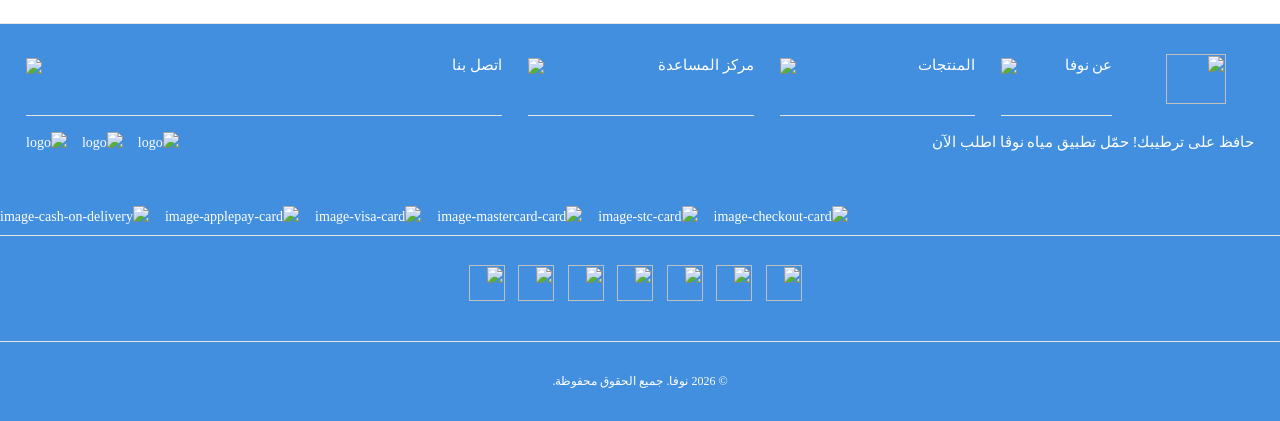
==== commit b76337ae: "fix: restore hamburger to original position, place logo next to it - Hamburger back to original left" ====
--- a/public/index.html
+++ b/public/index.html
@@ -155,27 +155,19 @@
 .main-header__content .mobile-content{
   display:flex!important;
   align-items:center!important;
-  justify-content:flex-start!important;
-  flex-direction:row-reverse!important;
-  position:relative!important;
-  padding-left:130px!important;
-  gap:8px!important;
+  justify-content:space-between!important;
+}
+.styles_headerLogo__V4hiv{
+  order:1!important;
 }
 .styles_toggleButtonContainer__cYW9E{
-  position:static!important;
-  display:contents!important;
-}
-.toggle-sidebar-button{
+  order:1!important;
+  display:flex!important;
+  align-items:center!important;
+  gap:10px!important;
+}
+.styles_toggleButtonContainer__cYW9E .styles_buttonGroup__d0_nX{
   order:-1!important;
-  z-index:10!important;
-  flex-shrink:0!important;
-}
-.styles_toggleButtonContainer__cYW9E .styles_buttonGroup__d0_nX{
-  position:absolute!important;
-  left:12px!important;
-  top:50%!important;
-  transform:translateY(-50%)!important;
-  z-index:10!important;
 }
 
 </style>
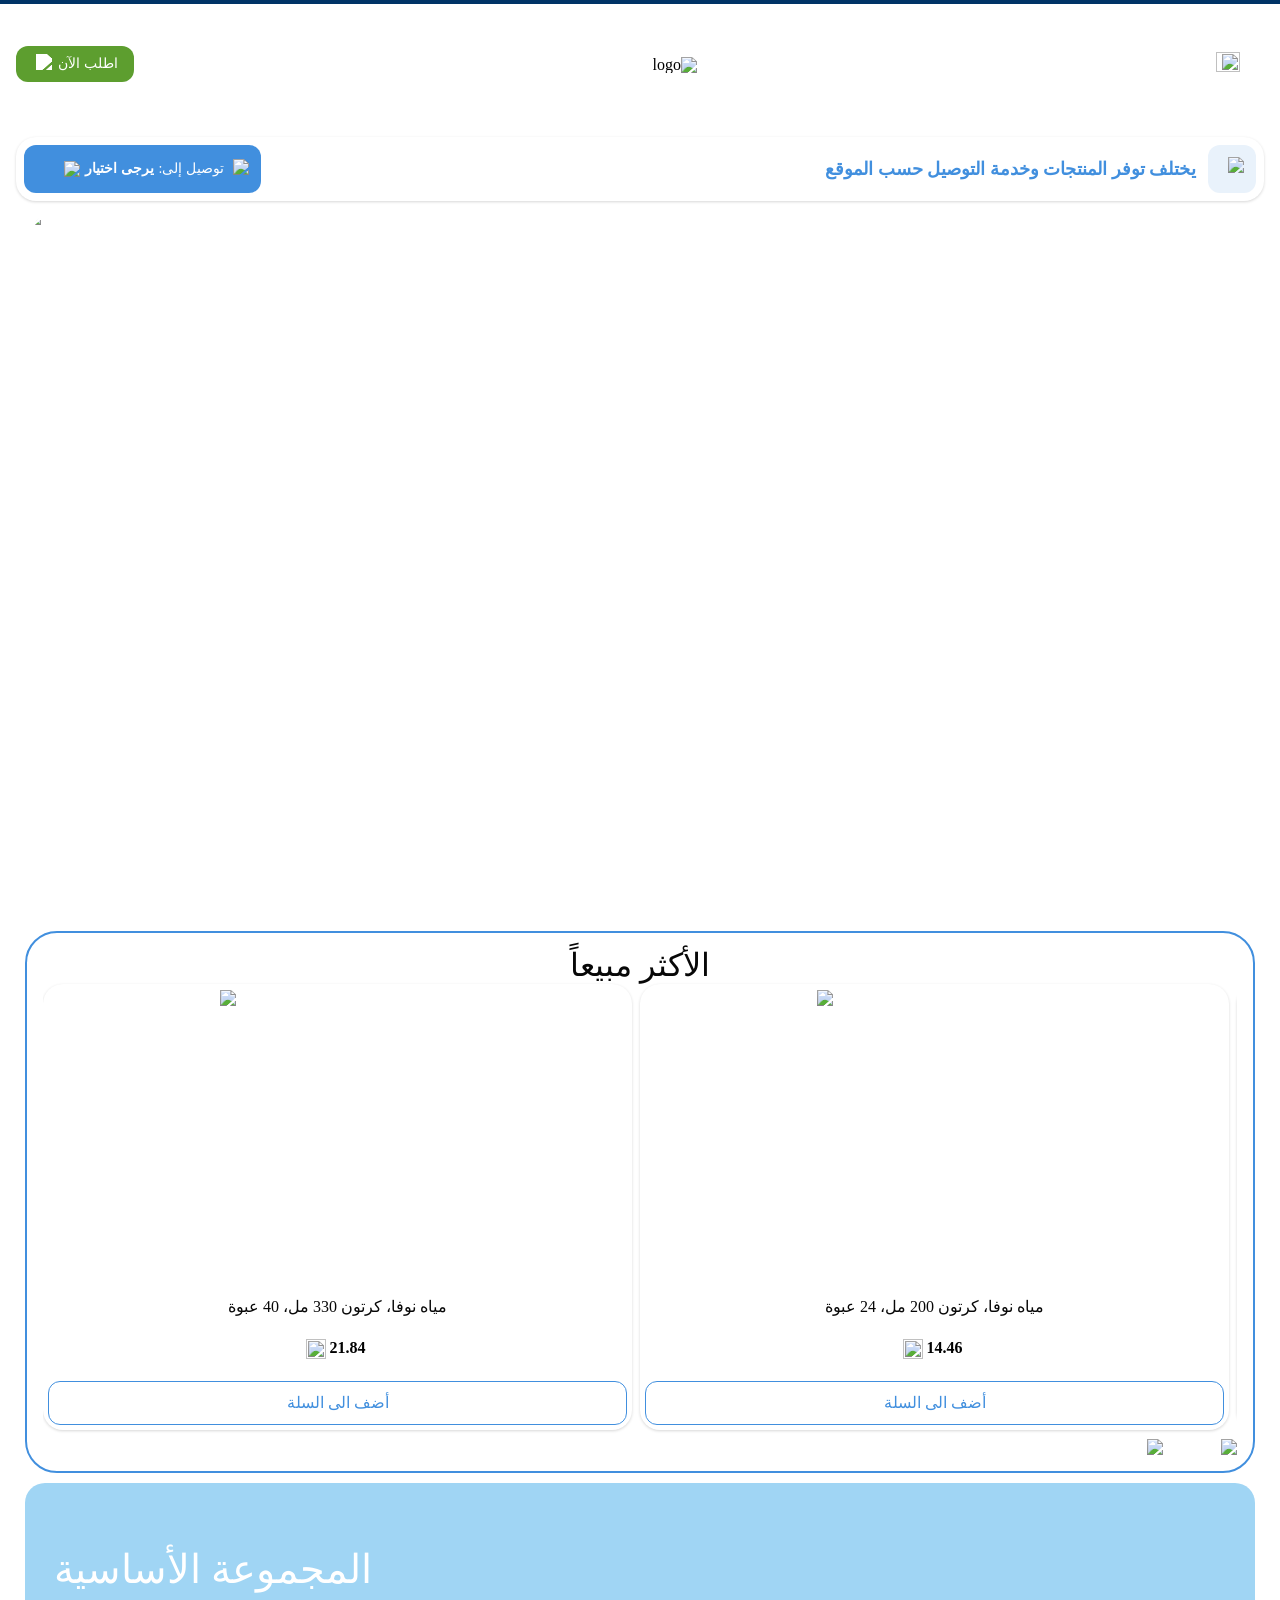
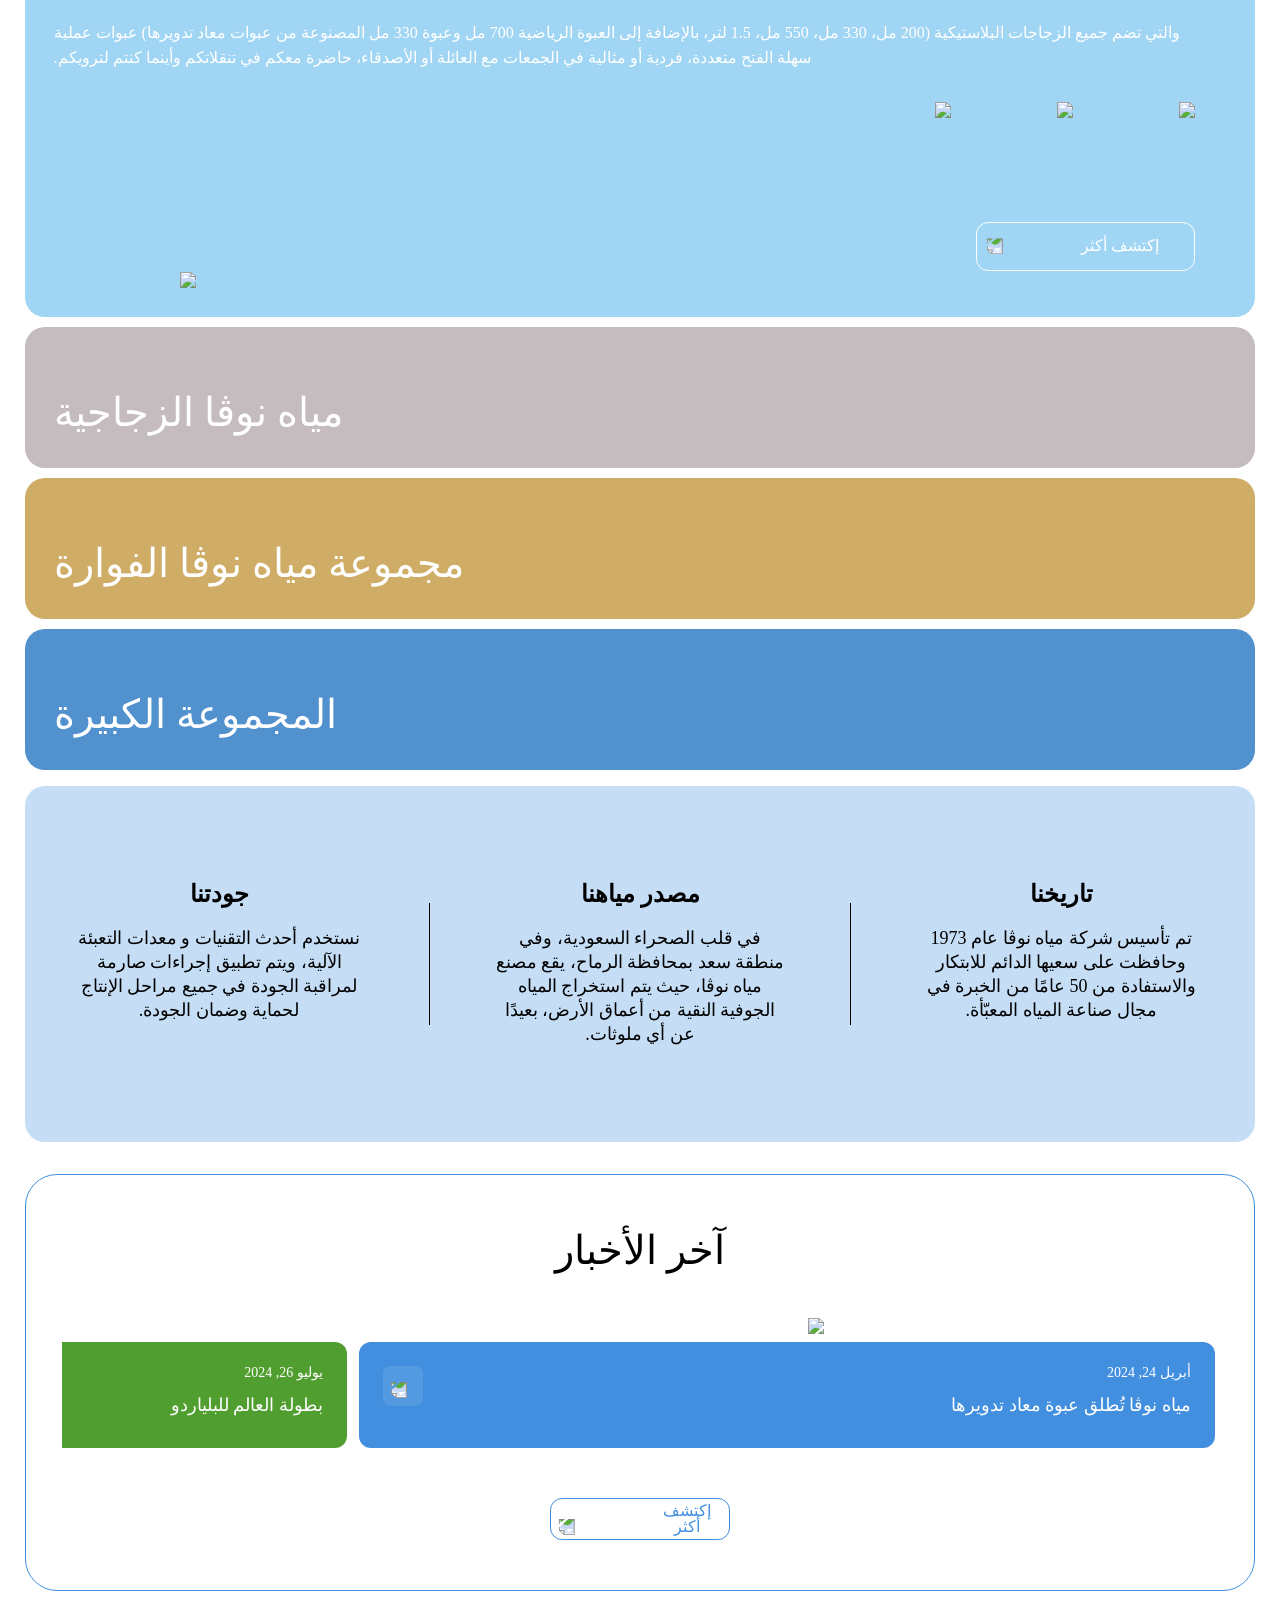
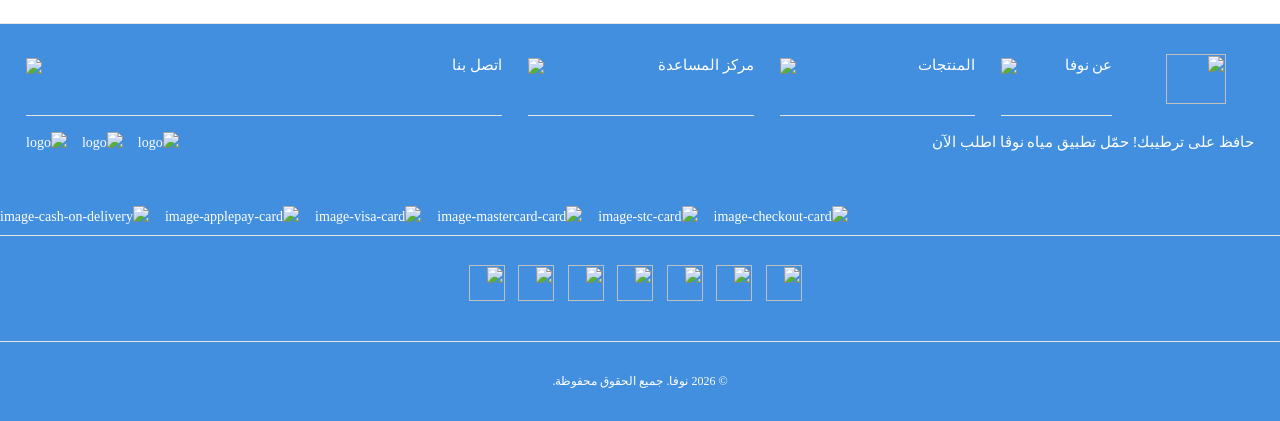
==== commit 021f80b4: "fix: move hamburger to far right with logo next to it Co-Authored-By: Claude Opus 4.6 <noreply@anthr" ====
--- a/public/index.html
+++ b/public/index.html
@@ -157,17 +157,17 @@
   align-items:center!important;
   justify-content:space-between!important;
 }
+.styles_toggleButtonContainer__cYW9E{
+  display:contents!important;
+}
+.toggle-sidebar-button{
+  order:-2!important;
+}
 .styles_headerLogo__V4hiv{
+  order:-1!important;
+}
+.styles_toggleButtonContainer__cYW9E .styles_buttonGroup__d0_nX{
   order:1!important;
-}
-.styles_toggleButtonContainer__cYW9E{
-  order:1!important;
-  display:flex!important;
-  align-items:center!important;
-  gap:10px!important;
-}
-.styles_toggleButtonContainer__cYW9E .styles_buttonGroup__d0_nX{
-  order:-1!important;
 }
 
 </style>
